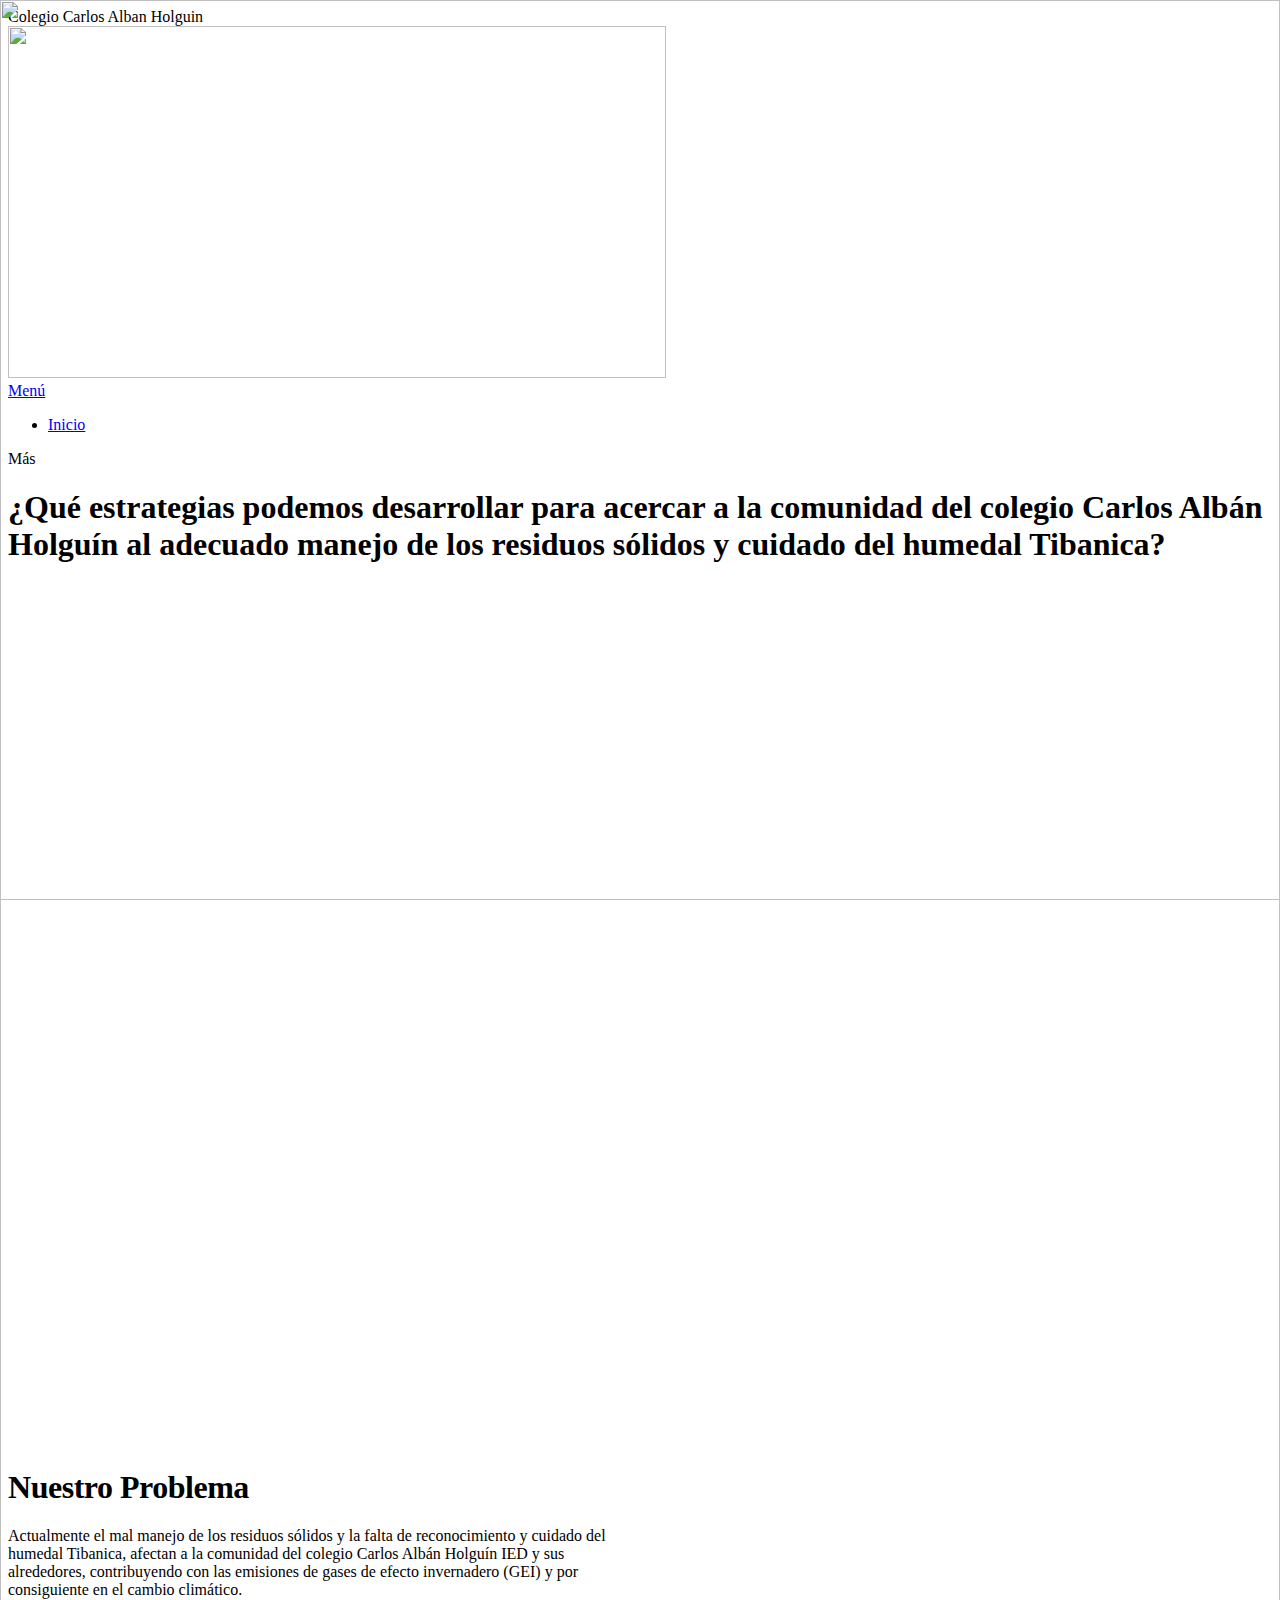
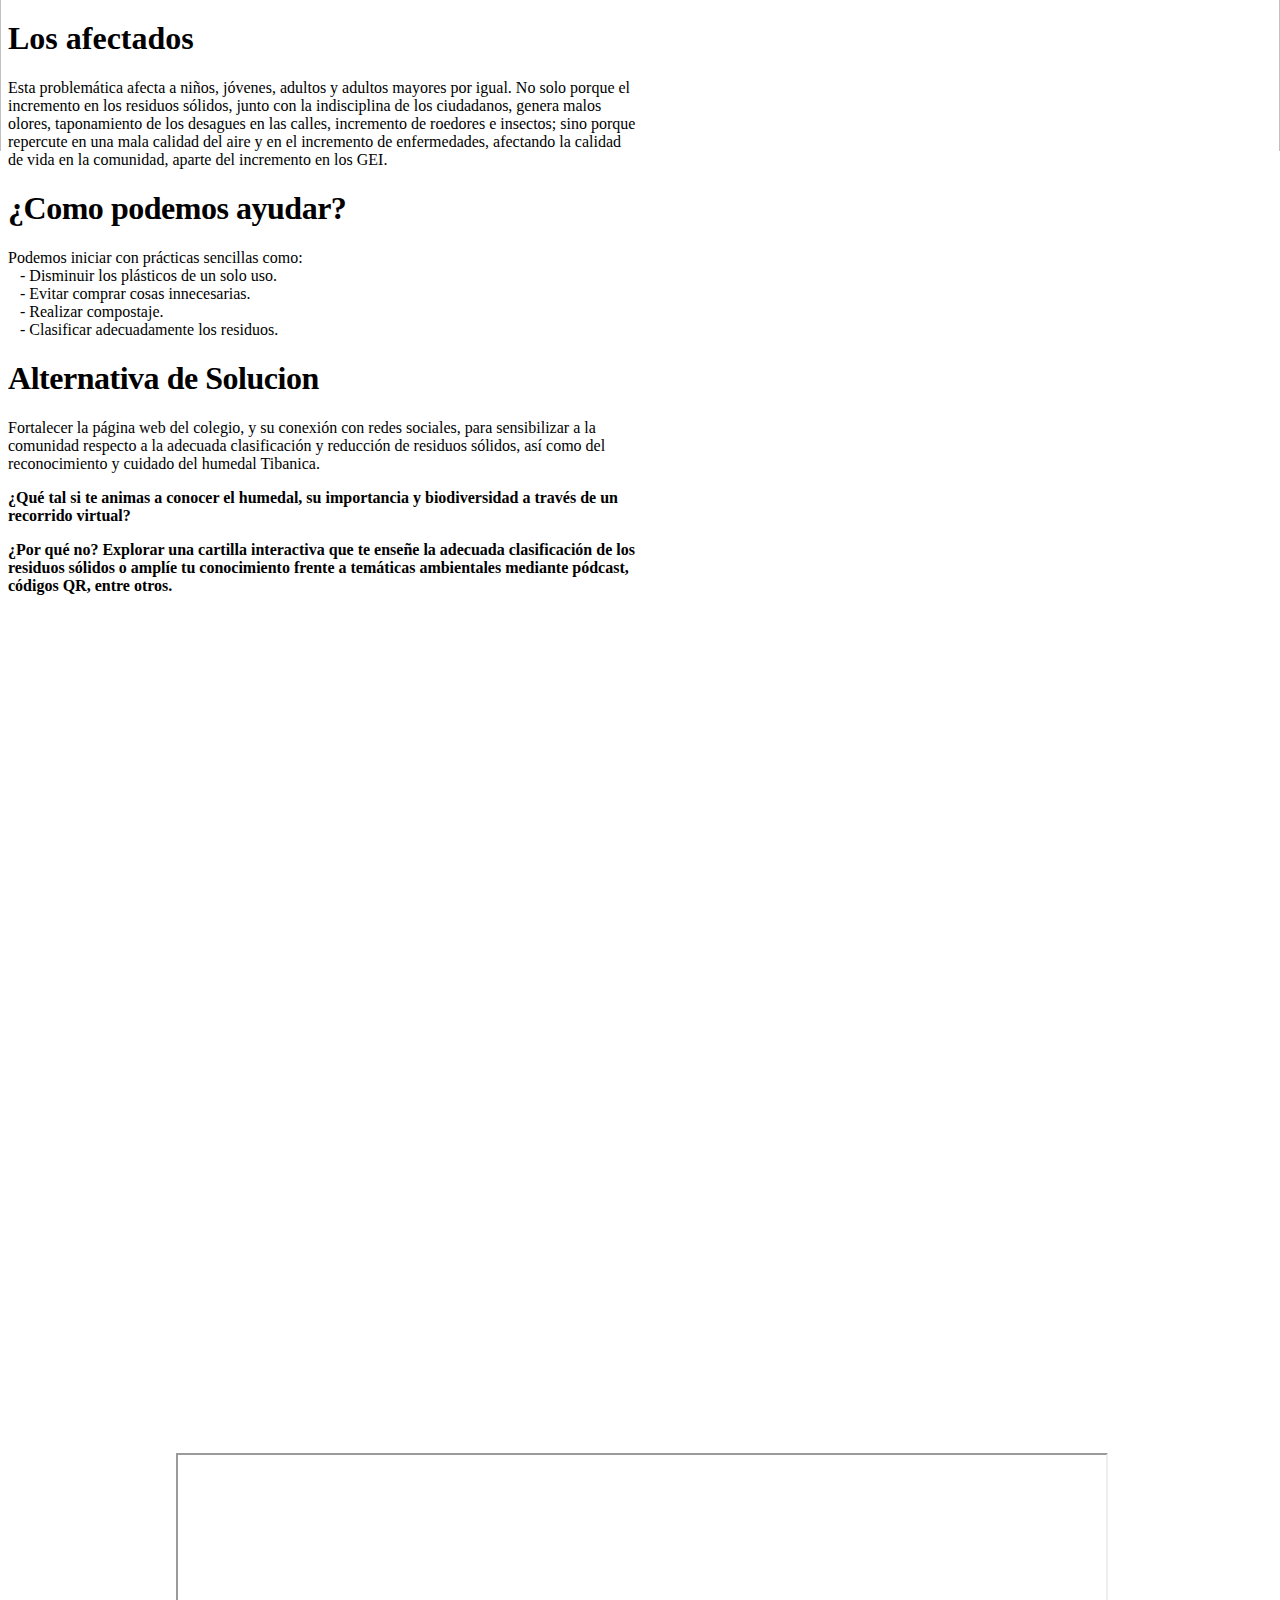
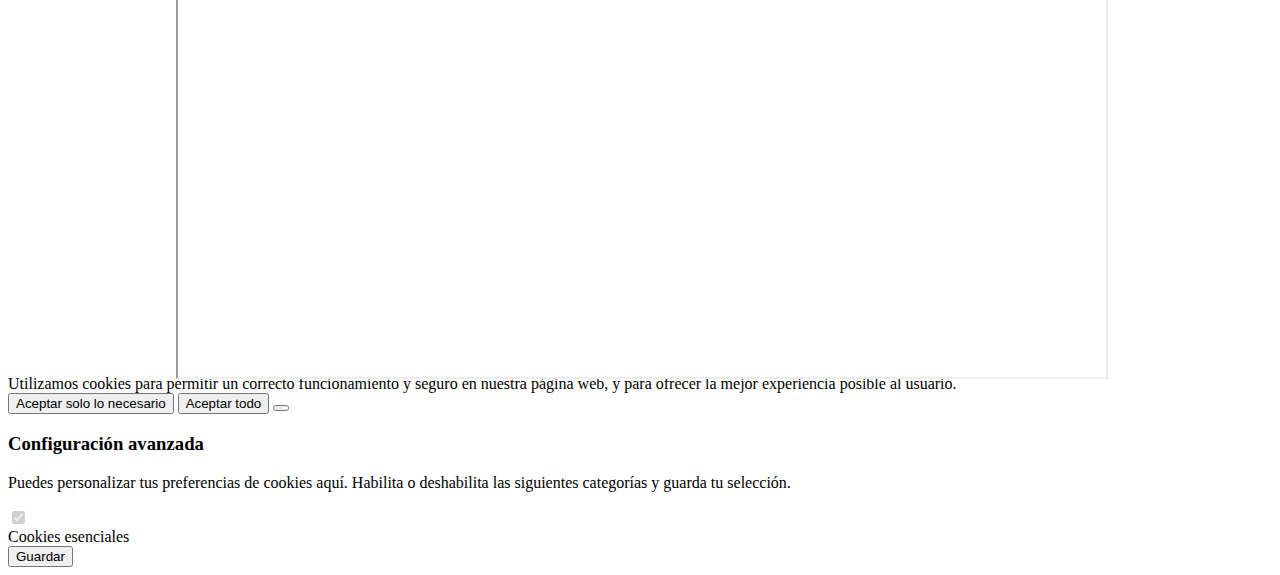
==== index.html @ 8b0da733 "primer version" ====
<!DOCTYPE html>
<html class="no-js" prefix="og: https://ogp.me/ns#" lang="es">
<head><link rel="preconnect" href="https://d1di2lzuh97fh2.cloudfront.net" crossorigin><link rel="preconnect" href="https://fonts.gstatic.com" crossorigin><meta charset="utf-8"><link rel="icon" href="https://d1di2lzuh97fh2.cloudfront.net/files/2d/2di/2div3h.svg?ph=44698e9d8e" type="image/svg+xml" sizes="any"><link rel="icon" href="https://d1di2lzuh97fh2.cloudfront.net/files/07/07f/07fzq8.svg?ph=44698e9d8e" type="image/svg+xml" sizes="16x16"><link rel="icon" href="favicons/1j3-1j3767.ico"><link rel="apple-touch-icon" href="favicons/1j3-1j3767.ico"><link rel="icon" href="favicons/1j3-1j3767.ico">
    <meta http-equiv="X-UA-Compatible" content="IE=edge">
    <title>ecoalbanistas</title>
    <meta name="viewport" content="width=device-width,initial-scale=1,viewport-fit=cover">
    <meta name="msapplication-tap-highlight" content="no">
    
    <link href="https://d1di2lzuh97fh2.cloudfront.net/files/1j/1jw/1jwyl1.css?ph=44698e9d8e" media="print" rel="stylesheet">
    <link href="https://d1di2lzuh97fh2.cloudfront.net/files/04/04y/04yluy.css?ph=44698e9d8e" media="screen and (min-width:100000em)" rel="stylesheet" data-type="cq" disabled>
    <link rel="stylesheet" href="https://d1di2lzuh97fh2.cloudfront.net/files/00/00z/00zdd4.css?ph=44698e9d8e"><link rel="stylesheet" href="https://d1di2lzuh97fh2.cloudfront.net/files/23/23o/23o02l.css?ph=44698e9d8e" media="screen and (min-width:37.5em)"><link rel="stylesheet" href="https://d1di2lzuh97fh2.cloudfront.net/files/2y/2ye/2yeuj4.css?ph=44698e9d8e" data-wnd_color_scheme_file=""><link rel="stylesheet" href="https://d1di2lzuh97fh2.cloudfront.net/files/0s/0so/0soveu.css?ph=44698e9d8e" data-wnd_color_scheme_desktop_file="" media="screen and (min-width:37.5em)" disabled><link rel="stylesheet" href="https://d1di2lzuh97fh2.cloudfront.net/files/4a/4a3/4a30oz.css?ph=44698e9d8e" data-wnd_additive_color_file=""><link rel="stylesheet" href="https://d1di2lzuh97fh2.cloudfront.net/files/3q/3qb/3qbai3.css?ph=44698e9d8e" data-wnd_typography_file=""><link rel="stylesheet" href="https://d1di2lzuh97fh2.cloudfront.net/files/2i/2ia/2ia5y9.css?ph=44698e9d8e" data-wnd_typography_desktop_file="" media="screen and (min-width:37.5em)" disabled><script>(()=>{let e=!1;const t=()=>{if(!e&&window.innerWidth>=600){for(let e=0,t=document.querySelectorAll('head > link[href*="css"][media="screen and (min-width:37.5em)"]');e<t.length;e++)t[e].removeAttribute("disabled");e=!0}};t(),window.addEventListener("resize",t),"container"in document.documentElement.style||fetch(document.querySelector('head > link[data-type="cq"]').getAttribute("href")).then((e=>{e.text().then((e=>{const t=document.createElement("style");document.head.appendChild(t),t.appendChild(document.createTextNode(e)),import("https://d1di2lzuh97fh2.cloudfront.net/client/js.polyfill/container-query-polyfill.modern.js").then((()=>{let e=setInterval((function(){document.body&&(document.body.classList.add("cq-polyfill-loaded"),clearInterval(e))}),100)}))}))}))})()</script>
<link rel="preload stylesheet" href="https://d1di2lzuh97fh2.cloudfront.net/files/0d/0ds/0dscwu.css?ph=44698e9d8e" as="style"><meta name="description" content="&iquest;Qu&eacute; estrategias podemos desarrollar para acercar a la comunidad del colegio Carlos Alb&aacute;n Holgu&iacute;n al adecuado manejo de los residuos s&oacute;lidos y cuidado del humedal Tibanica?"><meta name="keywords" content=""><meta name="generator" content="Webnode 2"><meta name="apple-mobile-web-app-capable" content="yes"><meta name="apple-mobile-web-app-status-bar-style" content="black"><meta name="format-detection" content="telephone=no">

<meta property="og:url" content="https://ecoalbanistas.webnode.com.co/"><meta property="og:title" content="ecoalbanistas"><meta property="og:type" content="article"><meta property="og:description" content="&iquest;Qu&eacute; estrategias podemos desarrollar para acercar a la comunidad del colegio Carlos Alb&aacute;n Holgu&iacute;n al adecuado manejo de los residuos s&oacute;lidos y cuidado del humedal Tibanica?"><meta property="og:site_name" content="ecoalbanistas"><meta property="og:image" content="https://44698e9d8e.cbaul-cdnwnd.com/c5de9f8fab2171f8703b1082731f4102/200000016-0383c03840/700/IMG_20230516_095445.jpeg?ph=44698e9d8e"><meta property="og:article:published_time" content="2023-08-20T00:00:00+0200"><meta name="robots" content="index,follow"><link rel="canonical" href="https://ecoalbanistas.webnode.com.co/"><script>window.checkAndChangeSvgColor=function(c){try{var a=document.getElementById(c);if(a){c=[["border","borderColor"],["outline","outlineColor"],["color","color"]];for(var h,b,d,f=[],e=0,m=c.length;e<m;e++)if(h=window.getComputedStyle(a)[c[e][1]].replace(/\s/g,"").match(/^rgb[a]?\(([0-9]{1,3}),([0-9]{1,3}),([0-9]{1,3})/i)){b="";for(var g=1;3>=g;g++)b+=("0"+parseInt(h[g],10).toString(16)).slice(-2);"0"===b.charAt(0)&&(d=parseInt(b.substr(0,2),16),d=Math.max(16,d),b=d.toString(16)+b.slice(-4));f.push(c[e][0]+"="+b)}if(f.length){var k=a.getAttribute("data-src"),l=k+(0>k.indexOf("?")?"?":"&")+f.join("&");a.src!=l&&(a.src=l,a.outerHTML=a.outerHTML)}}}catch(n){}};</script></head>
<body class="l wt-home ac-s ac-n l-default l-d-none b-btn-sq b-btn-s-l b-btn-dso b-btn-bw-1 img-d-r img-t-u img-h-z line-solid b-e-ds lbox-l   hb-on wnd-free-bar-fixed  wnd-fe"><noscript>
				<iframe src="https://www.googletagmanager.com/ns.html?id=GTM-542MMSL" height="0" width="0" style="display:none;visibility:hidden">
				 </iframe>
			</noscript>

<div class="wnd-page l-page cs-deep ac-263238 ac-normal t-t-fs-s t-t-fw-s t-t-sp-n t-t-d-n t-s-fs-s t-s-fw-m t-s-sp-n t-s-d-n t-p-fs-s t-p-fw-m t-p-sp-n t-h-fs-s t-h-fw-s t-h-sp-n t-bq-fs-s t-bq-fw-m t-bq-sp-n t-bq-d-q t-btn-fw-l t-nav-fw-l t-pd-fw-l">
    <div class="l-w t cf t-27">
        <div class="l-bg cf">
            <div class="s-bg-l">
                
                
            </div>
        </div>
        <header class="l-h cf">
            <div class="sw cf">
	<div class="sw-c cf"><section class="s s-hb cf sc-w   wnd-w-max wnd-hbs-on wnd-hbi-on">
	<div class="s-w cf">
		<div class="s-o cf">
			<div class="s-bg cf">
                <div class="s-bg-l">
                    
                    
                </div>
			</div>
			<div class="s-c">
                <div class="s-hb-c cf">
                    <div class="hb-si">
                        <div class="si">
    <div class="si-c"></div>
</div>
                    </div>
                    <div class="hb-ci">
                        <div class="ci">
    <div class="ci-c">
        <div class="ci-news">
            <span>Colegio Carlos Alban Holguin</span>
        </div>
        
        
    </div>
</div>
                    </div>
                    <div class="hb-ccy">
                        
                    </div>
                    <div class="hb-lang">
                        
                    </div>
                </div>
			</div>
		</div>
	</div>
</section><section data-space="true" class="s s-hn s-hn-default wnd-mt-sliding menu-default wnd-na-c logo-classic sc-w   wnd-w-max wnd-nh-m hm-editzone  wnd-nav-sticky">
	<div class="s-w">
		<div class="s-o">

			<div class="s-bg">
                <div class="s-bg-l">
                    
                    
                </div>
			</div>

			<div class="h-w h-f wnd-fixed">

				<div class="n-l initial-state">
					<div class="s-c">
						<div class="logo-block">
							<div class="b b-l logo logo-default logo-nb montserrat logo-15 wnd-iar-2-1 b-ls-l" id="wnd_LogoBlock_738432274" data-wnd_mvc_type="wnd.fe.LogoBlock">
	<div class="b-l-c logo-content">
		

			<div class="b-l-image logo-image">
				<div class="b-l-image-w logo-image-cell">
                    <picture><source type="image/webp" srcset="https://44698e9d8e.cbaul-cdnwnd.com/c5de9f8fab2171f8703b1082731f4102/200000001-23dcf23dd2/450/666d645d81-c17f-40af-b1c3-e310a7098850.webp?ph=44698e9d8e 450w, https://44698e9d8e.cbaul-cdnwnd.com/c5de9f8fab2171f8703b1082731f4102/200000001-23dcf23dd2/700/666d645d81-c17f-40af-b1c3-e310a7098850.webp?ph=44698e9d8e 658w, https://44698e9d8e.cbaul-cdnwnd.com/c5de9f8fab2171f8703b1082731f4102/200000001-23dcf23dd2/666d645d81-c17f-40af-b1c3-e310a7098850.webp?ph=44698e9d8e 658w" sizes="(min-width: 600px) 450px, (min-width: 360px) calc(100vw * 0.8), 100vw"><img src="images/200000000-b49e3b49e6-666d645d81-c17f-40af-b1c3-e310a7098850.png" alt="" width="658" height="352" class="wnd-logo-img"></picture>
				</div>
			</div>

			

			<div class="b-l-br logo-br"></div>

			<div class="b-l-text logo-text-wrapper">
				<div class="b-l-text-w logo-text">
					<span class="b-l-text-c logo-text-cell"></span>
				</div>
			</div>

		
	</div>
</div>
						</div>
						<div class="cart-and-mobile">
							

                            

							<div id="menu-mobile">
								<a href="#" id="menu-submit"><span></span>Menú</a>
							</div>
						</div>

						<div id="menu-slider">
							<div id="menu-block">
								<nav id="menu" data-align="centered" class="centered" data-type="sliding"><div class="menu-font menu-wrapper">
	<a href="#" class="menu-close" rel="nofollow" title="Close Menu"></a>
	<ul class="level-1">
		<li class="wnd-active   wnd-homepage">
			<a class="menu-item" href="home.html"><span class="menu-item-text">Inicio</span></a>
			
		</li>
	</ul>
	<span class="more-text">Más</span>
</div></nav>
							</div>
						</div>

					</div>
				</div>

			</div>

		</div>
	</div>
</section></div>
</div>
        </header>
        <main class="l-m cf">
            <div class="sw cf">
	<div class="sw-c cf"><section class="s s-hm s-hm-editzone wnd-p-cc cf sc-w   wnd-w-max wnd-s-normal wnd-h-high wnd-nh-m hn-default">
	<div class="s-w cf">
		<div class="s-o cf">
			<div class="s-bg">
                <div class="s-bg-l">
                    
                    
                </div>
			</div>
			<div class="h-c s-c">
				<div class="h-c-b">
					<div class="h-c-b-i">
						<div class="ez cf wnd-no-cols">
	<div class="ez-c"><div class="b b-text cf">
	<div class="b-c b-text-c b-s b-s-t60 b-s-b60 b-cs cf"><h1 class="wnd-align-justify"><strong>¿Qué estrategias podemos desarrollar para acercar a la comunidad del colegio Carlos Albán Holguín al adecuado manejo de los residuos sólidos y cuidado del humedal Tibanica?&nbsp;</strong><br></h1>
</div>
</div><div class="b-img b-img-default b b-s cf wnd-orientation-landscape wnd-type-image img-s-n" style="margin-left:0;margin-right:0;" id="wnd_ImageBlock_54863">
	<div class="b-img-w">
		<div class="b-img-c" style="padding-bottom:25.32%;text-align:center;">
            <picture><source type="image/webp" srcset="https://44698e9d8e.cbaul-cdnwnd.com/c5de9f8fab2171f8703b1082731f4102/200000017-ed6aced6ae/450/IMG_20230516_095445.webp?ph=44698e9d8e 450w, https://44698e9d8e.cbaul-cdnwnd.com/c5de9f8fab2171f8703b1082731f4102/200000017-ed6aced6ae/700/IMG_20230516_095445.webp?ph=44698e9d8e 700w, https://44698e9d8e.cbaul-cdnwnd.com/c5de9f8fab2171f8703b1082731f4102/200000017-ed6aced6ae/IMG_20230516_095445.webp?ph=44698e9d8e 1920w" sizes="100vw"><img id="wnd_ImageBlock_54863_img" src="images/200000016-0383c03840-IMG_20230516_095445.jpeg" alt="" width="1920" height="1436" loading="lazy" style="top:-94.53%;left:0%;width:100%;height:289.06549329502%;position:absolute;"></picture>
			</div>
		
	</div>
</div></div>
</div>
					</div>
				</div>
			</div>
		</div>
	</div>
</section><section class="s s-basic cf sc-m wnd-background-pattern  wnd-w-max wnd-s-normal wnd-h-auto">
	<div class="s-w cf">
		<div class="s-o s-fs cf">
			<div class="s-bg cf">
				<div class="s-bg-l wnd-background-pattern  bgpos-center-center bgatt-scroll" style="background-image:url('https://d1di2lzuh97fh2.cloudfront.net/files/0d/0dm/0dmc9r.jpg?ph=44698e9d8e')">
                    
					
				</div>
			</div>
			<div class="s-c s-fs cf">
				<div class="ez cf">
	<div class="ez-c"><div class="cw cf">
	<div class="cw-c cf"><div class="c cf" style="width:50%;">
	<div class="c-c cf"><div class="b-img b-img-default b b-s cf wnd-orientation-landscape wnd-type-image img-s-n" style="margin-left:0;margin-right:0;" id="wnd_ImageBlock_917767267">
	<div class="b-img-w">
		<div class="b-img-c" style="padding-bottom:85.79%;text-align:center;">
            <picture><source type="image/webp" srcset="https://44698e9d8e.cbaul-cdnwnd.com/c5de9f8fab2171f8703b1082731f4102/200000005-88e1588e18/450/IMG_20230516_091415.webp?ph=44698e9d8e 450w, https://44698e9d8e.cbaul-cdnwnd.com/c5de9f8fab2171f8703b1082731f4102/200000005-88e1588e18/700/IMG_20230516_091415.webp?ph=44698e9d8e 700w, https://44698e9d8e.cbaul-cdnwnd.com/c5de9f8fab2171f8703b1082731f4102/200000005-88e1588e18/IMG_20230516_091415.webp?ph=44698e9d8e 1920w" sizes="(min-width: 600px) calc(100vw * 0.75), 100vw"><img id="wnd_ImageBlock_917767267_img" src="images/200000004-2b6882b68b-IMG_20230516_091415.jpeg" alt="" width="1920" height="1440" loading="lazy" style="top:0%;left:-7.48%;width:114.95661051557%;height:100%;position:absolute;"></picture>
			</div>
		
	</div>
</div></div>
</div><div class="c cf" style="width:50%;">
	<div class="c-c cf"><div class="b b-text cf">
	<div class="b-c b-text-c b-s b-s-t60 b-s-b60 b-cs cf"><h1><strong style="letter-spacing: -0.015em;"><font class="wnd-font-size-140">Nuestro Problema</font></strong><br></h1>

<p><font class="wnd-font-size-120">Actualmente el mal manejo de los residuos sólidos y la falta de reconocimiento y cuidado del humedal Tibanica, afectan a la comunidad del colegio Carlos Albán Holguín IED y sus alrededores, contribuyendo con las emisiones de gases de efecto invernadero (GEI) y por consiguiente en el cambio climático.</font><br></p><h1><font class="wnd-font-size-120"><strong>Los afectados</strong></font></h1><div><font class="wnd-font-size-120">Esta problemática afecta a niños, jóvenes, adultos y adultos mayores por igual. No solo porque el incremento en los residuos sólidos, junto con la indisciplina de los ciudadanos, genera malos olores, taponamiento de los desagues en las calles, incremento de roedores e insectos; sino porque repercute en una mala calidad del aire y en el incremento de enfermedades, afectando la calidad de vida en la comunidad, aparte del incremento en los GEI.<br></font></div><strong>
</strong></div>
</div></div>
</div></div>
</div></div>
</div>
			</div>
		</div>
	</div>
</section><section class="s s-basic cf sc-w   wnd-w-max wnd-s-normal wnd-h-auto">
	<div class="s-w cf">
		<div class="s-o s-fs cf">
			<div class="s-bg cf">
				<div class="s-bg-l">
                    
					
				</div>
			</div>
			<div class="s-c s-fs cf">
				<div class="ez cf">
	<div class="ez-c"><div class="cw cf">
	<div class="cw-c cf"><div class="c cf" style="width:50%;">
	<div class="c-c cf"><div class="b b-text cf">
	<div class="b-c b-text-c b-s b-s-t60 b-s-b60 b-cs cf"><h1><strong style="letter-spacing: -0.015em;"><font class="wnd-font-size-140">¿Como podemos ayudar?</font></strong></h1><div><font class="wnd-font-size-120">Podemos iniciar con prácticas sencillas como:</font></div><div><font class="wnd-font-size-120">&nbsp; &nbsp;- Disminuir los plásticos de un &#xFEFF;solo uso.&nbsp;</font></div><div><font class="wnd-font-size-120">&nbsp; &nbsp;- Evitar comprar cosas innecesarias.&nbsp;</font></div><div><font class="wnd-font-size-120">&nbsp; &nbsp;- Realizar compostaje.&nbsp;</font></div><div><font class="wnd-font-size-120">&nbsp; &nbsp;- Clasificar adecuadamente los residuos.&nbsp;</font></div>
</div>
</div><div class="b b-text cf">
	<div class="b-c b-text-c b-s b-s-t60 b-s-b60 b-cs cf"><h1><strong style="letter-spacing: -0.015em;"><font class="wnd-font-size-140">Alternativa de Solucion</font></strong><br></h1>

<p class="wnd-align-left"><font class="wnd-font-size-120">Fortalecer la página web del colegio, y su conexión con redes sociales, para sensibilizar a la comunidad respecto a la adecuada clasificación y reducción de residuos sólidos, así como del reconocimiento y cuidado del humedal Tibanica.</font></p><p class="wnd-align-left"><font class="wnd-font-size-120"><strong>¿Qué tal si te animas a conocer el humedal, su importancia y biodiversidad a través de un  recorrido virtual?</strong></font></p><p class="wnd-align-left"><font class="wnd-font-size-110"><strong>¿Por qué no? Explorar una cartilla interactiva que te enseñe la adecuada clasificación de los residuos sólidos o amplíe tu conocimiento frente a temáticas ambientales mediante pódcast, códigos QR, entre otros.&nbsp;&nbsp;</strong></font><br></p><strong>
</strong></div>
</div></div>
</div><div class="c cf" style="width:50%;">
	<div class="c-c cf"><div class="b-img b-img-default b b-s cf wnd-orientation-portrait wnd-type-image img-s-n" style="margin-left:0;margin-right:0;" id="wnd_ImageBlock_506662099">
	<div class="b-img-w">
		<div class="b-img-c" style="padding-bottom:133.33%;text-align:center;">
            <picture><source type="image/webp" srcset="https://44698e9d8e.cbaul-cdnwnd.com/c5de9f8fab2171f8703b1082731f4102/200000015-a6a46a6a4a/450/IMG_20230516_104116~2.webp?ph=44698e9d8e 338w, https://44698e9d8e.cbaul-cdnwnd.com/c5de9f8fab2171f8703b1082731f4102/200000015-a6a46a6a4a/700/IMG_20230516_104116~2.webp?ph=44698e9d8e 525w, https://44698e9d8e.cbaul-cdnwnd.com/c5de9f8fab2171f8703b1082731f4102/200000015-a6a46a6a4a/IMG_20230516_104116~2.webp?ph=44698e9d8e 1440w" sizes="(min-width: 600px) calc(100vw * 0.75), 100vw"><img id="wnd_ImageBlock_506662099_img" src="images/200000014-3fb563fb5a-IMG_20230516_104116~2.jpeg" alt="" width="1440" height="1920" loading="lazy" style="top:0%;left:0%;width:100%;height:100%;position:absolute;"></picture>
			</div>
		
	</div>
</div></div>
</div></div>
</div></div>
</div>
			</div>
		</div>
	</div>
</section><section class="s s-basic cf sc-w   wnd-w-max wnd-s-normal wnd-h-auto">
	<div class="s-w cf">
		<div class="s-o s-fs cf">
			<div class="s-bg cf">
				<div class="s-bg-l">
                    
					
				</div>
			</div>
			<div class="s-c s-fs cf">
				<div class="ez cf wnd-no-cols">
	<div class="ez-c"><div class="b b-video b-s" style="margin-left:13.294797687861%;margin-right:13.294797687861%;">
	<div class="b-c" style="position:relative;padding-bottom:56.25%;">
		<iframe src="https://www.youtube.com/embed/i_szdRWa7lk" style="position:absolute;top:0%;left:0%;width:100%;height:100%;" allowfullscreen="1" loading="lazy"></iframe>
	</div>
</div><div class="b b-text cf">
	<div class="b-c b-text-c b-s b-s-t60 b-s-b60 b-cs cf"></div>
</div></div>
</div>
			</div>
		</div>
	</div>
</section></div>
</div>
        </main>
        <footer class="l-f cf">
            <div class="sw cf">
	<div class="sw-c cf"></div>
</div>
        </footer>
    </div>
    
</div>
<section class="cb cb-dark" id="cookiebar" style="display:none;">
	<div class="cb-bar cb-scrollable">
		<div class="cb-bar-c">
			<div class="cb-bar-text">Utilizamos cookies para permitir un correcto funcionamiento y seguro en nuestra página web, y para ofrecer la mejor experiencia posible al usuario.</div>
			<div class="cb-bar-buttons">
				<button class="cb-button cb-close-basic" data-action="accept-necessary">
					<span class="cb-button-content">Aceptar solo lo necesario</span>
				</button>
				<button class="cb-button cb-close-basic" data-action="accept-all">
					<span class="cb-button-content">Aceptar todo</span>
				</button>
				<button class="cb-button cb-button-text cb-button-popup">
					<span class="cb-button-content"></span>
				</button>
			</div>
		</div>
        <div class="cb-close cb-close-basic" data-action="accept-necessary"></div>
	</div>

	<div class="cb-popup cb-light close">
		<div class="cb-popup-c">
			<div class="cb-popup-head">
				<h3 class="cb-popup-title">Configuración avanzada</h3>
				<p class="cb-popup-text">Puedes personalizar tus preferencias de cookies aquí. Habilita o deshabilita las siguientes categorías y guarda tu selección.</p>
			</div>
			<div class="cb-popup-options cb-scrollable">
				<div class="cb-option">
					<input class="cb-option-input" type="checkbox" id="necessary" name="necessary" readonly="" disabled="" checked="">
                    <div class="cb-option-checkbox"></div>
                    <label class="cb-option-label" for="necessary">Cookies esenciales</label>
					<div class="cb-option-text"></div>
				</div>
			</div>
			<div class="cb-popup-footer">
				<button class="cb-button cb-save-popup" data-action="advanced-save">
					<span class="cb-button-content">Guardar</span>
				</button>
			</div>
			<div class="cb-close cb-close-popup" data-action="close"></div>
		</div>
	</div>
</section>

<script src="js/0k9-0k9khp.js" crossorigin="anonymous" type="module"></script><script>document.querySelector(".wnd-fe")&&[...document.querySelectorAll(".c")].forEach((e=>{const t=e.querySelector(".b-text:only-child");t&&""===t.querySelector(".b-text-c").innerText&&e.classList.add("column-empty")}))</script>


<script src="js/lang.es.1215.js" crossorigin="anonymous"></script><script src="js/compiled.multi.2-1578.js" crossorigin="anonymous"></script><script>var wnd = wnd || {};wnd.$data = {"image_content_items":{"wnd_ThumbnailBlock_1":{"id":"wnd_ThumbnailBlock_1","type":"wnd.pc.ThumbnailBlock"},"wnd_HeaderSection_header_main_420633803":{"id":"wnd_HeaderSection_header_main_420633803","type":"wnd.pc.HeaderSection"},"wnd_Section_default_742259702":{"id":"wnd_Section_default_742259702","type":"wnd.pc.Section"},"wnd_ImageBlock_54863":{"id":"wnd_ImageBlock_54863","type":"wnd.pc.ImageBlock"},"wnd_Section_text_image_981052125":{"id":"wnd_Section_text_image_981052125","type":"wnd.pc.Section"},"wnd_ImageBlock_917767267":{"id":"wnd_ImageBlock_917767267","type":"wnd.pc.ImageBlock"},"wnd_Section_text_image_484082279":{"id":"wnd_Section_text_image_484082279","type":"wnd.pc.Section"},"wnd_ImageBlock_506662099":{"id":"wnd_ImageBlock_506662099","type":"wnd.pc.ImageBlock"},"wnd_LogoBlock_738432274":{"id":"wnd_LogoBlock_738432274","type":"wnd.pc.LogoBlock"},"wnd_FooterSection_footer_909876034":{"id":"wnd_FooterSection_footer_909876034","type":"wnd.pc.FooterSection"}},"svg_content_items":{"wnd_ImageBlock_54863":{"id":"wnd_ImageBlock_54863","type":"wnd.pc.ImageBlock"},"wnd_ImageBlock_917767267":{"id":"wnd_ImageBlock_917767267","type":"wnd.pc.ImageBlock"},"wnd_ImageBlock_506662099":{"id":"wnd_ImageBlock_506662099","type":"wnd.pc.ImageBlock"},"wnd_LogoBlock_738432274":{"id":"wnd_LogoBlock_738432274","type":"wnd.pc.LogoBlock"}},"content_items":[],"project_info":{"isMultilanguage":false,"isMulticurrency":false,"eshop_tax_enabled":"1","country_code":"co","contact_state":"","eshop_tax_type":"VAT","eshop_discounts":false},"eshopSettings":{"ESHOP_SETTINGS_DISPLAY_PRICE_WITHOUT_VAT":false,"ESHOP_SETTINGS_DISPLAY_ADDITIONAL_VAT":false,"ESHOP_SETTINGS_DISPLAY_SHIPPING_COST":false}};</script><script>wnd.$system = {"fileSystemType":"aws_s3","localFilesPath":"https:\/\/ecoalbanistas.webnode.com.co\/_files\/","awsS3FilesPath":"https:\/\/44698e9d8e.cbaul-cdnwnd.com\/c5de9f8fab2171f8703b1082731f4102\/","staticFiles":"https:\/\/d1di2lzuh97fh2.cloudfront.net\/files","isCms":false,"staticCDNServers":["https:\/\/d1di2lzuh97fh2.cloudfront.net\/"],"fileUploadAllowExtension":["jpg","jpeg","jfif","png","gif","bmp","ico","svg","webp","tiff","pdf","doc","docx","ppt","pptx","pps","ppsx","odt","xls","xlsx","txt","rtf","mp3","wma","wav","ogg","amr","flac","m4a","3gp","avi","wmv","mov","mpg","mkv","mp4","mpeg","m4v","swf","gpx","stl","csv","xml","txt","dxf","dwg","iges","igs","step","stp"],"maxUserFormFileLimit":4194304,"frontendLanguage":"es","backendLanguage":"es","frontendLanguageId":"1","page":{"id":200000017,"identifier":"home","template":{"id":200000002,"styles":{"typography":"t-27_new","typoTitleSizes":"t-t-fs-s","typoTitleWeights":"t-t-fw-s","typoTitleSpacings":"t-t-sp-n","typoTitleDecorations":"t-t-d-n","typoSubtitleSizes":"t-s-fs-s","typoSubtitleWeights":"t-s-fw-m","typoSubtitleSpacings":"t-s-sp-n","typoSubtitleDecorations":"t-s-d-n","typoParagraphSizes":"t-p-fs-s","typoParagraphWeights":"t-p-fw-m","typoParagraphSpacings":"t-p-sp-n","typoHeadingSizes":"t-h-fs-s","typoHeadingWeights":"t-h-fw-s","typoHeadingSpacings":"t-h-sp-n","typoBlockquoteSizes":"t-bq-fs-s","typoBlockquoteWeights":"t-bq-fw-m","typoBlockquoteSpacings":"t-bq-sp-n","typoBlockquoteDecorations":"t-bq-d-q","scheme":"cs-deep","additiveColor":"ac-263238 ac-normal","acHeadings":false,"acSubheadings":true,"acIcons":false,"acOthers":false,"acMenu":true,"imageStyle":"img-d-r","imageHover":"img-h-z","imageTitle":"img-t-u","buttonStyle":"b-btn-sq","buttonSize":"b-btn-s-l","buttonDecoration":"b-btn-dso","buttonBorders":"b-btn-bw-1","lineStyle":"line-solid","eshopGridItemStyle":"b-e-ds","formStyle":"light","menuType":"wnd-mt-classic","menuStyle":"menu-default","lightboxStyle":"lbox-l","columnSpaces":"","sectionWidth":"wnd-w-max","sectionSpace":"wnd-s-normal","layoutType":"l-default","layoutDecoration":"l-d-none","background":{"default":null},"backgroundSettings":{"default":""},"typoColumnElement":false,"buttonWeight":"t-btn-fw-l","productWeight":"t-pd-fw-l","menuWeight":"t-nav-fw-l","headerType":"editzone","headerBarStyle":"hb-on"}},"layout":"homepage","name":"Inicio","html_title":"","language":"es","langId":1,"isHomepage":true,"meta_description":"","meta_keywords":"","header_code":null,"footer_code":null,"styles":{"pageBased":{"navline":{"style":{"sectionColor":"sc-w","sectionWidth":"wnd-w-max","sectionHeight":"wnd-nh-m","sectionPosition":"wnd-na-c"}}}},"countFormsEntries":[]},"listingsPrefix":"\/l\/","productPrefix":"\/p\/","cartPrefix":"\/cart\/","checkoutPrefix":"\/checkout\/","searchPrefix":"\/search\/","isCheckout":false,"isEshop":false,"hasBlog":false,"isProductDetail":false,"isListingDetail":false,"listing_page":[],"hasEshopAnalytics":false,"gTagId":null,"gAdsId":null,"format":{"be":{"DATE_TIME":{"mask":"%d.%m.%Y %H:%M","regexp":"^(((0?[1-9]|[1,2][0-9]|3[0,1])\\.(0?[1-9]|1[0-2])\\.[0-9]{1,4})(( [0-1][0-9]| 2[0-3]):[0-5][0-9])?|(([0-9]{4}(0[1-9]|1[0-2])(0[1-9]|[1,2][0-9]|3[0,1])(0[0-9]|1[0-9]|2[0-3])[0-5][0-9][0-5][0-9])))?$"},"DATE":{"mask":"%d.%m.%Y","regexp":"^((0?[1-9]|[1,2][0-9]|3[0,1])\\.(0?[1-9]|1[0-2])\\.[0-9]{1,4})$"},"CURRENCY":{"mask":{"point":",","thousands":".","decimals":2,"mask":"%s","zerofill":true}}},"fe":{"DATE_TIME":{"mask":"%d.%m.%Y %H:%M","regexp":"^(((0?[1-9]|[1,2][0-9]|3[0,1])\\.(0?[1-9]|1[0-2])\\.[0-9]{1,4})(( [0-1][0-9]| 2[0-3]):[0-5][0-9])?|(([0-9]{4}(0[1-9]|1[0-2])(0[1-9]|[1,2][0-9]|3[0,1])(0[0-9]|1[0-9]|2[0-3])[0-5][0-9][0-5][0-9])))?$"},"DATE":{"mask":"%d.%m.%Y","regexp":"^((0?[1-9]|[1,2][0-9]|3[0,1])\\.(0?[1-9]|1[0-2])\\.[0-9]{1,4})$"},"CURRENCY":{"mask":{"point":",","thousands":".","decimals":2,"mask":"%s","zerofill":true}}}},"e_product":null,"listing_item":null,"feReleasedFeatures":{"eshopPriceDisplaySettings":true,"dualCurrency":false,"HeurekaSatisfactionSurvey":true,"useOnlyDefaultFreeBar":true,"productAvailability":false},"labels":{"dualCurrency.fixedRate":"","invoicesGenerator.W2EshopInvoice.alreadyPayed":"\u00a1No pagar! - Ya pagado","invoicesGenerator.W2EshopInvoice.amount":"Cantidad:","invoicesGenerator.W2EshopInvoice.contactInfo":"Informaci\u00f3n de contacto:","invoicesGenerator.W2EshopInvoice.couponCode":"C\u00f3digo promocional:","invoicesGenerator.W2EshopInvoice.customer":"Cliente:","invoicesGenerator.W2EshopInvoice.dateOfIssue":"Fecha de emisi\u00f3n:","invoicesGenerator.W2EshopInvoice.dateOfTaxableSupply":"Fecha de suministro imponible:","invoicesGenerator.W2EshopInvoice.dic":"N\u00famero reg. IVA :","invoicesGenerator.W2EshopInvoice.discount":"Descuento","invoicesGenerator.W2EshopInvoice.dueDate":"Fecha de vencimiento:","invoicesGenerator.W2EshopInvoice.email":"E-mail:","invoicesGenerator.W2EshopInvoice.filenamePrefix":"Factura-","invoicesGenerator.W2EshopInvoice.fiscalCode":"C\u00f3digo Fiscal:","invoicesGenerator.W2EshopInvoice.freeShipping":"Env\u00edo gratis","invoicesGenerator.W2EshopInvoice.ic":"ID de la compa\u00f1\u00eda:","invoicesGenerator.W2EshopInvoice.invoiceNo":"Factura n\u00famero","invoicesGenerator.W2EshopInvoice.invoiceNoTaxed":"Factura: n\u00famero de factura fiscal","invoicesGenerator.W2EshopInvoice.notVatPayers":"Sin IVA registrado","invoicesGenerator.W2EshopInvoice.orderNo":"Order number:","invoicesGenerator.W2EshopInvoice.paymentPrice":"Precio del m\u00e9todo de pago:","invoicesGenerator.W2EshopInvoice.pec":"PEC:","invoicesGenerator.W2EshopInvoice.phone":"Phone:","invoicesGenerator.W2EshopInvoice.priceExTax":"Precio excl. impuestos:","invoicesGenerator.W2EshopInvoice.priceIncludingTax":"Precio IVA incluido:","invoicesGenerator.W2EshopInvoice.product":"Producto:","invoicesGenerator.W2EshopInvoice.productNr":"N\u00famero de producto:","invoicesGenerator.W2EshopInvoice.recipientCode":"C\u00f3digo de destinatario:","invoicesGenerator.W2EshopInvoice.shippingAddress":"Direcci\u00f3n de entrega:","invoicesGenerator.W2EshopInvoice.shippingPrice":"Precio del env\u00edo:","invoicesGenerator.W2EshopInvoice.subtotal":"Subtotal:","invoicesGenerator.W2EshopInvoice.sum":"Total:","invoicesGenerator.W2EshopInvoice.supplier":"Proveedor:","invoicesGenerator.W2EshopInvoice.tax":"Impuesto:","invoicesGenerator.W2EshopInvoice.total":"Total:","invoicesGenerator.W2EshopInvoice.web":"Web:","wnd.es.CheckoutShippingService.correiosDeliveryWithSpecialConditions":"","wnd.es.CheckoutShippingService.correiosWithoutHomeDelivery":"CEP de destino est\u00e1 temporariamente sem entrega domiciliar. A entrega ser\u00e1 efetuada na ag\u00eancia indicada no Aviso de Chegada que ser\u00e1 entregue no endere\u00e7o do destinat\u00e1rio","wnd.es.ProductEdit.unit.cm":"cm","wnd.es.ProductEdit.unit.floz":"onzas l\u00edquidas","wnd.es.ProductEdit.unit.ft":"pie","wnd.es.ProductEdit.unit.ft2":"pie\u00b2","wnd.es.ProductEdit.unit.g":"g","wnd.es.ProductEdit.unit.gal":"gal\u00f3n","wnd.es.ProductEdit.unit.in":"pulgada","wnd.es.ProductEdit.unit.inventoryQuantity":"uds.","wnd.es.ProductEdit.unit.inventorySize":"cm","wnd.es.ProductEdit.unit.inventorySize.cm":"cm","wnd.es.ProductEdit.unit.inventorySize.inch":"pulgada","wnd.es.ProductEdit.unit.inventoryWeight":"kg","wnd.es.ProductEdit.unit.inventoryWeight.kg":"kg","wnd.es.ProductEdit.unit.inventoryWeight.lb":"lb","wnd.es.ProductEdit.unit.l":"l","wnd.es.ProductEdit.unit.m":"m","wnd.es.ProductEdit.unit.m2":"m\u00b2","wnd.es.ProductEdit.unit.m3":"m\u00b3","wnd.es.ProductEdit.unit.mg":"mg","wnd.es.ProductEdit.unit.ml":"ml","wnd.es.ProductEdit.unit.mm":"mm","wnd.es.ProductEdit.unit.oz":"onza","wnd.es.ProductEdit.unit.pcs":"pzs","wnd.es.ProductEdit.unit.pt":"punto","wnd.es.ProductEdit.unit.qt":"qt","wnd.es.ProductEdit.unit.yd":"yardas","wnd.es.ProductList.inventory.outOfStock":"Agotado","wnd.fe.CheckoutSelectMethodKlarnaPlaygroundItem":"{name} playground test","wnd.fe.CheckoutSelectMethodZasilkovnaItem.change":"Change pick up point","wnd.fe.CheckoutSelectMethodZasilkovnaItem.choose":"Choose your pick up point","wnd.fe.CheckoutSelectMethodZasilkovnaItem.error":"Please select a pick up point","wnd.fe.CheckoutZipField.brInvalid":"Por favor, introduce un c\u00f3digo postal en formato de XXXXX-XXX","wnd.fe.CookieBar.message":"Esta p\u00e1gina web utiliza Cookies para funcionar correctamente y mejorar tu experiencia de uso. Si continuas navegando por la web, estar\u00e1s aceptando nuestra pol\u00edtica de privacidad.","wnd.fe.FeFooter.createWebsite":"\u00a1Crea tu p\u00e1gina web gratis!","wnd.fe.FormManager.error.file.notAllowedExtension":"La extensi\u00f3n \u0022{EXTENSION}\u0022 no est\u00e1 permitida.","wnd.fe.FormManager.error.file.required":"Por favor, elige el archivo que deseas subir.","wnd.fe.FormManager.error.file.sizeExceeded":"El tama\u00f1o m\u00e1ximo permitido para el archivo subido es de {SIZE} MB.","wnd.fe.FormManager.error.userChangePassword":"Las contrase\u00f1as no coinciden","wnd.fe.FormManager.error.userLogin.inactiveAccount":"Tu registro no ha sido confirmado, a\u00fan no puedes acceder.","wnd.fe.FormManager.error.userLogin.invalidLogin":"\u00a1Correo y\/o contrase\u00f1a incorrectos!","wnd.fe.FreeBarBlock.buttonText":"Comenzar","wnd.fe.FreeBarBlock.longText":"Esta p\u00e1gina web fue creada con Webnode. \u003Cstrong\u003ECrea tu propia web\u003C\/strong\u003E gratis hoy mismo!","wnd.fe.ListingData.shortMonthName.Apr":"Abr","wnd.fe.ListingData.shortMonthName.Aug":"Ago","wnd.fe.ListingData.shortMonthName.Dec":"Dic","wnd.fe.ListingData.shortMonthName.Feb":"Feb","wnd.fe.ListingData.shortMonthName.Jan":"Ene","wnd.fe.ListingData.shortMonthName.Jul":"Jul","wnd.fe.ListingData.shortMonthName.Jun":"Jun","wnd.fe.ListingData.shortMonthName.Mar":"Mar","wnd.fe.ListingData.shortMonthName.May":"May","wnd.fe.ListingData.shortMonthName.Nov":"Nov","wnd.fe.ListingData.shortMonthName.Oct":"Oct","wnd.fe.ListingData.shortMonthName.Sep":"Sep","wnd.fe.ShoppingCartManager.count.between2And4":"{COUNT} art\u00edculos","wnd.fe.ShoppingCartManager.count.moreThan5":"{COUNT} art\u00edculos","wnd.fe.ShoppingCartManager.count.one":"{COUNT} art\u00edculo","wnd.fe.ShoppingCartTable.label.itemsInStock":"Only {COUNT} pcs available in stock","wnd.fe.ShoppingCartTable.label.itemsInStock.between2And4":"S\u00f3lo {COUNT} uds disponibles","wnd.fe.ShoppingCartTable.label.itemsInStock.moreThan5":"S\u00f3lo {COUNT} uds disponibles","wnd.fe.ShoppingCartTable.label.itemsInStock.one":"S\u00f3lo {COUNT} uds disponibles","wnd.fe.ShoppingCartTable.label.outOfStock":"Agotado","wnd.fe.UserBar.logOut":"Salir","wnd.pc.BlogDetailPageZone.next":"Art\u00edculos recientes","wnd.pc.BlogDetailPageZone.previous":"Art\u00edculos antiguos","wnd.pc.ContactInfoBlock.placeholder.infoMail":"P.ej. contacto@ejemplo.com","wnd.pc.ContactInfoBlock.placeholder.infoPhone":"P. Ej. +34 020 1234 5678","wnd.pc.ContactInfoBlock.placeholder.infoText":"P.ej. Abrimos todos los d\u00edas de 9h a 18h.","wnd.pc.CookieBar.button.advancedClose":"Cerrar","wnd.pc.CookieBar.button.advancedOpen":"Abrir configuraci\u00f3n avanzada","wnd.pc.CookieBar.button.advancedSave":"Guardar","wnd.pc.CookieBar.link.disclosure":"Disclosure","wnd.pc.CookieBar.title.advanced":"Configuraci\u00f3n avanzada","wnd.pc.CookieBar.title.option.functional":"Cookies funcionales","wnd.pc.CookieBar.title.option.marketing":"Cookies de marketing\/de terceros","wnd.pc.CookieBar.title.option.necessary":"Cookies esenciales","wnd.pc.CookieBar.title.option.performance":"Cookies de rendimiento","wnd.pc.CookieBarReopenBlock.text":"Cookies","wnd.pc.FileBlock.download":"DESCARGAR","wnd.pc.FormBlock.action.defaultMessage.text":"El formulario se ha enviado con \u00e9xito.","wnd.pc.FormBlock.action.defaultMessage.title":"\u00a1Muchas gracias!","wnd.pc.FormBlock.action.invisibleCaptchaInfoText":"Este sitio est\u00e1 protegido por reCAPTCHA y se aplican la \u003Clink1\u003EPol\u00edtica de Privacidad\u003C\/link1\u003E y los \u003Clink2\u003ET\u00e9rminos de Servicio\u003C\/link2\u003E de Google.","wnd.pc.FormBlock.action.submitBlockedDisabledBecauseSiteSecurity":"Esta entrada de formulario no se puede enviar (el propietario del sitio web bloque\u00f3 tu \u00e1rea).","wnd.pc.FormBlock.mail.value.no":"No\n","wnd.pc.FormBlock.mail.value.yes":"S\u00ed","wnd.pc.FreeBarBlock.text":"Creado con","wnd.pc.ListingDetailPageZone.next":"Siguiente","wnd.pc.ListingDetailPageZone.previous":"Anterior","wnd.pc.ListingItemCopy.namePrefix":"Copia de","wnd.pc.Option.defaultText":"Otra opci\u00f3n m\u00e1s","wnd.pc.PageCopy.namePrefix":"Copia de","wnd.pc.PhotoGalleryBlock.placeholder.text":"No se han encontrado im\u00e1genes en esta fotogaler\u00eda.","wnd.pc.PhotoGalleryBlock.placeholder.title":"Fotogaler\u00eda","wnd.pc.ProductAddToCartBlock.addToCart":"A\u00f1adir a la cesta","wnd.pc.ProductAvailability.in14Days":"Available in 14 days","wnd.pc.ProductAvailability.in3Days":"Available in 3 days","wnd.pc.ProductAvailability.in7Days":"Available in 7 days","wnd.pc.ProductAvailability.inMonth":"Available in 1 month","wnd.pc.ProductAvailability.inMoreThanMonth":"Available in more than 1 month","wnd.pc.ProductAvailability.inStock":"In stock","wnd.pc.ProductGalleryBlock.placeholder.text":"No se encontraron im\u00e1genes en esta galer\u00eda de productos.","wnd.pc.ProductGalleryBlock.placeholder.title":"Galer\u00eda de productos","wnd.pc.ProductItem.button.viewDetail":"P\u00e1gina del producto","wnd.pc.ProductOptionGroupBlock.notSelected":"Ninguna variante seleccionada","wnd.pc.ProductOutOfStockBlock.label":"Agotado","wnd.pc.ProductPriceBlock.prefixText":"Desde ","wnd.pc.ProductPriceBlock.suffixText":"","wnd.pc.ProductPriceExcludingVATBlock.USContent":"Precio sin IVA","wnd.pc.ProductPriceExcludingVATBlock.content":"Precio IVA incluido","wnd.pc.ProductShippingInformationBlock.content":"gastos de env\u00edo no incluidos","wnd.pc.ProductVATInformationBlock.content":"Precio sin IVA {PRICE}","wnd.pc.ProductsZone.label.collections":"Categor\u00edas","wnd.pc.ProductsZone.placeholder.noProductsInCategory":"La categor\u00eda est\u00e1 vac\u00eda. A\u00f1ade productos o selecciona otra categor\u00eda.","wnd.pc.ProductsZone.placeholder.text":"A\u00fan no hay productos. Haz clic en \u0022A\u00f1adir producto\u0022.","wnd.pc.ProductsZone.placeholder.title":"Productos","wnd.pc.ProductsZoneModel.label.allCollections":"Todos los productos","wnd.pc.SearchBlock.allListingItems":"Todos los art\u00edculos de blog","wnd.pc.SearchBlock.allPages":"Todas las p\u00e1ginas","wnd.pc.SearchBlock.allProducts":"Todos los productos","wnd.pc.SearchBlock.allResults":"Muestra todos los resultados","wnd.pc.SearchBlock.iconText":"Buscar","wnd.pc.SearchBlock.inputPlaceholder":"Estoy buscando...","wnd.pc.SearchBlock.matchInListingItemIdentifier":"Art\u00edculos con el t\u00e9rmino \u0022{IDENTIFIER}\u0022 en la URL","wnd.pc.SearchBlock.matchInPageIdentifier":"Page with the term \u0022{IDENTIFIER}\u0022 in URL","wnd.pc.SearchBlock.noResults":"No se han encontrado resultados","wnd.pc.SearchBlock.requestError":"Error: No se pueden cargar m\u00e1s resultados. Actualiza la p\u00e1gina o \u003Clink1\u003Ehaz clic aqu\u00ed para volver a intentarlo\u003C\/link1\u003E.","wnd.pc.SearchResultsZone.emptyResult":"No hay resultados que concuerden con su b\u00fasqueda. Intente utilizar un t\u00e9rmino diferente.","wnd.pc.SearchResultsZone.foundProducts":"Productos encontrados:","wnd.pc.SearchResultsZone.listingItemsTitle":"Art\u00edculos de blog","wnd.pc.SearchResultsZone.pagesTitle":"P\u00e1ginas","wnd.pc.SearchResultsZone.productsTitle":"Productos","wnd.pc.SearchResultsZone.title":"Resultados de b\u00fasqueda para:","wnd.pc.SectionMsg.name.eshopCategories":"Categor\u00edas","wnd.pc.ShoppingCartTable.label.checkout":"Pagar","wnd.pc.ShoppingCartTable.label.checkoutDisabled":"El pago no est\u00e1 disponible en este momento (no hay m\u00e9todos de env\u00edo o de pago)","wnd.pc.ShoppingCartTable.label.checkoutDisabledBecauseSiteSecurity":"Este pedido no se puede enviar (el due\u00f1o de la tienda bloque\u00f3 tu \u00e1rea).","wnd.pc.ShoppingCartTable.label.continue":"Seguir comprando","wnd.pc.ShoppingCartTable.label.delete":"Eliminar","wnd.pc.ShoppingCartTable.label.item":"Producto","wnd.pc.ShoppingCartTable.label.price":"Precio","wnd.pc.ShoppingCartTable.label.quantity":"Cantidad","wnd.pc.ShoppingCartTable.label.sum":"Total","wnd.pc.ShoppingCartTable.label.totalPrice":"Total","wnd.pc.ShoppingCartTable.placeholder.text":"\u00a1C\u00e1mbialo! Elige algo y vuelve aqu\u00ed.","wnd.pc.ShoppingCartTable.placeholder.title":"Tu cesta est\u00e1 vac\u00eda.","wnd.pc.ShoppingCartTotalPriceExcludingVATBlock.label":"sin IVA","wnd.pc.ShoppingCartTotalPriceInformationBlock.label":"Gastos de env\u00edo no incluidos","wnd.pc.ShoppingCartTotalPriceWithVATBlock.label":"con IVA","wnd.pc.ShoppingCartTotalVATBlock.label":"IVA {RATE}%","wnd.pc.SystemFooterBlock.poweredByWebnode":"Creado con {START_LINK}Webnode{END_LINK}","wnd.pc.UserBar.logoutText":"Salir","wnd.pc.UserChangePasswordFormBlock.invalidRecoveryUrl":"El enlace para restaurar tu contrase\u00f1a ha expirado. Para obtener un nuevo enlace ve a la p\u00e1gina {START_LINK}Forgotten password{END_LINK}","wnd.pc.UserRecoveryFormBlock.action.defaultMessage.text":"El enlace que te permite cambiar tu contrase\u00f1a ha sido enviado a tu bandeja de entrada. Si no has recibido este email por favor revisar tu bandeja de correo no deseados.","wnd.pc.UserRecoveryFormBlock.action.defaultMessage.title":"Un email con las instrucciones ha sido enviado.","wnd.pc.UserRegistrationFormBlock.action.defaultMessage.text":"Tu registro esta en espera de aprobaci\u00f3n. Cuando el mismo sea confirmado te informaremos v\u00eda correo.","wnd.pc.UserRegistrationFormBlock.action.defaultMessage.title":"Gracias por registrarte en nuestra p\u00e1gina web.","wnd.pc.UserRegistrationFormBlock.action.successfulRegistrationMessage.text":"Tu registro fue exitoso y ahora puedes iniciar sesi\u00f3n en las p\u00e1ginas privadas de este sitio web.","wnd.pm.AddNewPagePattern.onlineStore":"Tienda Online","wnd.ps.CookieBarSettingsForm.default.advancedMainText":"Puedes personalizar tus preferencias de cookies aqu\u00ed. Habilita o deshabilita las siguientes categor\u00edas y guarda tu selecci\u00f3n.","wnd.ps.CookieBarSettingsForm.default.captionAcceptAll":"Aceptar todo","wnd.ps.CookieBarSettingsForm.default.captionAcceptNecessary":"Aceptar solo lo necesario","wnd.ps.CookieBarSettingsForm.default.mainText":"Utilizamos cookies para permitir un correcto funcionamiento y seguro en nuestra p\u00e1gina web, y para ofrecer la mejor experiencia posible al usuario."},"fontSubset":null};</script><script>wnd.trackerConfig = {
					events: {"error":{"name":"Error"},"publish":{"name":"Publish page"},"open_premium_popup":{"name":"Open premium popup"},"upgrade_your_plan":{"name":"Upgrade your plan"},"ml_lock_page":{"name":"Lock access to page"},"ml_unlock_page":{"name":"Unlock access to page"},"ml_start_add_page_member_area":{"name":"Start - add page Member Area"},"ml_end_add_page_member_area":{"name":"End - add page Member Area"},"ml_show_activation_popup":{"name":"Show activation popup"},"ml_activation":{"name":"Member Login Activation"},"ml_deactivation":{"name":"Member Login Deactivation"},"ml_enable_require_approval":{"name":"Enable approve registration manually"},"ml_disable_require_approval":{"name":"Disable approve registration manually"},"ml_fe_member_registration":{"name":"Member Registration on FE"},"ml_fe_member_login":{"name":"Login Member"},"ml_fe_member_recovery":{"name":"Sent recovery email"},"ml_fe_member_change_password":{"name":"Change Password"},"undoredo_click_undo":{"name":"Undo\/Redo - click Undo"},"undoredo_click_redo":{"name":"Undo\/Redo - click Redo"},"add_page":{"name":"Page adding completed"},"change_page_order":{"name":"Change of page order"},"delete_page":{"name":"Page deleted"},"background_options_change":{"name":"Background setting completed"},"add_content":{"name":"Content adding completed"},"delete_content":{"name":"Content deleting completed"},"change_text":{"name":"Editing of text completed"},"add_image":{"name":"Image adding completed"},"add_photo":{"name":"Adding photo to galery completed"},"change_logo":{"name":"Logo changing completed"},"open_pages":{"name":"Open Pages"},"show_page_cms":{"name":"Show Page - CMS"},"new_section":{"name":"New section completed"},"delete_section":{"name":"Section deleting completed"},"add_video":{"name":"Video adding completed"},"add_maps":{"name":"Maps adding completed"},"add_button":{"name":"Button adding completed"},"add_file":{"name":"File adding completed"},"add_hr":{"name":"Horizontal line adding completed"},"delete_cell":{"name":"Cell deleting completed"},"delete_microtemplate":{"name":"Microtemplate deleting completed"},"add_blog_page":{"name":"Blog page adding completed"},"new_blog_post":{"name":"New blog post created"},"new_blog_recent_posts":{"name":"Blog recent posts list created"},"e_show_products_popup":{"name":"Show products popup"},"e_show_add_product":{"name":"Show add product popup"},"e_show_edit_product":{"name":"Show edit product popup"},"e_show_collections_popup":{"name":"Show collections manager popup"},"e_show_eshop_settings":{"name":"Show eshop settings popup"},"e_add_product":{"name":"Add product"},"e_edit_product":{"name":"Edit product"},"e_remove_product":{"name":"Remove product"},"e_bulk_show":{"name":"Bulk show products"},"e_bulk_hide":{"name":"Bulk hide products"},"e_bulk_remove":{"name":"Bulk remove products"},"e_move_product":{"name":"Order products"},"e_add_collection":{"name":"Add collection"},"e_rename_collection":{"name":"Rename collection"},"e_remove_collection":{"name":"Remove collection"},"e_add_product_to_collection":{"name":"Assign product to collection"},"e_remove_product_from_collection":{"name":"Unassign product from collection"},"e_move_collection":{"name":"Order collections"},"e_add_products_page":{"name":"Add products page"},"e_add_procucts_section":{"name":"Add products list section"},"e_add_products_content":{"name":"Add products list content block"},"e_change_products_zone_style":{"name":"Change style in products list"},"e_change_products_zone_collection":{"name":"Change collection in products list"},"e_show_products_zone_collection_filter":{"name":"Show collection filter in products list"},"e_hide_products_zone_collection_filter":{"name":"Hide collection filter in products list"},"e_show_product_detail_page":{"name":"Show product detail page"},"e_add_to_cart":{"name":"Add product to cart"},"e_remove_from_cart":{"name":"Remove product from cart"},"e_checkout_step":{"name":"From cart to checkout"},"e_finish_checkout":{"name":"Finish order"},"welcome_window_play_video":{"name":"Welcome window - play video"},"e_import_file":{"name":"Eshop - products import - file info"},"e_import_upload_time":{"name":"Eshop - products import - upload file duration"},"e_import_result":{"name":"Eshop - products import result"},"e_import_error":{"name":"Eshop - products import - errors"},"e_promo_blogpost":{"name":"Eshop promo - blogpost"},"e_promo_activate":{"name":"Eshop promo - activate"},"e_settings_activate":{"name":"Online store - activate"},"e_promo_hide":{"name":"Eshop promo - close"},"e_activation_popup_step":{"name":"Eshop activation popup - step"},"e_activation_popup_activate":{"name":"Eshop activation popup - activate"},"e_activation_popup_hide":{"name":"Eshop activation popup - close"},"e_deactivation":{"name":"Eshop deactivation"},"e_reactivation":{"name":"Eshop reactivation"},"e_variant_create_first":{"name":"Eshop - variants - add first variant"},"e_variant_add_option_row":{"name":"Eshop - variants - add option row"},"e_variant_remove_option_row":{"name":"Eshop - variants - remove option row"},"e_variant_activate_edit":{"name":"Eshop - variants - activate edit"},"e_variant_deactivate_edit":{"name":"Eshop - variants - deactivate edit"},"move_block_popup":{"name":"Move block - show popup"},"move_block_start":{"name":"Move block - start"},"publish_window":{"name":"Publish window"},"welcome_window_video":{"name":"Video welcome window"},"cookiebar_show":{"name":"Cookiebar was shown"},"cookiebar_accept_all":{"name":"User accepted all cookies"},"cookiebar_accept_necessary":{"name":"User accepted necessary cookies"}},
					data: {"user":{"u":0,"p":47582905,"lc":"CO","t":"1"},"action":{"identifier":"","name":"","category":"project","platform":"WND2","version":"2-1578_2-1578"},"browser":{"url":"https:\/\/ecoalbanistas.webnode.com.co\/","ua":null,"referer_url":"","resolution":"","ip":"199.167.201.103"}},
					urlPrefix: "https://events.webnode.com/projects/-/events/",
					collection: "PROD",
				}</script>

</body>
</html>
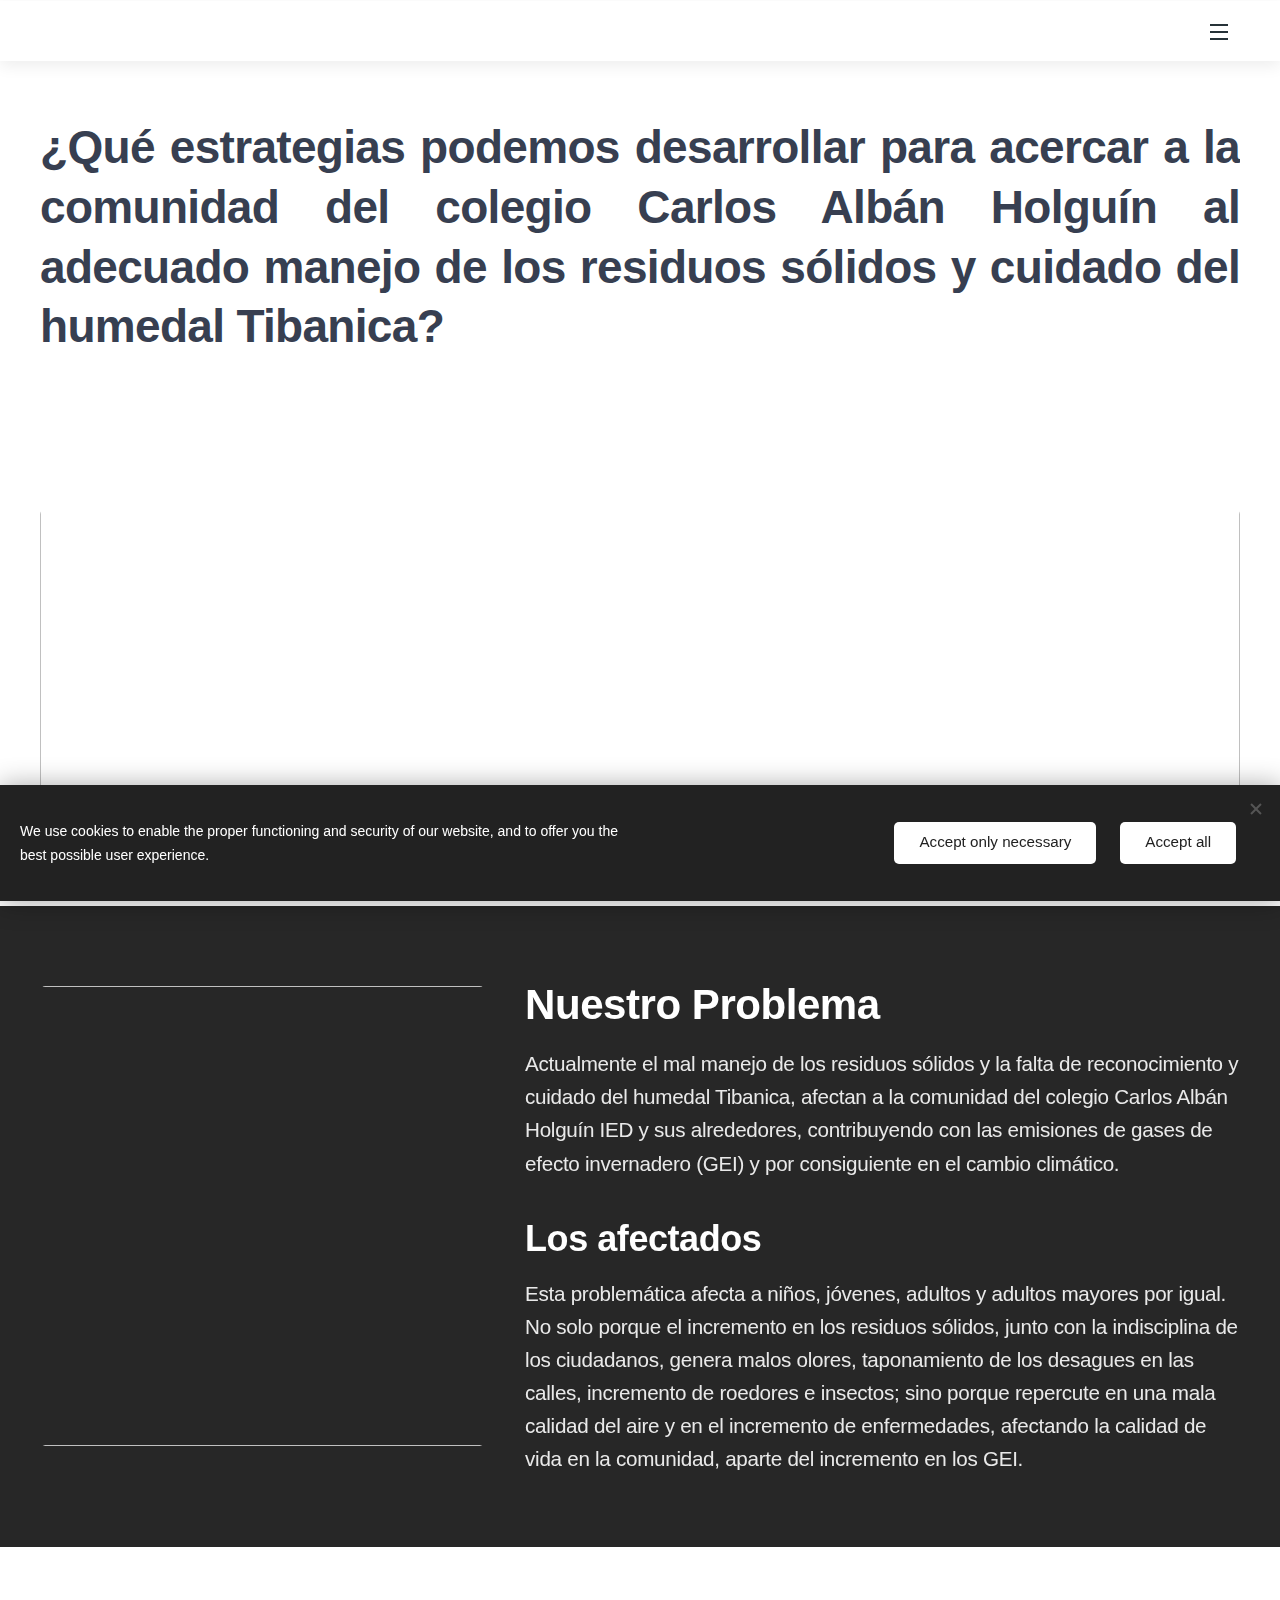
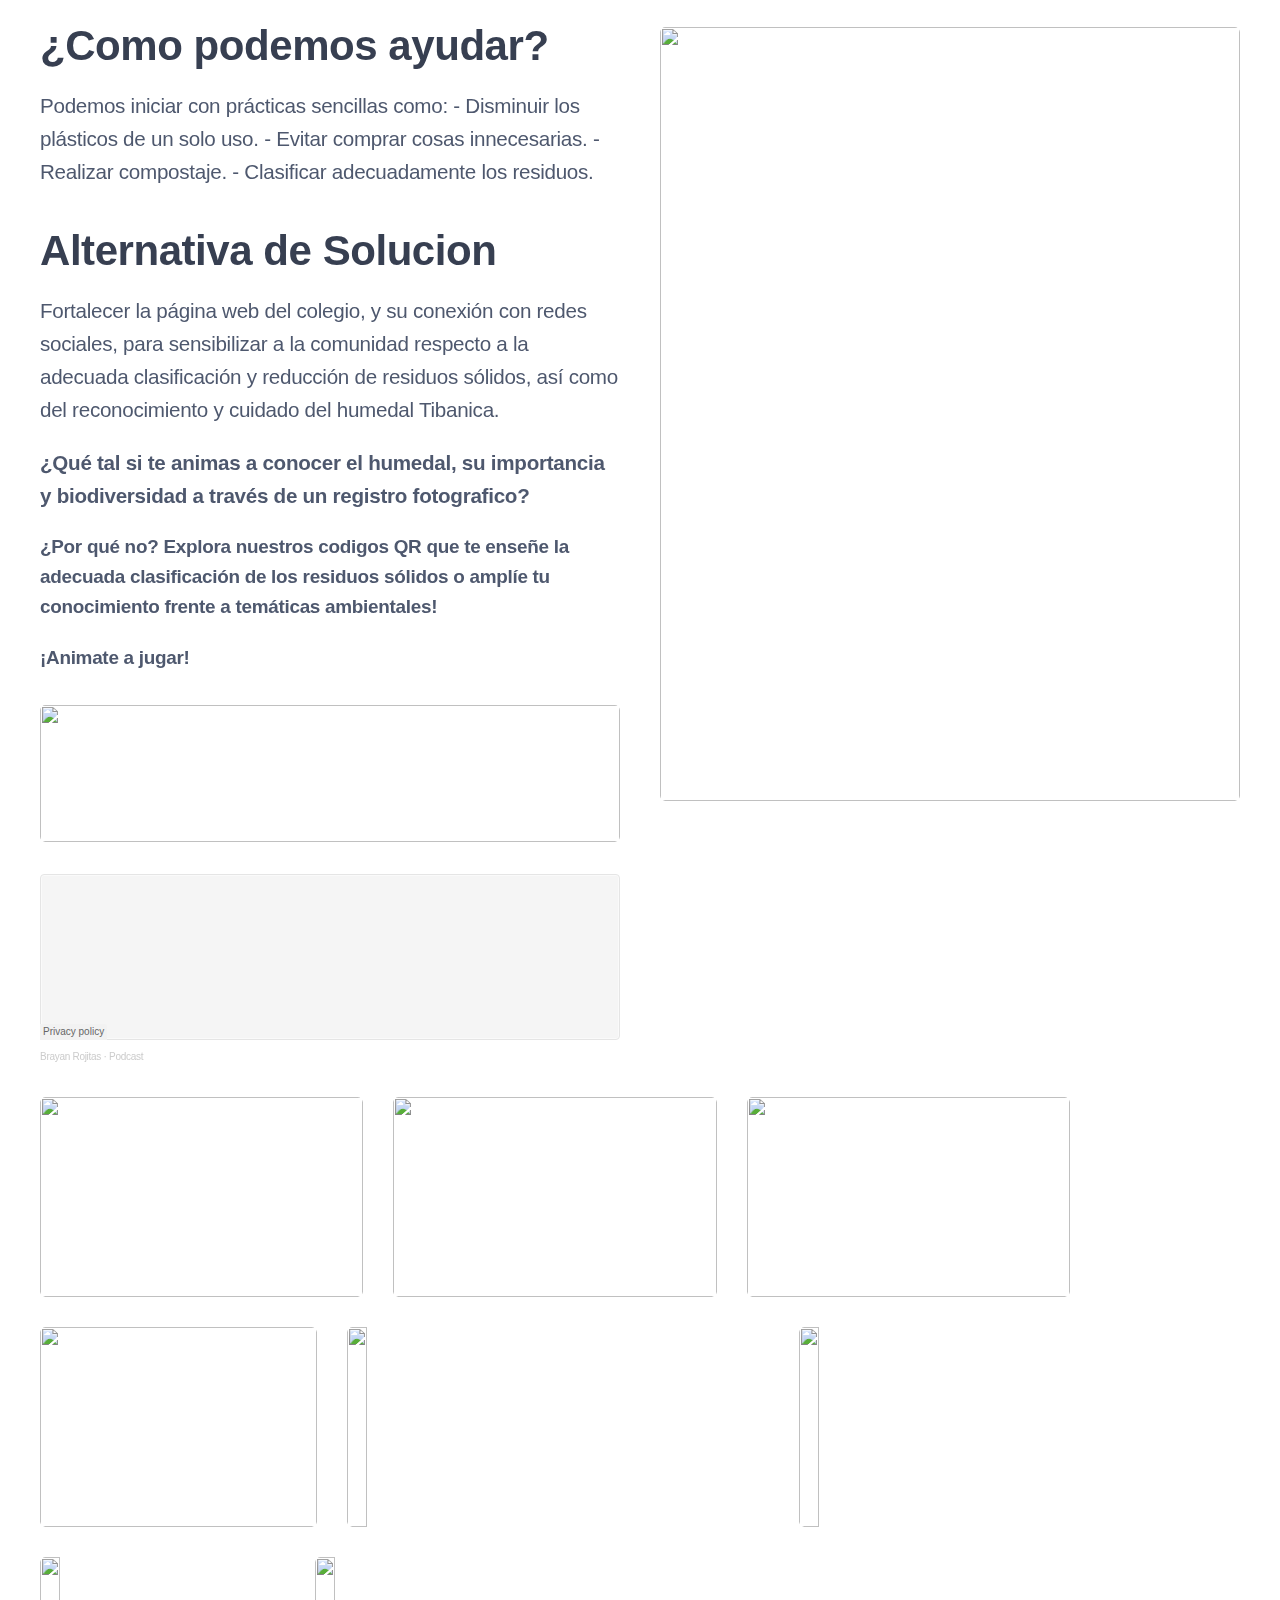
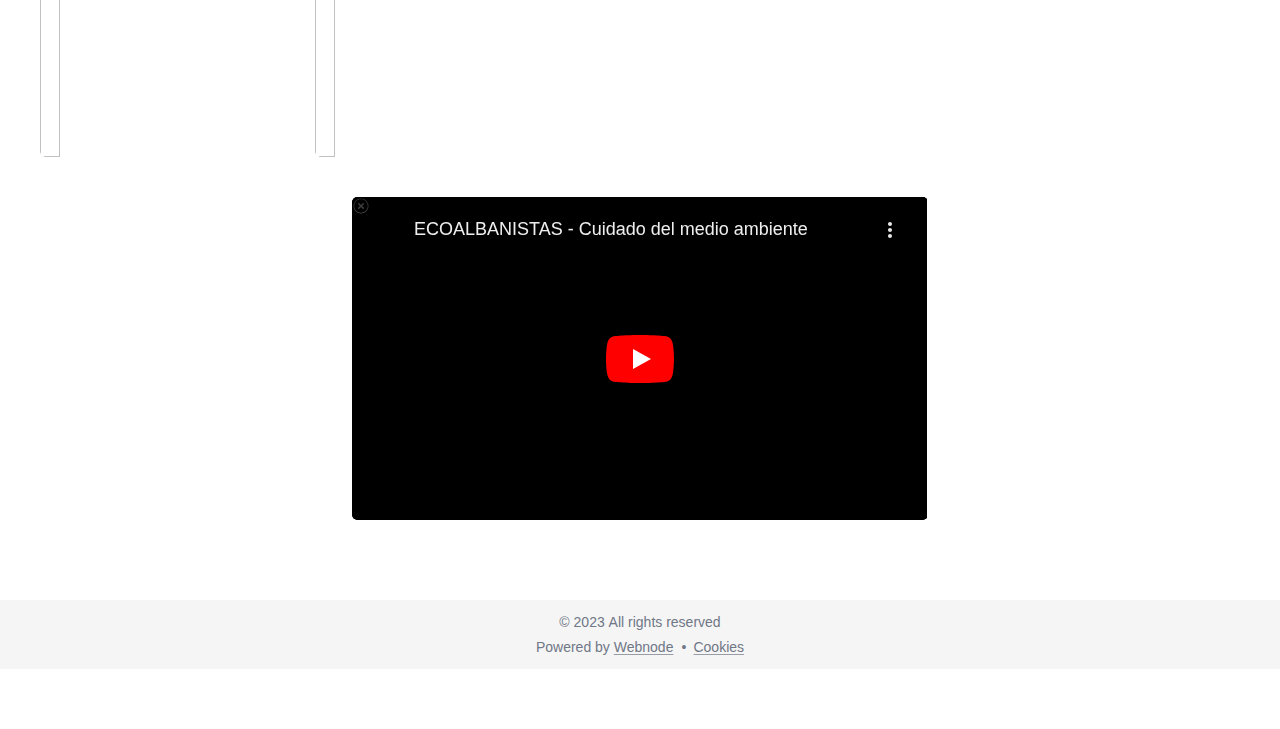
==== commit 3717a0d7: "Rename EcoalbanistasCAH.html to index.html" ====
--- a/index.html
+++ b/index.html
@@ -1,332 +1,435 @@
-<!DOCTYPE html>
-<html class="no-js" prefix="og: https://ogp.me/ns#" lang="es">
-<head><link rel="preconnect" href="https://d1di2lzuh97fh2.cloudfront.net" crossorigin><link rel="preconnect" href="https://fonts.gstatic.com" crossorigin><meta charset="utf-8"><link rel="icon" href="https://d1di2lzuh97fh2.cloudfront.net/files/2d/2di/2div3h.svg?ph=44698e9d8e" type="image/svg+xml" sizes="any"><link rel="icon" href="https://d1di2lzuh97fh2.cloudfront.net/files/07/07f/07fzq8.svg?ph=44698e9d8e" type="image/svg+xml" sizes="16x16"><link rel="icon" href="favicons/1j3-1j3767.ico"><link rel="apple-touch-icon" href="favicons/1j3-1j3767.ico"><link rel="icon" href="favicons/1j3-1j3767.ico">
-    <meta http-equiv="X-UA-Compatible" content="IE=edge">
-    <title>ecoalbanistas</title>
-    <meta name="viewport" content="width=device-width,initial-scale=1,viewport-fit=cover">
-    <meta name="msapplication-tap-highlight" content="no">
-    
-    <link href="https://d1di2lzuh97fh2.cloudfront.net/files/1j/1jw/1jwyl1.css?ph=44698e9d8e" media="print" rel="stylesheet">
-    <link href="https://d1di2lzuh97fh2.cloudfront.net/files/04/04y/04yluy.css?ph=44698e9d8e" media="screen and (min-width:100000em)" rel="stylesheet" data-type="cq" disabled>
-    <link rel="stylesheet" href="https://d1di2lzuh97fh2.cloudfront.net/files/00/00z/00zdd4.css?ph=44698e9d8e"><link rel="stylesheet" href="https://d1di2lzuh97fh2.cloudfront.net/files/23/23o/23o02l.css?ph=44698e9d8e" media="screen and (min-width:37.5em)"><link rel="stylesheet" href="https://d1di2lzuh97fh2.cloudfront.net/files/2y/2ye/2yeuj4.css?ph=44698e9d8e" data-wnd_color_scheme_file=""><link rel="stylesheet" href="https://d1di2lzuh97fh2.cloudfront.net/files/0s/0so/0soveu.css?ph=44698e9d8e" data-wnd_color_scheme_desktop_file="" media="screen and (min-width:37.5em)" disabled><link rel="stylesheet" href="https://d1di2lzuh97fh2.cloudfront.net/files/4a/4a3/4a30oz.css?ph=44698e9d8e" data-wnd_additive_color_file=""><link rel="stylesheet" href="https://d1di2lzuh97fh2.cloudfront.net/files/3q/3qb/3qbai3.css?ph=44698e9d8e" data-wnd_typography_file=""><link rel="stylesheet" href="https://d1di2lzuh97fh2.cloudfront.net/files/2i/2ia/2ia5y9.css?ph=44698e9d8e" data-wnd_typography_desktop_file="" media="screen and (min-width:37.5em)" disabled><script>(()=>{let e=!1;const t=()=>{if(!e&&window.innerWidth>=600){for(let e=0,t=document.querySelectorAll('head > link[href*="css"][media="screen and (min-width:37.5em)"]');e<t.length;e++)t[e].removeAttribute("disabled");e=!0}};t(),window.addEventListener("resize",t),"container"in document.documentElement.style||fetch(document.querySelector('head > link[data-type="cq"]').getAttribute("href")).then((e=>{e.text().then((e=>{const t=document.createElement("style");document.head.appendChild(t),t.appendChild(document.createTextNode(e)),import("https://d1di2lzuh97fh2.cloudfront.net/client/js.polyfill/container-query-polyfill.modern.js").then((()=>{let e=setInterval((function(){document.body&&(document.body.classList.add("cq-polyfill-loaded"),clearInterval(e))}),100)}))}))}))})()</script>
-<link rel="preload stylesheet" href="https://d1di2lzuh97fh2.cloudfront.net/files/0d/0ds/0dscwu.css?ph=44698e9d8e" as="style"><meta name="description" content="&iquest;Qu&eacute; estrategias podemos desarrollar para acercar a la comunidad del colegio Carlos Alb&aacute;n Holgu&iacute;n al adecuado manejo de los residuos s&oacute;lidos y cuidado del humedal Tibanica?"><meta name="keywords" content=""><meta name="generator" content="Webnode 2"><meta name="apple-mobile-web-app-capable" content="yes"><meta name="apple-mobile-web-app-status-bar-style" content="black"><meta name="format-detection" content="telephone=no">
-
-<meta property="og:url" content="https://ecoalbanistas.webnode.com.co/"><meta property="og:title" content="ecoalbanistas"><meta property="og:type" content="article"><meta property="og:description" content="&iquest;Qu&eacute; estrategias podemos desarrollar para acercar a la comunidad del colegio Carlos Alb&aacute;n Holgu&iacute;n al adecuado manejo de los residuos s&oacute;lidos y cuidado del humedal Tibanica?"><meta property="og:site_name" content="ecoalbanistas"><meta property="og:image" content="https://44698e9d8e.cbaul-cdnwnd.com/c5de9f8fab2171f8703b1082731f4102/200000016-0383c03840/700/IMG_20230516_095445.jpeg?ph=44698e9d8e"><meta property="og:article:published_time" content="2023-08-20T00:00:00+0200"><meta name="robots" content="index,follow"><link rel="canonical" href="https://ecoalbanistas.webnode.com.co/"><script>window.checkAndChangeSvgColor=function(c){try{var a=document.getElementById(c);if(a){c=[["border","borderColor"],["outline","outlineColor"],["color","color"]];for(var h,b,d,f=[],e=0,m=c.length;e<m;e++)if(h=window.getComputedStyle(a)[c[e][1]].replace(/\s/g,"").match(/^rgb[a]?\(([0-9]{1,3}),([0-9]{1,3}),([0-9]{1,3})/i)){b="";for(var g=1;3>=g;g++)b+=("0"+parseInt(h[g],10).toString(16)).slice(-2);"0"===b.charAt(0)&&(d=parseInt(b.substr(0,2),16),d=Math.max(16,d),b=d.toString(16)+b.slice(-4));f.push(c[e][0]+"="+b)}if(f.length){var k=a.getAttribute("data-src"),l=k+(0>k.indexOf("?")?"?":"&")+f.join("&");a.src!=l&&(a.src=l,a.outerHTML=a.outerHTML)}}}catch(n){}};</script></head>
-<body class="l wt-home ac-s ac-n l-default l-d-none b-btn-sq b-btn-s-l b-btn-dso b-btn-bw-1 img-d-r img-t-u img-h-z line-solid b-e-ds lbox-l   hb-on wnd-free-bar-fixed  wnd-fe"><noscript>
-				<iframe src="https://www.googletagmanager.com/ns.html?id=GTM-542MMSL" height="0" width="0" style="display:none;visibility:hidden">
-				 </iframe>
-			</noscript>
-
-<div class="wnd-page l-page cs-deep ac-263238 ac-normal t-t-fs-s t-t-fw-s t-t-sp-n t-t-d-n t-s-fs-s t-s-fw-m t-s-sp-n t-s-d-n t-p-fs-s t-p-fw-m t-p-sp-n t-h-fs-s t-h-fw-s t-h-sp-n t-bq-fs-s t-bq-fw-m t-bq-sp-n t-bq-d-q t-btn-fw-l t-nav-fw-l t-pd-fw-l">
-    <div class="l-w t cf t-27">
-        <div class="l-bg cf">
-            <div class="s-bg-l">
-                
-                
-            </div>
-        </div>
-        <header class="l-h cf">
-            <div class="sw cf">
-	<div class="sw-c cf"><section class="s s-hb cf sc-w   wnd-w-max wnd-hbs-on wnd-hbi-on">
-	<div class="s-w cf">
-		<div class="s-o cf">
-			<div class="s-bg cf">
-                <div class="s-bg-l">
-                    
-                    
-                </div>
-			</div>
-			<div class="s-c">
-                <div class="s-hb-c cf">
-                    <div class="hb-si">
-                        <div class="si">
-    <div class="si-c"></div>
-</div>
-                    </div>
-                    <div class="hb-ci">
-                        <div class="ci">
-    <div class="ci-c">
-        <div class="ci-news">
-            <span>Colegio Carlos Alban Holguin</span>
-        </div>
-        
-        
-    </div>
-</div>
-                    </div>
-                    <div class="hb-ccy">
-                        
-                    </div>
-                    <div class="hb-lang">
-                        
-                    </div>
-                </div>
-			</div>
-		</div>
-	</div>
-</section><section data-space="true" class="s s-hn s-hn-default wnd-mt-sliding menu-default wnd-na-c logo-classic sc-w   wnd-w-max wnd-nh-m hm-editzone  wnd-nav-sticky">
-	<div class="s-w">
-		<div class="s-o">
-
-			<div class="s-bg">
-                <div class="s-bg-l">
-                    
-                    
-                </div>
-			</div>
-
-			<div class="h-w h-f wnd-fixed">
-
-				<div class="n-l initial-state">
-					<div class="s-c">
-						<div class="logo-block">
-							<div class="b b-l logo logo-default logo-nb montserrat logo-15 wnd-iar-2-1 b-ls-l" id="wnd_LogoBlock_738432274" data-wnd_mvc_type="wnd.fe.LogoBlock">
-	<div class="b-l-c logo-content">
-		
-
-			<div class="b-l-image logo-image">
-				<div class="b-l-image-w logo-image-cell">
-                    <picture><source type="image/webp" srcset="https://44698e9d8e.cbaul-cdnwnd.com/c5de9f8fab2171f8703b1082731f4102/200000001-23dcf23dd2/450/666d645d81-c17f-40af-b1c3-e310a7098850.webp?ph=44698e9d8e 450w, https://44698e9d8e.cbaul-cdnwnd.com/c5de9f8fab2171f8703b1082731f4102/200000001-23dcf23dd2/700/666d645d81-c17f-40af-b1c3-e310a7098850.webp?ph=44698e9d8e 658w, https://44698e9d8e.cbaul-cdnwnd.com/c5de9f8fab2171f8703b1082731f4102/200000001-23dcf23dd2/666d645d81-c17f-40af-b1c3-e310a7098850.webp?ph=44698e9d8e 658w" sizes="(min-width: 600px) 450px, (min-width: 360px) calc(100vw * 0.8), 100vw"><img src="images/200000000-b49e3b49e6-666d645d81-c17f-40af-b1c3-e310a7098850.png" alt="" width="658" height="352" class="wnd-logo-img"></picture>
-				</div>
-			</div>
-
-			
-
-			<div class="b-l-br logo-br"></div>
-
-			<div class="b-l-text logo-text-wrapper">
-				<div class="b-l-text-w logo-text">
-					<span class="b-l-text-c logo-text-cell"></span>
-				</div>
-			</div>
-
-		
-	</div>
-</div>
-						</div>
-						<div class="cart-and-mobile">
-							
-
-                            
-
-							<div id="menu-mobile">
-								<a href="#" id="menu-submit"><span></span>Menú</a>
-							</div>
-						</div>
-
-						<div id="menu-slider">
-							<div id="menu-block">
-								<nav id="menu" data-align="centered" class="centered" data-type="sliding"><div class="menu-font menu-wrapper">
-	<a href="#" class="menu-close" rel="nofollow" title="Close Menu"></a>
-	<ul class="level-1">
-		<li class="wnd-active   wnd-homepage">
-			<a class="menu-item" href="home.html"><span class="menu-item-text">Inicio</span></a>
-			
-		</li>
-	</ul>
-	<span class="more-text">Más</span>
-</div></nav>
-							</div>
-						</div>
-
-					</div>
-				</div>
-
-			</div>
-
-		</div>
-	</div>
-</section></div>
-</div>
-        </header>
-        <main class="l-m cf">
-            <div class="sw cf">
-	<div class="sw-c cf"><section class="s s-hm s-hm-editzone wnd-p-cc cf sc-w   wnd-w-max wnd-s-normal wnd-h-high wnd-nh-m hn-default">
-	<div class="s-w cf">
-		<div class="s-o cf">
-			<div class="s-bg">
-                <div class="s-bg-l">
-                    
-                    
-                </div>
-			</div>
-			<div class="h-c s-c">
-				<div class="h-c-b">
-					<div class="h-c-b-i">
-						<div class="ez cf wnd-no-cols">
-	<div class="ez-c"><div class="b b-text cf">
-	<div class="b-c b-text-c b-s b-s-t60 b-s-b60 b-cs cf"><h1 class="wnd-align-justify"><strong>¿Qué estrategias podemos desarrollar para acercar a la comunidad del colegio Carlos Albán Holguín al adecuado manejo de los residuos sólidos y cuidado del humedal Tibanica?&nbsp;</strong><br></h1>
-</div>
-</div><div class="b-img b-img-default b b-s cf wnd-orientation-landscape wnd-type-image img-s-n" style="margin-left:0;margin-right:0;" id="wnd_ImageBlock_54863">
-	<div class="b-img-w">
-		<div class="b-img-c" style="padding-bottom:25.32%;text-align:center;">
-            <picture><source type="image/webp" srcset="https://44698e9d8e.cbaul-cdnwnd.com/c5de9f8fab2171f8703b1082731f4102/200000017-ed6aced6ae/450/IMG_20230516_095445.webp?ph=44698e9d8e 450w, https://44698e9d8e.cbaul-cdnwnd.com/c5de9f8fab2171f8703b1082731f4102/200000017-ed6aced6ae/700/IMG_20230516_095445.webp?ph=44698e9d8e 700w, https://44698e9d8e.cbaul-cdnwnd.com/c5de9f8fab2171f8703b1082731f4102/200000017-ed6aced6ae/IMG_20230516_095445.webp?ph=44698e9d8e 1920w" sizes="100vw"><img id="wnd_ImageBlock_54863_img" src="images/200000016-0383c03840-IMG_20230516_095445.jpeg" alt="" width="1920" height="1436" loading="lazy" style="top:-94.53%;left:0%;width:100%;height:289.06549329502%;position:absolute;"></picture>
-			</div>
-		
-	</div>
-</div></div>
-</div>
-					</div>
-				</div>
-			</div>
-		</div>
-	</div>
-</section><section class="s s-basic cf sc-m wnd-background-pattern  wnd-w-max wnd-s-normal wnd-h-auto">
-	<div class="s-w cf">
-		<div class="s-o s-fs cf">
-			<div class="s-bg cf">
-				<div class="s-bg-l wnd-background-pattern  bgpos-center-center bgatt-scroll" style="background-image:url('https://d1di2lzuh97fh2.cloudfront.net/files/0d/0dm/0dmc9r.jpg?ph=44698e9d8e')">
-                    
-					
-				</div>
-			</div>
-			<div class="s-c s-fs cf">
-				<div class="ez cf">
-	<div class="ez-c"><div class="cw cf">
-	<div class="cw-c cf"><div class="c cf" style="width:50%;">
-	<div class="c-c cf"><div class="b-img b-img-default b b-s cf wnd-orientation-landscape wnd-type-image img-s-n" style="margin-left:0;margin-right:0;" id="wnd_ImageBlock_917767267">
-	<div class="b-img-w">
-		<div class="b-img-c" style="padding-bottom:85.79%;text-align:center;">
-            <picture><source type="image/webp" srcset="https://44698e9d8e.cbaul-cdnwnd.com/c5de9f8fab2171f8703b1082731f4102/200000005-88e1588e18/450/IMG_20230516_091415.webp?ph=44698e9d8e 450w, https://44698e9d8e.cbaul-cdnwnd.com/c5de9f8fab2171f8703b1082731f4102/200000005-88e1588e18/700/IMG_20230516_091415.webp?ph=44698e9d8e 700w, https://44698e9d8e.cbaul-cdnwnd.com/c5de9f8fab2171f8703b1082731f4102/200000005-88e1588e18/IMG_20230516_091415.webp?ph=44698e9d8e 1920w" sizes="(min-width: 600px) calc(100vw * 0.75), 100vw"><img id="wnd_ImageBlock_917767267_img" src="images/200000004-2b6882b68b-IMG_20230516_091415.jpeg" alt="" width="1920" height="1440" loading="lazy" style="top:0%;left:-7.48%;width:114.95661051557%;height:100%;position:absolute;"></picture>
-			</div>
-		
-	</div>
-</div></div>
-</div><div class="c cf" style="width:50%;">
-	<div class="c-c cf"><div class="b b-text cf">
-	<div class="b-c b-text-c b-s b-s-t60 b-s-b60 b-cs cf"><h1><strong style="letter-spacing: -0.015em;"><font class="wnd-font-size-140">Nuestro Problema</font></strong><br></h1>
-
-<p><font class="wnd-font-size-120">Actualmente el mal manejo de los residuos sólidos y la falta de reconocimiento y cuidado del humedal Tibanica, afectan a la comunidad del colegio Carlos Albán Holguín IED y sus alrededores, contribuyendo con las emisiones de gases de efecto invernadero (GEI) y por consiguiente en el cambio climático.</font><br></p><h1><font class="wnd-font-size-120"><strong>Los afectados</strong></font></h1><div><font class="wnd-font-size-120">Esta problemática afecta a niños, jóvenes, adultos y adultos mayores por igual. No solo porque el incremento en los residuos sólidos, junto con la indisciplina de los ciudadanos, genera malos olores, taponamiento de los desagues en las calles, incremento de roedores e insectos; sino porque repercute en una mala calidad del aire y en el incremento de enfermedades, afectando la calidad de vida en la comunidad, aparte del incremento en los GEI.<br></font></div><strong>
-</strong></div>
-</div></div>
-</div></div>
-</div></div>
-</div>
-			</div>
-		</div>
-	</div>
-</section><section class="s s-basic cf sc-w   wnd-w-max wnd-s-normal wnd-h-auto">
-	<div class="s-w cf">
-		<div class="s-o s-fs cf">
-			<div class="s-bg cf">
-				<div class="s-bg-l">
-                    
-					
-				</div>
-			</div>
-			<div class="s-c s-fs cf">
-				<div class="ez cf">
-	<div class="ez-c"><div class="cw cf">
-	<div class="cw-c cf"><div class="c cf" style="width:50%;">
-	<div class="c-c cf"><div class="b b-text cf">
-	<div class="b-c b-text-c b-s b-s-t60 b-s-b60 b-cs cf"><h1><strong style="letter-spacing: -0.015em;"><font class="wnd-font-size-140">¿Como podemos ayudar?</font></strong></h1><div><font class="wnd-font-size-120">Podemos iniciar con prácticas sencillas como:</font></div><div><font class="wnd-font-size-120">&nbsp; &nbsp;- Disminuir los plásticos de un &#xFEFF;solo uso.&nbsp;</font></div><div><font class="wnd-font-size-120">&nbsp; &nbsp;- Evitar comprar cosas innecesarias.&nbsp;</font></div><div><font class="wnd-font-size-120">&nbsp; &nbsp;- Realizar compostaje.&nbsp;</font></div><div><font class="wnd-font-size-120">&nbsp; &nbsp;- Clasificar adecuadamente los residuos.&nbsp;</font></div>
-</div>
-</div><div class="b b-text cf">
-	<div class="b-c b-text-c b-s b-s-t60 b-s-b60 b-cs cf"><h1><strong style="letter-spacing: -0.015em;"><font class="wnd-font-size-140">Alternativa de Solucion</font></strong><br></h1>
-
-<p class="wnd-align-left"><font class="wnd-font-size-120">Fortalecer la página web del colegio, y su conexión con redes sociales, para sensibilizar a la comunidad respecto a la adecuada clasificación y reducción de residuos sólidos, así como del reconocimiento y cuidado del humedal Tibanica.</font></p><p class="wnd-align-left"><font class="wnd-font-size-120"><strong>¿Qué tal si te animas a conocer el humedal, su importancia y biodiversidad a través de un  recorrido virtual?</strong></font></p><p class="wnd-align-left"><font class="wnd-font-size-110"><strong>¿Por qué no? Explorar una cartilla interactiva que te enseñe la adecuada clasificación de los residuos sólidos o amplíe tu conocimiento frente a temáticas ambientales mediante pódcast, códigos QR, entre otros.&nbsp;&nbsp;</strong></font><br></p><strong>
-</strong></div>
-</div></div>
-</div><div class="c cf" style="width:50%;">
-	<div class="c-c cf"><div class="b-img b-img-default b b-s cf wnd-orientation-portrait wnd-type-image img-s-n" style="margin-left:0;margin-right:0;" id="wnd_ImageBlock_506662099">
-	<div class="b-img-w">
-		<div class="b-img-c" style="padding-bottom:133.33%;text-align:center;">
-            <picture><source type="image/webp" srcset="https://44698e9d8e.cbaul-cdnwnd.com/c5de9f8fab2171f8703b1082731f4102/200000015-a6a46a6a4a/450/IMG_20230516_104116~2.webp?ph=44698e9d8e 338w, https://44698e9d8e.cbaul-cdnwnd.com/c5de9f8fab2171f8703b1082731f4102/200000015-a6a46a6a4a/700/IMG_20230516_104116~2.webp?ph=44698e9d8e 525w, https://44698e9d8e.cbaul-cdnwnd.com/c5de9f8fab2171f8703b1082731f4102/200000015-a6a46a6a4a/IMG_20230516_104116~2.webp?ph=44698e9d8e 1440w" sizes="(min-width: 600px) calc(100vw * 0.75), 100vw"><img id="wnd_ImageBlock_506662099_img" src="images/200000014-3fb563fb5a-IMG_20230516_104116~2.jpeg" alt="" width="1440" height="1920" loading="lazy" style="top:0%;left:0%;width:100%;height:100%;position:absolute;"></picture>
-			</div>
-		
-	</div>
-</div></div>
-</div></div>
-</div></div>
-</div>
-			</div>
-		</div>
-	</div>
-</section><section class="s s-basic cf sc-w   wnd-w-max wnd-s-normal wnd-h-auto">
-	<div class="s-w cf">
-		<div class="s-o s-fs cf">
-			<div class="s-bg cf">
-				<div class="s-bg-l">
-                    
-					
-				</div>
-			</div>
-			<div class="s-c s-fs cf">
-				<div class="ez cf wnd-no-cols">
-	<div class="ez-c"><div class="b b-video b-s" style="margin-left:13.294797687861%;margin-right:13.294797687861%;">
-	<div class="b-c" style="position:relative;padding-bottom:56.25%;">
-		<iframe src="https://www.youtube.com/embed/i_szdRWa7lk" style="position:absolute;top:0%;left:0%;width:100%;height:100%;" allowfullscreen="1" loading="lazy"></iframe>
-	</div>
-</div><div class="b b-text cf">
-	<div class="b-c b-text-c b-s b-s-t60 b-s-b60 b-cs cf"></div>
-</div></div>
-</div>
-			</div>
-		</div>
-	</div>
-</section></div>
-</div>
-        </main>
-        <footer class="l-f cf">
-            <div class="sw cf">
-	<div class="sw-c cf"></div>
-</div>
-        </footer>
-    </div>
-    
-</div>
-<section class="cb cb-dark" id="cookiebar" style="display:none;">
-	<div class="cb-bar cb-scrollable">
-		<div class="cb-bar-c">
-			<div class="cb-bar-text">Utilizamos cookies para permitir un correcto funcionamiento y seguro en nuestra página web, y para ofrecer la mejor experiencia posible al usuario.</div>
-			<div class="cb-bar-buttons">
-				<button class="cb-button cb-close-basic" data-action="accept-necessary">
-					<span class="cb-button-content">Aceptar solo lo necesario</span>
-				</button>
-				<button class="cb-button cb-close-basic" data-action="accept-all">
-					<span class="cb-button-content">Aceptar todo</span>
-				</button>
-				<button class="cb-button cb-button-text cb-button-popup">
-					<span class="cb-button-content"></span>
-				</button>
-			</div>
-		</div>
-        <div class="cb-close cb-close-basic" data-action="accept-necessary"></div>
-	</div>
-
-	<div class="cb-popup cb-light close">
-		<div class="cb-popup-c">
-			<div class="cb-popup-head">
-				<h3 class="cb-popup-title">Configuración avanzada</h3>
-				<p class="cb-popup-text">Puedes personalizar tus preferencias de cookies aquí. Habilita o deshabilita las siguientes categorías y guarda tu selección.</p>
-			</div>
-			<div class="cb-popup-options cb-scrollable">
-				<div class="cb-option">
-					<input class="cb-option-input" type="checkbox" id="necessary" name="necessary" readonly="" disabled="" checked="">
-                    <div class="cb-option-checkbox"></div>
-                    <label class="cb-option-label" for="necessary">Cookies esenciales</label>
-					<div class="cb-option-text"></div>
-				</div>
-			</div>
-			<div class="cb-popup-footer">
-				<button class="cb-button cb-save-popup" data-action="advanced-save">
-					<span class="cb-button-content">Guardar</span>
-				</button>
-			</div>
-			<div class="cb-close cb-close-popup" data-action="close"></div>
-		</div>
-	</div>
-</section>
-
-<script src="js/0k9-0k9khp.js" crossorigin="anonymous" type="module"></script><script>document.querySelector(".wnd-fe")&&[...document.querySelectorAll(".c")].forEach((e=>{const t=e.querySelector(".b-text:only-child");t&&""===t.querySelector(".b-text-c").innerText&&e.classList.add("column-empty")}))</script>
-
-
-<script src="js/lang.es.1215.js" crossorigin="anonymous"></script><script src="js/compiled.multi.2-1578.js" crossorigin="anonymous"></script><script>var wnd = wnd || {};wnd.$data = {"image_content_items":{"wnd_ThumbnailBlock_1":{"id":"wnd_ThumbnailBlock_1","type":"wnd.pc.ThumbnailBlock"},"wnd_HeaderSection_header_main_420633803":{"id":"wnd_HeaderSection_header_main_420633803","type":"wnd.pc.HeaderSection"},"wnd_Section_default_742259702":{"id":"wnd_Section_default_742259702","type":"wnd.pc.Section"},"wnd_ImageBlock_54863":{"id":"wnd_ImageBlock_54863","type":"wnd.pc.ImageBlock"},"wnd_Section_text_image_981052125":{"id":"wnd_Section_text_image_981052125","type":"wnd.pc.Section"},"wnd_ImageBlock_917767267":{"id":"wnd_ImageBlock_917767267","type":"wnd.pc.ImageBlock"},"wnd_Section_text_image_484082279":{"id":"wnd_Section_text_image_484082279","type":"wnd.pc.Section"},"wnd_ImageBlock_506662099":{"id":"wnd_ImageBlock_506662099","type":"wnd.pc.ImageBlock"},"wnd_LogoBlock_738432274":{"id":"wnd_LogoBlock_738432274","type":"wnd.pc.LogoBlock"},"wnd_FooterSection_footer_909876034":{"id":"wnd_FooterSection_footer_909876034","type":"wnd.pc.FooterSection"}},"svg_content_items":{"wnd_ImageBlock_54863":{"id":"wnd_ImageBlock_54863","type":"wnd.pc.ImageBlock"},"wnd_ImageBlock_917767267":{"id":"wnd_ImageBlock_917767267","type":"wnd.pc.ImageBlock"},"wnd_ImageBlock_506662099":{"id":"wnd_ImageBlock_506662099","type":"wnd.pc.ImageBlock"},"wnd_LogoBlock_738432274":{"id":"wnd_LogoBlock_738432274","type":"wnd.pc.LogoBlock"}},"content_items":[],"project_info":{"isMultilanguage":false,"isMulticurrency":false,"eshop_tax_enabled":"1","country_code":"co","contact_state":"","eshop_tax_type":"VAT","eshop_discounts":false},"eshopSettings":{"ESHOP_SETTINGS_DISPLAY_PRICE_WITHOUT_VAT":false,"ESHOP_SETTINGS_DISPLAY_ADDITIONAL_VAT":false,"ESHOP_SETTINGS_DISPLAY_SHIPPING_COST":false}};</script><script>wnd.$system = {"fileSystemType":"aws_s3","localFilesPath":"https:\/\/ecoalbanistas.webnode.com.co\/_files\/","awsS3FilesPath":"https:\/\/44698e9d8e.cbaul-cdnwnd.com\/c5de9f8fab2171f8703b1082731f4102\/","staticFiles":"https:\/\/d1di2lzuh97fh2.cloudfront.net\/files","isCms":false,"staticCDNServers":["https:\/\/d1di2lzuh97fh2.cloudfront.net\/"],"fileUploadAllowExtension":["jpg","jpeg","jfif","png","gif","bmp","ico","svg","webp","tiff","pdf","doc","docx","ppt","pptx","pps","ppsx","odt","xls","xlsx","txt","rtf","mp3","wma","wav","ogg","amr","flac","m4a","3gp","avi","wmv","mov","mpg","mkv","mp4","mpeg","m4v","swf","gpx","stl","csv","xml","txt","dxf","dwg","iges","igs","step","stp"],"maxUserFormFileLimit":4194304,"frontendLanguage":"es","backendLanguage":"es","frontendLanguageId":"1","page":{"id":200000017,"identifier":"home","template":{"id":200000002,"styles":{"typography":"t-27_new","typoTitleSizes":"t-t-fs-s","typoTitleWeights":"t-t-fw-s","typoTitleSpacings":"t-t-sp-n","typoTitleDecorations":"t-t-d-n","typoSubtitleSizes":"t-s-fs-s","typoSubtitleWeights":"t-s-fw-m","typoSubtitleSpacings":"t-s-sp-n","typoSubtitleDecorations":"t-s-d-n","typoParagraphSizes":"t-p-fs-s","typoParagraphWeights":"t-p-fw-m","typoParagraphSpacings":"t-p-sp-n","typoHeadingSizes":"t-h-fs-s","typoHeadingWeights":"t-h-fw-s","typoHeadingSpacings":"t-h-sp-n","typoBlockquoteSizes":"t-bq-fs-s","typoBlockquoteWeights":"t-bq-fw-m","typoBlockquoteSpacings":"t-bq-sp-n","typoBlockquoteDecorations":"t-bq-d-q","scheme":"cs-deep","additiveColor":"ac-263238 ac-normal","acHeadings":false,"acSubheadings":true,"acIcons":false,"acOthers":false,"acMenu":true,"imageStyle":"img-d-r","imageHover":"img-h-z","imageTitle":"img-t-u","buttonStyle":"b-btn-sq","buttonSize":"b-btn-s-l","buttonDecoration":"b-btn-dso","buttonBorders":"b-btn-bw-1","lineStyle":"line-solid","eshopGridItemStyle":"b-e-ds","formStyle":"light","menuType":"wnd-mt-classic","menuStyle":"menu-default","lightboxStyle":"lbox-l","columnSpaces":"","sectionWidth":"wnd-w-max","sectionSpace":"wnd-s-normal","layoutType":"l-default","layoutDecoration":"l-d-none","background":{"default":null},"backgroundSettings":{"default":""},"typoColumnElement":false,"buttonWeight":"t-btn-fw-l","productWeight":"t-pd-fw-l","menuWeight":"t-nav-fw-l","headerType":"editzone","headerBarStyle":"hb-on"}},"layout":"homepage","name":"Inicio","html_title":"","language":"es","langId":1,"isHomepage":true,"meta_description":"","meta_keywords":"","header_code":null,"footer_code":null,"styles":{"pageBased":{"navline":{"style":{"sectionColor":"sc-w","sectionWidth":"wnd-w-max","sectionHeight":"wnd-nh-m","sectionPosition":"wnd-na-c"}}}},"countFormsEntries":[]},"listingsPrefix":"\/l\/","productPrefix":"\/p\/","cartPrefix":"\/cart\/","checkoutPrefix":"\/checkout\/","searchPrefix":"\/search\/","isCheckout":false,"isEshop":false,"hasBlog":false,"isProductDetail":false,"isListingDetail":false,"listing_page":[],"hasEshopAnalytics":false,"gTagId":null,"gAdsId":null,"format":{"be":{"DATE_TIME":{"mask":"%d.%m.%Y %H:%M","regexp":"^(((0?[1-9]|[1,2][0-9]|3[0,1])\\.(0?[1-9]|1[0-2])\\.[0-9]{1,4})(( [0-1][0-9]| 2[0-3]):[0-5][0-9])?|(([0-9]{4}(0[1-9]|1[0-2])(0[1-9]|[1,2][0-9]|3[0,1])(0[0-9]|1[0-9]|2[0-3])[0-5][0-9][0-5][0-9])))?$"},"DATE":{"mask":"%d.%m.%Y","regexp":"^((0?[1-9]|[1,2][0-9]|3[0,1])\\.(0?[1-9]|1[0-2])\\.[0-9]{1,4})$"},"CURRENCY":{"mask":{"point":",","thousands":".","decimals":2,"mask":"%s","zerofill":true}}},"fe":{"DATE_TIME":{"mask":"%d.%m.%Y %H:%M","regexp":"^(((0?[1-9]|[1,2][0-9]|3[0,1])\\.(0?[1-9]|1[0-2])\\.[0-9]{1,4})(( [0-1][0-9]| 2[0-3]):[0-5][0-9])?|(([0-9]{4}(0[1-9]|1[0-2])(0[1-9]|[1,2][0-9]|3[0,1])(0[0-9]|1[0-9]|2[0-3])[0-5][0-9][0-5][0-9])))?$"},"DATE":{"mask":"%d.%m.%Y","regexp":"^((0?[1-9]|[1,2][0-9]|3[0,1])\\.(0?[1-9]|1[0-2])\\.[0-9]{1,4})$"},"CURRENCY":{"mask":{"point":",","thousands":".","decimals":2,"mask":"%s","zerofill":true}}}},"e_product":null,"listing_item":null,"feReleasedFeatures":{"eshopPriceDisplaySettings":true,"dualCurrency":false,"HeurekaSatisfactionSurvey":true,"useOnlyDefaultFreeBar":true,"productAvailability":false},"labels":{"dualCurrency.fixedRate":"","invoicesGenerator.W2EshopInvoice.alreadyPayed":"\u00a1No pagar! - Ya pagado","invoicesGenerator.W2EshopInvoice.amount":"Cantidad:","invoicesGenerator.W2EshopInvoice.contactInfo":"Informaci\u00f3n de contacto:","invoicesGenerator.W2EshopInvoice.couponCode":"C\u00f3digo promocional:","invoicesGenerator.W2EshopInvoice.customer":"Cliente:","invoicesGenerator.W2EshopInvoice.dateOfIssue":"Fecha de emisi\u00f3n:","invoicesGenerator.W2EshopInvoice.dateOfTaxableSupply":"Fecha de suministro imponible:","invoicesGenerator.W2EshopInvoice.dic":"N\u00famero reg. IVA :","invoicesGenerator.W2EshopInvoice.discount":"Descuento","invoicesGenerator.W2EshopInvoice.dueDate":"Fecha de vencimiento:","invoicesGenerator.W2EshopInvoice.email":"E-mail:","invoicesGenerator.W2EshopInvoice.filenamePrefix":"Factura-","invoicesGenerator.W2EshopInvoice.fiscalCode":"C\u00f3digo Fiscal:","invoicesGenerator.W2EshopInvoice.freeShipping":"Env\u00edo gratis","invoicesGenerator.W2EshopInvoice.ic":"ID de la compa\u00f1\u00eda:","invoicesGenerator.W2EshopInvoice.invoiceNo":"Factura n\u00famero","invoicesGenerator.W2EshopInvoice.invoiceNoTaxed":"Factura: n\u00famero de factura fiscal","invoicesGenerator.W2EshopInvoice.notVatPayers":"Sin IVA registrado","invoicesGenerator.W2EshopInvoice.orderNo":"Order number:","invoicesGenerator.W2EshopInvoice.paymentPrice":"Precio del m\u00e9todo de pago:","invoicesGenerator.W2EshopInvoice.pec":"PEC:","invoicesGenerator.W2EshopInvoice.phone":"Phone:","invoicesGenerator.W2EshopInvoice.priceExTax":"Precio excl. impuestos:","invoicesGenerator.W2EshopInvoice.priceIncludingTax":"Precio IVA incluido:","invoicesGenerator.W2EshopInvoice.product":"Producto:","invoicesGenerator.W2EshopInvoice.productNr":"N\u00famero de producto:","invoicesGenerator.W2EshopInvoice.recipientCode":"C\u00f3digo de destinatario:","invoicesGenerator.W2EshopInvoice.shippingAddress":"Direcci\u00f3n de entrega:","invoicesGenerator.W2EshopInvoice.shippingPrice":"Precio del env\u00edo:","invoicesGenerator.W2EshopInvoice.subtotal":"Subtotal:","invoicesGenerator.W2EshopInvoice.sum":"Total:","invoicesGenerator.W2EshopInvoice.supplier":"Proveedor:","invoicesGenerator.W2EshopInvoice.tax":"Impuesto:","invoicesGenerator.W2EshopInvoice.total":"Total:","invoicesGenerator.W2EshopInvoice.web":"Web:","wnd.es.CheckoutShippingService.correiosDeliveryWithSpecialConditions":"","wnd.es.CheckoutShippingService.correiosWithoutHomeDelivery":"CEP de destino est\u00e1 temporariamente sem entrega domiciliar. A entrega ser\u00e1 efetuada na ag\u00eancia indicada no Aviso de Chegada que ser\u00e1 entregue no endere\u00e7o do destinat\u00e1rio","wnd.es.ProductEdit.unit.cm":"cm","wnd.es.ProductEdit.unit.floz":"onzas l\u00edquidas","wnd.es.ProductEdit.unit.ft":"pie","wnd.es.ProductEdit.unit.ft2":"pie\u00b2","wnd.es.ProductEdit.unit.g":"g","wnd.es.ProductEdit.unit.gal":"gal\u00f3n","wnd.es.ProductEdit.unit.in":"pulgada","wnd.es.ProductEdit.unit.inventoryQuantity":"uds.","wnd.es.ProductEdit.unit.inventorySize":"cm","wnd.es.ProductEdit.unit.inventorySize.cm":"cm","wnd.es.ProductEdit.unit.inventorySize.inch":"pulgada","wnd.es.ProductEdit.unit.inventoryWeight":"kg","wnd.es.ProductEdit.unit.inventoryWeight.kg":"kg","wnd.es.ProductEdit.unit.inventoryWeight.lb":"lb","wnd.es.ProductEdit.unit.l":"l","wnd.es.ProductEdit.unit.m":"m","wnd.es.ProductEdit.unit.m2":"m\u00b2","wnd.es.ProductEdit.unit.m3":"m\u00b3","wnd.es.ProductEdit.unit.mg":"mg","wnd.es.ProductEdit.unit.ml":"ml","wnd.es.ProductEdit.unit.mm":"mm","wnd.es.ProductEdit.unit.oz":"onza","wnd.es.ProductEdit.unit.pcs":"pzs","wnd.es.ProductEdit.unit.pt":"punto","wnd.es.ProductEdit.unit.qt":"qt","wnd.es.ProductEdit.unit.yd":"yardas","wnd.es.ProductList.inventory.outOfStock":"Agotado","wnd.fe.CheckoutSelectMethodKlarnaPlaygroundItem":"{name} playground test","wnd.fe.CheckoutSelectMethodZasilkovnaItem.change":"Change pick up point","wnd.fe.CheckoutSelectMethodZasilkovnaItem.choose":"Choose your pick up point","wnd.fe.CheckoutSelectMethodZasilkovnaItem.error":"Please select a pick up point","wnd.fe.CheckoutZipField.brInvalid":"Por favor, introduce un c\u00f3digo postal en formato de XXXXX-XXX","wnd.fe.CookieBar.message":"Esta p\u00e1gina web utiliza Cookies para funcionar correctamente y mejorar tu experiencia de uso. Si continuas navegando por la web, estar\u00e1s aceptando nuestra pol\u00edtica de privacidad.","wnd.fe.FeFooter.createWebsite":"\u00a1Crea tu p\u00e1gina web gratis!","wnd.fe.FormManager.error.file.notAllowedExtension":"La extensi\u00f3n \u0022{EXTENSION}\u0022 no est\u00e1 permitida.","wnd.fe.FormManager.error.file.required":"Por favor, elige el archivo que deseas subir.","wnd.fe.FormManager.error.file.sizeExceeded":"El tama\u00f1o m\u00e1ximo permitido para el archivo subido es de {SIZE} MB.","wnd.fe.FormManager.error.userChangePassword":"Las contrase\u00f1as no coinciden","wnd.fe.FormManager.error.userLogin.inactiveAccount":"Tu registro no ha sido confirmado, a\u00fan no puedes acceder.","wnd.fe.FormManager.error.userLogin.invalidLogin":"\u00a1Correo y\/o contrase\u00f1a incorrectos!","wnd.fe.FreeBarBlock.buttonText":"Comenzar","wnd.fe.FreeBarBlock.longText":"Esta p\u00e1gina web fue creada con Webnode. \u003Cstrong\u003ECrea tu propia web\u003C\/strong\u003E gratis hoy mismo!","wnd.fe.ListingData.shortMonthName.Apr":"Abr","wnd.fe.ListingData.shortMonthName.Aug":"Ago","wnd.fe.ListingData.shortMonthName.Dec":"Dic","wnd.fe.ListingData.shortMonthName.Feb":"Feb","wnd.fe.ListingData.shortMonthName.Jan":"Ene","wnd.fe.ListingData.shortMonthName.Jul":"Jul","wnd.fe.ListingData.shortMonthName.Jun":"Jun","wnd.fe.ListingData.shortMonthName.Mar":"Mar","wnd.fe.ListingData.shortMonthName.May":"May","wnd.fe.ListingData.shortMonthName.Nov":"Nov","wnd.fe.ListingData.shortMonthName.Oct":"Oct","wnd.fe.ListingData.shortMonthName.Sep":"Sep","wnd.fe.ShoppingCartManager.count.between2And4":"{COUNT} art\u00edculos","wnd.fe.ShoppingCartManager.count.moreThan5":"{COUNT} art\u00edculos","wnd.fe.ShoppingCartManager.count.one":"{COUNT} art\u00edculo","wnd.fe.ShoppingCartTable.label.itemsInStock":"Only {COUNT} pcs available in stock","wnd.fe.ShoppingCartTable.label.itemsInStock.between2And4":"S\u00f3lo {COUNT} uds disponibles","wnd.fe.ShoppingCartTable.label.itemsInStock.moreThan5":"S\u00f3lo {COUNT} uds disponibles","wnd.fe.ShoppingCartTable.label.itemsInStock.one":"S\u00f3lo {COUNT} uds disponibles","wnd.fe.ShoppingCartTable.label.outOfStock":"Agotado","wnd.fe.UserBar.logOut":"Salir","wnd.pc.BlogDetailPageZone.next":"Art\u00edculos recientes","wnd.pc.BlogDetailPageZone.previous":"Art\u00edculos antiguos","wnd.pc.ContactInfoBlock.placeholder.infoMail":"P.ej. contacto@ejemplo.com","wnd.pc.ContactInfoBlock.placeholder.infoPhone":"P. Ej. +34 020 1234 5678","wnd.pc.ContactInfoBlock.placeholder.infoText":"P.ej. Abrimos todos los d\u00edas de 9h a 18h.","wnd.pc.CookieBar.button.advancedClose":"Cerrar","wnd.pc.CookieBar.button.advancedOpen":"Abrir configuraci\u00f3n avanzada","wnd.pc.CookieBar.button.advancedSave":"Guardar","wnd.pc.CookieBar.link.disclosure":"Disclosure","wnd.pc.CookieBar.title.advanced":"Configuraci\u00f3n avanzada","wnd.pc.CookieBar.title.option.functional":"Cookies funcionales","wnd.pc.CookieBar.title.option.marketing":"Cookies de marketing\/de terceros","wnd.pc.CookieBar.title.option.necessary":"Cookies esenciales","wnd.pc.CookieBar.title.option.performance":"Cookies de rendimiento","wnd.pc.CookieBarReopenBlock.text":"Cookies","wnd.pc.FileBlock.download":"DESCARGAR","wnd.pc.FormBlock.action.defaultMessage.text":"El formulario se ha enviado con \u00e9xito.","wnd.pc.FormBlock.action.defaultMessage.title":"\u00a1Muchas gracias!","wnd.pc.FormBlock.action.invisibleCaptchaInfoText":"Este sitio est\u00e1 protegido por reCAPTCHA y se aplican la \u003Clink1\u003EPol\u00edtica de Privacidad\u003C\/link1\u003E y los \u003Clink2\u003ET\u00e9rminos de Servicio\u003C\/link2\u003E de Google.","wnd.pc.FormBlock.action.submitBlockedDisabledBecauseSiteSecurity":"Esta entrada de formulario no se puede enviar (el propietario del sitio web bloque\u00f3 tu \u00e1rea).","wnd.pc.FormBlock.mail.value.no":"No\n","wnd.pc.FormBlock.mail.value.yes":"S\u00ed","wnd.pc.FreeBarBlock.text":"Creado con","wnd.pc.ListingDetailPageZone.next":"Siguiente","wnd.pc.ListingDetailPageZone.previous":"Anterior","wnd.pc.ListingItemCopy.namePrefix":"Copia de","wnd.pc.Option.defaultText":"Otra opci\u00f3n m\u00e1s","wnd.pc.PageCopy.namePrefix":"Copia de","wnd.pc.PhotoGalleryBlock.placeholder.text":"No se han encontrado im\u00e1genes en esta fotogaler\u00eda.","wnd.pc.PhotoGalleryBlock.placeholder.title":"Fotogaler\u00eda","wnd.pc.ProductAddToCartBlock.addToCart":"A\u00f1adir a la cesta","wnd.pc.ProductAvailability.in14Days":"Available in 14 days","wnd.pc.ProductAvailability.in3Days":"Available in 3 days","wnd.pc.ProductAvailability.in7Days":"Available in 7 days","wnd.pc.ProductAvailability.inMonth":"Available in 1 month","wnd.pc.ProductAvailability.inMoreThanMonth":"Available in more than 1 month","wnd.pc.ProductAvailability.inStock":"In stock","wnd.pc.ProductGalleryBlock.placeholder.text":"No se encontraron im\u00e1genes en esta galer\u00eda de productos.","wnd.pc.ProductGalleryBlock.placeholder.title":"Galer\u00eda de productos","wnd.pc.ProductItem.button.viewDetail":"P\u00e1gina del producto","wnd.pc.ProductOptionGroupBlock.notSelected":"Ninguna variante seleccionada","wnd.pc.ProductOutOfStockBlock.label":"Agotado","wnd.pc.ProductPriceBlock.prefixText":"Desde ","wnd.pc.ProductPriceBlock.suffixText":"","wnd.pc.ProductPriceExcludingVATBlock.USContent":"Precio sin IVA","wnd.pc.ProductPriceExcludingVATBlock.content":"Precio IVA incluido","wnd.pc.ProductShippingInformationBlock.content":"gastos de env\u00edo no incluidos","wnd.pc.ProductVATInformationBlock.content":"Precio sin IVA {PRICE}","wnd.pc.ProductsZone.label.collections":"Categor\u00edas","wnd.pc.ProductsZone.placeholder.noProductsInCategory":"La categor\u00eda est\u00e1 vac\u00eda. A\u00f1ade productos o selecciona otra categor\u00eda.","wnd.pc.ProductsZone.placeholder.text":"A\u00fan no hay productos. Haz clic en \u0022A\u00f1adir producto\u0022.","wnd.pc.ProductsZone.placeholder.title":"Productos","wnd.pc.ProductsZoneModel.label.allCollections":"Todos los productos","wnd.pc.SearchBlock.allListingItems":"Todos los art\u00edculos de blog","wnd.pc.SearchBlock.allPages":"Todas las p\u00e1ginas","wnd.pc.SearchBlock.allProducts":"Todos los productos","wnd.pc.SearchBlock.allResults":"Muestra todos los resultados","wnd.pc.SearchBlock.iconText":"Buscar","wnd.pc.SearchBlock.inputPlaceholder":"Estoy buscando...","wnd.pc.SearchBlock.matchInListingItemIdentifier":"Art\u00edculos con el t\u00e9rmino \u0022{IDENTIFIER}\u0022 en la URL","wnd.pc.SearchBlock.matchInPageIdentifier":"Page with the term \u0022{IDENTIFIER}\u0022 in URL","wnd.pc.SearchBlock.noResults":"No se han encontrado resultados","wnd.pc.SearchBlock.requestError":"Error: No se pueden cargar m\u00e1s resultados. Actualiza la p\u00e1gina o \u003Clink1\u003Ehaz clic aqu\u00ed para volver a intentarlo\u003C\/link1\u003E.","wnd.pc.SearchResultsZone.emptyResult":"No hay resultados que concuerden con su b\u00fasqueda. Intente utilizar un t\u00e9rmino diferente.","wnd.pc.SearchResultsZone.foundProducts":"Productos encontrados:","wnd.pc.SearchResultsZone.listingItemsTitle":"Art\u00edculos de blog","wnd.pc.SearchResultsZone.pagesTitle":"P\u00e1ginas","wnd.pc.SearchResultsZone.productsTitle":"Productos","wnd.pc.SearchResultsZone.title":"Resultados de b\u00fasqueda para:","wnd.pc.SectionMsg.name.eshopCategories":"Categor\u00edas","wnd.pc.ShoppingCartTable.label.checkout":"Pagar","wnd.pc.ShoppingCartTable.label.checkoutDisabled":"El pago no est\u00e1 disponible en este momento (no hay m\u00e9todos de env\u00edo o de pago)","wnd.pc.ShoppingCartTable.label.checkoutDisabledBecauseSiteSecurity":"Este pedido no se puede enviar (el due\u00f1o de la tienda bloque\u00f3 tu \u00e1rea).","wnd.pc.ShoppingCartTable.label.continue":"Seguir comprando","wnd.pc.ShoppingCartTable.label.delete":"Eliminar","wnd.pc.ShoppingCartTable.label.item":"Producto","wnd.pc.ShoppingCartTable.label.price":"Precio","wnd.pc.ShoppingCartTable.label.quantity":"Cantidad","wnd.pc.ShoppingCartTable.label.sum":"Total","wnd.pc.ShoppingCartTable.label.totalPrice":"Total","wnd.pc.ShoppingCartTable.placeholder.text":"\u00a1C\u00e1mbialo! Elige algo y vuelve aqu\u00ed.","wnd.pc.ShoppingCartTable.placeholder.title":"Tu cesta est\u00e1 vac\u00eda.","wnd.pc.ShoppingCartTotalPriceExcludingVATBlock.label":"sin IVA","wnd.pc.ShoppingCartTotalPriceInformationBlock.label":"Gastos de env\u00edo no incluidos","wnd.pc.ShoppingCartTotalPriceWithVATBlock.label":"con IVA","wnd.pc.ShoppingCartTotalVATBlock.label":"IVA {RATE}%","wnd.pc.SystemFooterBlock.poweredByWebnode":"Creado con {START_LINK}Webnode{END_LINK}","wnd.pc.UserBar.logoutText":"Salir","wnd.pc.UserChangePasswordFormBlock.invalidRecoveryUrl":"El enlace para restaurar tu contrase\u00f1a ha expirado. Para obtener un nuevo enlace ve a la p\u00e1gina {START_LINK}Forgotten password{END_LINK}","wnd.pc.UserRecoveryFormBlock.action.defaultMessage.text":"El enlace que te permite cambiar tu contrase\u00f1a ha sido enviado a tu bandeja de entrada. Si no has recibido este email por favor revisar tu bandeja de correo no deseados.","wnd.pc.UserRecoveryFormBlock.action.defaultMessage.title":"Un email con las instrucciones ha sido enviado.","wnd.pc.UserRegistrationFormBlock.action.defaultMessage.text":"Tu registro esta en espera de aprobaci\u00f3n. Cuando el mismo sea confirmado te informaremos v\u00eda correo.","wnd.pc.UserRegistrationFormBlock.action.defaultMessage.title":"Gracias por registrarte en nuestra p\u00e1gina web.","wnd.pc.UserRegistrationFormBlock.action.successfulRegistrationMessage.text":"Tu registro fue exitoso y ahora puedes iniciar sesi\u00f3n en las p\u00e1ginas privadas de este sitio web.","wnd.pm.AddNewPagePattern.onlineStore":"Tienda Online","wnd.ps.CookieBarSettingsForm.default.advancedMainText":"Puedes personalizar tus preferencias de cookies aqu\u00ed. Habilita o deshabilita las siguientes categor\u00edas y guarda tu selecci\u00f3n.","wnd.ps.CookieBarSettingsForm.default.captionAcceptAll":"Aceptar todo","wnd.ps.CookieBarSettingsForm.default.captionAcceptNecessary":"Aceptar solo lo necesario","wnd.ps.CookieBarSettingsForm.default.mainText":"Utilizamos cookies para permitir un correcto funcionamiento y seguro en nuestra p\u00e1gina web, y para ofrecer la mejor experiencia posible al usuario."},"fontSubset":null};</script><script>wnd.trackerConfig = {
-					events: {"error":{"name":"Error"},"publish":{"name":"Publish page"},"open_premium_popup":{"name":"Open premium popup"},"upgrade_your_plan":{"name":"Upgrade your plan"},"ml_lock_page":{"name":"Lock access to page"},"ml_unlock_page":{"name":"Unlock access to page"},"ml_start_add_page_member_area":{"name":"Start - add page Member Area"},"ml_end_add_page_member_area":{"name":"End - add page Member Area"},"ml_show_activation_popup":{"name":"Show activation popup"},"ml_activation":{"name":"Member Login Activation"},"ml_deactivation":{"name":"Member Login Deactivation"},"ml_enable_require_approval":{"name":"Enable approve registration manually"},"ml_disable_require_approval":{"name":"Disable approve registration manually"},"ml_fe_member_registration":{"name":"Member Registration on FE"},"ml_fe_member_login":{"name":"Login Member"},"ml_fe_member_recovery":{"name":"Sent recovery email"},"ml_fe_member_change_password":{"name":"Change Password"},"undoredo_click_undo":{"name":"Undo\/Redo - click Undo"},"undoredo_click_redo":{"name":"Undo\/Redo - click Redo"},"add_page":{"name":"Page adding completed"},"change_page_order":{"name":"Change of page order"},"delete_page":{"name":"Page deleted"},"background_options_change":{"name":"Background setting completed"},"add_content":{"name":"Content adding completed"},"delete_content":{"name":"Content deleting completed"},"change_text":{"name":"Editing of text completed"},"add_image":{"name":"Image adding completed"},"add_photo":{"name":"Adding photo to galery completed"},"change_logo":{"name":"Logo changing completed"},"open_pages":{"name":"Open Pages"},"show_page_cms":{"name":"Show Page - CMS"},"new_section":{"name":"New section completed"},"delete_section":{"name":"Section deleting completed"},"add_video":{"name":"Video adding completed"},"add_maps":{"name":"Maps adding completed"},"add_button":{"name":"Button adding completed"},"add_file":{"name":"File adding completed"},"add_hr":{"name":"Horizontal line adding completed"},"delete_cell":{"name":"Cell deleting completed"},"delete_microtemplate":{"name":"Microtemplate deleting completed"},"add_blog_page":{"name":"Blog page adding completed"},"new_blog_post":{"name":"New blog post created"},"new_blog_recent_posts":{"name":"Blog recent posts list created"},"e_show_products_popup":{"name":"Show products popup"},"e_show_add_product":{"name":"Show add product popup"},"e_show_edit_product":{"name":"Show edit product popup"},"e_show_collections_popup":{"name":"Show collections manager popup"},"e_show_eshop_settings":{"name":"Show eshop settings popup"},"e_add_product":{"name":"Add product"},"e_edit_product":{"name":"Edit product"},"e_remove_product":{"name":"Remove product"},"e_bulk_show":{"name":"Bulk show products"},"e_bulk_hide":{"name":"Bulk hide products"},"e_bulk_remove":{"name":"Bulk remove products"},"e_move_product":{"name":"Order products"},"e_add_collection":{"name":"Add collection"},"e_rename_collection":{"name":"Rename collection"},"e_remove_collection":{"name":"Remove collection"},"e_add_product_to_collection":{"name":"Assign product to collection"},"e_remove_product_from_collection":{"name":"Unassign product from collection"},"e_move_collection":{"name":"Order collections"},"e_add_products_page":{"name":"Add products page"},"e_add_procucts_section":{"name":"Add products list section"},"e_add_products_content":{"name":"Add products list content block"},"e_change_products_zone_style":{"name":"Change style in products list"},"e_change_products_zone_collection":{"name":"Change collection in products list"},"e_show_products_zone_collection_filter":{"name":"Show collection filter in products list"},"e_hide_products_zone_collection_filter":{"name":"Hide collection filter in products list"},"e_show_product_detail_page":{"name":"Show product detail page"},"e_add_to_cart":{"name":"Add product to cart"},"e_remove_from_cart":{"name":"Remove product from cart"},"e_checkout_step":{"name":"From cart to checkout"},"e_finish_checkout":{"name":"Finish order"},"welcome_window_play_video":{"name":"Welcome window - play video"},"e_import_file":{"name":"Eshop - products import - file info"},"e_import_upload_time":{"name":"Eshop - products import - upload file duration"},"e_import_result":{"name":"Eshop - products import result"},"e_import_error":{"name":"Eshop - products import - errors"},"e_promo_blogpost":{"name":"Eshop promo - blogpost"},"e_promo_activate":{"name":"Eshop promo - activate"},"e_settings_activate":{"name":"Online store - activate"},"e_promo_hide":{"name":"Eshop promo - close"},"e_activation_popup_step":{"name":"Eshop activation popup - step"},"e_activation_popup_activate":{"name":"Eshop activation popup - activate"},"e_activation_popup_hide":{"name":"Eshop activation popup - close"},"e_deactivation":{"name":"Eshop deactivation"},"e_reactivation":{"name":"Eshop reactivation"},"e_variant_create_first":{"name":"Eshop - variants - add first variant"},"e_variant_add_option_row":{"name":"Eshop - variants - add option row"},"e_variant_remove_option_row":{"name":"Eshop - variants - remove option row"},"e_variant_activate_edit":{"name":"Eshop - variants - activate edit"},"e_variant_deactivate_edit":{"name":"Eshop - variants - deactivate edit"},"move_block_popup":{"name":"Move block - show popup"},"move_block_start":{"name":"Move block - start"},"publish_window":{"name":"Publish window"},"welcome_window_video":{"name":"Video welcome window"},"cookiebar_show":{"name":"Cookiebar was shown"},"cookiebar_accept_all":{"name":"User accepted all cookies"},"cookiebar_accept_necessary":{"name":"User accepted necessary cookies"}},
-					data: {"user":{"u":0,"p":47582905,"lc":"CO","t":"1"},"action":{"identifier":"","name":"","category":"project","platform":"WND2","version":"2-1578_2-1578"},"browser":{"url":"https:\/\/ecoalbanistas.webnode.com.co\/","ua":null,"referer_url":"","resolution":"","ip":"199.167.201.103"}},
-					urlPrefix: "https://events.webnode.com/projects/-/events/",
-					collection: "PROD",
-				}</script>
-
-</body>
-</html>
+<!DOCTYPE html>
+<!-- saved from url=(0096)https://ecoalbanistascah.webnode.page/?_ga=2.197252077.377705954.1692900116-779430046.1692554862 -->
+<html class="js sizes srcset pc webpalpha webp webp-alpha webp-animation webp-lossless" prefix="og: https://ogp.me/ns#" lang="en"><head><meta http-equiv="Content-Type" content="text/html; charset=UTF-8"><link rel="preconnect" href="https://d1di2lzuh97fh2.cloudfront.net/" crossorigin=""><link rel="preconnect" href="https://fonts.gstatic.com/" crossorigin=""><link rel="icon" href="https://d1di2lzuh97fh2.cloudfront.net/files/2d/2di/2div3h.svg?ph=356066639e" type="image/svg+xml" sizes="any"><link rel="icon" href="https://d1di2lzuh97fh2.cloudfront.net/files/07/07f/07fzq8.svg?ph=356066639e" type="image/svg+xml" sizes="16x16"><link rel="icon" href="https://d1di2lzuh97fh2.cloudfront.net/files/1j/1j3/1j3767.ico?ph=356066639e"><link rel="apple-touch-icon" href="https://d1di2lzuh97fh2.cloudfront.net/files/1j/1j3/1j3767.ico?ph=356066639e"><link rel="icon" href="https://d1di2lzuh97fh2.cloudfront.net/files/1j/1j3/1j3767.ico?ph=356066639e">
+    <meta http-equiv="X-UA-Compatible" content="IE=edge">
+    <title>EcoalbanistasCAH</title>
+    <meta name="viewport" content="width=device-width,initial-scale=1,viewport-fit=cover">
+    <meta name="msapplication-tap-highlight" content="no">
+    
+    <link href="./EcoalbanistasCAH_files/1jwyl1.css" media="print" rel="stylesheet">
+    <link href="./EcoalbanistasCAH_files/2hrpcs.css" media="screen and (min-width:100000em)" rel="stylesheet" data-type="cq" disabled="">
+    <link rel="stylesheet" href="./EcoalbanistasCAH_files/0f7oq3.css"><link rel="stylesheet" href="./EcoalbanistasCAH_files/23o02l.css" media="screen and (min-width:37.5em)"><link rel="stylesheet" href="./EcoalbanistasCAH_files/2yeuj4.css" data-wnd_color_scheme_file=""><link rel="stylesheet" href="./EcoalbanistasCAH_files/0soveu.css" data-wnd_color_scheme_desktop_file="" media="screen and (min-width:37.5em)"><link rel="stylesheet" href="./EcoalbanistasCAH_files/4a30oz.css" data-wnd_additive_color_file=""><link rel="stylesheet" href="./EcoalbanistasCAH_files/3qbai3.css" data-wnd_typography_file=""><link rel="stylesheet" href="./EcoalbanistasCAH_files/2ia5y9.css" data-wnd_typography_desktop_file="" media="screen and (min-width:37.5em)"><script type="text/javascript" async="" src="./EcoalbanistasCAH_files/js"></script><script async="" src="./EcoalbanistasCAH_files/gtm.js.descargar"></script><script>(()=>{let e=!1;const t=()=>{if(!e&&window.innerWidth>=600){for(let e=0,t=document.querySelectorAll('head > link[href*="css"][media="screen and (min-width:37.5em)"]');e<t.length;e++)t[e].removeAttribute("disabled");e=!0}};t(),window.addEventListener("resize",t),"container"in document.documentElement.style||fetch(document.querySelector('head > link[data-type="cq"]').getAttribute("href")).then((e=>{e.text().then((e=>{const t=document.createElement("style");document.head.appendChild(t),t.appendChild(document.createTextNode(e)),import("https://d1di2lzuh97fh2.cloudfront.net/client/js.polyfill/container-query-polyfill.modern.js").then((()=>{let e=setInterval((function(){document.body&&(document.body.classList.add("cq-polyfill-loaded"),clearInterval(e))}),100)}))}))}))})()</script>
+<link rel="preload stylesheet" href="https://d1di2lzuh97fh2.cloudfront.net/files/0d/0ds/0dscwu.css?ph=356066639e" as="style"><meta name="description" content="¿Qué estrategias podemos desarrollar para acercar a la comunidad del colegio Carlos Albán Holguín al adecuado manejo de los residuos sólidos y cuidado del humedal Tibanica?"><meta name="keywords" content=""><meta name="generator" content="Webnode 2"><meta name="apple-mobile-web-app-capable" content="yes"><meta name="apple-mobile-web-app-status-bar-style" content="black"><meta name="format-detection" content="telephone=no">
+
+<meta property="og:url" content="https://ecoalbanistascah.webnode.page/"><meta property="og:title" content="EcoalbanistasCAH"><meta property="og:type" content="article"><meta property="og:description" content="¿Qué estrategias podemos desarrollar para acercar a la comunidad del colegio Carlos Albán Holguín al adecuado manejo de los residuos sólidos y cuidado del humedal Tibanica?"><meta property="og:site_name" content="EcoalbanistasCAH"><meta property="og:image" content="https://356066639e.cbaul-cdnwnd.com/28fb43cc2672278988c2058954b0e81e/200000004-e214ee2152/700/IMG_20230516_095445.jpeg?ph=356066639e"><meta property="og:article:published_time" content="2023-08-25T00:00:00+0200"><meta name="robots" content="index,follow"><link rel="canonical" href="https://ecoalbanistascah.webnode.page/"><script>window.checkAndChangeSvgColor=function(c){try{var a=document.getElementById(c);if(a){c=[["border","borderColor"],["outline","outlineColor"],["color","color"]];for(var h,b,d,f=[],e=0,m=c.length;e<m;e++)if(h=window.getComputedStyle(a)[c[e][1]].replace(/\s/g,"").match(/^rgb[a]?\(([0-9]{1,3}),([0-9]{1,3}),([0-9]{1,3})/i)){b="";for(var g=1;3>=g;g++)b+=("0"+parseInt(h[g],10).toString(16)).slice(-2);"0"===b.charAt(0)&&(d=parseInt(b.substr(0,2),16),d=Math.max(16,d),b=d.toString(16)+b.slice(-4));f.push(c[e][0]+"="+b)}if(f.length){var k=a.getAttribute("data-src"),l=k+(0>k.indexOf("?")?"?":"&")+f.join("&");a.src!=l&&(a.src=l,a.outerHTML=a.outerHTML)}}}catch(n){}};</script><script>
+		window._gtmDataLayer = window._gtmDataLayer || [];
+		(function(w,d,s,l,i){w[l]=w[l]||[];w[l].push({'gtm.start':new Date().getTime(),event:'gtm.js'});
+		var f=d.getElementsByTagName(s)[0],j=d.createElement(s),dl=l!='dataLayer'?'&l='+l:'';
+		j.async=true;j.src='https://www.googletagmanager.com/gtm.js?id='+i+dl;f.parentNode.insertBefore(j,f);})
+		(window,document,'script','_gtmDataLayer','GTM-542MMSL');</script></head>
+<body class="l wt-home ac-s ac-n l-default l-d-none b-btn-sq b-btn-s-l b-btn-dso b-btn-bw-1 img-d-r img-t-u img-h-z line-solid b-e-ds lbox-l wnd-free-bar-fixed wnd-fe desktop"><noscript>
+				<iframe
+				 src="https://www.googletagmanager.com/ns.html?id=GTM-542MMSL" 
+				 height="0" 
+				 width="0" 
+				 style="display:none;visibility:hidden"
+				 >
+				 </iframe>
+			</noscript>
+
+<div class="wnd-page l-page cs-deep ac-263238 ac-normal t-t-fs-s t-t-fw-s t-t-sp-n t-t-d-n t-s-fs-s t-s-fw-m t-s-sp-n t-s-d-n t-p-fs-s t-p-fw-m t-p-sp-n t-h-fs-s t-h-fw-s t-h-sp-n t-bq-fs-s t-bq-fw-m t-bq-sp-n t-bq-d-q t-btn-fw-l t-nav-fw-l t-pd-fw-l">
+    <div class="l-w t cf t-27">
+        <div class="l-bg cf">
+            <div class="s-bg-l">
+                
+                
+            </div>
+        </div>
+        <header class="l-h cf">
+            <div class="sw cf">
+	<div class="sw-c cf"><section data-space="true" class="s s-hn s-hn-default wnd-mt-sliding menu-default wnd-na-c logo-classic sc-w wnd-w-max wnd-nh-m hm-editzone wnd-nav-sticky wn-space-bottom sticky">
+	<div class="s-w">
+		<div class="s-o">
+
+			<div class="s-bg">
+                <div class="s-bg-l">
+                    
+                    
+                </div>
+			</div>
+
+			<div class="h-w h-f wnd-fixed bgonscroll" style="top: 0px; position: fixed;">
+
+				<div class="n-l initial-state" style="">
+					<div class="s-c">
+						<div class="logo-block">
+							<div class="b b-l logo logo-default logo-nb raleway logo-25 wnd-iar-2-1 b-ls-l" id="wnd_LogoBlock_860914613" data-wnd_mvc_type="wnd.fe.LogoBlock">
+	<div class="b-l-c logo-content">
+		
+
+			<div class="b-l-image logo-image">
+				<div class="b-l-image-w logo-image-cell">
+                    <picture><source type="image/webp" srcset="https://356066639e.cbaul-cdnwnd.com/28fb43cc2672278988c2058954b0e81e/200000001-f3af9f3afb/450/666d645d81-c17f-40af-b1c3-e310a7098850.webp?ph=356066639e 450w, https://356066639e.cbaul-cdnwnd.com/28fb43cc2672278988c2058954b0e81e/200000001-f3af9f3afb/700/666d645d81-c17f-40af-b1c3-e310a7098850.webp?ph=356066639e 658w, https://356066639e.cbaul-cdnwnd.com/28fb43cc2672278988c2058954b0e81e/200000001-f3af9f3afb/666d645d81-c17f-40af-b1c3-e310a7098850.webp?ph=356066639e 658w" sizes="(min-width: 600px) 450px, (min-width: 360px) calc(100vw * 0.8), 100vw"><img src="./EcoalbanistasCAH_files/666d645d81-c17f-40af-b1c3-e310a7098850.png" alt="" width="658" height="352" class="wnd-logo-img"></picture>
+				</div>
+			</div>
+
+			
+
+			<div class="b-l-br logo-br"></div>
+
+			<div class="b-l-text logo-text-wrapper">
+				<div class="b-l-text-w logo-text">
+					<span class="b-l-text-c logo-text-cell"></span>
+				</div>
+			</div>
+
+		
+	</div>
+</div>
+						</div>
+						<div class="cart-and-mobile">
+							
+
+                            
+
+							<div id="menu-mobile">
+								<a href="https://ecoalbanistascah.webnode.page/?_ga=2.197252077.377705954.1692900116-779430046.1692554862#" id="menu-submit"><span></span>Menu</a>
+							</div>
+						</div>
+
+						<div id="menu-slider"><a href="https://ecoalbanistascah.webnode.page/?_ga=2.197252077.377705954.1692900116-779430046.1692554862#" class="menu-close" rel="nofollow"><span>Close Menu</span></a>
+							<div id="menu-block">
+								<nav id="menu" data-align="centered" class="centered loaded" data-type="sliding"><div class="menu-font menu-wrapper">
+	
+	<ul class="level-1">
+		<li class="wnd-active   wnd-homepage">
+			<a class="menu-item" href="https://ecoalbanistascah.webnode.page/home/"><span class="menu-item-text">Home</span></a>
+			
+		</li><li>
+			<a class="menu-item" href="https://ecoalbanistascah.webnode.page/about-me/"><span class="menu-item-text">About me</span></a>
+			
+		</li><li>
+			<a class="menu-item" href="https://ecoalbanistascah.webnode.page/contact/"><span class="menu-item-text">Contact</span></a>
+			
+		</li>
+	</ul>
+	<span class="more-text">More</span>
+</div></nav>
+							</div>
+						</div>
+
+					</div>
+				</div>
+
+			</div>
+
+		</div>
+	</div>
+</section></div>
+</div>
+        </header>
+        <main class="l-m cf">
+            <div class="sw cf">
+	<div class="sw-c cf"><section class="s s-hm s-hm-editzone wnd-p-cc cf sc-w wnd-w-max wnd-s-normal wnd-h-auto wnd-nh-m hn-default wn-space-top">
+	<div class="s-w cf">
+		<div class="s-o cf">
+			<div class="s-bg">
+                <div class="s-bg-l">
+                    
+                    
+                </div>
+			</div>
+			<div class="h-c s-c">
+				<div class="h-c-b">
+					<div class="h-c-b-i">
+						<div class="ez cf wnd-no-cols">
+	<div class="ez-c"><div class="b b-text cf">
+	<div class="b-c b-text-c b-s b-s-t60 b-s-b60 b-cs cf"><h1 class="wnd-align-justify"><strong>¿Qué estrategias podemos desarrollar para acercar a la comunidad del colegio Carlos Albán Holguín al adecuado manejo de los residuos sólidos y cuidado del humedal Tibanica?&nbsp;</strong></h1>
+</div>
+</div></div>
+</div>
+					</div>
+				</div>
+			</div>
+		</div>
+	</div>
+</section><section class="s s-basic cf sc-w   wnd-w-max wnd-s-normal wnd-h-auto">
+	<div class="s-w cf">
+		<div class="s-o s-fs cf">
+			<div class="s-bg cf">
+				<div class="s-bg-l">
+                    
+					
+				</div>
+			</div>
+			<div class="s-c s-fs cf">
+				<div class="ez cf wnd-no-cols">
+	<div class="ez-c"><div class="b-img b-img-default b b-s cf wnd-orientation-landscape wnd-type-image img-s-n" style="margin-left:0;margin-right:0;" id="wnd_ImageBlock_61516">
+	<div class="b-img-w">
+		<div class="b-img-c" style="padding-bottom:26.39%;text-align:center;">
+            <picture><source type="image/webp" srcset="https://356066639e.cbaul-cdnwnd.com/28fb43cc2672278988c2058954b0e81e/200000005-ac20aac20d/450/IMG_20230516_095445.webp?ph=356066639e 450w, https://356066639e.cbaul-cdnwnd.com/28fb43cc2672278988c2058954b0e81e/200000005-ac20aac20d/700/IMG_20230516_095445.webp?ph=356066639e 700w, https://356066639e.cbaul-cdnwnd.com/28fb43cc2672278988c2058954b0e81e/200000005-ac20aac20d/IMG_20230516_095445.webp?ph=356066639e 1920w" sizes="100vw"><img id="wnd_ImageBlock_61516_img" src="./EcoalbanistasCAH_files/IMG_20230516_095445.jpeg" alt="" width="1920" height="1436" loading="lazy" style="top:-88.94%;left:0%;width:100%;height:277.88616482505%;position:absolute;"></picture>
+			</div>
+		
+	</div>
+</div></div>
+</div>
+			</div>
+		</div>
+	</div>
+</section><section class="s s-basic cf sc-m wnd-background-pattern  wnd-w-max wnd-s-normal wnd-h-auto">
+	<div class="s-w cf">
+		<div class="s-o s-fs cf">
+			<div class="s-bg cf">
+				<div class="s-bg-l wnd-background-pattern bgpos-center-center bgatt-parallax parallax" style="background-image: url(&quot;https://d1di2lzuh97fh2.cloudfront.net/files/0d/0dm/0dmc9r.jpg?ph=356066639e&quot;); height: 986px; margin-left: 0px; transform: translate3d(0px, -203.651px, 0px);">
+                    
+					
+				</div>
+			</div>
+			<div class="s-c s-fs cf">
+				<div class="ez cf">
+	<div class="ez-c"><div class="cw cf">
+	<div class="cw-c cf"><div class="c cf" style="width:39.12%;">
+	<div class="c-c cf"><div class="b-img b-img-default b b-s cf wnd-orientation-landscape wnd-type-image img-s-n" style="margin-left:0;margin-right:0;" id="wnd_ImageBlock_30006212">
+	<div class="b-img-w">
+		<div class="b-img-c" style="padding-bottom:103.28%;text-align:center;">
+            <picture><source type="image/webp" srcset="https://356066639e.cbaul-cdnwnd.com/28fb43cc2672278988c2058954b0e81e/200000007-c4577c4579/450/IMG_20230516_091415.webp?ph=356066639e 450w, https://356066639e.cbaul-cdnwnd.com/28fb43cc2672278988c2058954b0e81e/200000007-c4577c4579/700/IMG_20230516_091415.webp?ph=356066639e 700w, https://356066639e.cbaul-cdnwnd.com/28fb43cc2672278988c2058954b0e81e/200000007-c4577c4579/IMG_20230516_091415.webp?ph=356066639e 1920w" sizes="(min-width: 600px) calc(100vw * 0.75), 100vw"><img id="wnd_ImageBlock_30006212_img" src="./EcoalbanistasCAH_files/IMG_20230516_091415.jpeg" alt="" width="1920" height="1440" loading="lazy" style="top:0%;left:-21.49%;width:142.97872340426%;height:100%;position:absolute;"></picture>
+			</div>
+		
+	</div>
+</div></div>
+</div><div class="c cf" style="width:60.88%;">
+	<div class="c-c cf"><div class="b b-text cf">
+	<div class="b-c b-text-c b-s b-s-t60 b-s-b60 b-cs cf"><h1><strong><font class="wnd-font-size-140">Nuestro Problema</font></strong></h1>
+
+<p><font class="wnd-font-size-120">Actualmente el mal manejo de los residuos sólidos y la falta de reconocimiento y cuidado del humedal Tibanica, afectan a la comunidad del colegio Carlos Albán Holguín IED y sus alrededores, contribuyendo con las emisiones de gases de efecto invernadero (GEI) y por consiguiente en el cambio climático.</font><br></p><h1><font class="wnd-font-size-120"><strong>Los afectados</strong></font></h1><p><font class="wnd-font-size-120">Esta problemática afecta a niños, jóvenes, adultos y adultos mayores por igual. No solo porque el incremento en los residuos sólidos, junto con la indisciplina de los ciudadanos, genera malos olores, taponamiento de los desagues en las calles, incremento de roedores e insectos; sino porque repercute en una mala calidad del aire y en el incremento de enfermedades, afectando la calidad de vida en la comunidad, aparte del incremento en los GEI.</font><br></p>
+</div>
+</div></div>
+</div></div>
+</div></div>
+</div>
+			</div>
+		</div>
+	</div>
+</section><section class="s s-basic cf sc-w   wnd-w-max wnd-s-normal wnd-h-auto">
+	<div class="s-w cf">
+		<div class="s-o s-fs cf">
+			<div class="s-bg cf">
+				<div class="s-bg-l">
+                    
+					
+				</div>
+			</div>
+			<div class="s-c s-fs cf">
+				<div class="ez cf">
+	<div class="ez-c"><div class="cw cf">
+	<div class="cw-c cf"><div class="c cf" style="width:50%;">
+	<div class="c-c cf"><div class="b b-text cf">
+	<div class="b-c b-text-c b-s b-s-t60 b-s-b60 b-cs cf"><h1><strong><font class="wnd-font-size-140">¿Como podemos ayudar?</font></strong></h1>
+
+<p><font class="wnd-font-size-120">Podemos iniciar con prácticas sencillas como:</font><font class="wnd-font-size-120">   - Disminuir los plásticos de un ﻿solo uso. </font><font class="wnd-font-size-120">   - Evitar comprar cosas innecesarias. </font><font class="wnd-font-size-120">   - Realizar compostaje. </font><font class="wnd-font-size-120">   - Clasificar adecuadamente los residuos. </font></p><h1><strong><font class="wnd-font-size-140">Alternativa de Solucion</font></strong><br></h1><p class="wnd-align-left"><font class="wnd-font-size-120">Fortalecer la página web del colegio, y su conexión con redes sociales, para sensibilizar a la comunidad respecto a la adecuada clasificación y reducción de residuos sólidos, así como del reconocimiento y cuidado del humedal Tibanica.</font></p><p class="wnd-align-left"><font class="wnd-font-size-120"><strong>¿Qué tal si te animas a conocer el humedal, su importancia y biodiversidad a través de un registro fotografico?</strong></font></p><p class="wnd-align-left"><font class="wnd-font-size-110"><strong>¿Por qué no? Explora nuestros codigos QR que te enseñe la adecuada clasificación de los residuos sólidos o amplíe tu conocimiento frente a temáticas ambientales!</strong></font></p><p class="wnd-align-left"><span style="font-size: 18.92px;"><strong>¡Animate a jugar!</strong></span></p>
+</div>
+</div><div class="b-img b-img-default b b-s cf wnd-orientation-landscape wnd-type-image img-s-n" style="margin-left:0;margin-right:0;" id="wnd_ImageBlock_57127">
+	<div class="b-img-w">
+		<div class="b-img-c" style="padding-bottom:23.69%;text-align:center;">
+            <picture><source type="image/webp" srcset="https://356066639e.cbaul-cdnwnd.com/28fb43cc2672278988c2058954b0e81e/200000011-6889f688a2/450/WhatsApp%20Image%202023-08-24%20at%208.54.11%20PM.webp?ph=356066639e 450w, https://356066639e.cbaul-cdnwnd.com/28fb43cc2672278988c2058954b0e81e/200000011-6889f688a2/700/WhatsApp%20Image%202023-08-24%20at%208.54.11%20PM.webp?ph=356066639e 700w, https://356066639e.cbaul-cdnwnd.com/28fb43cc2672278988c2058954b0e81e/200000011-6889f688a2/WhatsApp%20Image%202023-08-24%20at%208.54.11%20PM.webp?ph=356066639e 1600w" sizes="(min-width: 600px) calc(100vw * 0.75), 100vw"><img id="wnd_ImageBlock_57127_img" src="./EcoalbanistasCAH_files/WhatsApp Image 2023-08-24 at 8.54.11 PM.jpeg" alt="" width="1600" height="379" loading="lazy" style="top:0%;left:0%;width:100%;height:100%;position:absolute;"></picture>
+			</div>
+		
+	</div>
+</div><div class="b b-text cf">
+	<div class="b-c b-text-c b-s b-s-t60 b-s-b60 b-cs cf"><iframe width="100%" height="166" scrolling="no" frameborder="no" allow="autoplay" src="./EcoalbanistasCAH_files/saved_resource.html"></iframe><div style="font-size: 10px; color: #cccccc;line-break: anywhere;word-break: normal;overflow: hidden;white-space: nowrap;text-overflow: ellipsis; font-family: Interstate,Lucida Grande,Lucida Sans Unicode,Lucida Sans,Garuda,Verdana,Tahoma,sans-serif;font-weight: 100;"><a href="https://soundcloud.com/brayanrojitas" title="Brayan Rojitas" target="_blank" style="color: #cccccc; text-decoration: none;">Brayan Rojitas</a> · <a href="https://soundcloud.com/brayanrojitas/podcast/s-ZDPxiekat9S" title="Podcast" target="_blank" style="color: #cccccc; text-decoration: none;">Podcast</a></div></div>
+</div></div>
+</div><div class="c cf" style="width:50%;">
+	<div class="c-c cf"><div class="b-img b-img-default b b-s cf wnd-orientation-portrait wnd-type-image img-s-n" style="margin-left:0;margin-right:0;" id="wnd_ImageBlock_775650652">
+	<div class="b-img-w">
+		<div class="b-img-c" style="padding-bottom:133.33%;text-align:center;">
+            <picture><source type="image/webp" srcset="https://356066639e.cbaul-cdnwnd.com/28fb43cc2672278988c2058954b0e81e/200000009-0686506868/450/IMG_20230516_104116~2.webp?ph=356066639e 338w, https://356066639e.cbaul-cdnwnd.com/28fb43cc2672278988c2058954b0e81e/200000009-0686506868/700/IMG_20230516_104116~2.webp?ph=356066639e 525w, https://356066639e.cbaul-cdnwnd.com/28fb43cc2672278988c2058954b0e81e/200000009-0686506868/IMG_20230516_104116~2.webp?ph=356066639e 1440w" sizes="(min-width: 600px) calc(100vw * 0.75), 100vw"><img id="wnd_ImageBlock_775650652_img" src="./EcoalbanistasCAH_files/IMG_20230516_104116~2.jpeg" alt="" width="1440" height="1920" loading="lazy" style="top:0%;left:0%;width:100%;height:100%;position:absolute;"></picture>
+			</div>
+		
+	</div>
+</div></div>
+</div></div>
+</div><div class="b-gal b-gal-horizontal b horizontal-ready" id="wnd_PhotoGalleryBlock_50901">
+	<div class="b-gal-w">
+		<div class="b-gal-item wnd-orientation-landscape" style="height: 200px;">
+			<a class="b-gal-a litebox" data-litebox-group="gallery" data-litebox-text="" href="./EcoalbanistasCAH_files/WhatsApp Image 2023-08-24 at 9.04.16 PM (2).jpeg" rel="nofollow" width="1024" height="768">
+				<div class="b-gal-img-transition">
+					<div class="b-gal-img" style="width: 323.3px;">
+                        <picture><source type="image/webp" srcset="https://356066639e.cbaul-cdnwnd.com/28fb43cc2672278988c2058954b0e81e/200000013-925b3925b6/450/WhatsApp%20Image%202023-08-24%20at%209.04.16%20PM%20%282%29.webp?ph=356066639e 450w, https://356066639e.cbaul-cdnwnd.com/28fb43cc2672278988c2058954b0e81e/200000013-925b3925b6/700/WhatsApp%20Image%202023-08-24%20at%209.04.16%20PM%20%282%29.webp?ph=356066639e 700w, https://356066639e.cbaul-cdnwnd.com/28fb43cc2672278988c2058954b0e81e/200000013-925b3925b6/WhatsApp%20Image%202023-08-24%20at%209.04.16%20PM%20%282%29.webp?ph=356066639e 1024w" sizes="(min-width: 768px) calc(100vw * 0.2), (min-width: 320px) calc(100vw * 0.5), 100vw"><img src="./EcoalbanistasCAH_files/WhatsApp Image 2023-08-24 at 9.04.16 PM (2).jpeg" alt="" width="1024" height="768" loading="lazy" class="img-scale"></picture>
+                    </div>
+				</div>
+				<div class="b-gal-t title-position"><span><span></span></span></div>
+			</a>
+		</div><div class="b-gal-item wnd-orientation-landscape" style="height: 200px;">
+			<a class="b-gal-a litebox" data-litebox-group="gallery" data-litebox-text="" href="./EcoalbanistasCAH_files/WhatsApp Image 2023-08-24 at 9.04.16 PM (1).jpeg" rel="nofollow" width="1024" height="768">
+				<div class="b-gal-img-transition">
+					<div class="b-gal-img" style="width: 323.3px;">
+                        <picture><source type="image/webp" srcset="https://356066639e.cbaul-cdnwnd.com/28fb43cc2672278988c2058954b0e81e/200000015-22a3c22a3f/450/WhatsApp%20Image%202023-08-24%20at%209.04.16%20PM%20%281%29.webp?ph=356066639e 450w, https://356066639e.cbaul-cdnwnd.com/28fb43cc2672278988c2058954b0e81e/200000015-22a3c22a3f/700/WhatsApp%20Image%202023-08-24%20at%209.04.16%20PM%20%281%29.webp?ph=356066639e 700w, https://356066639e.cbaul-cdnwnd.com/28fb43cc2672278988c2058954b0e81e/200000015-22a3c22a3f/WhatsApp%20Image%202023-08-24%20at%209.04.16%20PM%20%281%29.webp?ph=356066639e 1024w" sizes="(min-width: 768px) calc(100vw * 0.2), (min-width: 320px) calc(100vw * 0.5), 100vw"><img src="./EcoalbanistasCAH_files/WhatsApp Image 2023-08-24 at 9.04.16 PM (1).jpeg" alt="" width="1024" height="768" loading="lazy" class="img-scale"></picture>
+                    </div>
+				</div>
+				<div class="b-gal-t title-position"><span><span></span></span></div>
+			</a>
+		</div><div class="b-gal-item wnd-orientation-landscape" style="height: 200px;">
+			<a class="b-gal-a litebox" data-litebox-group="gallery" data-litebox-text="" href="./EcoalbanistasCAH_files/WhatsApp Image 2023-08-24 at 9.04.16 PM.jpeg" rel="nofollow" width="1024" height="768">
+				<div class="b-gal-img-transition">
+					<div class="b-gal-img" style="width: 323.7px;">
+                        <picture><source type="image/webp" srcset="https://356066639e.cbaul-cdnwnd.com/28fb43cc2672278988c2058954b0e81e/200000017-a781da7820/450/WhatsApp%20Image%202023-08-24%20at%209.04.16%20PM.webp?ph=356066639e 450w, https://356066639e.cbaul-cdnwnd.com/28fb43cc2672278988c2058954b0e81e/200000017-a781da7820/700/WhatsApp%20Image%202023-08-24%20at%209.04.16%20PM.webp?ph=356066639e 700w, https://356066639e.cbaul-cdnwnd.com/28fb43cc2672278988c2058954b0e81e/200000017-a781da7820/WhatsApp%20Image%202023-08-24%20at%209.04.16%20PM.webp?ph=356066639e 1024w" sizes="(min-width: 768px) calc(100vw * 0.2), (min-width: 320px) calc(100vw * 0.5), 100vw"><img src="./EcoalbanistasCAH_files/WhatsApp Image 2023-08-24 at 9.04.16 PM.jpeg" alt="" width="1024" height="768" loading="lazy" class="img-scale"></picture>
+                    </div>
+				</div>
+				<div class="b-gal-t title-position"><span><span></span></span></div>
+			</a>
+		</div><div class="b-gal-item wnd-orientation-landscape" style="height: 200px;">
+			<a class="b-gal-a litebox" data-litebox-group="gallery" data-litebox-text="" href="./EcoalbanistasCAH_files/WhatsApp Image 2023-08-24 at 8.55.28 PM.jpeg" rel="nofollow" width="1024" height="933">
+				<div class="b-gal-img-transition">
+					<div class="b-gal-img" style="width: 276.5px;">
+                        <picture><source type="image/webp" srcset="https://356066639e.cbaul-cdnwnd.com/28fb43cc2672278988c2058954b0e81e/200000019-b03ebb03ee/450/WhatsApp%20Image%202023-08-24%20at%208.55.28%20PM.webp?ph=356066639e 450w, https://356066639e.cbaul-cdnwnd.com/28fb43cc2672278988c2058954b0e81e/200000019-b03ebb03ee/700/WhatsApp%20Image%202023-08-24%20at%208.55.28%20PM.webp?ph=356066639e 700w, https://356066639e.cbaul-cdnwnd.com/28fb43cc2672278988c2058954b0e81e/200000019-b03ebb03ee/WhatsApp%20Image%202023-08-24%20at%208.55.28%20PM.webp?ph=356066639e 1024w" sizes="(min-width: 768px) calc(100vw * 0.2), (min-width: 320px) calc(100vw * 0.5), 100vw"><img src="./EcoalbanistasCAH_files/WhatsApp Image 2023-08-24 at 8.55.28 PM.jpeg" alt="" width="1024" height="933" loading="lazy" class="img-scale"></picture>
+                    </div>
+				</div>
+				<div class="b-gal-t title-position"><span><span></span></span></div>
+			</a>
+		</div><div class="b-gal-item wnd-orientation-landscape" style="height: 200px;">
+			<a class="b-gal-a litebox" data-litebox-group="gallery" data-litebox-text="" href="./EcoalbanistasCAH_files/WhatsApp Image 2023-08-24 at 8.55.29 PM.jpeg" rel="nofollow" width="1600" height="720">
+				<div class="b-gal-img-transition">
+					<div class="b-gal-img" style="width: 422.9px;">
+                        <picture><source type="image/webp" srcset="https://356066639e.cbaul-cdnwnd.com/28fb43cc2672278988c2058954b0e81e/200000021-3381233816/450/WhatsApp%20Image%202023-08-24%20at%208.55.29%20PM.webp?ph=356066639e 450w, https://356066639e.cbaul-cdnwnd.com/28fb43cc2672278988c2058954b0e81e/200000021-3381233816/700/WhatsApp%20Image%202023-08-24%20at%208.55.29%20PM.webp?ph=356066639e 700w, https://356066639e.cbaul-cdnwnd.com/28fb43cc2672278988c2058954b0e81e/200000021-3381233816/WhatsApp%20Image%202023-08-24%20at%208.55.29%20PM.webp?ph=356066639e 1600w" sizes="(min-width: 768px) calc(100vw * 0.2), (min-width: 320px) calc(100vw * 0.5), 100vw"><img src="./EcoalbanistasCAH_files/WhatsApp Image 2023-08-24 at 8.55.29 PM.jpeg" alt="" width="1600" height="720" loading="lazy" class=""></picture>
+                    </div>
+				</div>
+				<div class="b-gal-t title-position"><span><span></span></span></div>
+			</a>
+		</div><div class="b-gal-item wnd-orientation-landscape" style="height: 200px;">
+			<a class="b-gal-a litebox" data-litebox-group="gallery" data-litebox-text="" href="./EcoalbanistasCAH_files/WhatsApp Image 2023-08-24 at 9.02.34 PM.jpeg" rel="nofollow" width="1600" height="900">
+				<div class="b-gal-img-transition">
+					<div class="b-gal-img" style="width: 334px;">
+                        <picture><source type="image/webp" srcset="https://356066639e.cbaul-cdnwnd.com/28fb43cc2672278988c2058954b0e81e/200000023-7084b7084e/450/WhatsApp%20Image%202023-08-24%20at%209.02.34%20PM.webp?ph=356066639e 450w, https://356066639e.cbaul-cdnwnd.com/28fb43cc2672278988c2058954b0e81e/200000023-7084b7084e/700/WhatsApp%20Image%202023-08-24%20at%209.02.34%20PM.webp?ph=356066639e 700w, https://356066639e.cbaul-cdnwnd.com/28fb43cc2672278988c2058954b0e81e/200000023-7084b7084e/WhatsApp%20Image%202023-08-24%20at%209.02.34%20PM.webp?ph=356066639e 1600w" sizes="(min-width: 768px) calc(100vw * 0.2), (min-width: 320px) calc(100vw * 0.5), 100vw"><img src="./EcoalbanistasCAH_files/WhatsApp Image 2023-08-24 at 9.02.34 PM.jpeg" alt="" width="1600" height="900" loading="lazy" class=""></picture>
+                    </div>
+				</div>
+				<div class="b-gal-t title-position"><span><span></span></span></div>
+			</a>
+		</div><div class="b-gal-item wnd-orientation-landscape" style="height: 200px;">
+			<a class="b-gal-a litebox" data-litebox-group="gallery" data-litebox-text="" href="./EcoalbanistasCAH_files/WhatsApp Image 2023-08-24 at 9.02.35 PM (1).jpeg" rel="nofollow" width="1600" height="1200">
+				<div class="b-gal-img-transition">
+					<div class="b-gal-img" style="width: 244.7px;">
+                        <picture><source type="image/webp" srcset="https://356066639e.cbaul-cdnwnd.com/28fb43cc2672278988c2058954b0e81e/200000025-b6c5bb6c5e/450/WhatsApp%20Image%202023-08-24%20at%209.02.35%20PM%20%281%29.webp?ph=356066639e 450w, https://356066639e.cbaul-cdnwnd.com/28fb43cc2672278988c2058954b0e81e/200000025-b6c5bb6c5e/700/WhatsApp%20Image%202023-08-24%20at%209.02.35%20PM%20%281%29.webp?ph=356066639e 700w, https://356066639e.cbaul-cdnwnd.com/28fb43cc2672278988c2058954b0e81e/200000025-b6c5bb6c5e/WhatsApp%20Image%202023-08-24%20at%209.02.35%20PM%20%281%29.webp?ph=356066639e 1600w" sizes="(min-width: 768px) calc(100vw * 0.2), (min-width: 320px) calc(100vw * 0.5), 100vw"><img src="./EcoalbanistasCAH_files/WhatsApp Image 2023-08-24 at 9.02.35 PM (1).jpeg" alt="" width="1600" height="1200" loading="lazy" class=""></picture>
+                    </div>
+				</div>
+				<div class="b-gal-t title-position"><span><span></span></span></div>
+			</a>
+		</div><div class="b-gal-item wnd-orientation-landscape" style="height: 200px;">
+			<a class="b-gal-a litebox" data-litebox-group="gallery" data-litebox-text="" href="./EcoalbanistasCAH_files/WhatsApp Image 2023-08-24 at 9.02.35 PM.jpeg" rel="nofollow" width="1600" height="1200">
+				<div class="b-gal-img-transition">
+					<div class="b-gal-img" style="width: 245.1px;">
+                        <picture><source type="image/webp" srcset="https://356066639e.cbaul-cdnwnd.com/28fb43cc2672278988c2058954b0e81e/200000027-4e33b4e33e/450/WhatsApp%20Image%202023-08-24%20at%209.02.35%20PM.webp?ph=356066639e 450w, https://356066639e.cbaul-cdnwnd.com/28fb43cc2672278988c2058954b0e81e/200000027-4e33b4e33e/700/WhatsApp%20Image%202023-08-24%20at%209.02.35%20PM.webp?ph=356066639e 700w, https://356066639e.cbaul-cdnwnd.com/28fb43cc2672278988c2058954b0e81e/200000027-4e33b4e33e/WhatsApp%20Image%202023-08-24%20at%209.02.35%20PM.webp?ph=356066639e 1600w" sizes="(min-width: 768px) calc(100vw * 0.2), (min-width: 320px) calc(100vw * 0.5), 100vw"><img src="./EcoalbanistasCAH_files/WhatsApp Image 2023-08-24 at 9.02.35 PM.jpeg" alt="" width="1600" height="1200" loading="lazy"></picture>
+                    </div>
+				</div>
+				<div class="b-gal-t title-position"><span><span></span></span></div>
+			</a>
+		</div>
+	</div>
+	
+</div><div class="b b-video b-s" style="margin-left:25.189393939394%;margin-right:25.189393939394%;">
+	<div class="b-c" style="position:relative;padding-bottom:56.25%;">
+		<iframe src="./EcoalbanistasCAH_files/i_szdRWa6lk.html" style="position:absolute;top:0%;left:0%;width:100%;height:100%;" allowfullscreen="1" loading="lazy"></iframe>
+	</div>
+</div></div>
+</div>
+			</div>
+		</div>
+	</div>
+</section></div>
+</div>
+        </main>
+        <footer class="l-f cf">
+            <div class="sw cf">
+	<div class="sw-c cf"><section data-wn-border-element="s-f-border" class="s s-f s-f-basic s-f-simple sc-b   wnd-w-max wnd-s-normal">
+	<div class="s-w">
+		<div class="s-o">
+			<div class="s-bg">
+                <div class="s-bg-l">
+                    
+                    
+                </div>
+			</div>
+			<div class="s-c s-f-l-w s-f-border">
+				<div class="s-f-l b-s b-s-t0 b-s-b0">
+					<div class="s-f-l-c s-f-l-c-first">
+						<div class="s-f-cr"><span class="it b link">
+	<span class="it-c">©&nbsp;2023&nbsp;All rights reserved</span>
+</span></div>
+						<div class="s-f-sf">
+                            <span class="sf b">
+<span class="sf-content sf-c link">Powered by <a href="https://www.webnode.com/?utm_source=text&amp;utm_medium=footer&amp;utm_campaign=free1&amp;utm_content=wnd2" rel="noopener nofollow" target="_blank">Webnode</a></span>
+</span>
+                            <span class="sf-cbr link">
+    <a href="https://ecoalbanistascah.webnode.page/?_ga=2.197252077.377705954.1692900116-779430046.1692554862#" rel="nofollow">Cookies</a>
+</span>
+                        </div>
+					</div>
+					<div class="s-f-l-c s-f-l-c-last">
+						<div class="s-f-lang lang-select cf">
+	
+</div>
+					</div>
+                    <div class="s-f-l-c s-f-l-c-currency">
+                        <div class="s-f-ccy ccy-select cf">
+	
+</div>
+                    </div>
+				</div>
+			</div>
+		</div>
+	</div>
+</section></div>
+</div>
+        </footer>
+    </div>
+    <div class="wnd-free-stripe cf">
+    <a class="wnd-free-stripe-link" target="_blank" href="https://www.webnode.com/?utm_source=text&amp;utm_medium=footer&amp;utm_content=wnd2_blue_bottom_button&amp;utm_campaign=signature" rel="noopener nofollow">
+        <span class="wnd-free-stripe-text-mobile">Create your website for free!</span>
+        <span class="wnd-free-stripe-text">This website was made with Webnode. <strong>Create your own</strong> for free today!</span>
+        <span class="wnd-free-stripe-button">Get started</span>
+    </a>
+</div>
+</div>
+<section class="cb cb-dark" id="cookiebar" style="display:none;">
+	<div class="cb-bar cb-scrollable">
+		<div class="cb-bar-c">
+			<div class="cb-bar-text">We use cookies to enable the proper functioning and security of our website, and to offer you the best possible user experience.</div>
+			<div class="cb-bar-buttons">
+				<button class="cb-button cb-close-basic" data-action="accept-necessary">
+					<span class="cb-button-content">Accept only necessary</span>
+				</button>
+				<button class="cb-button cb-close-basic" data-action="accept-all">
+					<span class="cb-button-content">Accept all</span>
+				</button>
+				<button class="cb-button cb-button-text cb-button-popup">
+					<span class="cb-button-content"></span>
+				</button>
+			</div>
+		</div>
+        <div class="cb-close cb-close-basic" data-action="accept-necessary"></div>
+	</div>
+
+	<div class="cb-popup cb-light close">
+		<div class="cb-popup-c">
+			<div class="cb-popup-head">
+				<h3 class="cb-popup-title">Advanced settings</h3>
+				<p class="cb-popup-text">You can customize your cookie preferences here. Enable or disable the following categories and save your selection.</p>
+			</div>
+			<div class="cb-popup-options cb-scrollable">
+				<div class="cb-option">
+					<input class="cb-option-input" type="checkbox" id="necessary" name="necessary" readonly="readonly" disabled="disabled" checked="checked">
+                    <div class="cb-option-checkbox"></div>
+                    <label class="cb-option-label" for="necessary">Essential cookies</label>
+					<div class="cb-option-text"></div>
+				</div>
+			</div>
+			<div class="cb-popup-footer">
+				<button class="cb-button cb-save-popup" data-action="advanced-save">
+					<span class="cb-button-content">Save</span>
+				</button>
+			</div>
+			<div class="cb-close cb-close-popup" data-action="close"></div>
+		</div>
+	</div>
+</section>
+
+<script src="./EcoalbanistasCAH_files/3uiue6.js.descargar" crossorigin="anonymous" type="module"></script><script>document.querySelector(".wnd-fe")&&[...document.querySelectorAll(".c")].forEach((e=>{const t=e.querySelector(".b-text:only-child");t&&""===t.querySelector(".b-text-c").innerText&&e.classList.add("column-empty")}))</script>
+
+
+<script src="./EcoalbanistasCAH_files/lang.en.1224.js.descargar" crossorigin="anonymous"></script><script src="./EcoalbanistasCAH_files/compiled.multi.2-1583.js.descargar" crossorigin="anonymous"></script><script>var wnd = wnd || {};wnd.$data = {"image_content_items":{"wnd_ThumbnailBlock_1":{"id":"wnd_ThumbnailBlock_1","type":"wnd.pc.ThumbnailBlock"},"wnd_HeaderSection_header_main_254063062":{"id":"wnd_HeaderSection_header_main_254063062","type":"wnd.pc.HeaderSection"},"wnd_Section_default_222615250":{"id":"wnd_Section_default_222615250","type":"wnd.pc.Section"},"wnd_ImageBlock_61516":{"id":"wnd_ImageBlock_61516","type":"wnd.pc.ImageBlock"},"wnd_Section_text_image_238597057":{"id":"wnd_Section_text_image_238597057","type":"wnd.pc.Section"},"wnd_ImageBlock_30006212":{"id":"wnd_ImageBlock_30006212","type":"wnd.pc.ImageBlock"},"wnd_Section_text_image_671103165":{"id":"wnd_Section_text_image_671103165","type":"wnd.pc.Section"},"wnd_ImageBlock_775650652":{"id":"wnd_ImageBlock_775650652","type":"wnd.pc.ImageBlock"},"wnd_ImageBlock_57127":{"id":"wnd_ImageBlock_57127","type":"wnd.pc.ImageBlock"},"wnd_PhotoGalleryBlock_50901":{"id":"wnd_PhotoGalleryBlock_50901","type":"wnd.pc.PhotoGalleryBlock"},"wnd_LogoBlock_860914613":{"id":"wnd_LogoBlock_860914613","type":"wnd.pc.LogoBlock"},"wnd_FooterSection_footer_379430854":{"id":"wnd_FooterSection_footer_379430854","type":"wnd.pc.FooterSection"}},"svg_content_items":{"wnd_ImageBlock_61516":{"id":"wnd_ImageBlock_61516","type":"wnd.pc.ImageBlock"},"wnd_ImageBlock_30006212":{"id":"wnd_ImageBlock_30006212","type":"wnd.pc.ImageBlock"},"wnd_ImageBlock_775650652":{"id":"wnd_ImageBlock_775650652","type":"wnd.pc.ImageBlock"},"wnd_ImageBlock_57127":{"id":"wnd_ImageBlock_57127","type":"wnd.pc.ImageBlock"},"wnd_LogoBlock_860914613":{"id":"wnd_LogoBlock_860914613","type":"wnd.pc.LogoBlock"}},"content_items":[],"project_info":{"isMultilanguage":false,"isMulticurrency":false,"eshop_tax_enabled":"1","country_code":"co","contact_state":"","eshop_tax_type":"VAT","eshop_discounts":false},"eshopSettings":{"ESHOP_SETTINGS_DISPLAY_PRICE_WITHOUT_VAT":false,"ESHOP_SETTINGS_DISPLAY_ADDITIONAL_VAT":false,"ESHOP_SETTINGS_DISPLAY_SHIPPING_COST":false}};</script><script>wnd.$system = {"fileSystemType":"aws_s3","localFilesPath":"https:\/\/ecoalbanistascah.webnode.page\/_files\/","awsS3FilesPath":"https:\/\/356066639e.cbaul-cdnwnd.com\/28fb43cc2672278988c2058954b0e81e\/","staticFiles":"https:\/\/d1di2lzuh97fh2.cloudfront.net\/files","isCms":false,"staticCDNServers":["https:\/\/d1di2lzuh97fh2.cloudfront.net\/"],"fileUploadAllowExtension":["jpg","jpeg","jfif","png","gif","bmp","ico","svg","webp","tiff","pdf","doc","docx","ppt","pptx","pps","ppsx","odt","xls","xlsx","txt","rtf","mp3","wma","wav","ogg","amr","flac","m4a","3gp","avi","wmv","mov","mpg","mkv","mp4","mpeg","m4v","swf","gpx","stl","csv","xml","txt","dxf","dwg","iges","igs","step","stp"],"maxUserFormFileLimit":4194304,"frontendLanguage":"en","backendLanguage":"en","frontendLanguageId":"1","page":{"id":200000031,"identifier":"home","template":{"id":200000002,"styles":{"typography":"t-27_new","typoTitleSizes":"t-t-fs-s","typoTitleWeights":"t-t-fw-s","typoTitleSpacings":"t-t-sp-n","typoTitleDecorations":"t-t-d-n","typoSubtitleSizes":"t-s-fs-s","typoSubtitleWeights":"t-s-fw-m","typoSubtitleSpacings":"t-s-sp-n","typoSubtitleDecorations":"t-s-d-n","typoParagraphSizes":"t-p-fs-s","typoParagraphWeights":"t-p-fw-m","typoParagraphSpacings":"t-p-sp-n","typoHeadingSizes":"t-h-fs-s","typoHeadingWeights":"t-h-fw-s","typoHeadingSpacings":"t-h-sp-n","typoBlockquoteSizes":"t-bq-fs-s","typoBlockquoteWeights":"t-bq-fw-m","typoBlockquoteSpacings":"t-bq-sp-n","typoBlockquoteDecorations":"t-bq-d-q","scheme":"cs-deep","additiveColor":"ac-263238 ac-normal","acHeadings":false,"acSubheadings":true,"acIcons":false,"acOthers":false,"acMenu":true,"imageStyle":"img-d-r","imageHover":"img-h-z","imageTitle":"img-t-u","buttonStyle":"b-btn-sq","buttonSize":"b-btn-s-l","buttonDecoration":"b-btn-dso","buttonBorders":"b-btn-bw-1","lineStyle":"line-solid","eshopGridItemStyle":"b-e-ds","formStyle":"light","menuType":"wnd-mt-classic","menuStyle":"menu-default","lightboxStyle":"lbox-l","columnSpaces":"","sectionWidth":"wnd-w-max","sectionSpace":"wnd-s-normal","layoutType":"l-default","layoutDecoration":"l-d-none","background":{"default":null},"backgroundSettings":{"default":""},"typoColumnElement":false,"buttonWeight":"t-btn-fw-l","productWeight":"t-pd-fw-l","menuWeight":"t-nav-fw-l","menuTextTransform":"","headerBarStyle":""}},"layout":"homepage","name":"Home","html_title":"","language":"en","langId":1,"isHomepage":true,"meta_description":null,"meta_keywords":null,"header_code":null,"footer_code":null,"styles":{"pageBased":{"navline":{"style":{"sectionColor":"sc-w","sectionWidth":"wnd-w-max","sectionHeight":"wnd-nh-m","sectionPosition":"wnd-na-c"}}}},"countFormsEntries":[]},"listingsPrefix":"\/l\/","productPrefix":"\/p\/","cartPrefix":"\/cart\/","checkoutPrefix":"\/checkout\/","searchPrefix":"\/search\/","isCheckout":false,"isEshop":false,"hasBlog":false,"isProductDetail":false,"isListingDetail":false,"listing_page":[],"hasEshopAnalytics":false,"gTagId":null,"gAdsId":null,"format":{"be":{"DATE_TIME":{"mask":"%d\/%m\/%Y %H:%M","regexp":"^(((0?[1-9]|[1,2][0-9]|3[0,1])\\\/(0?[1-9]|1[0-2])\\\/[0-9]{1,4})(( [0-1][0-9]| 2[0-3]):[0-5][0-9])?|(([0-9]{4}(0[1-9]|1[0-2])(0[1-9]|[1,2][0-9]|3[0,1])(0[0-9]|1[0-9]|2[0-3])[0-5][0-9][0-5][0-9])))?$"},"DATE":{"mask":"%d\/%m\/%Y","regexp":"^((0?[1-9]|[1,2][0-9]|3[0,1])\\\/(0?[1-9]|1[0-2])\\\/[0-9]{1,4})$"},"CURRENCY":{"mask":{"point":".","thousands":",","decimals":2,"mask":"%s","zerofill":true}}},"fe":{"DATE_TIME":{"mask":"%d\/%m\/%Y %H:%M","regexp":"^(((0?[1-9]|[1,2][0-9]|3[0,1])\\\/(0?[1-9]|1[0-2])\\\/[0-9]{1,4})(( [0-1][0-9]| 2[0-3]):[0-5][0-9])?|(([0-9]{4}(0[1-9]|1[0-2])(0[1-9]|[1,2][0-9]|3[0,1])(0[0-9]|1[0-9]|2[0-3])[0-5][0-9][0-5][0-9])))?$"},"DATE":{"mask":"%d\/%m\/%Y","regexp":"^((0?[1-9]|[1,2][0-9]|3[0,1])\\\/(0?[1-9]|1[0-2])\\\/[0-9]{1,4})$"},"CURRENCY":{"mask":{"point":".","thousands":",","decimals":2,"mask":"%s","zerofill":true}}}},"e_product":null,"listing_item":null,"feReleasedFeatures":{"eshopPriceDisplaySettings":true,"dualCurrency":false,"HeurekaSatisfactionSurvey":true,"useOnlyDefaultFreeBar":true,"productAvailability":false},"labels":{"dualCurrency.fixedRate":"","invoicesGenerator.W2EshopInvoice.alreadyPayed":"Do not pay! - Already paid","invoicesGenerator.W2EshopInvoice.amount":"Quantity:","invoicesGenerator.W2EshopInvoice.contactInfo":"Contact information:","invoicesGenerator.W2EshopInvoice.couponCode":"Coupon code:","invoicesGenerator.W2EshopInvoice.customer":"Customer:","invoicesGenerator.W2EshopInvoice.dateOfIssue":"Date issued:","invoicesGenerator.W2EshopInvoice.dateOfTaxableSupply":"Date of taxable supply:","invoicesGenerator.W2EshopInvoice.dic":"VAT Reg No:","invoicesGenerator.W2EshopInvoice.discount":"Discount","invoicesGenerator.W2EshopInvoice.dueDate":"Due date:","invoicesGenerator.W2EshopInvoice.email":"Email:","invoicesGenerator.W2EshopInvoice.filenamePrefix":"Invoice-","invoicesGenerator.W2EshopInvoice.fiscalCode":"Fiscal code:","invoicesGenerator.W2EshopInvoice.freeShipping":"Free shipping","invoicesGenerator.W2EshopInvoice.ic":"Company ID:","invoicesGenerator.W2EshopInvoice.invoiceNo":"Invoice number","invoicesGenerator.W2EshopInvoice.invoiceNoTaxed":"Invoice - Tax invoice number","invoicesGenerator.W2EshopInvoice.notVatPayers":"Not VAT registered","invoicesGenerator.W2EshopInvoice.orderNo":"Order number:","invoicesGenerator.W2EshopInvoice.paymentPrice":"Payment method price:","invoicesGenerator.W2EshopInvoice.pec":"PEC:","invoicesGenerator.W2EshopInvoice.phone":"Phone:","invoicesGenerator.W2EshopInvoice.priceExTax":"Price excl. tax:","invoicesGenerator.W2EshopInvoice.priceIncludingTax":"Price incl. tax:","invoicesGenerator.W2EshopInvoice.product":"Product:","invoicesGenerator.W2EshopInvoice.productNr":"Product number:","invoicesGenerator.W2EshopInvoice.recipientCode":"Recipient code:","invoicesGenerator.W2EshopInvoice.shippingAddress":"Shipping address:","invoicesGenerator.W2EshopInvoice.shippingPrice":"Shipping price:","invoicesGenerator.W2EshopInvoice.subtotal":"Subtotal:","invoicesGenerator.W2EshopInvoice.sum":"Total:","invoicesGenerator.W2EshopInvoice.supplier":"Provider:","invoicesGenerator.W2EshopInvoice.tax":"Tax:","invoicesGenerator.W2EshopInvoice.total":"Total:","invoicesGenerator.W2EshopInvoice.web":"Web:","wnd.es.CheckoutShippingService.correiosDeliveryWithSpecialConditions":"CEP de destino est\u00e1 sujeito a condi\u00e7\u00f5es especiais de entrega pela ECT e ser\u00e1 realizada com o acr\u00e9scimo de at\u00e9 7 (sete) dias \u00fateis ao prazo regular.","wnd.es.CheckoutShippingService.correiosWithoutHomeDelivery":"CEP de destino est\u00e1 temporariamente sem entrega domiciliar. A entrega ser\u00e1 efetuada na ag\u00eancia indicada no Aviso de Chegada que ser\u00e1 entregue no endere\u00e7o do destinat\u00e1rio","wnd.es.ProductEdit.unit.cm":"cm","wnd.es.ProductEdit.unit.floz":"fl oz","wnd.es.ProductEdit.unit.ft":"ft","wnd.es.ProductEdit.unit.ft2":"ft\u00b2","wnd.es.ProductEdit.unit.g":"g","wnd.es.ProductEdit.unit.gal":"gal","wnd.es.ProductEdit.unit.in":"in","wnd.es.ProductEdit.unit.inventoryQuantity":"pcs","wnd.es.ProductEdit.unit.inventorySize":"cm","wnd.es.ProductEdit.unit.inventorySize.cm":"cm","wnd.es.ProductEdit.unit.inventorySize.inch":"in","wnd.es.ProductEdit.unit.inventoryWeight":"kg","wnd.es.ProductEdit.unit.inventoryWeight.kg":"kg","wnd.es.ProductEdit.unit.inventoryWeight.lb":"lb","wnd.es.ProductEdit.unit.l":"l","wnd.es.ProductEdit.unit.m":"m","wnd.es.ProductEdit.unit.m2":"m\u00b2","wnd.es.ProductEdit.unit.m3":"m\u00b3","wnd.es.ProductEdit.unit.mg":"mg","wnd.es.ProductEdit.unit.ml":"ml","wnd.es.ProductEdit.unit.mm":"mm","wnd.es.ProductEdit.unit.oz":"oz","wnd.es.ProductEdit.unit.pcs":"pcs","wnd.es.ProductEdit.unit.pt":"pt","wnd.es.ProductEdit.unit.qt":"qt","wnd.es.ProductEdit.unit.yd":"yd","wnd.es.ProductList.inventory.outOfStock":"Out of stock","wnd.fe.CheckoutSelectMethodKlarnaPlaygroundItem":"{name} playground test","wnd.fe.CheckoutSelectMethodZasilkovnaItem.change":"Change pick up point","wnd.fe.CheckoutSelectMethodZasilkovnaItem.choose":"Choose your pick up point","wnd.fe.CheckoutSelectMethodZasilkovnaItem.error":"Please select a pick up point","wnd.fe.CheckoutZipField.brInvalid":"Please enter valid ZIP code in format XXXXX-XXX","wnd.fe.CookieBar.message":"This website uses cookies to provide the necessary site functionality and to improve your experience. By using our website, you agree to our privacy policy.","wnd.fe.FeFooter.createWebsite":"Create your website for free!","wnd.fe.FormManager.error.file.notAllowedExtension":"File extension \u0022{EXTENSION}\u0022 is not allowed.","wnd.fe.FormManager.error.file.required":"Please choose a file to upload.","wnd.fe.FormManager.error.file.sizeExceeded":"Maximum size of the uploaded file is {SIZE} MB.","wnd.fe.FormManager.error.userChangePassword":"Passwords do not match","wnd.fe.FormManager.error.userLogin.inactiveAccount":"Your registration has not been approved yet, you cannot log in.","wnd.fe.FormManager.error.userLogin.invalidLogin":"Incorrect user name (email) or password!","wnd.fe.FreeBarBlock.buttonText":"Get started","wnd.fe.FreeBarBlock.longText":"This website was made with Webnode. \u003Cstrong\u003ECreate your own\u003C\/strong\u003E for free today!","wnd.fe.ListingData.shortMonthName.Apr":"Apr","wnd.fe.ListingData.shortMonthName.Aug":"Aug","wnd.fe.ListingData.shortMonthName.Dec":"Dec","wnd.fe.ListingData.shortMonthName.Feb":"Feb","wnd.fe.ListingData.shortMonthName.Jan":"Jan","wnd.fe.ListingData.shortMonthName.Jul":"Jul","wnd.fe.ListingData.shortMonthName.Jun":"Jun","wnd.fe.ListingData.shortMonthName.Mar":"Mar","wnd.fe.ListingData.shortMonthName.May":"May","wnd.fe.ListingData.shortMonthName.Nov":"Nov","wnd.fe.ListingData.shortMonthName.Oct":"Oct","wnd.fe.ListingData.shortMonthName.Sep":"Sep","wnd.fe.ShoppingCartManager.count.between2And4":"{COUNT} items","wnd.fe.ShoppingCartManager.count.moreThan5":"{COUNT} items","wnd.fe.ShoppingCartManager.count.one":"{COUNT} item","wnd.fe.ShoppingCartTable.label.itemsInStock":"Only {COUNT} pcs available in stock","wnd.fe.ShoppingCartTable.label.itemsInStock.between2And4":"Only {COUNT} pcs available in stock","wnd.fe.ShoppingCartTable.label.itemsInStock.moreThan5":"Only {COUNT} pcs available in stock","wnd.fe.ShoppingCartTable.label.itemsInStock.one":"Only {COUNT} pc available in stock","wnd.fe.ShoppingCartTable.label.outOfStock":"Out of stock","wnd.fe.UserBar.logOut":"Log Out","wnd.pc.BlogDetailPageZone.next":"Newer posts","wnd.pc.BlogDetailPageZone.previous":"Older posts","wnd.pc.ContactInfoBlock.placeholder.infoMail":"E.g. contact@example.com","wnd.pc.ContactInfoBlock.placeholder.infoPhone":"E.g. +44 020 1234 5678","wnd.pc.ContactInfoBlock.placeholder.infoText":"E.g. We are open every day from 9am to 6pm","wnd.pc.CookieBar.button.advancedClose":"Close","wnd.pc.CookieBar.button.advancedOpen":"Open advanced settings","wnd.pc.CookieBar.button.advancedSave":"Save","wnd.pc.CookieBar.link.disclosure":"Disclosure","wnd.pc.CookieBar.title.advanced":"Advanced settings","wnd.pc.CookieBar.title.option.functional":"Functional cookies","wnd.pc.CookieBar.title.option.marketing":"Marketing \/ third party cookies","wnd.pc.CookieBar.title.option.necessary":"Essential cookies","wnd.pc.CookieBar.title.option.performance":"Performance cookies","wnd.pc.CookieBarReopenBlock.text":"Cookies","wnd.pc.FileBlock.download":"DOWNLOAD","wnd.pc.FormBlock.action.defaultMessage.text":"The form was submitted successfully.","wnd.pc.FormBlock.action.defaultMessage.title":"Thank you!","wnd.pc.FormBlock.action.invisibleCaptchaInfoText":"This site is protected by reCAPTCHA and the Google \u003Clink1\u003EPrivacy Policy\u003C\/link1\u003E and \u003Clink2\u003ETerms of Service\u003C\/link2\u003E apply.","wnd.pc.FormBlock.action.submitBlockedDisabledBecauseSiteSecurity":"This form entry cannot be submitted (the website owner blocked your area).","wnd.pc.FormBlock.mail.value.no":"No","wnd.pc.FormBlock.mail.value.yes":"Yes","wnd.pc.FreeBarBlock.text":"Powered by","wnd.pc.ListingDetailPageZone.next":"Next","wnd.pc.ListingDetailPageZone.previous":"Previous","wnd.pc.ListingItemCopy.namePrefix":"Copy of","wnd.pc.Option.defaultText":"Other option","wnd.pc.PageCopy.namePrefix":"Copy of","wnd.pc.PhotoGalleryBlock.placeholder.text":"No images were found in this photo gallery.","wnd.pc.PhotoGalleryBlock.placeholder.title":"Photo Gallery","wnd.pc.ProductAddToCartBlock.addToCart":"Add to cart","wnd.pc.ProductAvailability.in14Days":"Available in 14 days","wnd.pc.ProductAvailability.in3Days":"Available in 3 days","wnd.pc.ProductAvailability.in7Days":"Available in 7 days","wnd.pc.ProductAvailability.inMonth":"Available in 1 month","wnd.pc.ProductAvailability.inMoreThanMonth":"Available in more than 1 month","wnd.pc.ProductAvailability.inStock":"In stock","wnd.pc.ProductGalleryBlock.placeholder.text":"No images found in this product gallery.","wnd.pc.ProductGalleryBlock.placeholder.title":"Product gallery","wnd.pc.ProductItem.button.viewDetail":"Product page","wnd.pc.ProductOptionGroupBlock.notSelected":"No variant selected","wnd.pc.ProductOutOfStockBlock.label":"Out of stock","wnd.pc.ProductPriceBlock.prefixText":"Starting at ","wnd.pc.ProductPriceBlock.suffixText":"","wnd.pc.ProductPriceExcludingVATBlock.USContent":"price excl. VAT","wnd.pc.ProductPriceExcludingVATBlock.content":"price incl. VAT","wnd.pc.ProductShippingInformationBlock.content":"excluding shipping cost","wnd.pc.ProductVATInformationBlock.content":"excl. VAT {PRICE}","wnd.pc.ProductsZone.label.collections":"Categories","wnd.pc.ProductsZone.placeholder.noProductsInCategory":"This category is empty. Assign products to it or choose another category.","wnd.pc.ProductsZone.placeholder.text":"There are no products yet. Start by clicking \u0022Add product\u0022.","wnd.pc.ProductsZone.placeholder.title":"Products","wnd.pc.ProductsZoneModel.label.allCollections":"All products","wnd.pc.SearchBlock.allListingItems":"All blog posts","wnd.pc.SearchBlock.allPages":"All pages","wnd.pc.SearchBlock.allProducts":"All products","wnd.pc.SearchBlock.allResults":"Show all results","wnd.pc.SearchBlock.iconText":"Search","wnd.pc.SearchBlock.inputPlaceholder":"I'm looking for...","wnd.pc.SearchBlock.matchInListingItemIdentifier":"Post with the term \u0022{IDENTIFIER}\u0022 in URL","wnd.pc.SearchBlock.matchInPageIdentifier":"Page with the term \u0022{IDENTIFIER}\u0022 in URL","wnd.pc.SearchBlock.noResults":"No results found","wnd.pc.SearchBlock.requestError":"Error: Unable to load more results. Please refresh the page or \u003Clink1\u003Eclick here to try again\u003C\/link1\u003E.","wnd.pc.SearchResultsZone.emptyResult":"There are no results matching your search. Please try using a different term.","wnd.pc.SearchResultsZone.foundProducts":"Products found:","wnd.pc.SearchResultsZone.listingItemsTitle":"Blog posts","wnd.pc.SearchResultsZone.pagesTitle":"Pages","wnd.pc.SearchResultsZone.productsTitle":"Products","wnd.pc.SearchResultsZone.title":"Search results for:","wnd.pc.SectionMsg.name.eshopCategories":"Categories","wnd.pc.ShoppingCartTable.label.checkout":"Checkout","wnd.pc.ShoppingCartTable.label.checkoutDisabled":"Checkout is currently not available (no shipping or payment method)","wnd.pc.ShoppingCartTable.label.checkoutDisabledBecauseSiteSecurity":"This order cannot be submitted (the store owner blocked your area).","wnd.pc.ShoppingCartTable.label.continue":"Continue shopping","wnd.pc.ShoppingCartTable.label.delete":"Delete","wnd.pc.ShoppingCartTable.label.item":"Product","wnd.pc.ShoppingCartTable.label.price":"Price","wnd.pc.ShoppingCartTable.label.quantity":"Quantity","wnd.pc.ShoppingCartTable.label.sum":"Total","wnd.pc.ShoppingCartTable.label.totalPrice":"Total","wnd.pc.ShoppingCartTable.placeholder.text":"You can change that! Pick something from the store.","wnd.pc.ShoppingCartTable.placeholder.title":"Your shopping cart is empty now.","wnd.pc.ShoppingCartTotalPriceExcludingVATBlock.label":"excl. VAT","wnd.pc.ShoppingCartTotalPriceInformationBlock.label":"Excluding shipping cost","wnd.pc.ShoppingCartTotalPriceWithVATBlock.label":"with VAT","wnd.pc.ShoppingCartTotalVATBlock.label":"VAT {RATE}%","wnd.pc.SystemFooterBlock.poweredByWebnode":"Powered by {START_LINK}Webnode{END_LINK}","wnd.pc.UserBar.logoutText":"Log out","wnd.pc.UserChangePasswordFormBlock.invalidRecoveryUrl":"The link for resetting your password has timed out. To get a new link, go to the page {START_LINK}Forgotten password{END_LINK}","wnd.pc.UserRecoveryFormBlock.action.defaultMessage.text":"You can find the link that allows you to change your password in your inbox. If you haven't received this email, please check your spam folder.","wnd.pc.UserRecoveryFormBlock.action.defaultMessage.title":"The email with instructions has been sent.","wnd.pc.UserRegistrationFormBlock.action.defaultMessage.text":"Your registration is now awaiting approval. When your registration is approved, we will inform you via email.","wnd.pc.UserRegistrationFormBlock.action.defaultMessage.title":"Thank you for registering on our website.","wnd.pc.UserRegistrationFormBlock.action.successfulRegistrationMessage.text":"Your registration was successful and you can now log in to the private pages of this website.","wnd.pm.AddNewPagePattern.onlineStore":"Online store","wnd.ps.CookieBarSettingsForm.default.advancedMainText":"You can customize your cookie preferences here. Enable or disable the following categories and save your selection.","wnd.ps.CookieBarSettingsForm.default.captionAcceptAll":"Accept all","wnd.ps.CookieBarSettingsForm.default.captionAcceptNecessary":"Accept only necessary","wnd.ps.CookieBarSettingsForm.default.mainText":"We use cookies to enable the proper functioning and security of our website, and to offer you the best possible user experience."},"fontSubset":null};</script><script>wnd.trackerConfig = {
+					events: {"error":{"name":"Error"},"publish":{"name":"Publish page"},"open_premium_popup":{"name":"Open premium popup"},"upgrade_your_plan":{"name":"Upgrade your plan"},"ml_lock_page":{"name":"Lock access to page"},"ml_unlock_page":{"name":"Unlock access to page"},"ml_start_add_page_member_area":{"name":"Start - add page Member Area"},"ml_end_add_page_member_area":{"name":"End - add page Member Area"},"ml_show_activation_popup":{"name":"Show activation popup"},"ml_activation":{"name":"Member Login Activation"},"ml_deactivation":{"name":"Member Login Deactivation"},"ml_enable_require_approval":{"name":"Enable approve registration manually"},"ml_disable_require_approval":{"name":"Disable approve registration manually"},"ml_fe_member_registration":{"name":"Member Registration on FE"},"ml_fe_member_login":{"name":"Login Member"},"ml_fe_member_recovery":{"name":"Sent recovery email"},"ml_fe_member_change_password":{"name":"Change Password"},"undoredo_click_undo":{"name":"Undo\/Redo - click Undo"},"undoredo_click_redo":{"name":"Undo\/Redo - click Redo"},"add_page":{"name":"Page adding completed"},"change_page_order":{"name":"Change of page order"},"delete_page":{"name":"Page deleted"},"background_options_change":{"name":"Background setting completed"},"add_content":{"name":"Content adding completed"},"delete_content":{"name":"Content deleting completed"},"change_text":{"name":"Editing of text completed"},"add_image":{"name":"Image adding completed"},"add_photo":{"name":"Adding photo to galery completed"},"change_logo":{"name":"Logo changing completed"},"open_pages":{"name":"Open Pages"},"show_page_cms":{"name":"Show Page - CMS"},"new_section":{"name":"New section completed"},"delete_section":{"name":"Section deleting completed"},"add_video":{"name":"Video adding completed"},"add_maps":{"name":"Maps adding completed"},"add_button":{"name":"Button adding completed"},"add_file":{"name":"File adding completed"},"add_hr":{"name":"Horizontal line adding completed"},"delete_cell":{"name":"Cell deleting completed"},"delete_microtemplate":{"name":"Microtemplate deleting completed"},"add_blog_page":{"name":"Blog page adding completed"},"new_blog_post":{"name":"New blog post created"},"new_blog_recent_posts":{"name":"Blog recent posts list created"},"e_show_products_popup":{"name":"Show products popup"},"e_show_add_product":{"name":"Show add product popup"},"e_show_edit_product":{"name":"Show edit product popup"},"e_show_collections_popup":{"name":"Show collections manager popup"},"e_show_eshop_settings":{"name":"Show eshop settings popup"},"e_add_product":{"name":"Add product"},"e_edit_product":{"name":"Edit product"},"e_remove_product":{"name":"Remove product"},"e_bulk_show":{"name":"Bulk show products"},"e_bulk_hide":{"name":"Bulk hide products"},"e_bulk_remove":{"name":"Bulk remove products"},"e_move_product":{"name":"Order products"},"e_add_collection":{"name":"Add collection"},"e_rename_collection":{"name":"Rename collection"},"e_remove_collection":{"name":"Remove collection"},"e_add_product_to_collection":{"name":"Assign product to collection"},"e_remove_product_from_collection":{"name":"Unassign product from collection"},"e_move_collection":{"name":"Order collections"},"e_add_products_page":{"name":"Add products page"},"e_add_procucts_section":{"name":"Add products list section"},"e_add_products_content":{"name":"Add products list content block"},"e_change_products_zone_style":{"name":"Change style in products list"},"e_change_products_zone_collection":{"name":"Change collection in products list"},"e_show_products_zone_collection_filter":{"name":"Show collection filter in products list"},"e_hide_products_zone_collection_filter":{"name":"Hide collection filter in products list"},"e_show_product_detail_page":{"name":"Show product detail page"},"e_add_to_cart":{"name":"Add product to cart"},"e_remove_from_cart":{"name":"Remove product from cart"},"e_checkout_step":{"name":"From cart to checkout"},"e_finish_checkout":{"name":"Finish order"},"welcome_window_play_video":{"name":"Welcome window - play video"},"e_import_file":{"name":"Eshop - products import - file info"},"e_import_upload_time":{"name":"Eshop - products import - upload file duration"},"e_import_result":{"name":"Eshop - products import result"},"e_import_error":{"name":"Eshop - products import - errors"},"e_promo_blogpost":{"name":"Eshop promo - blogpost"},"e_promo_activate":{"name":"Eshop promo - activate"},"e_settings_activate":{"name":"Online store - activate"},"e_promo_hide":{"name":"Eshop promo - close"},"e_activation_popup_step":{"name":"Eshop activation popup - step"},"e_activation_popup_activate":{"name":"Eshop activation popup - activate"},"e_activation_popup_hide":{"name":"Eshop activation popup - close"},"e_deactivation":{"name":"Eshop deactivation"},"e_reactivation":{"name":"Eshop reactivation"},"e_variant_create_first":{"name":"Eshop - variants - add first variant"},"e_variant_add_option_row":{"name":"Eshop - variants - add option row"},"e_variant_remove_option_row":{"name":"Eshop - variants - remove option row"},"e_variant_activate_edit":{"name":"Eshop - variants - activate edit"},"e_variant_deactivate_edit":{"name":"Eshop - variants - deactivate edit"},"move_block_popup":{"name":"Move block - show popup"},"move_block_start":{"name":"Move block - start"},"publish_window":{"name":"Publish window"},"welcome_window_video":{"name":"Video welcome window"},"cookiebar_show":{"name":"Cookiebar was shown"},"cookiebar_accept_all":{"name":"User accepted all cookies"},"cookiebar_accept_necessary":{"name":"User accepted necessary cookies"}},
+					data: {"user":{"u":0,"p":47610949,"lc":"CO","t":"1"},"action":{"identifier":"","name":"","category":"project","platform":"WND2","version":"2-1583_2-1583"},"browser":{"url":"https:\/\/ecoalbanistascah.webnode.page\/","ua":"Mozilla\/5.0 (Windows NT 10.0; Win64; x64) AppleWebKit\/537.36 (KHTML, like Gecko) Chrome\/116.0.0.0 Safari\/537.36 Edg\/116.0.1938.54","referer_url":"https:\/\/ecoalbanistascah.cms.webnode.page\/","resolution":"","ip":"181.59.3.220"}},
+					urlPrefix: "https://events.webnode.com/projects/-/events/",
+					collection: "PROD",
+				}</script>
+
+</body></html>
--- a/EcoalbanistasCAH_files/1jwyl1.css
+++ b/EcoalbanistasCAH_files/1jwyl1.css
@@ -0,0 +1 @@
+@media print{.l-w{max-width:100%!important}@page{margin:1cm}body,h1,h2,h3,h4,h5,p{color:#000!important;background:#fff!important;box-shadow:none!important;text-shadow:none!important}h1,h2,h3{break-after:avoid-page}p{orphans:2;widows:2}b,em,strong{display:inline!important}embed{color:#000!important}* :not(.b-gal-t span,form input,form select){background-image:none!important;background-color:transparent!important;color:#000!important;transition:none!important;animation:none!important}.s-bg-l picture,.wnd-background-image picture{display:none}img{max-width:100%!important}.c{width:100%!important;float:none;padding:.625rem 0}.l-h,.l-m,.l-page,.l-w,.sw,.sw-c{display:block!important}#cookiebar,#menu,#menu-mobile,#menu-overlay,#menu-slider,#menublock,.back-to-top,.cart,.cart-and-mobile,.cb,.eshop-cart-delete,.lang-select,.pswp,.s-bdf-share,.wnd-free-stripe,.wnd-user-bar,footer,video{display:none!important;visibility:hidden!important;height:0!important;width:0!important;overflow:hidden!important}.s-hb{height:auto}.s-hb .s-hb-c{flex-direction:column;height:auto}.s-hb .s-hb-c .hb-si{max-height:none!important}.s-hb .s-hb-c .hb-si .si-c{flex-direction:column}.s-hb .s-hb-c .hb-si .si-c a{font-size:13px;padding:0}.s-hb .s-hb-c .hb-si .si-c a :after{display:inline-block}.s-hb .s-hb-c .hb-si .si-c a svg{margin-right:.3125rem}.s-hb .s-hb-c .hb-si .si-c a[href^=http]:after{content:" (" attr(href) ") "}.s-hb .s-hb-c .hb-ci{max-height:none!important}.s-hb .s-hb-c .hb-ci .ci-c{flex-direction:column;align-items:center}.s-hb .s-hb-c .hb-ci .ci-c>div{padding:.3125rem 0}.s-hb .s-hb-c .hb-ccy,.s-hb .s-hb-c .hb-lang{display:none!important}.s[class*=sc-ac] .s-c,.s[class*=sc-ac] .s-o .s-bg,.s[class*=sc-ac] .s-o .wnd-fixed{background-color:transparent!important}.wnd-fixed.bgonscroll{border:none!important}.s-hn-bottom,.wnd-fixed.bgonscroll{position:static!important}.claim-beside .sit-w:after,.claim-beside .sit-w:before{background-color:#000!important}.logo{max-width:100%!important;overflow:visible!important}.logo .logo-content{text-shadow:none!important;width:max-content}.logo .logo-content a{display:table!important;text-decoration:none!important}.logo embed{color:#000!important;max-height:2.5rem!important}.s-hn.logo-classic .s-w{flex-direction:row}.b-btn-s-l .b-btn-l{min-width:auto;border-color:#000!important;box-shadow:none!important}.b-btn-2 .b-btn-l{border:1px solid!important}.b-btn.b-btn-5 .b-btn-l .b-btn-t{border-color:#000!important}a{text-decoration:underline;word-wrap:break-word}a :visited{color:#000!important}p a[href^=http]:after{content:" (" attr(href) ") "}a[href^="#"]:after,a[href^="javascript:"]:after,p a[href^="#"]:after{content:""}.b-gal-grid.grid-5 .b-gal-item{width:20%}.b-gal-grid.grid-4 .b-gal-item{width:25%}.b-gal-grid.grid-3 .b-gal-item{width:33.3%}.b-gal-grid.grid-2 .b-gal-item{width:50%}.b-gal-grid .b-gal-w{-webkit-flex-direction:row!important;flex-direction:row!important}.b-gal-feed .b-gal-w{height:auto!important}.b-gal-feed .b-gal-w .b-gal-item{top:0!important;left:0!important;position:relative!important}.b-gal-slideshow .b-gal-list{height:auto!important;display:flex}.b-gal-slideshow .b-gal-list .b-gal-item{left:0!important;opacity:1!important;position:relative!important;visibility:visible!important}.b-gal-slideshow .b-gal-list .b-gal-item img{height:12.5rem!important}.b-gal-horizontal .b-gal-item{height:18.75rem!important;width:auto!important}.b-gal-horizontal .b-gal-item .b-gal-img{padding:.625rem!important}.b-gal-horizontal .b-gal-item .b-gal-img img{top:0;left:0;transform:translate(0,0)}.mt .mt-item{width:50%!important}.mt.grid-3 .mt-item,.mt.grid-5 .mt-item{width:33.3%!important}.mt-pricelist .mt-i-c{flex-direction:row!important}.mt-pricelist .mt-i-c .b-text:last-child .b-text-c{padding:0!important;text-align:right!important}.blog-basic .blog-container{display:flex;flex-wrap:wrap}.blog-basic .blog-container .item{width:50%;padding-right:1.25rem}.blog.grid-2 .item,.blog.grid-3 .item,.blog.grid-4 .item{width:50%}.blog .b-tb img{display:block!important;position:absolute;width:100%;height:auto}.blog-feed .blog-container{height:auto!important}.blog-feed .blog-container .item{width:50%;top:0!important;left:0!important;position:relative!important}.blog-feed .blog-container .item-media .b-tb img{position:relative!important}.blog-feed .blog-container .item-media .b-tb.wnd-orientation-portrait,.blog-feed .blog-container .item-media .b-tb.wnd-orientation-square{padding-bottom:0!important;padding-top:0!important}.blog-feed .blog-container .item-media .b-tb.wnd-orientation-landscape{padding-bottom:0!important}.blog-feed-board .blog-container{height:auto!important}.blog-feed-board .blog-container .item{width:50%!important;position:relative!important;top:0!important;left:0!important}.blog-feed-board .blog-container .item-media .b-tb img{position:relative!important}.blog-feed-board .blog-container .item-media .b-tb.wnd-orientation-portrait,.blog-feed-board .blog-container .item-media .b-tb.wnd-orientation-square{padding-bottom:0!important;padding-top:0!important}.blog-feed-board .blog-container .item-media .b-tb.wnd-orientation-landscape{padding-bottom:0!important}.blog-feed-board .item-date{display:none}.blog-tiles-large .item-wrapper{border:1px solid #e8e8e8}.blog-tiles-large .item-wrapper .item-media{display:block!important}.blog-photo .item-media .b-tb img{position:relative!important}.blog-photo .item-media .b-tb.wnd-orientation-portrait,.blog-photo .item-media .b-tb.wnd-orientation-square{padding-bottom:0!important;padding-top:0!important}.blog-photo .item-media .b-tb.wnd-orientation-landscape{padding-bottom:0!important}form{max-width:31.25rem!important}form .form-email input,form input[type=date],form select.not-clicked,form select:disabled.not-clicked{color:transparent!important}.eshop-grid-nature .item,.eshop-grid-square .item,.eshop-grid.grid-2 .item,.eshop-grid.grid-3 .item,.eshop-grid.grid-4 .item,.eshop-grid.grid-5 .item{width:33.33%!important}.eshop-slider{padding:0 1.5625rem!important}.eshop-slider .eshop-container{display:inline;margin-left:auto!important;width:auto!important}.eshop-slider .eshop-container .item.clone{display:none}.eshop-slider .eshop-container .item.original{width:auto!important}.eshop-slider .eshop-container .item.original .item-wrapper{flex-direction:row}.eshop-slider .eshop-container .item.original .item-wrapper .item-media{width:50%;float:left}.eshop-slider .eshop-container .item.original .item-wrapper .item-media .b-tb img{display:block;position:absolute;top:0;left:0;bottom:0;right:0}.eshop-slider .eshop-container .item.original .item-wrapper .item-content{display:flex;flex-direction:column;align-content:center;justify-content:center;align-items:flex-start;width:50%;float:left;text-align:left;padding:1.25rem 2em 1.25rem 3em}.eshop-filter-category{padding-bottom:0!important}.pager{display:none!important}.eshop-carousel .eshop-container{width:100%!important;margin-left:auto!important}.eshop-carousel .eshop-container .item{width:33.33%!important}.eshop-carousel .eshop-container .item.clone{display:none}.arrow{display:none!important}.b-e-d .product-gallery-image img{max-height:25rem;width:auto}.b-e-d .product-cart{position:relative;box-shadow:none!important;text-align:left!important}.eshop-cart-head{display:block;padding:.625rem .8125rem}.eshop-cart-th{padding:0 .3125rem;float:left}.eshop-cart-th:first-child{padding-left:0}.eshop-cart-th:last-child{padding-right:0}.eshop-cart-tr{padding:.8125rem;margin:0 0 .625rem}.eshop-cart-td{padding:.3125rem;float:left}.eshop-cart-td:first-child{padding-left:0}.eshop-cart-td:last-child{padding-right:0}.eshop-cart-item{display:flex}.eshop-cart-vertical{display:flex;flex-direction:column;justify-content:center}.eshop-cart-flex-start{align-items:flex-start}.eshop-cart-product{width:45%}.eshop-cart-product a{align-items:center}.eshop-cart-product-image{width:4.0625rem;height:4.0625rem}.eshop-cart-product-title{margin-left:1.25rem}.eshop-cart-product-variant{margin-left:1.25rem;padding:0 0 .3125rem}.eshop-cart-price{display:flex;width:15%;text-align:left}.eshop-cart-quantity{width:13%;min-width:8.125rem;text-align:center;align-items:center}.eshop-cart-quantity-wrapper{text-align:center}.eshop-cart-quantity-content{padding-left:0}.eshop-cart-out-of-stock{margin-left:0}.eshop-cart-sum{align-items:flex-end;min-height:0;width:17%}.eshop-cart-total{padding:1.375rem 1.4375rem;text-align:right}.eshop-cart-total-label{float:none}.eshop-cart-total-value{float:none;padding:0 6.5% 0 .9375rem}.wnd-free-stripe style,.wnd-user-bar{display:none!important}}--- a/EcoalbanistasCAH_files/2hrpcs.css
+++ b/EcoalbanistasCAH_files/2hrpcs.css
@@ -0,0 +1 @@
+@container c (min-width:390px){.t-p-fs-s .t.t-24 .c-c{font-size:1rem}.t-p-fs-m .t.t-24 .c-c{font-size:1.125rem}.t-p-fs-l .t.t-24 .c-c{font-size:1.375rem}.t-s-d-s .t.t-24 .b-text h3:after,.t-s-d-t .t.t-24 .b-text h3:after{width:20%}.t.t-24 .b-text p{padding-bottom:1rem}.t.t-24 .b-text ol{padding-bottom:.9375rem;margin-left:.9375rem}.t.t-24 .b-text ol li{padding-left:2.1875rem}.t.t-24 .b-text ul{padding-bottom:.875rem;margin-left:.9375rem}.t.t-24 .b-text ul li{padding-left:2.1875rem}.t-bq-fs-s .t.t-24 .b-text blockquote{font-size:1.125rem}.t-bq-fs-m .t.t-24 .b-text blockquote{font-size:1.25rem}.t-bq-fs-l .t.t-24 .b-text blockquote{font-size:1.5rem}.t-bq-d-l .t.t-24 .b-text blockquote{padding-bottom:.9375rem;margin:.9375rem 0}.t.t-24 .b-text blockquote+h1,.t.t-24 .b-text blockquote+h2,.t.t-24 .b-text blockquote+h3,.t.t-24 .b-text ol+h1,.t.t-24 .b-text ol+h2,.t.t-24 .b-text ol+h3,.t.t-24 .b-text p+h1,.t.t-24 .b-text p+h2,.t.t-24 .b-text p+h3,.t.t-24 .b-text ul+h1,.t.t-24 .b-text ul+h2,.t.t-24 .b-text ul+h3{margin-top:.75rem}.t.t-24 .blog.no-grid .wnd-private-content .item-head h2 .ld span:before{margin-right:.625rem}.t-h-fs-s .t.t-24 .b-e-s .prd-title{font-size:1.4375rem}.t-h-fs-m .t.t-24 .b-e-s .prd-title{font-size:1.46875rem}.t-h-fs-l .t.t-24 .b-e-s .prd-title{font-size:1.5625rem}.t-p-fs-s .t.t-24 .b-e-s .prd-text{font-size:.98125rem}.t-p-fs-m .t.t-24 .b-e-s .prd-text{font-size:1.075rem}.t-p-fs-l .t.t-24 .b-e-s .prd-text,.t-s-fs-m .t.t-24 .mt .mt-faq-item .b-text h4,.t-s-fs-m .t.t-24 .mt .mt-i .b-text h4,.t-s-fs-m .t.t-24 .mt .mt-item .b-text h4{font-size:1.125rem}.t-p-fs-s .t.t-24 .mt .mt-faq-item .b-text p,.t-p-fs-s .t.t-24 .mt .mt-i .b-text p,.t-p-fs-s .t.t-24 .mt .mt-item .b-text p{font-size:1rem}.t-p-fs-m .t.t-24 .mt .mt-faq-item .b-text p,.t-p-fs-m .t.t-24 .mt .mt-i .b-text p,.t-p-fs-m .t.t-24 .mt .mt-item .b-text p{font-size:1.125rem}.t-p-fs-l .t.t-24 .mt .mt-faq-item .b-text p,.t-p-fs-l .t.t-24 .mt .mt-i .b-text p,.t-p-fs-l .t.t-24 .mt .mt-item .b-text p{font-size:1.25rem}}@container c (min-width:600px){.t.t-24 .b-text h1{padding-bottom:1.0625rem}.t-t-fs-s .t.t-24 .b-text h1{font-size:2.0625rem}.t-t-fs-m .t.t-24 .b-text h1{font-size:2.25rem}.t-t-fs-l .t.t-24 .b-text h1{font-size:2.5rem}.t.t-24 .b-text h1+h2{margin-top:0;padding-bottom:.5rem}.t.t-24 .b-text h1+h3{margin-top:-1.0625rem;padding-bottom:1.0625rem}.t-t-d-s .t.t-24 .b-text h1:after,.t-t-d-t .t.t-24 .b-text h1:after{bottom:5px}.t-h-fs-m .t.t-24 .b-text h2{font-size:1.6875rem}.t-h-fs-l .t.t-24 .b-text h2{font-size:1.875rem}.t.t-24 .b-text h3{padding-bottom:.75rem}.t-s-d-a .t.t-24 .b-text h3,.t-s-d-a .t.t-24 .b-text h3.wnd-align-left{padding-left:6.25rem}.t-s-d-a .t.t-24 .b-text h3.wnd-align-right{padding-right:6.25rem}.t-s-d-a .t.t-24 .b-text h3.wnd-align-justify{padding-left:6.25rem}.t.t-24 .b-text h3:after{width:5.3125rem}.t-bq-fs-s .t.t-24 .b-text blockquote{font-size:1.25rem}.t-bq-fs-m .t.t-24 .b-text blockquote{font-size:1.5rem}.t-bq-fs-l .t.t-24 .b-text blockquote{font-size:1.875rem}.t-bq-d-l .t.t-24 .b-text blockquote{padding-bottom:1rem;margin:1.25rem 0}.t-bq-d-q .t.t-24 .b-text blockquote{padding-left:4.875rem}.t-bq-d-q .t.t-24 .b-text blockquote:before{font-size:8.75rem;top:15px;max-height:3.125rem}html[lang=ja] .t-bq-d-q .t.t-24 .b-text blockquote:before{left:-35px;max-height:3.75rem;font-size:4rem}html[lang=ca] .t-bq-d-q .t.t-24 .b-text blockquote:before,html[lang=el] .t-bq-d-q .t.t-24 .b-text blockquote:before,html[lang=fr] .t-bq-d-q .t.t-24 .b-text blockquote:before,html[lang=it] .t-bq-d-q .t.t-24 .b-text blockquote:before,html[lang=lv] .t-bq-d-q .t.t-24 .b-text blockquote:before,html[lang=no] .t-bq-d-q .t.t-24 .b-text blockquote:before,html[lang=pt] .t-bq-d-q .t.t-24 .b-text blockquote:before,html[lang=ru] .t-bq-d-q .t.t-24 .b-text blockquote:before,html[lang=uk] .t-bq-d-q .t.t-24 .b-text blockquote:before{top:-15px;left:10px;max-height:5.625rem;font-size:5rem}.t.t-24 .b-text blockquote+h1,.t.t-24 .b-text blockquote+h2,.t.t-24 .b-text blockquote+h3,.t.t-24 .b-text ol+h1,.t.t-24 .b-text ol+h2,.t.t-24 .b-text ol+h3,.t.t-24 .b-text p+h1,.t.t-24 .b-text p+h2,.t.t-24 .b-text p+h3,.t.t-24 .b-text ul+h1,.t.t-24 .b-text ul+h2,.t.t-24 .b-text ul+h3{margin-top:1rem}.t-h-fs-s .t.t-24 .blog.no-grid .item-head h2{font-size:1.625rem}.t-h-fs-m .t.t-24 .blog.no-grid .item-head h2{font-size:1.875rem}.t-h-fs-l .t.t-24 .blog.no-grid .item-head h2{font-size:2.125rem}.t-p-fs-s .t.t-24 .blog.no-grid .item-perex{font-size:1rem}.t-p-fs-m .t.t-24 .blog.no-grid .item-perex{font-size:1.125rem}.t-p-fs-l .t.t-24 .blog.no-grid .item-perex{font-size:1.25rem}.t.t-24 .blog.no-grid .wnd-private-content .item-head h2 .ld span:before{margin-right:.75rem}.t-h-fs-s .t.t-24 .blog.no-grid .wnd-private-content .item-head h2 .ld span:before{font-size:20px;line-height:32px}.t-h-fs-m .t.t-24 .blog.no-grid .wnd-private-content .item-head h2 .ld span:before{font-size:22px;line-height:38px}.t-h-fs-l .t.t-24 .blog.no-grid .wnd-private-content .item-head h2 .ld span:before{font-size:24px;line-height:45px}.t-h-fs-s .t.t-24 .blog-headings.blog.no-grid .item-head h2{font-size:1.625rem}.t-h-fs-m .t.t-24 .blog-headings.blog.no-grid .item-head h2{font-size:1.875rem}.t-h-fs-l .t.t-24 .blog-headings.blog.no-grid .item-head h2{font-size:2.125rem}.t.t-24 .blog-headings.blog.no-grid .item.wnd-private-content .item-head h2 .ld span:before{margin-right:.75rem}.t-h-fs-s .t.t-24 .blog-headings.blog.no-grid .item.wnd-private-content .item-head h2 .ld span:before{font-size:20px;line-height:32px}.t-h-fs-m .t.t-24 .blog-headings.blog.no-grid .item.wnd-private-content .item-head h2 .ld span:before{font-size:22px;line-height:38px}.t-h-fs-l .t.t-24 .blog-headings.blog.no-grid .item.wnd-private-content .item-head h2 .ld span:before{font-size:24px;line-height:45px}.t.t-24 .mt .mt-faq-item .b-text p,.t.t-24 .mt .mt-i .b-text p,.t.t-24 .mt .mt-item .b-text p{padding-bottom:.875rem}}@container c (min-width:768px){.t-s-d-s .t.t-24 .b-text h3:after,.t-s-d-t .t.t-24 .b-text h3:after{width:10%}.t-p-fs-s .t.t-24 .blog.no-grid .item-perex blockquote,.t-p-fs-s .t.t-24 .blog.no-grid .item-perex h1,.t-p-fs-s .t.t-24 .blog.no-grid .item-perex h2,.t-p-fs-s .t.t-24 .blog.no-grid .item-perex h3{font-size:1.125rem}.t-p-fs-m .t.t-24 .blog.no-grid .item-perex blockquote,.t-p-fs-m .t.t-24 .blog.no-grid .item-perex h1,.t-p-fs-m .t.t-24 .blog.no-grid .item-perex h2,.t-p-fs-m .t.t-24 .blog.no-grid .item-perex h3{font-size:1.1875rem}.t-p-fs-l .t.t-24 .blog.no-grid .item-perex blockquote,.t-p-fs-l .t.t-24 .blog.no-grid .item-perex h1,.t-p-fs-l .t.t-24 .blog.no-grid .item-perex h2,.t-p-fs-l .t.t-24 .blog.no-grid .item-perex h3{font-size:1.375rem}.t-h-fs-s .t.t-24 .b-e-s .prd-title{font-size:1.6875rem}.t-h-fs-m .t.t-24 .b-e-s .prd-title{font-size:1.8125rem}.t-h-fs-l .t.t-24 .b-e-s .prd-title{font-size:2rem}.t-h-fs-s .t.t-24 .b-e-s .prd-price{font-size:1.375rem}.t-h-fs-m .t.t-24 .b-e-s .prd-price{font-size:1.46875rem}.t-h-fs-l .t.t-24 .b-e-s .prd-price{font-size:1.5625rem}.t-h-fs-s .t.t-24 .b-e-s .prd-price-com{font-size:1.125rem}.t-h-fs-m .t.t-24 .b-e-s .prd-price-com{font-size:1.25rem}.t-h-fs-l .t.t-24 .b-e-s .prd-price-com{font-size:1.375rem}.t-h-fs-s .t.t-24 .b-e-s .prd-price-dual{font-size:1.125rem}.t-h-fs-m .t.t-24 .b-e-s .prd-price-dual{font-size:1.25rem}.t-h-fs-l .t.t-24 .b-e-s .prd-price-dual{font-size:1.375rem}}@container c (min-width:900px){.t-p-fs-s .t.t-24 .c-c{font-size:1.0375rem}.t-p-fs-m .t.t-24 .c-c{font-size:1.1875rem}.t-p-fs-l .t.t-24 .c-c{font-size:1.5rem}.t.t-24 .b-text h1{padding-bottom:1.625rem}.t-t-fs-s .t.t-24 .b-text h1{font-size:2.3125rem}.t-t-fs-m .t.t-24 .b-text h1{font-size:2.6875rem}.t-t-fs-l .t.t-24 .b-text h1{font-size:3.125rem}.t.t-24 .b-text h1+h2{margin-top:0;padding-bottom:.6875rem}.t.t-24 .b-text h1+h3{margin-top:-1.25rem;padding-bottom:1.25rem}.t-t-d-s .t.t-24 .b-text h1:after,.t-t-d-t .t.t-24 .b-text h1:after{bottom:11px}.t.t-24 .b-text h2{padding-bottom:.75rem}.t-h-fs-s .t.t-24 .b-text h2{font-size:1.625rem}.t-h-fs-m .t.t-24 .b-text h2{font-size:2.0625rem}.t-h-fs-l .t.t-24 .b-text h2{font-size:2.375rem}.t.t-24 .b-text h2+h3{margin-top:-.25rem}.t.t-24 .b-text h3{padding-bottom:1rem}.t.t-24 .b-text p{padding-bottom:1.25rem}.t.t-24 .b-text ol{padding-bottom:1rem;margin-left:1.25rem}.t.t-24 .b-text ol li{padding-left:2.5rem}.t.t-24 .b-text ul{padding-bottom:1rem;margin-left:1.25rem}.t.t-24 .b-text ul li{padding-left:2.5rem}.t-bq-d-q .t.t-24 .b-text blockquote{padding:2.25rem 2.25rem 3.5rem 5.9375rem}.t-bq-d-q .t.t-24 .b-text blockquote:before{font-size:10.625rem;top:26px;max-height:4.0625rem}html[lang=ja] .t-bq-d-q .t.t-24 .b-text blockquote:before{left:-40px;top:30px;max-height:5rem;font-size:5rem}html[lang=ca] .t-bq-d-q .t.t-24 .b-text blockquote:before,html[lang=el] .t-bq-d-q .t.t-24 .b-text blockquote:before,html[lang=fr] .t-bq-d-q .t.t-24 .b-text blockquote:before,html[lang=it] .t-bq-d-q .t.t-24 .b-text blockquote:before,html[lang=lv] .t-bq-d-q .t.t-24 .b-text blockquote:before,html[lang=no] .t-bq-d-q .t.t-24 .b-text blockquote:before,html[lang=pt] .t-bq-d-q .t.t-24 .b-text blockquote:before,html[lang=ru] .t-bq-d-q .t.t-24 .b-text blockquote:before,html[lang=uk] .t-bq-d-q .t.t-24 .b-text blockquote:before{top:-20px;left:0;max-height:7.5rem;font-size:8rem}.t.t-24 .blog-headings.blog.no-grid .item.wnd-private-content .item-head h2 .ld span:before,.t.t-24 .blog.no-grid .wnd-private-content .item-head h2 .ld span:before{margin-right:.875rem}}@container c (min-width:1200px){.t.t-24 .b-text h2{padding-bottom:.9375rem}.t-h-fs-s .t.t-24 .b-text h2{font-size:2.0625rem}}@container c (min-width:390px){.t.t-04 .b-text h1{padding-bottom:1.25rem}.t-t-fs-s .t.t-04 .b-text h1{font-size:2.375rem;line-height:1.3}.t-t-fs-m .t.t-04 .b-text h1{font-size:2.625rem;line-height:1.3}.t-t-fs-l .t.t-04 .b-text h1{font-size:3.25rem;line-height:1.3}.t.t-04 .b-text h1+h2,.t.t-04 .b-text h1+h3{margin-top:-1.25rem;padding-bottom:1.25rem}.t-t-d-s .t.t-04 .b-text h1:after,.t-t-d-t .t.t-04 .b-text h1:after{width:20%;bottom:6px}.t-s-d-s .t.t-04 .b-text h1+h3:after,.t-s-d-t .t.t-04 .b-text h1+h3:after{bottom:10px}.t.t-04 .b-text h2{padding-bottom:.9375rem}.t-h-fs-s .t.t-04 .b-text h2{font-size:1.875rem;line-height:1.35}.t-h-fs-m .t.t-04 .b-text h2{font-size:2.1875rem;line-height:1.35}.t-h-fs-l .t.t-04 .b-text h2{font-size:2.5rem;line-height:1.35}.t.t-04 .b-text h2+h3{margin-top:-.9375rem}.t.t-04 .b-text h3{padding-bottom:.875rem}.t-s-fs-s .t.t-04 .b-text h3{font-size:1.125rem}.t-s-fs-m .t.t-04 .b-text h3{font-size:1.25rem}.t-s-fs-l .t.t-04 .b-text h3{font-size:1.5rem}.t-s-d-s .t.t-04 .b-text h3:after,.t-s-d-t .t.t-04 .b-text h3:after{width:20%}.t-s-d-a.t-s-fs-s .t.t-04 .b-text h3:after{top:13px}.t-s-d-a.t-s-fs-m .t.t-04 .b-text h3:after{top:15px}.t-s-d-a.t-s-fs-l .t.t-04 .b-text h3:after{top:18px}.t.t-04 .b-text ol,.t.t-04 .b-text p{padding-bottom:.9375rem}.t.t-04 .b-text ol{margin-left:.9375rem}.t.t-04 .b-text ol li{padding-left:2.1875rem}.t.t-04 .b-text ul{padding-bottom:.875rem;margin-left:.9375rem}.t.t-04 .b-text ul li{padding-left:2.1875rem}.t-bq-fs-s .t.t-04 .b-text blockquote{font-size:1.25rem;line-height:1.5}.t-bq-fs-m .t.t-04 .b-text blockquote{font-size:1.375rem;line-height:1.25}.t-bq-fs-l .t.t-04 .b-text blockquote{font-size:1.75rem;line-height:1.75}.t-bq-d-l .t.t-04 .b-text blockquote{padding-bottom:.9375rem;margin:.9375rem 0}.t.t-04 .b-text blockquote+h1,.t.t-04 .b-text blockquote+h2,.t.t-04 .b-text blockquote+h3,.t.t-04 .b-text ol+h1,.t.t-04 .b-text ol+h2,.t.t-04 .b-text ol+h3,.t.t-04 .b-text p+h1,.t.t-04 .b-text p+h2,.t.t-04 .b-text p+h3,.t.t-04 .b-text ul+h1,.t.t-04 .b-text ul+h2,.t.t-04 .b-text ul+h3{margin-top:.75rem}.t-h-fs-s .t.t-04 .blog.no-grid .item-head h2{font-size:1.25rem}.t-h-fs-m .t.t-04 .blog.no-grid .item-head h2{font-size:1.4375rem}.t-h-fs-l .t.t-04 .blog.no-grid .item-head h2{font-size:1.625rem}.t-p-fs-s .t.t-04 .blog.no-grid .item-perex{font-size:.875rem}.t-p-fs-m .t.t-04 .blog.no-grid .item-perex{font-size:.95rem}.t-p-fs-l .t.t-04 .blog.no-grid .item-perex{font-size:1.125rem}.t-p-fs-s .t.t-04 .blog.no-grid .item-perex blockquote,.t-p-fs-s .t.t-04 .blog.no-grid .item-perex h1,.t-p-fs-s .t.t-04 .blog.no-grid .item-perex h2,.t-p-fs-s .t.t-04 .blog.no-grid .item-perex h3{font-size:1rem}.t-p-fs-m .t.t-04 .blog.no-grid .item-perex blockquote,.t-p-fs-m .t.t-04 .blog.no-grid .item-perex h1,.t-p-fs-m .t.t-04 .blog.no-grid .item-perex h2,.t-p-fs-m .t.t-04 .blog.no-grid .item-perex h3{font-size:1.075rem}.t-p-fs-l .t.t-04 .blog.no-grid .item-perex blockquote,.t-p-fs-l .t.t-04 .blog.no-grid .item-perex h1,.t-p-fs-l .t.t-04 .blog.no-grid .item-perex h2,.t-p-fs-l .t.t-04 .blog.no-grid .item-perex h3{font-size:1.25rem}.t-h-fs-s .t.t-04 .blog.no-grid .wnd-private-content .item-head h2 .ld span:before{font-size:15px;line-height:29px}.t-h-fs-m .t.t-04 .blog.no-grid .wnd-private-content .item-head h2 .ld span:before{font-size:18px;line-height:34px}.t-h-fs-l .t.t-04 .blog.no-grid .wnd-private-content .item-head h2 .ld span:before{font-size:21px;line-height:36px}.t-h-fs-s .t.t-04 .blog-headings.blog.no-grid .item-head h2{font-size:1.25rem}.t-h-fs-m .t.t-04 .blog-headings.blog.no-grid .item-head h2{font-size:1.4375rem}.t-h-fs-l .t.t-04 .blog-headings.blog.no-grid .item-head h2{font-size:1.625rem}.t-h-fs-s .t.t-04 .blog-headings.blog.no-grid .item.wnd-private-content .item-head h2 .ld span:before{font-size:15px;line-height:30px}.t-h-fs-m .t.t-04 .blog-headings.blog.no-grid .item.wnd-private-content .item-head h2 .ld span:before{font-size:18px;line-height:35px}.t-h-fs-l .t.t-04 .blog-headings.blog.no-grid .item.wnd-private-content .item-head h2 .ld span:before{font-size:20px;line-height:36px}.t-h-fs-s .t.t-04 .b-e-s .prd-title{font-size:1.5rem}.t-h-fs-m .t.t-04 .b-e-s .prd-title{font-size:1.75rem}.t-h-fs-l .t.t-04 .b-e-s .prd-title{font-size:2.125rem}.t-h-fs-s .t.t-04 .b-e-s .prd-price{font-size:1.375rem}.t-h-fs-m .t.t-04 .b-e-s .prd-price{font-size:1.625rem}.t-h-fs-l .t.t-04 .b-e-s .prd-price{font-size:1.875rem}.t-h-fs-s .t.t-04 .b-e-s .prd-price-com{font-size:1.125rem}.t-h-fs-m .t.t-04 .b-e-s .prd-price-com{font-size:1.25rem}.t-h-fs-l .t.t-04 .b-e-s .prd-price-com{font-size:1.5rem}.t-h-fs-s .t.t-04 .b-e-s .prd-price-dual{font-size:1.125rem}.t-h-fs-m .t.t-04 .b-e-s .prd-price-dual{font-size:1.25rem}.t-h-fs-l .t.t-04 .b-e-s .prd-price-dual{font-size:1.5rem}}@container c (min-width:600px){.t.t-04 .b-text h1{padding-bottom:1.875rem}.t-t-fs-s .t.t-04 .b-text h1{font-size:2.625rem;line-height:1.3}.t-t-fs-m .t.t-04 .b-text h1{font-size:3rem;line-height:1.3}.t-t-fs-l .t.t-04 .b-text h1{font-size:3.625rem;line-height:1.3}.t.t-04 .b-text h1+h2,.t.t-04 .b-text h1+h3{margin-top:-1.875rem;padding-bottom:1.875rem}.t-t-d-s .t.t-04 .b-text h1:after,.t-t-d-t .t.t-04 .b-text h1:after{width:10%;bottom:12px}.t-s-d-s .t.t-04 .b-text h1+h3:after,.t-s-d-t .t.t-04 .b-text h1+h3:after{bottom:20px}.t.t-04 .b-text h2{padding-bottom:.9375rem}.t-h-fs-s .t.t-04 .b-text h2{font-size:2rem;line-height:1.35}.t-h-fs-m .t.t-04 .b-text h2{font-size:2.375rem;line-height:1.35}.t-h-fs-l .t.t-04 .b-text h2{font-size:2.75rem;line-height:1.35}.t.t-04 .b-text h3{padding-bottom:1rem}.t-s-fs-s .t.t-04 .b-text h3{font-size:1.1875rem}.t-s-fs-m .t.t-04 .b-text h3{font-size:1.375rem}.t-s-fs-l .t.t-04 .b-text h3{font-size:1.625rem}.t-s-d-a .t.t-04 .b-text h3,.t-s-d-a .t.t-04 .b-text h3.wnd-align-left{padding-left:6.25rem}.t-s-d-a .t.t-04 .b-text h3.wnd-align-right{padding-right:6.25rem}.t-s-d-a .t.t-04 .b-text h3.wnd-align-justify{padding-left:6.25rem}.t.t-04 .b-text h3:after{width:5.3125rem}.t-s-d-a.t-s-fs-s .t.t-04 .b-text h3:after{top:13px}.t-s-d-a.t-s-fs-m .t.t-04 .b-text h3:after{top:16px}.t-s-d-a.t-s-fs-l .t.t-04 .b-text h3:after{top:20px}.t.t-04 .b-text ol,.t.t-04 .b-text p{padding-bottom:1rem}.t.t-04 .b-text ol{margin-left:1.25rem}.t.t-04 .b-text ol li{padding-left:2.5rem}.t.t-04 .b-text ul{padding-bottom:1rem;margin-left:1.25rem}.t.t-04 .b-text ul li{padding-left:2.5rem}.t-bq-fs-s .t.t-04 .b-text blockquote{font-size:1.5rem;line-height:1.5}.t-bq-fs-m .t.t-04 .b-text blockquote{font-size:1.75rem;line-height:1.25}.t-bq-fs-l .t.t-04 .b-text blockquote{font-size:2rem;line-height:1.35}.t-bq-d-l .t.t-04 .b-text blockquote{padding-bottom:1rem;margin:1.25rem 0}.t-bq-d-q .t.t-04 .b-text blockquote{padding-left:4.875rem}.t-bq-d-q .t.t-04 .b-text blockquote:before{font-size:8.75rem;top:15px;max-height:3.125rem}html[lang=ja] .t-bq-d-q .t.t-04 .b-text blockquote:before{left:-35px;max-height:3.75rem;font-size:4rem}html[lang=ca] .t-bq-d-q .t.t-04 .b-text blockquote:before,html[lang=el] .t-bq-d-q .t.t-04 .b-text blockquote:before,html[lang=fr] .t-bq-d-q .t.t-04 .b-text blockquote:before,html[lang=it] .t-bq-d-q .t.t-04 .b-text blockquote:before,html[lang=lv] .t-bq-d-q .t.t-04 .b-text blockquote:before,html[lang=no] .t-bq-d-q .t.t-04 .b-text blockquote:before,html[lang=pt] .t-bq-d-q .t.t-04 .b-text blockquote:before,html[lang=ru] .t-bq-d-q .t.t-04 .b-text blockquote:before,html[lang=uk] .t-bq-d-q .t.t-04 .b-text blockquote:before{top:-15px;left:10px;max-height:5.625rem;font-size:5rem}.t.t-04 .b-text blockquote+h1,.t.t-04 .b-text blockquote+h2,.t.t-04 .b-text blockquote+h3,.t.t-04 .b-text ol+h1,.t.t-04 .b-text ol+h2,.t.t-04 .b-text ol+h3,.t.t-04 .b-text p+h1,.t.t-04 .b-text p+h2,.t.t-04 .b-text p+h3,.t.t-04 .b-text ul+h1,.t.t-04 .b-text ul+h2,.t.t-04 .b-text ul+h3{margin-top:1rem}.t-p-fs-s .t.t-04 .b-e-f-i{font-size:.95rem}.t-p-fs-m .t.t-04 .b-e-f-i{font-size:1rem}.t-p-fs-l .t.t-04 .b-e-f-i{font-size:1.125rem}.t-s-fs-s .t.t-04 .mt .mt-faq-item .b-text h4,.t-s-fs-s .t.t-04 .mt .mt-i .b-text h4,.t-s-fs-s .t.t-04 .mt .mt-item .b-text h4{font-size:1rem}.t-s-fs-m .t.t-04 .mt .mt-faq-item .b-text h4,.t-s-fs-m .t.t-04 .mt .mt-i .b-text h4,.t-s-fs-m .t.t-04 .mt .mt-item .b-text h4{font-size:1.125rem}.t-s-fs-l .t.t-04 .mt .mt-faq-item .b-text h4,.t-s-fs-l .t.t-04 .mt .mt-i .b-text h4,.t-s-fs-l .t.t-04 .mt .mt-item .b-text h4{font-size:1.25rem}.t.t-04 .mt .mt-faq-item .b-text p,.t.t-04 .mt .mt-i .b-text p,.t.t-04 .mt .mt-item .b-text p{padding-bottom:.875rem}}@container c (min-width:768px){.t-s-d-s .t.t-04 .b-text h3:after,.t-s-d-t .t.t-04 .b-text h3:after{width:10%}.t.t-04 .blog-headings.blog.no-grid .item.wnd-private-content .item-head h2 .ld span:before,.t.t-04 .blog.no-grid .wnd-private-content .item-head h2 .ld span:before{margin-right:.75rem}.t-h-fs-s .t.t-04 .b-e-s .prd-title{font-size:1.625rem}.t-h-fs-m .t.t-04 .b-e-s .prd-title{font-size:1.875rem}.t-h-fs-l .t.t-04 .b-e-s .prd-title{font-size:2.25rem}.t-h-fs-s .t.t-04 .b-e-s .prd-price{font-size:1.375rem}.t-h-fs-m .t.t-04 .b-e-s .prd-price{font-size:1.625rem}.t-h-fs-l .t.t-04 .b-e-s .prd-price{font-size:1.875rem}}@container c (min-width:900px){.t-bq-d-q .t.t-04 .b-text blockquote{padding:2.25rem 2.25rem 3.5rem 5.9375rem}.t-bq-d-q .t.t-04 .b-text blockquote:before{font-size:10.625rem;top:26px;max-height:4.0625rem}html[lang=ja] .t-bq-d-q .t.t-04 .b-text blockquote:before{left:-40px;top:30px;max-height:5rem;font-size:5rem}html[lang=ca] .t-bq-d-q .t.t-04 .b-text blockquote:before,html[lang=el] .t-bq-d-q .t.t-04 .b-text blockquote:before,html[lang=fr] .t-bq-d-q .t.t-04 .b-text blockquote:before,html[lang=it] .t-bq-d-q .t.t-04 .b-text blockquote:before,html[lang=lv] .t-bq-d-q .t.t-04 .b-text blockquote:before,html[lang=no] .t-bq-d-q .t.t-04 .b-text blockquote:before,html[lang=pt] .t-bq-d-q .t.t-04 .b-text blockquote:before,html[lang=ru] .t-bq-d-q .t.t-04 .b-text blockquote:before,html[lang=uk] .t-bq-d-q .t.t-04 .b-text blockquote:before{top:-20px;left:0;max-height:7.5rem;font-size:8rem}.t.t-04 .blog-headings.blog.no-grid .item.wnd-private-content .item-head h2 .ld span:before,.t.t-04 .blog.no-grid .wnd-private-content .item-head h2 .ld span:before{margin-right:.875rem}}@container c (min-width:390px){.t-p-fs-s .t.t-01 .c-c{font-size:1rem}.t-p-fs-m .t.t-01 .c-c{font-size:1.075rem}.t-p-fs-l .t.t-01 .c-c{font-size:1.125rem}.t.t-01 .b-text h1{padding-bottom:1.25rem}.t-t-fs-s .t.t-01 .b-text h1{font-size:2.625rem;line-height:1.3}.t-t-fs-m .t.t-01 .b-text h1{font-size:3rem;line-height:1.3}.t-t-fs-l .t.t-01 .b-text h1{font-size:3.125rem;line-height:1.3}.t.t-01 .b-text h1+h2{margin-top:-.625rem;padding-bottom:.9375rem}.t.t-01 .b-text h1+h3{margin-top:-.9375rem;padding-bottom:1.25rem}.t-t-d-s .t.t-01 .b-text h1:after,.t-t-d-t .t.t-01 .b-text h1:after{width:20%;bottom:6px}.t-s-d-s .t.t-01 .b-text h1+h3:after,.t-s-d-t .t.t-01 .b-text h1+h3:after{bottom:10px}.t.t-01 .b-text h2{padding-bottom:.9375rem}.t-h-fs-s .t.t-01 .b-text h2{font-size:1.1875rem;line-height:1.5}.t-h-fs-m .t.t-01 .b-text h2{font-size:1.5rem;line-height:1.35}.t-h-fs-l .t.t-01 .b-text h2{font-size:2rem;line-height:1.35}.t.t-01 .b-text h2+h3{margin-top:-.75rem}.t.t-01 .b-text h3{padding-bottom:.5rem}.t-s-fs-s .t.t-01 .b-text h3{font-size:.95rem;line-height:1.5}.t-s-fs-m .t.t-01 .b-text h3{font-size:1.125rem;line-height:1.5}.t-s-fs-l .t.t-01 .b-text h3{font-size:1.25rem;line-height:1.5}.t-s-d-s .t.t-01 .b-text h3:after,.t-s-d-t .t.t-01 .b-text h3:after{width:20%}.t-s-d-a.t-s-fs-s .t.t-01 .b-text h3:after{top:10px}.t-s-d-a.t-s-fs-m .t.t-01 .b-text h3:after{top:12px}.t-s-d-a.t-s-fs-l .t.t-01 .b-text h3:after{top:14px}.t.t-01 .b-text ol,.t.t-01 .b-text p{padding-bottom:.9375rem}.t.t-01 .b-text ol{margin-left:.9375rem}.t.t-01 .b-text ol li{padding-left:2.1875rem}.t.t-01 .b-text ul{padding-bottom:.875rem;margin-left:.9375rem}.t.t-01 .b-text ul li{padding-left:2.1875rem}.t-bq-fs-s .t.t-01 .b-text blockquote{font-size:1.25rem;line-height:1.5}.t-bq-fs-m .t.t-01 .b-text blockquote{font-size:1.375rem;line-height:1.25}.t-bq-fs-l .t.t-01 .b-text blockquote{font-size:1.875rem;line-height:1.75}.t-bq-d-l .t.t-01 .b-text blockquote{padding-bottom:.9375rem;margin:.9375rem 0}.t-bq-d-q .t.t-01 .b-text blockquote:before{font-size:8.75rem;top:15px;max-height:3.125rem}.t.t-01 .b-text blockquote+h1,.t.t-01 .b-text blockquote+h2,.t.t-01 .b-text blockquote+h3,.t.t-01 .b-text ol+h1,.t.t-01 .b-text ol+h2,.t.t-01 .b-text ol+h3,.t.t-01 .b-text p+h1,.t.t-01 .b-text p+h2,.t.t-01 .b-text p+h3,.t.t-01 .b-text ul+h1,.t.t-01 .b-text ul+h2,.t.t-01 .b-text ul+h3{margin-top:.75rem}.t-h-fs-s .t.t-01 .blog.no-grid .wnd-private-content .item-head h2 .ld span:before{font-size:18px;line-height:32px}.t-h-fs-m .t.t-01 .blog.no-grid .wnd-private-content .item-head h2 .ld span:before{font-size:18px;line-height:34px}.t-h-fs-l .t.t-01 .blog.no-grid .wnd-private-content .item-head h2 .ld span:before{font-size:20px;line-height:35px}.t-h-fs-s .t.t-01 .blog-headings.blog.no-grid .item-head h2{font-size:1.5625rem}.t-h-fs-m .t.t-01 .blog-headings.blog.no-grid .item-head h2{font-size:1.625rem}.t-h-fs-l .t.t-01 .blog-headings.blog.no-grid .item-head h2{font-size:1.75rem}.t-h-fs-s .t.t-01 .blog-headings.blog.no-grid .item.wnd-private-content .item-head h2 .ld span:before{font-size:19px;line-height:35px}.t-h-fs-m .t.t-01 .blog-headings.blog.no-grid .item.wnd-private-content .item-head h2 .ld span:before{font-size:19px;line-height:36px}.t-h-fs-l .t.t-01 .blog-headings.blog.no-grid .item.wnd-private-content .item-head h2 .ld span:before{font-size:21px;line-height:37px}.t.t-01 .b-e-g .prd-label-c{font-size:.8125rem}.t-h-fs-s .t.t-01 .b-e-s .prd-title{font-size:1.75rem}.t-h-fs-m .t.t-01 .b-e-s .prd-title{font-size:1.875rem}.t-h-fs-l .t.t-01 .b-e-s .prd-title{font-size:2rem}.t-p-fs-s .t.t-01 .b-e-s .prd-text{font-size:1rem}.t-p-fs-m .t.t-01 .b-e-s .prd-text{font-size:1.075rem}.t-p-fs-l .t.t-01 .b-e-s .prd-text{font-size:1.125rem}.t-h-fs-s .t.t-01 .b-e-s .prd-price{font-size:1.25rem}.t-h-fs-m .t.t-01 .b-e-s .prd-price{font-size:1.375rem}.t-h-fs-l .t.t-01 .b-e-s .prd-price{font-size:1.5rem}.t-h-fs-s .t.t-01 .b-e-s .prd-price-com{font-size:1.125rem}.t-h-fs-m .t.t-01 .b-e-s .prd-price-com{font-size:1.1875rem}.t-h-fs-l .t.t-01 .b-e-s .prd-price-com{font-size:1.25rem}.t-h-fs-s .t.t-01 .b-e-s .prd-price-dual{font-size:1.125rem}.t-h-fs-m .t.t-01 .b-e-s .prd-price-dual{font-size:1.1875rem}.t-h-fs-l .t.t-01 .b-e-s .prd-price-dual{font-size:1.25rem}}@container c (min-width:600px){.t-p-fs-s .t.t-01 .c-c{font-size:1.075rem}.t-p-fs-m .t.t-01 .c-c{font-size:1.125rem}.t-p-fs-l .t.t-01 .c-c{font-size:1.1875rem}.t.t-01 .b-text h1{padding-bottom:1.875rem}.t-t-fs-s .t.t-01 .b-text h1{font-size:3rem;line-height:1.3}.t-t-fs-m .t.t-01 .b-text h1{font-size:3.25rem;line-height:1.3}.t-t-fs-l .t.t-01 .b-text h1{font-size:3.75rem;line-height:1.3}.t.t-01 .b-text h1+h2{margin-top:-.9375rem;padding-bottom:1.25rem}.t.t-01 .b-text h1+h3{margin-top:-1.25rem;padding-bottom:1.875rem}.t-t-d-s .t.t-01 .b-text h1:after,.t-t-d-t .t.t-01 .b-text h1:after{width:12%;bottom:12px}.t-s-d-s .t.t-01 .b-text h1+h3:after,.t-s-d-t .t.t-01 .b-text h1+h3:after{bottom:20px}.t.t-01 .b-text h2{padding-bottom:1.25rem}.t-h-fs-s .t.t-01 .b-text h2{font-size:1.25rem;line-height:1.5}.t-h-fs-m .t.t-01 .b-text h2{font-size:1.875rem;line-height:1.35}.t-h-fs-l .t.t-01 .b-text h2{font-size:2.5rem;line-height:1.35}.t.t-01 .b-text h3{padding-bottom:.625rem}.t-s-fs-s .t.t-01 .b-text h3{font-size:1rem;line-height:1.5}.t-s-fs-m .t.t-01 .b-text h3{font-size:1.25rem;line-height:1.5}.t-s-fs-l .t.t-01 .b-text h3{font-size:1.375rem;line-height:1.5}.t-s-d-a .t.t-01 .b-text h3,.t-s-d-a .t.t-01 .b-text h3.wnd-align-left{padding-left:6.25rem}.t-s-d-a .t.t-01 .b-text h3.wnd-align-right{padding-right:6.25rem}.t-s-d-a .t.t-01 .b-text h3.wnd-align-justify{padding-left:6.25rem}.t.t-01 .b-text h3:after{width:5.3125rem}.t-s-d-a.t-s-fs-s .t.t-01 .b-text h3:after{top:10px}.t-s-d-a.t-s-fs-m .t.t-01 .b-text h3:after{top:14px}.t-s-d-a.t-s-fs-l .t.t-01 .b-text h3:after{top:16px}.t.t-01 .b-text ol,.t.t-01 .b-text p{padding-bottom:1rem}.t.t-01 .b-text ol{margin-left:1.25rem}.t.t-01 .b-text ol li{padding-left:2.5rem}.t.t-01 .b-text ul{padding-bottom:1rem;margin-left:1.25rem}.t.t-01 .b-text ul li{padding-left:2.5rem}.t-bq-fs-s .t.t-01 .b-text blockquote{font-size:1.375rem;line-height:1.5}.t-bq-fs-m .t.t-01 .b-text blockquote{font-size:1.75rem;line-height:1.25}.t-bq-fs-l .t.t-01 .b-text blockquote{font-size:2.125rem;line-height:1.35}.t-bq-d-l .t.t-01 .b-text blockquote{padding-bottom:1rem;margin:1.25rem 0}.t-bq-d-q .t.t-01 .b-text blockquote{padding-left:4.875rem}.t-bq-d-q .t.t-01 .b-text blockquote:before{font-size:10.625rem;top:26px;max-height:4.0625rem}html[lang=ja] .t-bq-d-q .t.t-01 .b-text blockquote:before{left:-35px;max-height:3.75rem;font-size:4rem}html[lang=ca] .t-bq-d-q .t.t-01 .b-text blockquote:before,html[lang=el] .t-bq-d-q .t.t-01 .b-text blockquote:before,html[lang=fr] .t-bq-d-q .t.t-01 .b-text blockquote:before,html[lang=it] .t-bq-d-q .t.t-01 .b-text blockquote:before,html[lang=lv] .t-bq-d-q .t.t-01 .b-text blockquote:before,html[lang=no] .t-bq-d-q .t.t-01 .b-text blockquote:before,html[lang=pt] .t-bq-d-q .t.t-01 .b-text blockquote:before,html[lang=ru] .t-bq-d-q .t.t-01 .b-text blockquote:before,html[lang=uk] .t-bq-d-q .t.t-01 .b-text blockquote:before{top:-15px;left:10px;max-height:5.625rem;font-size:5rem}.t.t-01 .b-text blockquote+h1,.t.t-01 .b-text blockquote+h2,.t.t-01 .b-text blockquote+h3,.t.t-01 .b-text ol+h1,.t.t-01 .b-text ol+h2,.t.t-01 .b-text ol+h3,.t.t-01 .b-text p+h1,.t.t-01 .b-text p+h2,.t.t-01 .b-text p+h3,.t.t-01 .b-text ul+h1,.t.t-01 .b-text ul+h2,.t.t-01 .b-text ul+h3{margin-top:1rem}.t-p-fs-s .t.t-01 .b-e-f-i{font-size:.95rem}.t-p-fs-m .t.t-01 .b-e-f-i{font-size:1rem}.t-p-fs-l .t.t-01 .b-e-f-i{font-size:1.075rem}.t-s-fs-l .t.t-01 .mt .mt-faq-item .b-text h4,.t-s-fs-l .t.t-01 .mt .mt-i .b-text h4,.t-s-fs-l .t.t-01 .mt .mt-item .b-text h4,.t-s-fs-m .t.t-01 .mt .mt-faq-item .b-text h4,.t-s-fs-m .t.t-01 .mt .mt-i .b-text h4,.t-s-fs-m .t.t-01 .mt .mt-item .b-text h4,.t-s-fs-s .t.t-01 .mt .mt-faq-item .b-text h4,.t-s-fs-s .t.t-01 .mt .mt-i .b-text h4,.t-s-fs-s .t.t-01 .mt .mt-item .b-text h4{font-size:1.125rem}.t.t-01 .mt .mt-faq-item .b-text p,.t.t-01 .mt .mt-i .b-text p,.t.t-01 .mt .mt-item .b-text p{padding-bottom:.875rem}}@container c (min-width:768px){.t-s-d-s .t.t-01 .b-text h3:after,.t-s-d-t .t.t-01 .b-text h3:after{width:10%}.t-h-fs-s .t.t-01 .blog.no-grid .item-head h2{font-size:1.5625rem}.t-h-fs-m .t.t-01 .blog.no-grid .item-head h2{font-size:1.75rem}.t-h-fs-l .t.t-01 .blog.no-grid .item-head h2{font-size:1.875rem}.t-p-fs-s .t.t-01 .blog.no-grid .item-perex{font-size:1rem}.t-p-fs-m .t.t-01 .blog.no-grid .item-perex{font-size:1.075rem}.t-p-fs-l .t.t-01 .blog.no-grid .item-perex,.t-p-fs-s .t.t-01 .blog.no-grid .item-perex blockquote,.t-p-fs-s .t.t-01 .blog.no-grid .item-perex h1,.t-p-fs-s .t.t-01 .blog.no-grid .item-perex h2,.t-p-fs-s .t.t-01 .blog.no-grid .item-perex h3{font-size:1.125rem}.t-p-fs-m .t.t-01 .blog.no-grid .item-perex blockquote,.t-p-fs-m .t.t-01 .blog.no-grid .item-perex h1,.t-p-fs-m .t.t-01 .blog.no-grid .item-perex h2,.t-p-fs-m .t.t-01 .blog.no-grid .item-perex h3{font-size:1.25rem}.t-p-fs-l .t.t-01 .blog.no-grid .item-perex blockquote,.t-p-fs-l .t.t-01 .blog.no-grid .item-perex h1,.t-p-fs-l .t.t-01 .blog.no-grid .item-perex h2,.t-p-fs-l .t.t-01 .blog.no-grid .item-perex h3{font-size:1.375rem}.t.t-01 .blog.no-grid .wnd-private-content .item-head h2 .ld span:before{margin-right:.75rem}.t-h-fs-s .t.t-01 .blog.no-grid .wnd-private-content .item-head h2 .ld span:before{font-size:20px;line-height:35px}.t-h-fs-m .t.t-01 .blog.no-grid .wnd-private-content .item-head h2 .ld span:before{font-size:22px;line-height:39px}.t-h-fs-l .t.t-01 .blog.no-grid .wnd-private-content .item-head h2 .ld span:before{font-size:22px;line-height:40px}.t-h-fs-m .t.t-01 .blog-headings.blog.no-grid .item-head h2{font-size:1.75rem}.t-h-fs-l .t.t-01 .blog-headings.blog.no-grid .item-head h2{font-size:1.875rem}.t.t-01 .blog-headings.blog.no-grid .item.wnd-private-content .item-head h2 .ld span:before{margin-right:.75rem}.t-h-fs-m .t.t-01 .blog-headings.blog.no-grid .item.wnd-private-content .item-head h2 .ld span:before{font-size:21px;line-height:38px}.t-h-fs-l .t.t-01 .blog-headings.blog.no-grid .item.wnd-private-content .item-head h2 .ld span:before{font-size:23px;line-height:42px}.t-p-fs-l .t.t-01 .blog.grid .item-date,.t-p-fs-m .t.t-01 .blog.grid .item-date,.t-p-fs-s .t.t-01 .blog.grid .item-date{font-size:1rem}.t-h-fs-s .t.t-01 .b-e-s .prd-title{font-size:2rem}.t-h-fs-m .t.t-01 .b-e-s .prd-title{font-size:2.25rem}.t-h-fs-l .t.t-01 .b-e-s .prd-title{font-size:2.5rem}}@container c (min-width:900px){.t-bq-d-q .t.t-01 .b-text blockquote{padding:2.25rem 2.25rem 3.5rem 5.9375rem}html[lang=ja] .t-bq-d-q .t.t-01 .b-text blockquote:before{left:-40px;top:30px;max-height:5rem;font-size:5rem}html[lang=ca] .t-bq-d-q .t.t-01 .b-text blockquote:before,html[lang=el] .t-bq-d-q .t.t-01 .b-text blockquote:before,html[lang=fr] .t-bq-d-q .t.t-01 .b-text blockquote:before,html[lang=it] .t-bq-d-q .t.t-01 .b-text blockquote:before,html[lang=lv] .t-bq-d-q .t.t-01 .b-text blockquote:before,html[lang=no] .t-bq-d-q .t.t-01 .b-text blockquote:before,html[lang=pt] .t-bq-d-q .t.t-01 .b-text blockquote:before,html[lang=ru] .t-bq-d-q .t.t-01 .b-text blockquote:before,html[lang=uk] .t-bq-d-q .t.t-01 .b-text blockquote:before{top:-20px;left:0;max-height:7.5rem;font-size:8rem}.t.t-01 .blog-headings.blog.no-grid .item.wnd-private-content .item-head h2 .ld span:before,.t.t-01 .blog.no-grid .wnd-private-content .item-head h2 .ld span:before{margin-right:.875rem}}@container c (min-width:390px){.t-s-d-s .t.t-22 .b-text h3:after,.t-s-d-t .t.t-22 .b-text h3:after{width:20%}.t.t-22 .b-text ul{padding-bottom:.875rem;margin-left:.9375rem}.t.t-22 .b-text ul li{padding-left:2.1875rem}.t-bq-fs-s .t.t-22 .b-text blockquote{font-size:1.125rem}.t-bq-fs-m .t.t-22 .b-text blockquote{font-size:1.25rem}.t-bq-fs-l .t.t-22 .b-text blockquote{font-size:1.625rem}.t-bq-d-l .t.t-22 .b-text blockquote{padding-bottom:.9375rem;margin:.9375rem 0}.t.t-22 .b-text blockquote+h1,.t.t-22 .b-text blockquote+h2,.t.t-22 .b-text blockquote+h3,.t.t-22 .b-text ol+h1,.t.t-22 .b-text ol+h2,.t.t-22 .b-text ol+h3,.t.t-22 .b-text p+h1,.t.t-22 .b-text p+h2,.t.t-22 .b-text p+h3,.t.t-22 .b-text ul+h1,.t.t-22 .b-text ul+h2,.t.t-22 .b-text ul+h3{margin-top:.75rem}.t-h-fs-s .t.t-22 .blog.no-grid .item-head h2{font-size:1.375rem}.t-h-fs-m .t.t-22 .blog.no-grid .item-head h2{font-size:1.46875rem}.t-h-fs-l .t.t-22 .blog.no-grid .item-head h2{font-size:1.75rem}.t-p-fs-s .t.t-22 .blog.no-grid .item-perex{font-size:1.075rem}.t-p-fs-m .t.t-22 .blog.no-grid .item-perex{font-size:1.125rem}.t-p-fs-l .t.t-22 .blog.no-grid .item-perex,.t-p-fs-s .t.t-22 .blog.no-grid .item-perex blockquote,.t-p-fs-s .t.t-22 .blog.no-grid .item-perex h1,.t-p-fs-s .t.t-22 .blog.no-grid .item-perex h2,.t-p-fs-s .t.t-22 .blog.no-grid .item-perex h3{font-size:1.1875rem}.t-p-fs-m .t.t-22 .blog.no-grid .item-perex blockquote,.t-p-fs-m .t.t-22 .blog.no-grid .item-perex h1,.t-p-fs-m .t.t-22 .blog.no-grid .item-perex h2,.t-p-fs-m .t.t-22 .blog.no-grid .item-perex h3{font-size:1.25rem}.t-p-fs-l .t.t-22 .blog.no-grid .item-perex blockquote,.t-p-fs-l .t.t-22 .blog.no-grid .item-perex h1,.t-p-fs-l .t.t-22 .blog.no-grid .item-perex h2,.t-p-fs-l .t.t-22 .blog.no-grid .item-perex h3{font-size:1.375rem}.t-h-fs-s .t.t-22 .blog.no-grid .wnd-private-content .item-head h2 .ld span:before{font-size:17px;line-height:28px}.t-h-fs-m .t.t-22 .blog.no-grid .wnd-private-content .item-head h2 .ld span:before{font-size:17px;line-height:29px}.t-h-fs-l .t.t-22 .blog.no-grid .wnd-private-content .item-head h2 .ld span:before{font-size:20px;line-height:34px}.t-h-fs-s .t.t-22 .blog-headings.blog.no-grid .item-head h2{font-size:1.375rem}.t-h-fs-m .t.t-22 .blog-headings.blog.no-grid .item-head h2{font-size:1.46875rem}.t-h-fs-l .t.t-22 .blog-headings.blog.no-grid .item-head h2{font-size:1.75rem}.t.t-22 .blog-headings.blog.no-grid .item.wnd-private-content .item-head h2 .ld span:before{margin-right:.625rem}.t-h-fs-s .t.t-22 .blog-headings.blog.no-grid .item.wnd-private-content .item-head h2 .ld span:before{font-size:17px;line-height:28px}.t-h-fs-m .t.t-22 .blog-headings.blog.no-grid .item.wnd-private-content .item-head h2 .ld span:before{font-size:17px;line-height:29px}.t-h-fs-l .t.t-22 .blog-headings.blog.no-grid .item.wnd-private-content .item-head h2 .ld span:before{font-size:20px;line-height:34px}.t-h-fs-s .t.t-22 .b-e-s .prd-title{font-size:1.5rem}.t-h-fs-m .t.t-22 .b-e-s .prd-title{font-size:1.59375rem}.t-h-fs-l .t.t-22 .b-e-s .prd-title{font-size:2rem}.t-p-fs-s .t.t-22 .b-e-s .prd-text{font-size:.98125rem}.t-p-fs-m .t.t-22 .b-e-s .prd-text{font-size:1.025rem}.t-h-fs-s .t.t-22 .b-e-s .prd-price,.t-p-fs-l .t.t-22 .b-e-s .prd-text{font-size:1.125rem}.t-h-fs-m .t.t-22 .b-e-s .prd-price{font-size:1.375rem}.t-h-fs-l .t.t-22 .b-e-s .prd-price{font-size:1.5rem}.t-h-fs-s .t.t-22 .b-e-s .prd-price-com{font-size:1.075rem}.t-h-fs-m .t.t-22 .b-e-s .prd-price-com{font-size:1.125rem}.t-h-fs-l .t.t-22 .b-e-s .prd-price-com{font-size:1.25rem}.t-h-fs-s .t.t-22 .b-e-s .prd-price-dual{font-size:1.075rem}.t-h-fs-m .t.t-22 .b-e-s .prd-price-dual{font-size:1.125rem}.t-h-fs-l .t.t-22 .b-e-s .prd-price-dual{font-size:1.25rem}.t-h-fs-s .t.t-22 .mt .mt-faq-item .b-text h3,.t-h-fs-s .t.t-22 .mt .mt-i .b-text h3,.t-h-fs-s .t.t-22 .mt .mt-item .b-text h3{font-size:1rem}.t-h-fs-m .t.t-22 .mt .mt-faq-item .b-text h3,.t-h-fs-m .t.t-22 .mt .mt-i .b-text h3,.t-h-fs-m .t.t-22 .mt .mt-item .b-text h3{font-size:1.125rem}.t-h-fs-l .t.t-22 .mt .mt-faq-item .b-text h3,.t-h-fs-l .t.t-22 .mt .mt-i .b-text h3,.t-h-fs-l .t.t-22 .mt .mt-item .b-text h3{font-size:1.3125rem}.t-s-fs-s .t.t-22 .mt .mt-faq-item .b-text h4,.t-s-fs-s .t.t-22 .mt .mt-i .b-text h4,.t-s-fs-s .t.t-22 .mt .mt-item .b-text h4{font-size:1rem}.t-s-fs-m .t.t-22 .mt .mt-faq-item .b-text h4,.t-s-fs-m .t.t-22 .mt .mt-i .b-text h4,.t-s-fs-m .t.t-22 .mt .mt-item .b-text h4{font-size:1.075rem}.t-s-fs-l .t.t-22 .mt .mt-faq-item .b-text h4,.t-s-fs-l .t.t-22 .mt .mt-i .b-text h4,.t-s-fs-l .t.t-22 .mt .mt-item .b-text h4{font-size:1.1875rem}.t-p-fs-s .t.t-22 .mt .mt-faq-item .b-text p,.t-p-fs-s .t.t-22 .mt .mt-i .b-text p,.t-p-fs-s .t.t-22 .mt .mt-item .b-text p{font-size:1.025rem}.t-p-fs-m .t.t-22 .mt .mt-faq-item .b-text p,.t-p-fs-m .t.t-22 .mt .mt-i .b-text p,.t-p-fs-m .t.t-22 .mt .mt-item .b-text p{font-size:1.075rem}.t-p-fs-l .t.t-22 .mt .mt-faq-item .b-text p,.t-p-fs-l .t.t-22 .mt .mt-i .b-text p,.t-p-fs-l .t.t-22 .mt .mt-item .b-text p{font-size:1.25rem}.t-h-fs-m .t.t-22 .mt.mt-contact .b-img-w,.t-h-fs-s .t.t-22 .mt.mt-contact .b-img-w{margin-top:-.2em}}@container c (min-width:600px){.t-p-fs-s .t.t-22 .c-c{font-size:1rem}.t-p-fs-m .t.t-22 .c-c{font-size:1.125rem}.t-p-fs-l .t.t-22 .c-c{font-size:1.25rem}.t.t-22 .b-text h3{padding-bottom:.5rem}.t-s-fs-s .t.t-22 .b-text h3{font-size:1.025rem}.t-s-fs-m .t.t-22 .b-text h3{font-size:1.125rem}.t-s-fs-l .t.t-22 .b-text h3{font-size:1.375rem}.t-s-d-a .t.t-22 .b-text h3,.t-s-d-a .t.t-22 .b-text h3.wnd-align-left{padding-left:6.25rem}.t-s-d-a .t.t-22 .b-text h3.wnd-align-right{padding-right:6.25rem}.t-s-d-a .t.t-22 .b-text h3.wnd-align-justify{padding-left:6.25rem}.t.t-22 .b-text h3:after{width:5.3125rem}.t-s-d-a.t-s-fs-m .t.t-22 .b-text h3:after,.t-s-d-a.t-s-fs-s .t.t-22 .b-text h3:after{top:10px}.t-s-d-a.t-s-fs-l .t.t-22 .b-text h3:after{top:15px}.t.t-22 .b-text p{padding-bottom:.875rem}.t.t-22 .b-text ol{padding-bottom:.9375rem;margin-left:.9375rem}.t.t-22 .b-text ol li{padding-left:2.1875rem}.t.t-22 .b-text ul{padding-bottom:1rem;margin-left:1.25rem}.t.t-22 .b-text ul li{padding-left:2.5rem}.t-bq-fs-s .t.t-22 .b-text blockquote{font-size:1.25rem}.t-bq-fs-m .t.t-22 .b-text blockquote{font-size:1.46875rem}.t-bq-fs-l .t.t-22 .b-text blockquote{font-size:1.75rem}.t-bq-d-l .t.t-22 .b-text blockquote{padding-bottom:1rem;margin:1.25rem 0}.t-bq-d-q .t.t-22 .b-text blockquote{padding-left:4.875rem}.t-bq-d-q .t.t-22 .b-text blockquote:before{font-size:8.75rem;top:15px;max-height:3.125rem}html[lang=ja] .t-bq-d-q .t.t-22 .b-text blockquote:before{left:-35px;max-height:3.75rem;font-size:4rem}html[lang=ca] .t-bq-d-q .t.t-22 .b-text blockquote:before,html[lang=el] .t-bq-d-q .t.t-22 .b-text blockquote:before,html[lang=fr] .t-bq-d-q .t.t-22 .b-text blockquote:before,html[lang=it] .t-bq-d-q .t.t-22 .b-text blockquote:before,html[lang=lv] .t-bq-d-q .t.t-22 .b-text blockquote:before,html[lang=no] .t-bq-d-q .t.t-22 .b-text blockquote:before,html[lang=pt] .t-bq-d-q .t.t-22 .b-text blockquote:before,html[lang=ru] .t-bq-d-q .t.t-22 .b-text blockquote:before,html[lang=uk] .t-bq-d-q .t.t-22 .b-text blockquote:before{top:-15px;left:10px;max-height:5.625rem;font-size:5rem}.t.t-22 .b-text blockquote+h1,.t.t-22 .b-text blockquote+h2,.t.t-22 .b-text blockquote+h3,.t.t-22 .b-text ol+h1,.t.t-22 .b-text ol+h2,.t.t-22 .b-text ol+h3,.t.t-22 .b-text p+h1,.t.t-22 .b-text p+h2,.t.t-22 .b-text p+h3,.t.t-22 .b-text ul+h1,.t.t-22 .b-text ul+h2,.t.t-22 .b-text ul+h3{margin-top:1rem}.t.t-22 .mt .mt-faq-item .b-text p,.t.t-22 .mt .mt-i .b-text p,.t.t-22 .mt .mt-item .b-text p{padding-bottom:.875rem}}@container c (min-width:768px){.t-s-d-s .t.t-22 .b-text h3:after,.t-s-d-t .t.t-22 .b-text h3:after{width:10%}.t-h-fs-s .t.t-22 .blog.no-grid .item-head h2{font-size:1.5625rem}.t-h-fs-m .t.t-22 .blog.no-grid .item-head h2{font-size:1.6875rem}.t-h-fs-l .t.t-22 .blog.no-grid .item-head h2{font-size:2rem}.t.t-22 .blog.no-grid .wnd-private-content .item-head h2 .ld span:before{margin-right:.75rem}.t-h-fs-s .t.t-22 .blog.no-grid .wnd-private-content .item-head h2 .ld span:before{font-size:18px;line-height:31px}.t-h-fs-m .t.t-22 .blog.no-grid .wnd-private-content .item-head h2 .ld span:before{font-size:20px;line-height:35px}.t-h-fs-l .t.t-22 .blog.no-grid .wnd-private-content .item-head h2 .ld span:before{font-size:24px;line-height:40px}.t-h-fs-s .t.t-22 .blog-headings.blog.no-grid .item-head h2{font-size:1.5625rem}.t-h-fs-m .t.t-22 .blog-headings.blog.no-grid .item-head h2{font-size:1.6875rem}.t-h-fs-l .t.t-22 .blog-headings.blog.no-grid .item-head h2{font-size:2rem}.t.t-22 .blog-headings.blog.no-grid .item.wnd-private-content .item-head h2 .ld span:before{margin-right:.75rem}.t-h-fs-s .t.t-22 .blog-headings.blog.no-grid .item.wnd-private-content .item-head h2 .ld span:before{font-size:18px;line-height:31px}.t-h-fs-m .t.t-22 .blog-headings.blog.no-grid .item.wnd-private-content .item-head h2 .ld span:before{font-size:20px;line-height:35px}.t-h-fs-l .t.t-22 .blog-headings.blog.no-grid .item.wnd-private-content .item-head h2 .ld span:before{font-size:24px;line-height:40px}.t-h-fs-s .t.t-22 .b-e-s .prd-title{font-size:1.6875rem}.t-h-fs-m .t.t-22 .b-e-s .prd-title{font-size:1.8125rem}.t-h-fs-l .t.t-22 .b-e-s .prd-title{font-size:2.125rem}.t-h-fs-s .t.t-22 .b-e-s .prd-price{font-size:1.25rem}.t-h-fs-m .t.t-22 .b-e-s .prd-price{font-size:1.46875rem}.t-h-fs-l .t.t-22 .b-e-s .prd-price{font-size:1.625rem}}@container c (min-width:900px){.t-p-fs-s .t.t-22 .c-c{font-size:1.125rem}.t-p-fs-m .t.t-22 .c-c{font-size:1.25rem}.t-p-fs-l .t.t-22 .c-c{font-size:1.375rem}.t.t-22 .b-text h1{padding-bottom:1.875rem}.t-t-fs-s .t.t-22 .b-text h1{font-size:2.5rem}.t-t-fs-m .t.t-22 .b-text h1{font-size:3.4375rem}.t-t-fs-l .t.t-22 .b-text h1{font-size:4.375rem}.t.t-22 .b-text h1+h2{padding-bottom:1rem}.t.t-22 .b-text h1+h3{margin-top:-1.875rem;padding-bottom:1.25rem}.t-t-d-s .t.t-22 .b-text h1:after,.t-t-d-t .t.t-22 .b-text h1:after{bottom:12px}.t.t-22 .b-text h2{padding-bottom:.75rem}.t-h-fs-s .t.t-22 .b-text h2{font-size:1.375rem}.t-h-fs-m .t.t-22 .b-text h2{font-size:1.59375rem}.t-h-fs-l .t.t-22 .b-text h2{font-size:1.75rem}.t.t-22 .b-text h2+h3{margin-top:-1rem}.t.t-22 .b-text h3{padding-bottom:.625rem}.t-s-fs-s .t.t-22 .b-text h3{font-size:1.25rem}.t-s-fs-m .t.t-22 .b-text h3{font-size:1.375rem}.t-s-fs-l .t.t-22 .b-text h3{font-size:1.625rem}.t-s-d-a.t-s-fs-m .t.t-22 .b-text h3:after,.t-s-d-a.t-s-fs-s .t.t-22 .b-text h3:after{top:13px}.t-s-d-a.t-s-fs-l .t.t-22 .b-text h3:after{top:17px}.t.t-22 .b-text ol,.t.t-22 .b-text p{padding-bottom:1rem}.t.t-22 .b-text ol{margin-left:1.25rem}.t.t-22 .b-text ol li{padding-left:2.5rem}.t-bq-d-q .t.t-22 .b-text blockquote{padding:2.25rem 2.25rem 3.5rem 5.9375rem}.t-bq-d-q .t.t-22 .b-text blockquote:before{font-size:10.625rem;top:26px;max-height:4.0625rem}html[lang=ja] .t-bq-d-q .t.t-22 .b-text blockquote:before{left:-40px;top:30px;max-height:5rem;font-size:5rem}html[lang=ca] .t-bq-d-q .t.t-22 .b-text blockquote:before,html[lang=el] .t-bq-d-q .t.t-22 .b-text blockquote:before,html[lang=fr] .t-bq-d-q .t.t-22 .b-text blockquote:before,html[lang=it] .t-bq-d-q .t.t-22 .b-text blockquote:before,html[lang=lv] .t-bq-d-q .t.t-22 .b-text blockquote:before,html[lang=no] .t-bq-d-q .t.t-22 .b-text blockquote:before,html[lang=pt] .t-bq-d-q .t.t-22 .b-text blockquote:before,html[lang=ru] .t-bq-d-q .t.t-22 .b-text blockquote:before,html[lang=uk] .t-bq-d-q .t.t-22 .b-text blockquote:before{top:-20px;left:0;max-height:7.5rem;font-size:8rem}.t.t-22 .blog.no-grid .wnd-private-content .item-head h2 .ld span:before{margin-right:.875rem}}@container c (min-width:1200px){.t.t-22 .b-text h2{padding-bottom:1rem}.t-h-fs-s .t.t-22 .b-text h2{font-size:1.5625rem}.t-h-fs-m .t.t-22 .b-text h2{font-size:1.8125rem}.t-h-fs-l .t.t-22 .b-text h2{font-size:2.125rem}}@container c (min-width:390px){.t-p-fs-s .t.t-08 .c-c{font-size:1rem}.t-p-fs-m .t.t-08 .c-c{font-size:1.125rem}.t-p-fs-l .t.t-08 .c-c{font-size:1.375rem}.t.t-08 .b-text h1{padding-bottom:1.125rem}.t-t-fs-s .t.t-08 .b-text h1{font-size:2rem}.t-t-fs-m .t.t-08 .b-text h1{font-size:2.25rem}.t-t-fs-l .t.t-08 .b-text h1{font-size:2.75rem}.t.t-08 .b-text h1+h2{padding-bottom:.75rem}.t.t-08 .b-text h1+h3{padding-bottom:1.125rem}.t-t-d-s .t.t-08 .b-text h1:after,.t-t-d-t .t.t-08 .b-text h1:after{width:20%;bottom:5px}.t-s-d-s .t.t-08 .b-text h3:after,.t-s-d-t .t.t-08 .b-text h3:after{width:20%}.t.t-08 .b-text p{padding-bottom:.75rem}.t.t-08 .b-text ol{padding-bottom:.9375rem;margin-left:.9375rem}.t.t-08 .b-text ol li{padding-left:2.1875rem}.t.t-08 .b-text ul{padding-bottom:.875rem;margin-left:.9375rem}.t.t-08 .b-text ul li{padding-left:2.1875rem}.t-bq-fs-s .t.t-08 .b-text blockquote{font-size:1.25rem;line-height:1.35}.t-bq-fs-m .t.t-08 .b-text blockquote{font-size:1.4375rem;line-height:1.35}.t-bq-fs-l .t.t-08 .b-text blockquote{font-size:1.75rem;line-height:1.35}.t-bq-d-l .t.t-08 .b-text blockquote{padding-bottom:.9375rem;margin:.9375rem 0}.t.t-08 .b-text blockquote+h1,.t.t-08 .b-text blockquote+h2,.t.t-08 .b-text blockquote+h3,.t.t-08 .b-text ol+h1,.t.t-08 .b-text ol+h2,.t.t-08 .b-text ol+h3,.t.t-08 .b-text p+h1,.t.t-08 .b-text p+h2,.t.t-08 .b-text p+h3,.t.t-08 .b-text ul+h1,.t.t-08 .b-text ul+h2,.t.t-08 .b-text ul+h3{margin-top:.75rem}.t-h-fs-s .t.t-08 .blog.no-grid .item-head h2{font-size:1.5rem}.t-h-fs-m .t.t-08 .blog.no-grid .item-head h2{font-size:1.75rem}.t-h-fs-l .t.t-08 .blog.no-grid .item-head h2{font-size:2.125rem}.t-p-fs-l .t.t-08 .blog.no-grid .item-date,.t-p-fs-m .t.t-08 .blog.no-grid .item-date,.t-p-fs-s .t.t-08 .blog.no-grid .item-date{font-size:1rem;line-height:1.5}.t-p-fs-s .t.t-08 .blog.no-grid .item-perex{font-size:1rem}.t-p-fs-m .t.t-08 .blog.no-grid .item-perex{font-size:1.075rem}.t-p-fs-l .t.t-08 .blog.no-grid .item-perex{font-size:1.1875rem}.t-p-fs-s .t.t-08 .blog.no-grid .item-perex blockquote,.t-p-fs-s .t.t-08 .blog.no-grid .item-perex h1,.t-p-fs-s .t.t-08 .blog.no-grid .item-perex h2,.t-p-fs-s .t.t-08 .blog.no-grid .item-perex h3{font-size:1.125rem}.t-p-fs-m .t.t-08 .blog.no-grid .item-perex blockquote,.t-p-fs-m .t.t-08 .blog.no-grid .item-perex h1,.t-p-fs-m .t.t-08 .blog.no-grid .item-perex h2,.t-p-fs-m .t.t-08 .blog.no-grid .item-perex h3{font-size:1.1875rem}.t-p-fs-l .t.t-08 .blog.no-grid .item-perex blockquote,.t-p-fs-l .t.t-08 .blog.no-grid .item-perex h1,.t-p-fs-l .t.t-08 .blog.no-grid .item-perex h2,.t-p-fs-l .t.t-08 .blog.no-grid .item-perex h3{font-size:1.25rem}.t-h-fs-s .t.t-08 .blog.no-grid .wnd-private-content .item-head h2 .ld span:before{font-size:18px;line-height:34px}.t-h-fs-m .t.t-08 .blog.no-grid .wnd-private-content .item-head h2 .ld span:before{font-size:21px;line-height:37px}.t-h-fs-l .t.t-08 .blog.no-grid .wnd-private-content .item-head h2 .ld span:before{font-size:26px;line-height:45px}.t-h-fs-s .t.t-08 .blog-headings.blog.no-grid .item-head h2{font-size:1.75rem}.t-h-fs-m .t.t-08 .blog-headings.blog.no-grid .item-head h2{font-size:1.875rem}.t-h-fs-l .t.t-08 .blog-headings.blog.no-grid .item-head h2{font-size:2.125rem}.t-h-fs-s .t.t-08 .blog-headings.blog.no-grid .item.wnd-private-content .item-head h2 .ld span:before{font-size:20px;line-height:38px}.t-h-fs-m .t.t-08 .blog-headings.blog.no-grid .item.wnd-private-content .item-head h2 .ld span:before{font-size:21px;line-height:42px}.t-h-fs-l .t.t-08 .blog-headings.blog.no-grid .item.wnd-private-content .item-head h2 .ld span:before{font-size:24px;line-height:47px}.t-h-fs-s .t.t-08 .blog.grid .item-head h2{font-size:1.25rem}.t-h-fs-m .t.t-08 .blog.grid .item-head h2{font-size:1.375rem}.t-h-fs-l .t.t-08 .blog.grid .item-head h2{font-size:1.5rem}.t-h-fs-s .t.t-08 .blog.grid .wnd-private-content .item-head h2 .ld span:before{font-size:14px;line-height:27px}.t-h-fs-m .t.t-08 .blog.grid .wnd-private-content .item-head h2 .ld span:before{font-size:16px;line-height:28px}.t-h-fs-l .t.t-08 .blog.grid .wnd-private-content .item-head h2 .ld span:before{font-size:17px;line-height:32px}.t-h-fs-s .t.t-08 .b-e-s .prd-title{font-size:2rem}.t-h-fs-m .t.t-08 .b-e-s .prd-title{font-size:2.125rem}.t-h-fs-l .t.t-08 .b-e-s .prd-title{font-size:2.375rem}.t-p-fs-s .t.t-08 .b-e-s .prd-text{font-size:1rem}.t-p-fs-m .t.t-08 .b-e-s .prd-text{font-size:1.075rem}.t-p-fs-l .t.t-08 .b-e-s .prd-text{font-size:1.125rem}.t-h-fs-s .t.t-08 .b-e-s .prd-price{font-size:1.375rem}.t-h-fs-m .t.t-08 .b-e-s .prd-price{font-size:1.5625rem}.t-h-fs-l .t.t-08 .b-e-s .prd-price{font-size:1.75rem}.t-h-fs-s .t.t-08 .b-e-s .prd-price-com{font-size:1.125rem}.t-h-fs-m .t.t-08 .b-e-s .prd-price-com{font-size:1.25rem}.t-h-fs-l .t.t-08 .b-e-s .prd-price-com{font-size:1.5rem}.t-h-fs-s .t.t-08 .b-e-s .prd-price-dual{font-size:1.125rem}.t-h-fs-m .t.t-08 .b-e-s .prd-price-dual{font-size:1.25rem}.t-h-fs-l .t.t-08 .b-e-s .prd-price-dual,.t-h-fs-s .t.t-08 .mt .mt-faq-item .b-text h3,.t-h-fs-s .t.t-08 .mt .mt-i .b-text h3,.t-h-fs-s .t.t-08 .mt .mt-item .b-text h3{font-size:1.5rem}.t-h-fs-m .t.t-08 .mt .mt-faq-item .b-text h3,.t-h-fs-m .t.t-08 .mt .mt-i .b-text h3,.t-h-fs-m .t.t-08 .mt .mt-item .b-text h3{font-size:1.5625rem}.t-h-fs-l .t.t-08 .mt .mt-faq-item .b-text h3,.t-h-fs-l .t.t-08 .mt .mt-i .b-text h3,.t-h-fs-l .t.t-08 .mt .mt-item .b-text h3{font-size:1.625rem}.t-s-fs-s .t.t-08 .mt .mt-faq-item .b-text h4,.t-s-fs-s .t.t-08 .mt .mt-i .b-text h4,.t-s-fs-s .t.t-08 .mt .mt-item .b-text h4{font-size:1.075rem}.t-s-fs-m .t.t-08 .mt .mt-faq-item .b-text h4,.t-s-fs-m .t.t-08 .mt .mt-i .b-text h4,.t-s-fs-m .t.t-08 .mt .mt-item .b-text h4{font-size:1.125rem}.t-s-fs-l .t.t-08 .mt .mt-faq-item .b-text h4,.t-s-fs-l .t.t-08 .mt .mt-i .b-text h4,.t-s-fs-l .t.t-08 .mt .mt-item .b-text h4{font-size:1.1875rem}.t-h-fs-s .t.t-08 .mt.mt-contact .b-img{width:1.625rem}.t-h-fs-m .t.t-08 .mt.mt-contact .b-img{width:1.6875rem}.t-h-fs-l .t.t-08 .mt.mt-contact .b-img{width:1.75rem}.t-h-fs-s .t.t-08 .mt.mt-contact .b-img embed{max-width:1.625rem;max-height:1.625rem}.t-h-fs-m .t.t-08 .mt.mt-contact .b-img embed{max-width:1.6875rem;max-height:1.6875rem}.t-h-fs-l .t.t-08 .mt.mt-contact .b-img embed{max-width:1.75rem;max-height:1.75rem}}@container c (min-width:600px){.t.t-08 .b-text h1{padding-bottom:1.25rem}.t-t-fs-s .t.t-08 .b-text h1{font-size:2.5rem}.t-t-fs-m .t.t-08 .b-text h1{font-size:3rem}.t-t-fs-l .t.t-08 .b-text h1{font-size:3.5rem}.t.t-08 .b-text h1+h2{padding-bottom:1rem}.t.t-08 .b-text h1+h3{padding-bottom:1.25rem}.t-t-d-s .t.t-08 .b-text h1:after,.t-t-d-t .t.t-08 .b-text h1:after{width:10%;bottom:5px}.t.t-08 .b-text h2{padding-bottom:.75rem}.t-h-fs-s .t.t-08 .b-text h2{font-size:1.25rem}.t-h-fs-m .t.t-08 .b-text h2{font-size:1.375rem}.t-h-fs-l .t.t-08 .b-text h2{font-size:1.5rem}.t-s-d-a .t.t-08 .b-text h3,.t-s-d-a .t.t-08 .b-text h3.wnd-align-left{padding-left:6.25rem}.t-s-d-a .t.t-08 .b-text h3.wnd-align-right{padding-right:6.25rem}.t-s-d-a .t.t-08 .b-text h3.wnd-align-justify{padding-left:6.25rem}.t.t-08 .b-text h3:after{width:5.3125rem}.t.t-08 .b-text p{padding-bottom:.875rem}.t.t-08 .b-text ol{padding-bottom:1rem;margin-left:1.25rem}.t.t-08 .b-text ol li{padding-left:2.5rem}.t.t-08 .b-text ul{padding-bottom:1rem;margin-left:1.25rem}.t.t-08 .b-text ul li{padding-left:2.5rem}.t-bq-fs-s .t.t-08 .b-text blockquote{font-size:1.375rem;line-height:1.35}.t-bq-fs-m .t.t-08 .b-text blockquote{font-size:1.5625rem;line-height:1.35}.t-bq-fs-l .t.t-08 .b-text blockquote{font-size:1.875rem;line-height:1.35}.t-bq-d-l .t.t-08 .b-text blockquote{padding-bottom:1rem;margin:1.25rem 0}.t-bq-d-q .t.t-08 .b-text blockquote{padding-left:4.875rem}.t-bq-d-q .t.t-08 .b-text blockquote:before{font-size:8.75rem;top:15px;max-height:3.125rem}html[lang=ja] .t-bq-d-q .t.t-08 .b-text blockquote:before{left:-35px;max-height:3.75rem;font-size:4rem}html[lang=ca] .t-bq-d-q .t.t-08 .b-text blockquote:before,html[lang=el] .t-bq-d-q .t.t-08 .b-text blockquote:before,html[lang=fr] .t-bq-d-q .t.t-08 .b-text blockquote:before,html[lang=it] .t-bq-d-q .t.t-08 .b-text blockquote:before,html[lang=lv] .t-bq-d-q .t.t-08 .b-text blockquote:before,html[lang=no] .t-bq-d-q .t.t-08 .b-text blockquote:before,html[lang=pt] .t-bq-d-q .t.t-08 .b-text blockquote:before,html[lang=ru] .t-bq-d-q .t.t-08 .b-text blockquote:before,html[lang=uk] .t-bq-d-q .t.t-08 .b-text blockquote:before{top:-15px;left:10px;max-height:5.625rem;font-size:5rem}.t.t-08 .b-text blockquote+h1,.t.t-08 .b-text blockquote+h2,.t.t-08 .b-text blockquote+h3,.t.t-08 .b-text ol+h1,.t.t-08 .b-text ol+h2,.t.t-08 .b-text ol+h3,.t.t-08 .b-text p+h1,.t.t-08 .b-text p+h2,.t.t-08 .b-text p+h3,.t.t-08 .b-text ul+h1,.t.t-08 .b-text ul+h2,.t.t-08 .b-text ul+h3{margin-top:1rem}.t.t-08 .mt .mt-faq-item .b-text p,.t.t-08 .mt .mt-i .b-text p,.t.t-08 .mt .mt-item .b-text p{padding-bottom:.875rem}}@container c (min-width:768px){.t-s-d-s .t.t-08 .b-text h3:after,.t-s-d-t .t.t-08 .b-text h3:after{width:10%}.t-h-fs-s .t.t-08 .blog.no-grid .item-head h2{font-size:1.625rem}.t-h-fs-m .t.t-08 .blog.no-grid .item-head h2{font-size:1.875rem}.t-h-fs-l .t.t-08 .blog.no-grid .item-head h2{font-size:2.375rem}.t-p-fs-s .t.t-08 .blog.no-grid .item-perex blockquote,.t-p-fs-s .t.t-08 .blog.no-grid .item-perex h1,.t-p-fs-s .t.t-08 .blog.no-grid .item-perex h2,.t-p-fs-s .t.t-08 .blog.no-grid .item-perex h3{font-size:1.1875rem}.t-p-fs-m .t.t-08 .blog.no-grid .item-perex blockquote,.t-p-fs-m .t.t-08 .blog.no-grid .item-perex h1,.t-p-fs-m .t.t-08 .blog.no-grid .item-perex h2,.t-p-fs-m .t.t-08 .blog.no-grid .item-perex h3{font-size:1.25rem}.t-p-fs-l .t.t-08 .blog.no-grid .item-perex blockquote,.t-p-fs-l .t.t-08 .blog.no-grid .item-perex h1,.t-p-fs-l .t.t-08 .blog.no-grid .item-perex h2,.t-p-fs-l .t.t-08 .blog.no-grid .item-perex h3{font-size:1.375rem}.t.t-08 .blog.no-grid .wnd-private-content .item-head h2 .ld span:before{margin-right:.75rem}.t-h-fs-s .t.t-08 .blog.no-grid .wnd-private-content .item-head h2 .ld span:before{font-size:19px;line-height:36px}.t-h-fs-m .t.t-08 .blog.no-grid .wnd-private-content .item-head h2 .ld span:before{font-size:23px;line-height:41px}.t-h-fs-l .t.t-08 .blog.no-grid .wnd-private-content .item-head h2 .ld span:before{font-size:28px;line-height:52px}.t-h-fs-s .t.t-08 .blog-headings.blog.no-grid .item-head h2{font-size:1.875rem}.t-h-fs-m .t.t-08 .blog-headings.blog.no-grid .item-head h2{font-size:2.125rem}.t-h-fs-l .t.t-08 .blog-headings.blog.no-grid .item-head h2{font-size:2.375rem}.t.t-08 .blog-headings.blog.no-grid .item.wnd-private-content .item-head h2 .ld span:before{margin-right:.75rem}.t-h-fs-s .t.t-08 .blog-headings.blog.no-grid .item.wnd-private-content .item-head h2 .ld span:before{font-size:22px;line-height:40px}.t-h-fs-m .t.t-08 .blog-headings.blog.no-grid .item.wnd-private-content .item-head h2 .ld span:before{font-size:25px;line-height:47px}.t-h-fs-l .t.t-08 .blog-headings.blog.no-grid .item.wnd-private-content .item-head h2 .ld span:before{font-size:27px;line-height:52px}.t-h-fs-s .t.t-08 .blog.grid .item-head h2{font-size:1.375rem}.t-h-fs-m .t.t-08 .blog.grid .item-head h2{font-size:1.5rem}.t-h-fs-l .t.t-08 .blog.grid .item-head h2{font-size:1.75rem}.t-h-fs-s .t.t-08 .blog.grid .wnd-private-content .item-head h2 .ld span:before{font-size:16px;line-height:28px}.t-h-fs-m .t.t-08 .blog.grid .wnd-private-content .item-head h2 .ld span:before{font-size:17px;line-height:31px}.t-h-fs-l .t.t-08 .blog.grid .wnd-private-content .item-head h2 .ld span:before{font-size:21px;line-height:36px}.t-h-fs-s .t.t-08 .b-e-s .prd-title{font-size:2.125rem}.t-h-fs-m .t.t-08 .b-e-s .prd-title{font-size:2.25rem}.t-h-fs-l .t.t-08 .b-e-s .prd-title{font-size:2.5rem}.t-h-fs-s .t.t-08 .b-e-s .prd-price{font-size:1.5625rem}.t-h-fs-m .t.t-08 .b-e-s .prd-price{font-size:1.75rem}.t-h-fs-l .t.t-08 .b-e-s .prd-price{font-size:2rem}.t-h-fs-s .t.t-08 .b-e-s .prd-price-com{font-size:1.375rem}.t-h-fs-m .t.t-08 .b-e-s .prd-price-com{font-size:1.5rem}.t-h-fs-l .t.t-08 .b-e-s .prd-price-com{font-size:1.75rem}.t-h-fs-s .t.t-08 .b-e-s .prd-price-dual{font-size:1.375rem}.t-h-fs-m .t.t-08 .b-e-s .prd-price-dual{font-size:1.5rem}.t-h-fs-l .t.t-08 .b-e-s .prd-price-dual{font-size:1.75rem}}@container c (min-width:900px){.t.t-08 .b-text h2{padding-bottom:1rem}.t-h-fs-s .t.t-08 .b-text h2{font-size:1.5625rem}.t-h-fs-m .t.t-08 .b-text h2{font-size:1.875rem}.t-h-fs-l .t.t-08 .b-text h2{font-size:2.25rem}.t-bq-d-q .t.t-08 .b-text blockquote{padding:2.25rem 2.25rem 3.5rem 5.9375rem}.t-bq-d-q .t.t-08 .b-text blockquote:before{font-size:10.625rem;top:26px;max-height:4.0625rem}html[lang=ja] .t-bq-d-q .t.t-08 .b-text blockquote:before{left:-40px;top:30px;max-height:5rem;font-size:5rem}html[lang=ca] .t-bq-d-q .t.t-08 .b-text blockquote:before,html[lang=el] .t-bq-d-q .t.t-08 .b-text blockquote:before,html[lang=fr] .t-bq-d-q .t.t-08 .b-text blockquote:before,html[lang=it] .t-bq-d-q .t.t-08 .b-text blockquote:before,html[lang=lv] .t-bq-d-q .t.t-08 .b-text blockquote:before,html[lang=no] .t-bq-d-q .t.t-08 .b-text blockquote:before,html[lang=pt] .t-bq-d-q .t.t-08 .b-text blockquote:before,html[lang=ru] .t-bq-d-q .t.t-08 .b-text blockquote:before,html[lang=uk] .t-bq-d-q .t.t-08 .b-text blockquote:before{top:-20px;left:0;max-height:7.5rem;font-size:8rem}.t.t-08 .blog-headings.blog.no-grid .item.wnd-private-content .item-head h2 .ld span:before,.t.t-08 .blog.no-grid .wnd-private-content .item-head h2 .ld span:before{margin-right:.875rem}}@container c (min-width:390px){.t-p-fs-s .t.t-20 .c-c{font-size:1rem;line-height:1.625}.t-p-fs-m .t.t-20 .c-c{font-size:1.125rem}.t-p-fs-l .t.t-20 .c-c{font-size:1.375rem}.t-t-d-s .t.t-20 .b-text h1:after,.t-t-d-t .t.t-20 .b-text h1:after{bottom:6px}.t-s-d-s .t.t-20 .b-text h1+h3:after,.t-s-d-t .t.t-20 .b-text h1+h3:after{bottom:10px}.t-s-d-s .t.t-20 .b-text h3:after,.t-s-d-t .t.t-20 .b-text h3:after{width:20%}.t.t-20 .b-text ol,.t.t-20 .b-text p{padding-bottom:.9375rem}.t.t-20 .b-text ol{margin-left:.9375rem}.t.t-20 .b-text ol li{padding-left:2.1875rem}.t.t-20 .b-text ul{padding-bottom:.875rem;margin-left:.9375rem}.t.t-20 .b-text ul li{padding-left:2.1875rem}.t-bq-fs-s .t.t-20 .b-text blockquote{font-size:1.375rem}.t-bq-fs-m .t.t-20 .b-text blockquote{font-size:1.625rem}.t-bq-fs-l .t.t-20 .b-text blockquote{font-size:1.875rem}.t-bq-d-l .t.t-20 .b-text blockquote{padding-bottom:.9375rem;margin:.9375rem 0}.t.t-20 .b-text blockquote+h1,.t.t-20 .b-text blockquote+h2,.t.t-20 .b-text blockquote+h3,.t.t-20 .b-text ol+h1,.t.t-20 .b-text ol+h2,.t.t-20 .b-text ol+h3,.t.t-20 .b-text p+h1,.t.t-20 .b-text p+h2,.t.t-20 .b-text p+h3,.t.t-20 .b-text ul+h1,.t.t-20 .b-text ul+h2,.t.t-20 .b-text ul+h3{margin-top:.75rem}.t-h-fs-s .t.t-20 .blog.no-grid .item-head h2{font-size:1.375rem}.t-h-fs-m .t.t-20 .blog.no-grid .item-head h2{font-size:1.5rem}.t-h-fs-l .t.t-20 .blog.no-grid .item-head h2{font-size:1.75rem}.t-h-fs-s .t.t-20 .blog.no-grid .wnd-private-content .item-head h2 .ld span:before{font-size:16px;line-height:29px}.t-h-fs-m .t.t-20 .blog.no-grid .wnd-private-content .item-head h2 .ld span:before{font-size:19px;line-height:32px}.t-h-fs-l .t.t-20 .blog.no-grid .wnd-private-content .item-head h2 .ld span:before{font-size:20px;line-height:36px}.t-h-fs-s .t.t-20 .blog-headings.blog.no-grid .item-head h2{font-size:1.5rem}.t-h-fs-m .t.t-20 .blog-headings.blog.no-grid .item-head h2{font-size:1.625rem}.t-h-fs-l .t.t-20 .blog-headings.blog.no-grid .item-head h2{font-size:1.875rem}.t-h-fs-s .t.t-20 .blog-headings.blog.no-grid .item.wnd-private-content .item-head h2 .ld span:before{font-size:19px;line-height:31px}.t-h-fs-m .t.t-20 .blog-headings.blog.no-grid .item.wnd-private-content .item-head h2 .ld span:before{font-size:20px;line-height:34px}.t-h-fs-l .t.t-20 .blog-headings.blog.no-grid .item.wnd-private-content .item-head h2 .ld span:before{font-size:22px;line-height:38px}.t-h-fs-s .t.t-20 .blog.grid .item-head h2{font-size:1.25rem}.t-h-fs-m .t.t-20 .blog.grid .item-head h2{font-size:1.375rem}.t-h-fs-l .t.t-20 .blog.grid .item-head h2{font-size:1.5625rem}.t-h-fs-s .t.t-20 .blog.grid .wnd-private-content .item-head h2 .ld span:before{font-size:15px;line-height:26px}.t-h-fs-m .t.t-20 .blog.grid .wnd-private-content .item-head h2 .ld span:before{font-size:17px;line-height:28px}.t-h-fs-l .t.t-20 .blog.grid .wnd-private-content .item-head h2 .ld span:before{font-size:18px;line-height:32px}.t-h-fs-s .t.t-20 .b-e-f-title{font-size:1.25rem}.t-h-fs-m .t.t-20 .b-e-f-title{font-size:1.375rem}.t-h-fs-l .t.t-20 .b-e-f-title{font-size:1.5rem}.t-h-fs-s .t.t-20 .b-e-s .prd-title{font-size:1.625rem}.t-h-fs-m .t.t-20 .b-e-s .prd-title{font-size:1.75rem}.t-h-fs-l .t.t-20 .b-e-s .prd-title{font-size:1.875rem}.t-p-fs-s .t.t-20 .b-e-s .prd-text{font-size:1rem}.t-p-fs-m .t.t-20 .b-e-s .prd-text{font-size:1.125rem}.t-p-fs-l .t.t-20 .b-e-s .prd-text{font-size:1.25rem}.t-h-fs-s .t.t-20 .b-e-s .prd-price{font-size:1.375rem}.t-h-fs-m .t.t-20 .b-e-s .prd-price{font-size:1.46875rem}.t-h-fs-l .t.t-20 .b-e-s .prd-price{font-size:1.59375rem}.t-h-fs-s .t.t-20 .b-e-s .prd-price-com{font-size:1.025rem}.t-h-fs-m .t.t-20 .b-e-s .prd-price-com{font-size:1.125rem}.t-h-fs-l .t.t-20 .b-e-s .prd-price-com{font-size:1.25rem}.t-h-fs-s .t.t-20 .b-e-s .prd-price-dual{font-size:1.025rem}.t-h-fs-m .t.t-20 .b-e-s .prd-price-dual{font-size:1.125rem}.t-h-fs-l .t.t-20 .b-e-s .prd-price-dual{font-size:1.25rem}.t-s-fs-s .t.t-20 .mt .mt-faq-item .b-text h4,.t-s-fs-s .t.t-20 .mt .mt-i .b-text h4,.t-s-fs-s .t.t-20 .mt .mt-item .b-text h4{font-size:.98125rem}.t-s-fs-m .t.t-20 .mt .mt-faq-item .b-text h4,.t-s-fs-m .t.t-20 .mt .mt-i .b-text h4,.t-s-fs-m .t.t-20 .mt .mt-item .b-text h4{font-size:1.025rem}.t-s-fs-l .t.t-20 .mt .mt-faq-item .b-text h4,.t-s-fs-l .t.t-20 .mt .mt-i .b-text h4,.t-s-fs-l .t.t-20 .mt .mt-item .b-text h4{font-size:1.125rem}}@container c (min-width:600px){.t.t-20 .b-text h1{padding-bottom:1.5625rem}.t-t-fs-s .t.t-20 .b-text h1{font-size:2.25rem}.t-t-fs-m .t.t-20 .b-text h1{font-size:2.5rem}.t-t-fs-l .t.t-20 .b-text h1{font-size:2.75rem}.t.t-20 .b-text h1+h2{padding-bottom:.9375rem}.t.t-20 .b-text h1+h3{padding-bottom:1.125rem}.t-t-d-s .t.t-20 .b-text h1:after,.t-t-d-t .t.t-20 .b-text h1:after{bottom:8px}.t-s-d-s .t.t-20 .b-text h1+h3:after,.t-s-d-t .t.t-20 .b-text h1+h3:after{bottom:20px}.t-s-d-a .t.t-20 .b-text h3,.t-s-d-a .t.t-20 .b-text h3.wnd-align-left{padding-left:6.25rem}.t-s-d-a .t.t-20 .b-text h3.wnd-align-right{padding-right:6.25rem}.t-s-d-a .t.t-20 .b-text h3.wnd-align-justify{padding-left:6.25rem}.t.t-20 .b-text h3:after{width:5.3125rem}.t-bq-fs-s .t.t-20 .b-text blockquote{font-size:1.5rem}.t-bq-fs-m .t.t-20 .b-text blockquote{font-size:1.75rem}.t-bq-fs-l .t.t-20 .b-text blockquote{font-size:2.125rem}.t-bq-d-l .t.t-20 .b-text blockquote{padding-bottom:1rem;margin:1.25rem 0}.t-bq-d-q .t.t-20 .b-text blockquote{padding-left:4.875rem}.t-bq-d-q .t.t-20 .b-text blockquote:before{font-size:8.75rem;top:15px;max-height:3.125rem}html[lang=ja] .t-bq-d-q .t.t-20 .b-text blockquote:before{left:-35px;max-height:3.75rem;font-size:4rem}html[lang=ca] .t-bq-d-q .t.t-20 .b-text blockquote:before,html[lang=el] .t-bq-d-q .t.t-20 .b-text blockquote:before,html[lang=fr] .t-bq-d-q .t.t-20 .b-text blockquote:before,html[lang=it] .t-bq-d-q .t.t-20 .b-text blockquote:before,html[lang=lv] .t-bq-d-q .t.t-20 .b-text blockquote:before,html[lang=no] .t-bq-d-q .t.t-20 .b-text blockquote:before,html[lang=pt] .t-bq-d-q .t.t-20 .b-text blockquote:before,html[lang=ru] .t-bq-d-q .t.t-20 .b-text blockquote:before,html[lang=uk] .t-bq-d-q .t.t-20 .b-text blockquote:before{top:-15px;left:10px;max-height:5.625rem;font-size:5rem}.t.t-20 .b-text blockquote+h1,.t.t-20 .b-text blockquote+h2,.t.t-20 .b-text blockquote+h3,.t.t-20 .b-text ol+h1,.t.t-20 .b-text ol+h2,.t.t-20 .b-text ol+h3,.t.t-20 .b-text p+h1,.t.t-20 .b-text p+h2,.t.t-20 .b-text p+h3,.t.t-20 .b-text ul+h1,.t.t-20 .b-text ul+h2,.t.t-20 .b-text ul+h3{margin-top:1rem}.t.t-20 .mt .mt-faq-item .b-text p,.t.t-20 .mt .mt-i .b-text p,.t.t-20 .mt .mt-item .b-text p{padding-bottom:.875rem}}@container c (min-width:768px){.t-s-d-s .t.t-20 .b-text h3:after,.t-s-d-t .t.t-20 .b-text h3:after{width:10%}.t-h-fs-s .t.t-20 .blog.no-grid .item-head h2{font-size:1.5rem}.t-h-fs-m .t.t-20 .blog.no-grid .item-head h2{font-size:1.75rem}.t-h-fs-l .t.t-20 .blog.no-grid .item-head h2{font-size:2rem}.t.t-20 .blog.no-grid .wnd-private-content .item-head h2 .ld span:before{margin-right:.75rem}.t-h-fs-s .t.t-20 .blog.no-grid .wnd-private-content .item-head h2 .ld span:before{font-size:18px;line-height:32px}.t-h-fs-m .t.t-20 .blog.no-grid .wnd-private-content .item-head h2 .ld span:before{font-size:20px;line-height:37px}.t-h-fs-l .t.t-20 .blog.no-grid .wnd-private-content .item-head h2 .ld span:before{font-size:23px;line-height:42px}.t-h-fs-s .t.t-20 .blog-headings.blog.no-grid .item-head h2{font-size:1.75rem}.t-h-fs-m .t.t-20 .blog-headings.blog.no-grid .item-head h2{font-size:2rem}.t-h-fs-l .t.t-20 .blog-headings.blog.no-grid .item-head h2{font-size:2.25rem}.t.t-20 .blog-headings.blog.no-grid .item.wnd-private-content .item-head h2 .ld span:before{margin-right:.75rem}.t-h-fs-s .t.t-20 .blog-headings.blog.no-grid .item.wnd-private-content .item-head h2 .ld span:before{font-size:22px;line-height:36px}.t-h-fs-m .t.t-20 .blog-headings.blog.no-grid .item.wnd-private-content .item-head h2 .ld span:before{font-size:23px;line-height:43px}.t-h-fs-l .t.t-20 .blog-headings.blog.no-grid .item.wnd-private-content .item-head h2 .ld span:before{font-size:27px;line-height:47px}.t-h-fs-s .t.t-20 .b-e-s .prd-title{font-size:2rem}.t-h-fs-m .t.t-20 .b-e-s .prd-title{font-size:2.25rem}.t-h-fs-l .t.t-20 .b-e-s .prd-title{font-size:2.5rem}.t-h-fs-s .t.t-20 .b-e-s .prd-price{font-size:1.53125rem}.t-h-fs-m .t.t-20 .b-e-s .prd-price{font-size:1.6875rem}.t-h-fs-l .t.t-20 .b-e-s .prd-price{font-size:1.8125rem}.t-h-fs-s .t.t-20 .b-e-s .prd-price-com{font-size:1.125rem}.t-h-fs-l .t.t-20 .b-e-s .prd-price-com,.t-h-fs-m .t.t-20 .b-e-s .prd-price-com{font-size:1.25rem}.t-h-fs-s .t.t-20 .b-e-s .prd-price-dual{font-size:1.125rem}.t-h-fs-l .t.t-20 .b-e-s .prd-price-dual,.t-h-fs-m .t.t-20 .b-e-s .prd-price-dual{font-size:1.25rem}}@container c (min-width:900px){.t-p-fs-s .t.t-20 .c-c{font-size:1.075rem;line-height:1.52941}.t-p-fs-m .t.t-20 .c-c{font-size:1.25rem}.t-p-fs-l .t.t-20 .c-c{font-size:1.625rem}.t.t-20 .b-text h1{padding-bottom:1.875rem}.t-t-fs-s .t.t-20 .b-text h1{font-size:2.5rem}.t-t-fs-m .t.t-20 .b-text h1{font-size:2.75rem}.t-t-fs-l .t.t-20 .b-text h1{font-size:3rem}.t.t-20 .b-text h1+h2{padding-bottom:1rem}.t.t-20 .b-text h1+h3{padding-bottom:1.25rem}.t.t-20 .b-text h2{padding-bottom:.875rem}.t-h-fs-s .t.t-20 .b-text h2{font-size:2rem}.t-h-fs-m .t.t-20 .b-text h2{font-size:2.125rem}.t-h-fs-l .t.t-20 .b-text h2{font-size:2.375rem}.t.t-20 .b-text h2+h3{margin-top:0}.t.t-20 .b-text h3{padding-bottom:1rem}.t.t-20 .b-text p{padding-bottom:1.75rem}.t.t-20 .b-text ol{padding-bottom:1rem;margin-left:1.25rem}.t.t-20 .b-text ol li{padding-left:2.5rem}.t.t-20 .b-text ul{padding-bottom:1rem;margin-left:1.25rem}.t.t-20 .b-text ul li{padding-left:2.5rem}.t-bq-d-q .t.t-20 .b-text blockquote{padding:2.25rem 2.25rem 3.5rem 5.9375rem}.t-bq-d-q .t.t-20 .b-text blockquote:before{font-size:10.625rem;top:26px;max-height:4.0625rem}html[lang=ja] .t-bq-d-q .t.t-20 .b-text blockquote:before{left:-40px;top:30px;max-height:5rem;font-size:5rem}html[lang=ca] .t-bq-d-q .t.t-20 .b-text blockquote:before,html[lang=el] .t-bq-d-q .t.t-20 .b-text blockquote:before,html[lang=fr] .t-bq-d-q .t.t-20 .b-text blockquote:before,html[lang=it] .t-bq-d-q .t.t-20 .b-text blockquote:before,html[lang=lv] .t-bq-d-q .t.t-20 .b-text blockquote:before,html[lang=no] .t-bq-d-q .t.t-20 .b-text blockquote:before,html[lang=pt] .t-bq-d-q .t.t-20 .b-text blockquote:before,html[lang=ru] .t-bq-d-q .t.t-20 .b-text blockquote:before,html[lang=uk] .t-bq-d-q .t.t-20 .b-text blockquote:before{top:-20px;left:0;max-height:7.5rem;font-size:8rem}.t.t-20 .blog-headings.blog.no-grid .item.wnd-private-content .item-head h2 .ld span:before,.t.t-20 .blog.no-grid .wnd-private-content .item-head h2 .ld span:before{margin-right:.875rem}}@container c (min-width:390px){.t-s-fs-s .t.t-16 .b-text h3{font-size:1.25rem}.t-s-fs-m .t.t-16 .b-text h3{font-size:1.3125rem}.t-s-fs-l .t.t-16 .b-text h3{font-size:1.4375rem}.t-s-d-s .t.t-16 .b-text h3:after,.t-s-d-t .t.t-16 .b-text h3:after{width:20%}.t-s-d-a.t-s-fs-m .t.t-16 .b-text h3:after,.t-s-d-a.t-s-fs-s .t.t-16 .b-text h3:after{top:14px}.t-s-d-a.t-s-fs-l .t.t-16 .b-text h3:after{top:17px}.t-bq-fs-s .t.t-16 .b-text blockquote{font-size:1.375rem}.t-bq-fs-m .t.t-16 .b-text blockquote{font-size:1.625rem}.t-bq-fs-l .t.t-16 .b-text blockquote{font-size:1.875rem}.t-bq-d-l .t.t-16 .b-text blockquote{padding-bottom:.9375rem;margin:.9375rem 0}.t.t-16 .b-text blockquote+h1,.t.t-16 .b-text blockquote+h2,.t.t-16 .b-text blockquote+h3,.t.t-16 .b-text ol+h1,.t.t-16 .b-text ol+h2,.t.t-16 .b-text ol+h3,.t.t-16 .b-text p+h1,.t.t-16 .b-text p+h2,.t.t-16 .b-text p+h3,.t.t-16 .b-text ul+h1,.t.t-16 .b-text ul+h2,.t.t-16 .b-text ul+h3{margin-top:.75rem}.t-h-fs-s .t.t-16 .blog.no-grid .item-head h2{font-size:1.5rem}.t-h-fs-m .t.t-16 .blog.no-grid .item-head h2{font-size:1.625rem}.t-h-fs-l .t.t-16 .blog.no-grid .item-head h2{font-size:1.75rem}.t-p-fs-s .t.t-16 .blog.no-grid .item-perex{font-size:1.075rem}.t-p-fs-m .t.t-16 .blog.no-grid .item-perex{font-size:1.125rem}.t-p-fs-l .t.t-16 .blog.no-grid .item-perex{font-size:1.25rem}.t-p-fs-s .t.t-16 .blog.no-grid .item-perex blockquote,.t-p-fs-s .t.t-16 .blog.no-grid .item-perex h1,.t-p-fs-s .t.t-16 .blog.no-grid .item-perex h2,.t-p-fs-s .t.t-16 .blog.no-grid .item-perex h3{font-size:1.125rem}.t-p-fs-m .t.t-16 .blog.no-grid .item-perex blockquote,.t-p-fs-m .t.t-16 .blog.no-grid .item-perex h1,.t-p-fs-m .t.t-16 .blog.no-grid .item-perex h2,.t-p-fs-m .t.t-16 .blog.no-grid .item-perex h3{font-size:1.1875rem}.t-p-fs-l .t.t-16 .blog.no-grid .item-perex blockquote,.t-p-fs-l .t.t-16 .blog.no-grid .item-perex h1,.t-p-fs-l .t.t-16 .blog.no-grid .item-perex h2,.t-p-fs-l .t.t-16 .blog.no-grid .item-perex h3{font-size:1.375rem}.t-h-fs-s .t.t-16 .blog.no-grid .wnd-private-content .item-head h2 .ld span:before{font-size:18px;line-height:31px}.t-h-fs-m .t.t-16 .blog.no-grid .wnd-private-content .item-head h2 .ld span:before{font-size:19px;line-height:33px}.t-h-fs-l .t.t-16 .blog.no-grid .wnd-private-content .item-head h2 .ld span:before{font-size:20px;line-height:35px}.t-h-fs-s .t.t-16 .blog-headings.blog.no-grid .item-head h2{font-size:1.5rem}.t-h-fs-m .t.t-16 .blog-headings.blog.no-grid .item-head h2{font-size:1.625rem}.t-h-fs-l .t.t-16 .blog-headings.blog.no-grid .item-head h2{font-size:1.75rem}.t-h-fs-s .t.t-16 .blog-headings.blog.no-grid .item.wnd-private-content .item-head h2 .ld span:before{font-size:18px;line-height:31px}.t-h-fs-m .t.t-16 .blog-headings.blog.no-grid .item.wnd-private-content .item-head h2 .ld span:before{font-size:20px;line-height:31px}.t-h-fs-l .t.t-16 .blog-headings.blog.no-grid .item.wnd-private-content .item-head h2 .ld span:before{font-size:20px;line-height:34px}.t-h-fs-s .t.t-16 .b-e-s .prd-title{font-size:1.625rem}.t-h-fs-m .t.t-16 .b-e-s .prd-title{font-size:1.75rem}.t-h-fs-l .t.t-16 .b-e-s .prd-title{font-size:2rem}.t-p-fs-s .t.t-16 .b-e-s .prd-text{font-size:.95rem}.t-h-fs-m .t.t-16 .b-e-s .prd-price,.t-h-fs-s .t.t-16 .b-e-s .prd-price{font-size:1.375rem}.t-h-fs-l .t.t-16 .b-e-s .prd-price{font-size:1.5rem}.t-h-fs-s .t.t-16 .b-e-s .prd-price-com{font-size:1rem}.t-h-fs-m .t.t-16 .b-e-s .prd-price-com{font-size:1.075rem}.t-h-fs-l .t.t-16 .b-e-s .prd-price-com{font-size:1.1875rem}.t-h-fs-s .t.t-16 .b-e-s .prd-price-dual{font-size:1rem}.t-h-fs-m .t.t-16 .b-e-s .prd-price-dual{font-size:1.075rem}.t-h-fs-l .t.t-16 .b-e-s .prd-price-dual,.t-h-fs-s .t.t-16 .mt .mt-faq-item .b-text h3,.t-h-fs-s .t.t-16 .mt .mt-i .b-text h3,.t-h-fs-s .t.t-16 .mt .mt-item .b-text h3{font-size:1.1875rem}.t-h-fs-m .t.t-16 .mt .mt-faq-item .b-text h3,.t-h-fs-m .t.t-16 .mt .mt-i .b-text h3,.t-h-fs-m .t.t-16 .mt .mt-item .b-text h3{font-size:1.25rem}.t-h-fs-l .t.t-16 .mt .mt-faq-item .b-text h3,.t-h-fs-l .t.t-16 .mt .mt-i .b-text h3,.t-h-fs-l .t.t-16 .mt .mt-item .b-text h3{font-size:1.5rem}.t-s-fs-s .t.t-16 .mt .mt-faq-item .b-text h4,.t-s-fs-s .t.t-16 .mt .mt-i .b-text h4,.t-s-fs-s .t.t-16 .mt .mt-item .b-text h4{font-size:1rem}.t-s-fs-m .t.t-16 .mt .mt-faq-item .b-text h4,.t-s-fs-m .t.t-16 .mt .mt-i .b-text h4,.t-s-fs-m .t.t-16 .mt .mt-item .b-text h4{font-size:1.075rem}.t-s-fs-l .t.t-16 .mt .mt-faq-item .b-text h4,.t-s-fs-l .t.t-16 .mt .mt-i .b-text h4,.t-s-fs-l .t.t-16 .mt .mt-item .b-text h4{font-size:1.1875rem}.t-p-fs-s .t.t-16 .mt .mt-faq-item .b-text p,.t-p-fs-s .t.t-16 .mt .mt-i .b-text p,.t-p-fs-s .t.t-16 .mt .mt-item .b-text p{font-size:1.025rem}.t-p-fs-m .t.t-16 .mt .mt-faq-item .b-text p,.t-p-fs-m .t.t-16 .mt .mt-i .b-text p,.t-p-fs-m .t.t-16 .mt .mt-item .b-text p{font-size:1.1rem}.t-p-fs-l .t.t-16 .mt .mt-faq-item .b-text p,.t-p-fs-l .t.t-16 .mt .mt-i .b-text p,.t-p-fs-l .t.t-16 .mt .mt-item .b-text p{font-size:1.25rem}.t-h-fs-s .t.t-16 .mt.mt-contact .b-img-w{margin-top:.1em}.t-h-fs-m .t.t-16 .mt.mt-contact .b-img-w{margin-top:.15em}.t-h-fs-l .t.t-16 .mt.mt-contact .b-img-w{margin-top:.25em}}@container c (min-width:600px){.t-p-fs-s .t.t-16 .c-c{font-size:1.075rem}.t-p-fs-m .t.t-16 .c-c{font-size:1.1875rem}.t-p-fs-l .t.t-16 .c-c{font-size:1.375rem}.t-s-d-a .t.t-16 .b-text h3,.t-s-d-a .t.t-16 .b-text h3.wnd-align-left{padding-left:6.25rem}.t-s-d-a .t.t-16 .b-text h3.wnd-align-right{padding-right:6.25rem}.t-s-d-a .t.t-16 .b-text h3.wnd-align-justify{padding-left:6.25rem}.t.t-16 .b-text h3:after{width:5.3125rem}.t.t-16 .b-text ol{padding-bottom:.9375rem;margin-left:.9375rem}.t.t-16 .b-text ol li{padding-left:2.1875rem}.t.t-16 .b-text ul{padding-bottom:.875rem;margin-left:.9375rem}.t.t-16 .b-text ul li{padding-left:2.1875rem}.t-bq-fs-s .t.t-16 .b-text blockquote{font-size:1.5rem}.t-bq-fs-m .t.t-16 .b-text blockquote{font-size:1.75rem}.t-bq-fs-l .t.t-16 .b-text blockquote{font-size:2.125rem}.t-bq-d-l .t.t-16 .b-text blockquote{padding-bottom:1rem;margin:1.25rem 0}.t-bq-d-q .t.t-16 .b-text blockquote{padding-left:4.875rem}.t-bq-d-q .t.t-16 .b-text blockquote:before{font-size:3rem;top:25px}html[lang=ja] .t-bq-d-q .t.t-16 .b-text blockquote:before{left:-35px;max-height:3.75rem;font-size:4rem}html[lang=ca] .t-bq-d-q .t.t-16 .b-text blockquote:before,html[lang=el] .t-bq-d-q .t.t-16 .b-text blockquote:before,html[lang=fr] .t-bq-d-q .t.t-16 .b-text blockquote:before,html[lang=it] .t-bq-d-q .t.t-16 .b-text blockquote:before,html[lang=lv] .t-bq-d-q .t.t-16 .b-text blockquote:before,html[lang=no] .t-bq-d-q .t.t-16 .b-text blockquote:before,html[lang=pt] .t-bq-d-q .t.t-16 .b-text blockquote:before,html[lang=ru] .t-bq-d-q .t.t-16 .b-text blockquote:before,html[lang=uk] .t-bq-d-q .t.t-16 .b-text blockquote:before{top:-15px;left:10px;max-height:5.625rem;font-size:5rem}.t.t-16 .b-text blockquote+h1,.t.t-16 .b-text blockquote+h2,.t.t-16 .b-text blockquote+h3,.t.t-16 .b-text ol+h1,.t.t-16 .b-text ol+h2,.t.t-16 .b-text ol+h3,.t.t-16 .b-text p+h1,.t.t-16 .b-text p+h2,.t.t-16 .b-text p+h3,.t.t-16 .b-text ul+h1,.t.t-16 .b-text ul+h2,.t.t-16 .b-text ul+h3{margin-top:1rem}.t-p-fs-s .t.t-16 .blog.no-grid .item-perex{font-size:1.125rem}.t-p-fs-m .t.t-16 .blog.no-grid .item-perex{font-size:1.1875rem}.t-p-fs-l .t.t-16 .blog.no-grid .item-perex{font-size:1.375rem}.t-p-fs-s .t.t-16 .b-e-s .prd-text{font-size:1rem}.t-p-fs-m .t.t-16 .b-e-s .prd-text{font-size:1.075rem}.t-p-fs-l .t.t-16 .b-e-s .prd-text{font-size:1.1875rem}.t.t-16 .mt .mt-faq-item .b-text p,.t.t-16 .mt .mt-i .b-text p,.t.t-16 .mt .mt-item .b-text p{padding-bottom:.875rem}}@container c (min-width:768px){.t-s-d-s .t.t-16 .b-text h3:after,.t-s-d-t .t.t-16 .b-text h3:after{width:10%}.t-h-fs-s .t.t-16 .blog.no-grid .item-head h2{font-size:1.75rem}.t-h-fs-m .t.t-16 .blog.no-grid .item-head h2{font-size:1.875rem}.t-h-fs-l .t.t-16 .blog.no-grid .item-head h2{font-size:2.125rem}.t-p-fs-s .t.t-16 .blog.no-grid .item-perex blockquote,.t-p-fs-s .t.t-16 .blog.no-grid .item-perex h1,.t-p-fs-s .t.t-16 .blog.no-grid .item-perex h2,.t-p-fs-s .t.t-16 .blog.no-grid .item-perex h3{font-size:1.1875rem}.t-p-fs-m .t.t-16 .blog.no-grid .item-perex blockquote,.t-p-fs-m .t.t-16 .blog.no-grid .item-perex h1,.t-p-fs-m .t.t-16 .blog.no-grid .item-perex h2,.t-p-fs-m .t.t-16 .blog.no-grid .item-perex h3{font-size:1.25rem}.t-p-fs-l .t.t-16 .blog.no-grid .item-perex blockquote,.t-p-fs-l .t.t-16 .blog.no-grid .item-perex h1,.t-p-fs-l .t.t-16 .blog.no-grid .item-perex h2,.t-p-fs-l .t.t-16 .blog.no-grid .item-perex h3{font-size:1.4375rem}.t.t-16 .blog.no-grid .wnd-private-content .item-head h2 .ld span:before{margin-right:.75rem}.t-h-fs-s .t.t-16 .blog.no-grid .wnd-private-content .item-head h2 .ld span:before{font-size:20px;line-height:35px}.t-h-fs-m .t.t-16 .blog.no-grid .wnd-private-content .item-head h2 .ld span:before{font-size:21px;line-height:37px}.t-h-fs-l .t.t-16 .blog.no-grid .wnd-private-content .item-head h2 .ld span:before{font-size:25px;line-height:44px}.t-h-fs-s .t.t-16 .blog-headings.blog.no-grid .item-head h2{font-size:1.75rem}.t-h-fs-m .t.t-16 .blog-headings.blog.no-grid .item-head h2{font-size:1.875rem}.t-h-fs-l .t.t-16 .blog-headings.blog.no-grid .item-head h2{font-size:2.375rem}.t.t-16 .blog-headings.blog.no-grid .item.wnd-private-content .item-head h2 .ld span:before{margin-right:.75rem}.t-h-fs-s .t.t-16 .blog-headings.blog.no-grid .item.wnd-private-content .item-head h2 .ld span:before{font-size:21px;line-height:34px}.t-h-fs-m .t.t-16 .blog-headings.blog.no-grid .item.wnd-private-content .item-head h2 .ld span:before{font-size:22px;line-height:37px}.t-h-fs-l .t.t-16 .blog-headings.blog.no-grid .item.wnd-private-content .item-head h2 .ld span:before{font-size:28px;line-height:48px}.t-h-fs-s .t.t-16 .b-e-s .prd-title{font-size:1.875rem}.t-h-fs-m .t.t-16 .b-e-s .prd-title{font-size:2rem}.t-h-fs-l .t.t-16 .b-e-s .prd-title{font-size:2.25rem}.t-h-fs-s .t.t-16 .b-e-s .prd-price{font-size:1.5rem}.t-h-fs-m .t.t-16 .b-e-s .prd-price{font-size:1.625rem}.t-h-fs-l .t.t-16 .b-e-s .prd-price{font-size:1.75rem}.t-h-fs-s .t.t-16 .b-e-s .prd-price-com{font-size:1.075rem}.t-h-fs-m .t.t-16 .b-e-s .prd-price-com{font-size:1.125rem}.t-h-fs-l .t.t-16 .b-e-s .prd-price-com{font-size:1.25rem}.t-h-fs-s .t.t-16 .b-e-s .prd-price-dual{font-size:1.075rem}.t-h-fs-m .t.t-16 .b-e-s .prd-price-dual{font-size:1.125rem}.t-h-fs-l .t.t-16 .b-e-s .prd-price-dual{font-size:1.25rem}}@container c (min-width:900px){.t-p-fs-s .t.t-16 .c-c{font-size:1.125rem}.t-p-fs-m .t.t-16 .c-c{font-size:1.25rem}.t-p-fs-l .t.t-16 .c-c{font-size:1.5rem}.t.t-16 .b-text h1{padding-bottom:1.875rem}.t-t-fs-s .t.t-16 .b-text h1{font-size:2.125rem}.t-t-fs-m .t.t-16 .b-text h1{font-size:2.625rem}.t-t-fs-l .t.t-16 .b-text h1{font-size:3.25rem}.t.t-16 .b-text h1+h2{margin-top:.9375rem;padding-bottom:.75rem}.t.t-16 .b-text h1+h3{margin-top:-1.875rem;padding-bottom:1.5625rem}.t-t-d-s .t.t-16 .b-text h1:after,.t-t-d-t .t.t-16 .b-text h1:after{bottom:10px}.t.t-16 .b-text h2{padding-bottom:.75rem}.t-h-fs-s .t.t-16 .b-text h2{font-size:1.625rem}.t-h-fs-m .t.t-16 .b-text h2{font-size:1.875rem}.t-h-fs-l .t.t-16 .b-text h2{font-size:2.25rem}.t.t-16 .b-text h2+h3{margin-top:-.9375rem}.t.t-16 .b-text h3{padding-bottom:.9375rem}.t-s-fs-s .t.t-16 .b-text h3{font-size:1.375rem}.t-s-fs-m .t.t-16 .b-text h3{font-size:1.5rem}.t-s-fs-l .t.t-16 .b-text h3{font-size:1.625rem}.t-s-d-a.t-s-fs-s .t.t-16 .b-text h3:after{top:16px}.t-s-d-a.t-s-fs-m .t.t-16 .b-text h3:after{top:17px}.t-s-d-a.t-s-fs-l .t.t-16 .b-text h3:after{top:18px}.t.t-16 .b-text p{padding-bottom:1.25rem}.t.t-16 .b-text ol{padding-bottom:1rem;margin-left:1.25rem}.t.t-16 .b-text ol li{padding-left:2.5rem}.t.t-16 .b-text ul{padding-bottom:1rem;margin-left:1.25rem}.t.t-16 .b-text ul li{padding-left:2.5rem}.t-bq-d-q .t.t-16 .b-text blockquote{padding:2.25rem 2.25rem 3.5rem 5.9375rem}.t-bq-d-q .t.t-16 .b-text blockquote:before{font-size:4.5rem;top:18px}html[lang=ja] .t-bq-d-q .t.t-16 .b-text blockquote:before{left:-40px;top:30px;max-height:5rem;font-size:5rem}html[lang=ca] .t-bq-d-q .t.t-16 .b-text blockquote:before,html[lang=el] .t-bq-d-q .t.t-16 .b-text blockquote:before,html[lang=fr] .t-bq-d-q .t.t-16 .b-text blockquote:before,html[lang=it] .t-bq-d-q .t.t-16 .b-text blockquote:before,html[lang=lv] .t-bq-d-q .t.t-16 .b-text blockquote:before,html[lang=no] .t-bq-d-q .t.t-16 .b-text blockquote:before,html[lang=pt] .t-bq-d-q .t.t-16 .b-text blockquote:before,html[lang=ru] .t-bq-d-q .t.t-16 .b-text blockquote:before,html[lang=uk] .t-bq-d-q .t.t-16 .b-text blockquote:before{top:-20px;left:0;max-height:7.5rem;font-size:8rem}.t.t-16 .blog-headings.blog.no-grid .item.wnd-private-content .item-head h2 .ld span:before,.t.t-16 .blog.no-grid .wnd-private-content .item-head h2 .ld span:before{margin-right:.875rem}.t-p-fs-m .t.t-16 .b-e-s .prd-text{font-size:1.125rem}.t-p-fs-l .t.t-16 .b-e-s .prd-text{font-size:1.25rem}}@container c (min-width:390px){.t-s-d-s .t.t-27 .b-text h3:after,.t-s-d-t .t.t-27 .b-text h3:after{width:20%}.t.t-27 .b-text p{padding-bottom:1rem}.t.t-27 .b-text ol{padding-bottom:.9375rem;margin-left:.9375rem}.t.t-27 .b-text ol li{padding-left:2.1875rem}.t.t-27 .b-text ul{padding-bottom:.875rem;margin-left:.9375rem}.t.t-27 .b-text ul li{padding-left:2.1875rem}.t-bq-fs-s .t.t-27 .b-text blockquote{font-size:1.25rem}.t-bq-fs-m .t.t-27 .b-text blockquote{font-size:1.375rem}.t-bq-fs-l .t.t-27 .b-text blockquote{font-size:1.5rem}.t-bq-d-l .t.t-27 .b-text blockquote{padding-bottom:.9375rem;margin:.9375rem 0}.t.t-27 .b-text blockquote+h1,.t.t-27 .b-text blockquote+h2,.t.t-27 .b-text blockquote+h3,.t.t-27 .b-text ol+h1,.t.t-27 .b-text ol+h2,.t.t-27 .b-text ol+h3,.t.t-27 .b-text p+h1,.t.t-27 .b-text p+h2,.t.t-27 .b-text p+h3,.t.t-27 .b-text ul+h1,.t.t-27 .b-text ul+h2,.t.t-27 .b-text ul+h3{margin-top:.75rem}.t-h-fs-s .t.t-27 .blog.no-grid .item-head h2{font-size:1.5rem}.t-h-fs-m .t.t-27 .blog.no-grid .item-head h2{font-size:1.625rem}.t-h-fs-l .t.t-27 .blog.no-grid .item-head h2{font-size:1.75rem}.t-h-fs-s .t.t-27 .blog.no-grid .wnd-private-content .item-head h2 .ld span:before{font-size:16px;line-height:31px}.t-h-fs-m .t.t-27 .blog.no-grid .wnd-private-content .item-head h2 .ld span:before{font-size:18px;line-height:32px}.t-h-fs-l .t.t-27 .blog.no-grid .wnd-private-content .item-head h2 .ld span:before{font-size:20px;line-height:34px}.t-h-fs-s .t.t-27 .blog-headings.blog.no-grid .item-head h2{font-size:1.5rem}.t-h-fs-m .t.t-27 .blog-headings.blog.no-grid .item-head h2{font-size:1.625rem}.t-h-fs-l .t.t-27 .blog-headings.blog.no-grid .item-head h2{font-size:1.75rem}.t-h-fs-s .t.t-27 .blog-headings.blog.no-grid .item.wnd-private-content .item-head h2 .ld span:before{font-size:16px;line-height:31px}.t-h-fs-m .t.t-27 .blog-headings.blog.no-grid .item.wnd-private-content .item-head h2 .ld span:before{font-size:18px;line-height:32px}.t-h-fs-l .t.t-27 .blog-headings.blog.no-grid .item.wnd-private-content .item-head h2 .ld span:before{font-size:20px;line-height:34px}.t-h-fs-s .t.t-27 .b-e-s .prd-title{font-size:1.6875rem}.t-h-fs-m .t.t-27 .b-e-s .prd-title{font-size:1.8125rem}.t-h-fs-l .t.t-27 .b-e-s .prd-title{font-size:1.9375rem}.t-p-fs-s .t.t-27 .b-e-s .prd-text{font-size:1.075rem}.t-p-fs-m .t.t-27 .b-e-s .prd-text{font-size:1.125rem}.t-p-fs-l .t.t-27 .b-e-s .prd-text{font-size:1.25rem}.t-h-fs-s .t.t-27 .b-e-s .prd-price{font-size:1.3125rem}.t-h-fs-m .t.t-27 .b-e-s .prd-price{font-size:1.375rem}.t-h-fs-l .t.t-27 .b-e-s .prd-price{font-size:1.5rem}.t-h-fs-s .t.t-27 .b-e-s .prd-price-com{font-size:1.075rem}.t-h-fs-m .t.t-27 .b-e-s .prd-price-com{font-size:1.1875rem}.t-h-fs-l .t.t-27 .b-e-s .prd-price-com{font-size:1.3125rem}.t-h-fs-s .t.t-27 .b-e-s .prd-price-dual{font-size:1.075rem}.t-h-fs-m .t.t-27 .b-e-s .prd-price-dual{font-size:1.1875rem}.t-h-fs-l .t.t-27 .b-e-s .prd-price-dual{font-size:1.3125rem}.t-h-fs-s .t.t-27 .mt .mt-faq-item .b-text h3,.t-h-fs-s .t.t-27 .mt .mt-i .b-text h3,.t-h-fs-s .t.t-27 .mt .mt-item .b-text h3{font-size:1.1875rem}.t-h-fs-m .t.t-27 .mt .mt-faq-item .b-text h3,.t-h-fs-m .t.t-27 .mt .mt-i .b-text h3,.t-h-fs-m .t.t-27 .mt .mt-item .b-text h3{font-size:1.3125rem}.t-h-fs-l .t.t-27 .mt .mt-faq-item .b-text h3,.t-h-fs-l .t.t-27 .mt .mt-i .b-text h3,.t-h-fs-l .t.t-27 .mt .mt-item .b-text h3{font-size:1.4375rem}.t-s-fs-s .t.t-27 .mt .mt-faq-item .b-text h4,.t-s-fs-s .t.t-27 .mt .mt-i .b-text h4,.t-s-fs-s .t.t-27 .mt .mt-item .b-text h4{font-size:1.075rem}.t-s-fs-m .t.t-27 .mt .mt-faq-item .b-text h4,.t-s-fs-m .t.t-27 .mt .mt-i .b-text h4,.t-s-fs-m .t.t-27 .mt .mt-item .b-text h4{font-size:1.125rem}.t-s-fs-l .t.t-27 .mt .mt-faq-item .b-text h4,.t-s-fs-l .t.t-27 .mt .mt-i .b-text h4,.t-s-fs-l .t.t-27 .mt .mt-item .b-text h4{font-size:1.25rem}.t-h-fs-s .t.t-27 .mt.mt-contact .b-img{width:1.125rem}.t-h-fs-m .t.t-27 .mt.mt-contact .b-img{width:1.3125rem}.t-h-fs-l .t.t-27 .mt.mt-contact .b-img{width:1.5625rem}.t-h-fs-s .t.t-27 .mt.mt-contact .b-img embed{max-width:1.125rem;max-height:1.125rem}.t-h-fs-m .t.t-27 .mt.mt-contact .b-img embed{max-width:1.3125rem;max-height:1.3125rem}.t-h-fs-l .t.t-27 .mt.mt-contact .b-img embed{max-width:1.5625rem;max-height:1.5625rem}}@container c (min-width:600px){.t-p-fs-s .t.t-27 .c-c{font-size:1.075rem}.t-p-fs-m .t.t-27 .c-c{font-size:1.1875rem}.t-p-fs-l .t.t-27 .c-c{font-size:1.3125rem}.t.t-27 .b-text h3{padding-bottom:.75rem}.t-s-fs-s .t.t-27 .b-text h3{font-size:1.125rem}.t-s-fs-m .t.t-27 .b-text h3{font-size:1.25rem}.t-s-fs-l .t.t-27 .b-text h3{font-size:1.5625rem}.t-s-d-a .t.t-27 .b-text h3,.t-s-d-a .t.t-27 .b-text h3.wnd-align-left{padding-left:6.25rem}.t-s-d-a .t.t-27 .b-text h3.wnd-align-right{padding-right:6.25rem}.t-s-d-a .t.t-27 .b-text h3.wnd-align-justify{padding-left:6.25rem}.t.t-27 .b-text h3:after{width:5.3125rem}.t-s-d-a.t-s-fs-s .t.t-27 .b-text h3:after{top:10px}.t-s-d-a.t-s-fs-m .t.t-27 .b-text h3:after{top:13px}.t-s-d-a.t-s-fs-l .t.t-27 .b-text h3:after{top:16px}.t.t-27 .b-text p{padding-bottom:1.25rem}.t.t-27 .b-text ol{padding-bottom:1rem;margin-left:1.25rem}.t.t-27 .b-text ol li{padding-left:2.5rem}.t.t-27 .b-text ul{padding-bottom:1rem;margin-left:1.25rem}.t.t-27 .b-text ul li{padding-left:2.5rem}.t-bq-fs-s .t.t-27 .b-text blockquote{font-size:1.375rem}.t-bq-fs-m .t.t-27 .b-text blockquote{font-size:1.5rem}.t-bq-fs-l .t.t-27 .b-text blockquote{font-size:1.625rem}.t-bq-d-l .t.t-27 .b-text blockquote{padding-bottom:1rem;margin:1.25rem 0}.t-bq-d-q .t.t-27 .b-text blockquote{padding-left:4.875rem}.t-bq-d-q .t.t-27 .b-text blockquote:before{font-size:8.75rem;top:15px;max-height:3.125rem}html[lang=ja] .t-bq-d-q .t.t-27 .b-text blockquote:before{left:-35px;max-height:3.75rem;font-size:4rem}html[lang=ca] .t-bq-d-q .t.t-27 .b-text blockquote:before,html[lang=el] .t-bq-d-q .t.t-27 .b-text blockquote:before,html[lang=fr] .t-bq-d-q .t.t-27 .b-text blockquote:before,html[lang=it] .t-bq-d-q .t.t-27 .b-text blockquote:before,html[lang=lv] .t-bq-d-q .t.t-27 .b-text blockquote:before,html[lang=no] .t-bq-d-q .t.t-27 .b-text blockquote:before,html[lang=pt] .t-bq-d-q .t.t-27 .b-text blockquote:before,html[lang=ru] .t-bq-d-q .t.t-27 .b-text blockquote:before,html[lang=uk] .t-bq-d-q .t.t-27 .b-text blockquote:before{top:-15px;left:10px;max-height:5.625rem;font-size:5rem}.t.t-27 .b-text blockquote+h1,.t.t-27 .b-text blockquote+h2,.t.t-27 .b-text blockquote+h3,.t.t-27 .b-text ol+h1,.t.t-27 .b-text ol+h2,.t.t-27 .b-text ol+h3,.t.t-27 .b-text p+h1,.t.t-27 .b-text p+h2,.t.t-27 .b-text p+h3,.t.t-27 .b-text ul+h1,.t.t-27 .b-text ul+h2,.t.t-27 .b-text ul+h3{margin-top:1rem}.t.t-27 .mt .mt-faq-item .b-text p,.t.t-27 .mt .mt-i .b-text p,.t.t-27 .mt .mt-item .b-text p{padding-bottom:.875rem}}@container c (min-width:768px){.t-s-d-s .t.t-27 .b-text h3:after,.t-s-d-t .t.t-27 .b-text h3:after{width:10%}.t-h-fs-s .t.t-27 .blog.no-grid .item-head h2{font-size:1.6875rem}.t-h-fs-m .t.t-27 .blog.no-grid .item-head h2{font-size:1.8125rem}.t-h-fs-l .t.t-27 .blog.no-grid .item-head h2{font-size:1.9375rem}.t.t-27 .blog.no-grid .wnd-private-content .item-head h2 .ld span:before{margin-right:.75rem}.t-h-fs-s .t.t-27 .blog.no-grid .wnd-private-content .item-head h2 .ld span:before{font-size:19px;line-height:35px}.t-h-fs-m .t.t-27 .blog.no-grid .wnd-private-content .item-head h2 .ld span:before{font-size:20px;line-height:37px}.t-h-fs-l .t.t-27 .blog.no-grid .wnd-private-content .item-head h2 .ld span:before{font-size:21px;line-height:41px}.t-h-fs-s .t.t-27 .blog-headings.blog.no-grid .item-head h2{font-size:1.6875rem}.t-h-fs-m .t.t-27 .blog-headings.blog.no-grid .item-head h2{font-size:1.8125rem}.t-h-fs-l .t.t-27 .blog-headings.blog.no-grid .item-head h2{font-size:1.9375rem}.t.t-27 .blog-headings.blog.no-grid .item.wnd-private-content .item-head h2 .ld span:before{margin-right:.75rem}.t-h-fs-s .t.t-27 .blog-headings.blog.no-grid .item.wnd-private-content .item-head h2 .ld span:before{font-size:19px;line-height:35px}.t-h-fs-m .t.t-27 .blog-headings.blog.no-grid .item.wnd-private-content .item-head h2 .ld span:before{font-size:20px;line-height:37px}.t-h-fs-l .t.t-27 .blog-headings.blog.no-grid .item.wnd-private-content .item-head h2 .ld span:before{font-size:21px;line-height:41px}.t-h-fs-s .t.t-27 .b-e-s .prd-title{font-size:1.8125rem}.t-h-fs-m .t.t-27 .b-e-s .prd-title{font-size:1.9375rem}.t-h-fs-l .t.t-27 .b-e-s .prd-title{font-size:2.0625rem}.t-h-fs-s .t.t-27 .b-e-s .prd-price{font-size:1.375rem}.t-h-fs-m .t.t-27 .b-e-s .prd-price{font-size:1.46875rem}.t-h-fs-l .t.t-27 .b-e-s .prd-price{font-size:1.5625rem}.t-h-fs-s .t.t-27 .b-e-s .prd-price-com{font-size:1.125rem}.t-h-fs-m .t.t-27 .b-e-s .prd-price-com{font-size:1.25rem}.t-h-fs-l .t.t-27 .b-e-s .prd-price-com{font-size:1.375rem}.t-h-fs-s .t.t-27 .b-e-s .prd-price-dual{font-size:1.125rem}.t-h-fs-m .t.t-27 .b-e-s .prd-price-dual{font-size:1.25rem}.t-h-fs-l .t.t-27 .b-e-s .prd-price-dual{font-size:1.375rem}}@container c (min-width:900px){.t-p-fs-s .t.t-27 .c-c{font-size:1.1875rem}.t-p-fs-m .t.t-27 .c-c{font-size:1.375rem}.t-p-fs-l .t.t-27 .c-c{font-size:1.5625rem}.t.t-27 .b-text h1{padding-bottom:1.875rem}.t-t-fs-s .t.t-27 .b-text h1{font-size:2rem}.t-t-fs-m .t.t-27 .b-text h1{font-size:2.875rem}.t-t-fs-l .t.t-27 .b-text h1{font-size:3.75rem}.t.t-27 .b-text h1+h2{padding-bottom:.75rem}.t.t-27 .b-text h1+h3{padding-bottom:1.25rem}.t-t-d-s .t.t-27 .b-text h1:after,.t-t-d-t .t.t-27 .b-text h1:after{bottom:12px}.t.t-27 .b-text h2{padding-bottom:.625rem}.t-h-fs-s .t.t-27 .b-text h2{font-size:1.6875rem}.t-h-fs-m .t.t-27 .b-text h2{font-size:2rem}.t-h-fs-l .t.t-27 .b-text h2{font-size:2.25rem}.t.t-27 .b-text h2+h3{margin-top:-.625rem}.t.t-27 .b-text h3{padding-bottom:1rem}.t-s-fs-s .t.t-27 .b-text h3{font-size:1.375rem}.t-s-fs-m .t.t-27 .b-text h3{font-size:1.5625rem}.t-s-fs-l .t.t-27 .b-text h3{font-size:1.875rem}.t-s-d-a.t-s-fs-s .t.t-27 .b-text h3:after{top:13px}.t-s-d-a.t-s-fs-m .t.t-27 .b-text h3:after{top:17px}.t-s-d-a.t-s-fs-l .t.t-27 .b-text h3:after{top:20px}.t-bq-d-q .t.t-27 .b-text blockquote{padding:2.25rem 2.25rem 3.5rem 5.9375rem}.t-bq-d-q .t.t-27 .b-text blockquote:before{font-size:10.625rem;top:26px;max-height:4.0625rem}html[lang=ja] .t-bq-d-q .t.t-27 .b-text blockquote:before{left:-40px;top:30px;max-height:5rem;font-size:5rem}html[lang=ca] .t-bq-d-q .t.t-27 .b-text blockquote:before,html[lang=el] .t-bq-d-q .t.t-27 .b-text blockquote:before,html[lang=fr] .t-bq-d-q .t.t-27 .b-text blockquote:before,html[lang=it] .t-bq-d-q .t.t-27 .b-text blockquote:before,html[lang=lv] .t-bq-d-q .t.t-27 .b-text blockquote:before,html[lang=no] .t-bq-d-q .t.t-27 .b-text blockquote:before,html[lang=pt] .t-bq-d-q .t.t-27 .b-text blockquote:before,html[lang=ru] .t-bq-d-q .t.t-27 .b-text blockquote:before,html[lang=uk] .t-bq-d-q .t.t-27 .b-text blockquote:before{top:-20px;left:0;max-height:7.5rem;font-size:8rem}.t.t-27 .blog-headings.blog.no-grid .item.wnd-private-content .item-head h2 .ld span:before,.t.t-27 .blog.no-grid .wnd-private-content .item-head h2 .ld span:before{margin-right:.875rem}}@container c (min-width:1200px){.t.t-27 .b-text h1{padding-bottom:1.875rem}.t-t-fs-s .t.t-27 .b-text h1{font-size:2.875rem}.t-t-fs-m .t.t-27 .b-text h1{font-size:3.25rem}.t-t-fs-l .t.t-27 .b-text h1{font-size:4.375rem}.t.t-27 .b-text h1+h2{padding-bottom:.875rem}.t.t-27 .b-text h1+h3{margin-top:-1.875rem}.t.t-27 .b-text h2{padding-bottom:.75rem}.t-h-fs-s .t.t-27 .b-text h2{font-size:1.875rem}.t-h-fs-m .t.t-27 .b-text h2{font-size:2.25rem}.t-h-fs-l .t.t-27 .b-text h2{font-size:2.625rem}}@container c (min-width:390px){.t.t-09 .b-text h1{padding-bottom:1.625rem}.t.t-09 .b-text h1+h2{padding-bottom:.875rem}.t.t-09 .b-text h1+h3{padding-bottom:1.125rem}.t-t-d-s .t.t-09 .b-text h1:after,.t-t-d-t .t.t-09 .b-text h1:after{bottom:8px}.t.t-09 .b-text h2{padding-bottom:.875rem}.t-h-fs-s .t.t-09 .b-text h2{font-size:1.5625rem}.t-h-fs-m .t.t-09 .b-text h2{font-size:1.8125rem}.t-h-fs-l .t.t-09 .b-text h2{font-size:2.125rem}.t.t-09 .b-text h2+h3{margin-top:-.625rem}.t.t-09 .b-text h3{padding-bottom:.625rem}.t-s-fs-s .t.t-09 .b-text h3{font-size:1.125rem}.t-s-fs-m .t.t-09 .b-text h3{font-size:1.25rem}.t-s-fs-l .t.t-09 .b-text h3{font-size:1.625rem}.t-s-d-s .t.t-09 .b-text h3:after,.t-s-d-t .t.t-09 .b-text h3:after{width:20%}.t-s-d-a.t-s-fs-s .t.t-09 .b-text h3:after{top:11px}.t-s-d-a.t-s-fs-m .t.t-09 .b-text h3:after{top:14px}.t-s-d-a.t-s-fs-l .t.t-09 .b-text h3:after{top:17px}.t.t-09 .b-text ol,.t.t-09 .b-text p{padding-bottom:.9375rem}.t.t-09 .b-text ol{margin-left:.9375rem}.t.t-09 .b-text ol li{padding-left:2.1875rem}.t.t-09 .b-text ul{padding-bottom:.875rem;margin-left:.9375rem}.t.t-09 .b-text ul li{padding-left:2.1875rem}.t-bq-fs-s .t.t-09 .b-text blockquote{font-size:1.375rem}.t-bq-fs-m .t.t-09 .b-text blockquote{font-size:1.5rem}.t-bq-fs-l .t.t-09 .b-text blockquote{font-size:2rem}.t-bq-d-l .t.t-09 .b-text blockquote{padding-bottom:.9375rem;margin:.9375rem 0}.t.t-09 .b-text blockquote+h1,.t.t-09 .b-text blockquote+h2,.t.t-09 .b-text blockquote+h3,.t.t-09 .b-text ol+h1,.t.t-09 .b-text ol+h2,.t.t-09 .b-text ol+h3,.t.t-09 .b-text p+h1,.t.t-09 .b-text p+h2,.t.t-09 .b-text p+h3,.t.t-09 .b-text ul+h1,.t.t-09 .b-text ul+h2,.t.t-09 .b-text ul+h3{margin-top:.75rem}.t-h-fs-s .t.t-09 .blog.no-grid .item-head h2{font-size:1.6875rem}.t-h-fs-m .t.t-09 .blog.no-grid .item-head h2{font-size:1.8125rem}.t-h-fs-l .t.t-09 .blog.no-grid .item-head h2{font-size:1.9375rem}.t-p-fs-s .t.t-09 .blog.no-grid .item-perex{font-size:1rem}.t-p-fs-m .t.t-09 .blog.no-grid .item-perex{font-size:1.075rem}.t-p-fs-l .t.t-09 .blog.no-grid .item-perex,.t-p-fs-s .t.t-09 .blog.no-grid .item-perex blockquote,.t-p-fs-s .t.t-09 .blog.no-grid .item-perex h1,.t-p-fs-s .t.t-09 .blog.no-grid .item-perex h2,.t-p-fs-s .t.t-09 .blog.no-grid .item-perex h3{font-size:1.125rem}.t-p-fs-m .t.t-09 .blog.no-grid .item-perex blockquote,.t-p-fs-m .t.t-09 .blog.no-grid .item-perex h1,.t-p-fs-m .t.t-09 .blog.no-grid .item-perex h2,.t-p-fs-m .t.t-09 .blog.no-grid .item-perex h3{font-size:1.1875rem}.t-p-fs-l .t.t-09 .blog.no-grid .item-perex blockquote,.t-p-fs-l .t.t-09 .blog.no-grid .item-perex h1,.t-p-fs-l .t.t-09 .blog.no-grid .item-perex h2,.t-p-fs-l .t.t-09 .blog.no-grid .item-perex h3{font-size:1.25rem}.t-h-fs-s .t.t-09 .blog.no-grid .wnd-private-content .item-head h2 .ld span:before{font-size:20px;line-height:37px}.t-h-fs-m .t.t-09 .blog.no-grid .wnd-private-content .item-head h2 .ld span:before{font-size:21px;line-height:40px}.t-h-fs-l .t.t-09 .blog.no-grid .wnd-private-content .item-head h2 .ld span:before{font-size:23px;line-height:43px}.t-h-fs-s .t.t-09 .blog-headings.blog.no-grid .item-head h2{font-size:1.6875rem}.t-h-fs-m .t.t-09 .blog-headings.blog.no-grid .item-head h2{font-size:1.8125rem}.t-h-fs-l .t.t-09 .blog-headings.blog.no-grid .item-head h2{font-size:1.9375rem}.t-h-fs-s .t.t-09 .blog-headings.blog.no-grid .item.wnd-private-content .item-head h2 .ld span:before{font-size:20px;line-height:37px}.t-h-fs-m .t.t-09 .blog-headings.blog.no-grid .item.wnd-private-content .item-head h2 .ld span:before{font-size:21px;line-height:40px}.t-h-fs-l .t.t-09 .blog-headings.blog.no-grid .item.wnd-private-content .item-head h2 .ld span:before{font-size:23px;line-height:43px}.t-h-fs-s .t.t-09 .blog.grid .item-head h2{font-size:1.25rem}.t-h-fs-m .t.t-09 .blog.grid .item-head h2{font-size:1.375rem}.t-h-fs-l .t.t-09 .blog.grid .item-head h2{font-size:1.5rem}.t-h-fs-s .t.t-09 .blog.grid .wnd-private-content .item-head h2 .ld span:before{font-size:14px;line-height:29px}.t-h-fs-m .t.t-09 .blog.grid .wnd-private-content .item-head h2 .ld span:before{font-size:16px;line-height:28px}.t-h-fs-l .t.t-09 .blog.grid .wnd-private-content .item-head h2 .ld span:before{font-size:17px;line-height:31px}.t-h-fs-s .t.t-09 .b-e-s .prd-title{font-size:1.625rem}.t-h-fs-m .t.t-09 .b-e-s .prd-title{font-size:1.75rem}.t-h-fs-l .t.t-09 .b-e-s .prd-title{font-size:2rem}.t-p-fs-s .t.t-09 .b-e-s .prd-text{font-size:1rem}.t-p-fs-m .t.t-09 .b-e-s .prd-text{font-size:1.075rem}.t-p-fs-l .t.t-09 .b-e-s .prd-text{font-size:1.125rem}.t-h-fs-s .t.t-09 .b-e-s .prd-price{font-size:1.375rem}.t-h-fs-m .t.t-09 .b-e-s .prd-price{font-size:1.5rem}.t-h-fs-l .t.t-09 .b-e-s .prd-price{font-size:1.75rem}.t-h-fs-s .t.t-09 .b-e-s .prd-price-com{font-size:1.125rem}.t-h-fs-m .t.t-09 .b-e-s .prd-price-com{font-size:1.25rem}.t-h-fs-l .t.t-09 .b-e-s .prd-price-com{font-size:1.375rem}.t-h-fs-s .t.t-09 .b-e-s .prd-price-dual{font-size:1.125rem}.t-h-fs-m .t.t-09 .b-e-s .prd-price-dual{font-size:1.25rem}.t-h-fs-l .t.t-09 .b-e-s .prd-price-dual,.t-h-fs-s .t.t-09 .mt .mt-faq-item .b-text h3,.t-h-fs-s .t.t-09 .mt .mt-i .b-text h3,.t-h-fs-s .t.t-09 .mt .mt-item .b-text h3{font-size:1.375rem}.t-h-fs-m .t.t-09 .mt .mt-faq-item .b-text h3,.t-h-fs-m .t.t-09 .mt .mt-i .b-text h3,.t-h-fs-m .t.t-09 .mt .mt-item .b-text h3{font-size:1.5rem}.t-h-fs-l .t.t-09 .mt .mt-faq-item .b-text h3,.t-h-fs-l .t.t-09 .mt .mt-i .b-text h3,.t-h-fs-l .t.t-09 .mt .mt-item .b-text h3{font-size:1.625rem}.t-s-fs-s .t.t-09 .mt .mt-faq-item .b-text h4,.t-s-fs-s .t.t-09 .mt .mt-i .b-text h4,.t-s-fs-s .t.t-09 .mt .mt-item .b-text h4{font-size:1.1875rem}.t-s-fs-m .t.t-09 .mt .mt-faq-item .b-text h4,.t-s-fs-m .t.t-09 .mt .mt-i .b-text h4,.t-s-fs-m .t.t-09 .mt .mt-item .b-text h4{font-size:1.25rem}.t-s-fs-l .t.t-09 .mt .mt-faq-item .b-text h4,.t-s-fs-l .t.t-09 .mt .mt-i .b-text h4,.t-s-fs-l .t.t-09 .mt .mt-item .b-text h4{font-size:1.375rem}.t-h-fs-s .t.t-09 .mt.mt-contact .b-img{width:1.6875rem}.t-h-fs-m .t.t-09 .mt.mt-contact .b-img{width:1.8125rem}.t-h-fs-l .t.t-09 .mt.mt-contact .b-img{width:2.0625rem}.t-h-fs-s .t.t-09 .mt.mt-contact .b-img embed{max-width:1.6875rem;max-height:1.6875rem}.t-h-fs-m .t.t-09 .mt.mt-contact .b-img embed{max-width:1.8125rem;max-height:1.8125rem}.t-h-fs-l .t.t-09 .mt.mt-contact .b-img embed{max-width:2.0625rem;max-height:2.0625rem}}@container c (min-width:600px){.t-p-fs-s .t.t-09 .c-c{font-size:1.075rem}.t-p-fs-m .t.t-09 .c-c{font-size:1.25rem}.t-p-fs-l .t.t-09 .c-c{font-size:1.625rem}.t.t-09 .b-text h1{padding-bottom:2.25rem}.t-t-fs-s .t.t-09 .b-text h1{font-size:2.5rem}.t-t-fs-m .t.t-09 .b-text h1{font-size:3rem}.t-t-fs-l .t.t-09 .b-text h1{font-size:3.5rem}.t.t-09 .b-text h1+h2{padding-bottom:1rem}.t.t-09 .b-text h1+h3{padding-bottom:1.25rem}.t-t-d-s .t.t-09 .b-text h1:after,.t-t-d-t .t.t-09 .b-text h1:after{bottom:12px}.t.t-09 .b-text h2{padding-bottom:1rem}.t-h-fs-s .t.t-09 .b-text h2{font-size:1.75rem}.t-h-fs-m .t.t-09 .b-text h2{font-size:2rem}.t-h-fs-l .t.t-09 .b-text h2{font-size:2.375rem}.t.t-09 .b-text h3{padding-bottom:.75rem}.t-s-fs-s .t.t-09 .b-text h3{font-size:1.25rem}.t-s-fs-m .t.t-09 .b-text h3{font-size:1.375rem}.t-s-fs-l .t.t-09 .b-text h3{font-size:1.75rem}.t-s-d-a .t.t-09 .b-text h3,.t-s-d-a .t.t-09 .b-text h3.wnd-align-left{padding-left:6.25rem}.t-s-d-a .t.t-09 .b-text h3.wnd-align-right{padding-right:6.25rem}.t-s-d-a .t.t-09 .b-text h3.wnd-align-justify{padding-left:6.25rem}.t.t-09 .b-text h3:after{width:5.3125rem}.t-s-d-a.t-s-fs-s .t.t-09 .b-text h3:after{top:14px}.t-s-d-a.t-s-fs-m .t.t-09 .b-text h3:after{top:15px}.t-s-d-a.t-s-fs-l .t.t-09 .b-text h3:after{top:19px}.t.t-09 .b-text ol,.t.t-09 .b-text p{padding-bottom:1rem}.t.t-09 .b-text ol{margin-left:1.25rem}.t.t-09 .b-text ol li{padding-left:2.5rem}.t.t-09 .b-text ul{padding-bottom:1rem;margin-left:1.25rem}.t.t-09 .b-text ul li{padding-left:2.5rem}.t-bq-fs-s .t.t-09 .b-text blockquote{font-size:1.5rem}.t-bq-fs-m .t.t-09 .b-text blockquote{font-size:1.75rem}.t-bq-fs-l .t.t-09 .b-text blockquote{font-size:2.25rem}.t-bq-d-l .t.t-09 .b-text blockquote{padding-bottom:1rem;margin:1.25rem 0}.t-bq-d-q .t.t-09 .b-text blockquote{padding-left:4.875rem}.t-bq-d-q .t.t-09 .b-text blockquote:before{font-size:8.75rem;top:15px;max-height:3.125rem}html[lang=ja] .t-bq-d-q .t.t-09 .b-text blockquote:before{left:-35px;max-height:3.75rem;font-size:4rem}html[lang=ca] .t-bq-d-q .t.t-09 .b-text blockquote:before,html[lang=el] .t-bq-d-q .t.t-09 .b-text blockquote:before,html[lang=fr] .t-bq-d-q .t.t-09 .b-text blockquote:before,html[lang=it] .t-bq-d-q .t.t-09 .b-text blockquote:before,html[lang=lv] .t-bq-d-q .t.t-09 .b-text blockquote:before,html[lang=no] .t-bq-d-q .t.t-09 .b-text blockquote:before,html[lang=pt] .t-bq-d-q .t.t-09 .b-text blockquote:before,html[lang=ru] .t-bq-d-q .t.t-09 .b-text blockquote:before,html[lang=uk] .t-bq-d-q .t.t-09 .b-text blockquote:before{top:-15px;left:10px;max-height:5.625rem;font-size:5rem}.t.t-09 .b-text blockquote+h1,.t.t-09 .b-text blockquote+h2,.t.t-09 .b-text blockquote+h3,.t.t-09 .b-text ol+h1,.t.t-09 .b-text ol+h2,.t.t-09 .b-text ol+h3,.t.t-09 .b-text p+h1,.t.t-09 .b-text p+h2,.t.t-09 .b-text p+h3,.t.t-09 .b-text ul+h1,.t.t-09 .b-text ul+h2,.t.t-09 .b-text ul+h3{margin-top:1rem}.t.t-09 .mt .mt-faq-item .b-text p,.t.t-09 .mt .mt-i .b-text p,.t.t-09 .mt .mt-item .b-text p{padding-bottom:.875rem}}@container c (min-width:768px){.t-s-d-s .t.t-09 .b-text h3:after,.t-s-d-t .t.t-09 .b-text h3:after{width:10%}.t-h-fs-s .t.t-09 .blog.no-grid .item-head h2{font-size:1.875rem}.t-h-fs-m .t.t-09 .blog.no-grid .item-head h2{font-size:2rem}.t-h-fs-l .t.t-09 .blog.no-grid .item-head h2{font-size:2.125rem}.t-p-fs-s .t.t-09 .blog.no-grid .item-perex blockquote,.t-p-fs-s .t.t-09 .blog.no-grid .item-perex h1,.t-p-fs-s .t.t-09 .blog.no-grid .item-perex h2,.t-p-fs-s .t.t-09 .blog.no-grid .item-perex h3{font-size:1.1875rem}.t-p-fs-m .t.t-09 .blog.no-grid .item-perex blockquote,.t-p-fs-m .t.t-09 .blog.no-grid .item-perex h1,.t-p-fs-m .t.t-09 .blog.no-grid .item-perex h2,.t-p-fs-m .t.t-09 .blog.no-grid .item-perex h3{font-size:1.25rem}.t-p-fs-l .t.t-09 .blog.no-grid .item-perex blockquote,.t-p-fs-l .t.t-09 .blog.no-grid .item-perex h1,.t-p-fs-l .t.t-09 .blog.no-grid .item-perex h2,.t-p-fs-l .t.t-09 .blog.no-grid .item-perex h3{font-size:1.3125rem}.t.t-09 .blog.no-grid .wnd-private-content .item-head h2 .ld span:before{margin-right:.75rem}.t-h-fs-s .t.t-09 .blog.no-grid .wnd-private-content .item-head h2 .ld span:before{font-size:22px;line-height:41px}.t-h-fs-m .t.t-09 .blog.no-grid .wnd-private-content .item-head h2 .ld span:before{font-size:24px;line-height:46px}.t-h-fs-l .t.t-09 .blog.no-grid .wnd-private-content .item-head h2 .ld span:before{font-size:25px;line-height:48px}.t-h-fs-s .t.t-09 .blog-headings.blog.no-grid .item-head h2{font-size:1.875rem}.t-h-fs-m .t.t-09 .blog-headings.blog.no-grid .item-head h2{font-size:2rem}.t-h-fs-l .t.t-09 .blog-headings.blog.no-grid .item-head h2{font-size:2.125rem}.t.t-09 .blog-headings.blog.no-grid .item.wnd-private-content .item-head h2 .ld span:before{margin-right:.75rem}.t-h-fs-s .t.t-09 .blog-headings.blog.no-grid .item.wnd-private-content .item-head h2 .ld span:before{font-size:22px;line-height:41px}.t-h-fs-m .t.t-09 .blog-headings.blog.no-grid .item.wnd-private-content .item-head h2 .ld span:before{font-size:24px;line-height:46px}.t-h-fs-l .t.t-09 .blog-headings.blog.no-grid .item.wnd-private-content .item-head h2 .ld span:before{font-size:25px;line-height:48px}.t-h-fs-s .t.t-09 .blog.grid .item-head h2{font-size:1.375rem}.t-h-fs-m .t.t-09 .blog.grid .item-head h2{font-size:1.5rem}.t-h-fs-l .t.t-09 .blog.grid .item-head h2{font-size:1.75rem}.t-h-fs-s .t.t-09 .blog.grid .wnd-private-content .item-head h2 .ld span:before{font-size:15px;line-height:30px}.t-h-fs-m .t.t-09 .blog.grid .wnd-private-content .item-head h2 .ld span:before{font-size:18px;line-height:31px}.t-h-fs-l .t.t-09 .blog.grid .wnd-private-content .item-head h2 .ld span:before{font-size:20px;line-height:36px}.t-h-fs-s .t.t-09 .b-e-s .prd-title{font-size:1.75rem}.t-h-fs-m .t.t-09 .b-e-s .prd-title{font-size:1.875rem}.t-h-fs-l .t.t-09 .b-e-s .prd-title{font-size:2.125rem}.t-h-fs-s .t.t-09 .b-e-s .prd-price{font-size:1.5rem}.t-h-fs-m .t.t-09 .b-e-s .prd-price{font-size:1.625rem}.t-h-fs-l .t.t-09 .b-e-s .prd-price{font-size:1.875rem}}@container c (min-width:900px){.t-bq-d-q .t.t-09 .b-text blockquote{padding:2.25rem 2.25rem 3.5rem 5.9375rem}.t-bq-d-q .t.t-09 .b-text blockquote:before{font-size:10.625rem;top:26px;max-height:4.0625rem}html[lang=ja] .t-bq-d-q .t.t-09 .b-text blockquote:before{left:-40px;top:30px;max-height:5rem;font-size:5rem}html[lang=ca] .t-bq-d-q .t.t-09 .b-text blockquote:before,html[lang=el] .t-bq-d-q .t.t-09 .b-text blockquote:before,html[lang=fr] .t-bq-d-q .t.t-09 .b-text blockquote:before,html[lang=it] .t-bq-d-q .t.t-09 .b-text blockquote:before,html[lang=lv] .t-bq-d-q .t.t-09 .b-text blockquote:before,html[lang=no] .t-bq-d-q .t.t-09 .b-text blockquote:before,html[lang=pt] .t-bq-d-q .t.t-09 .b-text blockquote:before,html[lang=ru] .t-bq-d-q .t.t-09 .b-text blockquote:before,html[lang=uk] .t-bq-d-q .t.t-09 .b-text blockquote:before{top:-20px;left:0;max-height:7.5rem;font-size:8rem}.t.t-09 .blog-headings.blog.no-grid .item.wnd-private-content .item-head h2 .ld span:before,.t.t-09 .blog.no-grid .wnd-private-content .item-head h2 .ld span:before{margin-right:.875rem}}@container c (min-width:390px){.t.t-28 .b-text h1{padding-bottom:1.125rem}.t-t-fs-m .t.t-28 .b-text h1{font-size:1.875rem}.t-t-fs-l .t.t-28 .b-text h1{font-size:2.25rem}.t.t-28 .b-text h1+h2{padding-bottom:.75rem}.t.t-28 .b-text h1+h3{margin-top:-.75rem;padding-bottom:.875rem}.t-t-d-s .t.t-28 .b-text h1:after,.t-t-d-t .t.t-28 .b-text h1:after{bottom:4px}.t.t-28 .b-text h2{padding-bottom:.875rem}.t.t-28 .b-text h2+h3{margin-top:-.625rem}.t-s-d-s .t.t-28 .b-text h3:after,.t-s-d-t .t.t-28 .b-text h3:after{width:20%}.t-bq-fs-s .t.t-28 .b-text blockquote{font-size:1.25rem}.t-bq-fs-m .t.t-28 .b-text blockquote{font-size:1.5rem}.t-bq-fs-l .t.t-28 .b-text blockquote{font-size:1.875rem}.t-bq-d-l .t.t-28 .b-text blockquote{padding-bottom:.9375rem;margin:.9375rem 0}.t.t-28 .b-text blockquote+h1,.t.t-28 .b-text blockquote+h2,.t.t-28 .b-text blockquote+h3,.t.t-28 .b-text ol+h1,.t.t-28 .b-text ol+h2,.t.t-28 .b-text ol+h3,.t.t-28 .b-text p+h1,.t.t-28 .b-text p+h2,.t.t-28 .b-text p+h3,.t.t-28 .b-text ul+h1,.t.t-28 .b-text ul+h2,.t.t-28 .b-text ul+h3{margin-top:.75rem}.t-h-fs-s .t.t-28 .blog.no-grid .item-head h2{font-size:1.5rem}.t-h-fs-m .t.t-28 .blog.no-grid .item-head h2{font-size:1.625rem}.t-h-fs-l .t.t-28 .blog.no-grid .item-head h2{font-size:1.875rem}.t.t-28 .blog.no-grid .wnd-private-content .item-head h2 .ld span:before{margin-right:.625rem}.t-h-fs-s .t.t-28 .blog.no-grid .wnd-private-content .item-head h2 .ld span:before{font-size:18px;line-height:30px}.t-h-fs-m .t.t-28 .blog.no-grid .wnd-private-content .item-head h2 .ld span:before{font-size:19px;line-height:32px}.t-h-fs-l .t.t-28 .blog.no-grid .wnd-private-content .item-head h2 .ld span:before{font-size:22px;line-height:38px}.t-h-fs-s .t.t-28 .blog-headings.blog.no-grid .item-head h2{font-size:1.5625rem}.t-h-fs-m .t.t-28 .blog-headings.blog.no-grid .item-head h2{font-size:1.6875rem}.t-h-fs-l .t.t-28 .blog-headings.blog.no-grid .item-head h2{font-size:2rem}.t.t-28 .blog-headings.blog.no-grid .item.wnd-private-content .item-head h2 .ld span:before{margin-right:.625rem}.t-h-fs-s .t.t-28 .blog-headings.blog.no-grid .item.wnd-private-content .item-head h2 .ld span:before{font-size:18px;line-height:30px}.t-h-fs-m .t.t-28 .blog-headings.blog.no-grid .item.wnd-private-content .item-head h2 .ld span:before{font-size:20px;line-height:34px}.t-h-fs-l .t.t-28 .blog-headings.blog.no-grid .item.wnd-private-content .item-head h2 .ld span:before{font-size:22px;line-height:40px}.t-h-fs-s .t.t-28 .b-e-s .prd-title{font-size:1.6875rem}.t-h-fs-m .t.t-28 .b-e-s .prd-title{font-size:1.8125rem}.t-h-fs-l .t.t-28 .b-e-s .prd-title{font-size:2.125rem}.t-p-fs-s .t.t-28 .b-e-s .prd-text{font-size:.98125rem}.t-p-fs-m .t.t-28 .b-e-s .prd-text{font-size:1.025rem}.t-p-fs-l .t.t-28 .b-e-s .prd-text{font-size:1.075rem}.t-h-fs-s .t.t-28 .b-e-s .prd-price{font-size:1.375rem}.t-h-fs-m .t.t-28 .b-e-s .prd-price{font-size:1.5rem}.t-h-fs-l .t.t-28 .b-e-s .prd-price{font-size:1.625rem}.t-h-fs-s .t.t-28 .b-e-s .prd-price-com{font-size:1.075rem}.t-h-fs-m .t.t-28 .b-e-s .prd-price-com{font-size:1.1875rem}.t-h-fs-l .t.t-28 .b-e-s .prd-price-com{font-size:1.3125rem}.t-h-fs-s .t.t-28 .b-e-s .prd-price-dual{font-size:1.075rem}.t-h-fs-m .t.t-28 .b-e-s .prd-price-dual{font-size:1.1875rem}.t-h-fs-l .t.t-28 .b-e-s .prd-price-dual{font-size:1.3125rem}.t-h-fs-s .t.t-28 .mt .mt-faq-item .b-text h3,.t-h-fs-s .t.t-28 .mt .mt-i .b-text h3,.t-h-fs-s .t.t-28 .mt .mt-item .b-text h3{font-size:1.1875rem}.t-h-fs-m .t.t-28 .mt .mt-faq-item .b-text h3,.t-h-fs-m .t.t-28 .mt .mt-i .b-text h3,.t-h-fs-m .t.t-28 .mt .mt-item .b-text h3{font-size:1.3125rem}.t-h-fs-l .t.t-28 .mt .mt-faq-item .b-text h3,.t-h-fs-l .t.t-28 .mt .mt-i .b-text h3,.t-h-fs-l .t.t-28 .mt .mt-item .b-text h3{font-size:1.4375rem}.t-s-fs-s .t.t-28 .mt .mt-faq-item .b-text h4,.t-s-fs-s .t.t-28 .mt .mt-i .b-text h4,.t-s-fs-s .t.t-28 .mt .mt-item .b-text h4{font-size:.98125rem}.t-s-fs-m .t.t-28 .mt .mt-faq-item .b-text h4,.t-s-fs-m .t.t-28 .mt .mt-i .b-text h4,.t-s-fs-m .t.t-28 .mt .mt-item .b-text h4{font-size:1.075rem}.t-s-fs-l .t.t-28 .mt .mt-faq-item .b-text h4,.t-s-fs-l .t.t-28 .mt .mt-i .b-text h4,.t-s-fs-l .t.t-28 .mt .mt-item .b-text h4{font-size:1.125rem}.t-h-fs-s .t.t-28 .mt.mt-contact .b-img{width:1.5rem}.t-h-fs-m .t.t-28 .mt.mt-contact .b-img{width:1.75rem}.t-h-fs-l .t.t-28 .mt.mt-contact .b-img{width:1.875rem}.t-h-fs-s .t.t-28 .mt.mt-contact .b-img embed{max-width:1.5rem;max-height:1.5rem}.t-h-fs-m .t.t-28 .mt.mt-contact .b-img embed{max-width:1.75rem;max-height:1.75rem}.t-h-fs-l .t.t-28 .mt.mt-contact .b-img embed{max-width:1.875rem;max-height:1.875rem}}@container c (min-width:600px){.t-p-fs-s .t.t-28 .c-c{font-size:.95rem}.t-p-fs-m .t.t-28 .c-c{font-size:1.075rem}.t-p-fs-l .t.t-28 .c-c{font-size:1.25rem}.t.t-28 .b-text h1{padding-bottom:1.25rem}.t-t-fs-m .t.t-28 .b-text h1{font-size:2.125rem}.t-t-fs-l .t.t-28 .b-text h1{font-size:2.5rem}.t.t-28 .b-text h1+h2{padding-bottom:.875rem}.t.t-28 .b-text h1+h3{margin-top:-.875rem;padding-bottom:1.125rem}.t-t-d-s .t.t-28 .b-text h1:after,.t-t-d-t .t.t-28 .b-text h1:after{bottom:6px}.t.t-28 .b-text h2{padding-bottom:1rem}.t-h-fs-s .t.t-28 .b-text h2{font-size:1.46875rem}.t-h-fs-m .t.t-28 .b-text h2{font-size:1.5625rem}.t-h-fs-l .t.t-28 .b-text h2{font-size:1.75rem}.t.t-28 .b-text h3{padding-bottom:.75rem}.t-s-fs-s .t.t-28 .b-text h3{font-size:1.125rem}.t-s-fs-m .t.t-28 .b-text h3{font-size:1.25rem}.t-s-fs-l .t.t-28 .b-text h3{font-size:1.625rem}.t-s-d-s .t.t-28 .b-text h3:after,.t-s-d-t .t.t-28 .b-text h3:after{width:10%}.t-s-d-a .t.t-28 .b-text h3,.t-s-d-a .t.t-28 .b-text h3.wnd-align-left{padding-left:6.25rem}.t-s-d-a .t.t-28 .b-text h3.wnd-align-right{padding-right:6.25rem}.t-s-d-a .t.t-28 .b-text h3.wnd-align-justify{padding-left:6.25rem}.t.t-28 .b-text h3:after{width:5.3125rem}.t-s-d-a.t-s-fs-s .t.t-28 .b-text h3:after{top:13px}.t-s-d-a.t-s-fs-m .t.t-28 .b-text h3:after{top:15px}.t-s-d-a.t-s-fs-l .t.t-28 .b-text h3:after{top:21px}.t.t-28 .b-text p{padding-bottom:1rem}.t.t-28 .b-text ol{padding-bottom:.9375rem;margin-left:.9375rem}.t.t-28 .b-text ol li{padding-left:2.1875rem}.t.t-28 .b-text ul{padding-bottom:.875rem;margin-left:.9375rem}.t.t-28 .b-text ul li{padding-left:2.1875rem}.t-bq-fs-s .t.t-28 .b-text blockquote{font-size:1.375rem}.t-bq-fs-m .t.t-28 .b-text blockquote{font-size:1.625rem}.t-bq-fs-l .t.t-28 .b-text blockquote{font-size:2.125rem}.t-bq-d-l .t.t-28 .b-text blockquote{padding-bottom:1rem;margin:1.25rem 0}.t-bq-d-q .t.t-28 .b-text blockquote{padding-left:4.875rem}.t-bq-d-q .t.t-28 .b-text blockquote:before{font-size:8.75rem;top:15px;max-height:3.125rem}html[lang=ja] .t-bq-d-q .t.t-28 .b-text blockquote:before{left:-35px;max-height:3.75rem;font-size:4rem}html[lang=ca] .t-bq-d-q .t.t-28 .b-text blockquote:before,html[lang=el] .t-bq-d-q .t.t-28 .b-text blockquote:before,html[lang=fr] .t-bq-d-q .t.t-28 .b-text blockquote:before,html[lang=it] .t-bq-d-q .t.t-28 .b-text blockquote:before,html[lang=lv] .t-bq-d-q .t.t-28 .b-text blockquote:before,html[lang=no] .t-bq-d-q .t.t-28 .b-text blockquote:before,html[lang=pt] .t-bq-d-q .t.t-28 .b-text blockquote:before,html[lang=ru] .t-bq-d-q .t.t-28 .b-text blockquote:before,html[lang=uk] .t-bq-d-q .t.t-28 .b-text blockquote:before{top:-15px;left:10px;max-height:5.625rem;font-size:5rem}.t.t-28 .b-text blockquote+h1,.t.t-28 .b-text blockquote+h2,.t.t-28 .b-text blockquote+h3,.t.t-28 .b-text ol+h1,.t.t-28 .b-text ol+h2,.t.t-28 .b-text ol+h3,.t.t-28 .b-text p+h1,.t.t-28 .b-text p+h2,.t.t-28 .b-text p+h3,.t.t-28 .b-text ul+h1,.t.t-28 .b-text ul+h2,.t.t-28 .b-text ul+h3{margin-top:1rem}.t-h-fs-s .t.t-28 .blog.no-grid .item-head h2{font-size:1.6875rem}.t-h-fs-m .t.t-28 .blog.no-grid .item-head h2{font-size:1.8125rem}.t-h-fs-l .t.t-28 .blog.no-grid .item-head h2{font-size:2rem}.t.t-28 .blog.no-grid .wnd-private-content .item-head h2 .ld span:before{margin-right:.75rem}.t-h-fs-s .t.t-28 .blog.no-grid .wnd-private-content .item-head h2 .ld span:before{font-size:20px;line-height:34px}.t-h-fs-m .t.t-28 .blog.no-grid .wnd-private-content .item-head h2 .ld span:before{font-size:22px;line-height:34px}.t-h-fs-l .t.t-28 .blog.no-grid .wnd-private-content .item-head h2 .ld span:before{font-size:24px;line-height:40px}.t-h-fs-s .t.t-28 .blog-headings.blog.no-grid .item-head h2{font-size:1.75rem}.t-h-fs-m .t.t-28 .blog-headings.blog.no-grid .item-head h2{font-size:1.875rem}.t-h-fs-l .t.t-28 .blog-headings.blog.no-grid .item-head h2{font-size:2.125rem}.t.t-28 .blog-headings.blog.no-grid .item.wnd-private-content .item-head h2 .ld span:before{margin-right:.75rem}.t-h-fs-s .t.t-28 .blog-headings.blog.no-grid .item.wnd-private-content .item-head h2 .ld span:before{font-size:20px;line-height:34px}.t-h-fs-m .t.t-28 .blog-headings.blog.no-grid .item.wnd-private-content .item-head h2 .ld span:before{font-size:22px;line-height:38px}.t-h-fs-l .t.t-28 .blog-headings.blog.no-grid .item.wnd-private-content .item-head h2 .ld span:before{font-size:24px;line-height:46px}.t.t-28 .mt .mt-faq-item .b-text p,.t.t-28 .mt .mt-i .b-text p,.t.t-28 .mt .mt-item .b-text p{padding-bottom:.875rem}}@container c (min-width:768px){.t-h-fs-s .t.t-28 .b-e-s .prd-title{font-size:1.8125rem}.t-h-fs-m .t.t-28 .b-e-s .prd-title{font-size:2rem}.t-h-fs-l .t.t-28 .b-e-s .prd-title{font-size:2.25rem}.t-h-fs-s .t.t-28 .b-e-s .prd-price{font-size:1.4375rem}.t-h-fs-m .t.t-28 .b-e-s .prd-price{font-size:1.5625rem}.t-h-fs-l .t.t-28 .b-e-s .prd-price{font-size:1.75rem}.t-h-fs-s .t.t-28 .b-e-s .prd-price-com{font-size:1.125rem}.t-h-fs-m .t.t-28 .b-e-s .prd-price-com{font-size:1.25rem}.t-h-fs-l .t.t-28 .b-e-s .prd-price-com{font-size:1.375rem}.t-h-fs-s .t.t-28 .b-e-s .prd-price-dual{font-size:1.125rem}.t-h-fs-m .t.t-28 .b-e-s .prd-price-dual{font-size:1.25rem}.t-h-fs-l .t.t-28 .b-e-s .prd-price-dual{font-size:1.375rem}}@container c (min-width:900px){.t-p-fs-s .t.t-28 .c-c{font-size:1rem}.t-p-fs-m .t.t-28 .c-c{font-size:1.1875rem}.t-p-fs-l .t.t-28 .c-c{font-size:1.375rem}.t-t-fs-s .t.t-28 .b-text h1{font-size:1.59375rem}.t.t-28 .b-text h3{padding-bottom:1rem}.t-s-fs-s .t.t-28 .b-text h3{font-size:1.1875rem}.t-s-fs-m .t.t-28 .b-text h3{font-size:1.375rem}.t-s-fs-l .t.t-28 .b-text h3{font-size:1.75rem}.t-s-d-a.t-s-fs-s .t.t-28 .b-text h3:after{top:15px}.t-s-d-a.t-s-fs-m .t.t-28 .b-text h3:after{top:17px}.t-s-d-a.t-s-fs-l .t.t-28 .b-text h3:after{top:23px}.t.t-28 .b-text p{padding-bottom:1.25rem}.t.t-28 .b-text ol{padding-bottom:1rem;margin-left:1.25rem}.t.t-28 .b-text ol li{padding-left:2.5rem}.t.t-28 .b-text ul{padding-bottom:1rem;margin-left:1.25rem}.t.t-28 .b-text ul li{padding-left:2.5rem}.t-bq-d-q .t.t-28 .b-text blockquote{padding:2.25rem 2.25rem 3.5rem 5.9375rem}.t-bq-d-q .t.t-28 .b-text blockquote:before{font-size:10.625rem;top:26px;max-height:4.0625rem}html[lang=ja] .t-bq-d-q .t.t-28 .b-text blockquote:before{left:-40px;top:30px;max-height:5rem;font-size:5rem}html[lang=ca] .t-bq-d-q .t.t-28 .b-text blockquote:before,html[lang=el] .t-bq-d-q .t.t-28 .b-text blockquote:before,html[lang=fr] .t-bq-d-q .t.t-28 .b-text blockquote:before,html[lang=it] .t-bq-d-q .t.t-28 .b-text blockquote:before,html[lang=lv] .t-bq-d-q .t.t-28 .b-text blockquote:before,html[lang=no] .t-bq-d-q .t.t-28 .b-text blockquote:before,html[lang=pt] .t-bq-d-q .t.t-28 .b-text blockquote:before,html[lang=ru] .t-bq-d-q .t.t-28 .b-text blockquote:before,html[lang=uk] .t-bq-d-q .t.t-28 .b-text blockquote:before{top:-20px;left:0;max-height:7.5rem;font-size:8rem}}@container c (min-width:1200px){.t-t-fs-s .t.t-28 .b-text h1{font-size:1.875rem}}@container c (min-width:390px){.t-s-d-s .t.t-23 .b-text h3:after,.t-s-d-t .t.t-23 .b-text h3:after{width:20%}.t-bq-fs-s .t.t-23 .b-text blockquote{font-size:1.25rem}.t-bq-fs-m .t.t-23 .b-text blockquote{font-size:1.5rem}.t-bq-fs-l .t.t-23 .b-text blockquote{font-size:1.875rem}.t-bq-d-l .t.t-23 .b-text blockquote{padding-bottom:.9375rem;margin:.9375rem 0}.t.t-23 .b-text blockquote+h1,.t.t-23 .b-text blockquote+h2,.t.t-23 .b-text blockquote+h3,.t.t-23 .b-text ol+h1,.t.t-23 .b-text ol+h2,.t.t-23 .b-text ol+h3,.t.t-23 .b-text p+h1,.t.t-23 .b-text p+h2,.t.t-23 .b-text p+h3,.t.t-23 .b-text ul+h1,.t.t-23 .b-text ul+h2,.t.t-23 .b-text ul+h3{margin-top:.75rem}.t-h-fs-s .t.t-23 .blog.no-grid .item-head h2{font-size:1.3125rem}.t-h-fs-m .t.t-23 .blog.no-grid .item-head h2{font-size:1.46875rem}.t-h-fs-l .t.t-23 .blog.no-grid .item-head h2{font-size:1.6875rem}.t-p-fs-s .t.t-23 .blog.no-grid .item-perex blockquote,.t-p-fs-s .t.t-23 .blog.no-grid .item-perex h1,.t-p-fs-s .t.t-23 .blog.no-grid .item-perex h2,.t-p-fs-s .t.t-23 .blog.no-grid .item-perex h3{font-size:1.075rem}.t-p-fs-m .t.t-23 .blog.no-grid .item-perex blockquote,.t-p-fs-m .t.t-23 .blog.no-grid .item-perex h1,.t-p-fs-m .t.t-23 .blog.no-grid .item-perex h2,.t-p-fs-m .t.t-23 .blog.no-grid .item-perex h3{font-size:1.1875rem}.t-p-fs-l .t.t-23 .blog.no-grid .item-perex blockquote,.t-p-fs-l .t.t-23 .blog.no-grid .item-perex h1,.t-p-fs-l .t.t-23 .blog.no-grid .item-perex h2,.t-p-fs-l .t.t-23 .blog.no-grid .item-perex h3{font-size:1.25rem}.t-h-fs-s .t.t-23 .blog.no-grid .wnd-private-content .item-head h2 .ld span:before{font-size:16px;line-height:25px}.t-h-fs-m .t.t-23 .blog.no-grid .wnd-private-content .item-head h2 .ld span:before{font-size:18px;line-height:30px}.t-h-fs-l .t.t-23 .blog.no-grid .wnd-private-content .item-head h2 .ld span:before{font-size:20px;line-height:35px}.t-h-fs-s .t.t-23 .blog-headings.blog.no-grid .item-head h2{font-size:1.3125rem}.t-h-fs-m .t.t-23 .blog-headings.blog.no-grid .item-head h2{font-size:1.46875rem}.t-h-fs-l .t.t-23 .blog-headings.blog.no-grid .item-head h2{font-size:1.6875rem}.t-h-fs-s .t.t-23 .blog-headings.blog.no-grid .item.wnd-private-content .item-head h2 .ld span:before{font-size:16px;line-height:25px}.t-h-fs-m .t.t-23 .blog-headings.blog.no-grid .item.wnd-private-content .item-head h2 .ld span:before{font-size:18px;line-height:30px}.t-h-fs-l .t.t-23 .blog-headings.blog.no-grid .item.wnd-private-content .item-head h2 .ld span:before{font-size:20px;line-height:35px}.t-h-fs-s .t.t-23 .blog.grid .item-head h2{font-size:1.125rem}.t-h-fs-m .t.t-23 .blog.grid .item-head h2{font-size:1.25rem}.t-h-fs-l .t.t-23 .blog.grid .item-head h2{font-size:1.375rem}.t-h-fs-s .t.t-23 .blog.grid .wnd-private-content .item-head h2 .ld span:before{font-size:14px;line-height:23px}.t-h-fs-m .t.t-23 .blog.grid .wnd-private-content .item-head h2 .ld span:before{font-size:14px;line-height:26px}.t-h-fs-l .t.t-23 .blog.grid .wnd-private-content .item-head h2 .ld span:before{font-size:16px;line-height:26px}.t-h-fs-s .t.t-23 .b-e-s .prd-title{font-size:1.5rem}.t-h-fs-m .t.t-23 .b-e-s .prd-title{font-size:1.59375rem}.t-h-fs-l .t.t-23 .b-e-s .prd-title{font-size:1.6875rem}.t-h-fs-m .t.t-23 .b-e-s .prd-price,.t-h-fs-s .t.t-23 .b-e-s .prd-price{font-size:1.375rem}.t-h-fs-l .t.t-23 .b-e-s .prd-price{font-size:1.4375rem}.t-h-fs-s .t.t-23 .mt .mt-faq-item .b-text h3,.t-h-fs-s .t.t-23 .mt .mt-i .b-text h3,.t-h-fs-s .t.t-23 .mt .mt-item .b-text h3{font-size:1rem}.t-h-fs-m .t.t-23 .mt .mt-faq-item .b-text h3,.t-h-fs-m .t.t-23 .mt .mt-i .b-text h3,.t-h-fs-m .t.t-23 .mt .mt-item .b-text h3{font-size:1.125rem}.t-h-fs-l .t.t-23 .mt .mt-faq-item .b-text h3,.t-h-fs-l .t.t-23 .mt .mt-i .b-text h3,.t-h-fs-l .t.t-23 .mt .mt-item .b-text h3{font-size:1.25rem}.t-s-fs-s .t.t-23 .mt .mt-faq-item .b-text h4,.t-s-fs-s .t.t-23 .mt .mt-i .b-text h4,.t-s-fs-s .t.t-23 .mt .mt-item .b-text h4{font-size:1rem}.t-s-fs-m .t.t-23 .mt .mt-faq-item .b-text h4,.t-s-fs-m .t.t-23 .mt .mt-i .b-text h4,.t-s-fs-m .t.t-23 .mt .mt-item .b-text h4{font-size:1.075rem}.t-s-fs-l .t.t-23 .mt .mt-faq-item .b-text h4,.t-s-fs-l .t.t-23 .mt .mt-i .b-text h4,.t-s-fs-l .t.t-23 .mt .mt-item .b-text h4{font-size:1.125rem}.t-p-fs-s .t.t-23 .mt .mt-faq-item .b-text p,.t-p-fs-s .t.t-23 .mt .mt-i .b-text p,.t-p-fs-s .t.t-23 .mt .mt-item .b-text p{font-size:.95rem}.t-p-fs-m .t.t-23 .mt .mt-faq-item .b-text p,.t-p-fs-m .t.t-23 .mt .mt-i .b-text p,.t-p-fs-m .t.t-23 .mt .mt-item .b-text p{font-size:1rem}.t-p-fs-l .t.t-23 .mt .mt-faq-item .b-text p,.t-p-fs-l .t.t-23 .mt .mt-i .b-text p,.t-p-fs-l .t.t-23 .mt .mt-item .b-text p{font-size:1.125rem}.t-h-fs-s .t.t-23 .mt.mt-contact .b-img{width:1.25rem}.t-h-fs-m .t.t-23 .mt.mt-contact .b-img{width:1.375rem}.t-h-fs-l .t.t-23 .mt.mt-contact .b-img{width:1.4375rem}.t-h-fs-s .t.t-23 .mt.mt-contact .b-img embed{max-width:1.25rem;max-height:1.25rem}.t-h-fs-m .t.t-23 .mt.mt-contact .b-img embed{max-width:1.375rem;max-height:1.375rem}.t-h-fs-l .t.t-23 .mt.mt-contact .b-img embed{max-width:1.4375rem;max-height:1.4375rem}.t-h-fs-l .t.t-23 .mt.mt-contact .b-img-w,.t-h-fs-m .t.t-23 .mt.mt-contact .b-img-w,.t-h-fs-s .t.t-23 .mt.mt-contact .b-img-w{margin-top:-.0625rem}}@container c (min-width:600px){.t-p-fs-s .t.t-23 .c-c{font-size:.98125rem}.t-p-fs-m .t.t-23 .c-c{font-size:1.025rem}.t-p-fs-l .t.t-23 .c-c{font-size:1.125rem}.t.t-23 .b-text h3{padding-bottom:.5rem}.t-s-fs-s .t.t-23 .b-text h3{font-size:1.075rem}.t-s-fs-m .t.t-23 .b-text h3{font-size:1.125rem}.t-s-fs-l .t.t-23 .b-text h3{font-size:1.375rem}.t-s-d-a .t.t-23 .b-text h3,.t-s-d-a .t.t-23 .b-text h3.wnd-align-left{padding-left:6.25rem}.t-s-d-a .t.t-23 .b-text h3.wnd-align-right{padding-right:6.25rem}.t-s-d-a .t.t-23 .b-text h3.wnd-align-justify{padding-left:6.25rem}.t.t-23 .b-text h3:after{width:5.3125rem}.t-s-d-a.t-s-fs-s .t.t-23 .b-text h3:after{top:9px}.t-s-d-a.t-s-fs-m .t.t-23 .b-text h3:after{top:11px}.t-s-d-a.t-s-fs-l .t.t-23 .b-text h3:after{top:14px}.t.t-23 .b-text ol,.t.t-23 .b-text p{padding-bottom:.9375rem}.t.t-23 .b-text ol{margin-left:.9375rem}.t.t-23 .b-text ol li{padding-left:2.1875rem}.t.t-23 .b-text ul{padding-bottom:.875rem;margin-left:.9375rem}.t.t-23 .b-text ul li{padding-left:2.1875rem}.t-bq-fs-s .t.t-23 .b-text blockquote{font-size:1.375rem}.t-bq-fs-m .t.t-23 .b-text blockquote{font-size:1.625rem}.t-bq-fs-l .t.t-23 .b-text blockquote{font-size:2rem}.t-bq-d-l .t.t-23 .b-text blockquote{padding-bottom:1rem;margin:1.25rem 0}.t-bq-d-q .t.t-23 .b-text blockquote{padding-left:4.875rem}.t-bq-d-q .t.t-23 .b-text blockquote:before{font-size:8.75rem;top:15px;max-height:3.125rem}html[lang=ja] .t-bq-d-q .t.t-23 .b-text blockquote:before{left:-35px;max-height:3.75rem;font-size:4rem}html[lang=ca] .t-bq-d-q .t.t-23 .b-text blockquote:before,html[lang=el] .t-bq-d-q .t.t-23 .b-text blockquote:before,html[lang=fr] .t-bq-d-q .t.t-23 .b-text blockquote:before,html[lang=it] .t-bq-d-q .t.t-23 .b-text blockquote:before,html[lang=lv] .t-bq-d-q .t.t-23 .b-text blockquote:before,html[lang=no] .t-bq-d-q .t.t-23 .b-text blockquote:before,html[lang=pt] .t-bq-d-q .t.t-23 .b-text blockquote:before,html[lang=ru] .t-bq-d-q .t.t-23 .b-text blockquote:before,html[lang=uk] .t-bq-d-q .t.t-23 .b-text blockquote:before{top:-15px;left:10px;max-height:5.625rem;font-size:5rem}.t.t-23 .b-text blockquote+h1,.t.t-23 .b-text blockquote+h2,.t.t-23 .b-text blockquote+h3,.t.t-23 .b-text ol+h1,.t.t-23 .b-text ol+h2,.t.t-23 .b-text ol+h3,.t.t-23 .b-text p+h1,.t.t-23 .b-text p+h2,.t.t-23 .b-text p+h3,.t.t-23 .b-text ul+h1,.t.t-23 .b-text ul+h2,.t.t-23 .b-text ul+h3{margin-top:1rem}.t-p-fs-s .t.t-23 .b-e-s .prd-text{font-size:.95rem}.t-p-fs-m .t.t-23 .b-e-s .prd-text{font-size:1.025rem}.t-h-fs-s .t.t-23 .mt .mt-faq-item .b-text h3,.t-h-fs-s .t.t-23 .mt .mt-i .b-text h3,.t-h-fs-s .t.t-23 .mt .mt-item .b-text h3,.t-p-fs-l .t.t-23 .b-e-s .prd-text{font-size:1.125rem}.t-h-fs-m .t.t-23 .mt .mt-faq-item .b-text h3,.t-h-fs-m .t.t-23 .mt .mt-i .b-text h3,.t-h-fs-m .t.t-23 .mt .mt-item .b-text h3{font-size:1.25rem}.t-h-fs-l .t.t-23 .mt .mt-faq-item .b-text h3,.t-h-fs-l .t.t-23 .mt .mt-i .b-text h3,.t-h-fs-l .t.t-23 .mt .mt-item .b-text h3{font-size:1.3125rem}.t.t-23 .mt .mt-faq-item .b-text p,.t.t-23 .mt .mt-i .b-text p,.t.t-23 .mt .mt-item .b-text p{padding-bottom:.875rem}.t-h-fs-s .t.t-23 .mt.mt-contact .b-img{width:1.375rem}.t-h-fs-l .t.t-23 .mt.mt-contact .b-img,.t-h-fs-m .t.t-23 .mt.mt-contact .b-img{width:1.5rem}.t-h-fs-s .t.t-23 .mt.mt-contact .b-img embed{max-width:1.375rem;max-height:1.375rem}.t-h-fs-l .t.t-23 .mt.mt-contact .b-img embed,.t-h-fs-m .t.t-23 .mt.mt-contact .b-img embed{max-width:1.5rem;max-height:1.5rem}.t-h-fs-l .t.t-23 .mt.mt-contact .b-img-w,.t-h-fs-m .t.t-23 .mt.mt-contact .b-img-w,.t-h-fs-s .t.t-23 .mt.mt-contact .b-img-w{margin-top:-.0625rem}}@container c (min-width:768px){.t-s-d-s .t.t-23 .b-text h3:after,.t-s-d-t .t.t-23 .b-text h3:after{width:10%}.t-h-fs-s .t.t-23 .blog.no-grid .item-head h2{font-size:1.5625rem}.t-h-fs-m .t.t-23 .blog.no-grid .item-head h2{font-size:1.6875rem}.t-h-fs-l .t.t-23 .blog.no-grid .item-head h2{font-size:2rem}.t.t-23 .blog.no-grid .wnd-private-content .item-head h2 .ld span:before{margin-right:.75rem}.t-h-fs-s .t.t-23 .blog.no-grid .wnd-private-content .item-head h2 .ld span:before{font-size:18px;line-height:32px}.t-h-fs-m .t.t-23 .blog.no-grid .wnd-private-content .item-head h2 .ld span:before{font-size:20px;line-height:35px}.t-h-fs-l .t.t-23 .blog.no-grid .wnd-private-content .item-head h2 .ld span:before{font-size:22px;line-height:39px}.t-h-fs-s .t.t-23 .blog-headings.blog.no-grid .item-head h2{font-size:1.5625rem}.t-h-fs-m .t.t-23 .blog-headings.blog.no-grid .item-head h2{font-size:1.6875rem}.t-h-fs-l .t.t-23 .blog-headings.blog.no-grid .item-head h2{font-size:2rem}.t.t-23 .blog-headings.blog.no-grid .item.wnd-private-content .item-head h2 .ld span:before{margin-right:.75rem}.t-h-fs-s .t.t-23 .blog-headings.blog.no-grid .item.wnd-private-content .item-head h2 .ld span:before{font-size:18px;line-height:32px}.t-h-fs-m .t.t-23 .blog-headings.blog.no-grid .item.wnd-private-content .item-head h2 .ld span:before{font-size:20px;line-height:35px}.t-h-fs-l .t.t-23 .blog-headings.blog.no-grid .item.wnd-private-content .item-head h2 .ld span:before{font-size:22px;line-height:39px}.t-h-fs-s .t.t-23 .b-e-s .prd-title{font-size:1.625rem}.t-h-fs-m .t.t-23 .b-e-s .prd-title{font-size:1.8125rem}.t-h-fs-l .t.t-23 .b-e-s .prd-title{font-size:2.125rem}.t-h-fs-s .t.t-23 .b-e-s .prd-price{font-size:1.375rem}.t-h-fs-m .t.t-23 .b-e-s .prd-price{font-size:1.46875rem}.t-h-fs-l .t.t-23 .b-e-s .prd-price{font-size:1.5625rem}.t-h-fs-s .t.t-23 .b-e-s .prd-price-com{font-size:1.075rem}.t-h-fs-m .t.t-23 .b-e-s .prd-price-com{font-size:1.125rem}.t-h-fs-l .t.t-23 .b-e-s .prd-price-com{font-size:1.25rem}.t-h-fs-s .t.t-23 .b-e-s .prd-price-dual{font-size:1.075rem}.t-h-fs-m .t.t-23 .b-e-s .prd-price-dual{font-size:1.125rem}.t-h-fs-l .t.t-23 .b-e-s .prd-price-dual{font-size:1.25rem}}@container c (min-width:900px){.t-p-fs-s .t.t-23 .c-c{font-size:1rem}.t-p-fs-m .t.t-23 .c-c{font-size:1.125rem}.t-p-fs-l .t.t-23 .c-c{font-size:1.25rem}.t.t-23 .b-text h1{padding-bottom:1.25rem}.t-t-fs-s .t.t-23 .b-text h1{font-size:2.5rem}.t-t-fs-m .t.t-23 .b-text h1{font-size:3.4375rem}.t-t-fs-l .t.t-23 .b-text h1{font-size:4.375rem}.t.t-23 .b-text h1+h2{margin-top:0;padding-bottom:.75rem}.t.t-23 .b-text h1+h3{margin-top:-1.25rem;padding-bottom:1.125rem}.t-t-d-s .t.t-23 .b-text h1:after,.t-t-d-t .t.t-23 .b-text h1:after{bottom:5px}.t.t-23 .b-text h2{padding-bottom:1rem}.t-h-fs-s .t.t-23 .b-text h2{font-size:1.625rem}.t-h-fs-m .t.t-23 .b-text h2{font-size:1.8125rem}.t-h-fs-l .t.t-23 .b-text h2{font-size:2.125rem}.t.t-23 .b-text h2+h3{margin-top:-.75rem}.t.t-23 .b-text h3{padding-bottom:.625rem}.t-s-fs-s .t.t-23 .b-text h3{font-size:1.125rem}.t-s-fs-m .t.t-23 .b-text h3{font-size:1.375rem}.t-s-fs-l .t.t-23 .b-text h3{font-size:1.625rem}.t-s-d-a.t-s-fs-s .t.t-23 .b-text h3:after{top:11px}.t-s-d-a.t-s-fs-m .t.t-23 .b-text h3:after{top:14px}.t-s-d-a.t-s-fs-l .t.t-23 .b-text h3:after{top:17px}.t.t-23 .b-text p{padding-bottom:1.125rem}.t.t-23 .b-text ol{padding-bottom:1rem;margin-left:1.25rem}.t.t-23 .b-text ol li{padding-left:2.5rem}.t.t-23 .b-text ul{padding-bottom:1rem;margin-left:1.25rem}.t.t-23 .b-text ul li{padding-left:2.5rem}.t-bq-d-q .t.t-23 .b-text blockquote{padding:2.25rem 2.25rem 3.5rem 5.9375rem}.t-bq-d-q .t.t-23 .b-text blockquote:before{font-size:10.625rem;top:26px;max-height:4.0625rem}html[lang=ja] .t-bq-d-q .t.t-23 .b-text blockquote:before{left:-40px;top:30px;max-height:5rem;font-size:5rem}html[lang=ca] .t-bq-d-q .t.t-23 .b-text blockquote:before,html[lang=el] .t-bq-d-q .t.t-23 .b-text blockquote:before,html[lang=fr] .t-bq-d-q .t.t-23 .b-text blockquote:before,html[lang=it] .t-bq-d-q .t.t-23 .b-text blockquote:before,html[lang=lv] .t-bq-d-q .t.t-23 .b-text blockquote:before,html[lang=no] .t-bq-d-q .t.t-23 .b-text blockquote:before,html[lang=pt] .t-bq-d-q .t.t-23 .b-text blockquote:before,html[lang=ru] .t-bq-d-q .t.t-23 .b-text blockquote:before,html[lang=uk] .t-bq-d-q .t.t-23 .b-text blockquote:before{top:-20px;left:0;max-height:7.5rem;font-size:8rem}.t.t-23 .blog-headings.blog.no-grid .item.wnd-private-content .item-head h2 .ld span:before,.t.t-23 .blog.no-grid .wnd-private-content .item-head h2 .ld span:before{margin-right:.875rem}}@container c (min-width:390px){.t-p-fs-s .t.t-15 .c-c{font-size:1rem}.t-p-fs-m .t.t-15 .c-c{font-size:1.075rem}.t-p-fs-l .t.t-15 .c-c{font-size:1.25rem}.t.t-15 .b-text h1{padding-bottom:1.25rem}.t-t-fs-s .t.t-15 .b-text h1{font-size:2.125rem}.t-t-fs-m .t.t-15 .b-text h1{font-size:2.875rem}.t-t-fs-l .t.t-15 .b-text h1{font-size:3rem}.t.t-15 .b-text h1+h2,.t.t-15 .b-text h1+h3{margin-top:-1.25rem;padding-bottom:1.25rem}.t-t-d-s .t.t-15 .b-text h1:after,.t-t-d-t .t.t-15 .b-text h1:after{bottom:6px}.t-s-d-s .t.t-15 .b-text h1+h3:after,.t-s-d-t .t.t-15 .b-text h1+h3:after{bottom:10px}.t.t-15 .b-text h2{padding-bottom:.8125rem}.t-h-fs-s .t.t-15 .b-text h2{font-size:1.625rem}.t-h-fs-m .t.t-15 .b-text h2{font-size:1.875rem}.t-h-fs-l .t.t-15 .b-text h2{font-size:2.25rem}.t.t-15 .b-text h2+h3{margin-top:-.75rem}.t.t-15 .b-text h3{padding-bottom:.5rem}.t-s-fs-s .t.t-15 .b-text h3{font-size:1.25rem}.t-s-fs-m .t.t-15 .b-text h3{font-size:1.4375rem}.t-s-fs-l .t.t-15 .b-text h3{font-size:1.625rem}.t-s-d-s .t.t-15 .b-text h3:after,.t-s-d-t .t.t-15 .b-text h3:after{width:20%}.t-s-d-a.t-s-fs-s .t.t-15 .b-text h3:after{top:13px}.t-s-d-a.t-s-fs-m .t.t-15 .b-text h3:after{top:14px}.t-s-d-a.t-s-fs-l .t.t-15 .b-text h3:after{top:17px}.t.t-15 .b-text ol,.t.t-15 .b-text p{padding-bottom:.9375rem}.t.t-15 .b-text ol{margin-left:.9375rem}.t.t-15 .b-text ol li{padding-left:2.1875rem}.t.t-15 .b-text ul{padding-bottom:.875rem;margin-left:.9375rem}.t.t-15 .b-text ul li{padding-left:2.1875rem}.t-bq-fs-s .t.t-15 .b-text blockquote{font-size:1.25rem}.t-bq-fs-m .t.t-15 .b-text blockquote{font-size:1.5rem}.t-bq-fs-l .t.t-15 .b-text blockquote{font-size:1.875rem}.t-bq-d-l .t.t-15 .b-text blockquote{padding-bottom:.9375rem;margin:.9375rem 0}.t.t-15 .b-text blockquote+h1,.t.t-15 .b-text blockquote+h2,.t.t-15 .b-text blockquote+h3,.t.t-15 .b-text ol+h1,.t.t-15 .b-text ol+h2,.t.t-15 .b-text ol+h3,.t.t-15 .b-text p+h1,.t.t-15 .b-text p+h2,.t.t-15 .b-text p+h3,.t.t-15 .b-text ul+h1,.t.t-15 .b-text ul+h2,.t.t-15 .b-text ul+h3{margin-top:.75rem}.t-h-fs-s .t.t-15 .blog.no-grid .item-head h2{font-size:2rem}.t-h-fs-m .t.t-15 .blog.no-grid .item-head h2{font-size:2.1875rem}.t-h-fs-l .t.t-15 .blog.no-grid .item-head h2{font-size:2.375rem}.t-p-fs-s .t.t-15 .blog.no-grid .item-perex{font-size:.95rem}.t-p-fs-m .t.t-15 .blog.no-grid .item-perex{font-size:1rem}.t-p-fs-l .t.t-15 .blog.no-grid .item-perex{font-size:1.075rem}.t-p-fs-s .t.t-15 .blog.no-grid .item-perex blockquote,.t-p-fs-s .t.t-15 .blog.no-grid .item-perex h1,.t-p-fs-s .t.t-15 .blog.no-grid .item-perex h2,.t-p-fs-s .t.t-15 .blog.no-grid .item-perex h3{font-size:1.125rem}.t-p-fs-m .t.t-15 .blog.no-grid .item-perex blockquote,.t-p-fs-m .t.t-15 .blog.no-grid .item-perex h1,.t-p-fs-m .t.t-15 .blog.no-grid .item-perex h2,.t-p-fs-m .t.t-15 .blog.no-grid .item-perex h3{font-size:1.25rem}.t-p-fs-l .t.t-15 .blog.no-grid .item-perex blockquote,.t-p-fs-l .t.t-15 .blog.no-grid .item-perex h1,.t-p-fs-l .t.t-15 .blog.no-grid .item-perex h2,.t-p-fs-l .t.t-15 .blog.no-grid .item-perex h3{font-size:1.375rem}.t.t-15 .blog.no-grid .wnd-private-content .item-head h2 .ld span:before{margin-right:.625rem}.t-h-fs-s .t.t-15 .blog.no-grid .wnd-private-content .item-head h2 .ld span:before{font-size:22px;line-height:40px}.t-h-fs-m .t.t-15 .blog.no-grid .wnd-private-content .item-head h2 .ld span:before{font-size:24px;line-height:44px}.t-h-fs-l .t.t-15 .blog.no-grid .wnd-private-content .item-head h2 .ld span:before{font-size:26px;line-height:48px}.t-h-fs-s .t.t-15 .blog-headings.blog.no-grid .item-head h2{font-size:2rem}.t-h-fs-m .t.t-15 .blog-headings.blog.no-grid .item-head h2{font-size:2.1875rem}.t-h-fs-l .t.t-15 .blog-headings.blog.no-grid .item-head h2{font-size:2.375rem}.t.t-15 .blog-headings.blog.no-grid .item.wnd-private-content .item-head h2 .ld span:before{margin-right:.625rem}.t-h-fs-s .t.t-15 .blog-headings.blog.no-grid .item.wnd-private-content .item-head h2 .ld span:before{font-size:22px;line-height:40px}.t-h-fs-m .t.t-15 .blog-headings.blog.no-grid .item.wnd-private-content .item-head h2 .ld span:before{font-size:24px;line-height:44px}.t-h-fs-l .t.t-15 .blog-headings.blog.no-grid .item.wnd-private-content .item-head h2 .ld span:before{font-size:26px;line-height:48px}.t-h-fs-s .t.t-15 .blog.grid .item-head h2{font-size:1.25rem}.t-h-fs-m .t.t-15 .blog.grid .item-head h2{font-size:1.3125rem}.t-h-fs-l .t.t-15 .blog.grid .item-head h2{font-size:1.4375rem}.t-h-fs-s .t.t-15 .blog.grid .wnd-private-content .item-head h2 .ld span:before{font-size:13px;line-height:25px}.t-h-fs-m .t.t-15 .blog.grid .wnd-private-content .item-head h2 .ld span:before{font-size:14px;line-height:26px}.t-h-fs-l .t.t-15 .blog.grid .wnd-private-content .item-head h2 .ld span:before{font-size:15px;line-height:30px}.t-h-fs-s .t.t-15 .b-e-s .prd-title{font-size:1.625rem}.t-h-fs-m .t.t-15 .b-e-s .prd-title{font-size:1.75rem}.t-h-fs-l .t.t-15 .b-e-s .prd-title{font-size:2rem}.t-p-fs-s .t.t-15 .b-e-s .prd-text{font-size:1rem}.t-p-fs-m .t.t-15 .b-e-s .prd-text{font-size:1.075rem}.t-p-fs-l .t.t-15 .b-e-s .prd-text{font-size:1.125rem}.t-h-fs-s .t.t-15 .b-e-s .prd-price{font-size:1.5rem}.t-h-fs-m .t.t-15 .b-e-s .prd-price{font-size:1.75rem}.t-h-fs-l .t.t-15 .b-e-s .prd-price{font-size:1.875rem}.t-h-fs-s .t.t-15 .b-e-s .prd-price-com{font-size:1.25rem}.t-h-fs-m .t.t-15 .b-e-s .prd-price-com{font-size:1.375rem}.t-h-fs-l .t.t-15 .b-e-s .prd-price-com{font-size:1.5rem}.t-h-fs-s .t.t-15 .b-e-s .prd-price-dual{font-size:1.25rem}.t-h-fs-m .t.t-15 .b-e-s .prd-price-dual{font-size:1.375rem}.t-h-fs-l .t.t-15 .b-e-s .prd-price-dual{font-size:1.5rem}.t-h-fs-s .t.t-15 .mt .mt-faq-item .b-text h3,.t-h-fs-s .t.t-15 .mt .mt-i .b-text h3,.t-h-fs-s .t.t-15 .mt .mt-item .b-text h3{font-size:1.25rem}.t-h-fs-m .t.t-15 .mt .mt-faq-item .b-text h3,.t-h-fs-m .t.t-15 .mt .mt-i .b-text h3,.t-h-fs-m .t.t-15 .mt .mt-item .b-text h3{font-size:1.5rem}.t-h-fs-l .t.t-15 .mt .mt-faq-item .b-text h3,.t-h-fs-l .t.t-15 .mt .mt-i .b-text h3,.t-h-fs-l .t.t-15 .mt .mt-item .b-text h3{font-size:1.75rem}.t-h-fs-s .t.t-15 .mt.mt-contact .b-img{width:1.5625rem}.t-h-fs-m .t.t-15 .mt.mt-contact .b-img{width:1.75rem}.t-h-fs-l .t.t-15 .mt.mt-contact .b-img{width:1.9375rem}.t-h-fs-s .t.t-15 .mt.mt-contact .b-img embed{max-width:1.5625rem;max-height:1.5625rem}.t-h-fs-m .t.t-15 .mt.mt-contact .b-img embed{max-width:1.75rem;max-height:1.75rem}.t-h-fs-l .t.t-15 .mt.mt-contact .b-img embed{max-width:1.9375rem;max-height:1.9375rem}}@container c (min-width:600px){.t-p-fs-s .t.t-15 .c-c{font-size:1.075rem}.t-p-fs-m .t.t-15 .c-c{font-size:1.125rem}.t-p-fs-l .t.t-15 .c-c{font-size:1.375rem}.t.t-15 .b-text h1{padding-bottom:1.875rem}.t-t-fs-s .t.t-15 .b-text h1{font-size:2.75rem}.t-t-fs-m .t.t-15 .b-text h1{font-size:3rem}.t-t-fs-l .t.t-15 .b-text h1{font-size:3.25rem}.t.t-15 .b-text h1+h2,.t.t-15 .b-text h1+h3{margin-top:-1.875rem;padding-bottom:1.875rem}.t-t-d-s .t.t-15 .b-text h1:after,.t-t-d-t .t.t-15 .b-text h1:after{bottom:12px}.t-s-d-s .t.t-15 .b-text h1+h3:after,.t-s-d-t .t.t-15 .b-text h1+h3:after{bottom:20px}.t.t-15 .b-text h2{padding-bottom:.9375rem}.t-h-fs-s .t.t-15 .b-text h2{font-size:1.875rem}.t-h-fs-m .t.t-15 .b-text h2{font-size:2.1875rem}.t-h-fs-l .t.t-15 .b-text h2{font-size:2.5rem}.t.t-15 .b-text h3{padding-bottom:.625rem}.t-s-fs-s .t.t-15 .b-text h3{font-size:1.375rem}.t-s-fs-m .t.t-15 .b-text h3{font-size:1.5625rem}.t-s-fs-l .t.t-15 .b-text h3{font-size:1.75rem}.t-s-d-a .t.t-15 .b-text h3,.t-s-d-a .t.t-15 .b-text h3.wnd-align-left{padding-left:6.25rem}.t-s-d-a .t.t-15 .b-text h3.wnd-align-right{padding-right:6.25rem}.t-s-d-a .t.t-15 .b-text h3.wnd-align-justify{padding-left:6.25rem}.t.t-15 .b-text h3:after{width:5.3125rem}.t-s-d-a.t-s-fs-s .t.t-15 .b-text h3:after{top:14px}.t-s-d-a.t-s-fs-m .t.t-15 .b-text h3:after{top:16px}.t-s-d-a.t-s-fs-l .t.t-15 .b-text h3:after{top:19px}.t.t-15 .b-text ol,.t.t-15 .b-text p{padding-bottom:1rem}.t.t-15 .b-text ol{margin-left:1.25rem}.t.t-15 .b-text ol li{padding-left:2.5rem}.t.t-15 .b-text ul{padding-bottom:1rem;margin-left:1.25rem}.t.t-15 .b-text ul li{padding-left:2.5rem}.t-bq-fs-s .t.t-15 .b-text blockquote{font-size:1.3125rem}.t-bq-fs-m .t.t-15 .b-text blockquote{font-size:1.625rem}.t-bq-fs-l .t.t-15 .b-text blockquote{font-size:2rem}.t-bq-d-l .t.t-15 .b-text blockquote{padding-bottom:1rem;margin:1.25rem 0}.t-bq-d-q .t.t-15 .b-text blockquote{padding-left:4.875rem}.t-bq-d-q .t.t-15 .b-text blockquote:before{font-size:8.75rem;top:15px;max-height:3.125rem}html[lang=ja] .t-bq-d-q .t.t-15 .b-text blockquote:before{left:-35px;max-height:3.75rem;font-size:4rem}html[lang=ca] .t-bq-d-q .t.t-15 .b-text blockquote:before,html[lang=el] .t-bq-d-q .t.t-15 .b-text blockquote:before,html[lang=fr] .t-bq-d-q .t.t-15 .b-text blockquote:before,html[lang=it] .t-bq-d-q .t.t-15 .b-text blockquote:before,html[lang=lv] .t-bq-d-q .t.t-15 .b-text blockquote:before,html[lang=no] .t-bq-d-q .t.t-15 .b-text blockquote:before,html[lang=pt] .t-bq-d-q .t.t-15 .b-text blockquote:before,html[lang=ru] .t-bq-d-q .t.t-15 .b-text blockquote:before,html[lang=uk] .t-bq-d-q .t.t-15 .b-text blockquote:before{top:-15px;left:10px;max-height:5.625rem;font-size:5rem}.t.t-15 .b-text blockquote+h1,.t.t-15 .b-text blockquote+h2,.t.t-15 .b-text blockquote+h3,.t.t-15 .b-text ol+h1,.t.t-15 .b-text ol+h2,.t.t-15 .b-text ol+h3,.t.t-15 .b-text p+h1,.t.t-15 .b-text p+h2,.t.t-15 .b-text p+h3,.t.t-15 .b-text ul+h1,.t.t-15 .b-text ul+h2,.t.t-15 .b-text ul+h3{margin-top:1rem}.t.t-15 .mt .mt-faq-item .b-text p,.t.t-15 .mt .mt-i .b-text p,.t.t-15 .mt .mt-item .b-text p{padding-bottom:.875rem}}@container c (min-width:768px){.t-s-d-s .t.t-15 .b-text h3:after,.t-s-d-t .t.t-15 .b-text h3:after{width:10%}.t.t-15 .blog-headings.blog.no-grid .item.wnd-private-content .item-head h2 .ld span:before,.t.t-15 .blog.no-grid .wnd-private-content .item-head h2 .ld span:before{margin-right:.75rem}.t-h-fs-s .t.t-15 .b-e-s .prd-title{font-size:2.125rem}.t-h-fs-m .t.t-15 .b-e-s .prd-title{font-size:2.25rem}.t-h-fs-l .t.t-15 .b-e-s .prd-title{font-size:2.5rem}.t-h-fs-s .t.t-15 .b-e-s .prd-price{font-size:1.625rem}.t-h-fs-m .t.t-15 .b-e-s .prd-price{font-size:1.875rem}.t-h-fs-l .t.t-15 .b-e-s .prd-price{font-size:2.125rem}.t-h-fs-s .t.t-15 .b-e-s .prd-price-com{font-size:1.375rem}.t-h-fs-m .t.t-15 .b-e-s .prd-price-com{font-size:1.5rem}.t-h-fs-l .t.t-15 .b-e-s .prd-price-com{font-size:1.625rem}.t-h-fs-s .t.t-15 .b-e-s .prd-price-dual{font-size:1.375rem}.t-h-fs-m .t.t-15 .b-e-s .prd-price-dual{font-size:1.5rem}.t-h-fs-l .t.t-15 .b-e-s .prd-price-dual{font-size:1.625rem}}@container c (min-width:900px){.t-bq-d-q .t.t-15 .b-text blockquote{padding:2.25rem 2.25rem 3.5rem 5.9375rem}.t-bq-d-q .t.t-15 .b-text blockquote:before{font-size:10.625rem;top:26px;max-height:4.0625rem}html[lang=ja] .t-bq-d-q .t.t-15 .b-text blockquote:before{left:-40px;top:30px;max-height:5rem;font-size:5rem}html[lang=ca] .t-bq-d-q .t.t-15 .b-text blockquote:before,html[lang=el] .t-bq-d-q .t.t-15 .b-text blockquote:before,html[lang=fr] .t-bq-d-q .t.t-15 .b-text blockquote:before,html[lang=it] .t-bq-d-q .t.t-15 .b-text blockquote:before,html[lang=lv] .t-bq-d-q .t.t-15 .b-text blockquote:before,html[lang=no] .t-bq-d-q .t.t-15 .b-text blockquote:before,html[lang=pt] .t-bq-d-q .t.t-15 .b-text blockquote:before,html[lang=ru] .t-bq-d-q .t.t-15 .b-text blockquote:before,html[lang=uk] .t-bq-d-q .t.t-15 .b-text blockquote:before{top:-20px;left:0;max-height:7.5rem;font-size:8rem}.t.t-15 .blog-headings.blog.no-grid .item.wnd-private-content .item-head h2 .ld span:before,.t.t-15 .blog.no-grid .wnd-private-content .item-head h2 .ld span:before{margin-right:.875rem}}@container c (min-width:390px){.t-p-fs-s .t.t-25 .c-c{font-size:.9125rem}.t-p-fs-m .t.t-25 .c-c{font-size:.98125rem}.t-p-fs-l .t.t-25 .c-c{font-size:1.025rem}.t-s-d-s .t.t-25 .b-text h3:after,.t-s-d-t .t.t-25 .b-text h3:after{width:20%}.t.t-25 .b-text p{padding-bottom:1rem}.t.t-25 .b-text ol{padding-bottom:.9375rem;margin-left:.9375rem}.t.t-25 .b-text ol li{padding-left:2.1875rem}.t.t-25 .b-text ul{padding-bottom:.875rem;margin-left:.9375rem}.t.t-25 .b-text ul li{padding-left:2.1875rem}.t-bq-fs-s .t.t-25 .b-text blockquote{font-size:1.25rem}.t-bq-fs-m .t.t-25 .b-text blockquote{font-size:1.375rem}.t-bq-fs-l .t.t-25 .b-text blockquote{font-size:1.75rem}.t-bq-d-l .t.t-25 .b-text blockquote{padding-bottom:.9375rem;margin:.9375rem 0}.t.t-25 .b-text blockquote+h1,.t.t-25 .b-text blockquote+h2,.t.t-25 .b-text blockquote+h3,.t.t-25 .b-text ol+h1,.t.t-25 .b-text ol+h2,.t.t-25 .b-text ol+h3,.t.t-25 .b-text p+h1,.t.t-25 .b-text p+h2,.t.t-25 .b-text p+h3,.t.t-25 .b-text ul+h1,.t.t-25 .b-text ul+h2,.t.t-25 .b-text ul+h3{margin-top:.75rem}.t-h-fs-s .t.t-25 .blog.no-grid .item-head h2{font-size:1.25rem}.t-h-fs-m .t.t-25 .blog.no-grid .item-head h2{font-size:1.375rem}.t-h-fs-l .t.t-25 .blog.no-grid .item-head h2{font-size:1.625rem}.t-p-fs-s .t.t-25 .blog.no-grid .item-perex{font-size:.95rem}.t-p-fs-m .t.t-25 .blog.no-grid .item-perex{font-size:1rem}.t-p-fs-l .t.t-25 .blog.no-grid .item-perex,.t-p-fs-s .t.t-25 .blog.no-grid .item-perex blockquote,.t-p-fs-s .t.t-25 .blog.no-grid .item-perex h1,.t-p-fs-s .t.t-25 .blog.no-grid .item-perex h2,.t-p-fs-s .t.t-25 .blog.no-grid .item-perex h3{font-size:1.075rem}.t-p-fs-m .t.t-25 .blog.no-grid .item-perex blockquote,.t-p-fs-m .t.t-25 .blog.no-grid .item-perex h1,.t-p-fs-m .t.t-25 .blog.no-grid .item-perex h2,.t-p-fs-m .t.t-25 .blog.no-grid .item-perex h3{font-size:1.125rem}.t-p-fs-l .t.t-25 .blog.no-grid .item-perex blockquote,.t-p-fs-l .t.t-25 .blog.no-grid .item-perex h1,.t-p-fs-l .t.t-25 .blog.no-grid .item-perex h2,.t-p-fs-l .t.t-25 .blog.no-grid .item-perex h3{font-size:1.1875rem}.t.t-25 .blog.no-grid .wnd-private-content .item-head h2 .ld span:before{margin-right:.625rem}.t-h-fs-s .t.t-25 .blog.no-grid .wnd-private-content .item-head h2 .ld span:before{font-size:15px;line-height:25px}.t-h-fs-m .t.t-25 .blog.no-grid .wnd-private-content .item-head h2 .ld span:before{font-size:16px;line-height:27px}.t-h-fs-l .t.t-25 .blog.no-grid .wnd-private-content .item-head h2 .ld span:before{font-size:18px;line-height:33px}.t-h-fs-s .t.t-25 .blog-headings.blog.no-grid .item-head h2{font-size:1.25rem}.t-h-fs-m .t.t-25 .blog-headings.blog.no-grid .item-head h2{font-size:1.375rem}.t-h-fs-l .t.t-25 .blog-headings.blog.no-grid .item-head h2{font-size:1.625rem}.t.t-25 .blog-headings.blog.no-grid .item.wnd-private-content .item-head h2 .ld span:before{margin-right:.625rem}.t-h-fs-s .t.t-25 .blog-headings.blog.no-grid .item.wnd-private-content .item-head h2 .ld span:before{font-size:15px;line-height:25px}.t-h-fs-m .t.t-25 .blog-headings.blog.no-grid .item.wnd-private-content .item-head h2 .ld span:before{font-size:16px;line-height:27px}.t-h-fs-l .t.t-25 .blog-headings.blog.no-grid .item.wnd-private-content .item-head h2 .ld span:before{font-size:18px;line-height:33px}.t-h-fs-s .t.t-25 .b-e-s .prd-title{font-size:1.375rem}.t-h-fs-m .t.t-25 .b-e-s .prd-title{font-size:1.46875rem}.t-h-fs-l .t.t-25 .b-e-s .prd-title{font-size:1.75rem}.t-p-fs-s .t.t-25 .b-e-s .prd-text{font-size:.9125rem}.t-p-fs-m .t.t-25 .b-e-s .prd-text{font-size:.98125rem}.t-p-fs-l .t.t-25 .b-e-s .prd-text{font-size:1.025rem}.t-h-fs-s .t.t-25 .b-e-s .prd-price{font-size:1.3125rem}.t-h-fs-m .t.t-25 .b-e-s .prd-price{font-size:1.5rem}.t-h-fs-l .t.t-25 .b-e-s .prd-price{font-size:1.75rem}.t-h-fs-s .t.t-25 .b-e-s .prd-price-com{font-size:1.1875rem}.t-h-fs-m .t.t-25 .b-e-s .prd-price-com{font-size:1.3125rem}.t-h-fs-l .t.t-25 .b-e-s .prd-price-com{font-size:1.5625rem}.t-h-fs-s .t.t-25 .b-e-s .prd-price-dual{font-size:1.1875rem}.t-h-fs-m .t.t-25 .b-e-s .prd-price-dual{font-size:1.3125rem}.t-h-fs-l .t.t-25 .b-e-s .prd-price-dual{font-size:1.5625rem}.t-h-fs-s .t.t-25 .mt .mt-faq-item .b-text h3,.t-h-fs-s .t.t-25 .mt .mt-i .b-text h3,.t-h-fs-s .t.t-25 .mt .mt-item .b-text h3{font-size:1.075rem}.t-h-fs-m .t.t-25 .mt .mt-faq-item .b-text h3,.t-h-fs-m .t.t-25 .mt .mt-i .b-text h3,.t-h-fs-m .t.t-25 .mt .mt-item .b-text h3{font-size:1.1875rem}.t-h-fs-l .t.t-25 .mt .mt-faq-item .b-text h3,.t-h-fs-l .t.t-25 .mt .mt-i .b-text h3,.t-h-fs-l .t.t-25 .mt .mt-item .b-text h3{font-size:1.375rem}.t-s-fs-s .t.t-25 .mt .mt-faq-item .b-text h4,.t-s-fs-s .t.t-25 .mt .mt-i .b-text h4,.t-s-fs-s .t.t-25 .mt .mt-item .b-text h4{font-size:.98125rem}.t-s-fs-m .t.t-25 .mt .mt-faq-item .b-text h4,.t-s-fs-m .t.t-25 .mt .mt-i .b-text h4,.t-s-fs-m .t.t-25 .mt .mt-item .b-text h4{font-size:1.075rem}.t-s-fs-l .t.t-25 .mt .mt-faq-item .b-text h4,.t-s-fs-l .t.t-25 .mt .mt-i .b-text h4,.t-s-fs-l .t.t-25 .mt .mt-item .b-text h4{font-size:1.125rem}.t-p-fs-s .t.t-25 .mt .mt-faq-item .b-text p,.t-p-fs-s .t.t-25 .mt .mt-i .b-text p,.t-p-fs-s .t.t-25 .mt .mt-item .b-text p{font-size:.98125rem}.t-p-fs-m .t.t-25 .mt .mt-faq-item .b-text p,.t-p-fs-m .t.t-25 .mt .mt-i .b-text p,.t-p-fs-m .t.t-25 .mt .mt-item .b-text p{font-size:1.025rem}.t-p-fs-l .t.t-25 .mt .mt-faq-item .b-text p,.t-p-fs-l .t.t-25 .mt .mt-i .b-text p,.t-p-fs-l .t.t-25 .mt .mt-item .b-text p{font-size:1.125rem}.t-h-fs-s .t.t-25 .mt.mt-contact .b-img{width:1.1875rem}.t-h-fs-m .t.t-25 .mt.mt-contact .b-img{width:1.25rem}.t-h-fs-l .t.t-25 .mt.mt-contact .b-img{width:1.375rem}.t-h-fs-s .t.t-25 .mt.mt-contact .b-img embed{max-width:1.1875rem;max-height:1.1875rem}.t-h-fs-m .t.t-25 .mt.mt-contact .b-img embed{max-width:1.25rem;max-height:1.25rem}.t-h-fs-l .t.t-25 .mt.mt-contact .b-img embed{max-width:1.375rem;max-height:1.375rem}}@container c (min-width:600px){.t-s-d-a .t.t-25 .b-text h3,.t-s-d-a .t.t-25 .b-text h3.wnd-align-left{padding-left:6.25rem}.t-s-d-a .t.t-25 .b-text h3.wnd-align-right{padding-right:6.25rem}.t-s-d-a .t.t-25 .b-text h3.wnd-align-justify{padding-left:6.25rem}.t.t-25 .b-text h3:after{width:5.3125rem}.t.t-25 .b-text p{padding-bottom:1.25rem}.t.t-25 .b-text ol{padding-bottom:1rem;margin-left:1.25rem}.t.t-25 .b-text ol li{padding-left:2.5rem}.t.t-25 .b-text ul{padding-bottom:1rem;margin-left:1.25rem}.t.t-25 .b-text ul li{padding-left:2.5rem}.t-bq-fs-s .t.t-25 .b-text blockquote{font-size:1.375rem}.t-bq-fs-m .t.t-25 .b-text blockquote{font-size:1.5rem}.t-bq-fs-l .t.t-25 .b-text blockquote{font-size:1.75rem}.t-bq-d-l .t.t-25 .b-text blockquote{padding-bottom:1rem;margin:1.25rem 0}.t-bq-d-q .t.t-25 .b-text blockquote{padding-left:4.875rem}.t-bq-d-q .t.t-25 .b-text blockquote:before{font-size:8.75rem;top:15px;max-height:3.125rem}html[lang=ja] .t-bq-d-q .t.t-25 .b-text blockquote:before{left:-35px;max-height:3.75rem;font-size:4rem}html[lang=ca] .t-bq-d-q .t.t-25 .b-text blockquote:before,html[lang=el] .t-bq-d-q .t.t-25 .b-text blockquote:before,html[lang=fr] .t-bq-d-q .t.t-25 .b-text blockquote:before,html[lang=it] .t-bq-d-q .t.t-25 .b-text blockquote:before,html[lang=lv] .t-bq-d-q .t.t-25 .b-text blockquote:before,html[lang=no] .t-bq-d-q .t.t-25 .b-text blockquote:before,html[lang=pt] .t-bq-d-q .t.t-25 .b-text blockquote:before,html[lang=ru] .t-bq-d-q .t.t-25 .b-text blockquote:before,html[lang=uk] .t-bq-d-q .t.t-25 .b-text blockquote:before{top:-15px;left:10px;max-height:5.625rem;font-size:5rem}.t.t-25 .b-text blockquote+h1,.t.t-25 .b-text blockquote+h2,.t.t-25 .b-text blockquote+h3,.t.t-25 .b-text ol+h1,.t.t-25 .b-text ol+h2,.t.t-25 .b-text ol+h3,.t.t-25 .b-text p+h1,.t.t-25 .b-text p+h2,.t.t-25 .b-text p+h3,.t.t-25 .b-text ul+h1,.t.t-25 .b-text ul+h2,.t.t-25 .b-text ul+h3{margin-top:1rem}.t-p-fs-s .t.t-25 .blog.no-grid .item-perex{font-size:1rem}.t-p-fs-m .t.t-25 .blog.no-grid .item-perex{font-size:1.125rem}.t-p-fs-l .t.t-25 .blog.no-grid .item-perex{font-size:1.25rem}.t.t-25 .mt .mt-faq-item .b-text p,.t.t-25 .mt .mt-i .b-text p,.t.t-25 .mt .mt-item .b-text p{padding-bottom:.875rem}}@container c (min-width:768px){.t-s-d-s .t.t-25 .b-text h3:after,.t-s-d-t .t.t-25 .b-text h3:after{width:10%}.t-h-fs-s .t.t-25 .blog.no-grid .item-head h2{font-size:1.375rem}.t-h-fs-m .t.t-25 .blog.no-grid .item-head h2{font-size:1.46875rem}.t-h-fs-l .t.t-25 .blog.no-grid .item-head h2{font-size:1.75rem}.t-p-fs-s .t.t-25 .blog.no-grid .item-perex blockquote,.t-p-fs-s .t.t-25 .blog.no-grid .item-perex h1,.t-p-fs-s .t.t-25 .blog.no-grid .item-perex h2,.t-p-fs-s .t.t-25 .blog.no-grid .item-perex h3{font-size:1.125rem}.t-p-fs-m .t.t-25 .blog.no-grid .item-perex blockquote,.t-p-fs-m .t.t-25 .blog.no-grid .item-perex h1,.t-p-fs-m .t.t-25 .blog.no-grid .item-perex h2,.t-p-fs-m .t.t-25 .blog.no-grid .item-perex h3{font-size:1.25rem}.t-p-fs-l .t.t-25 .blog.no-grid .item-perex blockquote,.t-p-fs-l .t.t-25 .blog.no-grid .item-perex h1,.t-p-fs-l .t.t-25 .blog.no-grid .item-perex h2,.t-p-fs-l .t.t-25 .blog.no-grid .item-perex h3{font-size:1.375rem}.t.t-25 .blog.no-grid .wnd-private-content .item-head h2 .ld span:before{margin-right:.75rem}.t-h-fs-s .t.t-25 .blog.no-grid .wnd-private-content .item-head h2 .ld span:before{font-size:17px;line-height:25px}.t-h-fs-m .t.t-25 .blog.no-grid .wnd-private-content .item-head h2 .ld span:before{font-size:17px;line-height:29px}.t-h-fs-l .t.t-25 .blog.no-grid .wnd-private-content .item-head h2 .ld span:before{font-size:20px;line-height:34px}.t-h-fs-s .t.t-25 .blog-headings.blog.no-grid .item-head h2{font-size:1.375rem}.t-h-fs-m .t.t-25 .blog-headings.blog.no-grid .item-head h2{font-size:1.46875rem}.t-h-fs-l .t.t-25 .blog-headings.blog.no-grid .item-head h2{font-size:1.75rem}.t.t-25 .blog-headings.blog.no-grid .item.wnd-private-content .item-head h2 .ld span:before{margin-right:.75rem}.t-h-fs-s .t.t-25 .blog-headings.blog.no-grid .item.wnd-private-content .item-head h2 .ld span:before{font-size:17px;line-height:25px}.t-h-fs-m .t.t-25 .blog-headings.blog.no-grid .item.wnd-private-content .item-head h2 .ld span:before{font-size:17px;line-height:29px}.t-h-fs-l .t.t-25 .blog-headings.blog.no-grid .item.wnd-private-content .item-head h2 .ld span:before{font-size:20px;line-height:34px}.t-h-fs-s .t.t-25 .b-e-s .prd-title{font-size:1.5625rem}.t-h-fs-m .t.t-25 .b-e-s .prd-title{font-size:1.6875rem}.t-h-fs-l .t.t-25 .b-e-s .prd-title{font-size:2rem}.t-h-fs-s .t.t-25 .b-e-s .prd-price{font-size:1.5rem}.t-h-fs-m .t.t-25 .b-e-s .prd-price{font-size:1.6875rem}.t-h-fs-l .t.t-25 .b-e-s .prd-price{font-size:1.875rem}.t-h-fs-s .t.t-25 .b-e-s .prd-price-com{font-size:1.3125rem}.t-h-fs-m .t.t-25 .b-e-s .prd-price-com{font-size:1.5rem}.t-h-fs-l .t.t-25 .b-e-s .prd-price-com{font-size:1.6875rem}.t-h-fs-s .t.t-25 .b-e-s .prd-price-dual{font-size:1.3125rem}.t-h-fs-m .t.t-25 .b-e-s .prd-price-dual{font-size:1.5rem}.t-h-fs-l .t.t-25 .b-e-s .prd-price-dual{font-size:1.6875rem}}@container c (min-width:900px){.t-p-fs-s .t.t-25 .c-c{font-size:.98125rem}.t-p-fs-m .t.t-25 .c-c{font-size:1.025rem}.t-p-fs-l .t.t-25 .c-c{font-size:1.125rem}.t.t-25 .b-text h1{padding-bottom:1.125rem}.t-t-fs-s .t.t-25 .b-text h1{font-size:2.0625rem}.t-t-fs-m .t.t-25 .b-text h1{font-size:2.25rem}.t-t-fs-l .t.t-25 .b-text h1{font-size:2.5rem}.t.t-25 .b-text h1+h2{padding-bottom:.75rem}.t.t-25 .b-text h1+h3{padding-bottom:.875rem}.t-t-d-s .t.t-25 .b-text h1:after,.t-t-d-t .t.t-25 .b-text h1:after{bottom:5px}.t.t-25 .b-text h2{padding-bottom:.625rem}.t-h-fs-s .t.t-25 .b-text h2{font-size:1.375rem}.t-h-fs-m .t.t-25 .b-text h2{font-size:1.59375rem}.t-h-fs-l .t.t-25 .b-text h2{font-size:1.8125rem}.t.t-25 .b-text h2+h3{margin-top:-.625rem}.t.t-25 .b-text h3{padding-bottom:.75rem}.t-bq-d-q .t.t-25 .b-text blockquote{padding:2.25rem 2.25rem 3.5rem 5.9375rem}.t-bq-d-q .t.t-25 .b-text blockquote:before{font-size:10.625rem;top:26px;max-height:4.0625rem}html[lang=ja] .t-bq-d-q .t.t-25 .b-text blockquote:before{left:-40px;top:30px;max-height:5rem;font-size:5rem}html[lang=ca] .t-bq-d-q .t.t-25 .b-text blockquote:before,html[lang=el] .t-bq-d-q .t.t-25 .b-text blockquote:before,html[lang=fr] .t-bq-d-q .t.t-25 .b-text blockquote:before,html[lang=it] .t-bq-d-q .t.t-25 .b-text blockquote:before,html[lang=lv] .t-bq-d-q .t.t-25 .b-text blockquote:before,html[lang=no] .t-bq-d-q .t.t-25 .b-text blockquote:before,html[lang=pt] .t-bq-d-q .t.t-25 .b-text blockquote:before,html[lang=ru] .t-bq-d-q .t.t-25 .b-text blockquote:before,html[lang=uk] .t-bq-d-q .t.t-25 .b-text blockquote:before{top:-20px;left:0;max-height:7.5rem;font-size:8rem}.t.t-25 .blog-headings.blog.no-grid .item.wnd-private-content .item-head h2 .ld span:before,.t.t-25 .blog.no-grid .wnd-private-content .item-head h2 .ld span:before{margin-right:.875rem}}@container c (min-width:1200px){.t.t-25 .b-text h1{padding-bottom:1.25rem}.t-t-fs-s .t.t-25 .b-text h1{font-size:2.3125rem}.t-t-fs-m .t.t-25 .b-text h1{font-size:2.625rem}.t-t-fs-l .t.t-25 .b-text h1{font-size:3.125rem}.t.t-25 .b-text h1+h2{padding-bottom:.875rem}.t.t-25 .b-text h1+h3{padding-bottom:1.125rem}.t.t-25 .b-text h2{padding-bottom:.75rem}.t-h-fs-s .t.t-25 .b-text h2{font-size:1.575rem}.t-h-fs-m .t.t-25 .b-text h2{font-size:1.8125rem}.t-h-fs-l .t.t-25 .b-text h2{font-size:2.125rem}.t.t-25 .b-text h3{padding-bottom:1rem}}@container c (min-width:390px){.t-p-fs-s .t.t-21 .c-c{font-size:1rem}.t-p-fs-m .t.t-21 .c-c{font-size:1.125rem}.t-p-fs-l .t.t-21 .c-c{font-size:1.25rem}.t-s-d-s .t.t-21 .b-text h3:after,.t-s-d-t .t.t-21 .b-text h3:after{width:20%}.t.t-21 .b-text p{padding-bottom:1rem}.t.t-21 .b-text ol{padding-bottom:.9375rem;margin-left:.9375rem}.t.t-21 .b-text ol li{padding-left:2.1875rem}.t.t-21 .b-text ul{padding-bottom:.875rem;margin-left:.9375rem}.t.t-21 .b-text ul li{padding-left:2.1875rem}.t-bq-fs-s .t.t-21 .b-text blockquote{font-size:1.25rem}.t-bq-fs-m .t.t-21 .b-text blockquote{font-size:1.5rem}.t-bq-fs-l .t.t-21 .b-text blockquote{font-size:1.875rem}.t-bq-d-l .t.t-21 .b-text blockquote{padding-bottom:.9375rem;margin:.9375rem 0}.t.t-21 .b-text blockquote+h1,.t.t-21 .b-text blockquote+h2,.t.t-21 .b-text blockquote+h3,.t.t-21 .b-text ol+h1,.t.t-21 .b-text ol+h2,.t.t-21 .b-text ol+h3,.t.t-21 .b-text p+h1,.t.t-21 .b-text p+h2,.t.t-21 .b-text p+h3,.t.t-21 .b-text ul+h1,.t.t-21 .b-text ul+h2,.t.t-21 .b-text ul+h3{margin-top:.75rem}.t-h-fs-s .t.t-21 .blog.no-grid .item-head h2{font-size:1.375rem}.t-h-fs-m .t.t-21 .blog.no-grid .item-head h2{font-size:1.5rem}.t-h-fs-l .t.t-21 .blog.no-grid .item-head h2{font-size:1.625rem}.t-p-fs-s .t.t-21 .blog.no-grid .item-perex{font-size:.98125rem}.t-p-fs-m .t.t-21 .blog.no-grid .item-perex{font-size:1.025rem}.t-p-fs-l .t.t-21 .blog.no-grid .item-perex{font-size:1.075rem}.t-p-fs-s .t.t-21 .blog.no-grid .item-perex blockquote,.t-p-fs-s .t.t-21 .blog.no-grid .item-perex h1,.t-p-fs-s .t.t-21 .blog.no-grid .item-perex h2,.t-p-fs-s .t.t-21 .blog.no-grid .item-perex h3{font-size:1.025rem}.t-p-fs-m .t.t-21 .blog.no-grid .item-perex blockquote,.t-p-fs-m .t.t-21 .blog.no-grid .item-perex h1,.t-p-fs-m .t.t-21 .blog.no-grid .item-perex h2,.t-p-fs-m .t.t-21 .blog.no-grid .item-perex h3{font-size:1.125rem}.t-p-fs-l .t.t-21 .blog.no-grid .item-perex blockquote,.t-p-fs-l .t.t-21 .blog.no-grid .item-perex h1,.t-p-fs-l .t.t-21 .blog.no-grid .item-perex h2,.t-p-fs-l .t.t-21 .blog.no-grid .item-perex h3{font-size:1.25rem}.t.t-21 .blog.no-grid .wnd-private-content .item-head h2 .ld span:before{margin-right:.625rem}.t-h-fs-s .t.t-21 .blog.no-grid .wnd-private-content .item-head h2 .ld span:before{font-size:18px;line-height:32px}.t-h-fs-m .t.t-21 .blog.no-grid .wnd-private-content .item-head h2 .ld span:before{font-size:18px;line-height:34px}.t-h-fs-l .t.t-21 .blog.no-grid .wnd-private-content .item-head h2 .ld span:before{font-size:20px;line-height:35px}.t-h-fs-s .t.t-21 .blog-headings.blog.no-grid .item-head h2{font-size:1.375rem}.t-h-fs-m .t.t-21 .blog-headings.blog.no-grid .item-head h2{font-size:1.625rem}.t-h-fs-l .t.t-21 .blog-headings.blog.no-grid .item-head h2{font-size:1.75rem}.t.t-21 .blog-headings.blog.no-grid .item.wnd-private-content .item-head h2 .ld span:before{margin-right:.6875rem}.t-h-fs-s .t.t-21 .blog-headings.blog.no-grid .item.wnd-private-content .item-head h2 .ld span:before{font-size:18px;line-height:30px}.t-h-fs-m .t.t-21 .blog-headings.blog.no-grid .item.wnd-private-content .item-head h2 .ld span:before{font-size:20px;line-height:34px}.t-h-fs-l .t.t-21 .blog-headings.blog.no-grid .item.wnd-private-content .item-head h2 .ld span:before{font-size:21px;line-height:37px}.t-p-fs-s .t.t-21 .blog.grid .item-perex{font-size:.95rem}.t-p-fs-m .t.t-21 .blog.grid .item-perex{font-size:.98125rem}.t-p-fs-l .t.t-21 .blog.grid .item-perex{font-size:1.025rem}.t-h-fs-s .t.t-21 .b-e-s .prd-title{font-size:1.75rem}.t-h-fs-m .t.t-21 .b-e-s .prd-title{font-size:1.875rem}.t-h-fs-l .t.t-21 .b-e-s .prd-title{font-size:2rem}.t-h-fs-s .t.t-21 .b-e-s .prd-price{font-size:1.3125rem}.t-h-fs-m .t.t-21 .b-e-s .prd-price{font-size:1.59375rem}.t-h-fs-l .t.t-21 .b-e-s .prd-price{font-size:1.6875rem}.t-h-fs-s .t.t-21 .b-e-s .prd-price-com{font-size:1.125rem}.t-h-fs-m .t.t-21 .b-e-s .prd-price-com{font-size:1.25rem}.t-h-fs-l .t.t-21 .b-e-s .prd-price-com{font-size:1.375rem}.t-h-fs-s .t.t-21 .b-e-s .prd-price-dual{font-size:1.125rem}.t-h-fs-m .t.t-21 .b-e-s .prd-price-dual{font-size:1.25rem}.t-h-fs-l .t.t-21 .b-e-s .prd-price-dual{font-size:1.375rem}.t-s-fs-s .t.t-21 .mt .mt-faq-item .b-text h4,.t-s-fs-s .t.t-21 .mt .mt-i .b-text h4,.t-s-fs-s .t.t-21 .mt .mt-item .b-text h4{font-size:.98125rem}.t-s-fs-m .t.t-21 .mt .mt-faq-item .b-text h4,.t-s-fs-m .t.t-21 .mt .mt-i .b-text h4,.t-s-fs-m .t.t-21 .mt .mt-item .b-text h4{font-size:1.025rem}.t-s-fs-l .t.t-21 .mt .mt-faq-item .b-text h4,.t-s-fs-l .t.t-21 .mt .mt-i .b-text h4,.t-s-fs-l .t.t-21 .mt .mt-item .b-text h4{font-size:1.075rem}.t-p-fs-s .t.t-21 .mt .mt-faq-item .b-text p,.t-p-fs-s .t.t-21 .mt .mt-i .b-text p,.t-p-fs-s .t.t-21 .mt .mt-item .b-text p{font-size:.98125rem}.t-p-fs-m .t.t-21 .mt .mt-faq-item .b-text p,.t-p-fs-m .t.t-21 .mt .mt-i .b-text p,.t-p-fs-m .t.t-21 .mt .mt-item .b-text p{font-size:1.025rem}.t-p-fs-l .t.t-21 .mt .mt-faq-item .b-text p,.t-p-fs-l .t.t-21 .mt .mt-i .b-text p,.t-p-fs-l .t.t-21 .mt .mt-item .b-text p{font-size:1.075rem}}@container c (min-width:600px){.t-s-d-a .t.t-21 .b-text h3,.t-s-d-a .t.t-21 .b-text h3.wnd-align-left{padding-left:6.25rem}.t-s-d-a .t.t-21 .b-text h3.wnd-align-right{padding-right:6.25rem}.t-s-d-a .t.t-21 .b-text h3.wnd-align-justify{padding-left:6.25rem}.t.t-21 .b-text h3:after{width:5.3125rem}.t-bq-fs-s .t.t-21 .b-text blockquote{font-size:1.375rem}.t-bq-fs-m .t.t-21 .b-text blockquote{font-size:1.875rem}.t-bq-fs-l .t.t-21 .b-text blockquote{font-size:2.25rem}.t-bq-d-l .t.t-21 .b-text blockquote{padding-bottom:1rem;margin:1.25rem 0}.t-bq-d-q .t.t-21 .b-text blockquote{padding-left:4.875rem}.t-bq-d-q .t.t-21 .b-text blockquote:before{font-size:8.75rem;top:15px;max-height:3.125rem}html[lang=ja] .t-bq-d-q .t.t-21 .b-text blockquote:before{left:-35px;max-height:3.75rem;font-size:4rem}html[lang=ca] .t-bq-d-q .t.t-21 .b-text blockquote:before,html[lang=el] .t-bq-d-q .t.t-21 .b-text blockquote:before,html[lang=fr] .t-bq-d-q .t.t-21 .b-text blockquote:before,html[lang=it] .t-bq-d-q .t.t-21 .b-text blockquote:before,html[lang=lv] .t-bq-d-q .t.t-21 .b-text blockquote:before,html[lang=no] .t-bq-d-q .t.t-21 .b-text blockquote:before,html[lang=pt] .t-bq-d-q .t.t-21 .b-text blockquote:before,html[lang=ru] .t-bq-d-q .t.t-21 .b-text blockquote:before,html[lang=uk] .t-bq-d-q .t.t-21 .b-text blockquote:before{top:-15px;left:10px;max-height:5.625rem;font-size:5rem}.t.t-21 .b-text blockquote+h1,.t.t-21 .b-text blockquote+h2,.t.t-21 .b-text blockquote+h3,.t.t-21 .b-text ol+h1,.t.t-21 .b-text ol+h2,.t.t-21 .b-text ol+h3,.t.t-21 .b-text p+h1,.t.t-21 .b-text p+h2,.t.t-21 .b-text p+h3,.t.t-21 .b-text ul+h1,.t.t-21 .b-text ul+h2,.t.t-21 .b-text ul+h3{margin-top:1rem}.t-h-fs-s .t.t-21 .b-e-f-title{font-size:1.1875rem}.t-h-fs-m .t.t-21 .b-e-f-title{font-size:1.25rem}.t-h-fs-l .t.t-21 .b-e-f-title{font-size:1.3125rem}.t-p-fs-s .t.t-21 .b-e-s .prd-text{font-size:.9125rem}.t-p-fs-m .t.t-21 .b-e-s .prd-text{font-size:.98125rem}.t-p-fs-l .t.t-21 .b-e-s .prd-text{font-size:1.025rem}.t.t-21 .mt .mt-faq-item .b-text p,.t.t-21 .mt .mt-i .b-text p,.t.t-21 .mt .mt-item .b-text p{padding-bottom:.875rem}}@container c (min-width:768px){.t-s-d-s .t.t-21 .b-text h3:after,.t-s-d-t .t.t-21 .b-text h3:after{width:10%}.t-h-fs-s .t.t-21 .blog.no-grid .item-head h2{font-size:1.5rem}.t-h-fs-m .t.t-21 .blog.no-grid .item-head h2{font-size:1.625rem}.t-h-fs-l .t.t-21 .blog.no-grid .item-head h2{font-size:1.875rem}.t.t-21 .blog.no-grid .wnd-private-content .item-head h2 .ld span:before{margin-right:.75rem}.t-h-fs-s .t.t-21 .blog.no-grid .wnd-private-content .item-head h2 .ld span:before{font-size:19px;line-height:33px}.t-h-fs-m .t.t-21 .blog.no-grid .wnd-private-content .item-head h2 .ld span:before{font-size:20px;line-height:35px}.t-h-fs-l .t.t-21 .blog.no-grid .wnd-private-content .item-head h2 .ld span:before{font-size:22px;line-height:40px}.t-h-fs-s .t.t-21 .blog-headings.blog.no-grid .item-head h2{font-size:1.5rem}.t-h-fs-m .t.t-21 .blog-headings.blog.no-grid .item-head h2{font-size:1.875rem}.t-h-fs-l .t.t-21 .blog-headings.blog.no-grid .item-head h2{font-size:2.125rem}.t.t-21 .blog-headings.blog.no-grid .item.wnd-private-content .item-head h2 .ld span:before{margin-right:.75rem}.t-h-fs-s .t.t-21 .blog-headings.blog.no-grid .item.wnd-private-content .item-head h2 .ld span:before{font-size:20px;line-height:30px}.t-h-fs-m .t.t-21 .blog-headings.blog.no-grid .item.wnd-private-content .item-head h2 .ld span:before{font-size:22px;line-height:40px}.t-h-fs-l .t.t-21 .blog-headings.blog.no-grid .item.wnd-private-content .item-head h2 .ld span:before{font-size:26px;line-height:46px}.t-h-fs-s .t.t-21 .b-e-s .prd-title{font-size:1.875rem}.t-h-fs-m .t.t-21 .b-e-s .prd-title{font-size:2rem}.t-h-fs-l .t.t-21 .b-e-s .prd-title{font-size:2.125rem}.t-h-fs-s .t.t-21 .b-e-s .prd-price{font-size:1.59375rem}.t-h-fs-m .t.t-21 .b-e-s .prd-price{font-size:1.6875rem}.t-h-fs-l .t.t-21 .b-e-s .prd-price{font-size:1.8125rem}}@container c (min-width:900px){.t-p-fs-s .t.t-21 .c-c{font-size:1.075rem}.t-p-fs-m .t.t-21 .c-c{font-size:1.25rem}.t-p-fs-l .t.t-21 .c-c{font-size:1.5rem}.t.t-21 .b-text h1{padding-bottom:1rem}.t-t-fs-s .t.t-21 .b-text h1{font-size:2.25rem}.t-t-fs-m .t.t-21 .b-text h1{font-size:2.5rem}.t-t-fs-l .t.t-21 .b-text h1{font-size:2.875rem}.t.t-21 .b-text h1+h2{padding-bottom:.75rem}.t.t-21 .b-text h1+h3{padding-bottom:1rem}.t-t-d-s .t.t-21 .b-text h1:after,.t-t-d-t .t.t-21 .b-text h1:after{bottom:1px}.t.t-21 .b-text h2{padding-bottom:.625rem}.t-h-fs-s .t.t-21 .b-text h2{font-size:1.5rem}.t-h-fs-m .t.t-21 .b-text h2{font-size:1.59375rem}.t-h-fs-l .t.t-21 .b-text h2{font-size:1.75rem}.t.t-21 .b-text h2+h3{margin-top:-.625rem}.t.t-21 .b-text p{padding-bottom:1.25rem}.t.t-21 .b-text ol{padding-bottom:1rem;margin-left:1.25rem}.t.t-21 .b-text ol li{padding-left:2.5rem}.t.t-21 .b-text ul{padding-bottom:1rem;margin-left:1.25rem}.t.t-21 .b-text ul li{padding-left:2.5rem}.t-bq-d-q .t.t-21 .b-text blockquote{padding:2.25rem 2.25rem 3.5rem 5.9375rem}.t-bq-d-q .t.t-21 .b-text blockquote:before{font-size:10.625rem;top:26px;max-height:4.0625rem}html[lang=ja] .t-bq-d-q .t.t-21 .b-text blockquote:before{left:-40px;top:30px;max-height:5rem;font-size:5rem}html[lang=ca] .t-bq-d-q .t.t-21 .b-text blockquote:before,html[lang=el] .t-bq-d-q .t.t-21 .b-text blockquote:before,html[lang=fr] .t-bq-d-q .t.t-21 .b-text blockquote:before,html[lang=it] .t-bq-d-q .t.t-21 .b-text blockquote:before,html[lang=lv] .t-bq-d-q .t.t-21 .b-text blockquote:before,html[lang=no] .t-bq-d-q .t.t-21 .b-text blockquote:before,html[lang=pt] .t-bq-d-q .t.t-21 .b-text blockquote:before,html[lang=ru] .t-bq-d-q .t.t-21 .b-text blockquote:before,html[lang=uk] .t-bq-d-q .t.t-21 .b-text blockquote:before{top:-20px;left:0;max-height:7.5rem;font-size:8rem}.t.t-21 .blog.no-grid .wnd-private-content .item-head h2 .ld span:before{margin-right:.875rem}}@container c (min-width:1200px){.t.t-21 .b-text h1{padding-bottom:1.125rem}.t-t-fs-s .t.t-21 .b-text h1{font-size:2.5rem}.t-t-fs-m .t.t-21 .b-text h1{font-size:2.75rem}.t-t-fs-l .t.t-21 .b-text h1{font-size:3.125rem}.t.t-21 .b-text h1+h2{padding-bottom:.875rem}.t.t-21 .b-text h1+h3{padding-bottom:1.125rem}.t-t-d-s .t.t-21 .b-text h1:after,.t-t-d-t .t.t-21 .b-text h1:after{bottom:3px}.t.t-21 .b-text h2{padding-bottom:.75rem}.t-h-fs-s .t.t-21 .b-text h2{font-size:1.625rem}.t-h-fs-m .t.t-21 .b-text h2{font-size:1.8125rem}.t-h-fs-l .t.t-21 .b-text h2{font-size:2rem}.t.t-21 .b-text h3{padding-bottom:1rem}.t-s-d-a.t-s-fs-m .t.t-21 .b-text h3:after,.t-s-d-a.t-s-fs-s .t.t-21 .b-text h3:after{top:14px}.t-s-d-a.t-s-fs-l .t.t-21 .b-text h3:after{top:18px}}@container c (min-width:390px){.t-p-fs-s .t.t-26 .c-c{font-size:1.025rem}.t-p-fs-m .t.t-26 .c-c{font-size:1.1875rem}.t-p-fs-l .t.t-26 .c-c{font-size:1.375rem}.t-s-d-s .t.t-26 .b-text h3:after,.t-s-d-t .t.t-26 .b-text h3:after{width:20%}.t.t-26 .b-text p{padding-bottom:1rem}.t.t-26 .b-text ol{padding-bottom:.9375rem;margin-left:.9375rem}.t.t-26 .b-text ol li{padding-left:2.1875rem}.t.t-26 .b-text ul{padding-bottom:.875rem;margin-left:.9375rem}.t.t-26 .b-text ul li{padding-left:2.1875rem}.t-bq-fs-s .t.t-26 .b-text blockquote{font-size:1.25rem}.t-bq-fs-m .t.t-26 .b-text blockquote{font-size:1.5rem}.t-bq-fs-l .t.t-26 .b-text blockquote{font-size:2rem}.t-bq-d-l .t.t-26 .b-text blockquote{padding-bottom:.9375rem;margin:.9375rem 0}.t.t-26 .b-text blockquote+h1,.t.t-26 .b-text blockquote+h2,.t.t-26 .b-text blockquote+h3,.t.t-26 .b-text ol+h1,.t.t-26 .b-text ol+h2,.t.t-26 .b-text ol+h3,.t.t-26 .b-text p+h1,.t.t-26 .b-text p+h2,.t.t-26 .b-text p+h3,.t.t-26 .b-text ul+h1,.t.t-26 .b-text ul+h2,.t.t-26 .b-text ul+h3{margin-top:.75rem}.t-h-fs-s .t.t-26 .blog.no-grid .item-head h2{font-size:1.4375rem}.t-h-fs-m .t.t-26 .blog.no-grid .item-head h2{font-size:1.5625rem}.t-h-fs-l .t.t-26 .blog.no-grid .item-head h2{font-size:1.75rem}.t.t-26 .blog.no-grid .wnd-private-content .item-head h2 .ld span:before{margin-right:.625rem}.t-h-fs-s .t.t-26 .blog.no-grid .wnd-private-content .item-head h2 .ld span:before{font-size:18px;line-height:28px}.t-h-fs-m .t.t-26 .blog.no-grid .wnd-private-content .item-head h2 .ld span:before{font-size:18px;line-height:32px}.t-h-fs-l .t.t-26 .blog.no-grid .wnd-private-content .item-head h2 .ld span:before{font-size:20px;line-height:36px}.t-h-fs-s .t.t-26 .blog-headings.blog.no-grid .item-head h2{font-size:1.4375rem}.t-h-fs-m .t.t-26 .blog-headings.blog.no-grid .item-head h2{font-size:1.5625rem}.t-h-fs-l .t.t-26 .blog-headings.blog.no-grid .item-head h2{font-size:1.75rem}.t.t-26 .blog-headings.blog.no-grid .item.wnd-private-content .item-head h2 .ld span:before{margin-right:.625rem}.t-h-fs-s .t.t-26 .blog-headings.blog.no-grid .item.wnd-private-content .item-head h2 .ld span:before{font-size:18px;line-height:28px}.t-h-fs-m .t.t-26 .blog-headings.blog.no-grid .item.wnd-private-content .item-head h2 .ld span:before{font-size:18px;line-height:32px}.t-h-fs-l .t.t-26 .blog-headings.blog.no-grid .item.wnd-private-content .item-head h2 .ld span:before{font-size:20px;line-height:36px}.t-h-fs-s .t.t-26 .b-e-s .prd-title{font-size:1.46875rem}.t-h-fs-m .t.t-26 .b-e-s .prd-title{font-size:1.625rem}.t-h-fs-l .t.t-26 .b-e-s .prd-title{font-size:1.875rem}.t-p-fs-s .t.t-26 .b-e-s .prd-text{font-size:1rem}.t-p-fs-m .t.t-26 .b-e-s .prd-text{font-size:1.125rem}.t-p-fs-l .t.t-26 .b-e-s .prd-text{font-size:1.25rem}.t-h-fs-s .t.t-26 .b-e-s .prd-price{font-size:1.4375rem}.t-h-fs-m .t.t-26 .b-e-s .prd-price{font-size:1.5625rem}.t-h-fs-l .t.t-26 .b-e-s .prd-price{font-size:1.6875rem}.t-h-fs-s .t.t-26 .b-e-s .prd-price-com{font-size:1.075rem}.t-h-fs-m .t.t-26 .b-e-s .prd-price-com{font-size:1.1875rem}.t-h-fs-l .t.t-26 .b-e-s .prd-price-com{font-size:1.3125rem}.t-h-fs-s .t.t-26 .b-e-s .prd-price-dual{font-size:1.075rem}.t-h-fs-m .t.t-26 .b-e-s .prd-price-dual{font-size:1.1875rem}.t-h-fs-l .t.t-26 .b-e-s .prd-price-dual{font-size:1.3125rem}.t-h-fs-s .t.t-26 .mt .mt-faq-item .b-text h3,.t-h-fs-s .t.t-26 .mt .mt-i .b-text h3,.t-h-fs-s .t.t-26 .mt .mt-item .b-text h3{font-size:1.1875rem}.t-h-fs-m .t.t-26 .mt .mt-faq-item .b-text h3,.t-h-fs-m .t.t-26 .mt .mt-i .b-text h3,.t-h-fs-m .t.t-26 .mt .mt-item .b-text h3{font-size:1.3125rem}.t-h-fs-l .t.t-26 .mt .mt-faq-item .b-text h3,.t-h-fs-l .t.t-26 .mt .mt-i .b-text h3,.t-h-fs-l .t.t-26 .mt .mt-item .b-text h3{font-size:1.4375rem}.t-s-fs-s .t.t-26 .mt .mt-faq-item .b-text h4,.t-s-fs-s .t.t-26 .mt .mt-i .b-text h4,.t-s-fs-s .t.t-26 .mt .mt-item .b-text h4{font-size:1.075rem}.t-s-fs-m .t.t-26 .mt .mt-faq-item .b-text h4,.t-s-fs-m .t.t-26 .mt .mt-i .b-text h4,.t-s-fs-m .t.t-26 .mt .mt-item .b-text h4{font-size:1.125rem}.t-s-fs-l .t.t-26 .mt .mt-faq-item .b-text h4,.t-s-fs-l .t.t-26 .mt .mt-i .b-text h4,.t-s-fs-l .t.t-26 .mt .mt-item .b-text h4{font-size:1.25rem}.t-p-fs-s .t.t-26 .mt .mt-faq-item .b-text p,.t-p-fs-s .t.t-26 .mt .mt-i .b-text p,.t-p-fs-s .t.t-26 .mt .mt-item .b-text p{font-size:1rem}.t-p-fs-m .t.t-26 .mt .mt-faq-item .b-text p,.t-p-fs-m .t.t-26 .mt .mt-i .b-text p,.t-p-fs-m .t.t-26 .mt .mt-item .b-text p{font-size:1.125rem}.t-p-fs-l .t.t-26 .mt .mt-faq-item .b-text p,.t-p-fs-l .t.t-26 .mt .mt-i .b-text p,.t-p-fs-l .t.t-26 .mt .mt-item .b-text p{font-size:1.25rem}.t-h-fs-s .t.t-26 .mt.mt-contact .b-img{width:1.25rem}.t-h-fs-m .t.t-26 .mt.mt-contact .b-img{width:1.4375rem}.t-h-fs-l .t.t-26 .mt.mt-contact .b-img{width:1.5625rem}.t-h-fs-s .t.t-26 .mt.mt-contact .b-img embed{max-width:1.25rem;max-height:1.25rem}.t-h-fs-m .t.t-26 .mt.mt-contact .b-img embed{max-width:1.4375rem;max-height:1.4375rem}.t-h-fs-l .t.t-26 .mt.mt-contact .b-img embed{max-width:1.5625rem;max-height:1.5625rem}}@container c (min-width:600px){.t.t-26 .b-text h1{padding-bottom:1.125rem}.t-t-fs-s .t.t-26 .b-text h1{font-size:1.75rem}.t-t-fs-m .t.t-26 .b-text h1{font-size:1.875rem}.t-t-fs-l .t.t-26 .b-text h1{font-size:2.0625rem}.t.t-26 .b-text h1+h2{padding-bottom:.75rem}.t.t-26 .b-text h1+h3{padding-bottom:.875rem}.t-t-d-s .t.t-26 .b-text h1:after,.t-t-d-t .t.t-26 .b-text h1:after{width:4.25rem;bottom:8px}.t-s-d-s .t.t-26 .b-text h3:after,.t-s-d-t .t.t-26 .b-text h3:after{width:10%}.t-s-d-a .t.t-26 .b-text h3,.t-s-d-a .t.t-26 .b-text h3.wnd-align-left{padding-left:6.25rem}.t-s-d-a .t.t-26 .b-text h3.wnd-align-right{padding-right:6.25rem}.t-s-d-a .t.t-26 .b-text h3.wnd-align-justify{padding-left:6.25rem}.t.t-26 .b-text h3:after{width:5.3125rem}.t-bq-fs-s .t.t-26 .b-text blockquote{font-size:1.375rem}.t-bq-fs-m .t.t-26 .b-text blockquote{font-size:1.75rem}.t-bq-fs-l .t.t-26 .b-text blockquote{font-size:2.25rem}.t-bq-d-l .t.t-26 .b-text blockquote{padding-bottom:1rem;margin:1.25rem 0}.t-bq-d-q .t.t-26 .b-text blockquote{padding-left:4.875rem}.t-bq-d-q .t.t-26 .b-text blockquote:before{font-size:8.75rem;top:15px;max-height:3.125rem}html[lang=ja] .t-bq-d-q .t.t-26 .b-text blockquote:before{left:-35px;max-height:3.75rem;font-size:4rem}html[lang=ca] .t-bq-d-q .t.t-26 .b-text blockquote:before,html[lang=el] .t-bq-d-q .t.t-26 .b-text blockquote:before,html[lang=fr] .t-bq-d-q .t.t-26 .b-text blockquote:before,html[lang=it] .t-bq-d-q .t.t-26 .b-text blockquote:before,html[lang=lv] .t-bq-d-q .t.t-26 .b-text blockquote:before,html[lang=no] .t-bq-d-q .t.t-26 .b-text blockquote:before,html[lang=pt] .t-bq-d-q .t.t-26 .b-text blockquote:before,html[lang=ru] .t-bq-d-q .t.t-26 .b-text blockquote:before,html[lang=uk] .t-bq-d-q .t.t-26 .b-text blockquote:before{top:-15px;left:10px;max-height:5.625rem;font-size:5rem}.t.t-26 .b-text blockquote+h1,.t.t-26 .b-text blockquote+h2,.t.t-26 .b-text blockquote+h3,.t.t-26 .b-text ol+h1,.t.t-26 .b-text ol+h2,.t.t-26 .b-text ol+h3,.t.t-26 .b-text p+h1,.t.t-26 .b-text p+h2,.t.t-26 .b-text p+h3,.t.t-26 .b-text ul+h1,.t.t-26 .b-text ul+h2,.t.t-26 .b-text ul+h3{margin-top:1rem}.t-h-fs-s .t.t-26 .blog.no-grid .item-head h2{font-size:1.5625rem}.t-h-fs-m .t.t-26 .blog.no-grid .item-head h2{font-size:1.75rem}.t-h-fs-l .t.t-26 .blog.no-grid .item-head h2{font-size:2rem}.t.t-26 .blog.no-grid .wnd-private-content .item-head h2 .ld span:before{margin-right:.75rem}.t-h-fs-s .t.t-26 .blog.no-grid .wnd-private-content .item-head h2 .ld span:before{font-size:18px;line-height:34px}.t-h-fs-m .t.t-26 .blog.no-grid .wnd-private-content .item-head h2 .ld span:before{font-size:20px;line-height:36px}.t-h-fs-l .t.t-26 .blog.no-grid .wnd-private-content .item-head h2 .ld span:before{font-size:24px;line-height:40px}.t-h-fs-s .t.t-26 .blog-headings.blog.no-grid .item-head h2{font-size:1.5625rem}.t-h-fs-m .t.t-26 .blog-headings.blog.no-grid .item-head h2{font-size:1.75rem}.t-h-fs-l .t.t-26 .blog-headings.blog.no-grid .item-head h2{font-size:2rem}.t.t-26 .blog-headings.blog.no-grid .item.wnd-private-content .item-head h2 .ld span:before{margin-right:.75rem}.t-h-fs-s .t.t-26 .blog-headings.blog.no-grid .item.wnd-private-content .item-head h2 .ld span:before{font-size:18px;line-height:34px}.t-h-fs-m .t.t-26 .blog-headings.blog.no-grid .item.wnd-private-content .item-head h2 .ld span:before{font-size:20px;line-height:36px}.t-h-fs-l .t.t-26 .blog-headings.blog.no-grid .item.wnd-private-content .item-head h2 .ld span:before{font-size:24px;line-height:40px}.t.t-26 .mt .mt-faq-item .b-text p,.t.t-26 .mt .mt-i .b-text p,.t.t-26 .mt .mt-item .b-text p{padding-bottom:.875rem}}@container c (min-width:768px){.t-h-fs-s .t.t-26 .b-e-s .prd-title{font-size:1.6875rem}.t-h-fs-m .t.t-26 .b-e-s .prd-title{font-size:1.875rem}.t-h-fs-l .t.t-26 .b-e-s .prd-title{font-size:2.125rem}.t-h-fs-s .t.t-26 .b-e-s .prd-price{font-size:1.5625rem}.t-h-fs-m .t.t-26 .b-e-s .prd-price{font-size:1.75rem}.t-h-fs-l .t.t-26 .b-e-s .prd-price{font-size:1.875rem}.t-h-fs-s .t.t-26 .b-e-s .prd-price-com{font-size:1.125rem}.t-h-fs-m .t.t-26 .b-e-s .prd-price-com{font-size:1.25rem}.t-h-fs-l .t.t-26 .b-e-s .prd-price-com{font-size:1.375rem}.t-h-fs-s .t.t-26 .b-e-s .prd-price-dual{font-size:1.125rem}.t-h-fs-m .t.t-26 .b-e-s .prd-price-dual{font-size:1.25rem}.t-h-fs-l .t.t-26 .b-e-s .prd-price-dual{font-size:1.375rem}}@container c (min-width:900px){.t-p-fs-s .t.t-26 .c-c{font-size:1.075rem}.t-p-fs-m .t.t-26 .c-c{font-size:1.25rem}.t-p-fs-l .t.t-26 .c-c{font-size:1.5rem}.t.t-26 .b-text h1{padding-bottom:1.25rem}.t-t-fs-s .t.t-26 .b-text h1{font-size:1.875rem}.t-t-fs-m .t.t-26 .b-text h1{font-size:2.1875rem}.t-t-fs-l .t.t-26 .b-text h1{font-size:2.3125rem}.t.t-26 .b-text h1+h2{padding-bottom:.875rem}.t.t-26 .b-text h1+h3{padding-bottom:1.125rem}.t-t-d-s .t.t-26 .b-text h1:after,.t-t-d-t .t.t-26 .b-text h1:after{bottom:8px}.t.t-26 .b-text h2{padding-bottom:.625rem}.t-h-fs-s .t.t-26 .b-text h2{font-size:1.59375rem}.t-h-fs-m .t.t-26 .b-text h2{font-size:1.8125rem}.t-h-fs-l .t.t-26 .b-text h2{font-size:2rem}.t.t-26 .b-text h2+h3{margin-top:-.625rem}.t.t-26 .b-text h3{padding-bottom:.75rem}.t-s-fs-s .t.t-26 .b-text h3{font-size:1.2rem}.t-s-fs-m .t.t-26 .b-text h3{font-size:1.375rem}.t-s-fs-l .t.t-26 .b-text h3{font-size:1.5625rem}.t-s-d-a.t-s-fs-s .t.t-26 .b-text h3:after{top:12px}.t-s-d-a.t-s-fs-m .t.t-26 .b-text h3:after{top:13px}.t-s-d-a.t-s-fs-l .t.t-26 .b-text h3:after{top:14px}.t.t-26 .b-text p{padding-bottom:1.25rem}.t.t-26 .b-text ol{padding-bottom:1rem;margin-left:1.25rem}.t.t-26 .b-text ol li{padding-left:2.5rem}.t.t-26 .b-text ul{padding-bottom:1rem;margin-left:1.25rem}.t.t-26 .b-text ul li{padding-left:2.5rem}.t-bq-d-q .t.t-26 .b-text blockquote{padding:2.25rem 2.25rem 3.5rem 5.9375rem}.t-bq-d-q .t.t-26 .b-text blockquote:before{font-size:10.625rem;top:26px;max-height:4.0625rem}html[lang=ja] .t-bq-d-q .t.t-26 .b-text blockquote:before{left:-40px;top:30px;max-height:5rem;font-size:5rem}html[lang=ca] .t-bq-d-q .t.t-26 .b-text blockquote:before,html[lang=el] .t-bq-d-q .t.t-26 .b-text blockquote:before,html[lang=fr] .t-bq-d-q .t.t-26 .b-text blockquote:before,html[lang=it] .t-bq-d-q .t.t-26 .b-text blockquote:before,html[lang=lv] .t-bq-d-q .t.t-26 .b-text blockquote:before,html[lang=no] .t-bq-d-q .t.t-26 .b-text blockquote:before,html[lang=pt] .t-bq-d-q .t.t-26 .b-text blockquote:before,html[lang=ru] .t-bq-d-q .t.t-26 .b-text blockquote:before,html[lang=uk] .t-bq-d-q .t.t-26 .b-text blockquote:before{top:-20px;left:0;max-height:7.5rem;font-size:8rem}}@container c (min-width:1200px){.t-t-fs-s .t.t-26 .b-text h1{font-size:2.625rem}.t-t-fs-m .t.t-26 .b-text h1{font-size:2.875rem}.t-t-fs-l .t.t-26 .b-text h1{font-size:3.3125rem}.t.t-26 .b-text h2{padding-bottom:.75rem}.t-h-fs-s .t.t-26 .b-text h2{font-size:1.8125rem}.t-h-fs-m .t.t-26 .b-text h2{font-size:2.0625rem}.t-h-fs-l .t.t-26 .b-text h2{font-size:2.375rem}.t.t-26 .b-text h3{padding-bottom:1rem}.t-s-d-a.t-s-fs-s .t.t-26 .b-text h3:after{top:13px}.t-s-d-a.t-s-fs-m .t.t-26 .b-text h3:after{top:14px}.t-s-d-a.t-s-fs-l .t.t-26 .b-text h3:after{top:16px}}@container c (min-width:390px){.t-p-fs-s .t.t-11 .c-c{font-size:1rem}.t-p-fs-m .t.t-11 .c-c{font-size:1.075rem}.t-p-fs-l .t.t-11 .c-c{font-size:1.125rem}.t.t-11 .b-text h1{padding-bottom:1.25rem}.t-t-fs-s .t.t-11 .b-text h1{font-size:2.25rem}.t-t-fs-m .t.t-11 .b-text h1{font-size:2.375rem}.t-t-fs-l .t.t-11 .b-text h1{font-size:3rem}.t.t-11 .b-text h1+h2,.t.t-11 .b-text h1+h3{margin-top:-1.25rem;padding-bottom:1.25rem}.t-t-d-s .t.t-11 .b-text h1:after,.t-t-d-t .t.t-11 .b-text h1:after{width:20%;bottom:6px}.t-s-d-s .t.t-11 .b-text h1+h3:after,.t-s-d-t .t.t-11 .b-text h1+h3:after{bottom:10px}.t.t-11 .b-text h2{padding-bottom:.9375rem}.t-h-fs-s .t.t-11 .b-text h2{font-size:1.75rem}.t-h-fs-m .t.t-11 .b-text h2{font-size:1.875rem}.t-h-fs-l .t.t-11 .b-text h2{font-size:2.125rem}.t.t-11 .b-text h2+h3{margin-top:-.75rem}.t.t-11 .b-text h3{padding-bottom:.9375rem}.t-s-fs-s .t.t-11 .b-text h3{font-size:1.1875rem}.t-s-fs-m .t.t-11 .b-text h3{font-size:1.375rem}.t-s-fs-l .t.t-11 .b-text h3{font-size:1.5rem}.t-s-d-s .t.t-11 .b-text h3:after,.t-s-d-t .t.t-11 .b-text h3:after{width:20%}.t-s-d-a.t-s-fs-s .t.t-11 .b-text h3:after{top:13px}.t-s-d-a.t-s-fs-m .t.t-11 .b-text h3:after{top:16px}.t-s-d-a.t-s-fs-l .t.t-11 .b-text h3:after{top:17px}.t.t-11 .b-text ol,.t.t-11 .b-text p{padding-bottom:.9375rem}.t.t-11 .b-text ol{margin-left:.9375rem}.t.t-11 .b-text ol li{padding-left:2.1875rem}.t.t-11 .b-text ul{padding-bottom:.875rem;margin-left:.9375rem}.t.t-11 .b-text ul li{padding-left:2.1875rem}.t-bq-fs-s .t.t-11 .b-text blockquote{font-size:1.375rem}.t-bq-fs-m .t.t-11 .b-text blockquote{font-size:1.75rem}.t-bq-fs-l .t.t-11 .b-text blockquote{font-size:2.375rem}.t-bq-d-l .t.t-11 .b-text blockquote{padding-bottom:.9375rem;margin:.9375rem 0}.t.t-11 .b-text blockquote+h1,.t.t-11 .b-text blockquote+h2,.t.t-11 .b-text blockquote+h3,.t.t-11 .b-text ol+h1,.t.t-11 .b-text ol+h2,.t.t-11 .b-text ol+h3,.t.t-11 .b-text p+h1,.t.t-11 .b-text p+h2,.t.t-11 .b-text p+h3,.t.t-11 .b-text ul+h1,.t.t-11 .b-text ul+h2,.t.t-11 .b-text ul+h3{margin-top:.75rem}.t-h-fs-s .t.t-11 .blog.no-grid .item-head h2{font-size:1.75rem}.t-h-fs-m .t.t-11 .blog.no-grid .item-head h2{font-size:1.875rem}.t-h-fs-l .t.t-11 .blog.no-grid .item-head h2{font-size:2.125rem}.t-p-fs-s .t.t-11 .blog.no-grid .item-perex{font-size:.95rem}.t-p-fs-m .t.t-11 .blog.no-grid .item-perex{font-size:1rem}.t-p-fs-l .t.t-11 .blog.no-grid .item-perex{font-size:1.075rem}.t-p-fs-s .t.t-11 .blog.no-grid .item-perex blockquote,.t-p-fs-s .t.t-11 .blog.no-grid .item-perex h1,.t-p-fs-s .t.t-11 .blog.no-grid .item-perex h2,.t-p-fs-s .t.t-11 .blog.no-grid .item-perex h3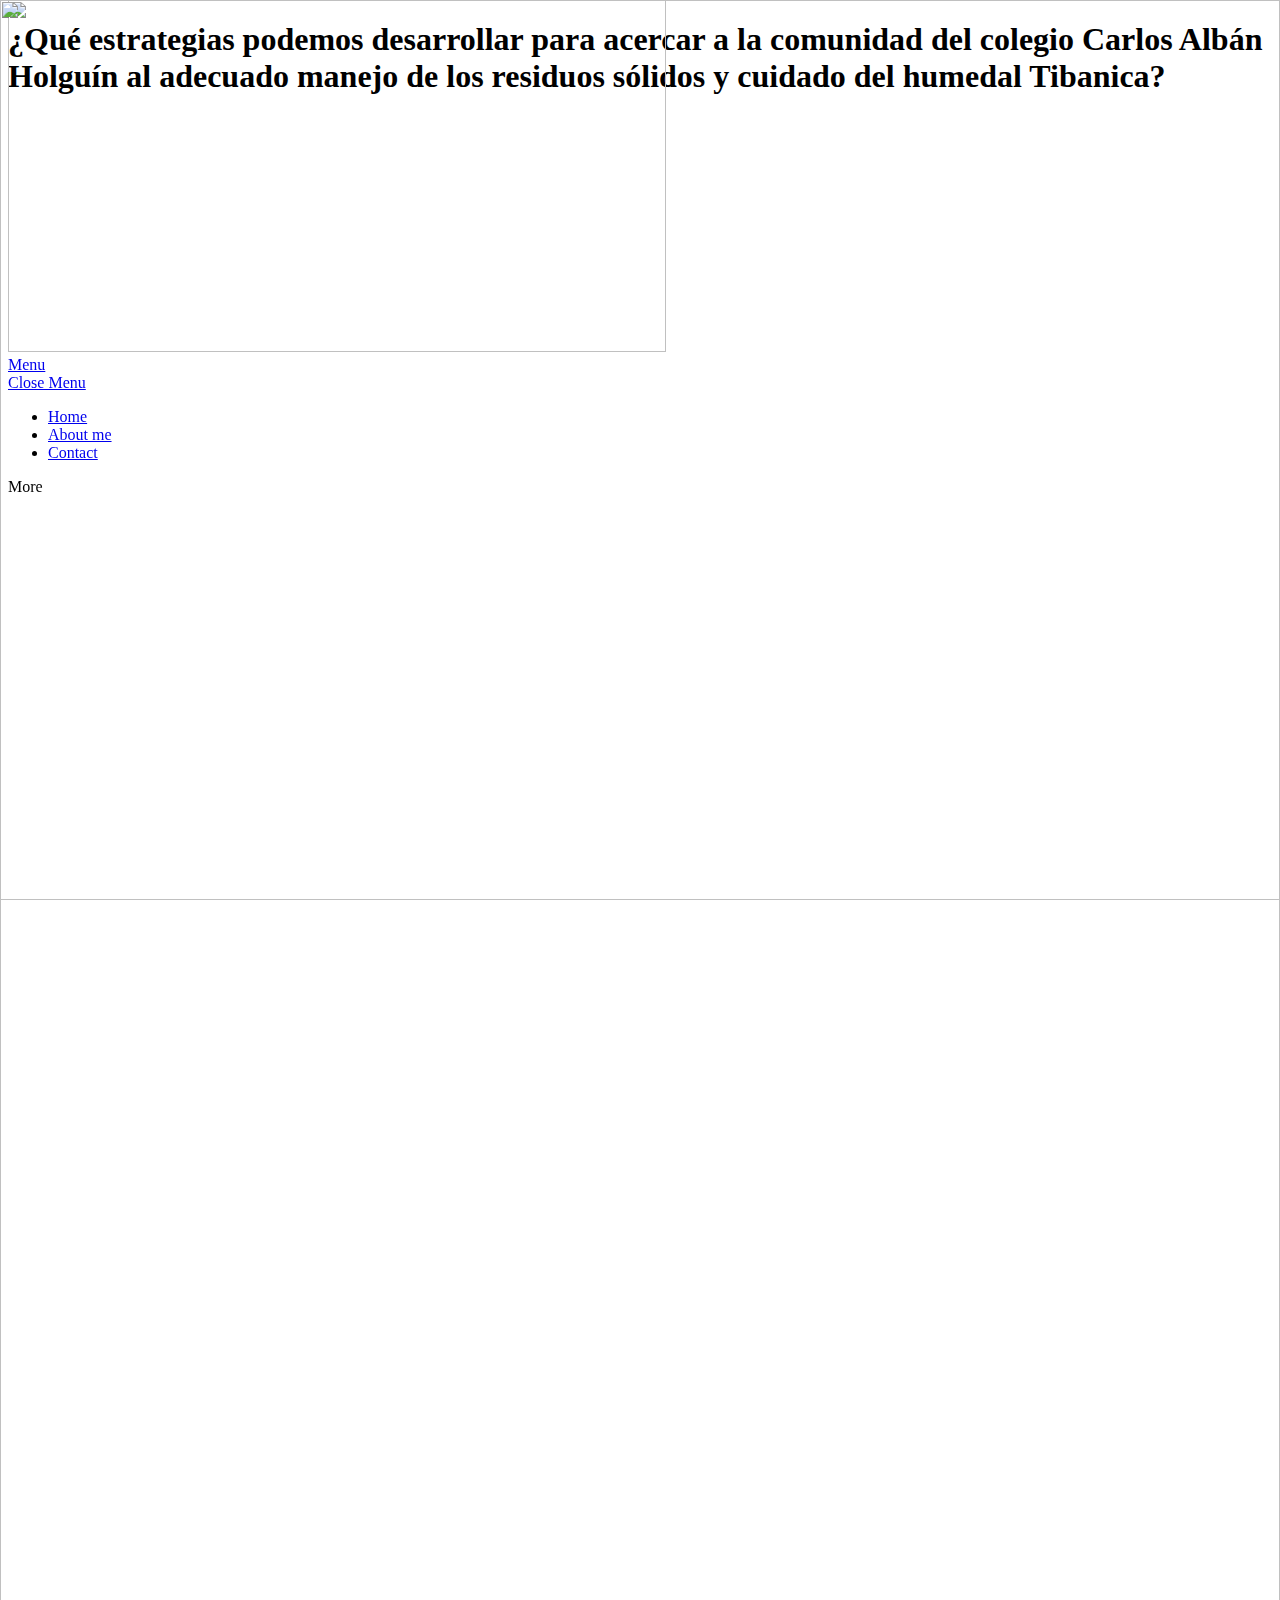
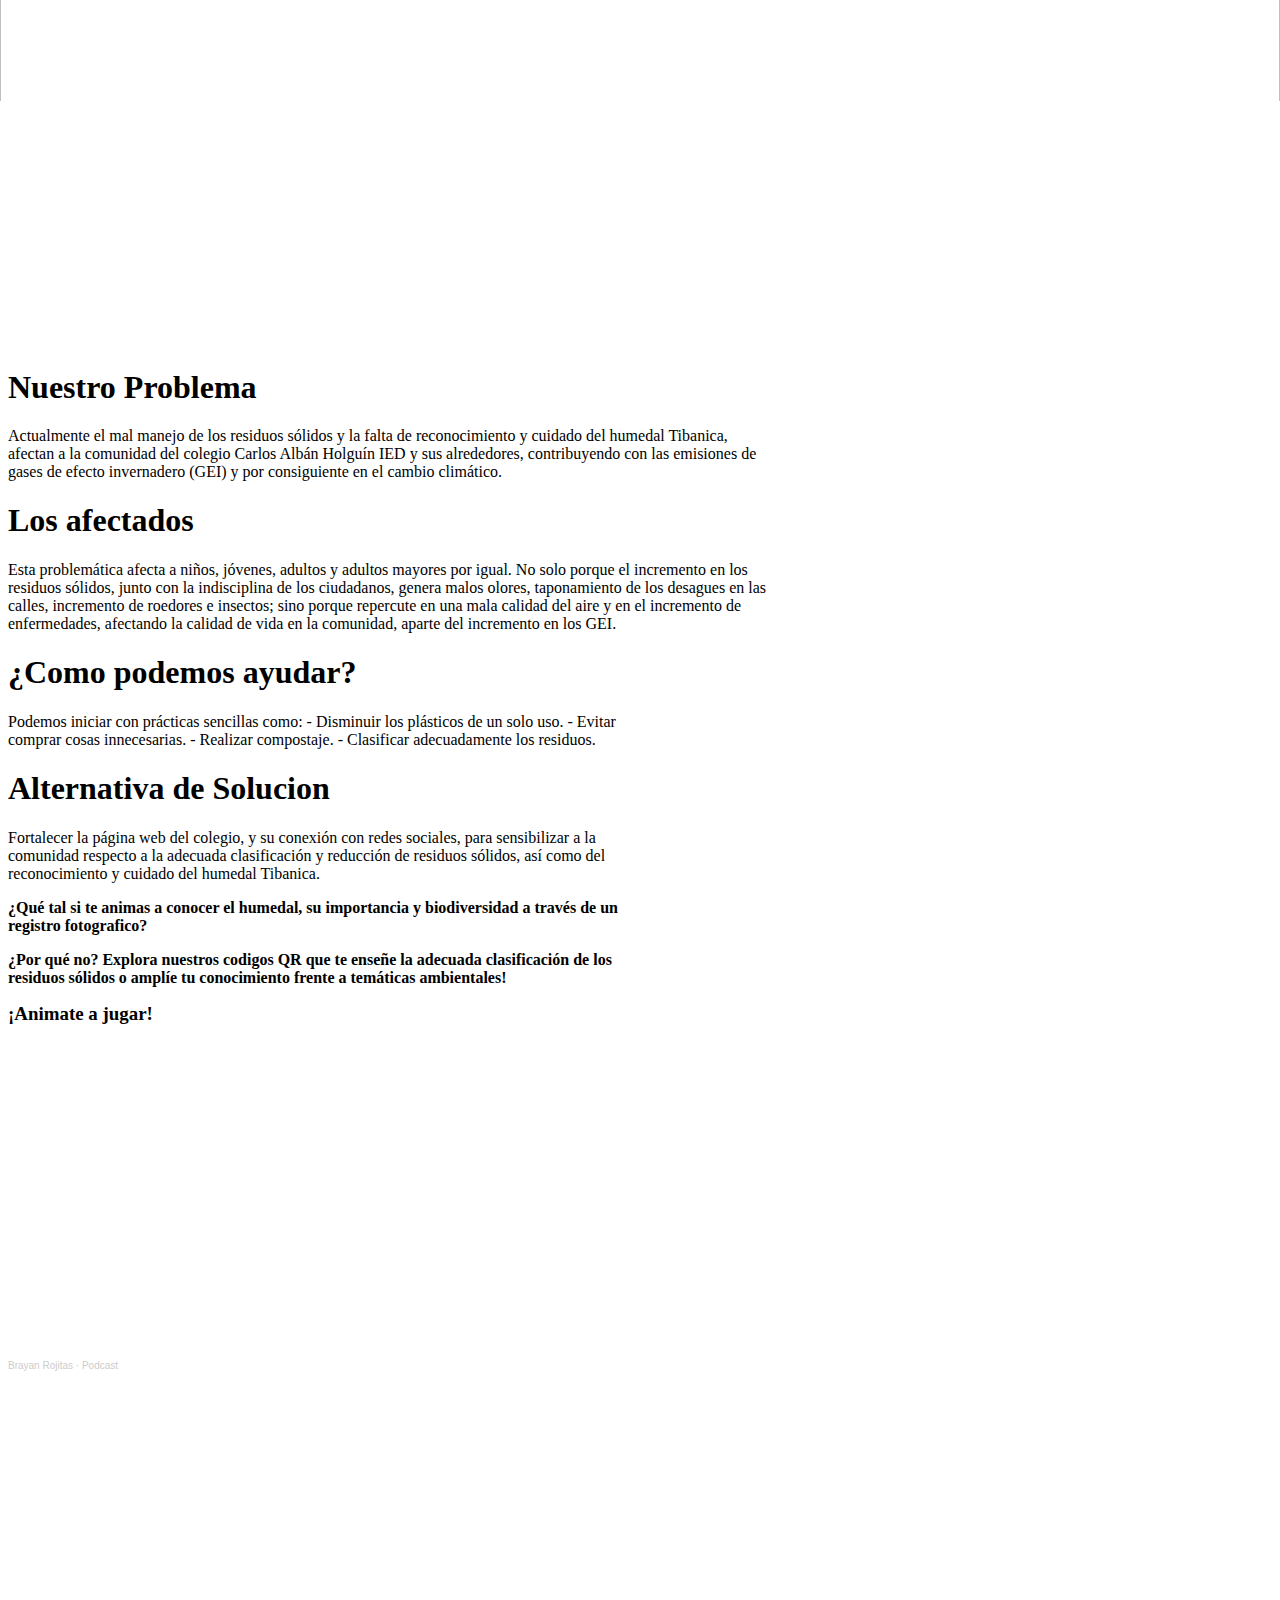
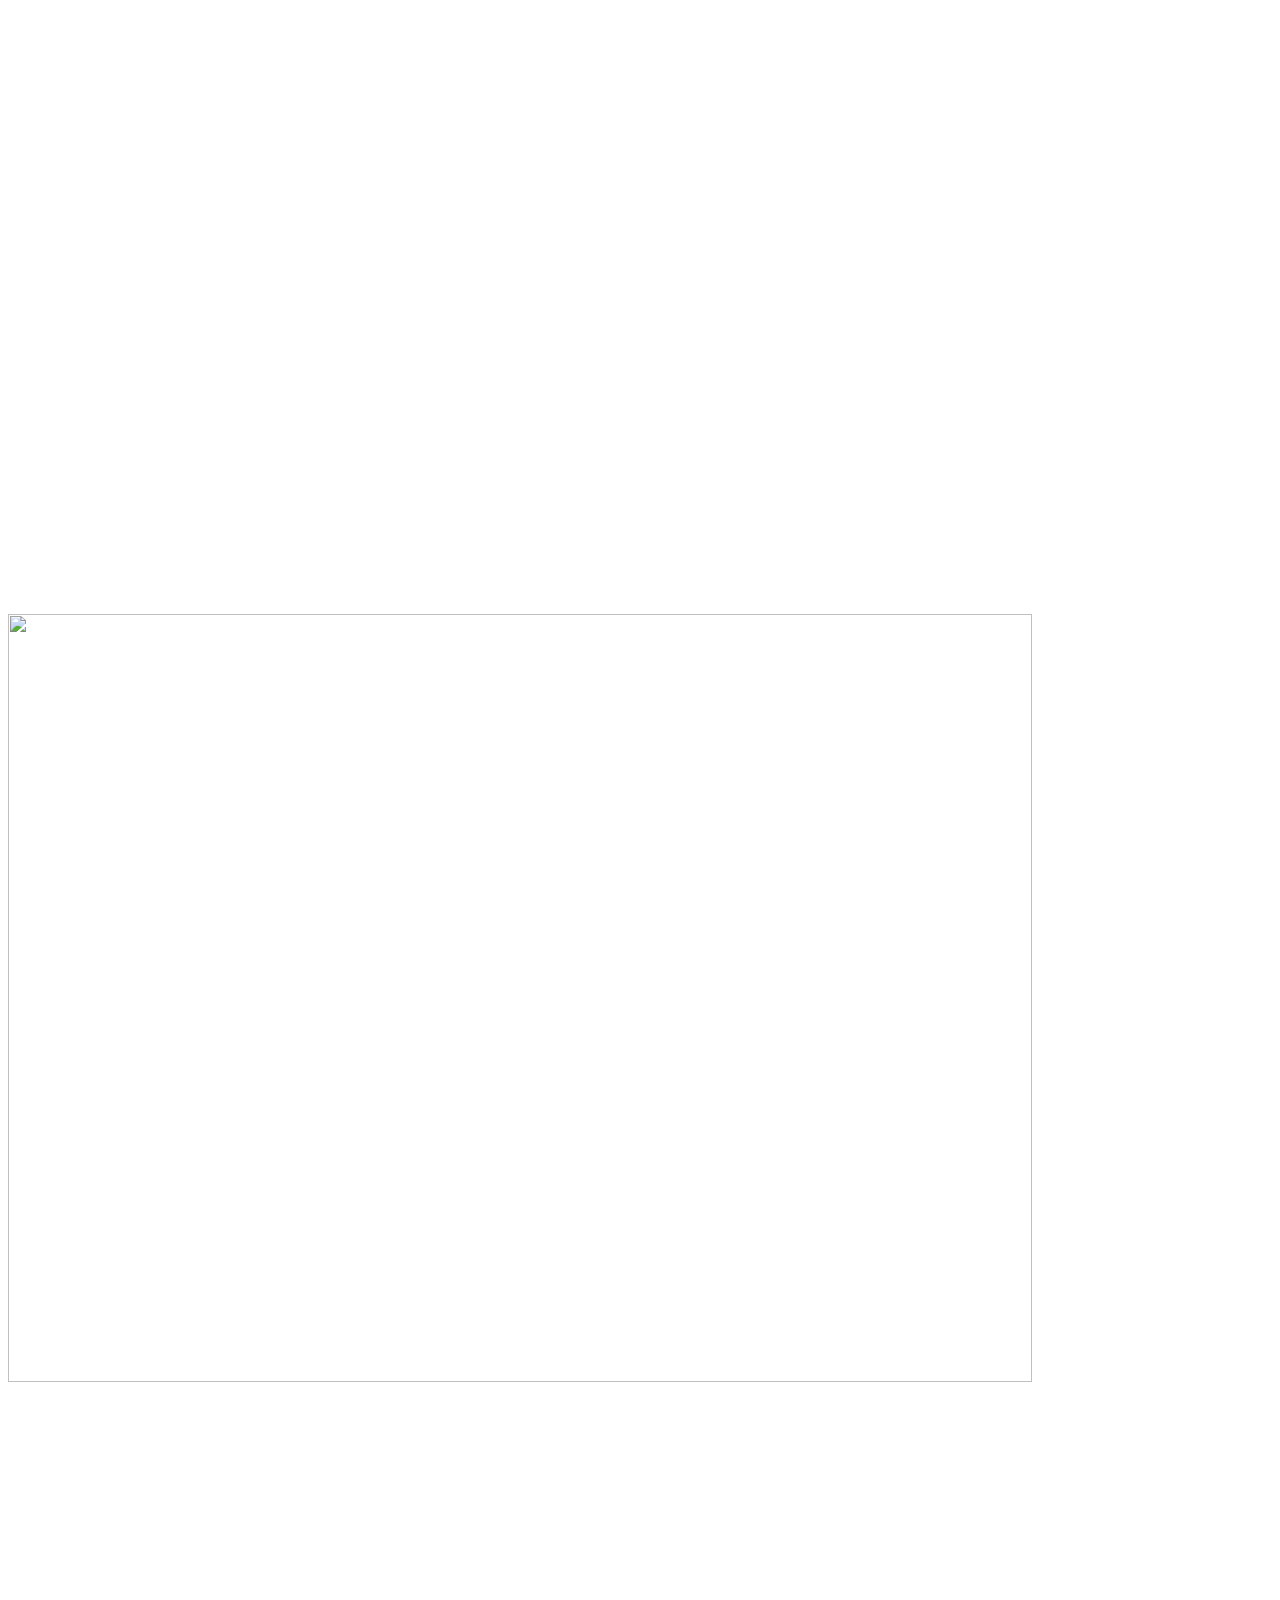
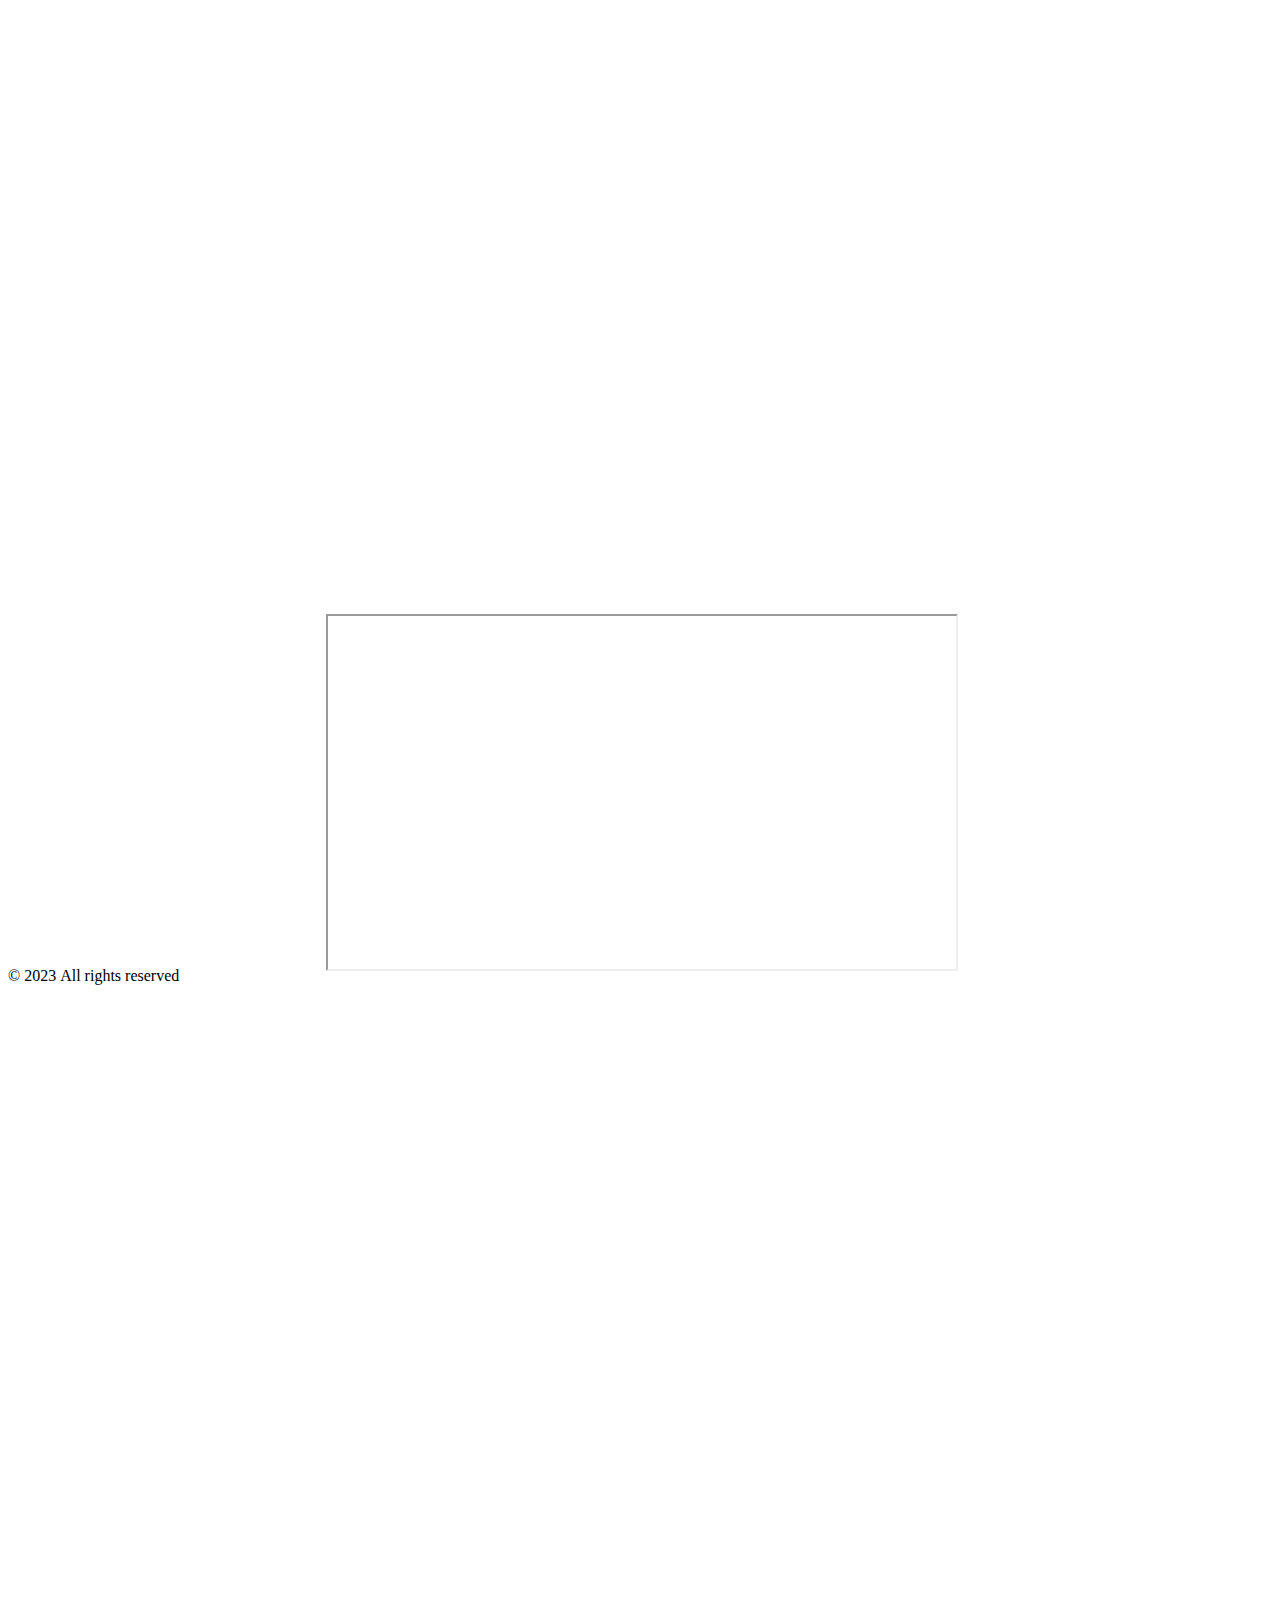
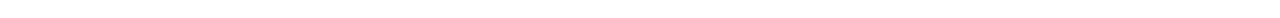
==== commit bf34604a: "Update index.html" ====
--- a/index.html
+++ b/index.html
@@ -1,31 +1,16 @@
-<!DOCTYPE html>
-<!-- saved from url=(0096)https://ecoalbanistascah.webnode.page/?_ga=2.197252077.377705954.1692900116-779430046.1692554862 -->
-<html class="js sizes srcset pc webpalpha webp webp-alpha webp-animation webp-lossless" prefix="og: https://ogp.me/ns#" lang="en"><head><meta http-equiv="Content-Type" content="text/html; charset=UTF-8"><link rel="preconnect" href="https://d1di2lzuh97fh2.cloudfront.net/" crossorigin=""><link rel="preconnect" href="https://fonts.gstatic.com/" crossorigin=""><link rel="icon" href="https://d1di2lzuh97fh2.cloudfront.net/files/2d/2di/2div3h.svg?ph=356066639e" type="image/svg+xml" sizes="any"><link rel="icon" href="https://d1di2lzuh97fh2.cloudfront.net/files/07/07f/07fzq8.svg?ph=356066639e" type="image/svg+xml" sizes="16x16"><link rel="icon" href="https://d1di2lzuh97fh2.cloudfront.net/files/1j/1j3/1j3767.ico?ph=356066639e"><link rel="apple-touch-icon" href="https://d1di2lzuh97fh2.cloudfront.net/files/1j/1j3/1j3767.ico?ph=356066639e"><link rel="icon" href="https://d1di2lzuh97fh2.cloudfront.net/files/1j/1j3/1j3767.ico?ph=356066639e">
+<!DOCTYPE html><html class="js sizes srcset pc webpalpha webp webp-alpha webp-animation webp-lossless" prefix="og: https://ogp.me/ns#" lang="en"><head><meta http-equiv="Content-Type" content="text/html; charset=UTF-8"><link rel="preconnect" href="https://d1di2lzuh97fh2.cloudfront.net/" crossorigin=""><link rel="preconnect" href="https://fonts.gstatic.com/" crossorigin=""><link rel="icon" href="https://d1di2lzuh97fh2.cloudfront.net/files/2d/2di/2div3h.svg?ph=356066639e" type="image/svg+xml" sizes="any"><link rel="icon" href="https://d1di2lzuh97fh2.cloudfront.net/files/07/07f/07fzq8.svg?ph=356066639e" type="image/svg+xml" sizes="16x16"><link rel="icon" href="https://d1di2lzuh97fh2.cloudfront.net/files/1j/1j3/1j3767.ico?ph=356066639e"><link rel="apple-touch-icon" href="https://d1di2lzuh97fh2.cloudfront.net/files/1j/1j3/1j3767.ico?ph=356066639e"><link rel="icon" href="https://d1di2lzuh97fh2.cloudfront.net/files/1j/1j3/1j3767.ico?ph=356066639e">
     <meta http-equiv="X-UA-Compatible" content="IE=edge">
     <title>EcoalbanistasCAH</title>
     <meta name="viewport" content="width=device-width,initial-scale=1,viewport-fit=cover">
     <meta name="msapplication-tap-highlight" content="no">
     
-    <link href="./EcoalbanistasCAH_files/1jwyl1.css" media="print" rel="stylesheet">
-    <link href="./EcoalbanistasCAH_files/2hrpcs.css" media="screen and (min-width:100000em)" rel="stylesheet" data-type="cq" disabled="">
-    <link rel="stylesheet" href="./EcoalbanistasCAH_files/0f7oq3.css"><link rel="stylesheet" href="./EcoalbanistasCAH_files/23o02l.css" media="screen and (min-width:37.5em)"><link rel="stylesheet" href="./EcoalbanistasCAH_files/2yeuj4.css" data-wnd_color_scheme_file=""><link rel="stylesheet" href="./EcoalbanistasCAH_files/0soveu.css" data-wnd_color_scheme_desktop_file="" media="screen and (min-width:37.5em)"><link rel="stylesheet" href="./EcoalbanistasCAH_files/4a30oz.css" data-wnd_additive_color_file=""><link rel="stylesheet" href="./EcoalbanistasCAH_files/3qbai3.css" data-wnd_typography_file=""><link rel="stylesheet" href="./EcoalbanistasCAH_files/2ia5y9.css" data-wnd_typography_desktop_file="" media="screen and (min-width:37.5em)"><script type="text/javascript" async="" src="./EcoalbanistasCAH_files/js"></script><script async="" src="./EcoalbanistasCAH_files/gtm.js.descargar"></script><script>(()=>{let e=!1;const t=()=>{if(!e&&window.innerWidth>=600){for(let e=0,t=document.querySelectorAll('head > link[href*="css"][media="screen and (min-width:37.5em)"]');e<t.length;e++)t[e].removeAttribute("disabled");e=!0}};t(),window.addEventListener("resize",t),"container"in document.documentElement.style||fetch(document.querySelector('head > link[data-type="cq"]').getAttribute("href")).then((e=>{e.text().then((e=>{const t=document.createElement("style");document.head.appendChild(t),t.appendChild(document.createTextNode(e)),import("https://d1di2lzuh97fh2.cloudfront.net/client/js.polyfill/container-query-polyfill.modern.js").then((()=>{let e=setInterval((function(){document.body&&(document.body.classList.add("cq-polyfill-loaded"),clearInterval(e))}),100)}))}))}))})()</script>
+    <link href="https://d1di2lzuh97fh2.cloudfront.net/files/1j/1jw/1jwyl1.css?ph=356066639e" media="print" rel="stylesheet">
+    
+    <link rel="stylesheet" href="https://d1di2lzuh97fh2.cloudfront.net/files/0f/0f7/0f7oq3.css?ph=356066639e"><link rel="stylesheet" href="https://d1di2lzuh97fh2.cloudfront.net/files/23/23o/23o02l.css?ph=356066639e" media="screen and (min-width:37.5em)"><link rel="stylesheet" href="https://d1di2lzuh97fh2.cloudfront.net/files/2y/2ye/2yeuj4.css?ph=356066639e" data-wnd_color_scheme_file=""><link rel="stylesheet" href="https://d1di2lzuh97fh2.cloudfront.net/files/0s/0so/0soveu.css?ph=356066639e" data-wnd_color_scheme_desktop_file="" media="screen and (min-width:37.5em)"><link rel="stylesheet" href="https://d1di2lzuh97fh2.cloudfront.net/files/4a/4a3/4a30oz.css?ph=356066639e" data-wnd_additive_color_file=""><link rel="stylesheet" href="https://d1di2lzuh97fh2.cloudfront.net/files/3q/3qb/3qbai3.css?ph=356066639e" data-wnd_typography_file=""><link rel="stylesheet" href="https://d1di2lzuh97fh2.cloudfront.net/files/2i/2ia/2ia5y9.css?ph=356066639e" data-wnd_typography_desktop_file="" media="screen and (min-width:37.5em)">
 <link rel="preload stylesheet" href="https://d1di2lzuh97fh2.cloudfront.net/files/0d/0ds/0dscwu.css?ph=356066639e" as="style"><meta name="description" content="¿Qué estrategias podemos desarrollar para acercar a la comunidad del colegio Carlos Albán Holguín al adecuado manejo de los residuos sólidos y cuidado del humedal Tibanica?"><meta name="keywords" content=""><meta name="generator" content="Webnode 2"><meta name="apple-mobile-web-app-capable" content="yes"><meta name="apple-mobile-web-app-status-bar-style" content="black"><meta name="format-detection" content="telephone=no">
 
-<meta property="og:url" content="https://ecoalbanistascah.webnode.page/"><meta property="og:title" content="EcoalbanistasCAH"><meta property="og:type" content="article"><meta property="og:description" content="¿Qué estrategias podemos desarrollar para acercar a la comunidad del colegio Carlos Albán Holguín al adecuado manejo de los residuos sólidos y cuidado del humedal Tibanica?"><meta property="og:site_name" content="EcoalbanistasCAH"><meta property="og:image" content="https://356066639e.cbaul-cdnwnd.com/28fb43cc2672278988c2058954b0e81e/200000004-e214ee2152/700/IMG_20230516_095445.jpeg?ph=356066639e"><meta property="og:article:published_time" content="2023-08-25T00:00:00+0200"><meta name="robots" content="index,follow"><link rel="canonical" href="https://ecoalbanistascah.webnode.page/"><script>window.checkAndChangeSvgColor=function(c){try{var a=document.getElementById(c);if(a){c=[["border","borderColor"],["outline","outlineColor"],["color","color"]];for(var h,b,d,f=[],e=0,m=c.length;e<m;e++)if(h=window.getComputedStyle(a)[c[e][1]].replace(/\s/g,"").match(/^rgb[a]?\(([0-9]{1,3}),([0-9]{1,3}),([0-9]{1,3})/i)){b="";for(var g=1;3>=g;g++)b+=("0"+parseInt(h[g],10).toString(16)).slice(-2);"0"===b.charAt(0)&&(d=parseInt(b.substr(0,2),16),d=Math.max(16,d),b=d.toString(16)+b.slice(-4));f.push(c[e][0]+"="+b)}if(f.length){var k=a.getAttribute("data-src"),l=k+(0>k.indexOf("?")?"?":"&")+f.join("&");a.src!=l&&(a.src=l,a.outerHTML=a.outerHTML)}}}catch(n){}};</script><script>
-		window._gtmDataLayer = window._gtmDataLayer || [];
-		(function(w,d,s,l,i){w[l]=w[l]||[];w[l].push({'gtm.start':new Date().getTime(),event:'gtm.js'});
-		var f=d.getElementsByTagName(s)[0],j=d.createElement(s),dl=l!='dataLayer'?'&l='+l:'';
-		j.async=true;j.src='https://www.googletagmanager.com/gtm.js?id='+i+dl;f.parentNode.insertBefore(j,f);})
-		(window,document,'script','_gtmDataLayer','GTM-542MMSL');</script></head>
-<body class="l wt-home ac-s ac-n l-default l-d-none b-btn-sq b-btn-s-l b-btn-dso b-btn-bw-1 img-d-r img-t-u img-h-z line-solid b-e-ds lbox-l wnd-free-bar-fixed wnd-fe desktop"><noscript>
-				<iframe
-				 src="https://www.googletagmanager.com/ns.html?id=GTM-542MMSL" 
-				 height="0" 
-				 width="0" 
-				 style="display:none;visibility:hidden"
-				 >
-				 </iframe>
-			</noscript>
+<meta property="og:url" content="https://ecoalbanistascah.webnode.page/"><meta property="og:title" content="EcoalbanistasCAH"><meta property="og:type" content="article"><meta property="og:description" content="¿Qué estrategias podemos desarrollar para acercar a la comunidad del colegio Carlos Albán Holguín al adecuado manejo de los residuos sólidos y cuidado del humedal Tibanica?"><meta property="og:site_name" content="EcoalbanistasCAH"><meta property="og:image" content="https://356066639e.cbaul-cdnwnd.com/28fb43cc2672278988c2058954b0e81e/200000004-e214ee2152/700/IMG_20230516_095445.jpeg?ph=356066639e"><meta property="og:article:published_time" content="2023-08-25T00:00:00+0200"><meta name="robots" content="index,follow"><link rel="canonical" href="https://ecoalbanistascah.webnode.page/"></head>
+<body class="l wt-home ac-s ac-n l-default l-d-none b-btn-sq b-btn-s-l b-btn-dso b-btn-bw-1 img-d-r img-t-u img-h-z line-solid b-e-ds lbox-l wnd-free-bar-fixed wnd-fe desktop">
 
 <div class="wnd-page l-page cs-deep ac-263238 ac-normal t-t-fs-s t-t-fw-s t-t-sp-n t-t-d-n t-s-fs-s t-s-fw-m t-s-sp-n t-s-d-n t-p-fs-s t-p-fw-m t-p-sp-n t-h-fs-s t-h-fw-s t-h-sp-n t-bq-fs-s t-bq-fw-m t-bq-sp-n t-bq-d-q t-btn-fw-l t-nav-fw-l t-pd-fw-l">
     <div class="l-w t cf t-27">
@@ -59,7 +44,7 @@
 
 			<div class="b-l-image logo-image">
 				<div class="b-l-image-w logo-image-cell">
-                    <picture><source type="image/webp" srcset="https://356066639e.cbaul-cdnwnd.com/28fb43cc2672278988c2058954b0e81e/200000001-f3af9f3afb/450/666d645d81-c17f-40af-b1c3-e310a7098850.webp?ph=356066639e 450w, https://356066639e.cbaul-cdnwnd.com/28fb43cc2672278988c2058954b0e81e/200000001-f3af9f3afb/700/666d645d81-c17f-40af-b1c3-e310a7098850.webp?ph=356066639e 658w, https://356066639e.cbaul-cdnwnd.com/28fb43cc2672278988c2058954b0e81e/200000001-f3af9f3afb/666d645d81-c17f-40af-b1c3-e310a7098850.webp?ph=356066639e 658w" sizes="(min-width: 600px) 450px, (min-width: 360px) calc(100vw * 0.8), 100vw"><img src="./EcoalbanistasCAH_files/666d645d81-c17f-40af-b1c3-e310a7098850.png" alt="" width="658" height="352" class="wnd-logo-img"></picture>
+                    <picture><source type="image/webp" srcset="https://356066639e.cbaul-cdnwnd.com/28fb43cc2672278988c2058954b0e81e/200000001-f3af9f3afb/450/666d645d81-c17f-40af-b1c3-e310a7098850.webp?ph=356066639e 450w, https://356066639e.cbaul-cdnwnd.com/28fb43cc2672278988c2058954b0e81e/200000001-f3af9f3afb/700/666d645d81-c17f-40af-b1c3-e310a7098850.webp?ph=356066639e 658w, https://356066639e.cbaul-cdnwnd.com/28fb43cc2672278988c2058954b0e81e/200000001-f3af9f3afb/666d645d81-c17f-40af-b1c3-e310a7098850.webp?ph=356066639e 658w" sizes="(min-width: 600px) 450px, (min-width: 360px) calc(100vw * 0.8), 100vw"><img src="https://356066639e.cbaul-cdnwnd.com/28fb43cc2672278988c2058954b0e81e/200000000-a5725a5728/666d645d81-c17f-40af-b1c3-e310a7098850.png?ph=356066639e" alt="" width="658" height="352" class="wnd-logo-img"></picture>
 				</div>
 			</div>
 
@@ -157,7 +142,7 @@
 	<div class="ez-c"><div class="b-img b-img-default b b-s cf wnd-orientation-landscape wnd-type-image img-s-n" style="margin-left:0;margin-right:0;" id="wnd_ImageBlock_61516">
 	<div class="b-img-w">
 		<div class="b-img-c" style="padding-bottom:26.39%;text-align:center;">
-            <picture><source type="image/webp" srcset="https://356066639e.cbaul-cdnwnd.com/28fb43cc2672278988c2058954b0e81e/200000005-ac20aac20d/450/IMG_20230516_095445.webp?ph=356066639e 450w, https://356066639e.cbaul-cdnwnd.com/28fb43cc2672278988c2058954b0e81e/200000005-ac20aac20d/700/IMG_20230516_095445.webp?ph=356066639e 700w, https://356066639e.cbaul-cdnwnd.com/28fb43cc2672278988c2058954b0e81e/200000005-ac20aac20d/IMG_20230516_095445.webp?ph=356066639e 1920w" sizes="100vw"><img id="wnd_ImageBlock_61516_img" src="./EcoalbanistasCAH_files/IMG_20230516_095445.jpeg" alt="" width="1920" height="1436" loading="lazy" style="top:-88.94%;left:0%;width:100%;height:277.88616482505%;position:absolute;"></picture>
+            <picture><source type="image/webp" srcset="https://356066639e.cbaul-cdnwnd.com/28fb43cc2672278988c2058954b0e81e/200000005-ac20aac20d/450/IMG_20230516_095445.webp?ph=356066639e 450w, https://356066639e.cbaul-cdnwnd.com/28fb43cc2672278988c2058954b0e81e/200000005-ac20aac20d/700/IMG_20230516_095445.webp?ph=356066639e 700w, https://356066639e.cbaul-cdnwnd.com/28fb43cc2672278988c2058954b0e81e/200000005-ac20aac20d/IMG_20230516_095445.webp?ph=356066639e 1920w" sizes="100vw"><img id="wnd_ImageBlock_61516_img" src="https://356066639e.cbaul-cdnwnd.com/28fb43cc2672278988c2058954b0e81e/200000004-e214ee2152/IMG_20230516_095445.jpeg?ph=356066639e" alt="" width="1920" height="1436" loading="lazy" style="top:-88.94%;left:0%;width:100%;height:277.88616482505%;position:absolute;"></picture>
 			</div>
 		
 	</div>
@@ -182,7 +167,7 @@
 	<div class="c-c cf"><div class="b-img b-img-default b b-s cf wnd-orientation-landscape wnd-type-image img-s-n" style="margin-left:0;margin-right:0;" id="wnd_ImageBlock_30006212">
 	<div class="b-img-w">
 		<div class="b-img-c" style="padding-bottom:103.28%;text-align:center;">
-            <picture><source type="image/webp" srcset="https://356066639e.cbaul-cdnwnd.com/28fb43cc2672278988c2058954b0e81e/200000007-c4577c4579/450/IMG_20230516_091415.webp?ph=356066639e 450w, https://356066639e.cbaul-cdnwnd.com/28fb43cc2672278988c2058954b0e81e/200000007-c4577c4579/700/IMG_20230516_091415.webp?ph=356066639e 700w, https://356066639e.cbaul-cdnwnd.com/28fb43cc2672278988c2058954b0e81e/200000007-c4577c4579/IMG_20230516_091415.webp?ph=356066639e 1920w" sizes="(min-width: 600px) calc(100vw * 0.75), 100vw"><img id="wnd_ImageBlock_30006212_img" src="./EcoalbanistasCAH_files/IMG_20230516_091415.jpeg" alt="" width="1920" height="1440" loading="lazy" style="top:0%;left:-21.49%;width:142.97872340426%;height:100%;position:absolute;"></picture>
+            <picture><source type="image/webp" srcset="https://356066639e.cbaul-cdnwnd.com/28fb43cc2672278988c2058954b0e81e/200000007-c4577c4579/450/IMG_20230516_091415.webp?ph=356066639e 450w, https://356066639e.cbaul-cdnwnd.com/28fb43cc2672278988c2058954b0e81e/200000007-c4577c4579/700/IMG_20230516_091415.webp?ph=356066639e 700w, https://356066639e.cbaul-cdnwnd.com/28fb43cc2672278988c2058954b0e81e/200000007-c4577c4579/IMG_20230516_091415.webp?ph=356066639e 1920w" sizes="(min-width: 600px) calc(100vw * 0.75), 100vw"><img id="wnd_ImageBlock_30006212_img" src="https://356066639e.cbaul-cdnwnd.com/28fb43cc2672278988c2058954b0e81e/200000006-5e9485e94c/IMG_20230516_091415.jpeg?ph=356066639e" alt="" width="1920" height="1440" loading="lazy" style="top:0%;left:-21.49%;width:142.97872340426%;height:100%;position:absolute;"></picture>
 			</div>
 		
 	</div>
@@ -221,18 +206,18 @@
 </div><div class="b-img b-img-default b b-s cf wnd-orientation-landscape wnd-type-image img-s-n" style="margin-left:0;margin-right:0;" id="wnd_ImageBlock_57127">
 	<div class="b-img-w">
 		<div class="b-img-c" style="padding-bottom:23.69%;text-align:center;">
-            <picture><source type="image/webp" srcset="https://356066639e.cbaul-cdnwnd.com/28fb43cc2672278988c2058954b0e81e/200000011-6889f688a2/450/WhatsApp%20Image%202023-08-24%20at%208.54.11%20PM.webp?ph=356066639e 450w, https://356066639e.cbaul-cdnwnd.com/28fb43cc2672278988c2058954b0e81e/200000011-6889f688a2/700/WhatsApp%20Image%202023-08-24%20at%208.54.11%20PM.webp?ph=356066639e 700w, https://356066639e.cbaul-cdnwnd.com/28fb43cc2672278988c2058954b0e81e/200000011-6889f688a2/WhatsApp%20Image%202023-08-24%20at%208.54.11%20PM.webp?ph=356066639e 1600w" sizes="(min-width: 600px) calc(100vw * 0.75), 100vw"><img id="wnd_ImageBlock_57127_img" src="./EcoalbanistasCAH_files/WhatsApp Image 2023-08-24 at 8.54.11 PM.jpeg" alt="" width="1600" height="379" loading="lazy" style="top:0%;left:0%;width:100%;height:100%;position:absolute;"></picture>
+            <picture><source type="image/webp" srcset="https://356066639e.cbaul-cdnwnd.com/28fb43cc2672278988c2058954b0e81e/200000011-6889f688a2/450/WhatsApp%20Image%202023-08-24%20at%208.54.11%20PM.webp?ph=356066639e 450w, https://356066639e.cbaul-cdnwnd.com/28fb43cc2672278988c2058954b0e81e/200000011-6889f688a2/700/WhatsApp%20Image%202023-08-24%20at%208.54.11%20PM.webp?ph=356066639e 700w, https://356066639e.cbaul-cdnwnd.com/28fb43cc2672278988c2058954b0e81e/200000011-6889f688a2/WhatsApp%20Image%202023-08-24%20at%208.54.11%20PM.webp?ph=356066639e 1600w" sizes="(min-width: 600px) calc(100vw * 0.75), 100vw"><img id="wnd_ImageBlock_57127_img" src="https://356066639e.cbaul-cdnwnd.com/28fb43cc2672278988c2058954b0e81e/200000010-4f8ac4f8af/WhatsApp%20Image%202023-08-24%20at%208.54.11%20PM.jpeg?ph=356066639e" alt="" width="1600" height="379" loading="lazy" style="top:0%;left:0%;width:100%;height:100%;position:absolute;"></picture>
 			</div>
 		
 	</div>
 </div><div class="b b-text cf">
-	<div class="b-c b-text-c b-s b-s-t60 b-s-b60 b-cs cf"><iframe width="100%" height="166" scrolling="no" frameborder="no" allow="autoplay" src="./EcoalbanistasCAH_files/saved_resource.html"></iframe><div style="font-size: 10px; color: #cccccc;line-break: anywhere;word-break: normal;overflow: hidden;white-space: nowrap;text-overflow: ellipsis; font-family: Interstate,Lucida Grande,Lucida Sans Unicode,Lucida Sans,Garuda,Verdana,Tahoma,sans-serif;font-weight: 100;"><a href="https://soundcloud.com/brayanrojitas" title="Brayan Rojitas" target="_blank" style="color: #cccccc; text-decoration: none;">Brayan Rojitas</a> · <a href="https://soundcloud.com/brayanrojitas/podcast/s-ZDPxiekat9S" title="Podcast" target="_blank" style="color: #cccccc; text-decoration: none;">Podcast</a></div></div>
+	<div class="b-c b-text-c b-s b-s-t60 b-s-b60 b-cs cf"><iframe width="100%" height="166" scrolling="no" frameborder="no" allow="autoplay" src="cid:frame-718B63CE3BC980B9BB4D81535C4127F6@mhtml.blink"></iframe><div style="font-size: 10px; color: #cccccc;line-break: anywhere;word-break: normal;overflow: hidden;white-space: nowrap;text-overflow: ellipsis; font-family: Interstate,Lucida Grande,Lucida Sans Unicode,Lucida Sans,Garuda,Verdana,Tahoma,sans-serif;font-weight: 100;"><a href="https://soundcloud.com/brayanrojitas" title="Brayan Rojitas" target="_blank" style="color: #cccccc; text-decoration: none;">Brayan Rojitas</a> · <a href="https://soundcloud.com/brayanrojitas/podcast/s-ZDPxiekat9S" title="Podcast" target="_blank" style="color: #cccccc; text-decoration: none;">Podcast</a></div></div>
 </div></div>
 </div><div class="c cf" style="width:50%;">
 	<div class="c-c cf"><div class="b-img b-img-default b b-s cf wnd-orientation-portrait wnd-type-image img-s-n" style="margin-left:0;margin-right:0;" id="wnd_ImageBlock_775650652">
 	<div class="b-img-w">
 		<div class="b-img-c" style="padding-bottom:133.33%;text-align:center;">
-            <picture><source type="image/webp" srcset="https://356066639e.cbaul-cdnwnd.com/28fb43cc2672278988c2058954b0e81e/200000009-0686506868/450/IMG_20230516_104116~2.webp?ph=356066639e 338w, https://356066639e.cbaul-cdnwnd.com/28fb43cc2672278988c2058954b0e81e/200000009-0686506868/700/IMG_20230516_104116~2.webp?ph=356066639e 525w, https://356066639e.cbaul-cdnwnd.com/28fb43cc2672278988c2058954b0e81e/200000009-0686506868/IMG_20230516_104116~2.webp?ph=356066639e 1440w" sizes="(min-width: 600px) calc(100vw * 0.75), 100vw"><img id="wnd_ImageBlock_775650652_img" src="./EcoalbanistasCAH_files/IMG_20230516_104116~2.jpeg" alt="" width="1440" height="1920" loading="lazy" style="top:0%;left:0%;width:100%;height:100%;position:absolute;"></picture>
+            <picture><source type="image/webp" srcset="https://356066639e.cbaul-cdnwnd.com/28fb43cc2672278988c2058954b0e81e/200000009-0686506868/450/IMG_20230516_104116~2.webp?ph=356066639e 338w, https://356066639e.cbaul-cdnwnd.com/28fb43cc2672278988c2058954b0e81e/200000009-0686506868/700/IMG_20230516_104116~2.webp?ph=356066639e 525w, https://356066639e.cbaul-cdnwnd.com/28fb43cc2672278988c2058954b0e81e/200000009-0686506868/IMG_20230516_104116~2.webp?ph=356066639e 1440w" sizes="(min-width: 600px) calc(100vw * 0.75), 100vw"><img id="wnd_ImageBlock_775650652_img" src="https://356066639e.cbaul-cdnwnd.com/28fb43cc2672278988c2058954b0e81e/200000008-2c37c2c37e/IMG_20230516_104116~2.jpeg?ph=356066639e" alt="" width="1440" height="1920" loading="lazy" style="top:0%;left:0%;width:100%;height:100%;position:absolute;"></picture>
 			</div>
 		
 	</div>
@@ -241,73 +226,73 @@
 </div><div class="b-gal b-gal-horizontal b horizontal-ready" id="wnd_PhotoGalleryBlock_50901">
 	<div class="b-gal-w">
 		<div class="b-gal-item wnd-orientation-landscape" style="height: 200px;">
-			<a class="b-gal-a litebox" data-litebox-group="gallery" data-litebox-text="" href="./EcoalbanistasCAH_files/WhatsApp Image 2023-08-24 at 9.04.16 PM (2).jpeg" rel="nofollow" width="1024" height="768">
+			<a class="b-gal-a litebox" data-litebox-group="gallery" data-litebox-text="" href="https://356066639e.cbaul-cdnwnd.com/28fb43cc2672278988c2058954b0e81e/200000012-2a11e2a120/WhatsApp%20Image%202023-08-24%20at%209.04.16%20PM%20%282%29.jpeg?ph=356066639e" rel="nofollow" width="1024" height="768">
 				<div class="b-gal-img-transition">
 					<div class="b-gal-img" style="width: 323.3px;">
-                        <picture><source type="image/webp" srcset="https://356066639e.cbaul-cdnwnd.com/28fb43cc2672278988c2058954b0e81e/200000013-925b3925b6/450/WhatsApp%20Image%202023-08-24%20at%209.04.16%20PM%20%282%29.webp?ph=356066639e 450w, https://356066639e.cbaul-cdnwnd.com/28fb43cc2672278988c2058954b0e81e/200000013-925b3925b6/700/WhatsApp%20Image%202023-08-24%20at%209.04.16%20PM%20%282%29.webp?ph=356066639e 700w, https://356066639e.cbaul-cdnwnd.com/28fb43cc2672278988c2058954b0e81e/200000013-925b3925b6/WhatsApp%20Image%202023-08-24%20at%209.04.16%20PM%20%282%29.webp?ph=356066639e 1024w" sizes="(min-width: 768px) calc(100vw * 0.2), (min-width: 320px) calc(100vw * 0.5), 100vw"><img src="./EcoalbanistasCAH_files/WhatsApp Image 2023-08-24 at 9.04.16 PM (2).jpeg" alt="" width="1024" height="768" loading="lazy" class="img-scale"></picture>
-                    </div>
-				</div>
-				<div class="b-gal-t title-position"><span><span></span></span></div>
-			</a>
-		</div><div class="b-gal-item wnd-orientation-landscape" style="height: 200px;">
-			<a class="b-gal-a litebox" data-litebox-group="gallery" data-litebox-text="" href="./EcoalbanistasCAH_files/WhatsApp Image 2023-08-24 at 9.04.16 PM (1).jpeg" rel="nofollow" width="1024" height="768">
+                        <picture><source type="image/webp" srcset="https://356066639e.cbaul-cdnwnd.com/28fb43cc2672278988c2058954b0e81e/200000013-925b3925b6/450/WhatsApp%20Image%202023-08-24%20at%209.04.16%20PM%20%282%29.webp?ph=356066639e 450w, https://356066639e.cbaul-cdnwnd.com/28fb43cc2672278988c2058954b0e81e/200000013-925b3925b6/700/WhatsApp%20Image%202023-08-24%20at%209.04.16%20PM%20%282%29.webp?ph=356066639e 700w, https://356066639e.cbaul-cdnwnd.com/28fb43cc2672278988c2058954b0e81e/200000013-925b3925b6/WhatsApp%20Image%202023-08-24%20at%209.04.16%20PM%20%282%29.webp?ph=356066639e 1024w" sizes="(min-width: 768px) calc(100vw * 0.2), (min-width: 320px) calc(100vw * 0.5), 100vw"><img src="https://356066639e.cbaul-cdnwnd.com/28fb43cc2672278988c2058954b0e81e/200000012-2a11e2a120/WhatsApp%20Image%202023-08-24%20at%209.04.16%20PM%20%282%29.jpeg?ph=356066639e" alt="" width="1024" height="768" loading="lazy" class="img-scale"></picture>
+                    </div>
+				</div>
+				<div class="b-gal-t title-position"><span><span></span></span></div>
+			</a>
+		</div><div class="b-gal-item wnd-orientation-landscape" style="height: 200px;">
+			<a class="b-gal-a litebox" data-litebox-group="gallery" data-litebox-text="" href="https://356066639e.cbaul-cdnwnd.com/28fb43cc2672278988c2058954b0e81e/200000014-ac627ac62a/WhatsApp%20Image%202023-08-24%20at%209.04.16%20PM%20%281%29.jpeg?ph=356066639e" rel="nofollow" width="1024" height="768">
 				<div class="b-gal-img-transition">
 					<div class="b-gal-img" style="width: 323.3px;">
-                        <picture><source type="image/webp" srcset="https://356066639e.cbaul-cdnwnd.com/28fb43cc2672278988c2058954b0e81e/200000015-22a3c22a3f/450/WhatsApp%20Image%202023-08-24%20at%209.04.16%20PM%20%281%29.webp?ph=356066639e 450w, https://356066639e.cbaul-cdnwnd.com/28fb43cc2672278988c2058954b0e81e/200000015-22a3c22a3f/700/WhatsApp%20Image%202023-08-24%20at%209.04.16%20PM%20%281%29.webp?ph=356066639e 700w, https://356066639e.cbaul-cdnwnd.com/28fb43cc2672278988c2058954b0e81e/200000015-22a3c22a3f/WhatsApp%20Image%202023-08-24%20at%209.04.16%20PM%20%281%29.webp?ph=356066639e 1024w" sizes="(min-width: 768px) calc(100vw * 0.2), (min-width: 320px) calc(100vw * 0.5), 100vw"><img src="./EcoalbanistasCAH_files/WhatsApp Image 2023-08-24 at 9.04.16 PM (1).jpeg" alt="" width="1024" height="768" loading="lazy" class="img-scale"></picture>
-                    </div>
-				</div>
-				<div class="b-gal-t title-position"><span><span></span></span></div>
-			</a>
-		</div><div class="b-gal-item wnd-orientation-landscape" style="height: 200px;">
-			<a class="b-gal-a litebox" data-litebox-group="gallery" data-litebox-text="" href="./EcoalbanistasCAH_files/WhatsApp Image 2023-08-24 at 9.04.16 PM.jpeg" rel="nofollow" width="1024" height="768">
+                        <picture><source type="image/webp" srcset="https://356066639e.cbaul-cdnwnd.com/28fb43cc2672278988c2058954b0e81e/200000015-22a3c22a3f/450/WhatsApp%20Image%202023-08-24%20at%209.04.16%20PM%20%281%29.webp?ph=356066639e 450w, https://356066639e.cbaul-cdnwnd.com/28fb43cc2672278988c2058954b0e81e/200000015-22a3c22a3f/700/WhatsApp%20Image%202023-08-24%20at%209.04.16%20PM%20%281%29.webp?ph=356066639e 700w, https://356066639e.cbaul-cdnwnd.com/28fb43cc2672278988c2058954b0e81e/200000015-22a3c22a3f/WhatsApp%20Image%202023-08-24%20at%209.04.16%20PM%20%281%29.webp?ph=356066639e 1024w" sizes="(min-width: 768px) calc(100vw * 0.2), (min-width: 320px) calc(100vw * 0.5), 100vw"><img src="https://356066639e.cbaul-cdnwnd.com/28fb43cc2672278988c2058954b0e81e/200000014-ac627ac62a/WhatsApp%20Image%202023-08-24%20at%209.04.16%20PM%20%281%29.jpeg?ph=356066639e" alt="" width="1024" height="768" loading="lazy" class="img-scale"></picture>
+                    </div>
+				</div>
+				<div class="b-gal-t title-position"><span><span></span></span></div>
+			</a>
+		</div><div class="b-gal-item wnd-orientation-landscape" style="height: 200px;">
+			<a class="b-gal-a litebox" data-litebox-group="gallery" data-litebox-text="" href="https://356066639e.cbaul-cdnwnd.com/28fb43cc2672278988c2058954b0e81e/200000016-1d8211d823/WhatsApp%20Image%202023-08-24%20at%209.04.16%20PM.jpeg?ph=356066639e" rel="nofollow" width="1024" height="768">
 				<div class="b-gal-img-transition">
 					<div class="b-gal-img" style="width: 323.7px;">
-                        <picture><source type="image/webp" srcset="https://356066639e.cbaul-cdnwnd.com/28fb43cc2672278988c2058954b0e81e/200000017-a781da7820/450/WhatsApp%20Image%202023-08-24%20at%209.04.16%20PM.webp?ph=356066639e 450w, https://356066639e.cbaul-cdnwnd.com/28fb43cc2672278988c2058954b0e81e/200000017-a781da7820/700/WhatsApp%20Image%202023-08-24%20at%209.04.16%20PM.webp?ph=356066639e 700w, https://356066639e.cbaul-cdnwnd.com/28fb43cc2672278988c2058954b0e81e/200000017-a781da7820/WhatsApp%20Image%202023-08-24%20at%209.04.16%20PM.webp?ph=356066639e 1024w" sizes="(min-width: 768px) calc(100vw * 0.2), (min-width: 320px) calc(100vw * 0.5), 100vw"><img src="./EcoalbanistasCAH_files/WhatsApp Image 2023-08-24 at 9.04.16 PM.jpeg" alt="" width="1024" height="768" loading="lazy" class="img-scale"></picture>
-                    </div>
-				</div>
-				<div class="b-gal-t title-position"><span><span></span></span></div>
-			</a>
-		</div><div class="b-gal-item wnd-orientation-landscape" style="height: 200px;">
-			<a class="b-gal-a litebox" data-litebox-group="gallery" data-litebox-text="" href="./EcoalbanistasCAH_files/WhatsApp Image 2023-08-24 at 8.55.28 PM.jpeg" rel="nofollow" width="1024" height="933">
+                        <picture><source type="image/webp" srcset="https://356066639e.cbaul-cdnwnd.com/28fb43cc2672278988c2058954b0e81e/200000017-a781da7820/450/WhatsApp%20Image%202023-08-24%20at%209.04.16%20PM.webp?ph=356066639e 450w, https://356066639e.cbaul-cdnwnd.com/28fb43cc2672278988c2058954b0e81e/200000017-a781da7820/700/WhatsApp%20Image%202023-08-24%20at%209.04.16%20PM.webp?ph=356066639e 700w, https://356066639e.cbaul-cdnwnd.com/28fb43cc2672278988c2058954b0e81e/200000017-a781da7820/WhatsApp%20Image%202023-08-24%20at%209.04.16%20PM.webp?ph=356066639e 1024w" sizes="(min-width: 768px) calc(100vw * 0.2), (min-width: 320px) calc(100vw * 0.5), 100vw"><img src="https://356066639e.cbaul-cdnwnd.com/28fb43cc2672278988c2058954b0e81e/200000016-1d8211d823/WhatsApp%20Image%202023-08-24%20at%209.04.16%20PM.jpeg?ph=356066639e" alt="" width="1024" height="768" loading="lazy" class="img-scale"></picture>
+                    </div>
+				</div>
+				<div class="b-gal-t title-position"><span><span></span></span></div>
+			</a>
+		</div><div class="b-gal-item wnd-orientation-landscape" style="height: 200px;">
+			<a class="b-gal-a litebox" data-litebox-group="gallery" data-litebox-text="" href="https://356066639e.cbaul-cdnwnd.com/28fb43cc2672278988c2058954b0e81e/200000018-b1fefb1ff2/WhatsApp%20Image%202023-08-24%20at%208.55.28%20PM.jpeg?ph=356066639e" rel="nofollow" width="1024" height="933">
 				<div class="b-gal-img-transition">
 					<div class="b-gal-img" style="width: 276.5px;">
-                        <picture><source type="image/webp" srcset="https://356066639e.cbaul-cdnwnd.com/28fb43cc2672278988c2058954b0e81e/200000019-b03ebb03ee/450/WhatsApp%20Image%202023-08-24%20at%208.55.28%20PM.webp?ph=356066639e 450w, https://356066639e.cbaul-cdnwnd.com/28fb43cc2672278988c2058954b0e81e/200000019-b03ebb03ee/700/WhatsApp%20Image%202023-08-24%20at%208.55.28%20PM.webp?ph=356066639e 700w, https://356066639e.cbaul-cdnwnd.com/28fb43cc2672278988c2058954b0e81e/200000019-b03ebb03ee/WhatsApp%20Image%202023-08-24%20at%208.55.28%20PM.webp?ph=356066639e 1024w" sizes="(min-width: 768px) calc(100vw * 0.2), (min-width: 320px) calc(100vw * 0.5), 100vw"><img src="./EcoalbanistasCAH_files/WhatsApp Image 2023-08-24 at 8.55.28 PM.jpeg" alt="" width="1024" height="933" loading="lazy" class="img-scale"></picture>
-                    </div>
-				</div>
-				<div class="b-gal-t title-position"><span><span></span></span></div>
-			</a>
-		</div><div class="b-gal-item wnd-orientation-landscape" style="height: 200px;">
-			<a class="b-gal-a litebox" data-litebox-group="gallery" data-litebox-text="" href="./EcoalbanistasCAH_files/WhatsApp Image 2023-08-24 at 8.55.29 PM.jpeg" rel="nofollow" width="1600" height="720">
+                        <picture><source type="image/webp" srcset="https://356066639e.cbaul-cdnwnd.com/28fb43cc2672278988c2058954b0e81e/200000019-b03ebb03ee/450/WhatsApp%20Image%202023-08-24%20at%208.55.28%20PM.webp?ph=356066639e 450w, https://356066639e.cbaul-cdnwnd.com/28fb43cc2672278988c2058954b0e81e/200000019-b03ebb03ee/700/WhatsApp%20Image%202023-08-24%20at%208.55.28%20PM.webp?ph=356066639e 700w, https://356066639e.cbaul-cdnwnd.com/28fb43cc2672278988c2058954b0e81e/200000019-b03ebb03ee/WhatsApp%20Image%202023-08-24%20at%208.55.28%20PM.webp?ph=356066639e 1024w" sizes="(min-width: 768px) calc(100vw * 0.2), (min-width: 320px) calc(100vw * 0.5), 100vw"><img src="https://356066639e.cbaul-cdnwnd.com/28fb43cc2672278988c2058954b0e81e/200000018-b1fefb1ff2/WhatsApp%20Image%202023-08-24%20at%208.55.28%20PM.jpeg?ph=356066639e" alt="" width="1024" height="933" loading="lazy" class="img-scale"></picture>
+                    </div>
+				</div>
+				<div class="b-gal-t title-position"><span><span></span></span></div>
+			</a>
+		</div><div class="b-gal-item wnd-orientation-landscape" style="height: 200px;">
+			<a class="b-gal-a litebox" data-litebox-group="gallery" data-litebox-text="" href="https://356066639e.cbaul-cdnwnd.com/28fb43cc2672278988c2058954b0e81e/200000020-296c3296c5/WhatsApp%20Image%202023-08-24%20at%208.55.29%20PM.jpeg?ph=356066639e" rel="nofollow" width="1600" height="720">
 				<div class="b-gal-img-transition">
 					<div class="b-gal-img" style="width: 422.9px;">
-                        <picture><source type="image/webp" srcset="https://356066639e.cbaul-cdnwnd.com/28fb43cc2672278988c2058954b0e81e/200000021-3381233816/450/WhatsApp%20Image%202023-08-24%20at%208.55.29%20PM.webp?ph=356066639e 450w, https://356066639e.cbaul-cdnwnd.com/28fb43cc2672278988c2058954b0e81e/200000021-3381233816/700/WhatsApp%20Image%202023-08-24%20at%208.55.29%20PM.webp?ph=356066639e 700w, https://356066639e.cbaul-cdnwnd.com/28fb43cc2672278988c2058954b0e81e/200000021-3381233816/WhatsApp%20Image%202023-08-24%20at%208.55.29%20PM.webp?ph=356066639e 1600w" sizes="(min-width: 768px) calc(100vw * 0.2), (min-width: 320px) calc(100vw * 0.5), 100vw"><img src="./EcoalbanistasCAH_files/WhatsApp Image 2023-08-24 at 8.55.29 PM.jpeg" alt="" width="1600" height="720" loading="lazy" class=""></picture>
-                    </div>
-				</div>
-				<div class="b-gal-t title-position"><span><span></span></span></div>
-			</a>
-		</div><div class="b-gal-item wnd-orientation-landscape" style="height: 200px;">
-			<a class="b-gal-a litebox" data-litebox-group="gallery" data-litebox-text="" href="./EcoalbanistasCAH_files/WhatsApp Image 2023-08-24 at 9.02.34 PM.jpeg" rel="nofollow" width="1600" height="900">
+                        <picture><source type="image/webp" srcset="https://356066639e.cbaul-cdnwnd.com/28fb43cc2672278988c2058954b0e81e/200000021-3381233816/450/WhatsApp%20Image%202023-08-24%20at%208.55.29%20PM.webp?ph=356066639e 450w, https://356066639e.cbaul-cdnwnd.com/28fb43cc2672278988c2058954b0e81e/200000021-3381233816/700/WhatsApp%20Image%202023-08-24%20at%208.55.29%20PM.webp?ph=356066639e 700w, https://356066639e.cbaul-cdnwnd.com/28fb43cc2672278988c2058954b0e81e/200000021-3381233816/WhatsApp%20Image%202023-08-24%20at%208.55.29%20PM.webp?ph=356066639e 1600w" sizes="(min-width: 768px) calc(100vw * 0.2), (min-width: 320px) calc(100vw * 0.5), 100vw"><img src="https://356066639e.cbaul-cdnwnd.com/28fb43cc2672278988c2058954b0e81e/200000020-296c3296c5/WhatsApp%20Image%202023-08-24%20at%208.55.29%20PM.jpeg?ph=356066639e" alt="" width="1600" height="720" loading="lazy" class=""></picture>
+                    </div>
+				</div>
+				<div class="b-gal-t title-position"><span><span></span></span></div>
+			</a>
+		</div><div class="b-gal-item wnd-orientation-landscape" style="height: 200px;">
+			<a class="b-gal-a litebox" data-litebox-group="gallery" data-litebox-text="" href="https://356066639e.cbaul-cdnwnd.com/28fb43cc2672278988c2058954b0e81e/200000022-e9ad4e9ad6/WhatsApp%20Image%202023-08-24%20at%209.02.34%20PM.jpeg?ph=356066639e" rel="nofollow" width="1600" height="900">
 				<div class="b-gal-img-transition">
 					<div class="b-gal-img" style="width: 334px;">
-                        <picture><source type="image/webp" srcset="https://356066639e.cbaul-cdnwnd.com/28fb43cc2672278988c2058954b0e81e/200000023-7084b7084e/450/WhatsApp%20Image%202023-08-24%20at%209.02.34%20PM.webp?ph=356066639e 450w, https://356066639e.cbaul-cdnwnd.com/28fb43cc2672278988c2058954b0e81e/200000023-7084b7084e/700/WhatsApp%20Image%202023-08-24%20at%209.02.34%20PM.webp?ph=356066639e 700w, https://356066639e.cbaul-cdnwnd.com/28fb43cc2672278988c2058954b0e81e/200000023-7084b7084e/WhatsApp%20Image%202023-08-24%20at%209.02.34%20PM.webp?ph=356066639e 1600w" sizes="(min-width: 768px) calc(100vw * 0.2), (min-width: 320px) calc(100vw * 0.5), 100vw"><img src="./EcoalbanistasCAH_files/WhatsApp Image 2023-08-24 at 9.02.34 PM.jpeg" alt="" width="1600" height="900" loading="lazy" class=""></picture>
-                    </div>
-				</div>
-				<div class="b-gal-t title-position"><span><span></span></span></div>
-			</a>
-		</div><div class="b-gal-item wnd-orientation-landscape" style="height: 200px;">
-			<a class="b-gal-a litebox" data-litebox-group="gallery" data-litebox-text="" href="./EcoalbanistasCAH_files/WhatsApp Image 2023-08-24 at 9.02.35 PM (1).jpeg" rel="nofollow" width="1600" height="1200">
+                        <picture><source type="image/webp" srcset="https://356066639e.cbaul-cdnwnd.com/28fb43cc2672278988c2058954b0e81e/200000023-7084b7084e/450/WhatsApp%20Image%202023-08-24%20at%209.02.34%20PM.webp?ph=356066639e 450w, https://356066639e.cbaul-cdnwnd.com/28fb43cc2672278988c2058954b0e81e/200000023-7084b7084e/700/WhatsApp%20Image%202023-08-24%20at%209.02.34%20PM.webp?ph=356066639e 700w, https://356066639e.cbaul-cdnwnd.com/28fb43cc2672278988c2058954b0e81e/200000023-7084b7084e/WhatsApp%20Image%202023-08-24%20at%209.02.34%20PM.webp?ph=356066639e 1600w" sizes="(min-width: 768px) calc(100vw * 0.2), (min-width: 320px) calc(100vw * 0.5), 100vw"><img src="https://356066639e.cbaul-cdnwnd.com/28fb43cc2672278988c2058954b0e81e/200000022-e9ad4e9ad6/WhatsApp%20Image%202023-08-24%20at%209.02.34%20PM.jpeg?ph=356066639e" alt="" width="1600" height="900" loading="lazy" class=""></picture>
+                    </div>
+				</div>
+				<div class="b-gal-t title-position"><span><span></span></span></div>
+			</a>
+		</div><div class="b-gal-item wnd-orientation-landscape" style="height: 200px;">
+			<a class="b-gal-a litebox" data-litebox-group="gallery" data-litebox-text="" href="https://356066639e.cbaul-cdnwnd.com/28fb43cc2672278988c2058954b0e81e/200000024-404e3404e5/WhatsApp%20Image%202023-08-24%20at%209.02.35%20PM%20%281%29.jpeg?ph=356066639e" rel="nofollow" width="1600" height="1200">
 				<div class="b-gal-img-transition">
 					<div class="b-gal-img" style="width: 244.7px;">
-                        <picture><source type="image/webp" srcset="https://356066639e.cbaul-cdnwnd.com/28fb43cc2672278988c2058954b0e81e/200000025-b6c5bb6c5e/450/WhatsApp%20Image%202023-08-24%20at%209.02.35%20PM%20%281%29.webp?ph=356066639e 450w, https://356066639e.cbaul-cdnwnd.com/28fb43cc2672278988c2058954b0e81e/200000025-b6c5bb6c5e/700/WhatsApp%20Image%202023-08-24%20at%209.02.35%20PM%20%281%29.webp?ph=356066639e 700w, https://356066639e.cbaul-cdnwnd.com/28fb43cc2672278988c2058954b0e81e/200000025-b6c5bb6c5e/WhatsApp%20Image%202023-08-24%20at%209.02.35%20PM%20%281%29.webp?ph=356066639e 1600w" sizes="(min-width: 768px) calc(100vw * 0.2), (min-width: 320px) calc(100vw * 0.5), 100vw"><img src="./EcoalbanistasCAH_files/WhatsApp Image 2023-08-24 at 9.02.35 PM (1).jpeg" alt="" width="1600" height="1200" loading="lazy" class=""></picture>
-                    </div>
-				</div>
-				<div class="b-gal-t title-position"><span><span></span></span></div>
-			</a>
-		</div><div class="b-gal-item wnd-orientation-landscape" style="height: 200px;">
-			<a class="b-gal-a litebox" data-litebox-group="gallery" data-litebox-text="" href="./EcoalbanistasCAH_files/WhatsApp Image 2023-08-24 at 9.02.35 PM.jpeg" rel="nofollow" width="1600" height="1200">
+                        <picture><source type="image/webp" srcset="https://356066639e.cbaul-cdnwnd.com/28fb43cc2672278988c2058954b0e81e/200000025-b6c5bb6c5e/450/WhatsApp%20Image%202023-08-24%20at%209.02.35%20PM%20%281%29.webp?ph=356066639e 450w, https://356066639e.cbaul-cdnwnd.com/28fb43cc2672278988c2058954b0e81e/200000025-b6c5bb6c5e/700/WhatsApp%20Image%202023-08-24%20at%209.02.35%20PM%20%281%29.webp?ph=356066639e 700w, https://356066639e.cbaul-cdnwnd.com/28fb43cc2672278988c2058954b0e81e/200000025-b6c5bb6c5e/WhatsApp%20Image%202023-08-24%20at%209.02.35%20PM%20%281%29.webp?ph=356066639e 1600w" sizes="(min-width: 768px) calc(100vw * 0.2), (min-width: 320px) calc(100vw * 0.5), 100vw"><img src="https://356066639e.cbaul-cdnwnd.com/28fb43cc2672278988c2058954b0e81e/200000024-404e3404e5/WhatsApp%20Image%202023-08-24%20at%209.02.35%20PM%20%281%29.jpeg?ph=356066639e" alt="" width="1600" height="1200" loading="lazy" class=""></picture>
+                    </div>
+				</div>
+				<div class="b-gal-t title-position"><span><span></span></span></div>
+			</a>
+		</div><div class="b-gal-item wnd-orientation-landscape" style="height: 200px;">
+			<a class="b-gal-a litebox" data-litebox-group="gallery" data-litebox-text="" href="https://356066639e.cbaul-cdnwnd.com/28fb43cc2672278988c2058954b0e81e/200000026-08a2008a23/WhatsApp%20Image%202023-08-24%20at%209.02.35%20PM.jpeg?ph=356066639e" rel="nofollow" width="1600" height="1200">
 				<div class="b-gal-img-transition">
 					<div class="b-gal-img" style="width: 245.1px;">
-                        <picture><source type="image/webp" srcset="https://356066639e.cbaul-cdnwnd.com/28fb43cc2672278988c2058954b0e81e/200000027-4e33b4e33e/450/WhatsApp%20Image%202023-08-24%20at%209.02.35%20PM.webp?ph=356066639e 450w, https://356066639e.cbaul-cdnwnd.com/28fb43cc2672278988c2058954b0e81e/200000027-4e33b4e33e/700/WhatsApp%20Image%202023-08-24%20at%209.02.35%20PM.webp?ph=356066639e 700w, https://356066639e.cbaul-cdnwnd.com/28fb43cc2672278988c2058954b0e81e/200000027-4e33b4e33e/WhatsApp%20Image%202023-08-24%20at%209.02.35%20PM.webp?ph=356066639e 1600w" sizes="(min-width: 768px) calc(100vw * 0.2), (min-width: 320px) calc(100vw * 0.5), 100vw"><img src="./EcoalbanistasCAH_files/WhatsApp Image 2023-08-24 at 9.02.35 PM.jpeg" alt="" width="1600" height="1200" loading="lazy"></picture>
+                        <picture><source type="image/webp" srcset="https://356066639e.cbaul-cdnwnd.com/28fb43cc2672278988c2058954b0e81e/200000027-4e33b4e33e/450/WhatsApp%20Image%202023-08-24%20at%209.02.35%20PM.webp?ph=356066639e 450w, https://356066639e.cbaul-cdnwnd.com/28fb43cc2672278988c2058954b0e81e/200000027-4e33b4e33e/700/WhatsApp%20Image%202023-08-24%20at%209.02.35%20PM.webp?ph=356066639e 700w, https://356066639e.cbaul-cdnwnd.com/28fb43cc2672278988c2058954b0e81e/200000027-4e33b4e33e/WhatsApp%20Image%202023-08-24%20at%209.02.35%20PM.webp?ph=356066639e 1600w" sizes="(min-width: 768px) calc(100vw * 0.2), (min-width: 320px) calc(100vw * 0.5), 100vw"><img src="https://356066639e.cbaul-cdnwnd.com/28fb43cc2672278988c2058954b0e81e/200000026-08a2008a23/WhatsApp%20Image%202023-08-24%20at%209.02.35%20PM.jpeg?ph=356066639e" alt="" width="1600" height="1200" loading="lazy"></picture>
                     </div>
 				</div>
 				<div class="b-gal-t title-position"><span><span></span></span></div>
@@ -317,7 +302,7 @@
 	
 </div><div class="b b-video b-s" style="margin-left:25.189393939394%;margin-right:25.189393939394%;">
 	<div class="b-c" style="position:relative;padding-bottom:56.25%;">
-		<iframe src="./EcoalbanistasCAH_files/i_szdRWa6lk.html" style="position:absolute;top:0%;left:0%;width:100%;height:100%;" allowfullscreen="1" loading="lazy"></iframe>
+		<iframe src="cid:frame-8189015027C37FAB187AE4E41F668AF7@mhtml.blink" style="position:absolute;top:0%;left:0%;width:100%;height:100%;" allowfullscreen="1" loading="lazy"></iframe>
 	</div>
 </div></div>
 </div>
@@ -346,11 +331,7 @@
 </span></div>
 						<div class="s-f-sf">
                             <span class="sf b">
-<span class="sf-content sf-c link">Powered by <a href="https://www.webnode.com/?utm_source=text&amp;utm_medium=footer&amp;utm_campaign=free1&amp;utm_content=wnd2" rel="noopener nofollow" target="_blank">Webnode</a></span>
-</span>
-                            <span class="sf-cbr link">
-    <a href="https://ecoalbanistascah.webnode.page/?_ga=2.197252077.377705954.1692900116-779430046.1692554862#" rel="nofollow">Cookies</a>
-</span>
+<span class="sf-content sf-c link">
                         </div>
 					</div>
 					<div class="s-f-l-c s-f-l-c-last">
@@ -371,13 +352,7 @@
 </div>
         </footer>
     </div>
-    <div class="wnd-free-stripe cf">
-    <a class="wnd-free-stripe-link" target="_blank" href="https://www.webnode.com/?utm_source=text&amp;utm_medium=footer&amp;utm_content=wnd2_blue_bottom_button&amp;utm_campaign=signature" rel="noopener nofollow">
-        <span class="wnd-free-stripe-text-mobile">Create your website for free!</span>
-        <span class="wnd-free-stripe-text">This website was made with Webnode. <strong>Create your own</strong> for free today!</span>
-        <span class="wnd-free-stripe-button">Get started</span>
-    </a>
-</div>
+    
 </div>
 <section class="cb cb-dark" id="cookiebar" style="display:none;">
 	<div class="cb-bar cb-scrollable">
@@ -422,14 +397,9 @@
 	</div>
 </section>
 
-<script src="./EcoalbanistasCAH_files/3uiue6.js.descargar" crossorigin="anonymous" type="module"></script><script>document.querySelector(".wnd-fe")&&[...document.querySelectorAll(".c")].forEach((e=>{const t=e.querySelector(".b-text:only-child");t&&""===t.querySelector(".b-text-c").innerText&&e.classList.add("column-empty")}))</script>
-
-
-<script src="./EcoalbanistasCAH_files/lang.en.1224.js.descargar" crossorigin="anonymous"></script><script src="./EcoalbanistasCAH_files/compiled.multi.2-1583.js.descargar" crossorigin="anonymous"></script><script>var wnd = wnd || {};wnd.$data = {"image_content_items":{"wnd_ThumbnailBlock_1":{"id":"wnd_ThumbnailBlock_1","type":"wnd.pc.ThumbnailBlock"},"wnd_HeaderSection_header_main_254063062":{"id":"wnd_HeaderSection_header_main_254063062","type":"wnd.pc.HeaderSection"},"wnd_Section_default_222615250":{"id":"wnd_Section_default_222615250","type":"wnd.pc.Section"},"wnd_ImageBlock_61516":{"id":"wnd_ImageBlock_61516","type":"wnd.pc.ImageBlock"},"wnd_Section_text_image_238597057":{"id":"wnd_Section_text_image_238597057","type":"wnd.pc.Section"},"wnd_ImageBlock_30006212":{"id":"wnd_ImageBlock_30006212","type":"wnd.pc.ImageBlock"},"wnd_Section_text_image_671103165":{"id":"wnd_Section_text_image_671103165","type":"wnd.pc.Section"},"wnd_ImageBlock_775650652":{"id":"wnd_ImageBlock_775650652","type":"wnd.pc.ImageBlock"},"wnd_ImageBlock_57127":{"id":"wnd_ImageBlock_57127","type":"wnd.pc.ImageBlock"},"wnd_PhotoGalleryBlock_50901":{"id":"wnd_PhotoGalleryBlock_50901","type":"wnd.pc.PhotoGalleryBlock"},"wnd_LogoBlock_860914613":{"id":"wnd_LogoBlock_860914613","type":"wnd.pc.LogoBlock"},"wnd_FooterSection_footer_379430854":{"id":"wnd_FooterSection_footer_379430854","type":"wnd.pc.FooterSection"}},"svg_content_items":{"wnd_ImageBlock_61516":{"id":"wnd_ImageBlock_61516","type":"wnd.pc.ImageBlock"},"wnd_ImageBlock_30006212":{"id":"wnd_ImageBlock_30006212","type":"wnd.pc.ImageBlock"},"wnd_ImageBlock_775650652":{"id":"wnd_ImageBlock_775650652","type":"wnd.pc.ImageBlock"},"wnd_ImageBlock_57127":{"id":"wnd_ImageBlock_57127","type":"wnd.pc.ImageBlock"},"wnd_LogoBlock_860914613":{"id":"wnd_LogoBlock_860914613","type":"wnd.pc.LogoBlock"}},"content_items":[],"project_info":{"isMultilanguage":false,"isMulticurrency":false,"eshop_tax_enabled":"1","country_code":"co","contact_state":"","eshop_tax_type":"VAT","eshop_discounts":false},"eshopSettings":{"ESHOP_SETTINGS_DISPLAY_PRICE_WITHOUT_VAT":false,"ESHOP_SETTINGS_DISPLAY_ADDITIONAL_VAT":false,"ESHOP_SETTINGS_DISPLAY_SHIPPING_COST":false}};</script><script>wnd.$system = {"fileSystemType":"aws_s3","localFilesPath":"https:\/\/ecoalbanistascah.webnode.page\/_files\/","awsS3FilesPath":"https:\/\/356066639e.cbaul-cdnwnd.com\/28fb43cc2672278988c2058954b0e81e\/","staticFiles":"https:\/\/d1di2lzuh97fh2.cloudfront.net\/files","isCms":false,"staticCDNServers":["https:\/\/d1di2lzuh97fh2.cloudfront.net\/"],"fileUploadAllowExtension":["jpg","jpeg","jfif","png","gif","bmp","ico","svg","webp","tiff","pdf","doc","docx","ppt","pptx","pps","ppsx","odt","xls","xlsx","txt","rtf","mp3","wma","wav","ogg","amr","flac","m4a","3gp","avi","wmv","mov","mpg","mkv","mp4","mpeg","m4v","swf","gpx","stl","csv","xml","txt","dxf","dwg","iges","igs","step","stp"],"maxUserFormFileLimit":4194304,"frontendLanguage":"en","backendLanguage":"en","frontendLanguageId":"1","page":{"id":200000031,"identifier":"home","template":{"id":200000002,"styles":{"typography":"t-27_new","typoTitleSizes":"t-t-fs-s","typoTitleWeights":"t-t-fw-s","typoTitleSpacings":"t-t-sp-n","typoTitleDecorations":"t-t-d-n","typoSubtitleSizes":"t-s-fs-s","typoSubtitleWeights":"t-s-fw-m","typoSubtitleSpacings":"t-s-sp-n","typoSubtitleDecorations":"t-s-d-n","typoParagraphSizes":"t-p-fs-s","typoParagraphWeights":"t-p-fw-m","typoParagraphSpacings":"t-p-sp-n","typoHeadingSizes":"t-h-fs-s","typoHeadingWeights":"t-h-fw-s","typoHeadingSpacings":"t-h-sp-n","typoBlockquoteSizes":"t-bq-fs-s","typoBlockquoteWeights":"t-bq-fw-m","typoBlockquoteSpacings":"t-bq-sp-n","typoBlockquoteDecorations":"t-bq-d-q","scheme":"cs-deep","additiveColor":"ac-263238 ac-normal","acHeadings":false,"acSubheadings":true,"acIcons":false,"acOthers":false,"acMenu":true,"imageStyle":"img-d-r","imageHover":"img-h-z","imageTitle":"img-t-u","buttonStyle":"b-btn-sq","buttonSize":"b-btn-s-l","buttonDecoration":"b-btn-dso","buttonBorders":"b-btn-bw-1","lineStyle":"line-solid","eshopGridItemStyle":"b-e-ds","formStyle":"light","menuType":"wnd-mt-classic","menuStyle":"menu-default","lightboxStyle":"lbox-l","columnSpaces":"","sectionWidth":"wnd-w-max","sectionSpace":"wnd-s-normal","layoutType":"l-default","layoutDecoration":"l-d-none","background":{"default":null},"backgroundSettings":{"default":""},"typoColumnElement":false,"buttonWeight":"t-btn-fw-l","productWeight":"t-pd-fw-l","menuWeight":"t-nav-fw-l","menuTextTransform":"","headerBarStyle":""}},"layout":"homepage","name":"Home","html_title":"","language":"en","langId":1,"isHomepage":true,"meta_description":null,"meta_keywords":null,"header_code":null,"footer_code":null,"styles":{"pageBased":{"navline":{"style":{"sectionColor":"sc-w","sectionWidth":"wnd-w-max","sectionHeight":"wnd-nh-m","sectionPosition":"wnd-na-c"}}}},"countFormsEntries":[]},"listingsPrefix":"\/l\/","productPrefix":"\/p\/","cartPrefix":"\/cart\/","checkoutPrefix":"\/checkout\/","searchPrefix":"\/search\/","isCheckout":false,"isEshop":false,"hasBlog":false,"isProductDetail":false,"isListingDetail":false,"listing_page":[],"hasEshopAnalytics":false,"gTagId":null,"gAdsId":null,"format":{"be":{"DATE_TIME":{"mask":"%d\/%m\/%Y %H:%M","regexp":"^(((0?[1-9]|[1,2][0-9]|3[0,1])\\\/(0?[1-9]|1[0-2])\\\/[0-9]{1,4})(( [0-1][0-9]| 2[0-3]):[0-5][0-9])?|(([0-9]{4}(0[1-9]|1[0-2])(0[1-9]|[1,2][0-9]|3[0,1])(0[0-9]|1[0-9]|2[0-3])[0-5][0-9][0-5][0-9])))?$"},"DATE":{"mask":"%d\/%m\/%Y","regexp":"^((0?[1-9]|[1,2][0-9]|3[0,1])\\\/(0?[1-9]|1[0-2])\\\/[0-9]{1,4})$"},"CURRENCY":{"mask":{"point":".","thousands":",","decimals":2,"mask":"%s","zerofill":true}}},"fe":{"DATE_TIME":{"mask":"%d\/%m\/%Y %H:%M","regexp":"^(((0?[1-9]|[1,2][0-9]|3[0,1])\\\/(0?[1-9]|1[0-2])\\\/[0-9]{1,4})(( [0-1][0-9]| 2[0-3]):[0-5][0-9])?|(([0-9]{4}(0[1-9]|1[0-2])(0[1-9]|[1,2][0-9]|3[0,1])(0[0-9]|1[0-9]|2[0-3])[0-5][0-9][0-5][0-9])))?$"},"DATE":{"mask":"%d\/%m\/%Y","regexp":"^((0?[1-9]|[1,2][0-9]|3[0,1])\\\/(0?[1-9]|1[0-2])\\\/[0-9]{1,4})$"},"CURRENCY":{"mask":{"point":".","thousands":",","decimals":2,"mask":"%s","zerofill":true}}}},"e_product":null,"listing_item":null,"feReleasedFeatures":{"eshopPriceDisplaySettings":true,"dualCurrency":false,"HeurekaSatisfactionSurvey":true,"useOnlyDefaultFreeBar":true,"productAvailability":false},"labels":{"dualCurrency.fixedRate":"","invoicesGenerator.W2EshopInvoice.alreadyPayed":"Do not pay! - Already paid","invoicesGenerator.W2EshopInvoice.amount":"Quantity:","invoicesGenerator.W2EshopInvoice.contactInfo":"Contact information:","invoicesGenerator.W2EshopInvoice.couponCode":"Coupon code:","invoicesGenerator.W2EshopInvoice.customer":"Customer:","invoicesGenerator.W2EshopInvoice.dateOfIssue":"Date issued:","invoicesGenerator.W2EshopInvoice.dateOfTaxableSupply":"Date of taxable supply:","invoicesGenerator.W2EshopInvoice.dic":"VAT Reg No:","invoicesGenerator.W2EshopInvoice.discount":"Discount","invoicesGenerator.W2EshopInvoice.dueDate":"Due date:","invoicesGenerator.W2EshopInvoice.email":"Email:","invoicesGenerator.W2EshopInvoice.filenamePrefix":"Invoice-","invoicesGenerator.W2EshopInvoice.fiscalCode":"Fiscal code:","invoicesGenerator.W2EshopInvoice.freeShipping":"Free shipping","invoicesGenerator.W2EshopInvoice.ic":"Company ID:","invoicesGenerator.W2EshopInvoice.invoiceNo":"Invoice number","invoicesGenerator.W2EshopInvoice.invoiceNoTaxed":"Invoice - Tax invoice number","invoicesGenerator.W2EshopInvoice.notVatPayers":"Not VAT registered","invoicesGenerator.W2EshopInvoice.orderNo":"Order number:","invoicesGenerator.W2EshopInvoice.paymentPrice":"Payment method price:","invoicesGenerator.W2EshopInvoice.pec":"PEC:","invoicesGenerator.W2EshopInvoice.phone":"Phone:","invoicesGenerator.W2EshopInvoice.priceExTax":"Price excl. tax:","invoicesGenerator.W2EshopInvoice.priceIncludingTax":"Price incl. tax:","invoicesGenerator.W2EshopInvoice.product":"Product:","invoicesGenerator.W2EshopInvoice.productNr":"Product number:","invoicesGenerator.W2EshopInvoice.recipientCode":"Recipient code:","invoicesGenerator.W2EshopInvoice.shippingAddress":"Shipping address:","invoicesGenerator.W2EshopInvoice.shippingPrice":"Shipping price:","invoicesGenerator.W2EshopInvoice.subtotal":"Subtotal:","invoicesGenerator.W2EshopInvoice.sum":"Total:","invoicesGenerator.W2EshopInvoice.supplier":"Provider:","invoicesGenerator.W2EshopInvoice.tax":"Tax:","invoicesGenerator.W2EshopInvoice.total":"Total:","invoicesGenerator.W2EshopInvoice.web":"Web:","wnd.es.CheckoutShippingService.correiosDeliveryWithSpecialConditions":"CEP de destino est\u00e1 sujeito a condi\u00e7\u00f5es especiais de entrega pela ECT e ser\u00e1 realizada com o acr\u00e9scimo de at\u00e9 7 (sete) dias \u00fateis ao prazo regular.","wnd.es.CheckoutShippingService.correiosWithoutHomeDelivery":"CEP de destino est\u00e1 temporariamente sem entrega domiciliar. A entrega ser\u00e1 efetuada na ag\u00eancia indicada no Aviso de Chegada que ser\u00e1 entregue no endere\u00e7o do destinat\u00e1rio","wnd.es.ProductEdit.unit.cm":"cm","wnd.es.ProductEdit.unit.floz":"fl oz","wnd.es.ProductEdit.unit.ft":"ft","wnd.es.ProductEdit.unit.ft2":"ft\u00b2","wnd.es.ProductEdit.unit.g":"g","wnd.es.ProductEdit.unit.gal":"gal","wnd.es.ProductEdit.unit.in":"in","wnd.es.ProductEdit.unit.inventoryQuantity":"pcs","wnd.es.ProductEdit.unit.inventorySize":"cm","wnd.es.ProductEdit.unit.inventorySize.cm":"cm","wnd.es.ProductEdit.unit.inventorySize.inch":"in","wnd.es.ProductEdit.unit.inventoryWeight":"kg","wnd.es.ProductEdit.unit.inventoryWeight.kg":"kg","wnd.es.ProductEdit.unit.inventoryWeight.lb":"lb","wnd.es.ProductEdit.unit.l":"l","wnd.es.ProductEdit.unit.m":"m","wnd.es.ProductEdit.unit.m2":"m\u00b2","wnd.es.ProductEdit.unit.m3":"m\u00b3","wnd.es.ProductEdit.unit.mg":"mg","wnd.es.ProductEdit.unit.ml":"ml","wnd.es.ProductEdit.unit.mm":"mm","wnd.es.ProductEdit.unit.oz":"oz","wnd.es.ProductEdit.unit.pcs":"pcs","wnd.es.ProductEdit.unit.pt":"pt","wnd.es.ProductEdit.unit.qt":"qt","wnd.es.ProductEdit.unit.yd":"yd","wnd.es.ProductList.inventory.outOfStock":"Out of stock","wnd.fe.CheckoutSelectMethodKlarnaPlaygroundItem":"{name} playground test","wnd.fe.CheckoutSelectMethodZasilkovnaItem.change":"Change pick up point","wnd.fe.CheckoutSelectMethodZasilkovnaItem.choose":"Choose your pick up point","wnd.fe.CheckoutSelectMethodZasilkovnaItem.error":"Please select a pick up point","wnd.fe.CheckoutZipField.brInvalid":"Please enter valid ZIP code in format XXXXX-XXX","wnd.fe.CookieBar.message":"This website uses cookies to provide the necessary site functionality and to improve your experience. By using our website, you agree to our privacy policy.","wnd.fe.FeFooter.createWebsite":"Create your website for free!","wnd.fe.FormManager.error.file.notAllowedExtension":"File extension \u0022{EXTENSION}\u0022 is not allowed.","wnd.fe.FormManager.error.file.required":"Please choose a file to upload.","wnd.fe.FormManager.error.file.sizeExceeded":"Maximum size of the uploaded file is {SIZE} MB.","wnd.fe.FormManager.error.userChangePassword":"Passwords do not match","wnd.fe.FormManager.error.userLogin.inactiveAccount":"Your registration has not been approved yet, you cannot log in.","wnd.fe.FormManager.error.userLogin.invalidLogin":"Incorrect user name (email) or password!","wnd.fe.FreeBarBlock.buttonText":"Get started","wnd.fe.FreeBarBlock.longText":"This website was made with Webnode. \u003Cstrong\u003ECreate your own\u003C\/strong\u003E for free today!","wnd.fe.ListingData.shortMonthName.Apr":"Apr","wnd.fe.ListingData.shortMonthName.Aug":"Aug","wnd.fe.ListingData.shortMonthName.Dec":"Dec","wnd.fe.ListingData.shortMonthName.Feb":"Feb","wnd.fe.ListingData.shortMonthName.Jan":"Jan","wnd.fe.ListingData.shortMonthName.Jul":"Jul","wnd.fe.ListingData.shortMonthName.Jun":"Jun","wnd.fe.ListingData.shortMonthName.Mar":"Mar","wnd.fe.ListingData.shortMonthName.May":"May","wnd.fe.ListingData.shortMonthName.Nov":"Nov","wnd.fe.ListingData.shortMonthName.Oct":"Oct","wnd.fe.ListingData.shortMonthName.Sep":"Sep","wnd.fe.ShoppingCartManager.count.between2And4":"{COUNT} items","wnd.fe.ShoppingCartManager.count.moreThan5":"{COUNT} items","wnd.fe.ShoppingCartManager.count.one":"{COUNT} item","wnd.fe.ShoppingCartTable.label.itemsInStock":"Only {COUNT} pcs available in stock","wnd.fe.ShoppingCartTable.label.itemsInStock.between2And4":"Only {COUNT} pcs available in stock","wnd.fe.ShoppingCartTable.label.itemsInStock.moreThan5":"Only {COUNT} pcs available in stock","wnd.fe.ShoppingCartTable.label.itemsInStock.one":"Only {COUNT} pc available in stock","wnd.fe.ShoppingCartTable.label.outOfStock":"Out of stock","wnd.fe.UserBar.logOut":"Log Out","wnd.pc.BlogDetailPageZone.next":"Newer posts","wnd.pc.BlogDetailPageZone.previous":"Older posts","wnd.pc.ContactInfoBlock.placeholder.infoMail":"E.g. contact@example.com","wnd.pc.ContactInfoBlock.placeholder.infoPhone":"E.g. +44 020 1234 5678","wnd.pc.ContactInfoBlock.placeholder.infoText":"E.g. We are open every day from 9am to 6pm","wnd.pc.CookieBar.button.advancedClose":"Close","wnd.pc.CookieBar.button.advancedOpen":"Open advanced settings","wnd.pc.CookieBar.button.advancedSave":"Save","wnd.pc.CookieBar.link.disclosure":"Disclosure","wnd.pc.CookieBar.title.advanced":"Advanced settings","wnd.pc.CookieBar.title.option.functional":"Functional cookies","wnd.pc.CookieBar.title.option.marketing":"Marketing \/ third party cookies","wnd.pc.CookieBar.title.option.necessary":"Essential cookies","wnd.pc.CookieBar.title.option.performance":"Performance cookies","wnd.pc.CookieBarReopenBlock.text":"Cookies","wnd.pc.FileBlock.download":"DOWNLOAD","wnd.pc.FormBlock.action.defaultMessage.text":"The form was submitted successfully.","wnd.pc.FormBlock.action.defaultMessage.title":"Thank you!","wnd.pc.FormBlock.action.invisibleCaptchaInfoText":"This site is protected by reCAPTCHA and the Google \u003Clink1\u003EPrivacy Policy\u003C\/link1\u003E and \u003Clink2\u003ETerms of Service\u003C\/link2\u003E apply.","wnd.pc.FormBlock.action.submitBlockedDisabledBecauseSiteSecurity":"This form entry cannot be submitted (the website owner blocked your area).","wnd.pc.FormBlock.mail.value.no":"No","wnd.pc.FormBlock.mail.value.yes":"Yes","wnd.pc.FreeBarBlock.text":"Powered by","wnd.pc.ListingDetailPageZone.next":"Next","wnd.pc.ListingDetailPageZone.previous":"Previous","wnd.pc.ListingItemCopy.namePrefix":"Copy of","wnd.pc.Option.defaultText":"Other option","wnd.pc.PageCopy.namePrefix":"Copy of","wnd.pc.PhotoGalleryBlock.placeholder.text":"No images were found in this photo gallery.","wnd.pc.PhotoGalleryBlock.placeholder.title":"Photo Gallery","wnd.pc.ProductAddToCartBlock.addToCart":"Add to cart","wnd.pc.ProductAvailability.in14Days":"Available in 14 days","wnd.pc.ProductAvailability.in3Days":"Available in 3 days","wnd.pc.ProductAvailability.in7Days":"Available in 7 days","wnd.pc.ProductAvailability.inMonth":"Available in 1 month","wnd.pc.ProductAvailability.inMoreThanMonth":"Available in more than 1 month","wnd.pc.ProductAvailability.inStock":"In stock","wnd.pc.ProductGalleryBlock.placeholder.text":"No images found in this product gallery.","wnd.pc.ProductGalleryBlock.placeholder.title":"Product gallery","wnd.pc.ProductItem.button.viewDetail":"Product page","wnd.pc.ProductOptionGroupBlock.notSelected":"No variant selected","wnd.pc.ProductOutOfStockBlock.label":"Out of stock","wnd.pc.ProductPriceBlock.prefixText":"Starting at ","wnd.pc.ProductPriceBlock.suffixText":"","wnd.pc.ProductPriceExcludingVATBlock.USContent":"price excl. VAT","wnd.pc.ProductPriceExcludingVATBlock.content":"price incl. VAT","wnd.pc.ProductShippingInformationBlock.content":"excluding shipping cost","wnd.pc.ProductVATInformationBlock.content":"excl. VAT {PRICE}","wnd.pc.ProductsZone.label.collections":"Categories","wnd.pc.ProductsZone.placeholder.noProductsInCategory":"This category is empty. Assign products to it or choose another category.","wnd.pc.ProductsZone.placeholder.text":"There are no products yet. Start by clicking \u0022Add product\u0022.","wnd.pc.ProductsZone.placeholder.title":"Products","wnd.pc.ProductsZoneModel.label.allCollections":"All products","wnd.pc.SearchBlock.allListingItems":"All blog posts","wnd.pc.SearchBlock.allPages":"All pages","wnd.pc.SearchBlock.allProducts":"All products","wnd.pc.SearchBlock.allResults":"Show all results","wnd.pc.SearchBlock.iconText":"Search","wnd.pc.SearchBlock.inputPlaceholder":"I'm looking for...","wnd.pc.SearchBlock.matchInListingItemIdentifier":"Post with the term \u0022{IDENTIFIER}\u0022 in URL","wnd.pc.SearchBlock.matchInPageIdentifier":"Page with the term \u0022{IDENTIFIER}\u0022 in URL","wnd.pc.SearchBlock.noResults":"No results found","wnd.pc.SearchBlock.requestError":"Error: Unable to load more results. Please refresh the page or \u003Clink1\u003Eclick here to try again\u003C\/link1\u003E.","wnd.pc.SearchResultsZone.emptyResult":"There are no results matching your search. Please try using a different term.","wnd.pc.SearchResultsZone.foundProducts":"Products found:","wnd.pc.SearchResultsZone.listingItemsTitle":"Blog posts","wnd.pc.SearchResultsZone.pagesTitle":"Pages","wnd.pc.SearchResultsZone.productsTitle":"Products","wnd.pc.SearchResultsZone.title":"Search results for:","wnd.pc.SectionMsg.name.eshopCategories":"Categories","wnd.pc.ShoppingCartTable.label.checkout":"Checkout","wnd.pc.ShoppingCartTable.label.checkoutDisabled":"Checkout is currently not available (no shipping or payment method)","wnd.pc.ShoppingCartTable.label.checkoutDisabledBecauseSiteSecurity":"This order cannot be submitted (the store owner blocked your area).","wnd.pc.ShoppingCartTable.label.continue":"Continue shopping","wnd.pc.ShoppingCartTable.label.delete":"Delete","wnd.pc.ShoppingCartTable.label.item":"Product","wnd.pc.ShoppingCartTable.label.price":"Price","wnd.pc.ShoppingCartTable.label.quantity":"Quantity","wnd.pc.ShoppingCartTable.label.sum":"Total","wnd.pc.ShoppingCartTable.label.totalPrice":"Total","wnd.pc.ShoppingCartTable.placeholder.text":"You can change that! Pick something from the store.","wnd.pc.ShoppingCartTable.placeholder.title":"Your shopping cart is empty now.","wnd.pc.ShoppingCartTotalPriceExcludingVATBlock.label":"excl. VAT","wnd.pc.ShoppingCartTotalPriceInformationBlock.label":"Excluding shipping cost","wnd.pc.ShoppingCartTotalPriceWithVATBlock.label":"with VAT","wnd.pc.ShoppingCartTotalVATBlock.label":"VAT {RATE}%","wnd.pc.SystemFooterBlock.poweredByWebnode":"Powered by {START_LINK}Webnode{END_LINK}","wnd.pc.UserBar.logoutText":"Log out","wnd.pc.UserChangePasswordFormBlock.invalidRecoveryUrl":"The link for resetting your password has timed out. To get a new link, go to the page {START_LINK}Forgotten password{END_LINK}","wnd.pc.UserRecoveryFormBlock.action.defaultMessage.text":"You can find the link that allows you to change your password in your inbox. If you haven't received this email, please check your spam folder.","wnd.pc.UserRecoveryFormBlock.action.defaultMessage.title":"The email with instructions has been sent.","wnd.pc.UserRegistrationFormBlock.action.defaultMessage.text":"Your registration is now awaiting approval. When your registration is approved, we will inform you via email.","wnd.pc.UserRegistrationFormBlock.action.defaultMessage.title":"Thank you for registering on our website.","wnd.pc.UserRegistrationFormBlock.action.successfulRegistrationMessage.text":"Your registration was successful and you can now log in to the private pages of this website.","wnd.pm.AddNewPagePattern.onlineStore":"Online store","wnd.ps.CookieBarSettingsForm.default.advancedMainText":"You can customize your cookie preferences here. Enable or disable the following categories and save your selection.","wnd.ps.CookieBarSettingsForm.default.captionAcceptAll":"Accept all","wnd.ps.CookieBarSettingsForm.default.captionAcceptNecessary":"Accept only necessary","wnd.ps.CookieBarSettingsForm.default.mainText":"We use cookies to enable the proper functioning and security of our website, and to offer you the best possible user experience."},"fontSubset":null};</script><script>wnd.trackerConfig = {
-					events: {"error":{"name":"Error"},"publish":{"name":"Publish page"},"open_premium_popup":{"name":"Open premium popup"},"upgrade_your_plan":{"name":"Upgrade your plan"},"ml_lock_page":{"name":"Lock access to page"},"ml_unlock_page":{"name":"Unlock access to page"},"ml_start_add_page_member_area":{"name":"Start - add page Member Area"},"ml_end_add_page_member_area":{"name":"End - add page Member Area"},"ml_show_activation_popup":{"name":"Show activation popup"},"ml_activation":{"name":"Member Login Activation"},"ml_deactivation":{"name":"Member Login Deactivation"},"ml_enable_require_approval":{"name":"Enable approve registration manually"},"ml_disable_require_approval":{"name":"Disable approve registration manually"},"ml_fe_member_registration":{"name":"Member Registration on FE"},"ml_fe_member_login":{"name":"Login Member"},"ml_fe_member_recovery":{"name":"Sent recovery email"},"ml_fe_member_change_password":{"name":"Change Password"},"undoredo_click_undo":{"name":"Undo\/Redo - click Undo"},"undoredo_click_redo":{"name":"Undo\/Redo - click Redo"},"add_page":{"name":"Page adding completed"},"change_page_order":{"name":"Change of page order"},"delete_page":{"name":"Page deleted"},"background_options_change":{"name":"Background setting completed"},"add_content":{"name":"Content adding completed"},"delete_content":{"name":"Content deleting completed"},"change_text":{"name":"Editing of text completed"},"add_image":{"name":"Image adding completed"},"add_photo":{"name":"Adding photo to galery completed"},"change_logo":{"name":"Logo changing completed"},"open_pages":{"name":"Open Pages"},"show_page_cms":{"name":"Show Page - CMS"},"new_section":{"name":"New section completed"},"delete_section":{"name":"Section deleting completed"},"add_video":{"name":"Video adding completed"},"add_maps":{"name":"Maps adding completed"},"add_button":{"name":"Button adding completed"},"add_file":{"name":"File adding completed"},"add_hr":{"name":"Horizontal line adding completed"},"delete_cell":{"name":"Cell deleting completed"},"delete_microtemplate":{"name":"Microtemplate deleting completed"},"add_blog_page":{"name":"Blog page adding completed"},"new_blog_post":{"name":"New blog post created"},"new_blog_recent_posts":{"name":"Blog recent posts list created"},"e_show_products_popup":{"name":"Show products popup"},"e_show_add_product":{"name":"Show add product popup"},"e_show_edit_product":{"name":"Show edit product popup"},"e_show_collections_popup":{"name":"Show collections manager popup"},"e_show_eshop_settings":{"name":"Show eshop settings popup"},"e_add_product":{"name":"Add product"},"e_edit_product":{"name":"Edit product"},"e_remove_product":{"name":"Remove product"},"e_bulk_show":{"name":"Bulk show products"},"e_bulk_hide":{"name":"Bulk hide products"},"e_bulk_remove":{"name":"Bulk remove products"},"e_move_product":{"name":"Order products"},"e_add_collection":{"name":"Add collection"},"e_rename_collection":{"name":"Rename collection"},"e_remove_collection":{"name":"Remove collection"},"e_add_product_to_collection":{"name":"Assign product to collection"},"e_remove_product_from_collection":{"name":"Unassign product from collection"},"e_move_collection":{"name":"Order collections"},"e_add_products_page":{"name":"Add products page"},"e_add_procucts_section":{"name":"Add products list section"},"e_add_products_content":{"name":"Add products list content block"},"e_change_products_zone_style":{"name":"Change style in products list"},"e_change_products_zone_collection":{"name":"Change collection in products list"},"e_show_products_zone_collection_filter":{"name":"Show collection filter in products list"},"e_hide_products_zone_collection_filter":{"name":"Hide collection filter in products list"},"e_show_product_detail_page":{"name":"Show product detail page"},"e_add_to_cart":{"name":"Add product to cart"},"e_remove_from_cart":{"name":"Remove product from cart"},"e_checkout_step":{"name":"From cart to checkout"},"e_finish_checkout":{"name":"Finish order"},"welcome_window_play_video":{"name":"Welcome window - play video"},"e_import_file":{"name":"Eshop - products import - file info"},"e_import_upload_time":{"name":"Eshop - products import - upload file duration"},"e_import_result":{"name":"Eshop - products import result"},"e_import_error":{"name":"Eshop - products import - errors"},"e_promo_blogpost":{"name":"Eshop promo - blogpost"},"e_promo_activate":{"name":"Eshop promo - activate"},"e_settings_activate":{"name":"Online store - activate"},"e_promo_hide":{"name":"Eshop promo - close"},"e_activation_popup_step":{"name":"Eshop activation popup - step"},"e_activation_popup_activate":{"name":"Eshop activation popup - activate"},"e_activation_popup_hide":{"name":"Eshop activation popup - close"},"e_deactivation":{"name":"Eshop deactivation"},"e_reactivation":{"name":"Eshop reactivation"},"e_variant_create_first":{"name":"Eshop - variants - add first variant"},"e_variant_add_option_row":{"name":"Eshop - variants - add option row"},"e_variant_remove_option_row":{"name":"Eshop - variants - remove option row"},"e_variant_activate_edit":{"name":"Eshop - variants - activate edit"},"e_variant_deactivate_edit":{"name":"Eshop - variants - deactivate edit"},"move_block_popup":{"name":"Move block - show popup"},"move_block_start":{"name":"Move block - start"},"publish_window":{"name":"Publish window"},"welcome_window_video":{"name":"Video welcome window"},"cookiebar_show":{"name":"Cookiebar was shown"},"cookiebar_accept_all":{"name":"User accepted all cookies"},"cookiebar_accept_necessary":{"name":"User accepted necessary cookies"}},
-					data: {"user":{"u":0,"p":47610949,"lc":"CO","t":"1"},"action":{"identifier":"","name":"","category":"project","platform":"WND2","version":"2-1583_2-1583"},"browser":{"url":"https:\/\/ecoalbanistascah.webnode.page\/","ua":"Mozilla\/5.0 (Windows NT 10.0; Win64; x64) AppleWebKit\/537.36 (KHTML, like Gecko) Chrome\/116.0.0.0 Safari\/537.36 Edg\/116.0.1938.54","referer_url":"https:\/\/ecoalbanistascah.cms.webnode.page\/","resolution":"","ip":"181.59.3.220"}},
-					urlPrefix: "https://events.webnode.com/projects/-/events/",
-					collection: "PROD",
-				}</script>
+
+
+
+
 
 </body></html>
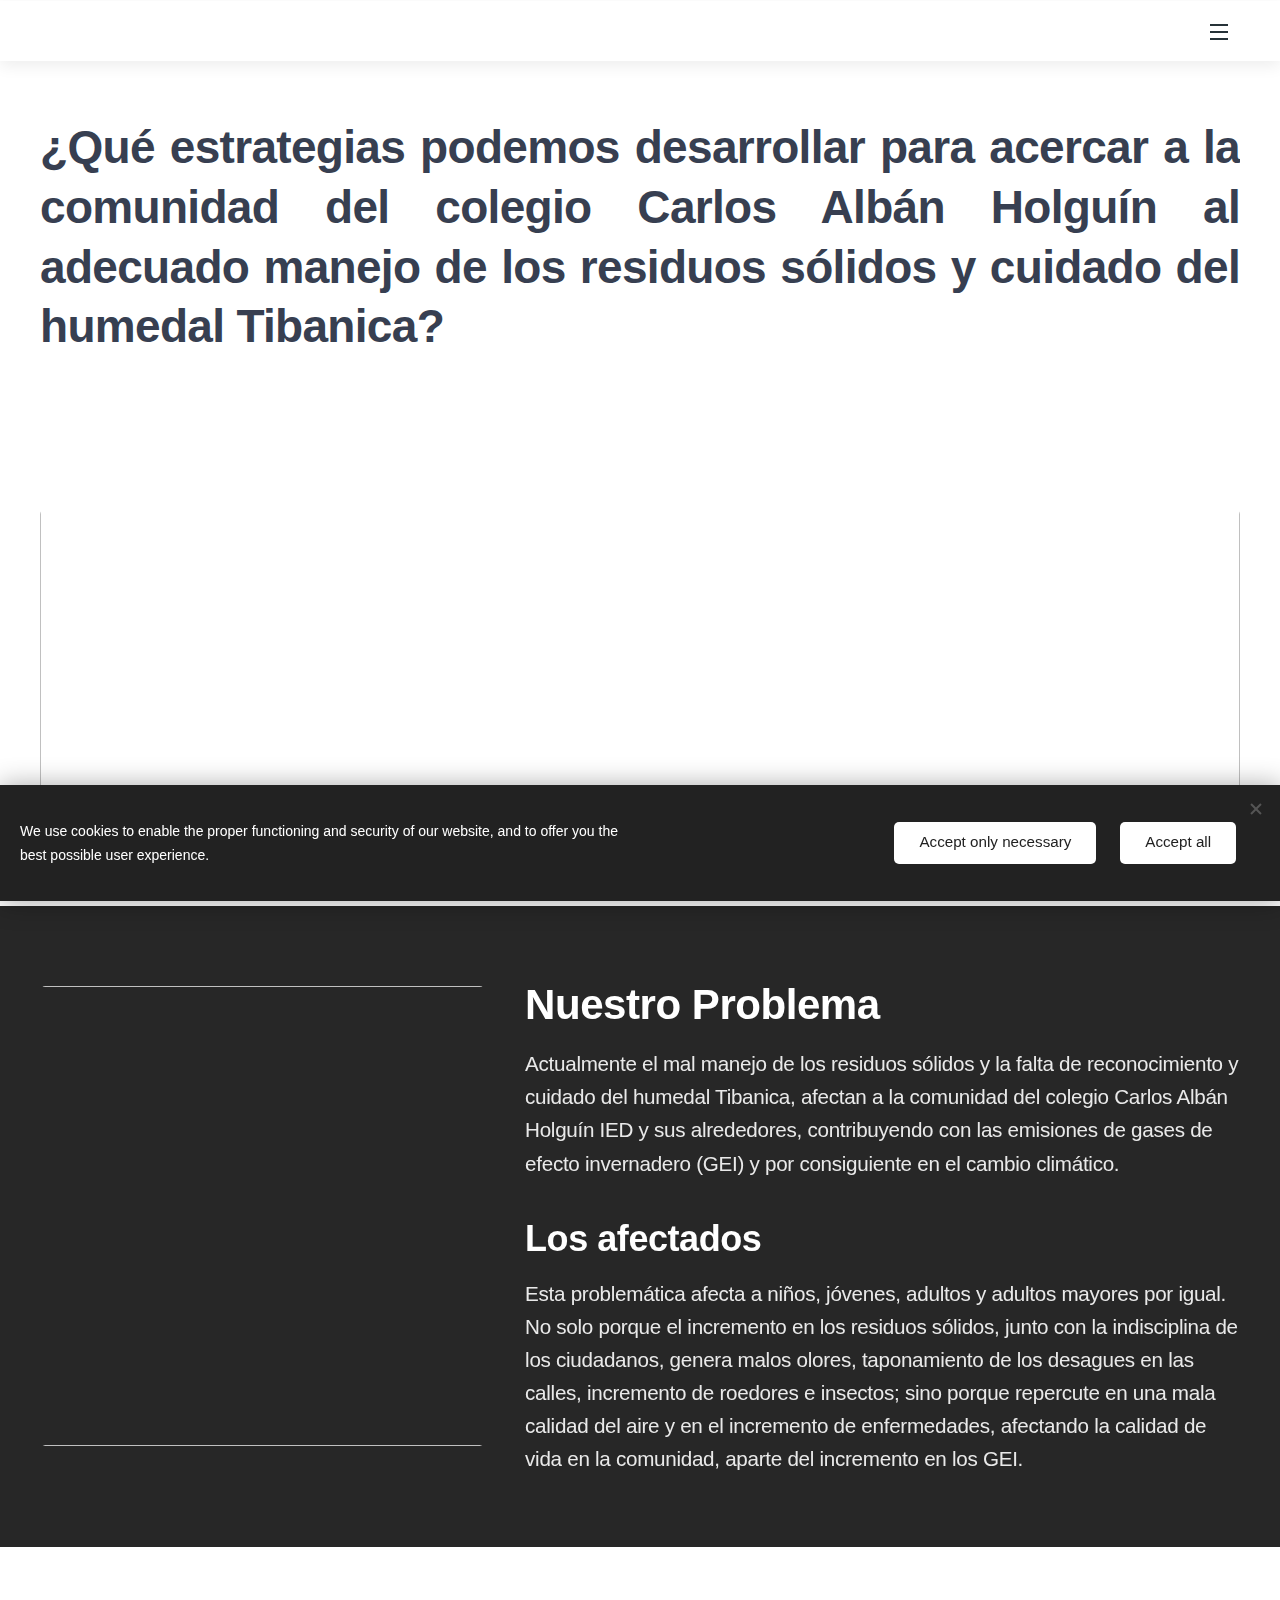
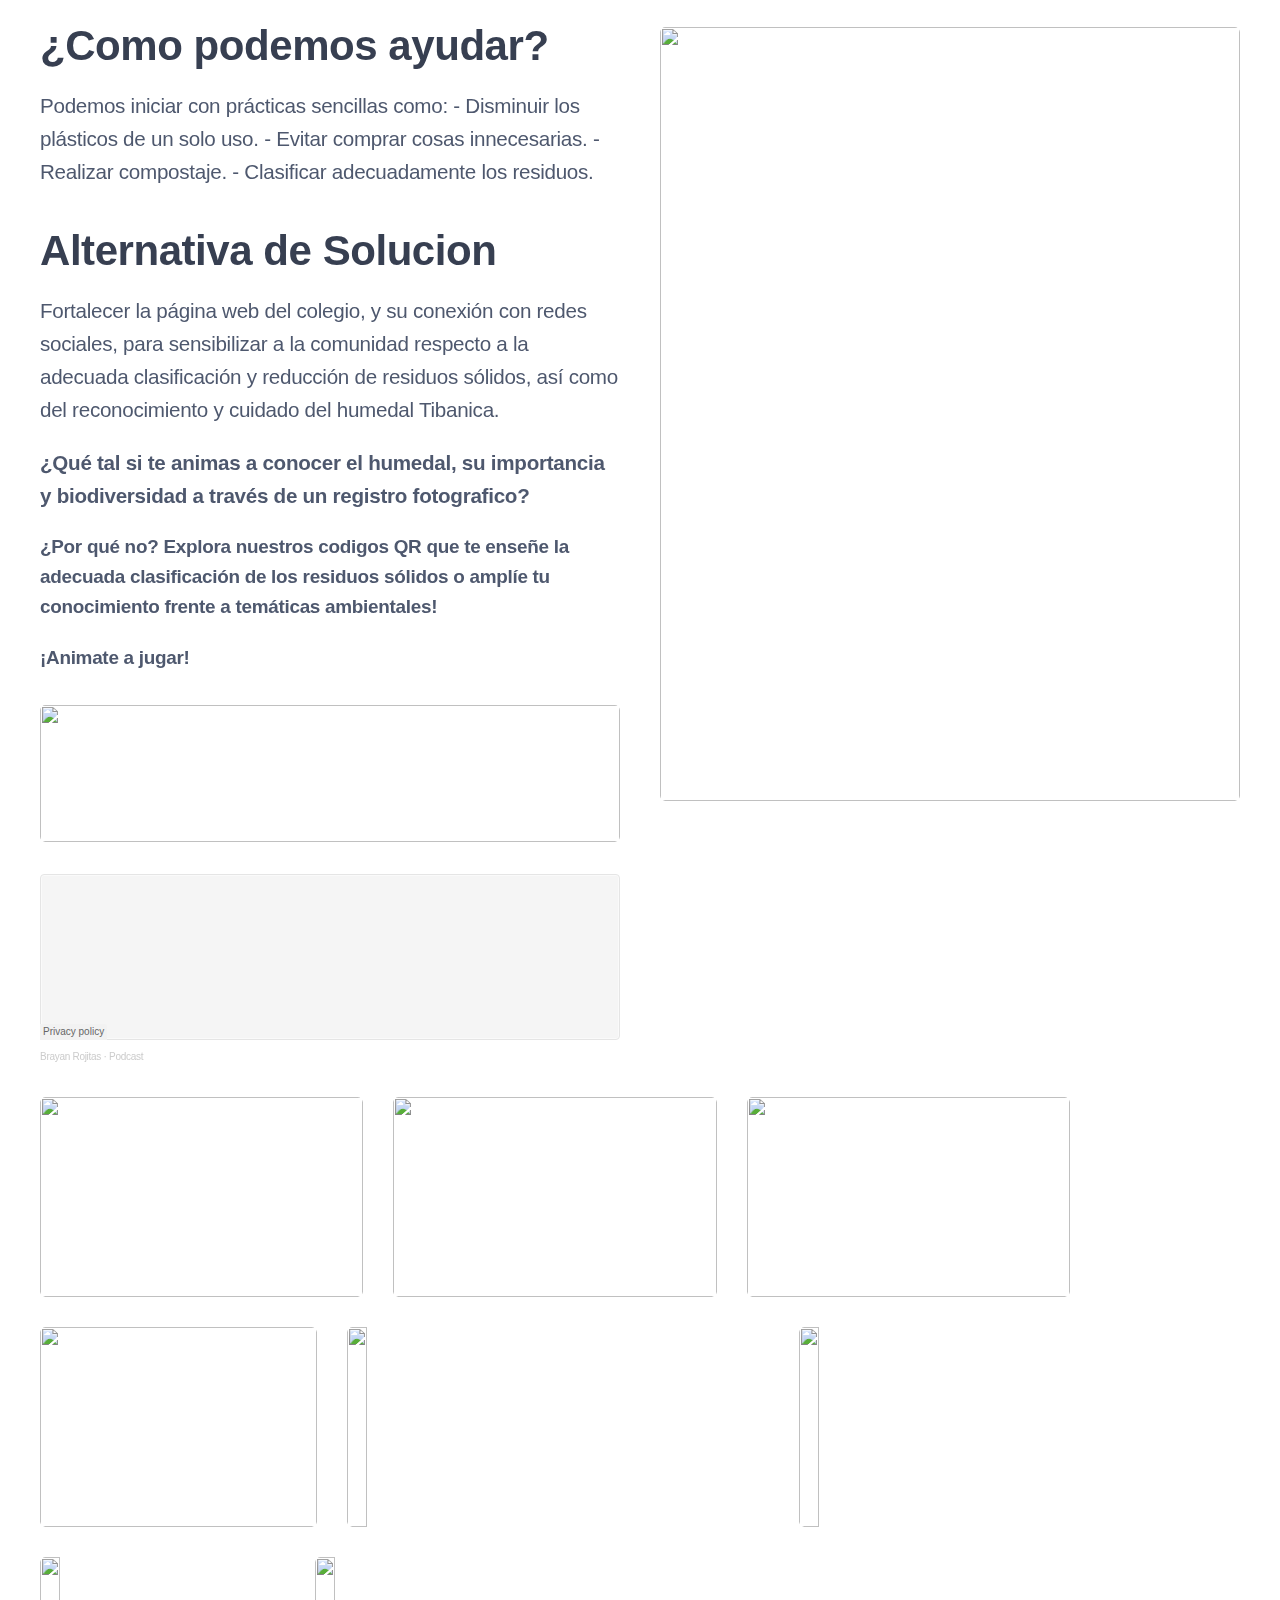
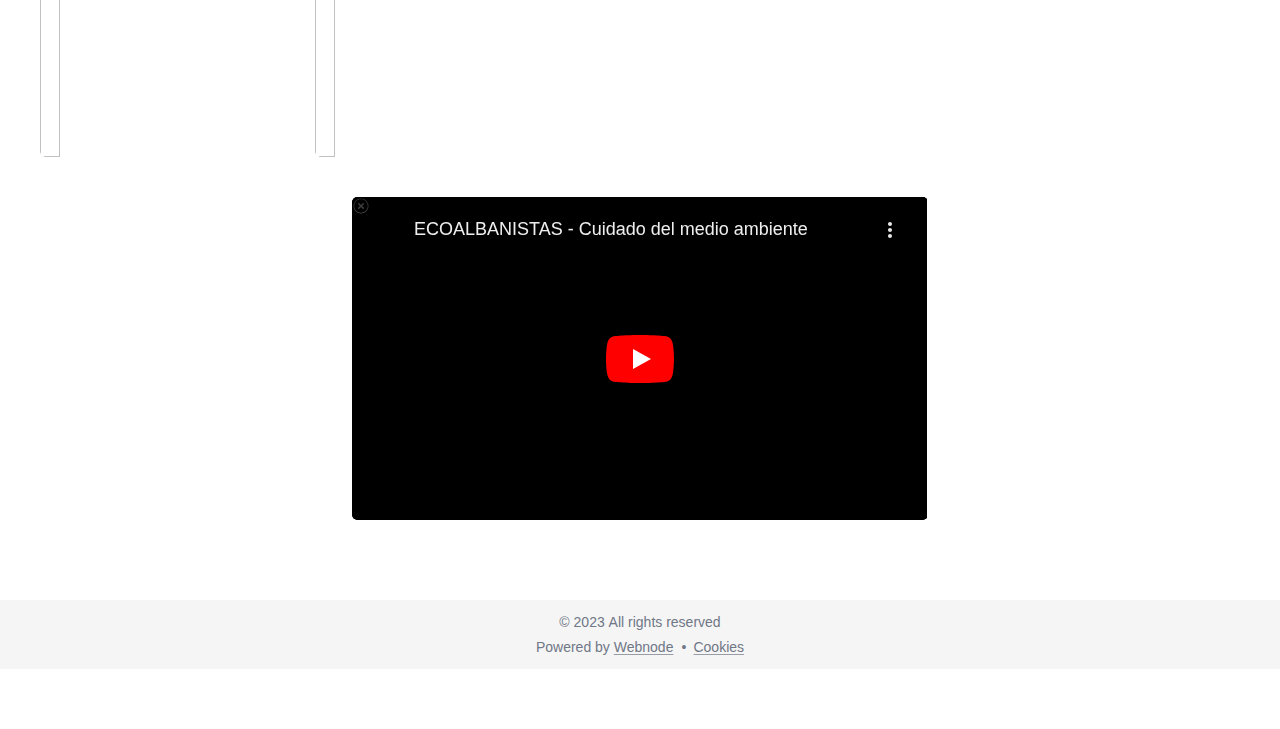
==== commit 06760b6e: "Update index.html" ====
--- a/index.html
+++ b/index.html
@@ -1,16 +1,31 @@
-<!DOCTYPE html><html class="js sizes srcset pc webpalpha webp webp-alpha webp-animation webp-lossless" prefix="og: https://ogp.me/ns#" lang="en"><head><meta http-equiv="Content-Type" content="text/html; charset=UTF-8"><link rel="preconnect" href="https://d1di2lzuh97fh2.cloudfront.net/" crossorigin=""><link rel="preconnect" href="https://fonts.gstatic.com/" crossorigin=""><link rel="icon" href="https://d1di2lzuh97fh2.cloudfront.net/files/2d/2di/2div3h.svg?ph=356066639e" type="image/svg+xml" sizes="any"><link rel="icon" href="https://d1di2lzuh97fh2.cloudfront.net/files/07/07f/07fzq8.svg?ph=356066639e" type="image/svg+xml" sizes="16x16"><link rel="icon" href="https://d1di2lzuh97fh2.cloudfront.net/files/1j/1j3/1j3767.ico?ph=356066639e"><link rel="apple-touch-icon" href="https://d1di2lzuh97fh2.cloudfront.net/files/1j/1j3/1j3767.ico?ph=356066639e"><link rel="icon" href="https://d1di2lzuh97fh2.cloudfront.net/files/1j/1j3/1j3767.ico?ph=356066639e">
+<!DOCTYPE html>
+<!-- saved from url=(0096)https://ecoalbanistascah.webnode.page/?_ga=2.197252077.377705954.1692900116-779430046.1692554862 -->
+<html class="js sizes srcset pc webpalpha webp webp-alpha webp-animation webp-lossless" prefix="og: https://ogp.me/ns#" lang="en"><head><meta http-equiv="Content-Type" content="text/html; charset=UTF-8"><link rel="preconnect" href="https://d1di2lzuh97fh2.cloudfront.net/" crossorigin=""><link rel="preconnect" href="https://fonts.gstatic.com/" crossorigin=""><link rel="icon" href="https://d1di2lzuh97fh2.cloudfront.net/files/2d/2di/2div3h.svg?ph=356066639e" type="image/svg+xml" sizes="any"><link rel="icon" href="https://d1di2lzuh97fh2.cloudfront.net/files/07/07f/07fzq8.svg?ph=356066639e" type="image/svg+xml" sizes="16x16"><link rel="icon" href="https://d1di2lzuh97fh2.cloudfront.net/files/1j/1j3/1j3767.ico?ph=356066639e"><link rel="apple-touch-icon" href="https://d1di2lzuh97fh2.cloudfront.net/files/1j/1j3/1j3767.ico?ph=356066639e"><link rel="icon" href="https://d1di2lzuh97fh2.cloudfront.net/files/1j/1j3/1j3767.ico?ph=356066639e">
     <meta http-equiv="X-UA-Compatible" content="IE=edge">
     <title>EcoalbanistasCAH</title>
     <meta name="viewport" content="width=device-width,initial-scale=1,viewport-fit=cover">
     <meta name="msapplication-tap-highlight" content="no">
     
-    <link href="https://d1di2lzuh97fh2.cloudfront.net/files/1j/1jw/1jwyl1.css?ph=356066639e" media="print" rel="stylesheet">
-    
-    <link rel="stylesheet" href="https://d1di2lzuh97fh2.cloudfront.net/files/0f/0f7/0f7oq3.css?ph=356066639e"><link rel="stylesheet" href="https://d1di2lzuh97fh2.cloudfront.net/files/23/23o/23o02l.css?ph=356066639e" media="screen and (min-width:37.5em)"><link rel="stylesheet" href="https://d1di2lzuh97fh2.cloudfront.net/files/2y/2ye/2yeuj4.css?ph=356066639e" data-wnd_color_scheme_file=""><link rel="stylesheet" href="https://d1di2lzuh97fh2.cloudfront.net/files/0s/0so/0soveu.css?ph=356066639e" data-wnd_color_scheme_desktop_file="" media="screen and (min-width:37.5em)"><link rel="stylesheet" href="https://d1di2lzuh97fh2.cloudfront.net/files/4a/4a3/4a30oz.css?ph=356066639e" data-wnd_additive_color_file=""><link rel="stylesheet" href="https://d1di2lzuh97fh2.cloudfront.net/files/3q/3qb/3qbai3.css?ph=356066639e" data-wnd_typography_file=""><link rel="stylesheet" href="https://d1di2lzuh97fh2.cloudfront.net/files/2i/2ia/2ia5y9.css?ph=356066639e" data-wnd_typography_desktop_file="" media="screen and (min-width:37.5em)">
+    <link href="./EcoalbanistasCAH_files/1jwyl1.css" media="print" rel="stylesheet">
+    <link href="./EcoalbanistasCAH_files/2hrpcs.css" media="screen and (min-width:100000em)" rel="stylesheet" data-type="cq" disabled="">
+    <link rel="stylesheet" href="./EcoalbanistasCAH_files/0f7oq3.css"><link rel="stylesheet" href="./EcoalbanistasCAH_files/23o02l.css" media="screen and (min-width:37.5em)"><link rel="stylesheet" href="./EcoalbanistasCAH_files/2yeuj4.css" data-wnd_color_scheme_file=""><link rel="stylesheet" href="./EcoalbanistasCAH_files/0soveu.css" data-wnd_color_scheme_desktop_file="" media="screen and (min-width:37.5em)"><link rel="stylesheet" href="./EcoalbanistasCAH_files/4a30oz.css" data-wnd_additive_color_file=""><link rel="stylesheet" href="./EcoalbanistasCAH_files/3qbai3.css" data-wnd_typography_file=""><link rel="stylesheet" href="./EcoalbanistasCAH_files/2ia5y9.css" data-wnd_typography_desktop_file="" media="screen and (min-width:37.5em)"><script type="text/javascript" async="" src="./EcoalbanistasCAH_files/js"></script><script async="" src="./EcoalbanistasCAH_files/gtm.js.descargar"></script><script>(()=>{let e=!1;const t=()=>{if(!e&&window.innerWidth>=600){for(let e=0,t=document.querySelectorAll('head > link[href*="css"][media="screen and (min-width:37.5em)"]');e<t.length;e++)t[e].removeAttribute("disabled");e=!0}};t(),window.addEventListener("resize",t),"container"in document.documentElement.style||fetch(document.querySelector('head > link[data-type="cq"]').getAttribute("href")).then((e=>{e.text().then((e=>{const t=document.createElement("style");document.head.appendChild(t),t.appendChild(document.createTextNode(e)),import("https://d1di2lzuh97fh2.cloudfront.net/client/js.polyfill/container-query-polyfill.modern.js").then((()=>{let e=setInterval((function(){document.body&&(document.body.classList.add("cq-polyfill-loaded"),clearInterval(e))}),100)}))}))}))})()</script>
 <link rel="preload stylesheet" href="https://d1di2lzuh97fh2.cloudfront.net/files/0d/0ds/0dscwu.css?ph=356066639e" as="style"><meta name="description" content="¿Qué estrategias podemos desarrollar para acercar a la comunidad del colegio Carlos Albán Holguín al adecuado manejo de los residuos sólidos y cuidado del humedal Tibanica?"><meta name="keywords" content=""><meta name="generator" content="Webnode 2"><meta name="apple-mobile-web-app-capable" content="yes"><meta name="apple-mobile-web-app-status-bar-style" content="black"><meta name="format-detection" content="telephone=no">
 
-<meta property="og:url" content="https://ecoalbanistascah.webnode.page/"><meta property="og:title" content="EcoalbanistasCAH"><meta property="og:type" content="article"><meta property="og:description" content="¿Qué estrategias podemos desarrollar para acercar a la comunidad del colegio Carlos Albán Holguín al adecuado manejo de los residuos sólidos y cuidado del humedal Tibanica?"><meta property="og:site_name" content="EcoalbanistasCAH"><meta property="og:image" content="https://356066639e.cbaul-cdnwnd.com/28fb43cc2672278988c2058954b0e81e/200000004-e214ee2152/700/IMG_20230516_095445.jpeg?ph=356066639e"><meta property="og:article:published_time" content="2023-08-25T00:00:00+0200"><meta name="robots" content="index,follow"><link rel="canonical" href="https://ecoalbanistascah.webnode.page/"></head>
-<body class="l wt-home ac-s ac-n l-default l-d-none b-btn-sq b-btn-s-l b-btn-dso b-btn-bw-1 img-d-r img-t-u img-h-z line-solid b-e-ds lbox-l wnd-free-bar-fixed wnd-fe desktop">
+<meta property="og:url" content="https://ecoalbanistascah.webnode.page/"><meta property="og:title" content="EcoalbanistasCAH"><meta property="og:type" content="article"><meta property="og:description" content="¿Qué estrategias podemos desarrollar para acercar a la comunidad del colegio Carlos Albán Holguín al adecuado manejo de los residuos sólidos y cuidado del humedal Tibanica?"><meta property="og:site_name" content="EcoalbanistasCAH"><meta property="og:image" content="https://356066639e.cbaul-cdnwnd.com/28fb43cc2672278988c2058954b0e81e/200000004-e214ee2152/700/IMG_20230516_095445.jpeg?ph=356066639e"><meta property="og:article:published_time" content="2023-08-25T00:00:00+0200"><meta name="robots" content="index,follow"><link rel="canonical" href="https://ecoalbanistascah.webnode.page/"><script>window.checkAndChangeSvgColor=function(c){try{var a=document.getElementById(c);if(a){c=[["border","borderColor"],["outline","outlineColor"],["color","color"]];for(var h,b,d,f=[],e=0,m=c.length;e<m;e++)if(h=window.getComputedStyle(a)[c[e][1]].replace(/\s/g,"").match(/^rgb[a]?\(([0-9]{1,3}),([0-9]{1,3}),([0-9]{1,3})/i)){b="";for(var g=1;3>=g;g++)b+=("0"+parseInt(h[g],10).toString(16)).slice(-2);"0"===b.charAt(0)&&(d=parseInt(b.substr(0,2),16),d=Math.max(16,d),b=d.toString(16)+b.slice(-4));f.push(c[e][0]+"="+b)}if(f.length){var k=a.getAttribute("data-src"),l=k+(0>k.indexOf("?")?"?":"&")+f.join("&");a.src!=l&&(a.src=l,a.outerHTML=a.outerHTML)}}}catch(n){}};</script><script>
+		window._gtmDataLayer = window._gtmDataLayer || [];
+		(function(w,d,s,l,i){w[l]=w[l]||[];w[l].push({'gtm.start':new Date().getTime(),event:'gtm.js'});
+		var f=d.getElementsByTagName(s)[0],j=d.createElement(s),dl=l!='dataLayer'?'&l='+l:'';
+		j.async=true;j.src='https://www.googletagmanager.com/gtm.js?id='+i+dl;f.parentNode.insertBefore(j,f);})
+		(window,document,'script','_gtmDataLayer','GTM-542MMSL');</script></head>
+<body class="l wt-home ac-s ac-n l-default l-d-none b-btn-sq b-btn-s-l b-btn-dso b-btn-bw-1 img-d-r img-t-u img-h-z line-solid b-e-ds lbox-l wnd-free-bar-fixed wnd-fe desktop"><noscript>
+				<iframe
+				 src="https://www.googletagmanager.com/ns.html?id=GTM-542MMSL" 
+				 height="0" 
+				 width="0" 
+				 style="display:none;visibility:hidden"
+				 >
+				 </iframe>
+			</noscript>
 
 <div class="wnd-page l-page cs-deep ac-263238 ac-normal t-t-fs-s t-t-fw-s t-t-sp-n t-t-d-n t-s-fs-s t-s-fw-m t-s-sp-n t-s-d-n t-p-fs-s t-p-fw-m t-p-sp-n t-h-fs-s t-h-fw-s t-h-sp-n t-bq-fs-s t-bq-fw-m t-bq-sp-n t-bq-d-q t-btn-fw-l t-nav-fw-l t-pd-fw-l">
     <div class="l-w t cf t-27">
@@ -44,7 +59,7 @@
 
 			<div class="b-l-image logo-image">
 				<div class="b-l-image-w logo-image-cell">
-                    <picture><source type="image/webp" srcset="https://356066639e.cbaul-cdnwnd.com/28fb43cc2672278988c2058954b0e81e/200000001-f3af9f3afb/450/666d645d81-c17f-40af-b1c3-e310a7098850.webp?ph=356066639e 450w, https://356066639e.cbaul-cdnwnd.com/28fb43cc2672278988c2058954b0e81e/200000001-f3af9f3afb/700/666d645d81-c17f-40af-b1c3-e310a7098850.webp?ph=356066639e 658w, https://356066639e.cbaul-cdnwnd.com/28fb43cc2672278988c2058954b0e81e/200000001-f3af9f3afb/666d645d81-c17f-40af-b1c3-e310a7098850.webp?ph=356066639e 658w" sizes="(min-width: 600px) 450px, (min-width: 360px) calc(100vw * 0.8), 100vw"><img src="https://356066639e.cbaul-cdnwnd.com/28fb43cc2672278988c2058954b0e81e/200000000-a5725a5728/666d645d81-c17f-40af-b1c3-e310a7098850.png?ph=356066639e" alt="" width="658" height="352" class="wnd-logo-img"></picture>
+                    <picture><source type="image/webp" srcset="https://356066639e.cbaul-cdnwnd.com/28fb43cc2672278988c2058954b0e81e/200000001-f3af9f3afb/450/666d645d81-c17f-40af-b1c3-e310a7098850.webp?ph=356066639e 450w, https://356066639e.cbaul-cdnwnd.com/28fb43cc2672278988c2058954b0e81e/200000001-f3af9f3afb/700/666d645d81-c17f-40af-b1c3-e310a7098850.webp?ph=356066639e 658w, https://356066639e.cbaul-cdnwnd.com/28fb43cc2672278988c2058954b0e81e/200000001-f3af9f3afb/666d645d81-c17f-40af-b1c3-e310a7098850.webp?ph=356066639e 658w" sizes="(min-width: 600px) 450px, (min-width: 360px) calc(100vw * 0.8), 100vw"><img src="./EcoalbanistasCAH_files/666d645d81-c17f-40af-b1c3-e310a7098850.png" alt="" width="658" height="352" class="wnd-logo-img"></picture>
 				</div>
 			</div>
 
@@ -142,7 +157,7 @@
 	<div class="ez-c"><div class="b-img b-img-default b b-s cf wnd-orientation-landscape wnd-type-image img-s-n" style="margin-left:0;margin-right:0;" id="wnd_ImageBlock_61516">
 	<div class="b-img-w">
 		<div class="b-img-c" style="padding-bottom:26.39%;text-align:center;">
-            <picture><source type="image/webp" srcset="https://356066639e.cbaul-cdnwnd.com/28fb43cc2672278988c2058954b0e81e/200000005-ac20aac20d/450/IMG_20230516_095445.webp?ph=356066639e 450w, https://356066639e.cbaul-cdnwnd.com/28fb43cc2672278988c2058954b0e81e/200000005-ac20aac20d/700/IMG_20230516_095445.webp?ph=356066639e 700w, https://356066639e.cbaul-cdnwnd.com/28fb43cc2672278988c2058954b0e81e/200000005-ac20aac20d/IMG_20230516_095445.webp?ph=356066639e 1920w" sizes="100vw"><img id="wnd_ImageBlock_61516_img" src="https://356066639e.cbaul-cdnwnd.com/28fb43cc2672278988c2058954b0e81e/200000004-e214ee2152/IMG_20230516_095445.jpeg?ph=356066639e" alt="" width="1920" height="1436" loading="lazy" style="top:-88.94%;left:0%;width:100%;height:277.88616482505%;position:absolute;"></picture>
+            <picture><source type="image/webp" srcset="https://356066639e.cbaul-cdnwnd.com/28fb43cc2672278988c2058954b0e81e/200000005-ac20aac20d/450/IMG_20230516_095445.webp?ph=356066639e 450w, https://356066639e.cbaul-cdnwnd.com/28fb43cc2672278988c2058954b0e81e/200000005-ac20aac20d/700/IMG_20230516_095445.webp?ph=356066639e 700w, https://356066639e.cbaul-cdnwnd.com/28fb43cc2672278988c2058954b0e81e/200000005-ac20aac20d/IMG_20230516_095445.webp?ph=356066639e 1920w" sizes="100vw"><img id="wnd_ImageBlock_61516_img" src="./EcoalbanistasCAH_files/IMG_20230516_095445.jpeg" alt="" width="1920" height="1436" loading="lazy" style="top:-88.94%;left:0%;width:100%;height:277.88616482505%;position:absolute;"></picture>
 			</div>
 		
 	</div>
@@ -167,7 +182,7 @@
 	<div class="c-c cf"><div class="b-img b-img-default b b-s cf wnd-orientation-landscape wnd-type-image img-s-n" style="margin-left:0;margin-right:0;" id="wnd_ImageBlock_30006212">
 	<div class="b-img-w">
 		<div class="b-img-c" style="padding-bottom:103.28%;text-align:center;">
-            <picture><source type="image/webp" srcset="https://356066639e.cbaul-cdnwnd.com/28fb43cc2672278988c2058954b0e81e/200000007-c4577c4579/450/IMG_20230516_091415.webp?ph=356066639e 450w, https://356066639e.cbaul-cdnwnd.com/28fb43cc2672278988c2058954b0e81e/200000007-c4577c4579/700/IMG_20230516_091415.webp?ph=356066639e 700w, https://356066639e.cbaul-cdnwnd.com/28fb43cc2672278988c2058954b0e81e/200000007-c4577c4579/IMG_20230516_091415.webp?ph=356066639e 1920w" sizes="(min-width: 600px) calc(100vw * 0.75), 100vw"><img id="wnd_ImageBlock_30006212_img" src="https://356066639e.cbaul-cdnwnd.com/28fb43cc2672278988c2058954b0e81e/200000006-5e9485e94c/IMG_20230516_091415.jpeg?ph=356066639e" alt="" width="1920" height="1440" loading="lazy" style="top:0%;left:-21.49%;width:142.97872340426%;height:100%;position:absolute;"></picture>
+            <picture><source type="image/webp" srcset="https://356066639e.cbaul-cdnwnd.com/28fb43cc2672278988c2058954b0e81e/200000007-c4577c4579/450/IMG_20230516_091415.webp?ph=356066639e 450w, https://356066639e.cbaul-cdnwnd.com/28fb43cc2672278988c2058954b0e81e/200000007-c4577c4579/700/IMG_20230516_091415.webp?ph=356066639e 700w, https://356066639e.cbaul-cdnwnd.com/28fb43cc2672278988c2058954b0e81e/200000007-c4577c4579/IMG_20230516_091415.webp?ph=356066639e 1920w" sizes="(min-width: 600px) calc(100vw * 0.75), 100vw"><img id="wnd_ImageBlock_30006212_img" src="./EcoalbanistasCAH_files/IMG_20230516_091415.jpeg" alt="" width="1920" height="1440" loading="lazy" style="top:0%;left:-21.49%;width:142.97872340426%;height:100%;position:absolute;"></picture>
 			</div>
 		
 	</div>
@@ -206,18 +221,18 @@
 </div><div class="b-img b-img-default b b-s cf wnd-orientation-landscape wnd-type-image img-s-n" style="margin-left:0;margin-right:0;" id="wnd_ImageBlock_57127">
 	<div class="b-img-w">
 		<div class="b-img-c" style="padding-bottom:23.69%;text-align:center;">
-            <picture><source type="image/webp" srcset="https://356066639e.cbaul-cdnwnd.com/28fb43cc2672278988c2058954b0e81e/200000011-6889f688a2/450/WhatsApp%20Image%202023-08-24%20at%208.54.11%20PM.webp?ph=356066639e 450w, https://356066639e.cbaul-cdnwnd.com/28fb43cc2672278988c2058954b0e81e/200000011-6889f688a2/700/WhatsApp%20Image%202023-08-24%20at%208.54.11%20PM.webp?ph=356066639e 700w, https://356066639e.cbaul-cdnwnd.com/28fb43cc2672278988c2058954b0e81e/200000011-6889f688a2/WhatsApp%20Image%202023-08-24%20at%208.54.11%20PM.webp?ph=356066639e 1600w" sizes="(min-width: 600px) calc(100vw * 0.75), 100vw"><img id="wnd_ImageBlock_57127_img" src="https://356066639e.cbaul-cdnwnd.com/28fb43cc2672278988c2058954b0e81e/200000010-4f8ac4f8af/WhatsApp%20Image%202023-08-24%20at%208.54.11%20PM.jpeg?ph=356066639e" alt="" width="1600" height="379" loading="lazy" style="top:0%;left:0%;width:100%;height:100%;position:absolute;"></picture>
+            <picture><source type="image/webp" srcset="https://356066639e.cbaul-cdnwnd.com/28fb43cc2672278988c2058954b0e81e/200000011-6889f688a2/450/WhatsApp%20Image%202023-08-24%20at%208.54.11%20PM.webp?ph=356066639e 450w, https://356066639e.cbaul-cdnwnd.com/28fb43cc2672278988c2058954b0e81e/200000011-6889f688a2/700/WhatsApp%20Image%202023-08-24%20at%208.54.11%20PM.webp?ph=356066639e 700w, https://356066639e.cbaul-cdnwnd.com/28fb43cc2672278988c2058954b0e81e/200000011-6889f688a2/WhatsApp%20Image%202023-08-24%20at%208.54.11%20PM.webp?ph=356066639e 1600w" sizes="(min-width: 600px) calc(100vw * 0.75), 100vw"><img id="wnd_ImageBlock_57127_img" src="./EcoalbanistasCAH_files/WhatsApp Image 2023-08-24 at 8.54.11 PM.jpeg" alt="" width="1600" height="379" loading="lazy" style="top:0%;left:0%;width:100%;height:100%;position:absolute;"></picture>
 			</div>
 		
 	</div>
 </div><div class="b b-text cf">
-	<div class="b-c b-text-c b-s b-s-t60 b-s-b60 b-cs cf"><iframe width="100%" height="166" scrolling="no" frameborder="no" allow="autoplay" src="cid:frame-718B63CE3BC980B9BB4D81535C4127F6@mhtml.blink"></iframe><div style="font-size: 10px; color: #cccccc;line-break: anywhere;word-break: normal;overflow: hidden;white-space: nowrap;text-overflow: ellipsis; font-family: Interstate,Lucida Grande,Lucida Sans Unicode,Lucida Sans,Garuda,Verdana,Tahoma,sans-serif;font-weight: 100;"><a href="https://soundcloud.com/brayanrojitas" title="Brayan Rojitas" target="_blank" style="color: #cccccc; text-decoration: none;">Brayan Rojitas</a> · <a href="https://soundcloud.com/brayanrojitas/podcast/s-ZDPxiekat9S" title="Podcast" target="_blank" style="color: #cccccc; text-decoration: none;">Podcast</a></div></div>
+	<div class="b-c b-text-c b-s b-s-t60 b-s-b60 b-cs cf"><iframe width="100%" height="166" scrolling="no" frameborder="no" allow="autoplay" src="./EcoalbanistasCAH_files/saved_resource.html"></iframe><div style="font-size: 10px; color: #cccccc;line-break: anywhere;word-break: normal;overflow: hidden;white-space: nowrap;text-overflow: ellipsis; font-family: Interstate,Lucida Grande,Lucida Sans Unicode,Lucida Sans,Garuda,Verdana,Tahoma,sans-serif;font-weight: 100;"><a href="https://soundcloud.com/brayanrojitas" title="Brayan Rojitas" target="_blank" style="color: #cccccc; text-decoration: none;">Brayan Rojitas</a> · <a href="https://soundcloud.com/brayanrojitas/podcast/s-ZDPxiekat9S" title="Podcast" target="_blank" style="color: #cccccc; text-decoration: none;">Podcast</a></div></div>
 </div></div>
 </div><div class="c cf" style="width:50%;">
 	<div class="c-c cf"><div class="b-img b-img-default b b-s cf wnd-orientation-portrait wnd-type-image img-s-n" style="margin-left:0;margin-right:0;" id="wnd_ImageBlock_775650652">
 	<div class="b-img-w">
 		<div class="b-img-c" style="padding-bottom:133.33%;text-align:center;">
-            <picture><source type="image/webp" srcset="https://356066639e.cbaul-cdnwnd.com/28fb43cc2672278988c2058954b0e81e/200000009-0686506868/450/IMG_20230516_104116~2.webp?ph=356066639e 338w, https://356066639e.cbaul-cdnwnd.com/28fb43cc2672278988c2058954b0e81e/200000009-0686506868/700/IMG_20230516_104116~2.webp?ph=356066639e 525w, https://356066639e.cbaul-cdnwnd.com/28fb43cc2672278988c2058954b0e81e/200000009-0686506868/IMG_20230516_104116~2.webp?ph=356066639e 1440w" sizes="(min-width: 600px) calc(100vw * 0.75), 100vw"><img id="wnd_ImageBlock_775650652_img" src="https://356066639e.cbaul-cdnwnd.com/28fb43cc2672278988c2058954b0e81e/200000008-2c37c2c37e/IMG_20230516_104116~2.jpeg?ph=356066639e" alt="" width="1440" height="1920" loading="lazy" style="top:0%;left:0%;width:100%;height:100%;position:absolute;"></picture>
+            <picture><source type="image/webp" srcset="https://356066639e.cbaul-cdnwnd.com/28fb43cc2672278988c2058954b0e81e/200000009-0686506868/450/IMG_20230516_104116~2.webp?ph=356066639e 338w, https://356066639e.cbaul-cdnwnd.com/28fb43cc2672278988c2058954b0e81e/200000009-0686506868/700/IMG_20230516_104116~2.webp?ph=356066639e 525w, https://356066639e.cbaul-cdnwnd.com/28fb43cc2672278988c2058954b0e81e/200000009-0686506868/IMG_20230516_104116~2.webp?ph=356066639e 1440w" sizes="(min-width: 600px) calc(100vw * 0.75), 100vw"><img id="wnd_ImageBlock_775650652_img" src="./EcoalbanistasCAH_files/IMG_20230516_104116~2.jpeg" alt="" width="1440" height="1920" loading="lazy" style="top:0%;left:0%;width:100%;height:100%;position:absolute;"></picture>
 			</div>
 		
 	</div>
@@ -226,73 +241,73 @@
 </div><div class="b-gal b-gal-horizontal b horizontal-ready" id="wnd_PhotoGalleryBlock_50901">
 	<div class="b-gal-w">
 		<div class="b-gal-item wnd-orientation-landscape" style="height: 200px;">
-			<a class="b-gal-a litebox" data-litebox-group="gallery" data-litebox-text="" href="https://356066639e.cbaul-cdnwnd.com/28fb43cc2672278988c2058954b0e81e/200000012-2a11e2a120/WhatsApp%20Image%202023-08-24%20at%209.04.16%20PM%20%282%29.jpeg?ph=356066639e" rel="nofollow" width="1024" height="768">
+			<a class="b-gal-a litebox" data-litebox-group="gallery" data-litebox-text="" href="./EcoalbanistasCAH_files/WhatsApp Image 2023-08-24 at 9.04.16 PM (2).jpeg" rel="nofollow" width="1024" height="768">
 				<div class="b-gal-img-transition">
 					<div class="b-gal-img" style="width: 323.3px;">
-                        <picture><source type="image/webp" srcset="https://356066639e.cbaul-cdnwnd.com/28fb43cc2672278988c2058954b0e81e/200000013-925b3925b6/450/WhatsApp%20Image%202023-08-24%20at%209.04.16%20PM%20%282%29.webp?ph=356066639e 450w, https://356066639e.cbaul-cdnwnd.com/28fb43cc2672278988c2058954b0e81e/200000013-925b3925b6/700/WhatsApp%20Image%202023-08-24%20at%209.04.16%20PM%20%282%29.webp?ph=356066639e 700w, https://356066639e.cbaul-cdnwnd.com/28fb43cc2672278988c2058954b0e81e/200000013-925b3925b6/WhatsApp%20Image%202023-08-24%20at%209.04.16%20PM%20%282%29.webp?ph=356066639e 1024w" sizes="(min-width: 768px) calc(100vw * 0.2), (min-width: 320px) calc(100vw * 0.5), 100vw"><img src="https://356066639e.cbaul-cdnwnd.com/28fb43cc2672278988c2058954b0e81e/200000012-2a11e2a120/WhatsApp%20Image%202023-08-24%20at%209.04.16%20PM%20%282%29.jpeg?ph=356066639e" alt="" width="1024" height="768" loading="lazy" class="img-scale"></picture>
-                    </div>
-				</div>
-				<div class="b-gal-t title-position"><span><span></span></span></div>
-			</a>
-		</div><div class="b-gal-item wnd-orientation-landscape" style="height: 200px;">
-			<a class="b-gal-a litebox" data-litebox-group="gallery" data-litebox-text="" href="https://356066639e.cbaul-cdnwnd.com/28fb43cc2672278988c2058954b0e81e/200000014-ac627ac62a/WhatsApp%20Image%202023-08-24%20at%209.04.16%20PM%20%281%29.jpeg?ph=356066639e" rel="nofollow" width="1024" height="768">
+                        <picture><source type="image/webp" srcset="https://356066639e.cbaul-cdnwnd.com/28fb43cc2672278988c2058954b0e81e/200000013-925b3925b6/450/WhatsApp%20Image%202023-08-24%20at%209.04.16%20PM%20%282%29.webp?ph=356066639e 450w, https://356066639e.cbaul-cdnwnd.com/28fb43cc2672278988c2058954b0e81e/200000013-925b3925b6/700/WhatsApp%20Image%202023-08-24%20at%209.04.16%20PM%20%282%29.webp?ph=356066639e 700w, https://356066639e.cbaul-cdnwnd.com/28fb43cc2672278988c2058954b0e81e/200000013-925b3925b6/WhatsApp%20Image%202023-08-24%20at%209.04.16%20PM%20%282%29.webp?ph=356066639e 1024w" sizes="(min-width: 768px) calc(100vw * 0.2), (min-width: 320px) calc(100vw * 0.5), 100vw"><img src="./EcoalbanistasCAH_files/WhatsApp Image 2023-08-24 at 9.04.16 PM (2).jpeg" alt="" width="1024" height="768" loading="lazy" class="img-scale"></picture>
+                    </div>
+				</div>
+				<div class="b-gal-t title-position"><span><span></span></span></div>
+			</a>
+		</div><div class="b-gal-item wnd-orientation-landscape" style="height: 200px;">
+			<a class="b-gal-a litebox" data-litebox-group="gallery" data-litebox-text="" href="./EcoalbanistasCAH_files/WhatsApp Image 2023-08-24 at 9.04.16 PM (1).jpeg" rel="nofollow" width="1024" height="768">
 				<div class="b-gal-img-transition">
 					<div class="b-gal-img" style="width: 323.3px;">
-                        <picture><source type="image/webp" srcset="https://356066639e.cbaul-cdnwnd.com/28fb43cc2672278988c2058954b0e81e/200000015-22a3c22a3f/450/WhatsApp%20Image%202023-08-24%20at%209.04.16%20PM%20%281%29.webp?ph=356066639e 450w, https://356066639e.cbaul-cdnwnd.com/28fb43cc2672278988c2058954b0e81e/200000015-22a3c22a3f/700/WhatsApp%20Image%202023-08-24%20at%209.04.16%20PM%20%281%29.webp?ph=356066639e 700w, https://356066639e.cbaul-cdnwnd.com/28fb43cc2672278988c2058954b0e81e/200000015-22a3c22a3f/WhatsApp%20Image%202023-08-24%20at%209.04.16%20PM%20%281%29.webp?ph=356066639e 1024w" sizes="(min-width: 768px) calc(100vw * 0.2), (min-width: 320px) calc(100vw * 0.5), 100vw"><img src="https://356066639e.cbaul-cdnwnd.com/28fb43cc2672278988c2058954b0e81e/200000014-ac627ac62a/WhatsApp%20Image%202023-08-24%20at%209.04.16%20PM%20%281%29.jpeg?ph=356066639e" alt="" width="1024" height="768" loading="lazy" class="img-scale"></picture>
-                    </div>
-				</div>
-				<div class="b-gal-t title-position"><span><span></span></span></div>
-			</a>
-		</div><div class="b-gal-item wnd-orientation-landscape" style="height: 200px;">
-			<a class="b-gal-a litebox" data-litebox-group="gallery" data-litebox-text="" href="https://356066639e.cbaul-cdnwnd.com/28fb43cc2672278988c2058954b0e81e/200000016-1d8211d823/WhatsApp%20Image%202023-08-24%20at%209.04.16%20PM.jpeg?ph=356066639e" rel="nofollow" width="1024" height="768">
+                        <picture><source type="image/webp" srcset="https://356066639e.cbaul-cdnwnd.com/28fb43cc2672278988c2058954b0e81e/200000015-22a3c22a3f/450/WhatsApp%20Image%202023-08-24%20at%209.04.16%20PM%20%281%29.webp?ph=356066639e 450w, https://356066639e.cbaul-cdnwnd.com/28fb43cc2672278988c2058954b0e81e/200000015-22a3c22a3f/700/WhatsApp%20Image%202023-08-24%20at%209.04.16%20PM%20%281%29.webp?ph=356066639e 700w, https://356066639e.cbaul-cdnwnd.com/28fb43cc2672278988c2058954b0e81e/200000015-22a3c22a3f/WhatsApp%20Image%202023-08-24%20at%209.04.16%20PM%20%281%29.webp?ph=356066639e 1024w" sizes="(min-width: 768px) calc(100vw * 0.2), (min-width: 320px) calc(100vw * 0.5), 100vw"><img src="./EcoalbanistasCAH_files/WhatsApp Image 2023-08-24 at 9.04.16 PM (1).jpeg" alt="" width="1024" height="768" loading="lazy" class="img-scale"></picture>
+                    </div>
+				</div>
+				<div class="b-gal-t title-position"><span><span></span></span></div>
+			</a>
+		</div><div class="b-gal-item wnd-orientation-landscape" style="height: 200px;">
+			<a class="b-gal-a litebox" data-litebox-group="gallery" data-litebox-text="" href="./EcoalbanistasCAH_files/WhatsApp Image 2023-08-24 at 9.04.16 PM.jpeg" rel="nofollow" width="1024" height="768">
 				<div class="b-gal-img-transition">
 					<div class="b-gal-img" style="width: 323.7px;">
-                        <picture><source type="image/webp" srcset="https://356066639e.cbaul-cdnwnd.com/28fb43cc2672278988c2058954b0e81e/200000017-a781da7820/450/WhatsApp%20Image%202023-08-24%20at%209.04.16%20PM.webp?ph=356066639e 450w, https://356066639e.cbaul-cdnwnd.com/28fb43cc2672278988c2058954b0e81e/200000017-a781da7820/700/WhatsApp%20Image%202023-08-24%20at%209.04.16%20PM.webp?ph=356066639e 700w, https://356066639e.cbaul-cdnwnd.com/28fb43cc2672278988c2058954b0e81e/200000017-a781da7820/WhatsApp%20Image%202023-08-24%20at%209.04.16%20PM.webp?ph=356066639e 1024w" sizes="(min-width: 768px) calc(100vw * 0.2), (min-width: 320px) calc(100vw * 0.5), 100vw"><img src="https://356066639e.cbaul-cdnwnd.com/28fb43cc2672278988c2058954b0e81e/200000016-1d8211d823/WhatsApp%20Image%202023-08-24%20at%209.04.16%20PM.jpeg?ph=356066639e" alt="" width="1024" height="768" loading="lazy" class="img-scale"></picture>
-                    </div>
-				</div>
-				<div class="b-gal-t title-position"><span><span></span></span></div>
-			</a>
-		</div><div class="b-gal-item wnd-orientation-landscape" style="height: 200px;">
-			<a class="b-gal-a litebox" data-litebox-group="gallery" data-litebox-text="" href="https://356066639e.cbaul-cdnwnd.com/28fb43cc2672278988c2058954b0e81e/200000018-b1fefb1ff2/WhatsApp%20Image%202023-08-24%20at%208.55.28%20PM.jpeg?ph=356066639e" rel="nofollow" width="1024" height="933">
+                        <picture><source type="image/webp" srcset="https://356066639e.cbaul-cdnwnd.com/28fb43cc2672278988c2058954b0e81e/200000017-a781da7820/450/WhatsApp%20Image%202023-08-24%20at%209.04.16%20PM.webp?ph=356066639e 450w, https://356066639e.cbaul-cdnwnd.com/28fb43cc2672278988c2058954b0e81e/200000017-a781da7820/700/WhatsApp%20Image%202023-08-24%20at%209.04.16%20PM.webp?ph=356066639e 700w, https://356066639e.cbaul-cdnwnd.com/28fb43cc2672278988c2058954b0e81e/200000017-a781da7820/WhatsApp%20Image%202023-08-24%20at%209.04.16%20PM.webp?ph=356066639e 1024w" sizes="(min-width: 768px) calc(100vw * 0.2), (min-width: 320px) calc(100vw * 0.5), 100vw"><img src="./EcoalbanistasCAH_files/WhatsApp Image 2023-08-24 at 9.04.16 PM.jpeg" alt="" width="1024" height="768" loading="lazy" class="img-scale"></picture>
+                    </div>
+				</div>
+				<div class="b-gal-t title-position"><span><span></span></span></div>
+			</a>
+		</div><div class="b-gal-item wnd-orientation-landscape" style="height: 200px;">
+			<a class="b-gal-a litebox" data-litebox-group="gallery" data-litebox-text="" href="./EcoalbanistasCAH_files/WhatsApp Image 2023-08-24 at 8.55.28 PM.jpeg" rel="nofollow" width="1024" height="933">
 				<div class="b-gal-img-transition">
 					<div class="b-gal-img" style="width: 276.5px;">
-                        <picture><source type="image/webp" srcset="https://356066639e.cbaul-cdnwnd.com/28fb43cc2672278988c2058954b0e81e/200000019-b03ebb03ee/450/WhatsApp%20Image%202023-08-24%20at%208.55.28%20PM.webp?ph=356066639e 450w, https://356066639e.cbaul-cdnwnd.com/28fb43cc2672278988c2058954b0e81e/200000019-b03ebb03ee/700/WhatsApp%20Image%202023-08-24%20at%208.55.28%20PM.webp?ph=356066639e 700w, https://356066639e.cbaul-cdnwnd.com/28fb43cc2672278988c2058954b0e81e/200000019-b03ebb03ee/WhatsApp%20Image%202023-08-24%20at%208.55.28%20PM.webp?ph=356066639e 1024w" sizes="(min-width: 768px) calc(100vw * 0.2), (min-width: 320px) calc(100vw * 0.5), 100vw"><img src="https://356066639e.cbaul-cdnwnd.com/28fb43cc2672278988c2058954b0e81e/200000018-b1fefb1ff2/WhatsApp%20Image%202023-08-24%20at%208.55.28%20PM.jpeg?ph=356066639e" alt="" width="1024" height="933" loading="lazy" class="img-scale"></picture>
-                    </div>
-				</div>
-				<div class="b-gal-t title-position"><span><span></span></span></div>
-			</a>
-		</div><div class="b-gal-item wnd-orientation-landscape" style="height: 200px;">
-			<a class="b-gal-a litebox" data-litebox-group="gallery" data-litebox-text="" href="https://356066639e.cbaul-cdnwnd.com/28fb43cc2672278988c2058954b0e81e/200000020-296c3296c5/WhatsApp%20Image%202023-08-24%20at%208.55.29%20PM.jpeg?ph=356066639e" rel="nofollow" width="1600" height="720">
+                        <picture><source type="image/webp" srcset="https://356066639e.cbaul-cdnwnd.com/28fb43cc2672278988c2058954b0e81e/200000019-b03ebb03ee/450/WhatsApp%20Image%202023-08-24%20at%208.55.28%20PM.webp?ph=356066639e 450w, https://356066639e.cbaul-cdnwnd.com/28fb43cc2672278988c2058954b0e81e/200000019-b03ebb03ee/700/WhatsApp%20Image%202023-08-24%20at%208.55.28%20PM.webp?ph=356066639e 700w, https://356066639e.cbaul-cdnwnd.com/28fb43cc2672278988c2058954b0e81e/200000019-b03ebb03ee/WhatsApp%20Image%202023-08-24%20at%208.55.28%20PM.webp?ph=356066639e 1024w" sizes="(min-width: 768px) calc(100vw * 0.2), (min-width: 320px) calc(100vw * 0.5), 100vw"><img src="./EcoalbanistasCAH_files/WhatsApp Image 2023-08-24 at 8.55.28 PM.jpeg" alt="" width="1024" height="933" loading="lazy" class="img-scale"></picture>
+                    </div>
+				</div>
+				<div class="b-gal-t title-position"><span><span></span></span></div>
+			</a>
+		</div><div class="b-gal-item wnd-orientation-landscape" style="height: 200px;">
+			<a class="b-gal-a litebox" data-litebox-group="gallery" data-litebox-text="" href="./EcoalbanistasCAH_files/WhatsApp Image 2023-08-24 at 8.55.29 PM.jpeg" rel="nofollow" width="1600" height="720">
 				<div class="b-gal-img-transition">
 					<div class="b-gal-img" style="width: 422.9px;">
-                        <picture><source type="image/webp" srcset="https://356066639e.cbaul-cdnwnd.com/28fb43cc2672278988c2058954b0e81e/200000021-3381233816/450/WhatsApp%20Image%202023-08-24%20at%208.55.29%20PM.webp?ph=356066639e 450w, https://356066639e.cbaul-cdnwnd.com/28fb43cc2672278988c2058954b0e81e/200000021-3381233816/700/WhatsApp%20Image%202023-08-24%20at%208.55.29%20PM.webp?ph=356066639e 700w, https://356066639e.cbaul-cdnwnd.com/28fb43cc2672278988c2058954b0e81e/200000021-3381233816/WhatsApp%20Image%202023-08-24%20at%208.55.29%20PM.webp?ph=356066639e 1600w" sizes="(min-width: 768px) calc(100vw * 0.2), (min-width: 320px) calc(100vw * 0.5), 100vw"><img src="https://356066639e.cbaul-cdnwnd.com/28fb43cc2672278988c2058954b0e81e/200000020-296c3296c5/WhatsApp%20Image%202023-08-24%20at%208.55.29%20PM.jpeg?ph=356066639e" alt="" width="1600" height="720" loading="lazy" class=""></picture>
-                    </div>
-				</div>
-				<div class="b-gal-t title-position"><span><span></span></span></div>
-			</a>
-		</div><div class="b-gal-item wnd-orientation-landscape" style="height: 200px;">
-			<a class="b-gal-a litebox" data-litebox-group="gallery" data-litebox-text="" href="https://356066639e.cbaul-cdnwnd.com/28fb43cc2672278988c2058954b0e81e/200000022-e9ad4e9ad6/WhatsApp%20Image%202023-08-24%20at%209.02.34%20PM.jpeg?ph=356066639e" rel="nofollow" width="1600" height="900">
+                        <picture><source type="image/webp" srcset="https://356066639e.cbaul-cdnwnd.com/28fb43cc2672278988c2058954b0e81e/200000021-3381233816/450/WhatsApp%20Image%202023-08-24%20at%208.55.29%20PM.webp?ph=356066639e 450w, https://356066639e.cbaul-cdnwnd.com/28fb43cc2672278988c2058954b0e81e/200000021-3381233816/700/WhatsApp%20Image%202023-08-24%20at%208.55.29%20PM.webp?ph=356066639e 700w, https://356066639e.cbaul-cdnwnd.com/28fb43cc2672278988c2058954b0e81e/200000021-3381233816/WhatsApp%20Image%202023-08-24%20at%208.55.29%20PM.webp?ph=356066639e 1600w" sizes="(min-width: 768px) calc(100vw * 0.2), (min-width: 320px) calc(100vw * 0.5), 100vw"><img src="./EcoalbanistasCAH_files/WhatsApp Image 2023-08-24 at 8.55.29 PM.jpeg" alt="" width="1600" height="720" loading="lazy" class=""></picture>
+                    </div>
+				</div>
+				<div class="b-gal-t title-position"><span><span></span></span></div>
+			</a>
+		</div><div class="b-gal-item wnd-orientation-landscape" style="height: 200px;">
+			<a class="b-gal-a litebox" data-litebox-group="gallery" data-litebox-text="" href="./EcoalbanistasCAH_files/WhatsApp Image 2023-08-24 at 9.02.34 PM.jpeg" rel="nofollow" width="1600" height="900">
 				<div class="b-gal-img-transition">
 					<div class="b-gal-img" style="width: 334px;">
-                        <picture><source type="image/webp" srcset="https://356066639e.cbaul-cdnwnd.com/28fb43cc2672278988c2058954b0e81e/200000023-7084b7084e/450/WhatsApp%20Image%202023-08-24%20at%209.02.34%20PM.webp?ph=356066639e 450w, https://356066639e.cbaul-cdnwnd.com/28fb43cc2672278988c2058954b0e81e/200000023-7084b7084e/700/WhatsApp%20Image%202023-08-24%20at%209.02.34%20PM.webp?ph=356066639e 700w, https://356066639e.cbaul-cdnwnd.com/28fb43cc2672278988c2058954b0e81e/200000023-7084b7084e/WhatsApp%20Image%202023-08-24%20at%209.02.34%20PM.webp?ph=356066639e 1600w" sizes="(min-width: 768px) calc(100vw * 0.2), (min-width: 320px) calc(100vw * 0.5), 100vw"><img src="https://356066639e.cbaul-cdnwnd.com/28fb43cc2672278988c2058954b0e81e/200000022-e9ad4e9ad6/WhatsApp%20Image%202023-08-24%20at%209.02.34%20PM.jpeg?ph=356066639e" alt="" width="1600" height="900" loading="lazy" class=""></picture>
-                    </div>
-				</div>
-				<div class="b-gal-t title-position"><span><span></span></span></div>
-			</a>
-		</div><div class="b-gal-item wnd-orientation-landscape" style="height: 200px;">
-			<a class="b-gal-a litebox" data-litebox-group="gallery" data-litebox-text="" href="https://356066639e.cbaul-cdnwnd.com/28fb43cc2672278988c2058954b0e81e/200000024-404e3404e5/WhatsApp%20Image%202023-08-24%20at%209.02.35%20PM%20%281%29.jpeg?ph=356066639e" rel="nofollow" width="1600" height="1200">
+                        <picture><source type="image/webp" srcset="https://356066639e.cbaul-cdnwnd.com/28fb43cc2672278988c2058954b0e81e/200000023-7084b7084e/450/WhatsApp%20Image%202023-08-24%20at%209.02.34%20PM.webp?ph=356066639e 450w, https://356066639e.cbaul-cdnwnd.com/28fb43cc2672278988c2058954b0e81e/200000023-7084b7084e/700/WhatsApp%20Image%202023-08-24%20at%209.02.34%20PM.webp?ph=356066639e 700w, https://356066639e.cbaul-cdnwnd.com/28fb43cc2672278988c2058954b0e81e/200000023-7084b7084e/WhatsApp%20Image%202023-08-24%20at%209.02.34%20PM.webp?ph=356066639e 1600w" sizes="(min-width: 768px) calc(100vw * 0.2), (min-width: 320px) calc(100vw * 0.5), 100vw"><img src="./EcoalbanistasCAH_files/WhatsApp Image 2023-08-24 at 9.02.34 PM.jpeg" alt="" width="1600" height="900" loading="lazy" class=""></picture>
+                    </div>
+				</div>
+				<div class="b-gal-t title-position"><span><span></span></span></div>
+			</a>
+		</div><div class="b-gal-item wnd-orientation-landscape" style="height: 200px;">
+			<a class="b-gal-a litebox" data-litebox-group="gallery" data-litebox-text="" href="./EcoalbanistasCAH_files/WhatsApp Image 2023-08-24 at 9.02.35 PM (1).jpeg" rel="nofollow" width="1600" height="1200">
 				<div class="b-gal-img-transition">
 					<div class="b-gal-img" style="width: 244.7px;">
-                        <picture><source type="image/webp" srcset="https://356066639e.cbaul-cdnwnd.com/28fb43cc2672278988c2058954b0e81e/200000025-b6c5bb6c5e/450/WhatsApp%20Image%202023-08-24%20at%209.02.35%20PM%20%281%29.webp?ph=356066639e 450w, https://356066639e.cbaul-cdnwnd.com/28fb43cc2672278988c2058954b0e81e/200000025-b6c5bb6c5e/700/WhatsApp%20Image%202023-08-24%20at%209.02.35%20PM%20%281%29.webp?ph=356066639e 700w, https://356066639e.cbaul-cdnwnd.com/28fb43cc2672278988c2058954b0e81e/200000025-b6c5bb6c5e/WhatsApp%20Image%202023-08-24%20at%209.02.35%20PM%20%281%29.webp?ph=356066639e 1600w" sizes="(min-width: 768px) calc(100vw * 0.2), (min-width: 320px) calc(100vw * 0.5), 100vw"><img src="https://356066639e.cbaul-cdnwnd.com/28fb43cc2672278988c2058954b0e81e/200000024-404e3404e5/WhatsApp%20Image%202023-08-24%20at%209.02.35%20PM%20%281%29.jpeg?ph=356066639e" alt="" width="1600" height="1200" loading="lazy" class=""></picture>
-                    </div>
-				</div>
-				<div class="b-gal-t title-position"><span><span></span></span></div>
-			</a>
-		</div><div class="b-gal-item wnd-orientation-landscape" style="height: 200px;">
-			<a class="b-gal-a litebox" data-litebox-group="gallery" data-litebox-text="" href="https://356066639e.cbaul-cdnwnd.com/28fb43cc2672278988c2058954b0e81e/200000026-08a2008a23/WhatsApp%20Image%202023-08-24%20at%209.02.35%20PM.jpeg?ph=356066639e" rel="nofollow" width="1600" height="1200">
+                        <picture><source type="image/webp" srcset="https://356066639e.cbaul-cdnwnd.com/28fb43cc2672278988c2058954b0e81e/200000025-b6c5bb6c5e/450/WhatsApp%20Image%202023-08-24%20at%209.02.35%20PM%20%281%29.webp?ph=356066639e 450w, https://356066639e.cbaul-cdnwnd.com/28fb43cc2672278988c2058954b0e81e/200000025-b6c5bb6c5e/700/WhatsApp%20Image%202023-08-24%20at%209.02.35%20PM%20%281%29.webp?ph=356066639e 700w, https://356066639e.cbaul-cdnwnd.com/28fb43cc2672278988c2058954b0e81e/200000025-b6c5bb6c5e/WhatsApp%20Image%202023-08-24%20at%209.02.35%20PM%20%281%29.webp?ph=356066639e 1600w" sizes="(min-width: 768px) calc(100vw * 0.2), (min-width: 320px) calc(100vw * 0.5), 100vw"><img src="./EcoalbanistasCAH_files/WhatsApp Image 2023-08-24 at 9.02.35 PM (1).jpeg" alt="" width="1600" height="1200" loading="lazy" class=""></picture>
+                    </div>
+				</div>
+				<div class="b-gal-t title-position"><span><span></span></span></div>
+			</a>
+		</div><div class="b-gal-item wnd-orientation-landscape" style="height: 200px;">
+			<a class="b-gal-a litebox" data-litebox-group="gallery" data-litebox-text="" href="./EcoalbanistasCAH_files/WhatsApp Image 2023-08-24 at 9.02.35 PM.jpeg" rel="nofollow" width="1600" height="1200">
 				<div class="b-gal-img-transition">
 					<div class="b-gal-img" style="width: 245.1px;">
-                        <picture><source type="image/webp" srcset="https://356066639e.cbaul-cdnwnd.com/28fb43cc2672278988c2058954b0e81e/200000027-4e33b4e33e/450/WhatsApp%20Image%202023-08-24%20at%209.02.35%20PM.webp?ph=356066639e 450w, https://356066639e.cbaul-cdnwnd.com/28fb43cc2672278988c2058954b0e81e/200000027-4e33b4e33e/700/WhatsApp%20Image%202023-08-24%20at%209.02.35%20PM.webp?ph=356066639e 700w, https://356066639e.cbaul-cdnwnd.com/28fb43cc2672278988c2058954b0e81e/200000027-4e33b4e33e/WhatsApp%20Image%202023-08-24%20at%209.02.35%20PM.webp?ph=356066639e 1600w" sizes="(min-width: 768px) calc(100vw * 0.2), (min-width: 320px) calc(100vw * 0.5), 100vw"><img src="https://356066639e.cbaul-cdnwnd.com/28fb43cc2672278988c2058954b0e81e/200000026-08a2008a23/WhatsApp%20Image%202023-08-24%20at%209.02.35%20PM.jpeg?ph=356066639e" alt="" width="1600" height="1200" loading="lazy"></picture>
+                        <picture><source type="image/webp" srcset="https://356066639e.cbaul-cdnwnd.com/28fb43cc2672278988c2058954b0e81e/200000027-4e33b4e33e/450/WhatsApp%20Image%202023-08-24%20at%209.02.35%20PM.webp?ph=356066639e 450w, https://356066639e.cbaul-cdnwnd.com/28fb43cc2672278988c2058954b0e81e/200000027-4e33b4e33e/700/WhatsApp%20Image%202023-08-24%20at%209.02.35%20PM.webp?ph=356066639e 700w, https://356066639e.cbaul-cdnwnd.com/28fb43cc2672278988c2058954b0e81e/200000027-4e33b4e33e/WhatsApp%20Image%202023-08-24%20at%209.02.35%20PM.webp?ph=356066639e 1600w" sizes="(min-width: 768px) calc(100vw * 0.2), (min-width: 320px) calc(100vw * 0.5), 100vw"><img src="./EcoalbanistasCAH_files/WhatsApp Image 2023-08-24 at 9.02.35 PM.jpeg" alt="" width="1600" height="1200" loading="lazy"></picture>
                     </div>
 				</div>
 				<div class="b-gal-t title-position"><span><span></span></span></div>
@@ -302,7 +317,7 @@
 	
 </div><div class="b b-video b-s" style="margin-left:25.189393939394%;margin-right:25.189393939394%;">
 	<div class="b-c" style="position:relative;padding-bottom:56.25%;">
-		<iframe src="cid:frame-8189015027C37FAB187AE4E41F668AF7@mhtml.blink" style="position:absolute;top:0%;left:0%;width:100%;height:100%;" allowfullscreen="1" loading="lazy"></iframe>
+		<iframe src="./EcoalbanistasCAH_files/i_szdRWa6lk.html" style="position:absolute;top:0%;left:0%;width:100%;height:100%;" allowfullscreen="1" loading="lazy"></iframe>
 	</div>
 </div></div>
 </div>
@@ -331,7 +346,11 @@
 </span></div>
 						<div class="s-f-sf">
                             <span class="sf b">
-<span class="sf-content sf-c link">
+<span class="sf-content sf-c link">Powered by <a href="https://www.webnode.com/?utm_source=text&amp;utm_medium=footer&amp;utm_campaign=free1&amp;utm_content=wnd2" rel="noopener nofollow" target="_blank">Webnode</a></span>
+</span>
+                            <span class="sf-cbr link">
+    <a href="https://ecoalbanistascah.webnode.page/?_ga=2.197252077.377705954.1692900116-779430046.1692554862#" rel="nofollow">Cookies</a>
+</span>
                         </div>
 					</div>
 					<div class="s-f-l-c s-f-l-c-last">
@@ -352,7 +371,13 @@
 </div>
         </footer>
     </div>
-    
+    <div class="wnd-free-stripe cf">
+    <a class="wnd-free-stripe-link" target="_blank" href="https://www.webnode.com/?utm_source=text&amp;utm_medium=footer&amp;utm_content=wnd2_blue_bottom_button&amp;utm_campaign=signature" rel="noopener nofollow">
+        <span class="wnd-free-stripe-text-mobile">Create your website for free!</span>
+        <span class="wnd-free-stripe-text">This website was made with Webnode. <strong>Create your own</strong> for free today!</span>
+        <span class="wnd-free-stripe-button">Get started</span>
+    </a>
+</div>
 </div>
 <section class="cb cb-dark" id="cookiebar" style="display:none;">
 	<div class="cb-bar cb-scrollable">
@@ -397,9 +422,14 @@
 	</div>
 </section>
 
-
-
-
-
+<script src="./EcoalbanistasCAH_files/3uiue6.js.descargar" crossorigin="anonymous" type="module"></script><script>document.querySelector(".wnd-fe")&&[...document.querySelectorAll(".c")].forEach((e=>{const t=e.querySelector(".b-text:only-child");t&&""===t.querySelector(".b-text-c").innerText&&e.classList.add("column-empty")}))</script>
+
+
+<script src="./EcoalbanistasCAH_files/lang.en.1224.js.descargar" crossorigin="anonymous"></script><script src="./EcoalbanistasCAH_files/compiled.multi.2-1583.js.descargar" crossorigin="anonymous"></script><script>var wnd = wnd || {};wnd.$data = {"image_content_items":{"wnd_ThumbnailBlock_1":{"id":"wnd_ThumbnailBlock_1","type":"wnd.pc.ThumbnailBlock"},"wnd_HeaderSection_header_main_254063062":{"id":"wnd_HeaderSection_header_main_254063062","type":"wnd.pc.HeaderSection"},"wnd_Section_default_222615250":{"id":"wnd_Section_default_222615250","type":"wnd.pc.Section"},"wnd_ImageBlock_61516":{"id":"wnd_ImageBlock_61516","type":"wnd.pc.ImageBlock"},"wnd_Section_text_image_238597057":{"id":"wnd_Section_text_image_238597057","type":"wnd.pc.Section"},"wnd_ImageBlock_30006212":{"id":"wnd_ImageBlock_30006212","type":"wnd.pc.ImageBlock"},"wnd_Section_text_image_671103165":{"id":"wnd_Section_text_image_671103165","type":"wnd.pc.Section"},"wnd_ImageBlock_775650652":{"id":"wnd_ImageBlock_775650652","type":"wnd.pc.ImageBlock"},"wnd_ImageBlock_57127":{"id":"wnd_ImageBlock_57127","type":"wnd.pc.ImageBlock"},"wnd_PhotoGalleryBlock_50901":{"id":"wnd_PhotoGalleryBlock_50901","type":"wnd.pc.PhotoGalleryBlock"},"wnd_LogoBlock_860914613":{"id":"wnd_LogoBlock_860914613","type":"wnd.pc.LogoBlock"},"wnd_FooterSection_footer_379430854":{"id":"wnd_FooterSection_footer_379430854","type":"wnd.pc.FooterSection"}},"svg_content_items":{"wnd_ImageBlock_61516":{"id":"wnd_ImageBlock_61516","type":"wnd.pc.ImageBlock"},"wnd_ImageBlock_30006212":{"id":"wnd_ImageBlock_30006212","type":"wnd.pc.ImageBlock"},"wnd_ImageBlock_775650652":{"id":"wnd_ImageBlock_775650652","type":"wnd.pc.ImageBlock"},"wnd_ImageBlock_57127":{"id":"wnd_ImageBlock_57127","type":"wnd.pc.ImageBlock"},"wnd_LogoBlock_860914613":{"id":"wnd_LogoBlock_860914613","type":"wnd.pc.LogoBlock"}},"content_items":[],"project_info":{"isMultilanguage":false,"isMulticurrency":false,"eshop_tax_enabled":"1","country_code":"co","contact_state":"","eshop_tax_type":"VAT","eshop_discounts":false},"eshopSettings":{"ESHOP_SETTINGS_DISPLAY_PRICE_WITHOUT_VAT":false,"ESHOP_SETTINGS_DISPLAY_ADDITIONAL_VAT":false,"ESHOP_SETTINGS_DISPLAY_SHIPPING_COST":false}};</script><script>wnd.$system = {"fileSystemType":"aws_s3","localFilesPath":"https:\/\/ecoalbanistascah.webnode.page\/_files\/","awsS3FilesPath":"https:\/\/356066639e.cbaul-cdnwnd.com\/28fb43cc2672278988c2058954b0e81e\/","staticFiles":"https:\/\/d1di2lzuh97fh2.cloudfront.net\/files","isCms":false,"staticCDNServers":["https:\/\/d1di2lzuh97fh2.cloudfront.net\/"],"fileUploadAllowExtension":["jpg","jpeg","jfif","png","gif","bmp","ico","svg","webp","tiff","pdf","doc","docx","ppt","pptx","pps","ppsx","odt","xls","xlsx","txt","rtf","mp3","wma","wav","ogg","amr","flac","m4a","3gp","avi","wmv","mov","mpg","mkv","mp4","mpeg","m4v","swf","gpx","stl","csv","xml","txt","dxf","dwg","iges","igs","step","stp"],"maxUserFormFileLimit":4194304,"frontendLanguage":"en","backendLanguage":"en","frontendLanguageId":"1","page":{"id":200000031,"identifier":"home","template":{"id":200000002,"styles":{"typography":"t-27_new","typoTitleSizes":"t-t-fs-s","typoTitleWeights":"t-t-fw-s","typoTitleSpacings":"t-t-sp-n","typoTitleDecorations":"t-t-d-n","typoSubtitleSizes":"t-s-fs-s","typoSubtitleWeights":"t-s-fw-m","typoSubtitleSpacings":"t-s-sp-n","typoSubtitleDecorations":"t-s-d-n","typoParagraphSizes":"t-p-fs-s","typoParagraphWeights":"t-p-fw-m","typoParagraphSpacings":"t-p-sp-n","typoHeadingSizes":"t-h-fs-s","typoHeadingWeights":"t-h-fw-s","typoHeadingSpacings":"t-h-sp-n","typoBlockquoteSizes":"t-bq-fs-s","typoBlockquoteWeights":"t-bq-fw-m","typoBlockquoteSpacings":"t-bq-sp-n","typoBlockquoteDecorations":"t-bq-d-q","scheme":"cs-deep","additiveColor":"ac-263238 ac-normal","acHeadings":false,"acSubheadings":true,"acIcons":false,"acOthers":false,"acMenu":true,"imageStyle":"img-d-r","imageHover":"img-h-z","imageTitle":"img-t-u","buttonStyle":"b-btn-sq","buttonSize":"b-btn-s-l","buttonDecoration":"b-btn-dso","buttonBorders":"b-btn-bw-1","lineStyle":"line-solid","eshopGridItemStyle":"b-e-ds","formStyle":"light","menuType":"wnd-mt-classic","menuStyle":"menu-default","lightboxStyle":"lbox-l","columnSpaces":"","sectionWidth":"wnd-w-max","sectionSpace":"wnd-s-normal","layoutType":"l-default","layoutDecoration":"l-d-none","background":{"default":null},"backgroundSettings":{"default":""},"typoColumnElement":false,"buttonWeight":"t-btn-fw-l","productWeight":"t-pd-fw-l","menuWeight":"t-nav-fw-l","menuTextTransform":"","headerBarStyle":""}},"layout":"homepage","name":"Home","html_title":"","language":"en","langId":1,"isHomepage":true,"meta_description":null,"meta_keywords":null,"header_code":null,"footer_code":null,"styles":{"pageBased":{"navline":{"style":{"sectionColor":"sc-w","sectionWidth":"wnd-w-max","sectionHeight":"wnd-nh-m","sectionPosition":"wnd-na-c"}}}},"countFormsEntries":[]},"listingsPrefix":"\/l\/","productPrefix":"\/p\/","cartPrefix":"\/cart\/","checkoutPrefix":"\/checkout\/","searchPrefix":"\/search\/","isCheckout":false,"isEshop":false,"hasBlog":false,"isProductDetail":false,"isListingDetail":false,"listing_page":[],"hasEshopAnalytics":false,"gTagId":null,"gAdsId":null,"format":{"be":{"DATE_TIME":{"mask":"%d\/%m\/%Y %H:%M","regexp":"^(((0?[1-9]|[1,2][0-9]|3[0,1])\\\/(0?[1-9]|1[0-2])\\\/[0-9]{1,4})(( [0-1][0-9]| 2[0-3]):[0-5][0-9])?|(([0-9]{4}(0[1-9]|1[0-2])(0[1-9]|[1,2][0-9]|3[0,1])(0[0-9]|1[0-9]|2[0-3])[0-5][0-9][0-5][0-9])))?$"},"DATE":{"mask":"%d\/%m\/%Y","regexp":"^((0?[1-9]|[1,2][0-9]|3[0,1])\\\/(0?[1-9]|1[0-2])\\\/[0-9]{1,4})$"},"CURRENCY":{"mask":{"point":".","thousands":",","decimals":2,"mask":"%s","zerofill":true}}},"fe":{"DATE_TIME":{"mask":"%d\/%m\/%Y %H:%M","regexp":"^(((0?[1-9]|[1,2][0-9]|3[0,1])\\\/(0?[1-9]|1[0-2])\\\/[0-9]{1,4})(( [0-1][0-9]| 2[0-3]):[0-5][0-9])?|(([0-9]{4}(0[1-9]|1[0-2])(0[1-9]|[1,2][0-9]|3[0,1])(0[0-9]|1[0-9]|2[0-3])[0-5][0-9][0-5][0-9])))?$"},"DATE":{"mask":"%d\/%m\/%Y","regexp":"^((0?[1-9]|[1,2][0-9]|3[0,1])\\\/(0?[1-9]|1[0-2])\\\/[0-9]{1,4})$"},"CURRENCY":{"mask":{"point":".","thousands":",","decimals":2,"mask":"%s","zerofill":true}}}},"e_product":null,"listing_item":null,"feReleasedFeatures":{"eshopPriceDisplaySettings":true,"dualCurrency":false,"HeurekaSatisfactionSurvey":true,"useOnlyDefaultFreeBar":true,"productAvailability":false},"labels":{"dualCurrency.fixedRate":"","invoicesGenerator.W2EshopInvoice.alreadyPayed":"Do not pay! - Already paid","invoicesGenerator.W2EshopInvoice.amount":"Quantity:","invoicesGenerator.W2EshopInvoice.contactInfo":"Contact information:","invoicesGenerator.W2EshopInvoice.couponCode":"Coupon code:","invoicesGenerator.W2EshopInvoice.customer":"Customer:","invoicesGenerator.W2EshopInvoice.dateOfIssue":"Date issued:","invoicesGenerator.W2EshopInvoice.dateOfTaxableSupply":"Date of taxable supply:","invoicesGenerator.W2EshopInvoice.dic":"VAT Reg No:","invoicesGenerator.W2EshopInvoice.discount":"Discount","invoicesGenerator.W2EshopInvoice.dueDate":"Due date:","invoicesGenerator.W2EshopInvoice.email":"Email:","invoicesGenerator.W2EshopInvoice.filenamePrefix":"Invoice-","invoicesGenerator.W2EshopInvoice.fiscalCode":"Fiscal code:","invoicesGenerator.W2EshopInvoice.freeShipping":"Free shipping","invoicesGenerator.W2EshopInvoice.ic":"Company ID:","invoicesGenerator.W2EshopInvoice.invoiceNo":"Invoice number","invoicesGenerator.W2EshopInvoice.invoiceNoTaxed":"Invoice - Tax invoice number","invoicesGenerator.W2EshopInvoice.notVatPayers":"Not VAT registered","invoicesGenerator.W2EshopInvoice.orderNo":"Order number:","invoicesGenerator.W2EshopInvoice.paymentPrice":"Payment method price:","invoicesGenerator.W2EshopInvoice.pec":"PEC:","invoicesGenerator.W2EshopInvoice.phone":"Phone:","invoicesGenerator.W2EshopInvoice.priceExTax":"Price excl. tax:","invoicesGenerator.W2EshopInvoice.priceIncludingTax":"Price incl. tax:","invoicesGenerator.W2EshopInvoice.product":"Product:","invoicesGenerator.W2EshopInvoice.productNr":"Product number:","invoicesGenerator.W2EshopInvoice.recipientCode":"Recipient code:","invoicesGenerator.W2EshopInvoice.shippingAddress":"Shipping address:","invoicesGenerator.W2EshopInvoice.shippingPrice":"Shipping price:","invoicesGenerator.W2EshopInvoice.subtotal":"Subtotal:","invoicesGenerator.W2EshopInvoice.sum":"Total:","invoicesGenerator.W2EshopInvoice.supplier":"Provider:","invoicesGenerator.W2EshopInvoice.tax":"Tax:","invoicesGenerator.W2EshopInvoice.total":"Total:","invoicesGenerator.W2EshopInvoice.web":"Web:","wnd.es.CheckoutShippingService.correiosDeliveryWithSpecialConditions":"CEP de destino est\u00e1 sujeito a condi\u00e7\u00f5es especiais de entrega pela ECT e ser\u00e1 realizada com o acr\u00e9scimo de at\u00e9 7 (sete) dias \u00fateis ao prazo regular.","wnd.es.CheckoutShippingService.correiosWithoutHomeDelivery":"CEP de destino est\u00e1 temporariamente sem entrega domiciliar. A entrega ser\u00e1 efetuada na ag\u00eancia indicada no Aviso de Chegada que ser\u00e1 entregue no endere\u00e7o do destinat\u00e1rio","wnd.es.ProductEdit.unit.cm":"cm","wnd.es.ProductEdit.unit.floz":"fl oz","wnd.es.ProductEdit.unit.ft":"ft","wnd.es.ProductEdit.unit.ft2":"ft\u00b2","wnd.es.ProductEdit.unit.g":"g","wnd.es.ProductEdit.unit.gal":"gal","wnd.es.ProductEdit.unit.in":"in","wnd.es.ProductEdit.unit.inventoryQuantity":"pcs","wnd.es.ProductEdit.unit.inventorySize":"cm","wnd.es.ProductEdit.unit.inventorySize.cm":"cm","wnd.es.ProductEdit.unit.inventorySize.inch":"in","wnd.es.ProductEdit.unit.inventoryWeight":"kg","wnd.es.ProductEdit.unit.inventoryWeight.kg":"kg","wnd.es.ProductEdit.unit.inventoryWeight.lb":"lb","wnd.es.ProductEdit.unit.l":"l","wnd.es.ProductEdit.unit.m":"m","wnd.es.ProductEdit.unit.m2":"m\u00b2","wnd.es.ProductEdit.unit.m3":"m\u00b3","wnd.es.ProductEdit.unit.mg":"mg","wnd.es.ProductEdit.unit.ml":"ml","wnd.es.ProductEdit.unit.mm":"mm","wnd.es.ProductEdit.unit.oz":"oz","wnd.es.ProductEdit.unit.pcs":"pcs","wnd.es.ProductEdit.unit.pt":"pt","wnd.es.ProductEdit.unit.qt":"qt","wnd.es.ProductEdit.unit.yd":"yd","wnd.es.ProductList.inventory.outOfStock":"Out of stock","wnd.fe.CheckoutSelectMethodKlarnaPlaygroundItem":"{name} playground test","wnd.fe.CheckoutSelectMethodZasilkovnaItem.change":"Change pick up point","wnd.fe.CheckoutSelectMethodZasilkovnaItem.choose":"Choose your pick up point","wnd.fe.CheckoutSelectMethodZasilkovnaItem.error":"Please select a pick up point","wnd.fe.CheckoutZipField.brInvalid":"Please enter valid ZIP code in format XXXXX-XXX","wnd.fe.CookieBar.message":"This website uses cookies to provide the necessary site functionality and to improve your experience. By using our website, you agree to our privacy policy.","wnd.fe.FeFooter.createWebsite":"Create your website for free!","wnd.fe.FormManager.error.file.notAllowedExtension":"File extension \u0022{EXTENSION}\u0022 is not allowed.","wnd.fe.FormManager.error.file.required":"Please choose a file to upload.","wnd.fe.FormManager.error.file.sizeExceeded":"Maximum size of the uploaded file is {SIZE} MB.","wnd.fe.FormManager.error.userChangePassword":"Passwords do not match","wnd.fe.FormManager.error.userLogin.inactiveAccount":"Your registration has not been approved yet, you cannot log in.","wnd.fe.FormManager.error.userLogin.invalidLogin":"Incorrect user name (email) or password!","wnd.fe.FreeBarBlock.buttonText":"Get started","wnd.fe.FreeBarBlock.longText":"This website was made with Webnode. \u003Cstrong\u003ECreate your own\u003C\/strong\u003E for free today!","wnd.fe.ListingData.shortMonthName.Apr":"Apr","wnd.fe.ListingData.shortMonthName.Aug":"Aug","wnd.fe.ListingData.shortMonthName.Dec":"Dec","wnd.fe.ListingData.shortMonthName.Feb":"Feb","wnd.fe.ListingData.shortMonthName.Jan":"Jan","wnd.fe.ListingData.shortMonthName.Jul":"Jul","wnd.fe.ListingData.shortMonthName.Jun":"Jun","wnd.fe.ListingData.shortMonthName.Mar":"Mar","wnd.fe.ListingData.shortMonthName.May":"May","wnd.fe.ListingData.shortMonthName.Nov":"Nov","wnd.fe.ListingData.shortMonthName.Oct":"Oct","wnd.fe.ListingData.shortMonthName.Sep":"Sep","wnd.fe.ShoppingCartManager.count.between2And4":"{COUNT} items","wnd.fe.ShoppingCartManager.count.moreThan5":"{COUNT} items","wnd.fe.ShoppingCartManager.count.one":"{COUNT} item","wnd.fe.ShoppingCartTable.label.itemsInStock":"Only {COUNT} pcs available in stock","wnd.fe.ShoppingCartTable.label.itemsInStock.between2And4":"Only {COUNT} pcs available in stock","wnd.fe.ShoppingCartTable.label.itemsInStock.moreThan5":"Only {COUNT} pcs available in stock","wnd.fe.ShoppingCartTable.label.itemsInStock.one":"Only {COUNT} pc available in stock","wnd.fe.ShoppingCartTable.label.outOfStock":"Out of stock","wnd.fe.UserBar.logOut":"Log Out","wnd.pc.BlogDetailPageZone.next":"Newer posts","wnd.pc.BlogDetailPageZone.previous":"Older posts","wnd.pc.ContactInfoBlock.placeholder.infoMail":"E.g. contact@example.com","wnd.pc.ContactInfoBlock.placeholder.infoPhone":"E.g. +44 020 1234 5678","wnd.pc.ContactInfoBlock.placeholder.infoText":"E.g. We are open every day from 9am to 6pm","wnd.pc.CookieBar.button.advancedClose":"Close","wnd.pc.CookieBar.button.advancedOpen":"Open advanced settings","wnd.pc.CookieBar.button.advancedSave":"Save","wnd.pc.CookieBar.link.disclosure":"Disclosure","wnd.pc.CookieBar.title.advanced":"Advanced settings","wnd.pc.CookieBar.title.option.functional":"Functional cookies","wnd.pc.CookieBar.title.option.marketing":"Marketing \/ third party cookies","wnd.pc.CookieBar.title.option.necessary":"Essential cookies","wnd.pc.CookieBar.title.option.performance":"Performance cookies","wnd.pc.CookieBarReopenBlock.text":"Cookies","wnd.pc.FileBlock.download":"DOWNLOAD","wnd.pc.FormBlock.action.defaultMessage.text":"The form was submitted successfully.","wnd.pc.FormBlock.action.defaultMessage.title":"Thank you!","wnd.pc.FormBlock.action.invisibleCaptchaInfoText":"This site is protected by reCAPTCHA and the Google \u003Clink1\u003EPrivacy Policy\u003C\/link1\u003E and \u003Clink2\u003ETerms of Service\u003C\/link2\u003E apply.","wnd.pc.FormBlock.action.submitBlockedDisabledBecauseSiteSecurity":"This form entry cannot be submitted (the website owner blocked your area).","wnd.pc.FormBlock.mail.value.no":"No","wnd.pc.FormBlock.mail.value.yes":"Yes","wnd.pc.FreeBarBlock.text":"Powered by","wnd.pc.ListingDetailPageZone.next":"Next","wnd.pc.ListingDetailPageZone.previous":"Previous","wnd.pc.ListingItemCopy.namePrefix":"Copy of","wnd.pc.Option.defaultText":"Other option","wnd.pc.PageCopy.namePrefix":"Copy of","wnd.pc.PhotoGalleryBlock.placeholder.text":"No images were found in this photo gallery.","wnd.pc.PhotoGalleryBlock.placeholder.title":"Photo Gallery","wnd.pc.ProductAddToCartBlock.addToCart":"Add to cart","wnd.pc.ProductAvailability.in14Days":"Available in 14 days","wnd.pc.ProductAvailability.in3Days":"Available in 3 days","wnd.pc.ProductAvailability.in7Days":"Available in 7 days","wnd.pc.ProductAvailability.inMonth":"Available in 1 month","wnd.pc.ProductAvailability.inMoreThanMonth":"Available in more than 1 month","wnd.pc.ProductAvailability.inStock":"In stock","wnd.pc.ProductGalleryBlock.placeholder.text":"No images found in this product gallery.","wnd.pc.ProductGalleryBlock.placeholder.title":"Product gallery","wnd.pc.ProductItem.button.viewDetail":"Product page","wnd.pc.ProductOptionGroupBlock.notSelected":"No variant selected","wnd.pc.ProductOutOfStockBlock.label":"Out of stock","wnd.pc.ProductPriceBlock.prefixText":"Starting at ","wnd.pc.ProductPriceBlock.suffixText":"","wnd.pc.ProductPriceExcludingVATBlock.USContent":"price excl. VAT","wnd.pc.ProductPriceExcludingVATBlock.content":"price incl. VAT","wnd.pc.ProductShippingInformationBlock.content":"excluding shipping cost","wnd.pc.ProductVATInformationBlock.content":"excl. VAT {PRICE}","wnd.pc.ProductsZone.label.collections":"Categories","wnd.pc.ProductsZone.placeholder.noProductsInCategory":"This category is empty. Assign products to it or choose another category.","wnd.pc.ProductsZone.placeholder.text":"There are no products yet. Start by clicking \u0022Add product\u0022.","wnd.pc.ProductsZone.placeholder.title":"Products","wnd.pc.ProductsZoneModel.label.allCollections":"All products","wnd.pc.SearchBlock.allListingItems":"All blog posts","wnd.pc.SearchBlock.allPages":"All pages","wnd.pc.SearchBlock.allProducts":"All products","wnd.pc.SearchBlock.allResults":"Show all results","wnd.pc.SearchBlock.iconText":"Search","wnd.pc.SearchBlock.inputPlaceholder":"I'm looking for...","wnd.pc.SearchBlock.matchInListingItemIdentifier":"Post with the term \u0022{IDENTIFIER}\u0022 in URL","wnd.pc.SearchBlock.matchInPageIdentifier":"Page with the term \u0022{IDENTIFIER}\u0022 in URL","wnd.pc.SearchBlock.noResults":"No results found","wnd.pc.SearchBlock.requestError":"Error: Unable to load more results. Please refresh the page or \u003Clink1\u003Eclick here to try again\u003C\/link1\u003E.","wnd.pc.SearchResultsZone.emptyResult":"There are no results matching your search. Please try using a different term.","wnd.pc.SearchResultsZone.foundProducts":"Products found:","wnd.pc.SearchResultsZone.listingItemsTitle":"Blog posts","wnd.pc.SearchResultsZone.pagesTitle":"Pages","wnd.pc.SearchResultsZone.productsTitle":"Products","wnd.pc.SearchResultsZone.title":"Search results for:","wnd.pc.SectionMsg.name.eshopCategories":"Categories","wnd.pc.ShoppingCartTable.label.checkout":"Checkout","wnd.pc.ShoppingCartTable.label.checkoutDisabled":"Checkout is currently not available (no shipping or payment method)","wnd.pc.ShoppingCartTable.label.checkoutDisabledBecauseSiteSecurity":"This order cannot be submitted (the store owner blocked your area).","wnd.pc.ShoppingCartTable.label.continue":"Continue shopping","wnd.pc.ShoppingCartTable.label.delete":"Delete","wnd.pc.ShoppingCartTable.label.item":"Product","wnd.pc.ShoppingCartTable.label.price":"Price","wnd.pc.ShoppingCartTable.label.quantity":"Quantity","wnd.pc.ShoppingCartTable.label.sum":"Total","wnd.pc.ShoppingCartTable.label.totalPrice":"Total","wnd.pc.ShoppingCartTable.placeholder.text":"You can change that! Pick something from the store.","wnd.pc.ShoppingCartTable.placeholder.title":"Your shopping cart is empty now.","wnd.pc.ShoppingCartTotalPriceExcludingVATBlock.label":"excl. VAT","wnd.pc.ShoppingCartTotalPriceInformationBlock.label":"Excluding shipping cost","wnd.pc.ShoppingCartTotalPriceWithVATBlock.label":"with VAT","wnd.pc.ShoppingCartTotalVATBlock.label":"VAT {RATE}%","wnd.pc.SystemFooterBlock.poweredByWebnode":"Powered by {START_LINK}Webnode{END_LINK}","wnd.pc.UserBar.logoutText":"Log out","wnd.pc.UserChangePasswordFormBlock.invalidRecoveryUrl":"The link for resetting your password has timed out. To get a new link, go to the page {START_LINK}Forgotten password{END_LINK}","wnd.pc.UserRecoveryFormBlock.action.defaultMessage.text":"You can find the link that allows you to change your password in your inbox. If you haven't received this email, please check your spam folder.","wnd.pc.UserRecoveryFormBlock.action.defaultMessage.title":"The email with instructions has been sent.","wnd.pc.UserRegistrationFormBlock.action.defaultMessage.text":"Your registration is now awaiting approval. When your registration is approved, we will inform you via email.","wnd.pc.UserRegistrationFormBlock.action.defaultMessage.title":"Thank you for registering on our website.","wnd.pc.UserRegistrationFormBlock.action.successfulRegistrationMessage.text":"Your registration was successful and you can now log in to the private pages of this website.","wnd.pm.AddNewPagePattern.onlineStore":"Online store","wnd.ps.CookieBarSettingsForm.default.advancedMainText":"You can customize your cookie preferences here. Enable or disable the following categories and save your selection.","wnd.ps.CookieBarSettingsForm.default.captionAcceptAll":"Accept all","wnd.ps.CookieBarSettingsForm.default.captionAcceptNecessary":"Accept only necessary","wnd.ps.CookieBarSettingsForm.default.mainText":"We use cookies to enable the proper functioning and security of our website, and to offer you the best possible user experience."},"fontSubset":null};</script><script>wnd.trackerConfig = {
+					events: {"error":{"name":"Error"},"publish":{"name":"Publish page"},"open_premium_popup":{"name":"Open premium popup"},"upgrade_your_plan":{"name":"Upgrade your plan"},"ml_lock_page":{"name":"Lock access to page"},"ml_unlock_page":{"name":"Unlock access to page"},"ml_start_add_page_member_area":{"name":"Start - add page Member Area"},"ml_end_add_page_member_area":{"name":"End - add page Member Area"},"ml_show_activation_popup":{"name":"Show activation popup"},"ml_activation":{"name":"Member Login Activation"},"ml_deactivation":{"name":"Member Login Deactivation"},"ml_enable_require_approval":{"name":"Enable approve registration manually"},"ml_disable_require_approval":{"name":"Disable approve registration manually"},"ml_fe_member_registration":{"name":"Member Registration on FE"},"ml_fe_member_login":{"name":"Login Member"},"ml_fe_member_recovery":{"name":"Sent recovery email"},"ml_fe_member_change_password":{"name":"Change Password"},"undoredo_click_undo":{"name":"Undo\/Redo - click Undo"},"undoredo_click_redo":{"name":"Undo\/Redo - click Redo"},"add_page":{"name":"Page adding completed"},"change_page_order":{"name":"Change of page order"},"delete_page":{"name":"Page deleted"},"background_options_change":{"name":"Background setting completed"},"add_content":{"name":"Content adding completed"},"delete_content":{"name":"Content deleting completed"},"change_text":{"name":"Editing of text completed"},"add_image":{"name":"Image adding completed"},"add_photo":{"name":"Adding photo to galery completed"},"change_logo":{"name":"Logo changing completed"},"open_pages":{"name":"Open Pages"},"show_page_cms":{"name":"Show Page - CMS"},"new_section":{"name":"New section completed"},"delete_section":{"name":"Section deleting completed"},"add_video":{"name":"Video adding completed"},"add_maps":{"name":"Maps adding completed"},"add_button":{"name":"Button adding completed"},"add_file":{"name":"File adding completed"},"add_hr":{"name":"Horizontal line adding completed"},"delete_cell":{"name":"Cell deleting completed"},"delete_microtemplate":{"name":"Microtemplate deleting completed"},"add_blog_page":{"name":"Blog page adding completed"},"new_blog_post":{"name":"New blog post created"},"new_blog_recent_posts":{"name":"Blog recent posts list created"},"e_show_products_popup":{"name":"Show products popup"},"e_show_add_product":{"name":"Show add product popup"},"e_show_edit_product":{"name":"Show edit product popup"},"e_show_collections_popup":{"name":"Show collections manager popup"},"e_show_eshop_settings":{"name":"Show eshop settings popup"},"e_add_product":{"name":"Add product"},"e_edit_product":{"name":"Edit product"},"e_remove_product":{"name":"Remove product"},"e_bulk_show":{"name":"Bulk show products"},"e_bulk_hide":{"name":"Bulk hide products"},"e_bulk_remove":{"name":"Bulk remove products"},"e_move_product":{"name":"Order products"},"e_add_collection":{"name":"Add collection"},"e_rename_collection":{"name":"Rename collection"},"e_remove_collection":{"name":"Remove collection"},"e_add_product_to_collection":{"name":"Assign product to collection"},"e_remove_product_from_collection":{"name":"Unassign product from collection"},"e_move_collection":{"name":"Order collections"},"e_add_products_page":{"name":"Add products page"},"e_add_procucts_section":{"name":"Add products list section"},"e_add_products_content":{"name":"Add products list content block"},"e_change_products_zone_style":{"name":"Change style in products list"},"e_change_products_zone_collection":{"name":"Change collection in products list"},"e_show_products_zone_collection_filter":{"name":"Show collection filter in products list"},"e_hide_products_zone_collection_filter":{"name":"Hide collection filter in products list"},"e_show_product_detail_page":{"name":"Show product detail page"},"e_add_to_cart":{"name":"Add product to cart"},"e_remove_from_cart":{"name":"Remove product from cart"},"e_checkout_step":{"name":"From cart to checkout"},"e_finish_checkout":{"name":"Finish order"},"welcome_window_play_video":{"name":"Welcome window - play video"},"e_import_file":{"name":"Eshop - products import - file info"},"e_import_upload_time":{"name":"Eshop - products import - upload file duration"},"e_import_result":{"name":"Eshop - products import result"},"e_import_error":{"name":"Eshop - products import - errors"},"e_promo_blogpost":{"name":"Eshop promo - blogpost"},"e_promo_activate":{"name":"Eshop promo - activate"},"e_settings_activate":{"name":"Online store - activate"},"e_promo_hide":{"name":"Eshop promo - close"},"e_activation_popup_step":{"name":"Eshop activation popup - step"},"e_activation_popup_activate":{"name":"Eshop activation popup - activate"},"e_activation_popup_hide":{"name":"Eshop activation popup - close"},"e_deactivation":{"name":"Eshop deactivation"},"e_reactivation":{"name":"Eshop reactivation"},"e_variant_create_first":{"name":"Eshop - variants - add first variant"},"e_variant_add_option_row":{"name":"Eshop - variants - add option row"},"e_variant_remove_option_row":{"name":"Eshop - variants - remove option row"},"e_variant_activate_edit":{"name":"Eshop - variants - activate edit"},"e_variant_deactivate_edit":{"name":"Eshop - variants - deactivate edit"},"move_block_popup":{"name":"Move block - show popup"},"move_block_start":{"name":"Move block - start"},"publish_window":{"name":"Publish window"},"welcome_window_video":{"name":"Video welcome window"},"cookiebar_show":{"name":"Cookiebar was shown"},"cookiebar_accept_all":{"name":"User accepted all cookies"},"cookiebar_accept_necessary":{"name":"User accepted necessary cookies"}},
+					data: {"user":{"u":0,"p":47610949,"lc":"CO","t":"1"},"action":{"identifier":"","name":"","category":"project","platform":"WND2","version":"2-1583_2-1583"},"browser":{"url":"https:\/\/ecoalbanistascah.webnode.page\/","ua":"Mozilla\/5.0 (Windows NT 10.0; Win64; x64) AppleWebKit\/537.36 (KHTML, like Gecko) Chrome\/116.0.0.0 Safari\/537.36 Edg\/116.0.1938.54","referer_url":"https:\/\/ecoalbanistascah.cms.webnode.page\/","resolution":"","ip":"181.59.3.220"}},
+					urlPrefix: "https://events.webnode.com/projects/-/events/",
+					collection: "PROD",
+				}</script>
 
 </body></html>
--- a/EcoalbanistasCAH_files/1jwyl1.css
+++ b/EcoalbanistasCAH_files/1jwyl1.css
@@ -0,0 +1 @@
+@media print{.l-w{max-width:100%!important}@page{margin:1cm}body,h1,h2,h3,h4,h5,p{color:#000!important;background:#fff!important;box-shadow:none!important;text-shadow:none!important}h1,h2,h3{break-after:avoid-page}p{orphans:2;widows:2}b,em,strong{display:inline!important}embed{color:#000!important}* :not(.b-gal-t span,form input,form select){background-image:none!important;background-color:transparent!important;color:#000!important;transition:none!important;animation:none!important}.s-bg-l picture,.wnd-background-image picture{display:none}img{max-width:100%!important}.c{width:100%!important;float:none;padding:.625rem 0}.l-h,.l-m,.l-page,.l-w,.sw,.sw-c{display:block!important}#cookiebar,#menu,#menu-mobile,#menu-overlay,#menu-slider,#menublock,.back-to-top,.cart,.cart-and-mobile,.cb,.eshop-cart-delete,.lang-select,.pswp,.s-bdf-share,.wnd-free-stripe,.wnd-user-bar,footer,video{display:none!important;visibility:hidden!important;height:0!important;width:0!important;overflow:hidden!important}.s-hb{height:auto}.s-hb .s-hb-c{flex-direction:column;height:auto}.s-hb .s-hb-c .hb-si{max-height:none!important}.s-hb .s-hb-c .hb-si .si-c{flex-direction:column}.s-hb .s-hb-c .hb-si .si-c a{font-size:13px;padding:0}.s-hb .s-hb-c .hb-si .si-c a :after{display:inline-block}.s-hb .s-hb-c .hb-si .si-c a svg{margin-right:.3125rem}.s-hb .s-hb-c .hb-si .si-c a[href^=http]:after{content:" (" attr(href) ") "}.s-hb .s-hb-c .hb-ci{max-height:none!important}.s-hb .s-hb-c .hb-ci .ci-c{flex-direction:column;align-items:center}.s-hb .s-hb-c .hb-ci .ci-c>div{padding:.3125rem 0}.s-hb .s-hb-c .hb-ccy,.s-hb .s-hb-c .hb-lang{display:none!important}.s[class*=sc-ac] .s-c,.s[class*=sc-ac] .s-o .s-bg,.s[class*=sc-ac] .s-o .wnd-fixed{background-color:transparent!important}.wnd-fixed.bgonscroll{border:none!important}.s-hn-bottom,.wnd-fixed.bgonscroll{position:static!important}.claim-beside .sit-w:after,.claim-beside .sit-w:before{background-color:#000!important}.logo{max-width:100%!important;overflow:visible!important}.logo .logo-content{text-shadow:none!important;width:max-content}.logo .logo-content a{display:table!important;text-decoration:none!important}.logo embed{color:#000!important;max-height:2.5rem!important}.s-hn.logo-classic .s-w{flex-direction:row}.b-btn-s-l .b-btn-l{min-width:auto;border-color:#000!important;box-shadow:none!important}.b-btn-2 .b-btn-l{border:1px solid!important}.b-btn.b-btn-5 .b-btn-l .b-btn-t{border-color:#000!important}a{text-decoration:underline;word-wrap:break-word}a :visited{color:#000!important}p a[href^=http]:after{content:" (" attr(href) ") "}a[href^="#"]:after,a[href^="javascript:"]:after,p a[href^="#"]:after{content:""}.b-gal-grid.grid-5 .b-gal-item{width:20%}.b-gal-grid.grid-4 .b-gal-item{width:25%}.b-gal-grid.grid-3 .b-gal-item{width:33.3%}.b-gal-grid.grid-2 .b-gal-item{width:50%}.b-gal-grid .b-gal-w{-webkit-flex-direction:row!important;flex-direction:row!important}.b-gal-feed .b-gal-w{height:auto!important}.b-gal-feed .b-gal-w .b-gal-item{top:0!important;left:0!important;position:relative!important}.b-gal-slideshow .b-gal-list{height:auto!important;display:flex}.b-gal-slideshow .b-gal-list .b-gal-item{left:0!important;opacity:1!important;position:relative!important;visibility:visible!important}.b-gal-slideshow .b-gal-list .b-gal-item img{height:12.5rem!important}.b-gal-horizontal .b-gal-item{height:18.75rem!important;width:auto!important}.b-gal-horizontal .b-gal-item .b-gal-img{padding:.625rem!important}.b-gal-horizontal .b-gal-item .b-gal-img img{top:0;left:0;transform:translate(0,0)}.mt .mt-item{width:50%!important}.mt.grid-3 .mt-item,.mt.grid-5 .mt-item{width:33.3%!important}.mt-pricelist .mt-i-c{flex-direction:row!important}.mt-pricelist .mt-i-c .b-text:last-child .b-text-c{padding:0!important;text-align:right!important}.blog-basic .blog-container{display:flex;flex-wrap:wrap}.blog-basic .blog-container .item{width:50%;padding-right:1.25rem}.blog.grid-2 .item,.blog.grid-3 .item,.blog.grid-4 .item{width:50%}.blog .b-tb img{display:block!important;position:absolute;width:100%;height:auto}.blog-feed .blog-container{height:auto!important}.blog-feed .blog-container .item{width:50%;top:0!important;left:0!important;position:relative!important}.blog-feed .blog-container .item-media .b-tb img{position:relative!important}.blog-feed .blog-container .item-media .b-tb.wnd-orientation-portrait,.blog-feed .blog-container .item-media .b-tb.wnd-orientation-square{padding-bottom:0!important;padding-top:0!important}.blog-feed .blog-container .item-media .b-tb.wnd-orientation-landscape{padding-bottom:0!important}.blog-feed-board .blog-container{height:auto!important}.blog-feed-board .blog-container .item{width:50%!important;position:relative!important;top:0!important;left:0!important}.blog-feed-board .blog-container .item-media .b-tb img{position:relative!important}.blog-feed-board .blog-container .item-media .b-tb.wnd-orientation-portrait,.blog-feed-board .blog-container .item-media .b-tb.wnd-orientation-square{padding-bottom:0!important;padding-top:0!important}.blog-feed-board .blog-container .item-media .b-tb.wnd-orientation-landscape{padding-bottom:0!important}.blog-feed-board .item-date{display:none}.blog-tiles-large .item-wrapper{border:1px solid #e8e8e8}.blog-tiles-large .item-wrapper .item-media{display:block!important}.blog-photo .item-media .b-tb img{position:relative!important}.blog-photo .item-media .b-tb.wnd-orientation-portrait,.blog-photo .item-media .b-tb.wnd-orientation-square{padding-bottom:0!important;padding-top:0!important}.blog-photo .item-media .b-tb.wnd-orientation-landscape{padding-bottom:0!important}form{max-width:31.25rem!important}form .form-email input,form input[type=date],form select.not-clicked,form select:disabled.not-clicked{color:transparent!important}.eshop-grid-nature .item,.eshop-grid-square .item,.eshop-grid.grid-2 .item,.eshop-grid.grid-3 .item,.eshop-grid.grid-4 .item,.eshop-grid.grid-5 .item{width:33.33%!important}.eshop-slider{padding:0 1.5625rem!important}.eshop-slider .eshop-container{display:inline;margin-left:auto!important;width:auto!important}.eshop-slider .eshop-container .item.clone{display:none}.eshop-slider .eshop-container .item.original{width:auto!important}.eshop-slider .eshop-container .item.original .item-wrapper{flex-direction:row}.eshop-slider .eshop-container .item.original .item-wrapper .item-media{width:50%;float:left}.eshop-slider .eshop-container .item.original .item-wrapper .item-media .b-tb img{display:block;position:absolute;top:0;left:0;bottom:0;right:0}.eshop-slider .eshop-container .item.original .item-wrapper .item-content{display:flex;flex-direction:column;align-content:center;justify-content:center;align-items:flex-start;width:50%;float:left;text-align:left;padding:1.25rem 2em 1.25rem 3em}.eshop-filter-category{padding-bottom:0!important}.pager{display:none!important}.eshop-carousel .eshop-container{width:100%!important;margin-left:auto!important}.eshop-carousel .eshop-container .item{width:33.33%!important}.eshop-carousel .eshop-container .item.clone{display:none}.arrow{display:none!important}.b-e-d .product-gallery-image img{max-height:25rem;width:auto}.b-e-d .product-cart{position:relative;box-shadow:none!important;text-align:left!important}.eshop-cart-head{display:block;padding:.625rem .8125rem}.eshop-cart-th{padding:0 .3125rem;float:left}.eshop-cart-th:first-child{padding-left:0}.eshop-cart-th:last-child{padding-right:0}.eshop-cart-tr{padding:.8125rem;margin:0 0 .625rem}.eshop-cart-td{padding:.3125rem;float:left}.eshop-cart-td:first-child{padding-left:0}.eshop-cart-td:last-child{padding-right:0}.eshop-cart-item{display:flex}.eshop-cart-vertical{display:flex;flex-direction:column;justify-content:center}.eshop-cart-flex-start{align-items:flex-start}.eshop-cart-product{width:45%}.eshop-cart-product a{align-items:center}.eshop-cart-product-image{width:4.0625rem;height:4.0625rem}.eshop-cart-product-title{margin-left:1.25rem}.eshop-cart-product-variant{margin-left:1.25rem;padding:0 0 .3125rem}.eshop-cart-price{display:flex;width:15%;text-align:left}.eshop-cart-quantity{width:13%;min-width:8.125rem;text-align:center;align-items:center}.eshop-cart-quantity-wrapper{text-align:center}.eshop-cart-quantity-content{padding-left:0}.eshop-cart-out-of-stock{margin-left:0}.eshop-cart-sum{align-items:flex-end;min-height:0;width:17%}.eshop-cart-total{padding:1.375rem 1.4375rem;text-align:right}.eshop-cart-total-label{float:none}.eshop-cart-total-value{float:none;padding:0 6.5% 0 .9375rem}.wnd-free-stripe style,.wnd-user-bar{display:none!important}}--- a/EcoalbanistasCAH_files/2hrpcs.css
+++ b/EcoalbanistasCAH_files/2hrpcs.css
@@ -0,0 +1 @@
+@container c (min-width:390px){.t-p-fs-s .t.t-24 .c-c{font-size:1rem}.t-p-fs-m .t.t-24 .c-c{font-size:1.125rem}.t-p-fs-l .t.t-24 .c-c{font-size:1.375rem}.t-s-d-s .t.t-24 .b-text h3:after,.t-s-d-t .t.t-24 .b-text h3:after{width:20%}.t.t-24 .b-text p{padding-bottom:1rem}.t.t-24 .b-text ol{padding-bottom:.9375rem;margin-left:.9375rem}.t.t-24 .b-text ol li{padding-left:2.1875rem}.t.t-24 .b-text ul{padding-bottom:.875rem;margin-left:.9375rem}.t.t-24 .b-text ul li{padding-left:2.1875rem}.t-bq-fs-s .t.t-24 .b-text blockquote{font-size:1.125rem}.t-bq-fs-m .t.t-24 .b-text blockquote{font-size:1.25rem}.t-bq-fs-l .t.t-24 .b-text blockquote{font-size:1.5rem}.t-bq-d-l .t.t-24 .b-text blockquote{padding-bottom:.9375rem;margin:.9375rem 0}.t.t-24 .b-text blockquote+h1,.t.t-24 .b-text blockquote+h2,.t.t-24 .b-text blockquote+h3,.t.t-24 .b-text ol+h1,.t.t-24 .b-text ol+h2,.t.t-24 .b-text ol+h3,.t.t-24 .b-text p+h1,.t.t-24 .b-text p+h2,.t.t-24 .b-text p+h3,.t.t-24 .b-text ul+h1,.t.t-24 .b-text ul+h2,.t.t-24 .b-text ul+h3{margin-top:.75rem}.t.t-24 .blog.no-grid .wnd-private-content .item-head h2 .ld span:before{margin-right:.625rem}.t-h-fs-s .t.t-24 .b-e-s .prd-title{font-size:1.4375rem}.t-h-fs-m .t.t-24 .b-e-s .prd-title{font-size:1.46875rem}.t-h-fs-l .t.t-24 .b-e-s .prd-title{font-size:1.5625rem}.t-p-fs-s .t.t-24 .b-e-s .prd-text{font-size:.98125rem}.t-p-fs-m .t.t-24 .b-e-s .prd-text{font-size:1.075rem}.t-p-fs-l .t.t-24 .b-e-s .prd-text,.t-s-fs-m .t.t-24 .mt .mt-faq-item .b-text h4,.t-s-fs-m .t.t-24 .mt .mt-i .b-text h4,.t-s-fs-m .t.t-24 .mt .mt-item .b-text h4{font-size:1.125rem}.t-p-fs-s .t.t-24 .mt .mt-faq-item .b-text p,.t-p-fs-s .t.t-24 .mt .mt-i .b-text p,.t-p-fs-s .t.t-24 .mt .mt-item .b-text p{font-size:1rem}.t-p-fs-m .t.t-24 .mt .mt-faq-item .b-text p,.t-p-fs-m .t.t-24 .mt .mt-i .b-text p,.t-p-fs-m .t.t-24 .mt .mt-item .b-text p{font-size:1.125rem}.t-p-fs-l .t.t-24 .mt .mt-faq-item .b-text p,.t-p-fs-l .t.t-24 .mt .mt-i .b-text p,.t-p-fs-l .t.t-24 .mt .mt-item .b-text p{font-size:1.25rem}}@container c (min-width:600px){.t.t-24 .b-text h1{padding-bottom:1.0625rem}.t-t-fs-s .t.t-24 .b-text h1{font-size:2.0625rem}.t-t-fs-m .t.t-24 .b-text h1{font-size:2.25rem}.t-t-fs-l .t.t-24 .b-text h1{font-size:2.5rem}.t.t-24 .b-text h1+h2{margin-top:0;padding-bottom:.5rem}.t.t-24 .b-text h1+h3{margin-top:-1.0625rem;padding-bottom:1.0625rem}.t-t-d-s .t.t-24 .b-text h1:after,.t-t-d-t .t.t-24 .b-text h1:after{bottom:5px}.t-h-fs-m .t.t-24 .b-text h2{font-size:1.6875rem}.t-h-fs-l .t.t-24 .b-text h2{font-size:1.875rem}.t.t-24 .b-text h3{padding-bottom:.75rem}.t-s-d-a .t.t-24 .b-text h3,.t-s-d-a .t.t-24 .b-text h3.wnd-align-left{padding-left:6.25rem}.t-s-d-a .t.t-24 .b-text h3.wnd-align-right{padding-right:6.25rem}.t-s-d-a .t.t-24 .b-text h3.wnd-align-justify{padding-left:6.25rem}.t.t-24 .b-text h3:after{width:5.3125rem}.t-bq-fs-s .t.t-24 .b-text blockquote{font-size:1.25rem}.t-bq-fs-m .t.t-24 .b-text blockquote{font-size:1.5rem}.t-bq-fs-l .t.t-24 .b-text blockquote{font-size:1.875rem}.t-bq-d-l .t.t-24 .b-text blockquote{padding-bottom:1rem;margin:1.25rem 0}.t-bq-d-q .t.t-24 .b-text blockquote{padding-left:4.875rem}.t-bq-d-q .t.t-24 .b-text blockquote:before{font-size:8.75rem;top:15px;max-height:3.125rem}html[lang=ja] .t-bq-d-q .t.t-24 .b-text blockquote:before{left:-35px;max-height:3.75rem;font-size:4rem}html[lang=ca] .t-bq-d-q .t.t-24 .b-text blockquote:before,html[lang=el] .t-bq-d-q .t.t-24 .b-text blockquote:before,html[lang=fr] .t-bq-d-q .t.t-24 .b-text blockquote:before,html[lang=it] .t-bq-d-q .t.t-24 .b-text blockquote:before,html[lang=lv] .t-bq-d-q .t.t-24 .b-text blockquote:before,html[lang=no] .t-bq-d-q .t.t-24 .b-text blockquote:before,html[lang=pt] .t-bq-d-q .t.t-24 .b-text blockquote:before,html[lang=ru] .t-bq-d-q .t.t-24 .b-text blockquote:before,html[lang=uk] .t-bq-d-q .t.t-24 .b-text blockquote:before{top:-15px;left:10px;max-height:5.625rem;font-size:5rem}.t.t-24 .b-text blockquote+h1,.t.t-24 .b-text blockquote+h2,.t.t-24 .b-text blockquote+h3,.t.t-24 .b-text ol+h1,.t.t-24 .b-text ol+h2,.t.t-24 .b-text ol+h3,.t.t-24 .b-text p+h1,.t.t-24 .b-text p+h2,.t.t-24 .b-text p+h3,.t.t-24 .b-text ul+h1,.t.t-24 .b-text ul+h2,.t.t-24 .b-text ul+h3{margin-top:1rem}.t-h-fs-s .t.t-24 .blog.no-grid .item-head h2{font-size:1.625rem}.t-h-fs-m .t.t-24 .blog.no-grid .item-head h2{font-size:1.875rem}.t-h-fs-l .t.t-24 .blog.no-grid .item-head h2{font-size:2.125rem}.t-p-fs-s .t.t-24 .blog.no-grid .item-perex{font-size:1rem}.t-p-fs-m .t.t-24 .blog.no-grid .item-perex{font-size:1.125rem}.t-p-fs-l .t.t-24 .blog.no-grid .item-perex{font-size:1.25rem}.t.t-24 .blog.no-grid .wnd-private-content .item-head h2 .ld span:before{margin-right:.75rem}.t-h-fs-s .t.t-24 .blog.no-grid .wnd-private-content .item-head h2 .ld span:before{font-size:20px;line-height:32px}.t-h-fs-m .t.t-24 .blog.no-grid .wnd-private-content .item-head h2 .ld span:before{font-size:22px;line-height:38px}.t-h-fs-l .t.t-24 .blog.no-grid .wnd-private-content .item-head h2 .ld span:before{font-size:24px;line-height:45px}.t-h-fs-s .t.t-24 .blog-headings.blog.no-grid .item-head h2{font-size:1.625rem}.t-h-fs-m .t.t-24 .blog-headings.blog.no-grid .item-head h2{font-size:1.875rem}.t-h-fs-l .t.t-24 .blog-headings.blog.no-grid .item-head h2{font-size:2.125rem}.t.t-24 .blog-headings.blog.no-grid .item.wnd-private-content .item-head h2 .ld span:before{margin-right:.75rem}.t-h-fs-s .t.t-24 .blog-headings.blog.no-grid .item.wnd-private-content .item-head h2 .ld span:before{font-size:20px;line-height:32px}.t-h-fs-m .t.t-24 .blog-headings.blog.no-grid .item.wnd-private-content .item-head h2 .ld span:before{font-size:22px;line-height:38px}.t-h-fs-l .t.t-24 .blog-headings.blog.no-grid .item.wnd-private-content .item-head h2 .ld span:before{font-size:24px;line-height:45px}.t.t-24 .mt .mt-faq-item .b-text p,.t.t-24 .mt .mt-i .b-text p,.t.t-24 .mt .mt-item .b-text p{padding-bottom:.875rem}}@container c (min-width:768px){.t-s-d-s .t.t-24 .b-text h3:after,.t-s-d-t .t.t-24 .b-text h3:after{width:10%}.t-p-fs-s .t.t-24 .blog.no-grid .item-perex blockquote,.t-p-fs-s .t.t-24 .blog.no-grid .item-perex h1,.t-p-fs-s .t.t-24 .blog.no-grid .item-perex h2,.t-p-fs-s .t.t-24 .blog.no-grid .item-perex h3{font-size:1.125rem}.t-p-fs-m .t.t-24 .blog.no-grid .item-perex blockquote,.t-p-fs-m .t.t-24 .blog.no-grid .item-perex h1,.t-p-fs-m .t.t-24 .blog.no-grid .item-perex h2,.t-p-fs-m .t.t-24 .blog.no-grid .item-perex h3{font-size:1.1875rem}.t-p-fs-l .t.t-24 .blog.no-grid .item-perex blockquote,.t-p-fs-l .t.t-24 .blog.no-grid .item-perex h1,.t-p-fs-l .t.t-24 .blog.no-grid .item-perex h2,.t-p-fs-l .t.t-24 .blog.no-grid .item-perex h3{font-size:1.375rem}.t-h-fs-s .t.t-24 .b-e-s .prd-title{font-size:1.6875rem}.t-h-fs-m .t.t-24 .b-e-s .prd-title{font-size:1.8125rem}.t-h-fs-l .t.t-24 .b-e-s .prd-title{font-size:2rem}.t-h-fs-s .t.t-24 .b-e-s .prd-price{font-size:1.375rem}.t-h-fs-m .t.t-24 .b-e-s .prd-price{font-size:1.46875rem}.t-h-fs-l .t.t-24 .b-e-s .prd-price{font-size:1.5625rem}.t-h-fs-s .t.t-24 .b-e-s .prd-price-com{font-size:1.125rem}.t-h-fs-m .t.t-24 .b-e-s .prd-price-com{font-size:1.25rem}.t-h-fs-l .t.t-24 .b-e-s .prd-price-com{font-size:1.375rem}.t-h-fs-s .t.t-24 .b-e-s .prd-price-dual{font-size:1.125rem}.t-h-fs-m .t.t-24 .b-e-s .prd-price-dual{font-size:1.25rem}.t-h-fs-l .t.t-24 .b-e-s .prd-price-dual{font-size:1.375rem}}@container c (min-width:900px){.t-p-fs-s .t.t-24 .c-c{font-size:1.0375rem}.t-p-fs-m .t.t-24 .c-c{font-size:1.1875rem}.t-p-fs-l .t.t-24 .c-c{font-size:1.5rem}.t.t-24 .b-text h1{padding-bottom:1.625rem}.t-t-fs-s .t.t-24 .b-text h1{font-size:2.3125rem}.t-t-fs-m .t.t-24 .b-text h1{font-size:2.6875rem}.t-t-fs-l .t.t-24 .b-text h1{font-size:3.125rem}.t.t-24 .b-text h1+h2{margin-top:0;padding-bottom:.6875rem}.t.t-24 .b-text h1+h3{margin-top:-1.25rem;padding-bottom:1.25rem}.t-t-d-s .t.t-24 .b-text h1:after,.t-t-d-t .t.t-24 .b-text h1:after{bottom:11px}.t.t-24 .b-text h2{padding-bottom:.75rem}.t-h-fs-s .t.t-24 .b-text h2{font-size:1.625rem}.t-h-fs-m .t.t-24 .b-text h2{font-size:2.0625rem}.t-h-fs-l .t.t-24 .b-text h2{font-size:2.375rem}.t.t-24 .b-text h2+h3{margin-top:-.25rem}.t.t-24 .b-text h3{padding-bottom:1rem}.t.t-24 .b-text p{padding-bottom:1.25rem}.t.t-24 .b-text ol{padding-bottom:1rem;margin-left:1.25rem}.t.t-24 .b-text ol li{padding-left:2.5rem}.t.t-24 .b-text ul{padding-bottom:1rem;margin-left:1.25rem}.t.t-24 .b-text ul li{padding-left:2.5rem}.t-bq-d-q .t.t-24 .b-text blockquote{padding:2.25rem 2.25rem 3.5rem 5.9375rem}.t-bq-d-q .t.t-24 .b-text blockquote:before{font-size:10.625rem;top:26px;max-height:4.0625rem}html[lang=ja] .t-bq-d-q .t.t-24 .b-text blockquote:before{left:-40px;top:30px;max-height:5rem;font-size:5rem}html[lang=ca] .t-bq-d-q .t.t-24 .b-text blockquote:before,html[lang=el] .t-bq-d-q .t.t-24 .b-text blockquote:before,html[lang=fr] .t-bq-d-q .t.t-24 .b-text blockquote:before,html[lang=it] .t-bq-d-q .t.t-24 .b-text blockquote:before,html[lang=lv] .t-bq-d-q .t.t-24 .b-text blockquote:before,html[lang=no] .t-bq-d-q .t.t-24 .b-text blockquote:before,html[lang=pt] .t-bq-d-q .t.t-24 .b-text blockquote:before,html[lang=ru] .t-bq-d-q .t.t-24 .b-text blockquote:before,html[lang=uk] .t-bq-d-q .t.t-24 .b-text blockquote:before{top:-20px;left:0;max-height:7.5rem;font-size:8rem}.t.t-24 .blog-headings.blog.no-grid .item.wnd-private-content .item-head h2 .ld span:before,.t.t-24 .blog.no-grid .wnd-private-content .item-head h2 .ld span:before{margin-right:.875rem}}@container c (min-width:1200px){.t.t-24 .b-text h2{padding-bottom:.9375rem}.t-h-fs-s .t.t-24 .b-text h2{font-size:2.0625rem}}@container c (min-width:390px){.t.t-04 .b-text h1{padding-bottom:1.25rem}.t-t-fs-s .t.t-04 .b-text h1{font-size:2.375rem;line-height:1.3}.t-t-fs-m .t.t-04 .b-text h1{font-size:2.625rem;line-height:1.3}.t-t-fs-l .t.t-04 .b-text h1{font-size:3.25rem;line-height:1.3}.t.t-04 .b-text h1+h2,.t.t-04 .b-text h1+h3{margin-top:-1.25rem;padding-bottom:1.25rem}.t-t-d-s .t.t-04 .b-text h1:after,.t-t-d-t .t.t-04 .b-text h1:after{width:20%;bottom:6px}.t-s-d-s .t.t-04 .b-text h1+h3:after,.t-s-d-t .t.t-04 .b-text h1+h3:after{bottom:10px}.t.t-04 .b-text h2{padding-bottom:.9375rem}.t-h-fs-s .t.t-04 .b-text h2{font-size:1.875rem;line-height:1.35}.t-h-fs-m .t.t-04 .b-text h2{font-size:2.1875rem;line-height:1.35}.t-h-fs-l .t.t-04 .b-text h2{font-size:2.5rem;line-height:1.35}.t.t-04 .b-text h2+h3{margin-top:-.9375rem}.t.t-04 .b-text h3{padding-bottom:.875rem}.t-s-fs-s .t.t-04 .b-text h3{font-size:1.125rem}.t-s-fs-m .t.t-04 .b-text h3{font-size:1.25rem}.t-s-fs-l .t.t-04 .b-text h3{font-size:1.5rem}.t-s-d-s .t.t-04 .b-text h3:after,.t-s-d-t .t.t-04 .b-text h3:after{width:20%}.t-s-d-a.t-s-fs-s .t.t-04 .b-text h3:after{top:13px}.t-s-d-a.t-s-fs-m .t.t-04 .b-text h3:after{top:15px}.t-s-d-a.t-s-fs-l .t.t-04 .b-text h3:after{top:18px}.t.t-04 .b-text ol,.t.t-04 .b-text p{padding-bottom:.9375rem}.t.t-04 .b-text ol{margin-left:.9375rem}.t.t-04 .b-text ol li{padding-left:2.1875rem}.t.t-04 .b-text ul{padding-bottom:.875rem;margin-left:.9375rem}.t.t-04 .b-text ul li{padding-left:2.1875rem}.t-bq-fs-s .t.t-04 .b-text blockquote{font-size:1.25rem;line-height:1.5}.t-bq-fs-m .t.t-04 .b-text blockquote{font-size:1.375rem;line-height:1.25}.t-bq-fs-l .t.t-04 .b-text blockquote{font-size:1.75rem;line-height:1.75}.t-bq-d-l .t.t-04 .b-text blockquote{padding-bottom:.9375rem;margin:.9375rem 0}.t.t-04 .b-text blockquote+h1,.t.t-04 .b-text blockquote+h2,.t.t-04 .b-text blockquote+h3,.t.t-04 .b-text ol+h1,.t.t-04 .b-text ol+h2,.t.t-04 .b-text ol+h3,.t.t-04 .b-text p+h1,.t.t-04 .b-text p+h2,.t.t-04 .b-text p+h3,.t.t-04 .b-text ul+h1,.t.t-04 .b-text ul+h2,.t.t-04 .b-text ul+h3{margin-top:.75rem}.t-h-fs-s .t.t-04 .blog.no-grid .item-head h2{font-size:1.25rem}.t-h-fs-m .t.t-04 .blog.no-grid .item-head h2{font-size:1.4375rem}.t-h-fs-l .t.t-04 .blog.no-grid .item-head h2{font-size:1.625rem}.t-p-fs-s .t.t-04 .blog.no-grid .item-perex{font-size:.875rem}.t-p-fs-m .t.t-04 .blog.no-grid .item-perex{font-size:.95rem}.t-p-fs-l .t.t-04 .blog.no-grid .item-perex{font-size:1.125rem}.t-p-fs-s .t.t-04 .blog.no-grid .item-perex blockquote,.t-p-fs-s .t.t-04 .blog.no-grid .item-perex h1,.t-p-fs-s .t.t-04 .blog.no-grid .item-perex h2,.t-p-fs-s .t.t-04 .blog.no-grid .item-perex h3{font-size:1rem}.t-p-fs-m .t.t-04 .blog.no-grid .item-perex blockquote,.t-p-fs-m .t.t-04 .blog.no-grid .item-perex h1,.t-p-fs-m .t.t-04 .blog.no-grid .item-perex h2,.t-p-fs-m .t.t-04 .blog.no-grid .item-perex h3{font-size:1.075rem}.t-p-fs-l .t.t-04 .blog.no-grid .item-perex blockquote,.t-p-fs-l .t.t-04 .blog.no-grid .item-perex h1,.t-p-fs-l .t.t-04 .blog.no-grid .item-perex h2,.t-p-fs-l .t.t-04 .blog.no-grid .item-perex h3{font-size:1.25rem}.t-h-fs-s .t.t-04 .blog.no-grid .wnd-private-content .item-head h2 .ld span:before{font-size:15px;line-height:29px}.t-h-fs-m .t.t-04 .blog.no-grid .wnd-private-content .item-head h2 .ld span:before{font-size:18px;line-height:34px}.t-h-fs-l .t.t-04 .blog.no-grid .wnd-private-content .item-head h2 .ld span:before{font-size:21px;line-height:36px}.t-h-fs-s .t.t-04 .blog-headings.blog.no-grid .item-head h2{font-size:1.25rem}.t-h-fs-m .t.t-04 .blog-headings.blog.no-grid .item-head h2{font-size:1.4375rem}.t-h-fs-l .t.t-04 .blog-headings.blog.no-grid .item-head h2{font-size:1.625rem}.t-h-fs-s .t.t-04 .blog-headings.blog.no-grid .item.wnd-private-content .item-head h2 .ld span:before{font-size:15px;line-height:30px}.t-h-fs-m .t.t-04 .blog-headings.blog.no-grid .item.wnd-private-content .item-head h2 .ld span:before{font-size:18px;line-height:35px}.t-h-fs-l .t.t-04 .blog-headings.blog.no-grid .item.wnd-private-content .item-head h2 .ld span:before{font-size:20px;line-height:36px}.t-h-fs-s .t.t-04 .b-e-s .prd-title{font-size:1.5rem}.t-h-fs-m .t.t-04 .b-e-s .prd-title{font-size:1.75rem}.t-h-fs-l .t.t-04 .b-e-s .prd-title{font-size:2.125rem}.t-h-fs-s .t.t-04 .b-e-s .prd-price{font-size:1.375rem}.t-h-fs-m .t.t-04 .b-e-s .prd-price{font-size:1.625rem}.t-h-fs-l .t.t-04 .b-e-s .prd-price{font-size:1.875rem}.t-h-fs-s .t.t-04 .b-e-s .prd-price-com{font-size:1.125rem}.t-h-fs-m .t.t-04 .b-e-s .prd-price-com{font-size:1.25rem}.t-h-fs-l .t.t-04 .b-e-s .prd-price-com{font-size:1.5rem}.t-h-fs-s .t.t-04 .b-e-s .prd-price-dual{font-size:1.125rem}.t-h-fs-m .t.t-04 .b-e-s .prd-price-dual{font-size:1.25rem}.t-h-fs-l .t.t-04 .b-e-s .prd-price-dual{font-size:1.5rem}}@container c (min-width:600px){.t.t-04 .b-text h1{padding-bottom:1.875rem}.t-t-fs-s .t.t-04 .b-text h1{font-size:2.625rem;line-height:1.3}.t-t-fs-m .t.t-04 .b-text h1{font-size:3rem;line-height:1.3}.t-t-fs-l .t.t-04 .b-text h1{font-size:3.625rem;line-height:1.3}.t.t-04 .b-text h1+h2,.t.t-04 .b-text h1+h3{margin-top:-1.875rem;padding-bottom:1.875rem}.t-t-d-s .t.t-04 .b-text h1:after,.t-t-d-t .t.t-04 .b-text h1:after{width:10%;bottom:12px}.t-s-d-s .t.t-04 .b-text h1+h3:after,.t-s-d-t .t.t-04 .b-text h1+h3:after{bottom:20px}.t.t-04 .b-text h2{padding-bottom:.9375rem}.t-h-fs-s .t.t-04 .b-text h2{font-size:2rem;line-height:1.35}.t-h-fs-m .t.t-04 .b-text h2{font-size:2.375rem;line-height:1.35}.t-h-fs-l .t.t-04 .b-text h2{font-size:2.75rem;line-height:1.35}.t.t-04 .b-text h3{padding-bottom:1rem}.t-s-fs-s .t.t-04 .b-text h3{font-size:1.1875rem}.t-s-fs-m .t.t-04 .b-text h3{font-size:1.375rem}.t-s-fs-l .t.t-04 .b-text h3{font-size:1.625rem}.t-s-d-a .t.t-04 .b-text h3,.t-s-d-a .t.t-04 .b-text h3.wnd-align-left{padding-left:6.25rem}.t-s-d-a .t.t-04 .b-text h3.wnd-align-right{padding-right:6.25rem}.t-s-d-a .t.t-04 .b-text h3.wnd-align-justify{padding-left:6.25rem}.t.t-04 .b-text h3:after{width:5.3125rem}.t-s-d-a.t-s-fs-s .t.t-04 .b-text h3:after{top:13px}.t-s-d-a.t-s-fs-m .t.t-04 .b-text h3:after{top:16px}.t-s-d-a.t-s-fs-l .t.t-04 .b-text h3:after{top:20px}.t.t-04 .b-text ol,.t.t-04 .b-text p{padding-bottom:1rem}.t.t-04 .b-text ol{margin-left:1.25rem}.t.t-04 .b-text ol li{padding-left:2.5rem}.t.t-04 .b-text ul{padding-bottom:1rem;margin-left:1.25rem}.t.t-04 .b-text ul li{padding-left:2.5rem}.t-bq-fs-s .t.t-04 .b-text blockquote{font-size:1.5rem;line-height:1.5}.t-bq-fs-m .t.t-04 .b-text blockquote{font-size:1.75rem;line-height:1.25}.t-bq-fs-l .t.t-04 .b-text blockquote{font-size:2rem;line-height:1.35}.t-bq-d-l .t.t-04 .b-text blockquote{padding-bottom:1rem;margin:1.25rem 0}.t-bq-d-q .t.t-04 .b-text blockquote{padding-left:4.875rem}.t-bq-d-q .t.t-04 .b-text blockquote:before{font-size:8.75rem;top:15px;max-height:3.125rem}html[lang=ja] .t-bq-d-q .t.t-04 .b-text blockquote:before{left:-35px;max-height:3.75rem;font-size:4rem}html[lang=ca] .t-bq-d-q .t.t-04 .b-text blockquote:before,html[lang=el] .t-bq-d-q .t.t-04 .b-text blockquote:before,html[lang=fr] .t-bq-d-q .t.t-04 .b-text blockquote:before,html[lang=it] .t-bq-d-q .t.t-04 .b-text blockquote:before,html[lang=lv] .t-bq-d-q .t.t-04 .b-text blockquote:before,html[lang=no] .t-bq-d-q .t.t-04 .b-text blockquote:before,html[lang=pt] .t-bq-d-q .t.t-04 .b-text blockquote:before,html[lang=ru] .t-bq-d-q .t.t-04 .b-text blockquote:before,html[lang=uk] .t-bq-d-q .t.t-04 .b-text blockquote:before{top:-15px;left:10px;max-height:5.625rem;font-size:5rem}.t.t-04 .b-text blockquote+h1,.t.t-04 .b-text blockquote+h2,.t.t-04 .b-text blockquote+h3,.t.t-04 .b-text ol+h1,.t.t-04 .b-text ol+h2,.t.t-04 .b-text ol+h3,.t.t-04 .b-text p+h1,.t.t-04 .b-text p+h2,.t.t-04 .b-text p+h3,.t.t-04 .b-text ul+h1,.t.t-04 .b-text ul+h2,.t.t-04 .b-text ul+h3{margin-top:1rem}.t-p-fs-s .t.t-04 .b-e-f-i{font-size:.95rem}.t-p-fs-m .t.t-04 .b-e-f-i{font-size:1rem}.t-p-fs-l .t.t-04 .b-e-f-i{font-size:1.125rem}.t-s-fs-s .t.t-04 .mt .mt-faq-item .b-text h4,.t-s-fs-s .t.t-04 .mt .mt-i .b-text h4,.t-s-fs-s .t.t-04 .mt .mt-item .b-text h4{font-size:1rem}.t-s-fs-m .t.t-04 .mt .mt-faq-item .b-text h4,.t-s-fs-m .t.t-04 .mt .mt-i .b-text h4,.t-s-fs-m .t.t-04 .mt .mt-item .b-text h4{font-size:1.125rem}.t-s-fs-l .t.t-04 .mt .mt-faq-item .b-text h4,.t-s-fs-l .t.t-04 .mt .mt-i .b-text h4,.t-s-fs-l .t.t-04 .mt .mt-item .b-text h4{font-size:1.25rem}.t.t-04 .mt .mt-faq-item .b-text p,.t.t-04 .mt .mt-i .b-text p,.t.t-04 .mt .mt-item .b-text p{padding-bottom:.875rem}}@container c (min-width:768px){.t-s-d-s .t.t-04 .b-text h3:after,.t-s-d-t .t.t-04 .b-text h3:after{width:10%}.t.t-04 .blog-headings.blog.no-grid .item.wnd-private-content .item-head h2 .ld span:before,.t.t-04 .blog.no-grid .wnd-private-content .item-head h2 .ld span:before{margin-right:.75rem}.t-h-fs-s .t.t-04 .b-e-s .prd-title{font-size:1.625rem}.t-h-fs-m .t.t-04 .b-e-s .prd-title{font-size:1.875rem}.t-h-fs-l .t.t-04 .b-e-s .prd-title{font-size:2.25rem}.t-h-fs-s .t.t-04 .b-e-s .prd-price{font-size:1.375rem}.t-h-fs-m .t.t-04 .b-e-s .prd-price{font-size:1.625rem}.t-h-fs-l .t.t-04 .b-e-s .prd-price{font-size:1.875rem}}@container c (min-width:900px){.t-bq-d-q .t.t-04 .b-text blockquote{padding:2.25rem 2.25rem 3.5rem 5.9375rem}.t-bq-d-q .t.t-04 .b-text blockquote:before{font-size:10.625rem;top:26px;max-height:4.0625rem}html[lang=ja] .t-bq-d-q .t.t-04 .b-text blockquote:before{left:-40px;top:30px;max-height:5rem;font-size:5rem}html[lang=ca] .t-bq-d-q .t.t-04 .b-text blockquote:before,html[lang=el] .t-bq-d-q .t.t-04 .b-text blockquote:before,html[lang=fr] .t-bq-d-q .t.t-04 .b-text blockquote:before,html[lang=it] .t-bq-d-q .t.t-04 .b-text blockquote:before,html[lang=lv] .t-bq-d-q .t.t-04 .b-text blockquote:before,html[lang=no] .t-bq-d-q .t.t-04 .b-text blockquote:before,html[lang=pt] .t-bq-d-q .t.t-04 .b-text blockquote:before,html[lang=ru] .t-bq-d-q .t.t-04 .b-text blockquote:before,html[lang=uk] .t-bq-d-q .t.t-04 .b-text blockquote:before{top:-20px;left:0;max-height:7.5rem;font-size:8rem}.t.t-04 .blog-headings.blog.no-grid .item.wnd-private-content .item-head h2 .ld span:before,.t.t-04 .blog.no-grid .wnd-private-content .item-head h2 .ld span:before{margin-right:.875rem}}@container c (min-width:390px){.t-p-fs-s .t.t-01 .c-c{font-size:1rem}.t-p-fs-m .t.t-01 .c-c{font-size:1.075rem}.t-p-fs-l .t.t-01 .c-c{font-size:1.125rem}.t.t-01 .b-text h1{padding-bottom:1.25rem}.t-t-fs-s .t.t-01 .b-text h1{font-size:2.625rem;line-height:1.3}.t-t-fs-m .t.t-01 .b-text h1{font-size:3rem;line-height:1.3}.t-t-fs-l .t.t-01 .b-text h1{font-size:3.125rem;line-height:1.3}.t.t-01 .b-text h1+h2{margin-top:-.625rem;padding-bottom:.9375rem}.t.t-01 .b-text h1+h3{margin-top:-.9375rem;padding-bottom:1.25rem}.t-t-d-s .t.t-01 .b-text h1:after,.t-t-d-t .t.t-01 .b-text h1:after{width:20%;bottom:6px}.t-s-d-s .t.t-01 .b-text h1+h3:after,.t-s-d-t .t.t-01 .b-text h1+h3:after{bottom:10px}.t.t-01 .b-text h2{padding-bottom:.9375rem}.t-h-fs-s .t.t-01 .b-text h2{font-size:1.1875rem;line-height:1.5}.t-h-fs-m .t.t-01 .b-text h2{font-size:1.5rem;line-height:1.35}.t-h-fs-l .t.t-01 .b-text h2{font-size:2rem;line-height:1.35}.t.t-01 .b-text h2+h3{margin-top:-.75rem}.t.t-01 .b-text h3{padding-bottom:.5rem}.t-s-fs-s .t.t-01 .b-text h3{font-size:.95rem;line-height:1.5}.t-s-fs-m .t.t-01 .b-text h3{font-size:1.125rem;line-height:1.5}.t-s-fs-l .t.t-01 .b-text h3{font-size:1.25rem;line-height:1.5}.t-s-d-s .t.t-01 .b-text h3:after,.t-s-d-t .t.t-01 .b-text h3:after{width:20%}.t-s-d-a.t-s-fs-s .t.t-01 .b-text h3:after{top:10px}.t-s-d-a.t-s-fs-m .t.t-01 .b-text h3:after{top:12px}.t-s-d-a.t-s-fs-l .t.t-01 .b-text h3:after{top:14px}.t.t-01 .b-text ol,.t.t-01 .b-text p{padding-bottom:.9375rem}.t.t-01 .b-text ol{margin-left:.9375rem}.t.t-01 .b-text ol li{padding-left:2.1875rem}.t.t-01 .b-text ul{padding-bottom:.875rem;margin-left:.9375rem}.t.t-01 .b-text ul li{padding-left:2.1875rem}.t-bq-fs-s .t.t-01 .b-text blockquote{font-size:1.25rem;line-height:1.5}.t-bq-fs-m .t.t-01 .b-text blockquote{font-size:1.375rem;line-height:1.25}.t-bq-fs-l .t.t-01 .b-text blockquote{font-size:1.875rem;line-height:1.75}.t-bq-d-l .t.t-01 .b-text blockquote{padding-bottom:.9375rem;margin:.9375rem 0}.t-bq-d-q .t.t-01 .b-text blockquote:before{font-size:8.75rem;top:15px;max-height:3.125rem}.t.t-01 .b-text blockquote+h1,.t.t-01 .b-text blockquote+h2,.t.t-01 .b-text blockquote+h3,.t.t-01 .b-text ol+h1,.t.t-01 .b-text ol+h2,.t.t-01 .b-text ol+h3,.t.t-01 .b-text p+h1,.t.t-01 .b-text p+h2,.t.t-01 .b-text p+h3,.t.t-01 .b-text ul+h1,.t.t-01 .b-text ul+h2,.t.t-01 .b-text ul+h3{margin-top:.75rem}.t-h-fs-s .t.t-01 .blog.no-grid .wnd-private-content .item-head h2 .ld span:before{font-size:18px;line-height:32px}.t-h-fs-m .t.t-01 .blog.no-grid .wnd-private-content .item-head h2 .ld span:before{font-size:18px;line-height:34px}.t-h-fs-l .t.t-01 .blog.no-grid .wnd-private-content .item-head h2 .ld span:before{font-size:20px;line-height:35px}.t-h-fs-s .t.t-01 .blog-headings.blog.no-grid .item-head h2{font-size:1.5625rem}.t-h-fs-m .t.t-01 .blog-headings.blog.no-grid .item-head h2{font-size:1.625rem}.t-h-fs-l .t.t-01 .blog-headings.blog.no-grid .item-head h2{font-size:1.75rem}.t-h-fs-s .t.t-01 .blog-headings.blog.no-grid .item.wnd-private-content .item-head h2 .ld span:before{font-size:19px;line-height:35px}.t-h-fs-m .t.t-01 .blog-headings.blog.no-grid .item.wnd-private-content .item-head h2 .ld span:before{font-size:19px;line-height:36px}.t-h-fs-l .t.t-01 .blog-headings.blog.no-grid .item.wnd-private-content .item-head h2 .ld span:before{font-size:21px;line-height:37px}.t.t-01 .b-e-g .prd-label-c{font-size:.8125rem}.t-h-fs-s .t.t-01 .b-e-s .prd-title{font-size:1.75rem}.t-h-fs-m .t.t-01 .b-e-s .prd-title{font-size:1.875rem}.t-h-fs-l .t.t-01 .b-e-s .prd-title{font-size:2rem}.t-p-fs-s .t.t-01 .b-e-s .prd-text{font-size:1rem}.t-p-fs-m .t.t-01 .b-e-s .prd-text{font-size:1.075rem}.t-p-fs-l .t.t-01 .b-e-s .prd-text{font-size:1.125rem}.t-h-fs-s .t.t-01 .b-e-s .prd-price{font-size:1.25rem}.t-h-fs-m .t.t-01 .b-e-s .prd-price{font-size:1.375rem}.t-h-fs-l .t.t-01 .b-e-s .prd-price{font-size:1.5rem}.t-h-fs-s .t.t-01 .b-e-s .prd-price-com{font-size:1.125rem}.t-h-fs-m .t.t-01 .b-e-s .prd-price-com{font-size:1.1875rem}.t-h-fs-l .t.t-01 .b-e-s .prd-price-com{font-size:1.25rem}.t-h-fs-s .t.t-01 .b-e-s .prd-price-dual{font-size:1.125rem}.t-h-fs-m .t.t-01 .b-e-s .prd-price-dual{font-size:1.1875rem}.t-h-fs-l .t.t-01 .b-e-s .prd-price-dual{font-size:1.25rem}}@container c (min-width:600px){.t-p-fs-s .t.t-01 .c-c{font-size:1.075rem}.t-p-fs-m .t.t-01 .c-c{font-size:1.125rem}.t-p-fs-l .t.t-01 .c-c{font-size:1.1875rem}.t.t-01 .b-text h1{padding-bottom:1.875rem}.t-t-fs-s .t.t-01 .b-text h1{font-size:3rem;line-height:1.3}.t-t-fs-m .t.t-01 .b-text h1{font-size:3.25rem;line-height:1.3}.t-t-fs-l .t.t-01 .b-text h1{font-size:3.75rem;line-height:1.3}.t.t-01 .b-text h1+h2{margin-top:-.9375rem;padding-bottom:1.25rem}.t.t-01 .b-text h1+h3{margin-top:-1.25rem;padding-bottom:1.875rem}.t-t-d-s .t.t-01 .b-text h1:after,.t-t-d-t .t.t-01 .b-text h1:after{width:12%;bottom:12px}.t-s-d-s .t.t-01 .b-text h1+h3:after,.t-s-d-t .t.t-01 .b-text h1+h3:after{bottom:20px}.t.t-01 .b-text h2{padding-bottom:1.25rem}.t-h-fs-s .t.t-01 .b-text h2{font-size:1.25rem;line-height:1.5}.t-h-fs-m .t.t-01 .b-text h2{font-size:1.875rem;line-height:1.35}.t-h-fs-l .t.t-01 .b-text h2{font-size:2.5rem;line-height:1.35}.t.t-01 .b-text h3{padding-bottom:.625rem}.t-s-fs-s .t.t-01 .b-text h3{font-size:1rem;line-height:1.5}.t-s-fs-m .t.t-01 .b-text h3{font-size:1.25rem;line-height:1.5}.t-s-fs-l .t.t-01 .b-text h3{font-size:1.375rem;line-height:1.5}.t-s-d-a .t.t-01 .b-text h3,.t-s-d-a .t.t-01 .b-text h3.wnd-align-left{padding-left:6.25rem}.t-s-d-a .t.t-01 .b-text h3.wnd-align-right{padding-right:6.25rem}.t-s-d-a .t.t-01 .b-text h3.wnd-align-justify{padding-left:6.25rem}.t.t-01 .b-text h3:after{width:5.3125rem}.t-s-d-a.t-s-fs-s .t.t-01 .b-text h3:after{top:10px}.t-s-d-a.t-s-fs-m .t.t-01 .b-text h3:after{top:14px}.t-s-d-a.t-s-fs-l .t.t-01 .b-text h3:after{top:16px}.t.t-01 .b-text ol,.t.t-01 .b-text p{padding-bottom:1rem}.t.t-01 .b-text ol{margin-left:1.25rem}.t.t-01 .b-text ol li{padding-left:2.5rem}.t.t-01 .b-text ul{padding-bottom:1rem;margin-left:1.25rem}.t.t-01 .b-text ul li{padding-left:2.5rem}.t-bq-fs-s .t.t-01 .b-text blockquote{font-size:1.375rem;line-height:1.5}.t-bq-fs-m .t.t-01 .b-text blockquote{font-size:1.75rem;line-height:1.25}.t-bq-fs-l .t.t-01 .b-text blockquote{font-size:2.125rem;line-height:1.35}.t-bq-d-l .t.t-01 .b-text blockquote{padding-bottom:1rem;margin:1.25rem 0}.t-bq-d-q .t.t-01 .b-text blockquote{padding-left:4.875rem}.t-bq-d-q .t.t-01 .b-text blockquote:before{font-size:10.625rem;top:26px;max-height:4.0625rem}html[lang=ja] .t-bq-d-q .t.t-01 .b-text blockquote:before{left:-35px;max-height:3.75rem;font-size:4rem}html[lang=ca] .t-bq-d-q .t.t-01 .b-text blockquote:before,html[lang=el] .t-bq-d-q .t.t-01 .b-text blockquote:before,html[lang=fr] .t-bq-d-q .t.t-01 .b-text blockquote:before,html[lang=it] .t-bq-d-q .t.t-01 .b-text blockquote:before,html[lang=lv] .t-bq-d-q .t.t-01 .b-text blockquote:before,html[lang=no] .t-bq-d-q .t.t-01 .b-text blockquote:before,html[lang=pt] .t-bq-d-q .t.t-01 .b-text blockquote:before,html[lang=ru] .t-bq-d-q .t.t-01 .b-text blockquote:before,html[lang=uk] .t-bq-d-q .t.t-01 .b-text blockquote:before{top:-15px;left:10px;max-height:5.625rem;font-size:5rem}.t.t-01 .b-text blockquote+h1,.t.t-01 .b-text blockquote+h2,.t.t-01 .b-text blockquote+h3,.t.t-01 .b-text ol+h1,.t.t-01 .b-text ol+h2,.t.t-01 .b-text ol+h3,.t.t-01 .b-text p+h1,.t.t-01 .b-text p+h2,.t.t-01 .b-text p+h3,.t.t-01 .b-text ul+h1,.t.t-01 .b-text ul+h2,.t.t-01 .b-text ul+h3{margin-top:1rem}.t-p-fs-s .t.t-01 .b-e-f-i{font-size:.95rem}.t-p-fs-m .t.t-01 .b-e-f-i{font-size:1rem}.t-p-fs-l .t.t-01 .b-e-f-i{font-size:1.075rem}.t-s-fs-l .t.t-01 .mt .mt-faq-item .b-text h4,.t-s-fs-l .t.t-01 .mt .mt-i .b-text h4,.t-s-fs-l .t.t-01 .mt .mt-item .b-text h4,.t-s-fs-m .t.t-01 .mt .mt-faq-item .b-text h4,.t-s-fs-m .t.t-01 .mt .mt-i .b-text h4,.t-s-fs-m .t.t-01 .mt .mt-item .b-text h4,.t-s-fs-s .t.t-01 .mt .mt-faq-item .b-text h4,.t-s-fs-s .t.t-01 .mt .mt-i .b-text h4,.t-s-fs-s .t.t-01 .mt .mt-item .b-text h4{font-size:1.125rem}.t.t-01 .mt .mt-faq-item .b-text p,.t.t-01 .mt .mt-i .b-text p,.t.t-01 .mt .mt-item .b-text p{padding-bottom:.875rem}}@container c (min-width:768px){.t-s-d-s .t.t-01 .b-text h3:after,.t-s-d-t .t.t-01 .b-text h3:after{width:10%}.t-h-fs-s .t.t-01 .blog.no-grid .item-head h2{font-size:1.5625rem}.t-h-fs-m .t.t-01 .blog.no-grid .item-head h2{font-size:1.75rem}.t-h-fs-l .t.t-01 .blog.no-grid .item-head h2{font-size:1.875rem}.t-p-fs-s .t.t-01 .blog.no-grid .item-perex{font-size:1rem}.t-p-fs-m .t.t-01 .blog.no-grid .item-perex{font-size:1.075rem}.t-p-fs-l .t.t-01 .blog.no-grid .item-perex,.t-p-fs-s .t.t-01 .blog.no-grid .item-perex blockquote,.t-p-fs-s .t.t-01 .blog.no-grid .item-perex h1,.t-p-fs-s .t.t-01 .blog.no-grid .item-perex h2,.t-p-fs-s .t.t-01 .blog.no-grid .item-perex h3{font-size:1.125rem}.t-p-fs-m .t.t-01 .blog.no-grid .item-perex blockquote,.t-p-fs-m .t.t-01 .blog.no-grid .item-perex h1,.t-p-fs-m .t.t-01 .blog.no-grid .item-perex h2,.t-p-fs-m .t.t-01 .blog.no-grid .item-perex h3{font-size:1.25rem}.t-p-fs-l .t.t-01 .blog.no-grid .item-perex blockquote,.t-p-fs-l .t.t-01 .blog.no-grid .item-perex h1,.t-p-fs-l .t.t-01 .blog.no-grid .item-perex h2,.t-p-fs-l .t.t-01 .blog.no-grid .item-perex h3{font-size:1.375rem}.t.t-01 .blog.no-grid .wnd-private-content .item-head h2 .ld span:before{margin-right:.75rem}.t-h-fs-s .t.t-01 .blog.no-grid .wnd-private-content .item-head h2 .ld span:before{font-size:20px;line-height:35px}.t-h-fs-m .t.t-01 .blog.no-grid .wnd-private-content .item-head h2 .ld span:before{font-size:22px;line-height:39px}.t-h-fs-l .t.t-01 .blog.no-grid .wnd-private-content .item-head h2 .ld span:before{font-size:22px;line-height:40px}.t-h-fs-m .t.t-01 .blog-headings.blog.no-grid .item-head h2{font-size:1.75rem}.t-h-fs-l .t.t-01 .blog-headings.blog.no-grid .item-head h2{font-size:1.875rem}.t.t-01 .blog-headings.blog.no-grid .item.wnd-private-content .item-head h2 .ld span:before{margin-right:.75rem}.t-h-fs-m .t.t-01 .blog-headings.blog.no-grid .item.wnd-private-content .item-head h2 .ld span:before{font-size:21px;line-height:38px}.t-h-fs-l .t.t-01 .blog-headings.blog.no-grid .item.wnd-private-content .item-head h2 .ld span:before{font-size:23px;line-height:42px}.t-p-fs-l .t.t-01 .blog.grid .item-date,.t-p-fs-m .t.t-01 .blog.grid .item-date,.t-p-fs-s .t.t-01 .blog.grid .item-date{font-size:1rem}.t-h-fs-s .t.t-01 .b-e-s .prd-title{font-size:2rem}.t-h-fs-m .t.t-01 .b-e-s .prd-title{font-size:2.25rem}.t-h-fs-l .t.t-01 .b-e-s .prd-title{font-size:2.5rem}}@container c (min-width:900px){.t-bq-d-q .t.t-01 .b-text blockquote{padding:2.25rem 2.25rem 3.5rem 5.9375rem}html[lang=ja] .t-bq-d-q .t.t-01 .b-text blockquote:before{left:-40px;top:30px;max-height:5rem;font-size:5rem}html[lang=ca] .t-bq-d-q .t.t-01 .b-text blockquote:before,html[lang=el] .t-bq-d-q .t.t-01 .b-text blockquote:before,html[lang=fr] .t-bq-d-q .t.t-01 .b-text blockquote:before,html[lang=it] .t-bq-d-q .t.t-01 .b-text blockquote:before,html[lang=lv] .t-bq-d-q .t.t-01 .b-text blockquote:before,html[lang=no] .t-bq-d-q .t.t-01 .b-text blockquote:before,html[lang=pt] .t-bq-d-q .t.t-01 .b-text blockquote:before,html[lang=ru] .t-bq-d-q .t.t-01 .b-text blockquote:before,html[lang=uk] .t-bq-d-q .t.t-01 .b-text blockquote:before{top:-20px;left:0;max-height:7.5rem;font-size:8rem}.t.t-01 .blog-headings.blog.no-grid .item.wnd-private-content .item-head h2 .ld span:before,.t.t-01 .blog.no-grid .wnd-private-content .item-head h2 .ld span:before{margin-right:.875rem}}@container c (min-width:390px){.t-s-d-s .t.t-22 .b-text h3:after,.t-s-d-t .t.t-22 .b-text h3:after{width:20%}.t.t-22 .b-text ul{padding-bottom:.875rem;margin-left:.9375rem}.t.t-22 .b-text ul li{padding-left:2.1875rem}.t-bq-fs-s .t.t-22 .b-text blockquote{font-size:1.125rem}.t-bq-fs-m .t.t-22 .b-text blockquote{font-size:1.25rem}.t-bq-fs-l .t.t-22 .b-text blockquote{font-size:1.625rem}.t-bq-d-l .t.t-22 .b-text blockquote{padding-bottom:.9375rem;margin:.9375rem 0}.t.t-22 .b-text blockquote+h1,.t.t-22 .b-text blockquote+h2,.t.t-22 .b-text blockquote+h3,.t.t-22 .b-text ol+h1,.t.t-22 .b-text ol+h2,.t.t-22 .b-text ol+h3,.t.t-22 .b-text p+h1,.t.t-22 .b-text p+h2,.t.t-22 .b-text p+h3,.t.t-22 .b-text ul+h1,.t.t-22 .b-text ul+h2,.t.t-22 .b-text ul+h3{margin-top:.75rem}.t-h-fs-s .t.t-22 .blog.no-grid .item-head h2{font-size:1.375rem}.t-h-fs-m .t.t-22 .blog.no-grid .item-head h2{font-size:1.46875rem}.t-h-fs-l .t.t-22 .blog.no-grid .item-head h2{font-size:1.75rem}.t-p-fs-s .t.t-22 .blog.no-grid .item-perex{font-size:1.075rem}.t-p-fs-m .t.t-22 .blog.no-grid .item-perex{font-size:1.125rem}.t-p-fs-l .t.t-22 .blog.no-grid .item-perex,.t-p-fs-s .t.t-22 .blog.no-grid .item-perex blockquote,.t-p-fs-s .t.t-22 .blog.no-grid .item-perex h1,.t-p-fs-s .t.t-22 .blog.no-grid .item-perex h2,.t-p-fs-s .t.t-22 .blog.no-grid .item-perex h3{font-size:1.1875rem}.t-p-fs-m .t.t-22 .blog.no-grid .item-perex blockquote,.t-p-fs-m .t.t-22 .blog.no-grid .item-perex h1,.t-p-fs-m .t.t-22 .blog.no-grid .item-perex h2,.t-p-fs-m .t.t-22 .blog.no-grid .item-perex h3{font-size:1.25rem}.t-p-fs-l .t.t-22 .blog.no-grid .item-perex blockquote,.t-p-fs-l .t.t-22 .blog.no-grid .item-perex h1,.t-p-fs-l .t.t-22 .blog.no-grid .item-perex h2,.t-p-fs-l .t.t-22 .blog.no-grid .item-perex h3{font-size:1.375rem}.t-h-fs-s .t.t-22 .blog.no-grid .wnd-private-content .item-head h2 .ld span:before{font-size:17px;line-height:28px}.t-h-fs-m .t.t-22 .blog.no-grid .wnd-private-content .item-head h2 .ld span:before{font-size:17px;line-height:29px}.t-h-fs-l .t.t-22 .blog.no-grid .wnd-private-content .item-head h2 .ld span:before{font-size:20px;line-height:34px}.t-h-fs-s .t.t-22 .blog-headings.blog.no-grid .item-head h2{font-size:1.375rem}.t-h-fs-m .t.t-22 .blog-headings.blog.no-grid .item-head h2{font-size:1.46875rem}.t-h-fs-l .t.t-22 .blog-headings.blog.no-grid .item-head h2{font-size:1.75rem}.t.t-22 .blog-headings.blog.no-grid .item.wnd-private-content .item-head h2 .ld span:before{margin-right:.625rem}.t-h-fs-s .t.t-22 .blog-headings.blog.no-grid .item.wnd-private-content .item-head h2 .ld span:before{font-size:17px;line-height:28px}.t-h-fs-m .t.t-22 .blog-headings.blog.no-grid .item.wnd-private-content .item-head h2 .ld span:before{font-size:17px;line-height:29px}.t-h-fs-l .t.t-22 .blog-headings.blog.no-grid .item.wnd-private-content .item-head h2 .ld span:before{font-size:20px;line-height:34px}.t-h-fs-s .t.t-22 .b-e-s .prd-title{font-size:1.5rem}.t-h-fs-m .t.t-22 .b-e-s .prd-title{font-size:1.59375rem}.t-h-fs-l .t.t-22 .b-e-s .prd-title{font-size:2rem}.t-p-fs-s .t.t-22 .b-e-s .prd-text{font-size:.98125rem}.t-p-fs-m .t.t-22 .b-e-s .prd-text{font-size:1.025rem}.t-h-fs-s .t.t-22 .b-e-s .prd-price,.t-p-fs-l .t.t-22 .b-e-s .prd-text{font-size:1.125rem}.t-h-fs-m .t.t-22 .b-e-s .prd-price{font-size:1.375rem}.t-h-fs-l .t.t-22 .b-e-s .prd-price{font-size:1.5rem}.t-h-fs-s .t.t-22 .b-e-s .prd-price-com{font-size:1.075rem}.t-h-fs-m .t.t-22 .b-e-s .prd-price-com{font-size:1.125rem}.t-h-fs-l .t.t-22 .b-e-s .prd-price-com{font-size:1.25rem}.t-h-fs-s .t.t-22 .b-e-s .prd-price-dual{font-size:1.075rem}.t-h-fs-m .t.t-22 .b-e-s .prd-price-dual{font-size:1.125rem}.t-h-fs-l .t.t-22 .b-e-s .prd-price-dual{font-size:1.25rem}.t-h-fs-s .t.t-22 .mt .mt-faq-item .b-text h3,.t-h-fs-s .t.t-22 .mt .mt-i .b-text h3,.t-h-fs-s .t.t-22 .mt .mt-item .b-text h3{font-size:1rem}.t-h-fs-m .t.t-22 .mt .mt-faq-item .b-text h3,.t-h-fs-m .t.t-22 .mt .mt-i .b-text h3,.t-h-fs-m .t.t-22 .mt .mt-item .b-text h3{font-size:1.125rem}.t-h-fs-l .t.t-22 .mt .mt-faq-item .b-text h3,.t-h-fs-l .t.t-22 .mt .mt-i .b-text h3,.t-h-fs-l .t.t-22 .mt .mt-item .b-text h3{font-size:1.3125rem}.t-s-fs-s .t.t-22 .mt .mt-faq-item .b-text h4,.t-s-fs-s .t.t-22 .mt .mt-i .b-text h4,.t-s-fs-s .t.t-22 .mt .mt-item .b-text h4{font-size:1rem}.t-s-fs-m .t.t-22 .mt .mt-faq-item .b-text h4,.t-s-fs-m .t.t-22 .mt .mt-i .b-text h4,.t-s-fs-m .t.t-22 .mt .mt-item .b-text h4{font-size:1.075rem}.t-s-fs-l .t.t-22 .mt .mt-faq-item .b-text h4,.t-s-fs-l .t.t-22 .mt .mt-i .b-text h4,.t-s-fs-l .t.t-22 .mt .mt-item .b-text h4{font-size:1.1875rem}.t-p-fs-s .t.t-22 .mt .mt-faq-item .b-text p,.t-p-fs-s .t.t-22 .mt .mt-i .b-text p,.t-p-fs-s .t.t-22 .mt .mt-item .b-text p{font-size:1.025rem}.t-p-fs-m .t.t-22 .mt .mt-faq-item .b-text p,.t-p-fs-m .t.t-22 .mt .mt-i .b-text p,.t-p-fs-m .t.t-22 .mt .mt-item .b-text p{font-size:1.075rem}.t-p-fs-l .t.t-22 .mt .mt-faq-item .b-text p,.t-p-fs-l .t.t-22 .mt .mt-i .b-text p,.t-p-fs-l .t.t-22 .mt .mt-item .b-text p{font-size:1.25rem}.t-h-fs-m .t.t-22 .mt.mt-contact .b-img-w,.t-h-fs-s .t.t-22 .mt.mt-contact .b-img-w{margin-top:-.2em}}@container c (min-width:600px){.t-p-fs-s .t.t-22 .c-c{font-size:1rem}.t-p-fs-m .t.t-22 .c-c{font-size:1.125rem}.t-p-fs-l .t.t-22 .c-c{font-size:1.25rem}.t.t-22 .b-text h3{padding-bottom:.5rem}.t-s-fs-s .t.t-22 .b-text h3{font-size:1.025rem}.t-s-fs-m .t.t-22 .b-text h3{font-size:1.125rem}.t-s-fs-l .t.t-22 .b-text h3{font-size:1.375rem}.t-s-d-a .t.t-22 .b-text h3,.t-s-d-a .t.t-22 .b-text h3.wnd-align-left{padding-left:6.25rem}.t-s-d-a .t.t-22 .b-text h3.wnd-align-right{padding-right:6.25rem}.t-s-d-a .t.t-22 .b-text h3.wnd-align-justify{padding-left:6.25rem}.t.t-22 .b-text h3:after{width:5.3125rem}.t-s-d-a.t-s-fs-m .t.t-22 .b-text h3:after,.t-s-d-a.t-s-fs-s .t.t-22 .b-text h3:after{top:10px}.t-s-d-a.t-s-fs-l .t.t-22 .b-text h3:after{top:15px}.t.t-22 .b-text p{padding-bottom:.875rem}.t.t-22 .b-text ol{padding-bottom:.9375rem;margin-left:.9375rem}.t.t-22 .b-text ol li{padding-left:2.1875rem}.t.t-22 .b-text ul{padding-bottom:1rem;margin-left:1.25rem}.t.t-22 .b-text ul li{padding-left:2.5rem}.t-bq-fs-s .t.t-22 .b-text blockquote{font-size:1.25rem}.t-bq-fs-m .t.t-22 .b-text blockquote{font-size:1.46875rem}.t-bq-fs-l .t.t-22 .b-text blockquote{font-size:1.75rem}.t-bq-d-l .t.t-22 .b-text blockquote{padding-bottom:1rem;margin:1.25rem 0}.t-bq-d-q .t.t-22 .b-text blockquote{padding-left:4.875rem}.t-bq-d-q .t.t-22 .b-text blockquote:before{font-size:8.75rem;top:15px;max-height:3.125rem}html[lang=ja] .t-bq-d-q .t.t-22 .b-text blockquote:before{left:-35px;max-height:3.75rem;font-size:4rem}html[lang=ca] .t-bq-d-q .t.t-22 .b-text blockquote:before,html[lang=el] .t-bq-d-q .t.t-22 .b-text blockquote:before,html[lang=fr] .t-bq-d-q .t.t-22 .b-text blockquote:before,html[lang=it] .t-bq-d-q .t.t-22 .b-text blockquote:before,html[lang=lv] .t-bq-d-q .t.t-22 .b-text blockquote:before,html[lang=no] .t-bq-d-q .t.t-22 .b-text blockquote:before,html[lang=pt] .t-bq-d-q .t.t-22 .b-text blockquote:before,html[lang=ru] .t-bq-d-q .t.t-22 .b-text blockquote:before,html[lang=uk] .t-bq-d-q .t.t-22 .b-text blockquote:before{top:-15px;left:10px;max-height:5.625rem;font-size:5rem}.t.t-22 .b-text blockquote+h1,.t.t-22 .b-text blockquote+h2,.t.t-22 .b-text blockquote+h3,.t.t-22 .b-text ol+h1,.t.t-22 .b-text ol+h2,.t.t-22 .b-text ol+h3,.t.t-22 .b-text p+h1,.t.t-22 .b-text p+h2,.t.t-22 .b-text p+h3,.t.t-22 .b-text ul+h1,.t.t-22 .b-text ul+h2,.t.t-22 .b-text ul+h3{margin-top:1rem}.t.t-22 .mt .mt-faq-item .b-text p,.t.t-22 .mt .mt-i .b-text p,.t.t-22 .mt .mt-item .b-text p{padding-bottom:.875rem}}@container c (min-width:768px){.t-s-d-s .t.t-22 .b-text h3:after,.t-s-d-t .t.t-22 .b-text h3:after{width:10%}.t-h-fs-s .t.t-22 .blog.no-grid .item-head h2{font-size:1.5625rem}.t-h-fs-m .t.t-22 .blog.no-grid .item-head h2{font-size:1.6875rem}.t-h-fs-l .t.t-22 .blog.no-grid .item-head h2{font-size:2rem}.t.t-22 .blog.no-grid .wnd-private-content .item-head h2 .ld span:before{margin-right:.75rem}.t-h-fs-s .t.t-22 .blog.no-grid .wnd-private-content .item-head h2 .ld span:before{font-size:18px;line-height:31px}.t-h-fs-m .t.t-22 .blog.no-grid .wnd-private-content .item-head h2 .ld span:before{font-size:20px;line-height:35px}.t-h-fs-l .t.t-22 .blog.no-grid .wnd-private-content .item-head h2 .ld span:before{font-size:24px;line-height:40px}.t-h-fs-s .t.t-22 .blog-headings.blog.no-grid .item-head h2{font-size:1.5625rem}.t-h-fs-m .t.t-22 .blog-headings.blog.no-grid .item-head h2{font-size:1.6875rem}.t-h-fs-l .t.t-22 .blog-headings.blog.no-grid .item-head h2{font-size:2rem}.t.t-22 .blog-headings.blog.no-grid .item.wnd-private-content .item-head h2 .ld span:before{margin-right:.75rem}.t-h-fs-s .t.t-22 .blog-headings.blog.no-grid .item.wnd-private-content .item-head h2 .ld span:before{font-size:18px;line-height:31px}.t-h-fs-m .t.t-22 .blog-headings.blog.no-grid .item.wnd-private-content .item-head h2 .ld span:before{font-size:20px;line-height:35px}.t-h-fs-l .t.t-22 .blog-headings.blog.no-grid .item.wnd-private-content .item-head h2 .ld span:before{font-size:24px;line-height:40px}.t-h-fs-s .t.t-22 .b-e-s .prd-title{font-size:1.6875rem}.t-h-fs-m .t.t-22 .b-e-s .prd-title{font-size:1.8125rem}.t-h-fs-l .t.t-22 .b-e-s .prd-title{font-size:2.125rem}.t-h-fs-s .t.t-22 .b-e-s .prd-price{font-size:1.25rem}.t-h-fs-m .t.t-22 .b-e-s .prd-price{font-size:1.46875rem}.t-h-fs-l .t.t-22 .b-e-s .prd-price{font-size:1.625rem}}@container c (min-width:900px){.t-p-fs-s .t.t-22 .c-c{font-size:1.125rem}.t-p-fs-m .t.t-22 .c-c{font-size:1.25rem}.t-p-fs-l .t.t-22 .c-c{font-size:1.375rem}.t.t-22 .b-text h1{padding-bottom:1.875rem}.t-t-fs-s .t.t-22 .b-text h1{font-size:2.5rem}.t-t-fs-m .t.t-22 .b-text h1{font-size:3.4375rem}.t-t-fs-l .t.t-22 .b-text h1{font-size:4.375rem}.t.t-22 .b-text h1+h2{padding-bottom:1rem}.t.t-22 .b-text h1+h3{margin-top:-1.875rem;padding-bottom:1.25rem}.t-t-d-s .t.t-22 .b-text h1:after,.t-t-d-t .t.t-22 .b-text h1:after{bottom:12px}.t.t-22 .b-text h2{padding-bottom:.75rem}.t-h-fs-s .t.t-22 .b-text h2{font-size:1.375rem}.t-h-fs-m .t.t-22 .b-text h2{font-size:1.59375rem}.t-h-fs-l .t.t-22 .b-text h2{font-size:1.75rem}.t.t-22 .b-text h2+h3{margin-top:-1rem}.t.t-22 .b-text h3{padding-bottom:.625rem}.t-s-fs-s .t.t-22 .b-text h3{font-size:1.25rem}.t-s-fs-m .t.t-22 .b-text h3{font-size:1.375rem}.t-s-fs-l .t.t-22 .b-text h3{font-size:1.625rem}.t-s-d-a.t-s-fs-m .t.t-22 .b-text h3:after,.t-s-d-a.t-s-fs-s .t.t-22 .b-text h3:after{top:13px}.t-s-d-a.t-s-fs-l .t.t-22 .b-text h3:after{top:17px}.t.t-22 .b-text ol,.t.t-22 .b-text p{padding-bottom:1rem}.t.t-22 .b-text ol{margin-left:1.25rem}.t.t-22 .b-text ol li{padding-left:2.5rem}.t-bq-d-q .t.t-22 .b-text blockquote{padding:2.25rem 2.25rem 3.5rem 5.9375rem}.t-bq-d-q .t.t-22 .b-text blockquote:before{font-size:10.625rem;top:26px;max-height:4.0625rem}html[lang=ja] .t-bq-d-q .t.t-22 .b-text blockquote:before{left:-40px;top:30px;max-height:5rem;font-size:5rem}html[lang=ca] .t-bq-d-q .t.t-22 .b-text blockquote:before,html[lang=el] .t-bq-d-q .t.t-22 .b-text blockquote:before,html[lang=fr] .t-bq-d-q .t.t-22 .b-text blockquote:before,html[lang=it] .t-bq-d-q .t.t-22 .b-text blockquote:before,html[lang=lv] .t-bq-d-q .t.t-22 .b-text blockquote:before,html[lang=no] .t-bq-d-q .t.t-22 .b-text blockquote:before,html[lang=pt] .t-bq-d-q .t.t-22 .b-text blockquote:before,html[lang=ru] .t-bq-d-q .t.t-22 .b-text blockquote:before,html[lang=uk] .t-bq-d-q .t.t-22 .b-text blockquote:before{top:-20px;left:0;max-height:7.5rem;font-size:8rem}.t.t-22 .blog.no-grid .wnd-private-content .item-head h2 .ld span:before{margin-right:.875rem}}@container c (min-width:1200px){.t.t-22 .b-text h2{padding-bottom:1rem}.t-h-fs-s .t.t-22 .b-text h2{font-size:1.5625rem}.t-h-fs-m .t.t-22 .b-text h2{font-size:1.8125rem}.t-h-fs-l .t.t-22 .b-text h2{font-size:2.125rem}}@container c (min-width:390px){.t-p-fs-s .t.t-08 .c-c{font-size:1rem}.t-p-fs-m .t.t-08 .c-c{font-size:1.125rem}.t-p-fs-l .t.t-08 .c-c{font-size:1.375rem}.t.t-08 .b-text h1{padding-bottom:1.125rem}.t-t-fs-s .t.t-08 .b-text h1{font-size:2rem}.t-t-fs-m .t.t-08 .b-text h1{font-size:2.25rem}.t-t-fs-l .t.t-08 .b-text h1{font-size:2.75rem}.t.t-08 .b-text h1+h2{padding-bottom:.75rem}.t.t-08 .b-text h1+h3{padding-bottom:1.125rem}.t-t-d-s .t.t-08 .b-text h1:after,.t-t-d-t .t.t-08 .b-text h1:after{width:20%;bottom:5px}.t-s-d-s .t.t-08 .b-text h3:after,.t-s-d-t .t.t-08 .b-text h3:after{width:20%}.t.t-08 .b-text p{padding-bottom:.75rem}.t.t-08 .b-text ol{padding-bottom:.9375rem;margin-left:.9375rem}.t.t-08 .b-text ol li{padding-left:2.1875rem}.t.t-08 .b-text ul{padding-bottom:.875rem;margin-left:.9375rem}.t.t-08 .b-text ul li{padding-left:2.1875rem}.t-bq-fs-s .t.t-08 .b-text blockquote{font-size:1.25rem;line-height:1.35}.t-bq-fs-m .t.t-08 .b-text blockquote{font-size:1.4375rem;line-height:1.35}.t-bq-fs-l .t.t-08 .b-text blockquote{font-size:1.75rem;line-height:1.35}.t-bq-d-l .t.t-08 .b-text blockquote{padding-bottom:.9375rem;margin:.9375rem 0}.t.t-08 .b-text blockquote+h1,.t.t-08 .b-text blockquote+h2,.t.t-08 .b-text blockquote+h3,.t.t-08 .b-text ol+h1,.t.t-08 .b-text ol+h2,.t.t-08 .b-text ol+h3,.t.t-08 .b-text p+h1,.t.t-08 .b-text p+h2,.t.t-08 .b-text p+h3,.t.t-08 .b-text ul+h1,.t.t-08 .b-text ul+h2,.t.t-08 .b-text ul+h3{margin-top:.75rem}.t-h-fs-s .t.t-08 .blog.no-grid .item-head h2{font-size:1.5rem}.t-h-fs-m .t.t-08 .blog.no-grid .item-head h2{font-size:1.75rem}.t-h-fs-l .t.t-08 .blog.no-grid .item-head h2{font-size:2.125rem}.t-p-fs-l .t.t-08 .blog.no-grid .item-date,.t-p-fs-m .t.t-08 .blog.no-grid .item-date,.t-p-fs-s .t.t-08 .blog.no-grid .item-date{font-size:1rem;line-height:1.5}.t-p-fs-s .t.t-08 .blog.no-grid .item-perex{font-size:1rem}.t-p-fs-m .t.t-08 .blog.no-grid .item-perex{font-size:1.075rem}.t-p-fs-l .t.t-08 .blog.no-grid .item-perex{font-size:1.1875rem}.t-p-fs-s .t.t-08 .blog.no-grid .item-perex blockquote,.t-p-fs-s .t.t-08 .blog.no-grid .item-perex h1,.t-p-fs-s .t.t-08 .blog.no-grid .item-perex h2,.t-p-fs-s .t.t-08 .blog.no-grid .item-perex h3{font-size:1.125rem}.t-p-fs-m .t.t-08 .blog.no-grid .item-perex blockquote,.t-p-fs-m .t.t-08 .blog.no-grid .item-perex h1,.t-p-fs-m .t.t-08 .blog.no-grid .item-perex h2,.t-p-fs-m .t.t-08 .blog.no-grid .item-perex h3{font-size:1.1875rem}.t-p-fs-l .t.t-08 .blog.no-grid .item-perex blockquote,.t-p-fs-l .t.t-08 .blog.no-grid .item-perex h1,.t-p-fs-l .t.t-08 .blog.no-grid .item-perex h2,.t-p-fs-l .t.t-08 .blog.no-grid .item-perex h3{font-size:1.25rem}.t-h-fs-s .t.t-08 .blog.no-grid .wnd-private-content .item-head h2 .ld span:before{font-size:18px;line-height:34px}.t-h-fs-m .t.t-08 .blog.no-grid .wnd-private-content .item-head h2 .ld span:before{font-size:21px;line-height:37px}.t-h-fs-l .t.t-08 .blog.no-grid .wnd-private-content .item-head h2 .ld span:before{font-size:26px;line-height:45px}.t-h-fs-s .t.t-08 .blog-headings.blog.no-grid .item-head h2{font-size:1.75rem}.t-h-fs-m .t.t-08 .blog-headings.blog.no-grid .item-head h2{font-size:1.875rem}.t-h-fs-l .t.t-08 .blog-headings.blog.no-grid .item-head h2{font-size:2.125rem}.t-h-fs-s .t.t-08 .blog-headings.blog.no-grid .item.wnd-private-content .item-head h2 .ld span:before{font-size:20px;line-height:38px}.t-h-fs-m .t.t-08 .blog-headings.blog.no-grid .item.wnd-private-content .item-head h2 .ld span:before{font-size:21px;line-height:42px}.t-h-fs-l .t.t-08 .blog-headings.blog.no-grid .item.wnd-private-content .item-head h2 .ld span:before{font-size:24px;line-height:47px}.t-h-fs-s .t.t-08 .blog.grid .item-head h2{font-size:1.25rem}.t-h-fs-m .t.t-08 .blog.grid .item-head h2{font-size:1.375rem}.t-h-fs-l .t.t-08 .blog.grid .item-head h2{font-size:1.5rem}.t-h-fs-s .t.t-08 .blog.grid .wnd-private-content .item-head h2 .ld span:before{font-size:14px;line-height:27px}.t-h-fs-m .t.t-08 .blog.grid .wnd-private-content .item-head h2 .ld span:before{font-size:16px;line-height:28px}.t-h-fs-l .t.t-08 .blog.grid .wnd-private-content .item-head h2 .ld span:before{font-size:17px;line-height:32px}.t-h-fs-s .t.t-08 .b-e-s .prd-title{font-size:2rem}.t-h-fs-m .t.t-08 .b-e-s .prd-title{font-size:2.125rem}.t-h-fs-l .t.t-08 .b-e-s .prd-title{font-size:2.375rem}.t-p-fs-s .t.t-08 .b-e-s .prd-text{font-size:1rem}.t-p-fs-m .t.t-08 .b-e-s .prd-text{font-size:1.075rem}.t-p-fs-l .t.t-08 .b-e-s .prd-text{font-size:1.125rem}.t-h-fs-s .t.t-08 .b-e-s .prd-price{font-size:1.375rem}.t-h-fs-m .t.t-08 .b-e-s .prd-price{font-size:1.5625rem}.t-h-fs-l .t.t-08 .b-e-s .prd-price{font-size:1.75rem}.t-h-fs-s .t.t-08 .b-e-s .prd-price-com{font-size:1.125rem}.t-h-fs-m .t.t-08 .b-e-s .prd-price-com{font-size:1.25rem}.t-h-fs-l .t.t-08 .b-e-s .prd-price-com{font-size:1.5rem}.t-h-fs-s .t.t-08 .b-e-s .prd-price-dual{font-size:1.125rem}.t-h-fs-m .t.t-08 .b-e-s .prd-price-dual{font-size:1.25rem}.t-h-fs-l .t.t-08 .b-e-s .prd-price-dual,.t-h-fs-s .t.t-08 .mt .mt-faq-item .b-text h3,.t-h-fs-s .t.t-08 .mt .mt-i .b-text h3,.t-h-fs-s .t.t-08 .mt .mt-item .b-text h3{font-size:1.5rem}.t-h-fs-m .t.t-08 .mt .mt-faq-item .b-text h3,.t-h-fs-m .t.t-08 .mt .mt-i .b-text h3,.t-h-fs-m .t.t-08 .mt .mt-item .b-text h3{font-size:1.5625rem}.t-h-fs-l .t.t-08 .mt .mt-faq-item .b-text h3,.t-h-fs-l .t.t-08 .mt .mt-i .b-text h3,.t-h-fs-l .t.t-08 .mt .mt-item .b-text h3{font-size:1.625rem}.t-s-fs-s .t.t-08 .mt .mt-faq-item .b-text h4,.t-s-fs-s .t.t-08 .mt .mt-i .b-text h4,.t-s-fs-s .t.t-08 .mt .mt-item .b-text h4{font-size:1.075rem}.t-s-fs-m .t.t-08 .mt .mt-faq-item .b-text h4,.t-s-fs-m .t.t-08 .mt .mt-i .b-text h4,.t-s-fs-m .t.t-08 .mt .mt-item .b-text h4{font-size:1.125rem}.t-s-fs-l .t.t-08 .mt .mt-faq-item .b-text h4,.t-s-fs-l .t.t-08 .mt .mt-i .b-text h4,.t-s-fs-l .t.t-08 .mt .mt-item .b-text h4{font-size:1.1875rem}.t-h-fs-s .t.t-08 .mt.mt-contact .b-img{width:1.625rem}.t-h-fs-m .t.t-08 .mt.mt-contact .b-img{width:1.6875rem}.t-h-fs-l .t.t-08 .mt.mt-contact .b-img{width:1.75rem}.t-h-fs-s .t.t-08 .mt.mt-contact .b-img embed{max-width:1.625rem;max-height:1.625rem}.t-h-fs-m .t.t-08 .mt.mt-contact .b-img embed{max-width:1.6875rem;max-height:1.6875rem}.t-h-fs-l .t.t-08 .mt.mt-contact .b-img embed{max-width:1.75rem;max-height:1.75rem}}@container c (min-width:600px){.t.t-08 .b-text h1{padding-bottom:1.25rem}.t-t-fs-s .t.t-08 .b-text h1{font-size:2.5rem}.t-t-fs-m .t.t-08 .b-text h1{font-size:3rem}.t-t-fs-l .t.t-08 .b-text h1{font-size:3.5rem}.t.t-08 .b-text h1+h2{padding-bottom:1rem}.t.t-08 .b-text h1+h3{padding-bottom:1.25rem}.t-t-d-s .t.t-08 .b-text h1:after,.t-t-d-t .t.t-08 .b-text h1:after{width:10%;bottom:5px}.t.t-08 .b-text h2{padding-bottom:.75rem}.t-h-fs-s .t.t-08 .b-text h2{font-size:1.25rem}.t-h-fs-m .t.t-08 .b-text h2{font-size:1.375rem}.t-h-fs-l .t.t-08 .b-text h2{font-size:1.5rem}.t-s-d-a .t.t-08 .b-text h3,.t-s-d-a .t.t-08 .b-text h3.wnd-align-left{padding-left:6.25rem}.t-s-d-a .t.t-08 .b-text h3.wnd-align-right{padding-right:6.25rem}.t-s-d-a .t.t-08 .b-text h3.wnd-align-justify{padding-left:6.25rem}.t.t-08 .b-text h3:after{width:5.3125rem}.t.t-08 .b-text p{padding-bottom:.875rem}.t.t-08 .b-text ol{padding-bottom:1rem;margin-left:1.25rem}.t.t-08 .b-text ol li{padding-left:2.5rem}.t.t-08 .b-text ul{padding-bottom:1rem;margin-left:1.25rem}.t.t-08 .b-text ul li{padding-left:2.5rem}.t-bq-fs-s .t.t-08 .b-text blockquote{font-size:1.375rem;line-height:1.35}.t-bq-fs-m .t.t-08 .b-text blockquote{font-size:1.5625rem;line-height:1.35}.t-bq-fs-l .t.t-08 .b-text blockquote{font-size:1.875rem;line-height:1.35}.t-bq-d-l .t.t-08 .b-text blockquote{padding-bottom:1rem;margin:1.25rem 0}.t-bq-d-q .t.t-08 .b-text blockquote{padding-left:4.875rem}.t-bq-d-q .t.t-08 .b-text blockquote:before{font-size:8.75rem;top:15px;max-height:3.125rem}html[lang=ja] .t-bq-d-q .t.t-08 .b-text blockquote:before{left:-35px;max-height:3.75rem;font-size:4rem}html[lang=ca] .t-bq-d-q .t.t-08 .b-text blockquote:before,html[lang=el] .t-bq-d-q .t.t-08 .b-text blockquote:before,html[lang=fr] .t-bq-d-q .t.t-08 .b-text blockquote:before,html[lang=it] .t-bq-d-q .t.t-08 .b-text blockquote:before,html[lang=lv] .t-bq-d-q .t.t-08 .b-text blockquote:before,html[lang=no] .t-bq-d-q .t.t-08 .b-text blockquote:before,html[lang=pt] .t-bq-d-q .t.t-08 .b-text blockquote:before,html[lang=ru] .t-bq-d-q .t.t-08 .b-text blockquote:before,html[lang=uk] .t-bq-d-q .t.t-08 .b-text blockquote:before{top:-15px;left:10px;max-height:5.625rem;font-size:5rem}.t.t-08 .b-text blockquote+h1,.t.t-08 .b-text blockquote+h2,.t.t-08 .b-text blockquote+h3,.t.t-08 .b-text ol+h1,.t.t-08 .b-text ol+h2,.t.t-08 .b-text ol+h3,.t.t-08 .b-text p+h1,.t.t-08 .b-text p+h2,.t.t-08 .b-text p+h3,.t.t-08 .b-text ul+h1,.t.t-08 .b-text ul+h2,.t.t-08 .b-text ul+h3{margin-top:1rem}.t.t-08 .mt .mt-faq-item .b-text p,.t.t-08 .mt .mt-i .b-text p,.t.t-08 .mt .mt-item .b-text p{padding-bottom:.875rem}}@container c (min-width:768px){.t-s-d-s .t.t-08 .b-text h3:after,.t-s-d-t .t.t-08 .b-text h3:after{width:10%}.t-h-fs-s .t.t-08 .blog.no-grid .item-head h2{font-size:1.625rem}.t-h-fs-m .t.t-08 .blog.no-grid .item-head h2{font-size:1.875rem}.t-h-fs-l .t.t-08 .blog.no-grid .item-head h2{font-size:2.375rem}.t-p-fs-s .t.t-08 .blog.no-grid .item-perex blockquote,.t-p-fs-s .t.t-08 .blog.no-grid .item-perex h1,.t-p-fs-s .t.t-08 .blog.no-grid .item-perex h2,.t-p-fs-s .t.t-08 .blog.no-grid .item-perex h3{font-size:1.1875rem}.t-p-fs-m .t.t-08 .blog.no-grid .item-perex blockquote,.t-p-fs-m .t.t-08 .blog.no-grid .item-perex h1,.t-p-fs-m .t.t-08 .blog.no-grid .item-perex h2,.t-p-fs-m .t.t-08 .blog.no-grid .item-perex h3{font-size:1.25rem}.t-p-fs-l .t.t-08 .blog.no-grid .item-perex blockquote,.t-p-fs-l .t.t-08 .blog.no-grid .item-perex h1,.t-p-fs-l .t.t-08 .blog.no-grid .item-perex h2,.t-p-fs-l .t.t-08 .blog.no-grid .item-perex h3{font-size:1.375rem}.t.t-08 .blog.no-grid .wnd-private-content .item-head h2 .ld span:before{margin-right:.75rem}.t-h-fs-s .t.t-08 .blog.no-grid .wnd-private-content .item-head h2 .ld span:before{font-size:19px;line-height:36px}.t-h-fs-m .t.t-08 .blog.no-grid .wnd-private-content .item-head h2 .ld span:before{font-size:23px;line-height:41px}.t-h-fs-l .t.t-08 .blog.no-grid .wnd-private-content .item-head h2 .ld span:before{font-size:28px;line-height:52px}.t-h-fs-s .t.t-08 .blog-headings.blog.no-grid .item-head h2{font-size:1.875rem}.t-h-fs-m .t.t-08 .blog-headings.blog.no-grid .item-head h2{font-size:2.125rem}.t-h-fs-l .t.t-08 .blog-headings.blog.no-grid .item-head h2{font-size:2.375rem}.t.t-08 .blog-headings.blog.no-grid .item.wnd-private-content .item-head h2 .ld span:before{margin-right:.75rem}.t-h-fs-s .t.t-08 .blog-headings.blog.no-grid .item.wnd-private-content .item-head h2 .ld span:before{font-size:22px;line-height:40px}.t-h-fs-m .t.t-08 .blog-headings.blog.no-grid .item.wnd-private-content .item-head h2 .ld span:before{font-size:25px;line-height:47px}.t-h-fs-l .t.t-08 .blog-headings.blog.no-grid .item.wnd-private-content .item-head h2 .ld span:before{font-size:27px;line-height:52px}.t-h-fs-s .t.t-08 .blog.grid .item-head h2{font-size:1.375rem}.t-h-fs-m .t.t-08 .blog.grid .item-head h2{font-size:1.5rem}.t-h-fs-l .t.t-08 .blog.grid .item-head h2{font-size:1.75rem}.t-h-fs-s .t.t-08 .blog.grid .wnd-private-content .item-head h2 .ld span:before{font-size:16px;line-height:28px}.t-h-fs-m .t.t-08 .blog.grid .wnd-private-content .item-head h2 .ld span:before{font-size:17px;line-height:31px}.t-h-fs-l .t.t-08 .blog.grid .wnd-private-content .item-head h2 .ld span:before{font-size:21px;line-height:36px}.t-h-fs-s .t.t-08 .b-e-s .prd-title{font-size:2.125rem}.t-h-fs-m .t.t-08 .b-e-s .prd-title{font-size:2.25rem}.t-h-fs-l .t.t-08 .b-e-s .prd-title{font-size:2.5rem}.t-h-fs-s .t.t-08 .b-e-s .prd-price{font-size:1.5625rem}.t-h-fs-m .t.t-08 .b-e-s .prd-price{font-size:1.75rem}.t-h-fs-l .t.t-08 .b-e-s .prd-price{font-size:2rem}.t-h-fs-s .t.t-08 .b-e-s .prd-price-com{font-size:1.375rem}.t-h-fs-m .t.t-08 .b-e-s .prd-price-com{font-size:1.5rem}.t-h-fs-l .t.t-08 .b-e-s .prd-price-com{font-size:1.75rem}.t-h-fs-s .t.t-08 .b-e-s .prd-price-dual{font-size:1.375rem}.t-h-fs-m .t.t-08 .b-e-s .prd-price-dual{font-size:1.5rem}.t-h-fs-l .t.t-08 .b-e-s .prd-price-dual{font-size:1.75rem}}@container c (min-width:900px){.t.t-08 .b-text h2{padding-bottom:1rem}.t-h-fs-s .t.t-08 .b-text h2{font-size:1.5625rem}.t-h-fs-m .t.t-08 .b-text h2{font-size:1.875rem}.t-h-fs-l .t.t-08 .b-text h2{font-size:2.25rem}.t-bq-d-q .t.t-08 .b-text blockquote{padding:2.25rem 2.25rem 3.5rem 5.9375rem}.t-bq-d-q .t.t-08 .b-text blockquote:before{font-size:10.625rem;top:26px;max-height:4.0625rem}html[lang=ja] .t-bq-d-q .t.t-08 .b-text blockquote:before{left:-40px;top:30px;max-height:5rem;font-size:5rem}html[lang=ca] .t-bq-d-q .t.t-08 .b-text blockquote:before,html[lang=el] .t-bq-d-q .t.t-08 .b-text blockquote:before,html[lang=fr] .t-bq-d-q .t.t-08 .b-text blockquote:before,html[lang=it] .t-bq-d-q .t.t-08 .b-text blockquote:before,html[lang=lv] .t-bq-d-q .t.t-08 .b-text blockquote:before,html[lang=no] .t-bq-d-q .t.t-08 .b-text blockquote:before,html[lang=pt] .t-bq-d-q .t.t-08 .b-text blockquote:before,html[lang=ru] .t-bq-d-q .t.t-08 .b-text blockquote:before,html[lang=uk] .t-bq-d-q .t.t-08 .b-text blockquote:before{top:-20px;left:0;max-height:7.5rem;font-size:8rem}.t.t-08 .blog-headings.blog.no-grid .item.wnd-private-content .item-head h2 .ld span:before,.t.t-08 .blog.no-grid .wnd-private-content .item-head h2 .ld span:before{margin-right:.875rem}}@container c (min-width:390px){.t-p-fs-s .t.t-20 .c-c{font-size:1rem;line-height:1.625}.t-p-fs-m .t.t-20 .c-c{font-size:1.125rem}.t-p-fs-l .t.t-20 .c-c{font-size:1.375rem}.t-t-d-s .t.t-20 .b-text h1:after,.t-t-d-t .t.t-20 .b-text h1:after{bottom:6px}.t-s-d-s .t.t-20 .b-text h1+h3:after,.t-s-d-t .t.t-20 .b-text h1+h3:after{bottom:10px}.t-s-d-s .t.t-20 .b-text h3:after,.t-s-d-t .t.t-20 .b-text h3:after{width:20%}.t.t-20 .b-text ol,.t.t-20 .b-text p{padding-bottom:.9375rem}.t.t-20 .b-text ol{margin-left:.9375rem}.t.t-20 .b-text ol li{padding-left:2.1875rem}.t.t-20 .b-text ul{padding-bottom:.875rem;margin-left:.9375rem}.t.t-20 .b-text ul li{padding-left:2.1875rem}.t-bq-fs-s .t.t-20 .b-text blockquote{font-size:1.375rem}.t-bq-fs-m .t.t-20 .b-text blockquote{font-size:1.625rem}.t-bq-fs-l .t.t-20 .b-text blockquote{font-size:1.875rem}.t-bq-d-l .t.t-20 .b-text blockquote{padding-bottom:.9375rem;margin:.9375rem 0}.t.t-20 .b-text blockquote+h1,.t.t-20 .b-text blockquote+h2,.t.t-20 .b-text blockquote+h3,.t.t-20 .b-text ol+h1,.t.t-20 .b-text ol+h2,.t.t-20 .b-text ol+h3,.t.t-20 .b-text p+h1,.t.t-20 .b-text p+h2,.t.t-20 .b-text p+h3,.t.t-20 .b-text ul+h1,.t.t-20 .b-text ul+h2,.t.t-20 .b-text ul+h3{margin-top:.75rem}.t-h-fs-s .t.t-20 .blog.no-grid .item-head h2{font-size:1.375rem}.t-h-fs-m .t.t-20 .blog.no-grid .item-head h2{font-size:1.5rem}.t-h-fs-l .t.t-20 .blog.no-grid .item-head h2{font-size:1.75rem}.t-h-fs-s .t.t-20 .blog.no-grid .wnd-private-content .item-head h2 .ld span:before{font-size:16px;line-height:29px}.t-h-fs-m .t.t-20 .blog.no-grid .wnd-private-content .item-head h2 .ld span:before{font-size:19px;line-height:32px}.t-h-fs-l .t.t-20 .blog.no-grid .wnd-private-content .item-head h2 .ld span:before{font-size:20px;line-height:36px}.t-h-fs-s .t.t-20 .blog-headings.blog.no-grid .item-head h2{font-size:1.5rem}.t-h-fs-m .t.t-20 .blog-headings.blog.no-grid .item-head h2{font-size:1.625rem}.t-h-fs-l .t.t-20 .blog-headings.blog.no-grid .item-head h2{font-size:1.875rem}.t-h-fs-s .t.t-20 .blog-headings.blog.no-grid .item.wnd-private-content .item-head h2 .ld span:before{font-size:19px;line-height:31px}.t-h-fs-m .t.t-20 .blog-headings.blog.no-grid .item.wnd-private-content .item-head h2 .ld span:before{font-size:20px;line-height:34px}.t-h-fs-l .t.t-20 .blog-headings.blog.no-grid .item.wnd-private-content .item-head h2 .ld span:before{font-size:22px;line-height:38px}.t-h-fs-s .t.t-20 .blog.grid .item-head h2{font-size:1.25rem}.t-h-fs-m .t.t-20 .blog.grid .item-head h2{font-size:1.375rem}.t-h-fs-l .t.t-20 .blog.grid .item-head h2{font-size:1.5625rem}.t-h-fs-s .t.t-20 .blog.grid .wnd-private-content .item-head h2 .ld span:before{font-size:15px;line-height:26px}.t-h-fs-m .t.t-20 .blog.grid .wnd-private-content .item-head h2 .ld span:before{font-size:17px;line-height:28px}.t-h-fs-l .t.t-20 .blog.grid .wnd-private-content .item-head h2 .ld span:before{font-size:18px;line-height:32px}.t-h-fs-s .t.t-20 .b-e-f-title{font-size:1.25rem}.t-h-fs-m .t.t-20 .b-e-f-title{font-size:1.375rem}.t-h-fs-l .t.t-20 .b-e-f-title{font-size:1.5rem}.t-h-fs-s .t.t-20 .b-e-s .prd-title{font-size:1.625rem}.t-h-fs-m .t.t-20 .b-e-s .prd-title{font-size:1.75rem}.t-h-fs-l .t.t-20 .b-e-s .prd-title{font-size:1.875rem}.t-p-fs-s .t.t-20 .b-e-s .prd-text{font-size:1rem}.t-p-fs-m .t.t-20 .b-e-s .prd-text{font-size:1.125rem}.t-p-fs-l .t.t-20 .b-e-s .prd-text{font-size:1.25rem}.t-h-fs-s .t.t-20 .b-e-s .prd-price{font-size:1.375rem}.t-h-fs-m .t.t-20 .b-e-s .prd-price{font-size:1.46875rem}.t-h-fs-l .t.t-20 .b-e-s .prd-price{font-size:1.59375rem}.t-h-fs-s .t.t-20 .b-e-s .prd-price-com{font-size:1.025rem}.t-h-fs-m .t.t-20 .b-e-s .prd-price-com{font-size:1.125rem}.t-h-fs-l .t.t-20 .b-e-s .prd-price-com{font-size:1.25rem}.t-h-fs-s .t.t-20 .b-e-s .prd-price-dual{font-size:1.025rem}.t-h-fs-m .t.t-20 .b-e-s .prd-price-dual{font-size:1.125rem}.t-h-fs-l .t.t-20 .b-e-s .prd-price-dual{font-size:1.25rem}.t-s-fs-s .t.t-20 .mt .mt-faq-item .b-text h4,.t-s-fs-s .t.t-20 .mt .mt-i .b-text h4,.t-s-fs-s .t.t-20 .mt .mt-item .b-text h4{font-size:.98125rem}.t-s-fs-m .t.t-20 .mt .mt-faq-item .b-text h4,.t-s-fs-m .t.t-20 .mt .mt-i .b-text h4,.t-s-fs-m .t.t-20 .mt .mt-item .b-text h4{font-size:1.025rem}.t-s-fs-l .t.t-20 .mt .mt-faq-item .b-text h4,.t-s-fs-l .t.t-20 .mt .mt-i .b-text h4,.t-s-fs-l .t.t-20 .mt .mt-item .b-text h4{font-size:1.125rem}}@container c (min-width:600px){.t.t-20 .b-text h1{padding-bottom:1.5625rem}.t-t-fs-s .t.t-20 .b-text h1{font-size:2.25rem}.t-t-fs-m .t.t-20 .b-text h1{font-size:2.5rem}.t-t-fs-l .t.t-20 .b-text h1{font-size:2.75rem}.t.t-20 .b-text h1+h2{padding-bottom:.9375rem}.t.t-20 .b-text h1+h3{padding-bottom:1.125rem}.t-t-d-s .t.t-20 .b-text h1:after,.t-t-d-t .t.t-20 .b-text h1:after{bottom:8px}.t-s-d-s .t.t-20 .b-text h1+h3:after,.t-s-d-t .t.t-20 .b-text h1+h3:after{bottom:20px}.t-s-d-a .t.t-20 .b-text h3,.t-s-d-a .t.t-20 .b-text h3.wnd-align-left{padding-left:6.25rem}.t-s-d-a .t.t-20 .b-text h3.wnd-align-right{padding-right:6.25rem}.t-s-d-a .t.t-20 .b-text h3.wnd-align-justify{padding-left:6.25rem}.t.t-20 .b-text h3:after{width:5.3125rem}.t-bq-fs-s .t.t-20 .b-text blockquote{font-size:1.5rem}.t-bq-fs-m .t.t-20 .b-text blockquote{font-size:1.75rem}.t-bq-fs-l .t.t-20 .b-text blockquote{font-size:2.125rem}.t-bq-d-l .t.t-20 .b-text blockquote{padding-bottom:1rem;margin:1.25rem 0}.t-bq-d-q .t.t-20 .b-text blockquote{padding-left:4.875rem}.t-bq-d-q .t.t-20 .b-text blockquote:before{font-size:8.75rem;top:15px;max-height:3.125rem}html[lang=ja] .t-bq-d-q .t.t-20 .b-text blockquote:before{left:-35px;max-height:3.75rem;font-size:4rem}html[lang=ca] .t-bq-d-q .t.t-20 .b-text blockquote:before,html[lang=el] .t-bq-d-q .t.t-20 .b-text blockquote:before,html[lang=fr] .t-bq-d-q .t.t-20 .b-text blockquote:before,html[lang=it] .t-bq-d-q .t.t-20 .b-text blockquote:before,html[lang=lv] .t-bq-d-q .t.t-20 .b-text blockquote:before,html[lang=no] .t-bq-d-q .t.t-20 .b-text blockquote:before,html[lang=pt] .t-bq-d-q .t.t-20 .b-text blockquote:before,html[lang=ru] .t-bq-d-q .t.t-20 .b-text blockquote:before,html[lang=uk] .t-bq-d-q .t.t-20 .b-text blockquote:before{top:-15px;left:10px;max-height:5.625rem;font-size:5rem}.t.t-20 .b-text blockquote+h1,.t.t-20 .b-text blockquote+h2,.t.t-20 .b-text blockquote+h3,.t.t-20 .b-text ol+h1,.t.t-20 .b-text ol+h2,.t.t-20 .b-text ol+h3,.t.t-20 .b-text p+h1,.t.t-20 .b-text p+h2,.t.t-20 .b-text p+h3,.t.t-20 .b-text ul+h1,.t.t-20 .b-text ul+h2,.t.t-20 .b-text ul+h3{margin-top:1rem}.t.t-20 .mt .mt-faq-item .b-text p,.t.t-20 .mt .mt-i .b-text p,.t.t-20 .mt .mt-item .b-text p{padding-bottom:.875rem}}@container c (min-width:768px){.t-s-d-s .t.t-20 .b-text h3:after,.t-s-d-t .t.t-20 .b-text h3:after{width:10%}.t-h-fs-s .t.t-20 .blog.no-grid .item-head h2{font-size:1.5rem}.t-h-fs-m .t.t-20 .blog.no-grid .item-head h2{font-size:1.75rem}.t-h-fs-l .t.t-20 .blog.no-grid .item-head h2{font-size:2rem}.t.t-20 .blog.no-grid .wnd-private-content .item-head h2 .ld span:before{margin-right:.75rem}.t-h-fs-s .t.t-20 .blog.no-grid .wnd-private-content .item-head h2 .ld span:before{font-size:18px;line-height:32px}.t-h-fs-m .t.t-20 .blog.no-grid .wnd-private-content .item-head h2 .ld span:before{font-size:20px;line-height:37px}.t-h-fs-l .t.t-20 .blog.no-grid .wnd-private-content .item-head h2 .ld span:before{font-size:23px;line-height:42px}.t-h-fs-s .t.t-20 .blog-headings.blog.no-grid .item-head h2{font-size:1.75rem}.t-h-fs-m .t.t-20 .blog-headings.blog.no-grid .item-head h2{font-size:2rem}.t-h-fs-l .t.t-20 .blog-headings.blog.no-grid .item-head h2{font-size:2.25rem}.t.t-20 .blog-headings.blog.no-grid .item.wnd-private-content .item-head h2 .ld span:before{margin-right:.75rem}.t-h-fs-s .t.t-20 .blog-headings.blog.no-grid .item.wnd-private-content .item-head h2 .ld span:before{font-size:22px;line-height:36px}.t-h-fs-m .t.t-20 .blog-headings.blog.no-grid .item.wnd-private-content .item-head h2 .ld span:before{font-size:23px;line-height:43px}.t-h-fs-l .t.t-20 .blog-headings.blog.no-grid .item.wnd-private-content .item-head h2 .ld span:before{font-size:27px;line-height:47px}.t-h-fs-s .t.t-20 .b-e-s .prd-title{font-size:2rem}.t-h-fs-m .t.t-20 .b-e-s .prd-title{font-size:2.25rem}.t-h-fs-l .t.t-20 .b-e-s .prd-title{font-size:2.5rem}.t-h-fs-s .t.t-20 .b-e-s .prd-price{font-size:1.53125rem}.t-h-fs-m .t.t-20 .b-e-s .prd-price{font-size:1.6875rem}.t-h-fs-l .t.t-20 .b-e-s .prd-price{font-size:1.8125rem}.t-h-fs-s .t.t-20 .b-e-s .prd-price-com{font-size:1.125rem}.t-h-fs-l .t.t-20 .b-e-s .prd-price-com,.t-h-fs-m .t.t-20 .b-e-s .prd-price-com{font-size:1.25rem}.t-h-fs-s .t.t-20 .b-e-s .prd-price-dual{font-size:1.125rem}.t-h-fs-l .t.t-20 .b-e-s .prd-price-dual,.t-h-fs-m .t.t-20 .b-e-s .prd-price-dual{font-size:1.25rem}}@container c (min-width:900px){.t-p-fs-s .t.t-20 .c-c{font-size:1.075rem;line-height:1.52941}.t-p-fs-m .t.t-20 .c-c{font-size:1.25rem}.t-p-fs-l .t.t-20 .c-c{font-size:1.625rem}.t.t-20 .b-text h1{padding-bottom:1.875rem}.t-t-fs-s .t.t-20 .b-text h1{font-size:2.5rem}.t-t-fs-m .t.t-20 .b-text h1{font-size:2.75rem}.t-t-fs-l .t.t-20 .b-text h1{font-size:3rem}.t.t-20 .b-text h1+h2{padding-bottom:1rem}.t.t-20 .b-text h1+h3{padding-bottom:1.25rem}.t.t-20 .b-text h2{padding-bottom:.875rem}.t-h-fs-s .t.t-20 .b-text h2{font-size:2rem}.t-h-fs-m .t.t-20 .b-text h2{font-size:2.125rem}.t-h-fs-l .t.t-20 .b-text h2{font-size:2.375rem}.t.t-20 .b-text h2+h3{margin-top:0}.t.t-20 .b-text h3{padding-bottom:1rem}.t.t-20 .b-text p{padding-bottom:1.75rem}.t.t-20 .b-text ol{padding-bottom:1rem;margin-left:1.25rem}.t.t-20 .b-text ol li{padding-left:2.5rem}.t.t-20 .b-text ul{padding-bottom:1rem;margin-left:1.25rem}.t.t-20 .b-text ul li{padding-left:2.5rem}.t-bq-d-q .t.t-20 .b-text blockquote{padding:2.25rem 2.25rem 3.5rem 5.9375rem}.t-bq-d-q .t.t-20 .b-text blockquote:before{font-size:10.625rem;top:26px;max-height:4.0625rem}html[lang=ja] .t-bq-d-q .t.t-20 .b-text blockquote:before{left:-40px;top:30px;max-height:5rem;font-size:5rem}html[lang=ca] .t-bq-d-q .t.t-20 .b-text blockquote:before,html[lang=el] .t-bq-d-q .t.t-20 .b-text blockquote:before,html[lang=fr] .t-bq-d-q .t.t-20 .b-text blockquote:before,html[lang=it] .t-bq-d-q .t.t-20 .b-text blockquote:before,html[lang=lv] .t-bq-d-q .t.t-20 .b-text blockquote:before,html[lang=no] .t-bq-d-q .t.t-20 .b-text blockquote:before,html[lang=pt] .t-bq-d-q .t.t-20 .b-text blockquote:before,html[lang=ru] .t-bq-d-q .t.t-20 .b-text blockquote:before,html[lang=uk] .t-bq-d-q .t.t-20 .b-text blockquote:before{top:-20px;left:0;max-height:7.5rem;font-size:8rem}.t.t-20 .blog-headings.blog.no-grid .item.wnd-private-content .item-head h2 .ld span:before,.t.t-20 .blog.no-grid .wnd-private-content .item-head h2 .ld span:before{margin-right:.875rem}}@container c (min-width:390px){.t-s-fs-s .t.t-16 .b-text h3{font-size:1.25rem}.t-s-fs-m .t.t-16 .b-text h3{font-size:1.3125rem}.t-s-fs-l .t.t-16 .b-text h3{font-size:1.4375rem}.t-s-d-s .t.t-16 .b-text h3:after,.t-s-d-t .t.t-16 .b-text h3:after{width:20%}.t-s-d-a.t-s-fs-m .t.t-16 .b-text h3:after,.t-s-d-a.t-s-fs-s .t.t-16 .b-text h3:after{top:14px}.t-s-d-a.t-s-fs-l .t.t-16 .b-text h3:after{top:17px}.t-bq-fs-s .t.t-16 .b-text blockquote{font-size:1.375rem}.t-bq-fs-m .t.t-16 .b-text blockquote{font-size:1.625rem}.t-bq-fs-l .t.t-16 .b-text blockquote{font-size:1.875rem}.t-bq-d-l .t.t-16 .b-text blockquote{padding-bottom:.9375rem;margin:.9375rem 0}.t.t-16 .b-text blockquote+h1,.t.t-16 .b-text blockquote+h2,.t.t-16 .b-text blockquote+h3,.t.t-16 .b-text ol+h1,.t.t-16 .b-text ol+h2,.t.t-16 .b-text ol+h3,.t.t-16 .b-text p+h1,.t.t-16 .b-text p+h2,.t.t-16 .b-text p+h3,.t.t-16 .b-text ul+h1,.t.t-16 .b-text ul+h2,.t.t-16 .b-text ul+h3{margin-top:.75rem}.t-h-fs-s .t.t-16 .blog.no-grid .item-head h2{font-size:1.5rem}.t-h-fs-m .t.t-16 .blog.no-grid .item-head h2{font-size:1.625rem}.t-h-fs-l .t.t-16 .blog.no-grid .item-head h2{font-size:1.75rem}.t-p-fs-s .t.t-16 .blog.no-grid .item-perex{font-size:1.075rem}.t-p-fs-m .t.t-16 .blog.no-grid .item-perex{font-size:1.125rem}.t-p-fs-l .t.t-16 .blog.no-grid .item-perex{font-size:1.25rem}.t-p-fs-s .t.t-16 .blog.no-grid .item-perex blockquote,.t-p-fs-s .t.t-16 .blog.no-grid .item-perex h1,.t-p-fs-s .t.t-16 .blog.no-grid .item-perex h2,.t-p-fs-s .t.t-16 .blog.no-grid .item-perex h3{font-size:1.125rem}.t-p-fs-m .t.t-16 .blog.no-grid .item-perex blockquote,.t-p-fs-m .t.t-16 .blog.no-grid .item-perex h1,.t-p-fs-m .t.t-16 .blog.no-grid .item-perex h2,.t-p-fs-m .t.t-16 .blog.no-grid .item-perex h3{font-size:1.1875rem}.t-p-fs-l .t.t-16 .blog.no-grid .item-perex blockquote,.t-p-fs-l .t.t-16 .blog.no-grid .item-perex h1,.t-p-fs-l .t.t-16 .blog.no-grid .item-perex h2,.t-p-fs-l .t.t-16 .blog.no-grid .item-perex h3{font-size:1.375rem}.t-h-fs-s .t.t-16 .blog.no-grid .wnd-private-content .item-head h2 .ld span:before{font-size:18px;line-height:31px}.t-h-fs-m .t.t-16 .blog.no-grid .wnd-private-content .item-head h2 .ld span:before{font-size:19px;line-height:33px}.t-h-fs-l .t.t-16 .blog.no-grid .wnd-private-content .item-head h2 .ld span:before{font-size:20px;line-height:35px}.t-h-fs-s .t.t-16 .blog-headings.blog.no-grid .item-head h2{font-size:1.5rem}.t-h-fs-m .t.t-16 .blog-headings.blog.no-grid .item-head h2{font-size:1.625rem}.t-h-fs-l .t.t-16 .blog-headings.blog.no-grid .item-head h2{font-size:1.75rem}.t-h-fs-s .t.t-16 .blog-headings.blog.no-grid .item.wnd-private-content .item-head h2 .ld span:before{font-size:18px;line-height:31px}.t-h-fs-m .t.t-16 .blog-headings.blog.no-grid .item.wnd-private-content .item-head h2 .ld span:before{font-size:20px;line-height:31px}.t-h-fs-l .t.t-16 .blog-headings.blog.no-grid .item.wnd-private-content .item-head h2 .ld span:before{font-size:20px;line-height:34px}.t-h-fs-s .t.t-16 .b-e-s .prd-title{font-size:1.625rem}.t-h-fs-m .t.t-16 .b-e-s .prd-title{font-size:1.75rem}.t-h-fs-l .t.t-16 .b-e-s .prd-title{font-size:2rem}.t-p-fs-s .t.t-16 .b-e-s .prd-text{font-size:.95rem}.t-h-fs-m .t.t-16 .b-e-s .prd-price,.t-h-fs-s .t.t-16 .b-e-s .prd-price{font-size:1.375rem}.t-h-fs-l .t.t-16 .b-e-s .prd-price{font-size:1.5rem}.t-h-fs-s .t.t-16 .b-e-s .prd-price-com{font-size:1rem}.t-h-fs-m .t.t-16 .b-e-s .prd-price-com{font-size:1.075rem}.t-h-fs-l .t.t-16 .b-e-s .prd-price-com{font-size:1.1875rem}.t-h-fs-s .t.t-16 .b-e-s .prd-price-dual{font-size:1rem}.t-h-fs-m .t.t-16 .b-e-s .prd-price-dual{font-size:1.075rem}.t-h-fs-l .t.t-16 .b-e-s .prd-price-dual,.t-h-fs-s .t.t-16 .mt .mt-faq-item .b-text h3,.t-h-fs-s .t.t-16 .mt .mt-i .b-text h3,.t-h-fs-s .t.t-16 .mt .mt-item .b-text h3{font-size:1.1875rem}.t-h-fs-m .t.t-16 .mt .mt-faq-item .b-text h3,.t-h-fs-m .t.t-16 .mt .mt-i .b-text h3,.t-h-fs-m .t.t-16 .mt .mt-item .b-text h3{font-size:1.25rem}.t-h-fs-l .t.t-16 .mt .mt-faq-item .b-text h3,.t-h-fs-l .t.t-16 .mt .mt-i .b-text h3,.t-h-fs-l .t.t-16 .mt .mt-item .b-text h3{font-size:1.5rem}.t-s-fs-s .t.t-16 .mt .mt-faq-item .b-text h4,.t-s-fs-s .t.t-16 .mt .mt-i .b-text h4,.t-s-fs-s .t.t-16 .mt .mt-item .b-text h4{font-size:1rem}.t-s-fs-m .t.t-16 .mt .mt-faq-item .b-text h4,.t-s-fs-m .t.t-16 .mt .mt-i .b-text h4,.t-s-fs-m .t.t-16 .mt .mt-item .b-text h4{font-size:1.075rem}.t-s-fs-l .t.t-16 .mt .mt-faq-item .b-text h4,.t-s-fs-l .t.t-16 .mt .mt-i .b-text h4,.t-s-fs-l .t.t-16 .mt .mt-item .b-text h4{font-size:1.1875rem}.t-p-fs-s .t.t-16 .mt .mt-faq-item .b-text p,.t-p-fs-s .t.t-16 .mt .mt-i .b-text p,.t-p-fs-s .t.t-16 .mt .mt-item .b-text p{font-size:1.025rem}.t-p-fs-m .t.t-16 .mt .mt-faq-item .b-text p,.t-p-fs-m .t.t-16 .mt .mt-i .b-text p,.t-p-fs-m .t.t-16 .mt .mt-item .b-text p{font-size:1.1rem}.t-p-fs-l .t.t-16 .mt .mt-faq-item .b-text p,.t-p-fs-l .t.t-16 .mt .mt-i .b-text p,.t-p-fs-l .t.t-16 .mt .mt-item .b-text p{font-size:1.25rem}.t-h-fs-s .t.t-16 .mt.mt-contact .b-img-w{margin-top:.1em}.t-h-fs-m .t.t-16 .mt.mt-contact .b-img-w{margin-top:.15em}.t-h-fs-l .t.t-16 .mt.mt-contact .b-img-w{margin-top:.25em}}@container c (min-width:600px){.t-p-fs-s .t.t-16 .c-c{font-size:1.075rem}.t-p-fs-m .t.t-16 .c-c{font-size:1.1875rem}.t-p-fs-l .t.t-16 .c-c{font-size:1.375rem}.t-s-d-a .t.t-16 .b-text h3,.t-s-d-a .t.t-16 .b-text h3.wnd-align-left{padding-left:6.25rem}.t-s-d-a .t.t-16 .b-text h3.wnd-align-right{padding-right:6.25rem}.t-s-d-a .t.t-16 .b-text h3.wnd-align-justify{padding-left:6.25rem}.t.t-16 .b-text h3:after{width:5.3125rem}.t.t-16 .b-text ol{padding-bottom:.9375rem;margin-left:.9375rem}.t.t-16 .b-text ol li{padding-left:2.1875rem}.t.t-16 .b-text ul{padding-bottom:.875rem;margin-left:.9375rem}.t.t-16 .b-text ul li{padding-left:2.1875rem}.t-bq-fs-s .t.t-16 .b-text blockquote{font-size:1.5rem}.t-bq-fs-m .t.t-16 .b-text blockquote{font-size:1.75rem}.t-bq-fs-l .t.t-16 .b-text blockquote{font-size:2.125rem}.t-bq-d-l .t.t-16 .b-text blockquote{padding-bottom:1rem;margin:1.25rem 0}.t-bq-d-q .t.t-16 .b-text blockquote{padding-left:4.875rem}.t-bq-d-q .t.t-16 .b-text blockquote:before{font-size:3rem;top:25px}html[lang=ja] .t-bq-d-q .t.t-16 .b-text blockquote:before{left:-35px;max-height:3.75rem;font-size:4rem}html[lang=ca] .t-bq-d-q .t.t-16 .b-text blockquote:before,html[lang=el] .t-bq-d-q .t.t-16 .b-text blockquote:before,html[lang=fr] .t-bq-d-q .t.t-16 .b-text blockquote:before,html[lang=it] .t-bq-d-q .t.t-16 .b-text blockquote:before,html[lang=lv] .t-bq-d-q .t.t-16 .b-text blockquote:before,html[lang=no] .t-bq-d-q .t.t-16 .b-text blockquote:before,html[lang=pt] .t-bq-d-q .t.t-16 .b-text blockquote:before,html[lang=ru] .t-bq-d-q .t.t-16 .b-text blockquote:before,html[lang=uk] .t-bq-d-q .t.t-16 .b-text blockquote:before{top:-15px;left:10px;max-height:5.625rem;font-size:5rem}.t.t-16 .b-text blockquote+h1,.t.t-16 .b-text blockquote+h2,.t.t-16 .b-text blockquote+h3,.t.t-16 .b-text ol+h1,.t.t-16 .b-text ol+h2,.t.t-16 .b-text ol+h3,.t.t-16 .b-text p+h1,.t.t-16 .b-text p+h2,.t.t-16 .b-text p+h3,.t.t-16 .b-text ul+h1,.t.t-16 .b-text ul+h2,.t.t-16 .b-text ul+h3{margin-top:1rem}.t-p-fs-s .t.t-16 .blog.no-grid .item-perex{font-size:1.125rem}.t-p-fs-m .t.t-16 .blog.no-grid .item-perex{font-size:1.1875rem}.t-p-fs-l .t.t-16 .blog.no-grid .item-perex{font-size:1.375rem}.t-p-fs-s .t.t-16 .b-e-s .prd-text{font-size:1rem}.t-p-fs-m .t.t-16 .b-e-s .prd-text{font-size:1.075rem}.t-p-fs-l .t.t-16 .b-e-s .prd-text{font-size:1.1875rem}.t.t-16 .mt .mt-faq-item .b-text p,.t.t-16 .mt .mt-i .b-text p,.t.t-16 .mt .mt-item .b-text p{padding-bottom:.875rem}}@container c (min-width:768px){.t-s-d-s .t.t-16 .b-text h3:after,.t-s-d-t .t.t-16 .b-text h3:after{width:10%}.t-h-fs-s .t.t-16 .blog.no-grid .item-head h2{font-size:1.75rem}.t-h-fs-m .t.t-16 .blog.no-grid .item-head h2{font-size:1.875rem}.t-h-fs-l .t.t-16 .blog.no-grid .item-head h2{font-size:2.125rem}.t-p-fs-s .t.t-16 .blog.no-grid .item-perex blockquote,.t-p-fs-s .t.t-16 .blog.no-grid .item-perex h1,.t-p-fs-s .t.t-16 .blog.no-grid .item-perex h2,.t-p-fs-s .t.t-16 .blog.no-grid .item-perex h3{font-size:1.1875rem}.t-p-fs-m .t.t-16 .blog.no-grid .item-perex blockquote,.t-p-fs-m .t.t-16 .blog.no-grid .item-perex h1,.t-p-fs-m .t.t-16 .blog.no-grid .item-perex h2,.t-p-fs-m .t.t-16 .blog.no-grid .item-perex h3{font-size:1.25rem}.t-p-fs-l .t.t-16 .blog.no-grid .item-perex blockquote,.t-p-fs-l .t.t-16 .blog.no-grid .item-perex h1,.t-p-fs-l .t.t-16 .blog.no-grid .item-perex h2,.t-p-fs-l .t.t-16 .blog.no-grid .item-perex h3{font-size:1.4375rem}.t.t-16 .blog.no-grid .wnd-private-content .item-head h2 .ld span:before{margin-right:.75rem}.t-h-fs-s .t.t-16 .blog.no-grid .wnd-private-content .item-head h2 .ld span:before{font-size:20px;line-height:35px}.t-h-fs-m .t.t-16 .blog.no-grid .wnd-private-content .item-head h2 .ld span:before{font-size:21px;line-height:37px}.t-h-fs-l .t.t-16 .blog.no-grid .wnd-private-content .item-head h2 .ld span:before{font-size:25px;line-height:44px}.t-h-fs-s .t.t-16 .blog-headings.blog.no-grid .item-head h2{font-size:1.75rem}.t-h-fs-m .t.t-16 .blog-headings.blog.no-grid .item-head h2{font-size:1.875rem}.t-h-fs-l .t.t-16 .blog-headings.blog.no-grid .item-head h2{font-size:2.375rem}.t.t-16 .blog-headings.blog.no-grid .item.wnd-private-content .item-head h2 .ld span:before{margin-right:.75rem}.t-h-fs-s .t.t-16 .blog-headings.blog.no-grid .item.wnd-private-content .item-head h2 .ld span:before{font-size:21px;line-height:34px}.t-h-fs-m .t.t-16 .blog-headings.blog.no-grid .item.wnd-private-content .item-head h2 .ld span:before{font-size:22px;line-height:37px}.t-h-fs-l .t.t-16 .blog-headings.blog.no-grid .item.wnd-private-content .item-head h2 .ld span:before{font-size:28px;line-height:48px}.t-h-fs-s .t.t-16 .b-e-s .prd-title{font-size:1.875rem}.t-h-fs-m .t.t-16 .b-e-s .prd-title{font-size:2rem}.t-h-fs-l .t.t-16 .b-e-s .prd-title{font-size:2.25rem}.t-h-fs-s .t.t-16 .b-e-s .prd-price{font-size:1.5rem}.t-h-fs-m .t.t-16 .b-e-s .prd-price{font-size:1.625rem}.t-h-fs-l .t.t-16 .b-e-s .prd-price{font-size:1.75rem}.t-h-fs-s .t.t-16 .b-e-s .prd-price-com{font-size:1.075rem}.t-h-fs-m .t.t-16 .b-e-s .prd-price-com{font-size:1.125rem}.t-h-fs-l .t.t-16 .b-e-s .prd-price-com{font-size:1.25rem}.t-h-fs-s .t.t-16 .b-e-s .prd-price-dual{font-size:1.075rem}.t-h-fs-m .t.t-16 .b-e-s .prd-price-dual{font-size:1.125rem}.t-h-fs-l .t.t-16 .b-e-s .prd-price-dual{font-size:1.25rem}}@container c (min-width:900px){.t-p-fs-s .t.t-16 .c-c{font-size:1.125rem}.t-p-fs-m .t.t-16 .c-c{font-size:1.25rem}.t-p-fs-l .t.t-16 .c-c{font-size:1.5rem}.t.t-16 .b-text h1{padding-bottom:1.875rem}.t-t-fs-s .t.t-16 .b-text h1{font-size:2.125rem}.t-t-fs-m .t.t-16 .b-text h1{font-size:2.625rem}.t-t-fs-l .t.t-16 .b-text h1{font-size:3.25rem}.t.t-16 .b-text h1+h2{margin-top:.9375rem;padding-bottom:.75rem}.t.t-16 .b-text h1+h3{margin-top:-1.875rem;padding-bottom:1.5625rem}.t-t-d-s .t.t-16 .b-text h1:after,.t-t-d-t .t.t-16 .b-text h1:after{bottom:10px}.t.t-16 .b-text h2{padding-bottom:.75rem}.t-h-fs-s .t.t-16 .b-text h2{font-size:1.625rem}.t-h-fs-m .t.t-16 .b-text h2{font-size:1.875rem}.t-h-fs-l .t.t-16 .b-text h2{font-size:2.25rem}.t.t-16 .b-text h2+h3{margin-top:-.9375rem}.t.t-16 .b-text h3{padding-bottom:.9375rem}.t-s-fs-s .t.t-16 .b-text h3{font-size:1.375rem}.t-s-fs-m .t.t-16 .b-text h3{font-size:1.5rem}.t-s-fs-l .t.t-16 .b-text h3{font-size:1.625rem}.t-s-d-a.t-s-fs-s .t.t-16 .b-text h3:after{top:16px}.t-s-d-a.t-s-fs-m .t.t-16 .b-text h3:after{top:17px}.t-s-d-a.t-s-fs-l .t.t-16 .b-text h3:after{top:18px}.t.t-16 .b-text p{padding-bottom:1.25rem}.t.t-16 .b-text ol{padding-bottom:1rem;margin-left:1.25rem}.t.t-16 .b-text ol li{padding-left:2.5rem}.t.t-16 .b-text ul{padding-bottom:1rem;margin-left:1.25rem}.t.t-16 .b-text ul li{padding-left:2.5rem}.t-bq-d-q .t.t-16 .b-text blockquote{padding:2.25rem 2.25rem 3.5rem 5.9375rem}.t-bq-d-q .t.t-16 .b-text blockquote:before{font-size:4.5rem;top:18px}html[lang=ja] .t-bq-d-q .t.t-16 .b-text blockquote:before{left:-40px;top:30px;max-height:5rem;font-size:5rem}html[lang=ca] .t-bq-d-q .t.t-16 .b-text blockquote:before,html[lang=el] .t-bq-d-q .t.t-16 .b-text blockquote:before,html[lang=fr] .t-bq-d-q .t.t-16 .b-text blockquote:before,html[lang=it] .t-bq-d-q .t.t-16 .b-text blockquote:before,html[lang=lv] .t-bq-d-q .t.t-16 .b-text blockquote:before,html[lang=no] .t-bq-d-q .t.t-16 .b-text blockquote:before,html[lang=pt] .t-bq-d-q .t.t-16 .b-text blockquote:before,html[lang=ru] .t-bq-d-q .t.t-16 .b-text blockquote:before,html[lang=uk] .t-bq-d-q .t.t-16 .b-text blockquote:before{top:-20px;left:0;max-height:7.5rem;font-size:8rem}.t.t-16 .blog-headings.blog.no-grid .item.wnd-private-content .item-head h2 .ld span:before,.t.t-16 .blog.no-grid .wnd-private-content .item-head h2 .ld span:before{margin-right:.875rem}.t-p-fs-m .t.t-16 .b-e-s .prd-text{font-size:1.125rem}.t-p-fs-l .t.t-16 .b-e-s .prd-text{font-size:1.25rem}}@container c (min-width:390px){.t-s-d-s .t.t-27 .b-text h3:after,.t-s-d-t .t.t-27 .b-text h3:after{width:20%}.t.t-27 .b-text p{padding-bottom:1rem}.t.t-27 .b-text ol{padding-bottom:.9375rem;margin-left:.9375rem}.t.t-27 .b-text ol li{padding-left:2.1875rem}.t.t-27 .b-text ul{padding-bottom:.875rem;margin-left:.9375rem}.t.t-27 .b-text ul li{padding-left:2.1875rem}.t-bq-fs-s .t.t-27 .b-text blockquote{font-size:1.25rem}.t-bq-fs-m .t.t-27 .b-text blockquote{font-size:1.375rem}.t-bq-fs-l .t.t-27 .b-text blockquote{font-size:1.5rem}.t-bq-d-l .t.t-27 .b-text blockquote{padding-bottom:.9375rem;margin:.9375rem 0}.t.t-27 .b-text blockquote+h1,.t.t-27 .b-text blockquote+h2,.t.t-27 .b-text blockquote+h3,.t.t-27 .b-text ol+h1,.t.t-27 .b-text ol+h2,.t.t-27 .b-text ol+h3,.t.t-27 .b-text p+h1,.t.t-27 .b-text p+h2,.t.t-27 .b-text p+h3,.t.t-27 .b-text ul+h1,.t.t-27 .b-text ul+h2,.t.t-27 .b-text ul+h3{margin-top:.75rem}.t-h-fs-s .t.t-27 .blog.no-grid .item-head h2{font-size:1.5rem}.t-h-fs-m .t.t-27 .blog.no-grid .item-head h2{font-size:1.625rem}.t-h-fs-l .t.t-27 .blog.no-grid .item-head h2{font-size:1.75rem}.t-h-fs-s .t.t-27 .blog.no-grid .wnd-private-content .item-head h2 .ld span:before{font-size:16px;line-height:31px}.t-h-fs-m .t.t-27 .blog.no-grid .wnd-private-content .item-head h2 .ld span:before{font-size:18px;line-height:32px}.t-h-fs-l .t.t-27 .blog.no-grid .wnd-private-content .item-head h2 .ld span:before{font-size:20px;line-height:34px}.t-h-fs-s .t.t-27 .blog-headings.blog.no-grid .item-head h2{font-size:1.5rem}.t-h-fs-m .t.t-27 .blog-headings.blog.no-grid .item-head h2{font-size:1.625rem}.t-h-fs-l .t.t-27 .blog-headings.blog.no-grid .item-head h2{font-size:1.75rem}.t-h-fs-s .t.t-27 .blog-headings.blog.no-grid .item.wnd-private-content .item-head h2 .ld span:before{font-size:16px;line-height:31px}.t-h-fs-m .t.t-27 .blog-headings.blog.no-grid .item.wnd-private-content .item-head h2 .ld span:before{font-size:18px;line-height:32px}.t-h-fs-l .t.t-27 .blog-headings.blog.no-grid .item.wnd-private-content .item-head h2 .ld span:before{font-size:20px;line-height:34px}.t-h-fs-s .t.t-27 .b-e-s .prd-title{font-size:1.6875rem}.t-h-fs-m .t.t-27 .b-e-s .prd-title{font-size:1.8125rem}.t-h-fs-l .t.t-27 .b-e-s .prd-title{font-size:1.9375rem}.t-p-fs-s .t.t-27 .b-e-s .prd-text{font-size:1.075rem}.t-p-fs-m .t.t-27 .b-e-s .prd-text{font-size:1.125rem}.t-p-fs-l .t.t-27 .b-e-s .prd-text{font-size:1.25rem}.t-h-fs-s .t.t-27 .b-e-s .prd-price{font-size:1.3125rem}.t-h-fs-m .t.t-27 .b-e-s .prd-price{font-size:1.375rem}.t-h-fs-l .t.t-27 .b-e-s .prd-price{font-size:1.5rem}.t-h-fs-s .t.t-27 .b-e-s .prd-price-com{font-size:1.075rem}.t-h-fs-m .t.t-27 .b-e-s .prd-price-com{font-size:1.1875rem}.t-h-fs-l .t.t-27 .b-e-s .prd-price-com{font-size:1.3125rem}.t-h-fs-s .t.t-27 .b-e-s .prd-price-dual{font-size:1.075rem}.t-h-fs-m .t.t-27 .b-e-s .prd-price-dual{font-size:1.1875rem}.t-h-fs-l .t.t-27 .b-e-s .prd-price-dual{font-size:1.3125rem}.t-h-fs-s .t.t-27 .mt .mt-faq-item .b-text h3,.t-h-fs-s .t.t-27 .mt .mt-i .b-text h3,.t-h-fs-s .t.t-27 .mt .mt-item .b-text h3{font-size:1.1875rem}.t-h-fs-m .t.t-27 .mt .mt-faq-item .b-text h3,.t-h-fs-m .t.t-27 .mt .mt-i .b-text h3,.t-h-fs-m .t.t-27 .mt .mt-item .b-text h3{font-size:1.3125rem}.t-h-fs-l .t.t-27 .mt .mt-faq-item .b-text h3,.t-h-fs-l .t.t-27 .mt .mt-i .b-text h3,.t-h-fs-l .t.t-27 .mt .mt-item .b-text h3{font-size:1.4375rem}.t-s-fs-s .t.t-27 .mt .mt-faq-item .b-text h4,.t-s-fs-s .t.t-27 .mt .mt-i .b-text h4,.t-s-fs-s .t.t-27 .mt .mt-item .b-text h4{font-size:1.075rem}.t-s-fs-m .t.t-27 .mt .mt-faq-item .b-text h4,.t-s-fs-m .t.t-27 .mt .mt-i .b-text h4,.t-s-fs-m .t.t-27 .mt .mt-item .b-text h4{font-size:1.125rem}.t-s-fs-l .t.t-27 .mt .mt-faq-item .b-text h4,.t-s-fs-l .t.t-27 .mt .mt-i .b-text h4,.t-s-fs-l .t.t-27 .mt .mt-item .b-text h4{font-size:1.25rem}.t-h-fs-s .t.t-27 .mt.mt-contact .b-img{width:1.125rem}.t-h-fs-m .t.t-27 .mt.mt-contact .b-img{width:1.3125rem}.t-h-fs-l .t.t-27 .mt.mt-contact .b-img{width:1.5625rem}.t-h-fs-s .t.t-27 .mt.mt-contact .b-img embed{max-width:1.125rem;max-height:1.125rem}.t-h-fs-m .t.t-27 .mt.mt-contact .b-img embed{max-width:1.3125rem;max-height:1.3125rem}.t-h-fs-l .t.t-27 .mt.mt-contact .b-img embed{max-width:1.5625rem;max-height:1.5625rem}}@container c (min-width:600px){.t-p-fs-s .t.t-27 .c-c{font-size:1.075rem}.t-p-fs-m .t.t-27 .c-c{font-size:1.1875rem}.t-p-fs-l .t.t-27 .c-c{font-size:1.3125rem}.t.t-27 .b-text h3{padding-bottom:.75rem}.t-s-fs-s .t.t-27 .b-text h3{font-size:1.125rem}.t-s-fs-m .t.t-27 .b-text h3{font-size:1.25rem}.t-s-fs-l .t.t-27 .b-text h3{font-size:1.5625rem}.t-s-d-a .t.t-27 .b-text h3,.t-s-d-a .t.t-27 .b-text h3.wnd-align-left{padding-left:6.25rem}.t-s-d-a .t.t-27 .b-text h3.wnd-align-right{padding-right:6.25rem}.t-s-d-a .t.t-27 .b-text h3.wnd-align-justify{padding-left:6.25rem}.t.t-27 .b-text h3:after{width:5.3125rem}.t-s-d-a.t-s-fs-s .t.t-27 .b-text h3:after{top:10px}.t-s-d-a.t-s-fs-m .t.t-27 .b-text h3:after{top:13px}.t-s-d-a.t-s-fs-l .t.t-27 .b-text h3:after{top:16px}.t.t-27 .b-text p{padding-bottom:1.25rem}.t.t-27 .b-text ol{padding-bottom:1rem;margin-left:1.25rem}.t.t-27 .b-text ol li{padding-left:2.5rem}.t.t-27 .b-text ul{padding-bottom:1rem;margin-left:1.25rem}.t.t-27 .b-text ul li{padding-left:2.5rem}.t-bq-fs-s .t.t-27 .b-text blockquote{font-size:1.375rem}.t-bq-fs-m .t.t-27 .b-text blockquote{font-size:1.5rem}.t-bq-fs-l .t.t-27 .b-text blockquote{font-size:1.625rem}.t-bq-d-l .t.t-27 .b-text blockquote{padding-bottom:1rem;margin:1.25rem 0}.t-bq-d-q .t.t-27 .b-text blockquote{padding-left:4.875rem}.t-bq-d-q .t.t-27 .b-text blockquote:before{font-size:8.75rem;top:15px;max-height:3.125rem}html[lang=ja] .t-bq-d-q .t.t-27 .b-text blockquote:before{left:-35px;max-height:3.75rem;font-size:4rem}html[lang=ca] .t-bq-d-q .t.t-27 .b-text blockquote:before,html[lang=el] .t-bq-d-q .t.t-27 .b-text blockquote:before,html[lang=fr] .t-bq-d-q .t.t-27 .b-text blockquote:before,html[lang=it] .t-bq-d-q .t.t-27 .b-text blockquote:before,html[lang=lv] .t-bq-d-q .t.t-27 .b-text blockquote:before,html[lang=no] .t-bq-d-q .t.t-27 .b-text blockquote:before,html[lang=pt] .t-bq-d-q .t.t-27 .b-text blockquote:before,html[lang=ru] .t-bq-d-q .t.t-27 .b-text blockquote:before,html[lang=uk] .t-bq-d-q .t.t-27 .b-text blockquote:before{top:-15px;left:10px;max-height:5.625rem;font-size:5rem}.t.t-27 .b-text blockquote+h1,.t.t-27 .b-text blockquote+h2,.t.t-27 .b-text blockquote+h3,.t.t-27 .b-text ol+h1,.t.t-27 .b-text ol+h2,.t.t-27 .b-text ol+h3,.t.t-27 .b-text p+h1,.t.t-27 .b-text p+h2,.t.t-27 .b-text p+h3,.t.t-27 .b-text ul+h1,.t.t-27 .b-text ul+h2,.t.t-27 .b-text ul+h3{margin-top:1rem}.t.t-27 .mt .mt-faq-item .b-text p,.t.t-27 .mt .mt-i .b-text p,.t.t-27 .mt .mt-item .b-text p{padding-bottom:.875rem}}@container c (min-width:768px){.t-s-d-s .t.t-27 .b-text h3:after,.t-s-d-t .t.t-27 .b-text h3:after{width:10%}.t-h-fs-s .t.t-27 .blog.no-grid .item-head h2{font-size:1.6875rem}.t-h-fs-m .t.t-27 .blog.no-grid .item-head h2{font-size:1.8125rem}.t-h-fs-l .t.t-27 .blog.no-grid .item-head h2{font-size:1.9375rem}.t.t-27 .blog.no-grid .wnd-private-content .item-head h2 .ld span:before{margin-right:.75rem}.t-h-fs-s .t.t-27 .blog.no-grid .wnd-private-content .item-head h2 .ld span:before{font-size:19px;line-height:35px}.t-h-fs-m .t.t-27 .blog.no-grid .wnd-private-content .item-head h2 .ld span:before{font-size:20px;line-height:37px}.t-h-fs-l .t.t-27 .blog.no-grid .wnd-private-content .item-head h2 .ld span:before{font-size:21px;line-height:41px}.t-h-fs-s .t.t-27 .blog-headings.blog.no-grid .item-head h2{font-size:1.6875rem}.t-h-fs-m .t.t-27 .blog-headings.blog.no-grid .item-head h2{font-size:1.8125rem}.t-h-fs-l .t.t-27 .blog-headings.blog.no-grid .item-head h2{font-size:1.9375rem}.t.t-27 .blog-headings.blog.no-grid .item.wnd-private-content .item-head h2 .ld span:before{margin-right:.75rem}.t-h-fs-s .t.t-27 .blog-headings.blog.no-grid .item.wnd-private-content .item-head h2 .ld span:before{font-size:19px;line-height:35px}.t-h-fs-m .t.t-27 .blog-headings.blog.no-grid .item.wnd-private-content .item-head h2 .ld span:before{font-size:20px;line-height:37px}.t-h-fs-l .t.t-27 .blog-headings.blog.no-grid .item.wnd-private-content .item-head h2 .ld span:before{font-size:21px;line-height:41px}.t-h-fs-s .t.t-27 .b-e-s .prd-title{font-size:1.8125rem}.t-h-fs-m .t.t-27 .b-e-s .prd-title{font-size:1.9375rem}.t-h-fs-l .t.t-27 .b-e-s .prd-title{font-size:2.0625rem}.t-h-fs-s .t.t-27 .b-e-s .prd-price{font-size:1.375rem}.t-h-fs-m .t.t-27 .b-e-s .prd-price{font-size:1.46875rem}.t-h-fs-l .t.t-27 .b-e-s .prd-price{font-size:1.5625rem}.t-h-fs-s .t.t-27 .b-e-s .prd-price-com{font-size:1.125rem}.t-h-fs-m .t.t-27 .b-e-s .prd-price-com{font-size:1.25rem}.t-h-fs-l .t.t-27 .b-e-s .prd-price-com{font-size:1.375rem}.t-h-fs-s .t.t-27 .b-e-s .prd-price-dual{font-size:1.125rem}.t-h-fs-m .t.t-27 .b-e-s .prd-price-dual{font-size:1.25rem}.t-h-fs-l .t.t-27 .b-e-s .prd-price-dual{font-size:1.375rem}}@container c (min-width:900px){.t-p-fs-s .t.t-27 .c-c{font-size:1.1875rem}.t-p-fs-m .t.t-27 .c-c{font-size:1.375rem}.t-p-fs-l .t.t-27 .c-c{font-size:1.5625rem}.t.t-27 .b-text h1{padding-bottom:1.875rem}.t-t-fs-s .t.t-27 .b-text h1{font-size:2rem}.t-t-fs-m .t.t-27 .b-text h1{font-size:2.875rem}.t-t-fs-l .t.t-27 .b-text h1{font-size:3.75rem}.t.t-27 .b-text h1+h2{padding-bottom:.75rem}.t.t-27 .b-text h1+h3{padding-bottom:1.25rem}.t-t-d-s .t.t-27 .b-text h1:after,.t-t-d-t .t.t-27 .b-text h1:after{bottom:12px}.t.t-27 .b-text h2{padding-bottom:.625rem}.t-h-fs-s .t.t-27 .b-text h2{font-size:1.6875rem}.t-h-fs-m .t.t-27 .b-text h2{font-size:2rem}.t-h-fs-l .t.t-27 .b-text h2{font-size:2.25rem}.t.t-27 .b-text h2+h3{margin-top:-.625rem}.t.t-27 .b-text h3{padding-bottom:1rem}.t-s-fs-s .t.t-27 .b-text h3{font-size:1.375rem}.t-s-fs-m .t.t-27 .b-text h3{font-size:1.5625rem}.t-s-fs-l .t.t-27 .b-text h3{font-size:1.875rem}.t-s-d-a.t-s-fs-s .t.t-27 .b-text h3:after{top:13px}.t-s-d-a.t-s-fs-m .t.t-27 .b-text h3:after{top:17px}.t-s-d-a.t-s-fs-l .t.t-27 .b-text h3:after{top:20px}.t-bq-d-q .t.t-27 .b-text blockquote{padding:2.25rem 2.25rem 3.5rem 5.9375rem}.t-bq-d-q .t.t-27 .b-text blockquote:before{font-size:10.625rem;top:26px;max-height:4.0625rem}html[lang=ja] .t-bq-d-q .t.t-27 .b-text blockquote:before{left:-40px;top:30px;max-height:5rem;font-size:5rem}html[lang=ca] .t-bq-d-q .t.t-27 .b-text blockquote:before,html[lang=el] .t-bq-d-q .t.t-27 .b-text blockquote:before,html[lang=fr] .t-bq-d-q .t.t-27 .b-text blockquote:before,html[lang=it] .t-bq-d-q .t.t-27 .b-text blockquote:before,html[lang=lv] .t-bq-d-q .t.t-27 .b-text blockquote:before,html[lang=no] .t-bq-d-q .t.t-27 .b-text blockquote:before,html[lang=pt] .t-bq-d-q .t.t-27 .b-text blockquote:before,html[lang=ru] .t-bq-d-q .t.t-27 .b-text blockquote:before,html[lang=uk] .t-bq-d-q .t.t-27 .b-text blockquote:before{top:-20px;left:0;max-height:7.5rem;font-size:8rem}.t.t-27 .blog-headings.blog.no-grid .item.wnd-private-content .item-head h2 .ld span:before,.t.t-27 .blog.no-grid .wnd-private-content .item-head h2 .ld span:before{margin-right:.875rem}}@container c (min-width:1200px){.t.t-27 .b-text h1{padding-bottom:1.875rem}.t-t-fs-s .t.t-27 .b-text h1{font-size:2.875rem}.t-t-fs-m .t.t-27 .b-text h1{font-size:3.25rem}.t-t-fs-l .t.t-27 .b-text h1{font-size:4.375rem}.t.t-27 .b-text h1+h2{padding-bottom:.875rem}.t.t-27 .b-text h1+h3{margin-top:-1.875rem}.t.t-27 .b-text h2{padding-bottom:.75rem}.t-h-fs-s .t.t-27 .b-text h2{font-size:1.875rem}.t-h-fs-m .t.t-27 .b-text h2{font-size:2.25rem}.t-h-fs-l .t.t-27 .b-text h2{font-size:2.625rem}}@container c (min-width:390px){.t.t-09 .b-text h1{padding-bottom:1.625rem}.t.t-09 .b-text h1+h2{padding-bottom:.875rem}.t.t-09 .b-text h1+h3{padding-bottom:1.125rem}.t-t-d-s .t.t-09 .b-text h1:after,.t-t-d-t .t.t-09 .b-text h1:after{bottom:8px}.t.t-09 .b-text h2{padding-bottom:.875rem}.t-h-fs-s .t.t-09 .b-text h2{font-size:1.5625rem}.t-h-fs-m .t.t-09 .b-text h2{font-size:1.8125rem}.t-h-fs-l .t.t-09 .b-text h2{font-size:2.125rem}.t.t-09 .b-text h2+h3{margin-top:-.625rem}.t.t-09 .b-text h3{padding-bottom:.625rem}.t-s-fs-s .t.t-09 .b-text h3{font-size:1.125rem}.t-s-fs-m .t.t-09 .b-text h3{font-size:1.25rem}.t-s-fs-l .t.t-09 .b-text h3{font-size:1.625rem}.t-s-d-s .t.t-09 .b-text h3:after,.t-s-d-t .t.t-09 .b-text h3:after{width:20%}.t-s-d-a.t-s-fs-s .t.t-09 .b-text h3:after{top:11px}.t-s-d-a.t-s-fs-m .t.t-09 .b-text h3:after{top:14px}.t-s-d-a.t-s-fs-l .t.t-09 .b-text h3:after{top:17px}.t.t-09 .b-text ol,.t.t-09 .b-text p{padding-bottom:.9375rem}.t.t-09 .b-text ol{margin-left:.9375rem}.t.t-09 .b-text ol li{padding-left:2.1875rem}.t.t-09 .b-text ul{padding-bottom:.875rem;margin-left:.9375rem}.t.t-09 .b-text ul li{padding-left:2.1875rem}.t-bq-fs-s .t.t-09 .b-text blockquote{font-size:1.375rem}.t-bq-fs-m .t.t-09 .b-text blockquote{font-size:1.5rem}.t-bq-fs-l .t.t-09 .b-text blockquote{font-size:2rem}.t-bq-d-l .t.t-09 .b-text blockquote{padding-bottom:.9375rem;margin:.9375rem 0}.t.t-09 .b-text blockquote+h1,.t.t-09 .b-text blockquote+h2,.t.t-09 .b-text blockquote+h3,.t.t-09 .b-text ol+h1,.t.t-09 .b-text ol+h2,.t.t-09 .b-text ol+h3,.t.t-09 .b-text p+h1,.t.t-09 .b-text p+h2,.t.t-09 .b-text p+h3,.t.t-09 .b-text ul+h1,.t.t-09 .b-text ul+h2,.t.t-09 .b-text ul+h3{margin-top:.75rem}.t-h-fs-s .t.t-09 .blog.no-grid .item-head h2{font-size:1.6875rem}.t-h-fs-m .t.t-09 .blog.no-grid .item-head h2{font-size:1.8125rem}.t-h-fs-l .t.t-09 .blog.no-grid .item-head h2{font-size:1.9375rem}.t-p-fs-s .t.t-09 .blog.no-grid .item-perex{font-size:1rem}.t-p-fs-m .t.t-09 .blog.no-grid .item-perex{font-size:1.075rem}.t-p-fs-l .t.t-09 .blog.no-grid .item-perex,.t-p-fs-s .t.t-09 .blog.no-grid .item-perex blockquote,.t-p-fs-s .t.t-09 .blog.no-grid .item-perex h1,.t-p-fs-s .t.t-09 .blog.no-grid .item-perex h2,.t-p-fs-s .t.t-09 .blog.no-grid .item-perex h3{font-size:1.125rem}.t-p-fs-m .t.t-09 .blog.no-grid .item-perex blockquote,.t-p-fs-m .t.t-09 .blog.no-grid .item-perex h1,.t-p-fs-m .t.t-09 .blog.no-grid .item-perex h2,.t-p-fs-m .t.t-09 .blog.no-grid .item-perex h3{font-size:1.1875rem}.t-p-fs-l .t.t-09 .blog.no-grid .item-perex blockquote,.t-p-fs-l .t.t-09 .blog.no-grid .item-perex h1,.t-p-fs-l .t.t-09 .blog.no-grid .item-perex h2,.t-p-fs-l .t.t-09 .blog.no-grid .item-perex h3{font-size:1.25rem}.t-h-fs-s .t.t-09 .blog.no-grid .wnd-private-content .item-head h2 .ld span:before{font-size:20px;line-height:37px}.t-h-fs-m .t.t-09 .blog.no-grid .wnd-private-content .item-head h2 .ld span:before{font-size:21px;line-height:40px}.t-h-fs-l .t.t-09 .blog.no-grid .wnd-private-content .item-head h2 .ld span:before{font-size:23px;line-height:43px}.t-h-fs-s .t.t-09 .blog-headings.blog.no-grid .item-head h2{font-size:1.6875rem}.t-h-fs-m .t.t-09 .blog-headings.blog.no-grid .item-head h2{font-size:1.8125rem}.t-h-fs-l .t.t-09 .blog-headings.blog.no-grid .item-head h2{font-size:1.9375rem}.t-h-fs-s .t.t-09 .blog-headings.blog.no-grid .item.wnd-private-content .item-head h2 .ld span:before{font-size:20px;line-height:37px}.t-h-fs-m .t.t-09 .blog-headings.blog.no-grid .item.wnd-private-content .item-head h2 .ld span:before{font-size:21px;line-height:40px}.t-h-fs-l .t.t-09 .blog-headings.blog.no-grid .item.wnd-private-content .item-head h2 .ld span:before{font-size:23px;line-height:43px}.t-h-fs-s .t.t-09 .blog.grid .item-head h2{font-size:1.25rem}.t-h-fs-m .t.t-09 .blog.grid .item-head h2{font-size:1.375rem}.t-h-fs-l .t.t-09 .blog.grid .item-head h2{font-size:1.5rem}.t-h-fs-s .t.t-09 .blog.grid .wnd-private-content .item-head h2 .ld span:before{font-size:14px;line-height:29px}.t-h-fs-m .t.t-09 .blog.grid .wnd-private-content .item-head h2 .ld span:before{font-size:16px;line-height:28px}.t-h-fs-l .t.t-09 .blog.grid .wnd-private-content .item-head h2 .ld span:before{font-size:17px;line-height:31px}.t-h-fs-s .t.t-09 .b-e-s .prd-title{font-size:1.625rem}.t-h-fs-m .t.t-09 .b-e-s .prd-title{font-size:1.75rem}.t-h-fs-l .t.t-09 .b-e-s .prd-title{font-size:2rem}.t-p-fs-s .t.t-09 .b-e-s .prd-text{font-size:1rem}.t-p-fs-m .t.t-09 .b-e-s .prd-text{font-size:1.075rem}.t-p-fs-l .t.t-09 .b-e-s .prd-text{font-size:1.125rem}.t-h-fs-s .t.t-09 .b-e-s .prd-price{font-size:1.375rem}.t-h-fs-m .t.t-09 .b-e-s .prd-price{font-size:1.5rem}.t-h-fs-l .t.t-09 .b-e-s .prd-price{font-size:1.75rem}.t-h-fs-s .t.t-09 .b-e-s .prd-price-com{font-size:1.125rem}.t-h-fs-m .t.t-09 .b-e-s .prd-price-com{font-size:1.25rem}.t-h-fs-l .t.t-09 .b-e-s .prd-price-com{font-size:1.375rem}.t-h-fs-s .t.t-09 .b-e-s .prd-price-dual{font-size:1.125rem}.t-h-fs-m .t.t-09 .b-e-s .prd-price-dual{font-size:1.25rem}.t-h-fs-l .t.t-09 .b-e-s .prd-price-dual,.t-h-fs-s .t.t-09 .mt .mt-faq-item .b-text h3,.t-h-fs-s .t.t-09 .mt .mt-i .b-text h3,.t-h-fs-s .t.t-09 .mt .mt-item .b-text h3{font-size:1.375rem}.t-h-fs-m .t.t-09 .mt .mt-faq-item .b-text h3,.t-h-fs-m .t.t-09 .mt .mt-i .b-text h3,.t-h-fs-m .t.t-09 .mt .mt-item .b-text h3{font-size:1.5rem}.t-h-fs-l .t.t-09 .mt .mt-faq-item .b-text h3,.t-h-fs-l .t.t-09 .mt .mt-i .b-text h3,.t-h-fs-l .t.t-09 .mt .mt-item .b-text h3{font-size:1.625rem}.t-s-fs-s .t.t-09 .mt .mt-faq-item .b-text h4,.t-s-fs-s .t.t-09 .mt .mt-i .b-text h4,.t-s-fs-s .t.t-09 .mt .mt-item .b-text h4{font-size:1.1875rem}.t-s-fs-m .t.t-09 .mt .mt-faq-item .b-text h4,.t-s-fs-m .t.t-09 .mt .mt-i .b-text h4,.t-s-fs-m .t.t-09 .mt .mt-item .b-text h4{font-size:1.25rem}.t-s-fs-l .t.t-09 .mt .mt-faq-item .b-text h4,.t-s-fs-l .t.t-09 .mt .mt-i .b-text h4,.t-s-fs-l .t.t-09 .mt .mt-item .b-text h4{font-size:1.375rem}.t-h-fs-s .t.t-09 .mt.mt-contact .b-img{width:1.6875rem}.t-h-fs-m .t.t-09 .mt.mt-contact .b-img{width:1.8125rem}.t-h-fs-l .t.t-09 .mt.mt-contact .b-img{width:2.0625rem}.t-h-fs-s .t.t-09 .mt.mt-contact .b-img embed{max-width:1.6875rem;max-height:1.6875rem}.t-h-fs-m .t.t-09 .mt.mt-contact .b-img embed{max-width:1.8125rem;max-height:1.8125rem}.t-h-fs-l .t.t-09 .mt.mt-contact .b-img embed{max-width:2.0625rem;max-height:2.0625rem}}@container c (min-width:600px){.t-p-fs-s .t.t-09 .c-c{font-size:1.075rem}.t-p-fs-m .t.t-09 .c-c{font-size:1.25rem}.t-p-fs-l .t.t-09 .c-c{font-size:1.625rem}.t.t-09 .b-text h1{padding-bottom:2.25rem}.t-t-fs-s .t.t-09 .b-text h1{font-size:2.5rem}.t-t-fs-m .t.t-09 .b-text h1{font-size:3rem}.t-t-fs-l .t.t-09 .b-text h1{font-size:3.5rem}.t.t-09 .b-text h1+h2{padding-bottom:1rem}.t.t-09 .b-text h1+h3{padding-bottom:1.25rem}.t-t-d-s .t.t-09 .b-text h1:after,.t-t-d-t .t.t-09 .b-text h1:after{bottom:12px}.t.t-09 .b-text h2{padding-bottom:1rem}.t-h-fs-s .t.t-09 .b-text h2{font-size:1.75rem}.t-h-fs-m .t.t-09 .b-text h2{font-size:2rem}.t-h-fs-l .t.t-09 .b-text h2{font-size:2.375rem}.t.t-09 .b-text h3{padding-bottom:.75rem}.t-s-fs-s .t.t-09 .b-text h3{font-size:1.25rem}.t-s-fs-m .t.t-09 .b-text h3{font-size:1.375rem}.t-s-fs-l .t.t-09 .b-text h3{font-size:1.75rem}.t-s-d-a .t.t-09 .b-text h3,.t-s-d-a .t.t-09 .b-text h3.wnd-align-left{padding-left:6.25rem}.t-s-d-a .t.t-09 .b-text h3.wnd-align-right{padding-right:6.25rem}.t-s-d-a .t.t-09 .b-text h3.wnd-align-justify{padding-left:6.25rem}.t.t-09 .b-text h3:after{width:5.3125rem}.t-s-d-a.t-s-fs-s .t.t-09 .b-text h3:after{top:14px}.t-s-d-a.t-s-fs-m .t.t-09 .b-text h3:after{top:15px}.t-s-d-a.t-s-fs-l .t.t-09 .b-text h3:after{top:19px}.t.t-09 .b-text ol,.t.t-09 .b-text p{padding-bottom:1rem}.t.t-09 .b-text ol{margin-left:1.25rem}.t.t-09 .b-text ol li{padding-left:2.5rem}.t.t-09 .b-text ul{padding-bottom:1rem;margin-left:1.25rem}.t.t-09 .b-text ul li{padding-left:2.5rem}.t-bq-fs-s .t.t-09 .b-text blockquote{font-size:1.5rem}.t-bq-fs-m .t.t-09 .b-text blockquote{font-size:1.75rem}.t-bq-fs-l .t.t-09 .b-text blockquote{font-size:2.25rem}.t-bq-d-l .t.t-09 .b-text blockquote{padding-bottom:1rem;margin:1.25rem 0}.t-bq-d-q .t.t-09 .b-text blockquote{padding-left:4.875rem}.t-bq-d-q .t.t-09 .b-text blockquote:before{font-size:8.75rem;top:15px;max-height:3.125rem}html[lang=ja] .t-bq-d-q .t.t-09 .b-text blockquote:before{left:-35px;max-height:3.75rem;font-size:4rem}html[lang=ca] .t-bq-d-q .t.t-09 .b-text blockquote:before,html[lang=el] .t-bq-d-q .t.t-09 .b-text blockquote:before,html[lang=fr] .t-bq-d-q .t.t-09 .b-text blockquote:before,html[lang=it] .t-bq-d-q .t.t-09 .b-text blockquote:before,html[lang=lv] .t-bq-d-q .t.t-09 .b-text blockquote:before,html[lang=no] .t-bq-d-q .t.t-09 .b-text blockquote:before,html[lang=pt] .t-bq-d-q .t.t-09 .b-text blockquote:before,html[lang=ru] .t-bq-d-q .t.t-09 .b-text blockquote:before,html[lang=uk] .t-bq-d-q .t.t-09 .b-text blockquote:before{top:-15px;left:10px;max-height:5.625rem;font-size:5rem}.t.t-09 .b-text blockquote+h1,.t.t-09 .b-text blockquote+h2,.t.t-09 .b-text blockquote+h3,.t.t-09 .b-text ol+h1,.t.t-09 .b-text ol+h2,.t.t-09 .b-text ol+h3,.t.t-09 .b-text p+h1,.t.t-09 .b-text p+h2,.t.t-09 .b-text p+h3,.t.t-09 .b-text ul+h1,.t.t-09 .b-text ul+h2,.t.t-09 .b-text ul+h3{margin-top:1rem}.t.t-09 .mt .mt-faq-item .b-text p,.t.t-09 .mt .mt-i .b-text p,.t.t-09 .mt .mt-item .b-text p{padding-bottom:.875rem}}@container c (min-width:768px){.t-s-d-s .t.t-09 .b-text h3:after,.t-s-d-t .t.t-09 .b-text h3:after{width:10%}.t-h-fs-s .t.t-09 .blog.no-grid .item-head h2{font-size:1.875rem}.t-h-fs-m .t.t-09 .blog.no-grid .item-head h2{font-size:2rem}.t-h-fs-l .t.t-09 .blog.no-grid .item-head h2{font-size:2.125rem}.t-p-fs-s .t.t-09 .blog.no-grid .item-perex blockquote,.t-p-fs-s .t.t-09 .blog.no-grid .item-perex h1,.t-p-fs-s .t.t-09 .blog.no-grid .item-perex h2,.t-p-fs-s .t.t-09 .blog.no-grid .item-perex h3{font-size:1.1875rem}.t-p-fs-m .t.t-09 .blog.no-grid .item-perex blockquote,.t-p-fs-m .t.t-09 .blog.no-grid .item-perex h1,.t-p-fs-m .t.t-09 .blog.no-grid .item-perex h2,.t-p-fs-m .t.t-09 .blog.no-grid .item-perex h3{font-size:1.25rem}.t-p-fs-l .t.t-09 .blog.no-grid .item-perex blockquote,.t-p-fs-l .t.t-09 .blog.no-grid .item-perex h1,.t-p-fs-l .t.t-09 .blog.no-grid .item-perex h2,.t-p-fs-l .t.t-09 .blog.no-grid .item-perex h3{font-size:1.3125rem}.t.t-09 .blog.no-grid .wnd-private-content .item-head h2 .ld span:before{margin-right:.75rem}.t-h-fs-s .t.t-09 .blog.no-grid .wnd-private-content .item-head h2 .ld span:before{font-size:22px;line-height:41px}.t-h-fs-m .t.t-09 .blog.no-grid .wnd-private-content .item-head h2 .ld span:before{font-size:24px;line-height:46px}.t-h-fs-l .t.t-09 .blog.no-grid .wnd-private-content .item-head h2 .ld span:before{font-size:25px;line-height:48px}.t-h-fs-s .t.t-09 .blog-headings.blog.no-grid .item-head h2{font-size:1.875rem}.t-h-fs-m .t.t-09 .blog-headings.blog.no-grid .item-head h2{font-size:2rem}.t-h-fs-l .t.t-09 .blog-headings.blog.no-grid .item-head h2{font-size:2.125rem}.t.t-09 .blog-headings.blog.no-grid .item.wnd-private-content .item-head h2 .ld span:before{margin-right:.75rem}.t-h-fs-s .t.t-09 .blog-headings.blog.no-grid .item.wnd-private-content .item-head h2 .ld span:before{font-size:22px;line-height:41px}.t-h-fs-m .t.t-09 .blog-headings.blog.no-grid .item.wnd-private-content .item-head h2 .ld span:before{font-size:24px;line-height:46px}.t-h-fs-l .t.t-09 .blog-headings.blog.no-grid .item.wnd-private-content .item-head h2 .ld span:before{font-size:25px;line-height:48px}.t-h-fs-s .t.t-09 .blog.grid .item-head h2{font-size:1.375rem}.t-h-fs-m .t.t-09 .blog.grid .item-head h2{font-size:1.5rem}.t-h-fs-l .t.t-09 .blog.grid .item-head h2{font-size:1.75rem}.t-h-fs-s .t.t-09 .blog.grid .wnd-private-content .item-head h2 .ld span:before{font-size:15px;line-height:30px}.t-h-fs-m .t.t-09 .blog.grid .wnd-private-content .item-head h2 .ld span:before{font-size:18px;line-height:31px}.t-h-fs-l .t.t-09 .blog.grid .wnd-private-content .item-head h2 .ld span:before{font-size:20px;line-height:36px}.t-h-fs-s .t.t-09 .b-e-s .prd-title{font-size:1.75rem}.t-h-fs-m .t.t-09 .b-e-s .prd-title{font-size:1.875rem}.t-h-fs-l .t.t-09 .b-e-s .prd-title{font-size:2.125rem}.t-h-fs-s .t.t-09 .b-e-s .prd-price{font-size:1.5rem}.t-h-fs-m .t.t-09 .b-e-s .prd-price{font-size:1.625rem}.t-h-fs-l .t.t-09 .b-e-s .prd-price{font-size:1.875rem}}@container c (min-width:900px){.t-bq-d-q .t.t-09 .b-text blockquote{padding:2.25rem 2.25rem 3.5rem 5.9375rem}.t-bq-d-q .t.t-09 .b-text blockquote:before{font-size:10.625rem;top:26px;max-height:4.0625rem}html[lang=ja] .t-bq-d-q .t.t-09 .b-text blockquote:before{left:-40px;top:30px;max-height:5rem;font-size:5rem}html[lang=ca] .t-bq-d-q .t.t-09 .b-text blockquote:before,html[lang=el] .t-bq-d-q .t.t-09 .b-text blockquote:before,html[lang=fr] .t-bq-d-q .t.t-09 .b-text blockquote:before,html[lang=it] .t-bq-d-q .t.t-09 .b-text blockquote:before,html[lang=lv] .t-bq-d-q .t.t-09 .b-text blockquote:before,html[lang=no] .t-bq-d-q .t.t-09 .b-text blockquote:before,html[lang=pt] .t-bq-d-q .t.t-09 .b-text blockquote:before,html[lang=ru] .t-bq-d-q .t.t-09 .b-text blockquote:before,html[lang=uk] .t-bq-d-q .t.t-09 .b-text blockquote:before{top:-20px;left:0;max-height:7.5rem;font-size:8rem}.t.t-09 .blog-headings.blog.no-grid .item.wnd-private-content .item-head h2 .ld span:before,.t.t-09 .blog.no-grid .wnd-private-content .item-head h2 .ld span:before{margin-right:.875rem}}@container c (min-width:390px){.t.t-28 .b-text h1{padding-bottom:1.125rem}.t-t-fs-m .t.t-28 .b-text h1{font-size:1.875rem}.t-t-fs-l .t.t-28 .b-text h1{font-size:2.25rem}.t.t-28 .b-text h1+h2{padding-bottom:.75rem}.t.t-28 .b-text h1+h3{margin-top:-.75rem;padding-bottom:.875rem}.t-t-d-s .t.t-28 .b-text h1:after,.t-t-d-t .t.t-28 .b-text h1:after{bottom:4px}.t.t-28 .b-text h2{padding-bottom:.875rem}.t.t-28 .b-text h2+h3{margin-top:-.625rem}.t-s-d-s .t.t-28 .b-text h3:after,.t-s-d-t .t.t-28 .b-text h3:after{width:20%}.t-bq-fs-s .t.t-28 .b-text blockquote{font-size:1.25rem}.t-bq-fs-m .t.t-28 .b-text blockquote{font-size:1.5rem}.t-bq-fs-l .t.t-28 .b-text blockquote{font-size:1.875rem}.t-bq-d-l .t.t-28 .b-text blockquote{padding-bottom:.9375rem;margin:.9375rem 0}.t.t-28 .b-text blockquote+h1,.t.t-28 .b-text blockquote+h2,.t.t-28 .b-text blockquote+h3,.t.t-28 .b-text ol+h1,.t.t-28 .b-text ol+h2,.t.t-28 .b-text ol+h3,.t.t-28 .b-text p+h1,.t.t-28 .b-text p+h2,.t.t-28 .b-text p+h3,.t.t-28 .b-text ul+h1,.t.t-28 .b-text ul+h2,.t.t-28 .b-text ul+h3{margin-top:.75rem}.t-h-fs-s .t.t-28 .blog.no-grid .item-head h2{font-size:1.5rem}.t-h-fs-m .t.t-28 .blog.no-grid .item-head h2{font-size:1.625rem}.t-h-fs-l .t.t-28 .blog.no-grid .item-head h2{font-size:1.875rem}.t.t-28 .blog.no-grid .wnd-private-content .item-head h2 .ld span:before{margin-right:.625rem}.t-h-fs-s .t.t-28 .blog.no-grid .wnd-private-content .item-head h2 .ld span:before{font-size:18px;line-height:30px}.t-h-fs-m .t.t-28 .blog.no-grid .wnd-private-content .item-head h2 .ld span:before{font-size:19px;line-height:32px}.t-h-fs-l .t.t-28 .blog.no-grid .wnd-private-content .item-head h2 .ld span:before{font-size:22px;line-height:38px}.t-h-fs-s .t.t-28 .blog-headings.blog.no-grid .item-head h2{font-size:1.5625rem}.t-h-fs-m .t.t-28 .blog-headings.blog.no-grid .item-head h2{font-size:1.6875rem}.t-h-fs-l .t.t-28 .blog-headings.blog.no-grid .item-head h2{font-size:2rem}.t.t-28 .blog-headings.blog.no-grid .item.wnd-private-content .item-head h2 .ld span:before{margin-right:.625rem}.t-h-fs-s .t.t-28 .blog-headings.blog.no-grid .item.wnd-private-content .item-head h2 .ld span:before{font-size:18px;line-height:30px}.t-h-fs-m .t.t-28 .blog-headings.blog.no-grid .item.wnd-private-content .item-head h2 .ld span:before{font-size:20px;line-height:34px}.t-h-fs-l .t.t-28 .blog-headings.blog.no-grid .item.wnd-private-content .item-head h2 .ld span:before{font-size:22px;line-height:40px}.t-h-fs-s .t.t-28 .b-e-s .prd-title{font-size:1.6875rem}.t-h-fs-m .t.t-28 .b-e-s .prd-title{font-size:1.8125rem}.t-h-fs-l .t.t-28 .b-e-s .prd-title{font-size:2.125rem}.t-p-fs-s .t.t-28 .b-e-s .prd-text{font-size:.98125rem}.t-p-fs-m .t.t-28 .b-e-s .prd-text{font-size:1.025rem}.t-p-fs-l .t.t-28 .b-e-s .prd-text{font-size:1.075rem}.t-h-fs-s .t.t-28 .b-e-s .prd-price{font-size:1.375rem}.t-h-fs-m .t.t-28 .b-e-s .prd-price{font-size:1.5rem}.t-h-fs-l .t.t-28 .b-e-s .prd-price{font-size:1.625rem}.t-h-fs-s .t.t-28 .b-e-s .prd-price-com{font-size:1.075rem}.t-h-fs-m .t.t-28 .b-e-s .prd-price-com{font-size:1.1875rem}.t-h-fs-l .t.t-28 .b-e-s .prd-price-com{font-size:1.3125rem}.t-h-fs-s .t.t-28 .b-e-s .prd-price-dual{font-size:1.075rem}.t-h-fs-m .t.t-28 .b-e-s .prd-price-dual{font-size:1.1875rem}.t-h-fs-l .t.t-28 .b-e-s .prd-price-dual{font-size:1.3125rem}.t-h-fs-s .t.t-28 .mt .mt-faq-item .b-text h3,.t-h-fs-s .t.t-28 .mt .mt-i .b-text h3,.t-h-fs-s .t.t-28 .mt .mt-item .b-text h3{font-size:1.1875rem}.t-h-fs-m .t.t-28 .mt .mt-faq-item .b-text h3,.t-h-fs-m .t.t-28 .mt .mt-i .b-text h3,.t-h-fs-m .t.t-28 .mt .mt-item .b-text h3{font-size:1.3125rem}.t-h-fs-l .t.t-28 .mt .mt-faq-item .b-text h3,.t-h-fs-l .t.t-28 .mt .mt-i .b-text h3,.t-h-fs-l .t.t-28 .mt .mt-item .b-text h3{font-size:1.4375rem}.t-s-fs-s .t.t-28 .mt .mt-faq-item .b-text h4,.t-s-fs-s .t.t-28 .mt .mt-i .b-text h4,.t-s-fs-s .t.t-28 .mt .mt-item .b-text h4{font-size:.98125rem}.t-s-fs-m .t.t-28 .mt .mt-faq-item .b-text h4,.t-s-fs-m .t.t-28 .mt .mt-i .b-text h4,.t-s-fs-m .t.t-28 .mt .mt-item .b-text h4{font-size:1.075rem}.t-s-fs-l .t.t-28 .mt .mt-faq-item .b-text h4,.t-s-fs-l .t.t-28 .mt .mt-i .b-text h4,.t-s-fs-l .t.t-28 .mt .mt-item .b-text h4{font-size:1.125rem}.t-h-fs-s .t.t-28 .mt.mt-contact .b-img{width:1.5rem}.t-h-fs-m .t.t-28 .mt.mt-contact .b-img{width:1.75rem}.t-h-fs-l .t.t-28 .mt.mt-contact .b-img{width:1.875rem}.t-h-fs-s .t.t-28 .mt.mt-contact .b-img embed{max-width:1.5rem;max-height:1.5rem}.t-h-fs-m .t.t-28 .mt.mt-contact .b-img embed{max-width:1.75rem;max-height:1.75rem}.t-h-fs-l .t.t-28 .mt.mt-contact .b-img embed{max-width:1.875rem;max-height:1.875rem}}@container c (min-width:600px){.t-p-fs-s .t.t-28 .c-c{font-size:.95rem}.t-p-fs-m .t.t-28 .c-c{font-size:1.075rem}.t-p-fs-l .t.t-28 .c-c{font-size:1.25rem}.t.t-28 .b-text h1{padding-bottom:1.25rem}.t-t-fs-m .t.t-28 .b-text h1{font-size:2.125rem}.t-t-fs-l .t.t-28 .b-text h1{font-size:2.5rem}.t.t-28 .b-text h1+h2{padding-bottom:.875rem}.t.t-28 .b-text h1+h3{margin-top:-.875rem;padding-bottom:1.125rem}.t-t-d-s .t.t-28 .b-text h1:after,.t-t-d-t .t.t-28 .b-text h1:after{bottom:6px}.t.t-28 .b-text h2{padding-bottom:1rem}.t-h-fs-s .t.t-28 .b-text h2{font-size:1.46875rem}.t-h-fs-m .t.t-28 .b-text h2{font-size:1.5625rem}.t-h-fs-l .t.t-28 .b-text h2{font-size:1.75rem}.t.t-28 .b-text h3{padding-bottom:.75rem}.t-s-fs-s .t.t-28 .b-text h3{font-size:1.125rem}.t-s-fs-m .t.t-28 .b-text h3{font-size:1.25rem}.t-s-fs-l .t.t-28 .b-text h3{font-size:1.625rem}.t-s-d-s .t.t-28 .b-text h3:after,.t-s-d-t .t.t-28 .b-text h3:after{width:10%}.t-s-d-a .t.t-28 .b-text h3,.t-s-d-a .t.t-28 .b-text h3.wnd-align-left{padding-left:6.25rem}.t-s-d-a .t.t-28 .b-text h3.wnd-align-right{padding-right:6.25rem}.t-s-d-a .t.t-28 .b-text h3.wnd-align-justify{padding-left:6.25rem}.t.t-28 .b-text h3:after{width:5.3125rem}.t-s-d-a.t-s-fs-s .t.t-28 .b-text h3:after{top:13px}.t-s-d-a.t-s-fs-m .t.t-28 .b-text h3:after{top:15px}.t-s-d-a.t-s-fs-l .t.t-28 .b-text h3:after{top:21px}.t.t-28 .b-text p{padding-bottom:1rem}.t.t-28 .b-text ol{padding-bottom:.9375rem;margin-left:.9375rem}.t.t-28 .b-text ol li{padding-left:2.1875rem}.t.t-28 .b-text ul{padding-bottom:.875rem;margin-left:.9375rem}.t.t-28 .b-text ul li{padding-left:2.1875rem}.t-bq-fs-s .t.t-28 .b-text blockquote{font-size:1.375rem}.t-bq-fs-m .t.t-28 .b-text blockquote{font-size:1.625rem}.t-bq-fs-l .t.t-28 .b-text blockquote{font-size:2.125rem}.t-bq-d-l .t.t-28 .b-text blockquote{padding-bottom:1rem;margin:1.25rem 0}.t-bq-d-q .t.t-28 .b-text blockquote{padding-left:4.875rem}.t-bq-d-q .t.t-28 .b-text blockquote:before{font-size:8.75rem;top:15px;max-height:3.125rem}html[lang=ja] .t-bq-d-q .t.t-28 .b-text blockquote:before{left:-35px;max-height:3.75rem;font-size:4rem}html[lang=ca] .t-bq-d-q .t.t-28 .b-text blockquote:before,html[lang=el] .t-bq-d-q .t.t-28 .b-text blockquote:before,html[lang=fr] .t-bq-d-q .t.t-28 .b-text blockquote:before,html[lang=it] .t-bq-d-q .t.t-28 .b-text blockquote:before,html[lang=lv] .t-bq-d-q .t.t-28 .b-text blockquote:before,html[lang=no] .t-bq-d-q .t.t-28 .b-text blockquote:before,html[lang=pt] .t-bq-d-q .t.t-28 .b-text blockquote:before,html[lang=ru] .t-bq-d-q .t.t-28 .b-text blockquote:before,html[lang=uk] .t-bq-d-q .t.t-28 .b-text blockquote:before{top:-15px;left:10px;max-height:5.625rem;font-size:5rem}.t.t-28 .b-text blockquote+h1,.t.t-28 .b-text blockquote+h2,.t.t-28 .b-text blockquote+h3,.t.t-28 .b-text ol+h1,.t.t-28 .b-text ol+h2,.t.t-28 .b-text ol+h3,.t.t-28 .b-text p+h1,.t.t-28 .b-text p+h2,.t.t-28 .b-text p+h3,.t.t-28 .b-text ul+h1,.t.t-28 .b-text ul+h2,.t.t-28 .b-text ul+h3{margin-top:1rem}.t-h-fs-s .t.t-28 .blog.no-grid .item-head h2{font-size:1.6875rem}.t-h-fs-m .t.t-28 .blog.no-grid .item-head h2{font-size:1.8125rem}.t-h-fs-l .t.t-28 .blog.no-grid .item-head h2{font-size:2rem}.t.t-28 .blog.no-grid .wnd-private-content .item-head h2 .ld span:before{margin-right:.75rem}.t-h-fs-s .t.t-28 .blog.no-grid .wnd-private-content .item-head h2 .ld span:before{font-size:20px;line-height:34px}.t-h-fs-m .t.t-28 .blog.no-grid .wnd-private-content .item-head h2 .ld span:before{font-size:22px;line-height:34px}.t-h-fs-l .t.t-28 .blog.no-grid .wnd-private-content .item-head h2 .ld span:before{font-size:24px;line-height:40px}.t-h-fs-s .t.t-28 .blog-headings.blog.no-grid .item-head h2{font-size:1.75rem}.t-h-fs-m .t.t-28 .blog-headings.blog.no-grid .item-head h2{font-size:1.875rem}.t-h-fs-l .t.t-28 .blog-headings.blog.no-grid .item-head h2{font-size:2.125rem}.t.t-28 .blog-headings.blog.no-grid .item.wnd-private-content .item-head h2 .ld span:before{margin-right:.75rem}.t-h-fs-s .t.t-28 .blog-headings.blog.no-grid .item.wnd-private-content .item-head h2 .ld span:before{font-size:20px;line-height:34px}.t-h-fs-m .t.t-28 .blog-headings.blog.no-grid .item.wnd-private-content .item-head h2 .ld span:before{font-size:22px;line-height:38px}.t-h-fs-l .t.t-28 .blog-headings.blog.no-grid .item.wnd-private-content .item-head h2 .ld span:before{font-size:24px;line-height:46px}.t.t-28 .mt .mt-faq-item .b-text p,.t.t-28 .mt .mt-i .b-text p,.t.t-28 .mt .mt-item .b-text p{padding-bottom:.875rem}}@container c (min-width:768px){.t-h-fs-s .t.t-28 .b-e-s .prd-title{font-size:1.8125rem}.t-h-fs-m .t.t-28 .b-e-s .prd-title{font-size:2rem}.t-h-fs-l .t.t-28 .b-e-s .prd-title{font-size:2.25rem}.t-h-fs-s .t.t-28 .b-e-s .prd-price{font-size:1.4375rem}.t-h-fs-m .t.t-28 .b-e-s .prd-price{font-size:1.5625rem}.t-h-fs-l .t.t-28 .b-e-s .prd-price{font-size:1.75rem}.t-h-fs-s .t.t-28 .b-e-s .prd-price-com{font-size:1.125rem}.t-h-fs-m .t.t-28 .b-e-s .prd-price-com{font-size:1.25rem}.t-h-fs-l .t.t-28 .b-e-s .prd-price-com{font-size:1.375rem}.t-h-fs-s .t.t-28 .b-e-s .prd-price-dual{font-size:1.125rem}.t-h-fs-m .t.t-28 .b-e-s .prd-price-dual{font-size:1.25rem}.t-h-fs-l .t.t-28 .b-e-s .prd-price-dual{font-size:1.375rem}}@container c (min-width:900px){.t-p-fs-s .t.t-28 .c-c{font-size:1rem}.t-p-fs-m .t.t-28 .c-c{font-size:1.1875rem}.t-p-fs-l .t.t-28 .c-c{font-size:1.375rem}.t-t-fs-s .t.t-28 .b-text h1{font-size:1.59375rem}.t.t-28 .b-text h3{padding-bottom:1rem}.t-s-fs-s .t.t-28 .b-text h3{font-size:1.1875rem}.t-s-fs-m .t.t-28 .b-text h3{font-size:1.375rem}.t-s-fs-l .t.t-28 .b-text h3{font-size:1.75rem}.t-s-d-a.t-s-fs-s .t.t-28 .b-text h3:after{top:15px}.t-s-d-a.t-s-fs-m .t.t-28 .b-text h3:after{top:17px}.t-s-d-a.t-s-fs-l .t.t-28 .b-text h3:after{top:23px}.t.t-28 .b-text p{padding-bottom:1.25rem}.t.t-28 .b-text ol{padding-bottom:1rem;margin-left:1.25rem}.t.t-28 .b-text ol li{padding-left:2.5rem}.t.t-28 .b-text ul{padding-bottom:1rem;margin-left:1.25rem}.t.t-28 .b-text ul li{padding-left:2.5rem}.t-bq-d-q .t.t-28 .b-text blockquote{padding:2.25rem 2.25rem 3.5rem 5.9375rem}.t-bq-d-q .t.t-28 .b-text blockquote:before{font-size:10.625rem;top:26px;max-height:4.0625rem}html[lang=ja] .t-bq-d-q .t.t-28 .b-text blockquote:before{left:-40px;top:30px;max-height:5rem;font-size:5rem}html[lang=ca] .t-bq-d-q .t.t-28 .b-text blockquote:before,html[lang=el] .t-bq-d-q .t.t-28 .b-text blockquote:before,html[lang=fr] .t-bq-d-q .t.t-28 .b-text blockquote:before,html[lang=it] .t-bq-d-q .t.t-28 .b-text blockquote:before,html[lang=lv] .t-bq-d-q .t.t-28 .b-text blockquote:before,html[lang=no] .t-bq-d-q .t.t-28 .b-text blockquote:before,html[lang=pt] .t-bq-d-q .t.t-28 .b-text blockquote:before,html[lang=ru] .t-bq-d-q .t.t-28 .b-text blockquote:before,html[lang=uk] .t-bq-d-q .t.t-28 .b-text blockquote:before{top:-20px;left:0;max-height:7.5rem;font-size:8rem}}@container c (min-width:1200px){.t-t-fs-s .t.t-28 .b-text h1{font-size:1.875rem}}@container c (min-width:390px){.t-s-d-s .t.t-23 .b-text h3:after,.t-s-d-t .t.t-23 .b-text h3:after{width:20%}.t-bq-fs-s .t.t-23 .b-text blockquote{font-size:1.25rem}.t-bq-fs-m .t.t-23 .b-text blockquote{font-size:1.5rem}.t-bq-fs-l .t.t-23 .b-text blockquote{font-size:1.875rem}.t-bq-d-l .t.t-23 .b-text blockquote{padding-bottom:.9375rem;margin:.9375rem 0}.t.t-23 .b-text blockquote+h1,.t.t-23 .b-text blockquote+h2,.t.t-23 .b-text blockquote+h3,.t.t-23 .b-text ol+h1,.t.t-23 .b-text ol+h2,.t.t-23 .b-text ol+h3,.t.t-23 .b-text p+h1,.t.t-23 .b-text p+h2,.t.t-23 .b-text p+h3,.t.t-23 .b-text ul+h1,.t.t-23 .b-text ul+h2,.t.t-23 .b-text ul+h3{margin-top:.75rem}.t-h-fs-s .t.t-23 .blog.no-grid .item-head h2{font-size:1.3125rem}.t-h-fs-m .t.t-23 .blog.no-grid .item-head h2{font-size:1.46875rem}.t-h-fs-l .t.t-23 .blog.no-grid .item-head h2{font-size:1.6875rem}.t-p-fs-s .t.t-23 .blog.no-grid .item-perex blockquote,.t-p-fs-s .t.t-23 .blog.no-grid .item-perex h1,.t-p-fs-s .t.t-23 .blog.no-grid .item-perex h2,.t-p-fs-s .t.t-23 .blog.no-grid .item-perex h3{font-size:1.075rem}.t-p-fs-m .t.t-23 .blog.no-grid .item-perex blockquote,.t-p-fs-m .t.t-23 .blog.no-grid .item-perex h1,.t-p-fs-m .t.t-23 .blog.no-grid .item-perex h2,.t-p-fs-m .t.t-23 .blog.no-grid .item-perex h3{font-size:1.1875rem}.t-p-fs-l .t.t-23 .blog.no-grid .item-perex blockquote,.t-p-fs-l .t.t-23 .blog.no-grid .item-perex h1,.t-p-fs-l .t.t-23 .blog.no-grid .item-perex h2,.t-p-fs-l .t.t-23 .blog.no-grid .item-perex h3{font-size:1.25rem}.t-h-fs-s .t.t-23 .blog.no-grid .wnd-private-content .item-head h2 .ld span:before{font-size:16px;line-height:25px}.t-h-fs-m .t.t-23 .blog.no-grid .wnd-private-content .item-head h2 .ld span:before{font-size:18px;line-height:30px}.t-h-fs-l .t.t-23 .blog.no-grid .wnd-private-content .item-head h2 .ld span:before{font-size:20px;line-height:35px}.t-h-fs-s .t.t-23 .blog-headings.blog.no-grid .item-head h2{font-size:1.3125rem}.t-h-fs-m .t.t-23 .blog-headings.blog.no-grid .item-head h2{font-size:1.46875rem}.t-h-fs-l .t.t-23 .blog-headings.blog.no-grid .item-head h2{font-size:1.6875rem}.t-h-fs-s .t.t-23 .blog-headings.blog.no-grid .item.wnd-private-content .item-head h2 .ld span:before{font-size:16px;line-height:25px}.t-h-fs-m .t.t-23 .blog-headings.blog.no-grid .item.wnd-private-content .item-head h2 .ld span:before{font-size:18px;line-height:30px}.t-h-fs-l .t.t-23 .blog-headings.blog.no-grid .item.wnd-private-content .item-head h2 .ld span:before{font-size:20px;line-height:35px}.t-h-fs-s .t.t-23 .blog.grid .item-head h2{font-size:1.125rem}.t-h-fs-m .t.t-23 .blog.grid .item-head h2{font-size:1.25rem}.t-h-fs-l .t.t-23 .blog.grid .item-head h2{font-size:1.375rem}.t-h-fs-s .t.t-23 .blog.grid .wnd-private-content .item-head h2 .ld span:before{font-size:14px;line-height:23px}.t-h-fs-m .t.t-23 .blog.grid .wnd-private-content .item-head h2 .ld span:before{font-size:14px;line-height:26px}.t-h-fs-l .t.t-23 .blog.grid .wnd-private-content .item-head h2 .ld span:before{font-size:16px;line-height:26px}.t-h-fs-s .t.t-23 .b-e-s .prd-title{font-size:1.5rem}.t-h-fs-m .t.t-23 .b-e-s .prd-title{font-size:1.59375rem}.t-h-fs-l .t.t-23 .b-e-s .prd-title{font-size:1.6875rem}.t-h-fs-m .t.t-23 .b-e-s .prd-price,.t-h-fs-s .t.t-23 .b-e-s .prd-price{font-size:1.375rem}.t-h-fs-l .t.t-23 .b-e-s .prd-price{font-size:1.4375rem}.t-h-fs-s .t.t-23 .mt .mt-faq-item .b-text h3,.t-h-fs-s .t.t-23 .mt .mt-i .b-text h3,.t-h-fs-s .t.t-23 .mt .mt-item .b-text h3{font-size:1rem}.t-h-fs-m .t.t-23 .mt .mt-faq-item .b-text h3,.t-h-fs-m .t.t-23 .mt .mt-i .b-text h3,.t-h-fs-m .t.t-23 .mt .mt-item .b-text h3{font-size:1.125rem}.t-h-fs-l .t.t-23 .mt .mt-faq-item .b-text h3,.t-h-fs-l .t.t-23 .mt .mt-i .b-text h3,.t-h-fs-l .t.t-23 .mt .mt-item .b-text h3{font-size:1.25rem}.t-s-fs-s .t.t-23 .mt .mt-faq-item .b-text h4,.t-s-fs-s .t.t-23 .mt .mt-i .b-text h4,.t-s-fs-s .t.t-23 .mt .mt-item .b-text h4{font-size:1rem}.t-s-fs-m .t.t-23 .mt .mt-faq-item .b-text h4,.t-s-fs-m .t.t-23 .mt .mt-i .b-text h4,.t-s-fs-m .t.t-23 .mt .mt-item .b-text h4{font-size:1.075rem}.t-s-fs-l .t.t-23 .mt .mt-faq-item .b-text h4,.t-s-fs-l .t.t-23 .mt .mt-i .b-text h4,.t-s-fs-l .t.t-23 .mt .mt-item .b-text h4{font-size:1.125rem}.t-p-fs-s .t.t-23 .mt .mt-faq-item .b-text p,.t-p-fs-s .t.t-23 .mt .mt-i .b-text p,.t-p-fs-s .t.t-23 .mt .mt-item .b-text p{font-size:.95rem}.t-p-fs-m .t.t-23 .mt .mt-faq-item .b-text p,.t-p-fs-m .t.t-23 .mt .mt-i .b-text p,.t-p-fs-m .t.t-23 .mt .mt-item .b-text p{font-size:1rem}.t-p-fs-l .t.t-23 .mt .mt-faq-item .b-text p,.t-p-fs-l .t.t-23 .mt .mt-i .b-text p,.t-p-fs-l .t.t-23 .mt .mt-item .b-text p{font-size:1.125rem}.t-h-fs-s .t.t-23 .mt.mt-contact .b-img{width:1.25rem}.t-h-fs-m .t.t-23 .mt.mt-contact .b-img{width:1.375rem}.t-h-fs-l .t.t-23 .mt.mt-contact .b-img{width:1.4375rem}.t-h-fs-s .t.t-23 .mt.mt-contact .b-img embed{max-width:1.25rem;max-height:1.25rem}.t-h-fs-m .t.t-23 .mt.mt-contact .b-img embed{max-width:1.375rem;max-height:1.375rem}.t-h-fs-l .t.t-23 .mt.mt-contact .b-img embed{max-width:1.4375rem;max-height:1.4375rem}.t-h-fs-l .t.t-23 .mt.mt-contact .b-img-w,.t-h-fs-m .t.t-23 .mt.mt-contact .b-img-w,.t-h-fs-s .t.t-23 .mt.mt-contact .b-img-w{margin-top:-.0625rem}}@container c (min-width:600px){.t-p-fs-s .t.t-23 .c-c{font-size:.98125rem}.t-p-fs-m .t.t-23 .c-c{font-size:1.025rem}.t-p-fs-l .t.t-23 .c-c{font-size:1.125rem}.t.t-23 .b-text h3{padding-bottom:.5rem}.t-s-fs-s .t.t-23 .b-text h3{font-size:1.075rem}.t-s-fs-m .t.t-23 .b-text h3{font-size:1.125rem}.t-s-fs-l .t.t-23 .b-text h3{font-size:1.375rem}.t-s-d-a .t.t-23 .b-text h3,.t-s-d-a .t.t-23 .b-text h3.wnd-align-left{padding-left:6.25rem}.t-s-d-a .t.t-23 .b-text h3.wnd-align-right{padding-right:6.25rem}.t-s-d-a .t.t-23 .b-text h3.wnd-align-justify{padding-left:6.25rem}.t.t-23 .b-text h3:after{width:5.3125rem}.t-s-d-a.t-s-fs-s .t.t-23 .b-text h3:after{top:9px}.t-s-d-a.t-s-fs-m .t.t-23 .b-text h3:after{top:11px}.t-s-d-a.t-s-fs-l .t.t-23 .b-text h3:after{top:14px}.t.t-23 .b-text ol,.t.t-23 .b-text p{padding-bottom:.9375rem}.t.t-23 .b-text ol{margin-left:.9375rem}.t.t-23 .b-text ol li{padding-left:2.1875rem}.t.t-23 .b-text ul{padding-bottom:.875rem;margin-left:.9375rem}.t.t-23 .b-text ul li{padding-left:2.1875rem}.t-bq-fs-s .t.t-23 .b-text blockquote{font-size:1.375rem}.t-bq-fs-m .t.t-23 .b-text blockquote{font-size:1.625rem}.t-bq-fs-l .t.t-23 .b-text blockquote{font-size:2rem}.t-bq-d-l .t.t-23 .b-text blockquote{padding-bottom:1rem;margin:1.25rem 0}.t-bq-d-q .t.t-23 .b-text blockquote{padding-left:4.875rem}.t-bq-d-q .t.t-23 .b-text blockquote:before{font-size:8.75rem;top:15px;max-height:3.125rem}html[lang=ja] .t-bq-d-q .t.t-23 .b-text blockquote:before{left:-35px;max-height:3.75rem;font-size:4rem}html[lang=ca] .t-bq-d-q .t.t-23 .b-text blockquote:before,html[lang=el] .t-bq-d-q .t.t-23 .b-text blockquote:before,html[lang=fr] .t-bq-d-q .t.t-23 .b-text blockquote:before,html[lang=it] .t-bq-d-q .t.t-23 .b-text blockquote:before,html[lang=lv] .t-bq-d-q .t.t-23 .b-text blockquote:before,html[lang=no] .t-bq-d-q .t.t-23 .b-text blockquote:before,html[lang=pt] .t-bq-d-q .t.t-23 .b-text blockquote:before,html[lang=ru] .t-bq-d-q .t.t-23 .b-text blockquote:before,html[lang=uk] .t-bq-d-q .t.t-23 .b-text blockquote:before{top:-15px;left:10px;max-height:5.625rem;font-size:5rem}.t.t-23 .b-text blockquote+h1,.t.t-23 .b-text blockquote+h2,.t.t-23 .b-text blockquote+h3,.t.t-23 .b-text ol+h1,.t.t-23 .b-text ol+h2,.t.t-23 .b-text ol+h3,.t.t-23 .b-text p+h1,.t.t-23 .b-text p+h2,.t.t-23 .b-text p+h3,.t.t-23 .b-text ul+h1,.t.t-23 .b-text ul+h2,.t.t-23 .b-text ul+h3{margin-top:1rem}.t-p-fs-s .t.t-23 .b-e-s .prd-text{font-size:.95rem}.t-p-fs-m .t.t-23 .b-e-s .prd-text{font-size:1.025rem}.t-h-fs-s .t.t-23 .mt .mt-faq-item .b-text h3,.t-h-fs-s .t.t-23 .mt .mt-i .b-text h3,.t-h-fs-s .t.t-23 .mt .mt-item .b-text h3,.t-p-fs-l .t.t-23 .b-e-s .prd-text{font-size:1.125rem}.t-h-fs-m .t.t-23 .mt .mt-faq-item .b-text h3,.t-h-fs-m .t.t-23 .mt .mt-i .b-text h3,.t-h-fs-m .t.t-23 .mt .mt-item .b-text h3{font-size:1.25rem}.t-h-fs-l .t.t-23 .mt .mt-faq-item .b-text h3,.t-h-fs-l .t.t-23 .mt .mt-i .b-text h3,.t-h-fs-l .t.t-23 .mt .mt-item .b-text h3{font-size:1.3125rem}.t.t-23 .mt .mt-faq-item .b-text p,.t.t-23 .mt .mt-i .b-text p,.t.t-23 .mt .mt-item .b-text p{padding-bottom:.875rem}.t-h-fs-s .t.t-23 .mt.mt-contact .b-img{width:1.375rem}.t-h-fs-l .t.t-23 .mt.mt-contact .b-img,.t-h-fs-m .t.t-23 .mt.mt-contact .b-img{width:1.5rem}.t-h-fs-s .t.t-23 .mt.mt-contact .b-img embed{max-width:1.375rem;max-height:1.375rem}.t-h-fs-l .t.t-23 .mt.mt-contact .b-img embed,.t-h-fs-m .t.t-23 .mt.mt-contact .b-img embed{max-width:1.5rem;max-height:1.5rem}.t-h-fs-l .t.t-23 .mt.mt-contact .b-img-w,.t-h-fs-m .t.t-23 .mt.mt-contact .b-img-w,.t-h-fs-s .t.t-23 .mt.mt-contact .b-img-w{margin-top:-.0625rem}}@container c (min-width:768px){.t-s-d-s .t.t-23 .b-text h3:after,.t-s-d-t .t.t-23 .b-text h3:after{width:10%}.t-h-fs-s .t.t-23 .blog.no-grid .item-head h2{font-size:1.5625rem}.t-h-fs-m .t.t-23 .blog.no-grid .item-head h2{font-size:1.6875rem}.t-h-fs-l .t.t-23 .blog.no-grid .item-head h2{font-size:2rem}.t.t-23 .blog.no-grid .wnd-private-content .item-head h2 .ld span:before{margin-right:.75rem}.t-h-fs-s .t.t-23 .blog.no-grid .wnd-private-content .item-head h2 .ld span:before{font-size:18px;line-height:32px}.t-h-fs-m .t.t-23 .blog.no-grid .wnd-private-content .item-head h2 .ld span:before{font-size:20px;line-height:35px}.t-h-fs-l .t.t-23 .blog.no-grid .wnd-private-content .item-head h2 .ld span:before{font-size:22px;line-height:39px}.t-h-fs-s .t.t-23 .blog-headings.blog.no-grid .item-head h2{font-size:1.5625rem}.t-h-fs-m .t.t-23 .blog-headings.blog.no-grid .item-head h2{font-size:1.6875rem}.t-h-fs-l .t.t-23 .blog-headings.blog.no-grid .item-head h2{font-size:2rem}.t.t-23 .blog-headings.blog.no-grid .item.wnd-private-content .item-head h2 .ld span:before{margin-right:.75rem}.t-h-fs-s .t.t-23 .blog-headings.blog.no-grid .item.wnd-private-content .item-head h2 .ld span:before{font-size:18px;line-height:32px}.t-h-fs-m .t.t-23 .blog-headings.blog.no-grid .item.wnd-private-content .item-head h2 .ld span:before{font-size:20px;line-height:35px}.t-h-fs-l .t.t-23 .blog-headings.blog.no-grid .item.wnd-private-content .item-head h2 .ld span:before{font-size:22px;line-height:39px}.t-h-fs-s .t.t-23 .b-e-s .prd-title{font-size:1.625rem}.t-h-fs-m .t.t-23 .b-e-s .prd-title{font-size:1.8125rem}.t-h-fs-l .t.t-23 .b-e-s .prd-title{font-size:2.125rem}.t-h-fs-s .t.t-23 .b-e-s .prd-price{font-size:1.375rem}.t-h-fs-m .t.t-23 .b-e-s .prd-price{font-size:1.46875rem}.t-h-fs-l .t.t-23 .b-e-s .prd-price{font-size:1.5625rem}.t-h-fs-s .t.t-23 .b-e-s .prd-price-com{font-size:1.075rem}.t-h-fs-m .t.t-23 .b-e-s .prd-price-com{font-size:1.125rem}.t-h-fs-l .t.t-23 .b-e-s .prd-price-com{font-size:1.25rem}.t-h-fs-s .t.t-23 .b-e-s .prd-price-dual{font-size:1.075rem}.t-h-fs-m .t.t-23 .b-e-s .prd-price-dual{font-size:1.125rem}.t-h-fs-l .t.t-23 .b-e-s .prd-price-dual{font-size:1.25rem}}@container c (min-width:900px){.t-p-fs-s .t.t-23 .c-c{font-size:1rem}.t-p-fs-m .t.t-23 .c-c{font-size:1.125rem}.t-p-fs-l .t.t-23 .c-c{font-size:1.25rem}.t.t-23 .b-text h1{padding-bottom:1.25rem}.t-t-fs-s .t.t-23 .b-text h1{font-size:2.5rem}.t-t-fs-m .t.t-23 .b-text h1{font-size:3.4375rem}.t-t-fs-l .t.t-23 .b-text h1{font-size:4.375rem}.t.t-23 .b-text h1+h2{margin-top:0;padding-bottom:.75rem}.t.t-23 .b-text h1+h3{margin-top:-1.25rem;padding-bottom:1.125rem}.t-t-d-s .t.t-23 .b-text h1:after,.t-t-d-t .t.t-23 .b-text h1:after{bottom:5px}.t.t-23 .b-text h2{padding-bottom:1rem}.t-h-fs-s .t.t-23 .b-text h2{font-size:1.625rem}.t-h-fs-m .t.t-23 .b-text h2{font-size:1.8125rem}.t-h-fs-l .t.t-23 .b-text h2{font-size:2.125rem}.t.t-23 .b-text h2+h3{margin-top:-.75rem}.t.t-23 .b-text h3{padding-bottom:.625rem}.t-s-fs-s .t.t-23 .b-text h3{font-size:1.125rem}.t-s-fs-m .t.t-23 .b-text h3{font-size:1.375rem}.t-s-fs-l .t.t-23 .b-text h3{font-size:1.625rem}.t-s-d-a.t-s-fs-s .t.t-23 .b-text h3:after{top:11px}.t-s-d-a.t-s-fs-m .t.t-23 .b-text h3:after{top:14px}.t-s-d-a.t-s-fs-l .t.t-23 .b-text h3:after{top:17px}.t.t-23 .b-text p{padding-bottom:1.125rem}.t.t-23 .b-text ol{padding-bottom:1rem;margin-left:1.25rem}.t.t-23 .b-text ol li{padding-left:2.5rem}.t.t-23 .b-text ul{padding-bottom:1rem;margin-left:1.25rem}.t.t-23 .b-text ul li{padding-left:2.5rem}.t-bq-d-q .t.t-23 .b-text blockquote{padding:2.25rem 2.25rem 3.5rem 5.9375rem}.t-bq-d-q .t.t-23 .b-text blockquote:before{font-size:10.625rem;top:26px;max-height:4.0625rem}html[lang=ja] .t-bq-d-q .t.t-23 .b-text blockquote:before{left:-40px;top:30px;max-height:5rem;font-size:5rem}html[lang=ca] .t-bq-d-q .t.t-23 .b-text blockquote:before,html[lang=el] .t-bq-d-q .t.t-23 .b-text blockquote:before,html[lang=fr] .t-bq-d-q .t.t-23 .b-text blockquote:before,html[lang=it] .t-bq-d-q .t.t-23 .b-text blockquote:before,html[lang=lv] .t-bq-d-q .t.t-23 .b-text blockquote:before,html[lang=no] .t-bq-d-q .t.t-23 .b-text blockquote:before,html[lang=pt] .t-bq-d-q .t.t-23 .b-text blockquote:before,html[lang=ru] .t-bq-d-q .t.t-23 .b-text blockquote:before,html[lang=uk] .t-bq-d-q .t.t-23 .b-text blockquote:before{top:-20px;left:0;max-height:7.5rem;font-size:8rem}.t.t-23 .blog-headings.blog.no-grid .item.wnd-private-content .item-head h2 .ld span:before,.t.t-23 .blog.no-grid .wnd-private-content .item-head h2 .ld span:before{margin-right:.875rem}}@container c (min-width:390px){.t-p-fs-s .t.t-15 .c-c{font-size:1rem}.t-p-fs-m .t.t-15 .c-c{font-size:1.075rem}.t-p-fs-l .t.t-15 .c-c{font-size:1.25rem}.t.t-15 .b-text h1{padding-bottom:1.25rem}.t-t-fs-s .t.t-15 .b-text h1{font-size:2.125rem}.t-t-fs-m .t.t-15 .b-text h1{font-size:2.875rem}.t-t-fs-l .t.t-15 .b-text h1{font-size:3rem}.t.t-15 .b-text h1+h2,.t.t-15 .b-text h1+h3{margin-top:-1.25rem;padding-bottom:1.25rem}.t-t-d-s .t.t-15 .b-text h1:after,.t-t-d-t .t.t-15 .b-text h1:after{bottom:6px}.t-s-d-s .t.t-15 .b-text h1+h3:after,.t-s-d-t .t.t-15 .b-text h1+h3:after{bottom:10px}.t.t-15 .b-text h2{padding-bottom:.8125rem}.t-h-fs-s .t.t-15 .b-text h2{font-size:1.625rem}.t-h-fs-m .t.t-15 .b-text h2{font-size:1.875rem}.t-h-fs-l .t.t-15 .b-text h2{font-size:2.25rem}.t.t-15 .b-text h2+h3{margin-top:-.75rem}.t.t-15 .b-text h3{padding-bottom:.5rem}.t-s-fs-s .t.t-15 .b-text h3{font-size:1.25rem}.t-s-fs-m .t.t-15 .b-text h3{font-size:1.4375rem}.t-s-fs-l .t.t-15 .b-text h3{font-size:1.625rem}.t-s-d-s .t.t-15 .b-text h3:after,.t-s-d-t .t.t-15 .b-text h3:after{width:20%}.t-s-d-a.t-s-fs-s .t.t-15 .b-text h3:after{top:13px}.t-s-d-a.t-s-fs-m .t.t-15 .b-text h3:after{top:14px}.t-s-d-a.t-s-fs-l .t.t-15 .b-text h3:after{top:17px}.t.t-15 .b-text ol,.t.t-15 .b-text p{padding-bottom:.9375rem}.t.t-15 .b-text ol{margin-left:.9375rem}.t.t-15 .b-text ol li{padding-left:2.1875rem}.t.t-15 .b-text ul{padding-bottom:.875rem;margin-left:.9375rem}.t.t-15 .b-text ul li{padding-left:2.1875rem}.t-bq-fs-s .t.t-15 .b-text blockquote{font-size:1.25rem}.t-bq-fs-m .t.t-15 .b-text blockquote{font-size:1.5rem}.t-bq-fs-l .t.t-15 .b-text blockquote{font-size:1.875rem}.t-bq-d-l .t.t-15 .b-text blockquote{padding-bottom:.9375rem;margin:.9375rem 0}.t.t-15 .b-text blockquote+h1,.t.t-15 .b-text blockquote+h2,.t.t-15 .b-text blockquote+h3,.t.t-15 .b-text ol+h1,.t.t-15 .b-text ol+h2,.t.t-15 .b-text ol+h3,.t.t-15 .b-text p+h1,.t.t-15 .b-text p+h2,.t.t-15 .b-text p+h3,.t.t-15 .b-text ul+h1,.t.t-15 .b-text ul+h2,.t.t-15 .b-text ul+h3{margin-top:.75rem}.t-h-fs-s .t.t-15 .blog.no-grid .item-head h2{font-size:2rem}.t-h-fs-m .t.t-15 .blog.no-grid .item-head h2{font-size:2.1875rem}.t-h-fs-l .t.t-15 .blog.no-grid .item-head h2{font-size:2.375rem}.t-p-fs-s .t.t-15 .blog.no-grid .item-perex{font-size:.95rem}.t-p-fs-m .t.t-15 .blog.no-grid .item-perex{font-size:1rem}.t-p-fs-l .t.t-15 .blog.no-grid .item-perex{font-size:1.075rem}.t-p-fs-s .t.t-15 .blog.no-grid .item-perex blockquote,.t-p-fs-s .t.t-15 .blog.no-grid .item-perex h1,.t-p-fs-s .t.t-15 .blog.no-grid .item-perex h2,.t-p-fs-s .t.t-15 .blog.no-grid .item-perex h3{font-size:1.125rem}.t-p-fs-m .t.t-15 .blog.no-grid .item-perex blockquote,.t-p-fs-m .t.t-15 .blog.no-grid .item-perex h1,.t-p-fs-m .t.t-15 .blog.no-grid .item-perex h2,.t-p-fs-m .t.t-15 .blog.no-grid .item-perex h3{font-size:1.25rem}.t-p-fs-l .t.t-15 .blog.no-grid .item-perex blockquote,.t-p-fs-l .t.t-15 .blog.no-grid .item-perex h1,.t-p-fs-l .t.t-15 .blog.no-grid .item-perex h2,.t-p-fs-l .t.t-15 .blog.no-grid .item-perex h3{font-size:1.375rem}.t.t-15 .blog.no-grid .wnd-private-content .item-head h2 .ld span:before{margin-right:.625rem}.t-h-fs-s .t.t-15 .blog.no-grid .wnd-private-content .item-head h2 .ld span:before{font-size:22px;line-height:40px}.t-h-fs-m .t.t-15 .blog.no-grid .wnd-private-content .item-head h2 .ld span:before{font-size:24px;line-height:44px}.t-h-fs-l .t.t-15 .blog.no-grid .wnd-private-content .item-head h2 .ld span:before{font-size:26px;line-height:48px}.t-h-fs-s .t.t-15 .blog-headings.blog.no-grid .item-head h2{font-size:2rem}.t-h-fs-m .t.t-15 .blog-headings.blog.no-grid .item-head h2{font-size:2.1875rem}.t-h-fs-l .t.t-15 .blog-headings.blog.no-grid .item-head h2{font-size:2.375rem}.t.t-15 .blog-headings.blog.no-grid .item.wnd-private-content .item-head h2 .ld span:before{margin-right:.625rem}.t-h-fs-s .t.t-15 .blog-headings.blog.no-grid .item.wnd-private-content .item-head h2 .ld span:before{font-size:22px;line-height:40px}.t-h-fs-m .t.t-15 .blog-headings.blog.no-grid .item.wnd-private-content .item-head h2 .ld span:before{font-size:24px;line-height:44px}.t-h-fs-l .t.t-15 .blog-headings.blog.no-grid .item.wnd-private-content .item-head h2 .ld span:before{font-size:26px;line-height:48px}.t-h-fs-s .t.t-15 .blog.grid .item-head h2{font-size:1.25rem}.t-h-fs-m .t.t-15 .blog.grid .item-head h2{font-size:1.3125rem}.t-h-fs-l .t.t-15 .blog.grid .item-head h2{font-size:1.4375rem}.t-h-fs-s .t.t-15 .blog.grid .wnd-private-content .item-head h2 .ld span:before{font-size:13px;line-height:25px}.t-h-fs-m .t.t-15 .blog.grid .wnd-private-content .item-head h2 .ld span:before{font-size:14px;line-height:26px}.t-h-fs-l .t.t-15 .blog.grid .wnd-private-content .item-head h2 .ld span:before{font-size:15px;line-height:30px}.t-h-fs-s .t.t-15 .b-e-s .prd-title{font-size:1.625rem}.t-h-fs-m .t.t-15 .b-e-s .prd-title{font-size:1.75rem}.t-h-fs-l .t.t-15 .b-e-s .prd-title{font-size:2rem}.t-p-fs-s .t.t-15 .b-e-s .prd-text{font-size:1rem}.t-p-fs-m .t.t-15 .b-e-s .prd-text{font-size:1.075rem}.t-p-fs-l .t.t-15 .b-e-s .prd-text{font-size:1.125rem}.t-h-fs-s .t.t-15 .b-e-s .prd-price{font-size:1.5rem}.t-h-fs-m .t.t-15 .b-e-s .prd-price{font-size:1.75rem}.t-h-fs-l .t.t-15 .b-e-s .prd-price{font-size:1.875rem}.t-h-fs-s .t.t-15 .b-e-s .prd-price-com{font-size:1.25rem}.t-h-fs-m .t.t-15 .b-e-s .prd-price-com{font-size:1.375rem}.t-h-fs-l .t.t-15 .b-e-s .prd-price-com{font-size:1.5rem}.t-h-fs-s .t.t-15 .b-e-s .prd-price-dual{font-size:1.25rem}.t-h-fs-m .t.t-15 .b-e-s .prd-price-dual{font-size:1.375rem}.t-h-fs-l .t.t-15 .b-e-s .prd-price-dual{font-size:1.5rem}.t-h-fs-s .t.t-15 .mt .mt-faq-item .b-text h3,.t-h-fs-s .t.t-15 .mt .mt-i .b-text h3,.t-h-fs-s .t.t-15 .mt .mt-item .b-text h3{font-size:1.25rem}.t-h-fs-m .t.t-15 .mt .mt-faq-item .b-text h3,.t-h-fs-m .t.t-15 .mt .mt-i .b-text h3,.t-h-fs-m .t.t-15 .mt .mt-item .b-text h3{font-size:1.5rem}.t-h-fs-l .t.t-15 .mt .mt-faq-item .b-text h3,.t-h-fs-l .t.t-15 .mt .mt-i .b-text h3,.t-h-fs-l .t.t-15 .mt .mt-item .b-text h3{font-size:1.75rem}.t-h-fs-s .t.t-15 .mt.mt-contact .b-img{width:1.5625rem}.t-h-fs-m .t.t-15 .mt.mt-contact .b-img{width:1.75rem}.t-h-fs-l .t.t-15 .mt.mt-contact .b-img{width:1.9375rem}.t-h-fs-s .t.t-15 .mt.mt-contact .b-img embed{max-width:1.5625rem;max-height:1.5625rem}.t-h-fs-m .t.t-15 .mt.mt-contact .b-img embed{max-width:1.75rem;max-height:1.75rem}.t-h-fs-l .t.t-15 .mt.mt-contact .b-img embed{max-width:1.9375rem;max-height:1.9375rem}}@container c (min-width:600px){.t-p-fs-s .t.t-15 .c-c{font-size:1.075rem}.t-p-fs-m .t.t-15 .c-c{font-size:1.125rem}.t-p-fs-l .t.t-15 .c-c{font-size:1.375rem}.t.t-15 .b-text h1{padding-bottom:1.875rem}.t-t-fs-s .t.t-15 .b-text h1{font-size:2.75rem}.t-t-fs-m .t.t-15 .b-text h1{font-size:3rem}.t-t-fs-l .t.t-15 .b-text h1{font-size:3.25rem}.t.t-15 .b-text h1+h2,.t.t-15 .b-text h1+h3{margin-top:-1.875rem;padding-bottom:1.875rem}.t-t-d-s .t.t-15 .b-text h1:after,.t-t-d-t .t.t-15 .b-text h1:after{bottom:12px}.t-s-d-s .t.t-15 .b-text h1+h3:after,.t-s-d-t .t.t-15 .b-text h1+h3:after{bottom:20px}.t.t-15 .b-text h2{padding-bottom:.9375rem}.t-h-fs-s .t.t-15 .b-text h2{font-size:1.875rem}.t-h-fs-m .t.t-15 .b-text h2{font-size:2.1875rem}.t-h-fs-l .t.t-15 .b-text h2{font-size:2.5rem}.t.t-15 .b-text h3{padding-bottom:.625rem}.t-s-fs-s .t.t-15 .b-text h3{font-size:1.375rem}.t-s-fs-m .t.t-15 .b-text h3{font-size:1.5625rem}.t-s-fs-l .t.t-15 .b-text h3{font-size:1.75rem}.t-s-d-a .t.t-15 .b-text h3,.t-s-d-a .t.t-15 .b-text h3.wnd-align-left{padding-left:6.25rem}.t-s-d-a .t.t-15 .b-text h3.wnd-align-right{padding-right:6.25rem}.t-s-d-a .t.t-15 .b-text h3.wnd-align-justify{padding-left:6.25rem}.t.t-15 .b-text h3:after{width:5.3125rem}.t-s-d-a.t-s-fs-s .t.t-15 .b-text h3:after{top:14px}.t-s-d-a.t-s-fs-m .t.t-15 .b-text h3:after{top:16px}.t-s-d-a.t-s-fs-l .t.t-15 .b-text h3:after{top:19px}.t.t-15 .b-text ol,.t.t-15 .b-text p{padding-bottom:1rem}.t.t-15 .b-text ol{margin-left:1.25rem}.t.t-15 .b-text ol li{padding-left:2.5rem}.t.t-15 .b-text ul{padding-bottom:1rem;margin-left:1.25rem}.t.t-15 .b-text ul li{padding-left:2.5rem}.t-bq-fs-s .t.t-15 .b-text blockquote{font-size:1.3125rem}.t-bq-fs-m .t.t-15 .b-text blockquote{font-size:1.625rem}.t-bq-fs-l .t.t-15 .b-text blockquote{font-size:2rem}.t-bq-d-l .t.t-15 .b-text blockquote{padding-bottom:1rem;margin:1.25rem 0}.t-bq-d-q .t.t-15 .b-text blockquote{padding-left:4.875rem}.t-bq-d-q .t.t-15 .b-text blockquote:before{font-size:8.75rem;top:15px;max-height:3.125rem}html[lang=ja] .t-bq-d-q .t.t-15 .b-text blockquote:before{left:-35px;max-height:3.75rem;font-size:4rem}html[lang=ca] .t-bq-d-q .t.t-15 .b-text blockquote:before,html[lang=el] .t-bq-d-q .t.t-15 .b-text blockquote:before,html[lang=fr] .t-bq-d-q .t.t-15 .b-text blockquote:before,html[lang=it] .t-bq-d-q .t.t-15 .b-text blockquote:before,html[lang=lv] .t-bq-d-q .t.t-15 .b-text blockquote:before,html[lang=no] .t-bq-d-q .t.t-15 .b-text blockquote:before,html[lang=pt] .t-bq-d-q .t.t-15 .b-text blockquote:before,html[lang=ru] .t-bq-d-q .t.t-15 .b-text blockquote:before,html[lang=uk] .t-bq-d-q .t.t-15 .b-text blockquote:before{top:-15px;left:10px;max-height:5.625rem;font-size:5rem}.t.t-15 .b-text blockquote+h1,.t.t-15 .b-text blockquote+h2,.t.t-15 .b-text blockquote+h3,.t.t-15 .b-text ol+h1,.t.t-15 .b-text ol+h2,.t.t-15 .b-text ol+h3,.t.t-15 .b-text p+h1,.t.t-15 .b-text p+h2,.t.t-15 .b-text p+h3,.t.t-15 .b-text ul+h1,.t.t-15 .b-text ul+h2,.t.t-15 .b-text ul+h3{margin-top:1rem}.t.t-15 .mt .mt-faq-item .b-text p,.t.t-15 .mt .mt-i .b-text p,.t.t-15 .mt .mt-item .b-text p{padding-bottom:.875rem}}@container c (min-width:768px){.t-s-d-s .t.t-15 .b-text h3:after,.t-s-d-t .t.t-15 .b-text h3:after{width:10%}.t.t-15 .blog-headings.blog.no-grid .item.wnd-private-content .item-head h2 .ld span:before,.t.t-15 .blog.no-grid .wnd-private-content .item-head h2 .ld span:before{margin-right:.75rem}.t-h-fs-s .t.t-15 .b-e-s .prd-title{font-size:2.125rem}.t-h-fs-m .t.t-15 .b-e-s .prd-title{font-size:2.25rem}.t-h-fs-l .t.t-15 .b-e-s .prd-title{font-size:2.5rem}.t-h-fs-s .t.t-15 .b-e-s .prd-price{font-size:1.625rem}.t-h-fs-m .t.t-15 .b-e-s .prd-price{font-size:1.875rem}.t-h-fs-l .t.t-15 .b-e-s .prd-price{font-size:2.125rem}.t-h-fs-s .t.t-15 .b-e-s .prd-price-com{font-size:1.375rem}.t-h-fs-m .t.t-15 .b-e-s .prd-price-com{font-size:1.5rem}.t-h-fs-l .t.t-15 .b-e-s .prd-price-com{font-size:1.625rem}.t-h-fs-s .t.t-15 .b-e-s .prd-price-dual{font-size:1.375rem}.t-h-fs-m .t.t-15 .b-e-s .prd-price-dual{font-size:1.5rem}.t-h-fs-l .t.t-15 .b-e-s .prd-price-dual{font-size:1.625rem}}@container c (min-width:900px){.t-bq-d-q .t.t-15 .b-text blockquote{padding:2.25rem 2.25rem 3.5rem 5.9375rem}.t-bq-d-q .t.t-15 .b-text blockquote:before{font-size:10.625rem;top:26px;max-height:4.0625rem}html[lang=ja] .t-bq-d-q .t.t-15 .b-text blockquote:before{left:-40px;top:30px;max-height:5rem;font-size:5rem}html[lang=ca] .t-bq-d-q .t.t-15 .b-text blockquote:before,html[lang=el] .t-bq-d-q .t.t-15 .b-text blockquote:before,html[lang=fr] .t-bq-d-q .t.t-15 .b-text blockquote:before,html[lang=it] .t-bq-d-q .t.t-15 .b-text blockquote:before,html[lang=lv] .t-bq-d-q .t.t-15 .b-text blockquote:before,html[lang=no] .t-bq-d-q .t.t-15 .b-text blockquote:before,html[lang=pt] .t-bq-d-q .t.t-15 .b-text blockquote:before,html[lang=ru] .t-bq-d-q .t.t-15 .b-text blockquote:before,html[lang=uk] .t-bq-d-q .t.t-15 .b-text blockquote:before{top:-20px;left:0;max-height:7.5rem;font-size:8rem}.t.t-15 .blog-headings.blog.no-grid .item.wnd-private-content .item-head h2 .ld span:before,.t.t-15 .blog.no-grid .wnd-private-content .item-head h2 .ld span:before{margin-right:.875rem}}@container c (min-width:390px){.t-p-fs-s .t.t-25 .c-c{font-size:.9125rem}.t-p-fs-m .t.t-25 .c-c{font-size:.98125rem}.t-p-fs-l .t.t-25 .c-c{font-size:1.025rem}.t-s-d-s .t.t-25 .b-text h3:after,.t-s-d-t .t.t-25 .b-text h3:after{width:20%}.t.t-25 .b-text p{padding-bottom:1rem}.t.t-25 .b-text ol{padding-bottom:.9375rem;margin-left:.9375rem}.t.t-25 .b-text ol li{padding-left:2.1875rem}.t.t-25 .b-text ul{padding-bottom:.875rem;margin-left:.9375rem}.t.t-25 .b-text ul li{padding-left:2.1875rem}.t-bq-fs-s .t.t-25 .b-text blockquote{font-size:1.25rem}.t-bq-fs-m .t.t-25 .b-text blockquote{font-size:1.375rem}.t-bq-fs-l .t.t-25 .b-text blockquote{font-size:1.75rem}.t-bq-d-l .t.t-25 .b-text blockquote{padding-bottom:.9375rem;margin:.9375rem 0}.t.t-25 .b-text blockquote+h1,.t.t-25 .b-text blockquote+h2,.t.t-25 .b-text blockquote+h3,.t.t-25 .b-text ol+h1,.t.t-25 .b-text ol+h2,.t.t-25 .b-text ol+h3,.t.t-25 .b-text p+h1,.t.t-25 .b-text p+h2,.t.t-25 .b-text p+h3,.t.t-25 .b-text ul+h1,.t.t-25 .b-text ul+h2,.t.t-25 .b-text ul+h3{margin-top:.75rem}.t-h-fs-s .t.t-25 .blog.no-grid .item-head h2{font-size:1.25rem}.t-h-fs-m .t.t-25 .blog.no-grid .item-head h2{font-size:1.375rem}.t-h-fs-l .t.t-25 .blog.no-grid .item-head h2{font-size:1.625rem}.t-p-fs-s .t.t-25 .blog.no-grid .item-perex{font-size:.95rem}.t-p-fs-m .t.t-25 .blog.no-grid .item-perex{font-size:1rem}.t-p-fs-l .t.t-25 .blog.no-grid .item-perex,.t-p-fs-s .t.t-25 .blog.no-grid .item-perex blockquote,.t-p-fs-s .t.t-25 .blog.no-grid .item-perex h1,.t-p-fs-s .t.t-25 .blog.no-grid .item-perex h2,.t-p-fs-s .t.t-25 .blog.no-grid .item-perex h3{font-size:1.075rem}.t-p-fs-m .t.t-25 .blog.no-grid .item-perex blockquote,.t-p-fs-m .t.t-25 .blog.no-grid .item-perex h1,.t-p-fs-m .t.t-25 .blog.no-grid .item-perex h2,.t-p-fs-m .t.t-25 .blog.no-grid .item-perex h3{font-size:1.125rem}.t-p-fs-l .t.t-25 .blog.no-grid .item-perex blockquote,.t-p-fs-l .t.t-25 .blog.no-grid .item-perex h1,.t-p-fs-l .t.t-25 .blog.no-grid .item-perex h2,.t-p-fs-l .t.t-25 .blog.no-grid .item-perex h3{font-size:1.1875rem}.t.t-25 .blog.no-grid .wnd-private-content .item-head h2 .ld span:before{margin-right:.625rem}.t-h-fs-s .t.t-25 .blog.no-grid .wnd-private-content .item-head h2 .ld span:before{font-size:15px;line-height:25px}.t-h-fs-m .t.t-25 .blog.no-grid .wnd-private-content .item-head h2 .ld span:before{font-size:16px;line-height:27px}.t-h-fs-l .t.t-25 .blog.no-grid .wnd-private-content .item-head h2 .ld span:before{font-size:18px;line-height:33px}.t-h-fs-s .t.t-25 .blog-headings.blog.no-grid .item-head h2{font-size:1.25rem}.t-h-fs-m .t.t-25 .blog-headings.blog.no-grid .item-head h2{font-size:1.375rem}.t-h-fs-l .t.t-25 .blog-headings.blog.no-grid .item-head h2{font-size:1.625rem}.t.t-25 .blog-headings.blog.no-grid .item.wnd-private-content .item-head h2 .ld span:before{margin-right:.625rem}.t-h-fs-s .t.t-25 .blog-headings.blog.no-grid .item.wnd-private-content .item-head h2 .ld span:before{font-size:15px;line-height:25px}.t-h-fs-m .t.t-25 .blog-headings.blog.no-grid .item.wnd-private-content .item-head h2 .ld span:before{font-size:16px;line-height:27px}.t-h-fs-l .t.t-25 .blog-headings.blog.no-grid .item.wnd-private-content .item-head h2 .ld span:before{font-size:18px;line-height:33px}.t-h-fs-s .t.t-25 .b-e-s .prd-title{font-size:1.375rem}.t-h-fs-m .t.t-25 .b-e-s .prd-title{font-size:1.46875rem}.t-h-fs-l .t.t-25 .b-e-s .prd-title{font-size:1.75rem}.t-p-fs-s .t.t-25 .b-e-s .prd-text{font-size:.9125rem}.t-p-fs-m .t.t-25 .b-e-s .prd-text{font-size:.98125rem}.t-p-fs-l .t.t-25 .b-e-s .prd-text{font-size:1.025rem}.t-h-fs-s .t.t-25 .b-e-s .prd-price{font-size:1.3125rem}.t-h-fs-m .t.t-25 .b-e-s .prd-price{font-size:1.5rem}.t-h-fs-l .t.t-25 .b-e-s .prd-price{font-size:1.75rem}.t-h-fs-s .t.t-25 .b-e-s .prd-price-com{font-size:1.1875rem}.t-h-fs-m .t.t-25 .b-e-s .prd-price-com{font-size:1.3125rem}.t-h-fs-l .t.t-25 .b-e-s .prd-price-com{font-size:1.5625rem}.t-h-fs-s .t.t-25 .b-e-s .prd-price-dual{font-size:1.1875rem}.t-h-fs-m .t.t-25 .b-e-s .prd-price-dual{font-size:1.3125rem}.t-h-fs-l .t.t-25 .b-e-s .prd-price-dual{font-size:1.5625rem}.t-h-fs-s .t.t-25 .mt .mt-faq-item .b-text h3,.t-h-fs-s .t.t-25 .mt .mt-i .b-text h3,.t-h-fs-s .t.t-25 .mt .mt-item .b-text h3{font-size:1.075rem}.t-h-fs-m .t.t-25 .mt .mt-faq-item .b-text h3,.t-h-fs-m .t.t-25 .mt .mt-i .b-text h3,.t-h-fs-m .t.t-25 .mt .mt-item .b-text h3{font-size:1.1875rem}.t-h-fs-l .t.t-25 .mt .mt-faq-item .b-text h3,.t-h-fs-l .t.t-25 .mt .mt-i .b-text h3,.t-h-fs-l .t.t-25 .mt .mt-item .b-text h3{font-size:1.375rem}.t-s-fs-s .t.t-25 .mt .mt-faq-item .b-text h4,.t-s-fs-s .t.t-25 .mt .mt-i .b-text h4,.t-s-fs-s .t.t-25 .mt .mt-item .b-text h4{font-size:.98125rem}.t-s-fs-m .t.t-25 .mt .mt-faq-item .b-text h4,.t-s-fs-m .t.t-25 .mt .mt-i .b-text h4,.t-s-fs-m .t.t-25 .mt .mt-item .b-text h4{font-size:1.075rem}.t-s-fs-l .t.t-25 .mt .mt-faq-item .b-text h4,.t-s-fs-l .t.t-25 .mt .mt-i .b-text h4,.t-s-fs-l .t.t-25 .mt .mt-item .b-text h4{font-size:1.125rem}.t-p-fs-s .t.t-25 .mt .mt-faq-item .b-text p,.t-p-fs-s .t.t-25 .mt .mt-i .b-text p,.t-p-fs-s .t.t-25 .mt .mt-item .b-text p{font-size:.98125rem}.t-p-fs-m .t.t-25 .mt .mt-faq-item .b-text p,.t-p-fs-m .t.t-25 .mt .mt-i .b-text p,.t-p-fs-m .t.t-25 .mt .mt-item .b-text p{font-size:1.025rem}.t-p-fs-l .t.t-25 .mt .mt-faq-item .b-text p,.t-p-fs-l .t.t-25 .mt .mt-i .b-text p,.t-p-fs-l .t.t-25 .mt .mt-item .b-text p{font-size:1.125rem}.t-h-fs-s .t.t-25 .mt.mt-contact .b-img{width:1.1875rem}.t-h-fs-m .t.t-25 .mt.mt-contact .b-img{width:1.25rem}.t-h-fs-l .t.t-25 .mt.mt-contact .b-img{width:1.375rem}.t-h-fs-s .t.t-25 .mt.mt-contact .b-img embed{max-width:1.1875rem;max-height:1.1875rem}.t-h-fs-m .t.t-25 .mt.mt-contact .b-img embed{max-width:1.25rem;max-height:1.25rem}.t-h-fs-l .t.t-25 .mt.mt-contact .b-img embed{max-width:1.375rem;max-height:1.375rem}}@container c (min-width:600px){.t-s-d-a .t.t-25 .b-text h3,.t-s-d-a .t.t-25 .b-text h3.wnd-align-left{padding-left:6.25rem}.t-s-d-a .t.t-25 .b-text h3.wnd-align-right{padding-right:6.25rem}.t-s-d-a .t.t-25 .b-text h3.wnd-align-justify{padding-left:6.25rem}.t.t-25 .b-text h3:after{width:5.3125rem}.t.t-25 .b-text p{padding-bottom:1.25rem}.t.t-25 .b-text ol{padding-bottom:1rem;margin-left:1.25rem}.t.t-25 .b-text ol li{padding-left:2.5rem}.t.t-25 .b-text ul{padding-bottom:1rem;margin-left:1.25rem}.t.t-25 .b-text ul li{padding-left:2.5rem}.t-bq-fs-s .t.t-25 .b-text blockquote{font-size:1.375rem}.t-bq-fs-m .t.t-25 .b-text blockquote{font-size:1.5rem}.t-bq-fs-l .t.t-25 .b-text blockquote{font-size:1.75rem}.t-bq-d-l .t.t-25 .b-text blockquote{padding-bottom:1rem;margin:1.25rem 0}.t-bq-d-q .t.t-25 .b-text blockquote{padding-left:4.875rem}.t-bq-d-q .t.t-25 .b-text blockquote:before{font-size:8.75rem;top:15px;max-height:3.125rem}html[lang=ja] .t-bq-d-q .t.t-25 .b-text blockquote:before{left:-35px;max-height:3.75rem;font-size:4rem}html[lang=ca] .t-bq-d-q .t.t-25 .b-text blockquote:before,html[lang=el] .t-bq-d-q .t.t-25 .b-text blockquote:before,html[lang=fr] .t-bq-d-q .t.t-25 .b-text blockquote:before,html[lang=it] .t-bq-d-q .t.t-25 .b-text blockquote:before,html[lang=lv] .t-bq-d-q .t.t-25 .b-text blockquote:before,html[lang=no] .t-bq-d-q .t.t-25 .b-text blockquote:before,html[lang=pt] .t-bq-d-q .t.t-25 .b-text blockquote:before,html[lang=ru] .t-bq-d-q .t.t-25 .b-text blockquote:before,html[lang=uk] .t-bq-d-q .t.t-25 .b-text blockquote:before{top:-15px;left:10px;max-height:5.625rem;font-size:5rem}.t.t-25 .b-text blockquote+h1,.t.t-25 .b-text blockquote+h2,.t.t-25 .b-text blockquote+h3,.t.t-25 .b-text ol+h1,.t.t-25 .b-text ol+h2,.t.t-25 .b-text ol+h3,.t.t-25 .b-text p+h1,.t.t-25 .b-text p+h2,.t.t-25 .b-text p+h3,.t.t-25 .b-text ul+h1,.t.t-25 .b-text ul+h2,.t.t-25 .b-text ul+h3{margin-top:1rem}.t-p-fs-s .t.t-25 .blog.no-grid .item-perex{font-size:1rem}.t-p-fs-m .t.t-25 .blog.no-grid .item-perex{font-size:1.125rem}.t-p-fs-l .t.t-25 .blog.no-grid .item-perex{font-size:1.25rem}.t.t-25 .mt .mt-faq-item .b-text p,.t.t-25 .mt .mt-i .b-text p,.t.t-25 .mt .mt-item .b-text p{padding-bottom:.875rem}}@container c (min-width:768px){.t-s-d-s .t.t-25 .b-text h3:after,.t-s-d-t .t.t-25 .b-text h3:after{width:10%}.t-h-fs-s .t.t-25 .blog.no-grid .item-head h2{font-size:1.375rem}.t-h-fs-m .t.t-25 .blog.no-grid .item-head h2{font-size:1.46875rem}.t-h-fs-l .t.t-25 .blog.no-grid .item-head h2{font-size:1.75rem}.t-p-fs-s .t.t-25 .blog.no-grid .item-perex blockquote,.t-p-fs-s .t.t-25 .blog.no-grid .item-perex h1,.t-p-fs-s .t.t-25 .blog.no-grid .item-perex h2,.t-p-fs-s .t.t-25 .blog.no-grid .item-perex h3{font-size:1.125rem}.t-p-fs-m .t.t-25 .blog.no-grid .item-perex blockquote,.t-p-fs-m .t.t-25 .blog.no-grid .item-perex h1,.t-p-fs-m .t.t-25 .blog.no-grid .item-perex h2,.t-p-fs-m .t.t-25 .blog.no-grid .item-perex h3{font-size:1.25rem}.t-p-fs-l .t.t-25 .blog.no-grid .item-perex blockquote,.t-p-fs-l .t.t-25 .blog.no-grid .item-perex h1,.t-p-fs-l .t.t-25 .blog.no-grid .item-perex h2,.t-p-fs-l .t.t-25 .blog.no-grid .item-perex h3{font-size:1.375rem}.t.t-25 .blog.no-grid .wnd-private-content .item-head h2 .ld span:before{margin-right:.75rem}.t-h-fs-s .t.t-25 .blog.no-grid .wnd-private-content .item-head h2 .ld span:before{font-size:17px;line-height:25px}.t-h-fs-m .t.t-25 .blog.no-grid .wnd-private-content .item-head h2 .ld span:before{font-size:17px;line-height:29px}.t-h-fs-l .t.t-25 .blog.no-grid .wnd-private-content .item-head h2 .ld span:before{font-size:20px;line-height:34px}.t-h-fs-s .t.t-25 .blog-headings.blog.no-grid .item-head h2{font-size:1.375rem}.t-h-fs-m .t.t-25 .blog-headings.blog.no-grid .item-head h2{font-size:1.46875rem}.t-h-fs-l .t.t-25 .blog-headings.blog.no-grid .item-head h2{font-size:1.75rem}.t.t-25 .blog-headings.blog.no-grid .item.wnd-private-content .item-head h2 .ld span:before{margin-right:.75rem}.t-h-fs-s .t.t-25 .blog-headings.blog.no-grid .item.wnd-private-content .item-head h2 .ld span:before{font-size:17px;line-height:25px}.t-h-fs-m .t.t-25 .blog-headings.blog.no-grid .item.wnd-private-content .item-head h2 .ld span:before{font-size:17px;line-height:29px}.t-h-fs-l .t.t-25 .blog-headings.blog.no-grid .item.wnd-private-content .item-head h2 .ld span:before{font-size:20px;line-height:34px}.t-h-fs-s .t.t-25 .b-e-s .prd-title{font-size:1.5625rem}.t-h-fs-m .t.t-25 .b-e-s .prd-title{font-size:1.6875rem}.t-h-fs-l .t.t-25 .b-e-s .prd-title{font-size:2rem}.t-h-fs-s .t.t-25 .b-e-s .prd-price{font-size:1.5rem}.t-h-fs-m .t.t-25 .b-e-s .prd-price{font-size:1.6875rem}.t-h-fs-l .t.t-25 .b-e-s .prd-price{font-size:1.875rem}.t-h-fs-s .t.t-25 .b-e-s .prd-price-com{font-size:1.3125rem}.t-h-fs-m .t.t-25 .b-e-s .prd-price-com{font-size:1.5rem}.t-h-fs-l .t.t-25 .b-e-s .prd-price-com{font-size:1.6875rem}.t-h-fs-s .t.t-25 .b-e-s .prd-price-dual{font-size:1.3125rem}.t-h-fs-m .t.t-25 .b-e-s .prd-price-dual{font-size:1.5rem}.t-h-fs-l .t.t-25 .b-e-s .prd-price-dual{font-size:1.6875rem}}@container c (min-width:900px){.t-p-fs-s .t.t-25 .c-c{font-size:.98125rem}.t-p-fs-m .t.t-25 .c-c{font-size:1.025rem}.t-p-fs-l .t.t-25 .c-c{font-size:1.125rem}.t.t-25 .b-text h1{padding-bottom:1.125rem}.t-t-fs-s .t.t-25 .b-text h1{font-size:2.0625rem}.t-t-fs-m .t.t-25 .b-text h1{font-size:2.25rem}.t-t-fs-l .t.t-25 .b-text h1{font-size:2.5rem}.t.t-25 .b-text h1+h2{padding-bottom:.75rem}.t.t-25 .b-text h1+h3{padding-bottom:.875rem}.t-t-d-s .t.t-25 .b-text h1:after,.t-t-d-t .t.t-25 .b-text h1:after{bottom:5px}.t.t-25 .b-text h2{padding-bottom:.625rem}.t-h-fs-s .t.t-25 .b-text h2{font-size:1.375rem}.t-h-fs-m .t.t-25 .b-text h2{font-size:1.59375rem}.t-h-fs-l .t.t-25 .b-text h2{font-size:1.8125rem}.t.t-25 .b-text h2+h3{margin-top:-.625rem}.t.t-25 .b-text h3{padding-bottom:.75rem}.t-bq-d-q .t.t-25 .b-text blockquote{padding:2.25rem 2.25rem 3.5rem 5.9375rem}.t-bq-d-q .t.t-25 .b-text blockquote:before{font-size:10.625rem;top:26px;max-height:4.0625rem}html[lang=ja] .t-bq-d-q .t.t-25 .b-text blockquote:before{left:-40px;top:30px;max-height:5rem;font-size:5rem}html[lang=ca] .t-bq-d-q .t.t-25 .b-text blockquote:before,html[lang=el] .t-bq-d-q .t.t-25 .b-text blockquote:before,html[lang=fr] .t-bq-d-q .t.t-25 .b-text blockquote:before,html[lang=it] .t-bq-d-q .t.t-25 .b-text blockquote:before,html[lang=lv] .t-bq-d-q .t.t-25 .b-text blockquote:before,html[lang=no] .t-bq-d-q .t.t-25 .b-text blockquote:before,html[lang=pt] .t-bq-d-q .t.t-25 .b-text blockquote:before,html[lang=ru] .t-bq-d-q .t.t-25 .b-text blockquote:before,html[lang=uk] .t-bq-d-q .t.t-25 .b-text blockquote:before{top:-20px;left:0;max-height:7.5rem;font-size:8rem}.t.t-25 .blog-headings.blog.no-grid .item.wnd-private-content .item-head h2 .ld span:before,.t.t-25 .blog.no-grid .wnd-private-content .item-head h2 .ld span:before{margin-right:.875rem}}@container c (min-width:1200px){.t.t-25 .b-text h1{padding-bottom:1.25rem}.t-t-fs-s .t.t-25 .b-text h1{font-size:2.3125rem}.t-t-fs-m .t.t-25 .b-text h1{font-size:2.625rem}.t-t-fs-l .t.t-25 .b-text h1{font-size:3.125rem}.t.t-25 .b-text h1+h2{padding-bottom:.875rem}.t.t-25 .b-text h1+h3{padding-bottom:1.125rem}.t.t-25 .b-text h2{padding-bottom:.75rem}.t-h-fs-s .t.t-25 .b-text h2{font-size:1.575rem}.t-h-fs-m .t.t-25 .b-text h2{font-size:1.8125rem}.t-h-fs-l .t.t-25 .b-text h2{font-size:2.125rem}.t.t-25 .b-text h3{padding-bottom:1rem}}@container c (min-width:390px){.t-p-fs-s .t.t-21 .c-c{font-size:1rem}.t-p-fs-m .t.t-21 .c-c{font-size:1.125rem}.t-p-fs-l .t.t-21 .c-c{font-size:1.25rem}.t-s-d-s .t.t-21 .b-text h3:after,.t-s-d-t .t.t-21 .b-text h3:after{width:20%}.t.t-21 .b-text p{padding-bottom:1rem}.t.t-21 .b-text ol{padding-bottom:.9375rem;margin-left:.9375rem}.t.t-21 .b-text ol li{padding-left:2.1875rem}.t.t-21 .b-text ul{padding-bottom:.875rem;margin-left:.9375rem}.t.t-21 .b-text ul li{padding-left:2.1875rem}.t-bq-fs-s .t.t-21 .b-text blockquote{font-size:1.25rem}.t-bq-fs-m .t.t-21 .b-text blockquote{font-size:1.5rem}.t-bq-fs-l .t.t-21 .b-text blockquote{font-size:1.875rem}.t-bq-d-l .t.t-21 .b-text blockquote{padding-bottom:.9375rem;margin:.9375rem 0}.t.t-21 .b-text blockquote+h1,.t.t-21 .b-text blockquote+h2,.t.t-21 .b-text blockquote+h3,.t.t-21 .b-text ol+h1,.t.t-21 .b-text ol+h2,.t.t-21 .b-text ol+h3,.t.t-21 .b-text p+h1,.t.t-21 .b-text p+h2,.t.t-21 .b-text p+h3,.t.t-21 .b-text ul+h1,.t.t-21 .b-text ul+h2,.t.t-21 .b-text ul+h3{margin-top:.75rem}.t-h-fs-s .t.t-21 .blog.no-grid .item-head h2{font-size:1.375rem}.t-h-fs-m .t.t-21 .blog.no-grid .item-head h2{font-size:1.5rem}.t-h-fs-l .t.t-21 .blog.no-grid .item-head h2{font-size:1.625rem}.t-p-fs-s .t.t-21 .blog.no-grid .item-perex{font-size:.98125rem}.t-p-fs-m .t.t-21 .blog.no-grid .item-perex{font-size:1.025rem}.t-p-fs-l .t.t-21 .blog.no-grid .item-perex{font-size:1.075rem}.t-p-fs-s .t.t-21 .blog.no-grid .item-perex blockquote,.t-p-fs-s .t.t-21 .blog.no-grid .item-perex h1,.t-p-fs-s .t.t-21 .blog.no-grid .item-perex h2,.t-p-fs-s .t.t-21 .blog.no-grid .item-perex h3{font-size:1.025rem}.t-p-fs-m .t.t-21 .blog.no-grid .item-perex blockquote,.t-p-fs-m .t.t-21 .blog.no-grid .item-perex h1,.t-p-fs-m .t.t-21 .blog.no-grid .item-perex h2,.t-p-fs-m .t.t-21 .blog.no-grid .item-perex h3{font-size:1.125rem}.t-p-fs-l .t.t-21 .blog.no-grid .item-perex blockquote,.t-p-fs-l .t.t-21 .blog.no-grid .item-perex h1,.t-p-fs-l .t.t-21 .blog.no-grid .item-perex h2,.t-p-fs-l .t.t-21 .blog.no-grid .item-perex h3{font-size:1.25rem}.t.t-21 .blog.no-grid .wnd-private-content .item-head h2 .ld span:before{margin-right:.625rem}.t-h-fs-s .t.t-21 .blog.no-grid .wnd-private-content .item-head h2 .ld span:before{font-size:18px;line-height:32px}.t-h-fs-m .t.t-21 .blog.no-grid .wnd-private-content .item-head h2 .ld span:before{font-size:18px;line-height:34px}.t-h-fs-l .t.t-21 .blog.no-grid .wnd-private-content .item-head h2 .ld span:before{font-size:20px;line-height:35px}.t-h-fs-s .t.t-21 .blog-headings.blog.no-grid .item-head h2{font-size:1.375rem}.t-h-fs-m .t.t-21 .blog-headings.blog.no-grid .item-head h2{font-size:1.625rem}.t-h-fs-l .t.t-21 .blog-headings.blog.no-grid .item-head h2{font-size:1.75rem}.t.t-21 .blog-headings.blog.no-grid .item.wnd-private-content .item-head h2 .ld span:before{margin-right:.6875rem}.t-h-fs-s .t.t-21 .blog-headings.blog.no-grid .item.wnd-private-content .item-head h2 .ld span:before{font-size:18px;line-height:30px}.t-h-fs-m .t.t-21 .blog-headings.blog.no-grid .item.wnd-private-content .item-head h2 .ld span:before{font-size:20px;line-height:34px}.t-h-fs-l .t.t-21 .blog-headings.blog.no-grid .item.wnd-private-content .item-head h2 .ld span:before{font-size:21px;line-height:37px}.t-p-fs-s .t.t-21 .blog.grid .item-perex{font-size:.95rem}.t-p-fs-m .t.t-21 .blog.grid .item-perex{font-size:.98125rem}.t-p-fs-l .t.t-21 .blog.grid .item-perex{font-size:1.025rem}.t-h-fs-s .t.t-21 .b-e-s .prd-title{font-size:1.75rem}.t-h-fs-m .t.t-21 .b-e-s .prd-title{font-size:1.875rem}.t-h-fs-l .t.t-21 .b-e-s .prd-title{font-size:2rem}.t-h-fs-s .t.t-21 .b-e-s .prd-price{font-size:1.3125rem}.t-h-fs-m .t.t-21 .b-e-s .prd-price{font-size:1.59375rem}.t-h-fs-l .t.t-21 .b-e-s .prd-price{font-size:1.6875rem}.t-h-fs-s .t.t-21 .b-e-s .prd-price-com{font-size:1.125rem}.t-h-fs-m .t.t-21 .b-e-s .prd-price-com{font-size:1.25rem}.t-h-fs-l .t.t-21 .b-e-s .prd-price-com{font-size:1.375rem}.t-h-fs-s .t.t-21 .b-e-s .prd-price-dual{font-size:1.125rem}.t-h-fs-m .t.t-21 .b-e-s .prd-price-dual{font-size:1.25rem}.t-h-fs-l .t.t-21 .b-e-s .prd-price-dual{font-size:1.375rem}.t-s-fs-s .t.t-21 .mt .mt-faq-item .b-text h4,.t-s-fs-s .t.t-21 .mt .mt-i .b-text h4,.t-s-fs-s .t.t-21 .mt .mt-item .b-text h4{font-size:.98125rem}.t-s-fs-m .t.t-21 .mt .mt-faq-item .b-text h4,.t-s-fs-m .t.t-21 .mt .mt-i .b-text h4,.t-s-fs-m .t.t-21 .mt .mt-item .b-text h4{font-size:1.025rem}.t-s-fs-l .t.t-21 .mt .mt-faq-item .b-text h4,.t-s-fs-l .t.t-21 .mt .mt-i .b-text h4,.t-s-fs-l .t.t-21 .mt .mt-item .b-text h4{font-size:1.075rem}.t-p-fs-s .t.t-21 .mt .mt-faq-item .b-text p,.t-p-fs-s .t.t-21 .mt .mt-i .b-text p,.t-p-fs-s .t.t-21 .mt .mt-item .b-text p{font-size:.98125rem}.t-p-fs-m .t.t-21 .mt .mt-faq-item .b-text p,.t-p-fs-m .t.t-21 .mt .mt-i .b-text p,.t-p-fs-m .t.t-21 .mt .mt-item .b-text p{font-size:1.025rem}.t-p-fs-l .t.t-21 .mt .mt-faq-item .b-text p,.t-p-fs-l .t.t-21 .mt .mt-i .b-text p,.t-p-fs-l .t.t-21 .mt .mt-item .b-text p{font-size:1.075rem}}@container c (min-width:600px){.t-s-d-a .t.t-21 .b-text h3,.t-s-d-a .t.t-21 .b-text h3.wnd-align-left{padding-left:6.25rem}.t-s-d-a .t.t-21 .b-text h3.wnd-align-right{padding-right:6.25rem}.t-s-d-a .t.t-21 .b-text h3.wnd-align-justify{padding-left:6.25rem}.t.t-21 .b-text h3:after{width:5.3125rem}.t-bq-fs-s .t.t-21 .b-text blockquote{font-size:1.375rem}.t-bq-fs-m .t.t-21 .b-text blockquote{font-size:1.875rem}.t-bq-fs-l .t.t-21 .b-text blockquote{font-size:2.25rem}.t-bq-d-l .t.t-21 .b-text blockquote{padding-bottom:1rem;margin:1.25rem 0}.t-bq-d-q .t.t-21 .b-text blockquote{padding-left:4.875rem}.t-bq-d-q .t.t-21 .b-text blockquote:before{font-size:8.75rem;top:15px;max-height:3.125rem}html[lang=ja] .t-bq-d-q .t.t-21 .b-text blockquote:before{left:-35px;max-height:3.75rem;font-size:4rem}html[lang=ca] .t-bq-d-q .t.t-21 .b-text blockquote:before,html[lang=el] .t-bq-d-q .t.t-21 .b-text blockquote:before,html[lang=fr] .t-bq-d-q .t.t-21 .b-text blockquote:before,html[lang=it] .t-bq-d-q .t.t-21 .b-text blockquote:before,html[lang=lv] .t-bq-d-q .t.t-21 .b-text blockquote:before,html[lang=no] .t-bq-d-q .t.t-21 .b-text blockquote:before,html[lang=pt] .t-bq-d-q .t.t-21 .b-text blockquote:before,html[lang=ru] .t-bq-d-q .t.t-21 .b-text blockquote:before,html[lang=uk] .t-bq-d-q .t.t-21 .b-text blockquote:before{top:-15px;left:10px;max-height:5.625rem;font-size:5rem}.t.t-21 .b-text blockquote+h1,.t.t-21 .b-text blockquote+h2,.t.t-21 .b-text blockquote+h3,.t.t-21 .b-text ol+h1,.t.t-21 .b-text ol+h2,.t.t-21 .b-text ol+h3,.t.t-21 .b-text p+h1,.t.t-21 .b-text p+h2,.t.t-21 .b-text p+h3,.t.t-21 .b-text ul+h1,.t.t-21 .b-text ul+h2,.t.t-21 .b-text ul+h3{margin-top:1rem}.t-h-fs-s .t.t-21 .b-e-f-title{font-size:1.1875rem}.t-h-fs-m .t.t-21 .b-e-f-title{font-size:1.25rem}.t-h-fs-l .t.t-21 .b-e-f-title{font-size:1.3125rem}.t-p-fs-s .t.t-21 .b-e-s .prd-text{font-size:.9125rem}.t-p-fs-m .t.t-21 .b-e-s .prd-text{font-size:.98125rem}.t-p-fs-l .t.t-21 .b-e-s .prd-text{font-size:1.025rem}.t.t-21 .mt .mt-faq-item .b-text p,.t.t-21 .mt .mt-i .b-text p,.t.t-21 .mt .mt-item .b-text p{padding-bottom:.875rem}}@container c (min-width:768px){.t-s-d-s .t.t-21 .b-text h3:after,.t-s-d-t .t.t-21 .b-text h3:after{width:10%}.t-h-fs-s .t.t-21 .blog.no-grid .item-head h2{font-size:1.5rem}.t-h-fs-m .t.t-21 .blog.no-grid .item-head h2{font-size:1.625rem}.t-h-fs-l .t.t-21 .blog.no-grid .item-head h2{font-size:1.875rem}.t.t-21 .blog.no-grid .wnd-private-content .item-head h2 .ld span:before{margin-right:.75rem}.t-h-fs-s .t.t-21 .blog.no-grid .wnd-private-content .item-head h2 .ld span:before{font-size:19px;line-height:33px}.t-h-fs-m .t.t-21 .blog.no-grid .wnd-private-content .item-head h2 .ld span:before{font-size:20px;line-height:35px}.t-h-fs-l .t.t-21 .blog.no-grid .wnd-private-content .item-head h2 .ld span:before{font-size:22px;line-height:40px}.t-h-fs-s .t.t-21 .blog-headings.blog.no-grid .item-head h2{font-size:1.5rem}.t-h-fs-m .t.t-21 .blog-headings.blog.no-grid .item-head h2{font-size:1.875rem}.t-h-fs-l .t.t-21 .blog-headings.blog.no-grid .item-head h2{font-size:2.125rem}.t.t-21 .blog-headings.blog.no-grid .item.wnd-private-content .item-head h2 .ld span:before{margin-right:.75rem}.t-h-fs-s .t.t-21 .blog-headings.blog.no-grid .item.wnd-private-content .item-head h2 .ld span:before{font-size:20px;line-height:30px}.t-h-fs-m .t.t-21 .blog-headings.blog.no-grid .item.wnd-private-content .item-head h2 .ld span:before{font-size:22px;line-height:40px}.t-h-fs-l .t.t-21 .blog-headings.blog.no-grid .item.wnd-private-content .item-head h2 .ld span:before{font-size:26px;line-height:46px}.t-h-fs-s .t.t-21 .b-e-s .prd-title{font-size:1.875rem}.t-h-fs-m .t.t-21 .b-e-s .prd-title{font-size:2rem}.t-h-fs-l .t.t-21 .b-e-s .prd-title{font-size:2.125rem}.t-h-fs-s .t.t-21 .b-e-s .prd-price{font-size:1.59375rem}.t-h-fs-m .t.t-21 .b-e-s .prd-price{font-size:1.6875rem}.t-h-fs-l .t.t-21 .b-e-s .prd-price{font-size:1.8125rem}}@container c (min-width:900px){.t-p-fs-s .t.t-21 .c-c{font-size:1.075rem}.t-p-fs-m .t.t-21 .c-c{font-size:1.25rem}.t-p-fs-l .t.t-21 .c-c{font-size:1.5rem}.t.t-21 .b-text h1{padding-bottom:1rem}.t-t-fs-s .t.t-21 .b-text h1{font-size:2.25rem}.t-t-fs-m .t.t-21 .b-text h1{font-size:2.5rem}.t-t-fs-l .t.t-21 .b-text h1{font-size:2.875rem}.t.t-21 .b-text h1+h2{padding-bottom:.75rem}.t.t-21 .b-text h1+h3{padding-bottom:1rem}.t-t-d-s .t.t-21 .b-text h1:after,.t-t-d-t .t.t-21 .b-text h1:after{bottom:1px}.t.t-21 .b-text h2{padding-bottom:.625rem}.t-h-fs-s .t.t-21 .b-text h2{font-size:1.5rem}.t-h-fs-m .t.t-21 .b-text h2{font-size:1.59375rem}.t-h-fs-l .t.t-21 .b-text h2{font-size:1.75rem}.t.t-21 .b-text h2+h3{margin-top:-.625rem}.t.t-21 .b-text p{padding-bottom:1.25rem}.t.t-21 .b-text ol{padding-bottom:1rem;margin-left:1.25rem}.t.t-21 .b-text ol li{padding-left:2.5rem}.t.t-21 .b-text ul{padding-bottom:1rem;margin-left:1.25rem}.t.t-21 .b-text ul li{padding-left:2.5rem}.t-bq-d-q .t.t-21 .b-text blockquote{padding:2.25rem 2.25rem 3.5rem 5.9375rem}.t-bq-d-q .t.t-21 .b-text blockquote:before{font-size:10.625rem;top:26px;max-height:4.0625rem}html[lang=ja] .t-bq-d-q .t.t-21 .b-text blockquote:before{left:-40px;top:30px;max-height:5rem;font-size:5rem}html[lang=ca] .t-bq-d-q .t.t-21 .b-text blockquote:before,html[lang=el] .t-bq-d-q .t.t-21 .b-text blockquote:before,html[lang=fr] .t-bq-d-q .t.t-21 .b-text blockquote:before,html[lang=it] .t-bq-d-q .t.t-21 .b-text blockquote:before,html[lang=lv] .t-bq-d-q .t.t-21 .b-text blockquote:before,html[lang=no] .t-bq-d-q .t.t-21 .b-text blockquote:before,html[lang=pt] .t-bq-d-q .t.t-21 .b-text blockquote:before,html[lang=ru] .t-bq-d-q .t.t-21 .b-text blockquote:before,html[lang=uk] .t-bq-d-q .t.t-21 .b-text blockquote:before{top:-20px;left:0;max-height:7.5rem;font-size:8rem}.t.t-21 .blog.no-grid .wnd-private-content .item-head h2 .ld span:before{margin-right:.875rem}}@container c (min-width:1200px){.t.t-21 .b-text h1{padding-bottom:1.125rem}.t-t-fs-s .t.t-21 .b-text h1{font-size:2.5rem}.t-t-fs-m .t.t-21 .b-text h1{font-size:2.75rem}.t-t-fs-l .t.t-21 .b-text h1{font-size:3.125rem}.t.t-21 .b-text h1+h2{padding-bottom:.875rem}.t.t-21 .b-text h1+h3{padding-bottom:1.125rem}.t-t-d-s .t.t-21 .b-text h1:after,.t-t-d-t .t.t-21 .b-text h1:after{bottom:3px}.t.t-21 .b-text h2{padding-bottom:.75rem}.t-h-fs-s .t.t-21 .b-text h2{font-size:1.625rem}.t-h-fs-m .t.t-21 .b-text h2{font-size:1.8125rem}.t-h-fs-l .t.t-21 .b-text h2{font-size:2rem}.t.t-21 .b-text h3{padding-bottom:1rem}.t-s-d-a.t-s-fs-m .t.t-21 .b-text h3:after,.t-s-d-a.t-s-fs-s .t.t-21 .b-text h3:after{top:14px}.t-s-d-a.t-s-fs-l .t.t-21 .b-text h3:after{top:18px}}@container c (min-width:390px){.t-p-fs-s .t.t-26 .c-c{font-size:1.025rem}.t-p-fs-m .t.t-26 .c-c{font-size:1.1875rem}.t-p-fs-l .t.t-26 .c-c{font-size:1.375rem}.t-s-d-s .t.t-26 .b-text h3:after,.t-s-d-t .t.t-26 .b-text h3:after{width:20%}.t.t-26 .b-text p{padding-bottom:1rem}.t.t-26 .b-text ol{padding-bottom:.9375rem;margin-left:.9375rem}.t.t-26 .b-text ol li{padding-left:2.1875rem}.t.t-26 .b-text ul{padding-bottom:.875rem;margin-left:.9375rem}.t.t-26 .b-text ul li{padding-left:2.1875rem}.t-bq-fs-s .t.t-26 .b-text blockquote{font-size:1.25rem}.t-bq-fs-m .t.t-26 .b-text blockquote{font-size:1.5rem}.t-bq-fs-l .t.t-26 .b-text blockquote{font-size:2rem}.t-bq-d-l .t.t-26 .b-text blockquote{padding-bottom:.9375rem;margin:.9375rem 0}.t.t-26 .b-text blockquote+h1,.t.t-26 .b-text blockquote+h2,.t.t-26 .b-text blockquote+h3,.t.t-26 .b-text ol+h1,.t.t-26 .b-text ol+h2,.t.t-26 .b-text ol+h3,.t.t-26 .b-text p+h1,.t.t-26 .b-text p+h2,.t.t-26 .b-text p+h3,.t.t-26 .b-text ul+h1,.t.t-26 .b-text ul+h2,.t.t-26 .b-text ul+h3{margin-top:.75rem}.t-h-fs-s .t.t-26 .blog.no-grid .item-head h2{font-size:1.4375rem}.t-h-fs-m .t.t-26 .blog.no-grid .item-head h2{font-size:1.5625rem}.t-h-fs-l .t.t-26 .blog.no-grid .item-head h2{font-size:1.75rem}.t.t-26 .blog.no-grid .wnd-private-content .item-head h2 .ld span:before{margin-right:.625rem}.t-h-fs-s .t.t-26 .blog.no-grid .wnd-private-content .item-head h2 .ld span:before{font-size:18px;line-height:28px}.t-h-fs-m .t.t-26 .blog.no-grid .wnd-private-content .item-head h2 .ld span:before{font-size:18px;line-height:32px}.t-h-fs-l .t.t-26 .blog.no-grid .wnd-private-content .item-head h2 .ld span:before{font-size:20px;line-height:36px}.t-h-fs-s .t.t-26 .blog-headings.blog.no-grid .item-head h2{font-size:1.4375rem}.t-h-fs-m .t.t-26 .blog-headings.blog.no-grid .item-head h2{font-size:1.5625rem}.t-h-fs-l .t.t-26 .blog-headings.blog.no-grid .item-head h2{font-size:1.75rem}.t.t-26 .blog-headings.blog.no-grid .item.wnd-private-content .item-head h2 .ld span:before{margin-right:.625rem}.t-h-fs-s .t.t-26 .blog-headings.blog.no-grid .item.wnd-private-content .item-head h2 .ld span:before{font-size:18px;line-height:28px}.t-h-fs-m .t.t-26 .blog-headings.blog.no-grid .item.wnd-private-content .item-head h2 .ld span:before{font-size:18px;line-height:32px}.t-h-fs-l .t.t-26 .blog-headings.blog.no-grid .item.wnd-private-content .item-head h2 .ld span:before{font-size:20px;line-height:36px}.t-h-fs-s .t.t-26 .b-e-s .prd-title{font-size:1.46875rem}.t-h-fs-m .t.t-26 .b-e-s .prd-title{font-size:1.625rem}.t-h-fs-l .t.t-26 .b-e-s .prd-title{font-size:1.875rem}.t-p-fs-s .t.t-26 .b-e-s .prd-text{font-size:1rem}.t-p-fs-m .t.t-26 .b-e-s .prd-text{font-size:1.125rem}.t-p-fs-l .t.t-26 .b-e-s .prd-text{font-size:1.25rem}.t-h-fs-s .t.t-26 .b-e-s .prd-price{font-size:1.4375rem}.t-h-fs-m .t.t-26 .b-e-s .prd-price{font-size:1.5625rem}.t-h-fs-l .t.t-26 .b-e-s .prd-price{font-size:1.6875rem}.t-h-fs-s .t.t-26 .b-e-s .prd-price-com{font-size:1.075rem}.t-h-fs-m .t.t-26 .b-e-s .prd-price-com{font-size:1.1875rem}.t-h-fs-l .t.t-26 .b-e-s .prd-price-com{font-size:1.3125rem}.t-h-fs-s .t.t-26 .b-e-s .prd-price-dual{font-size:1.075rem}.t-h-fs-m .t.t-26 .b-e-s .prd-price-dual{font-size:1.1875rem}.t-h-fs-l .t.t-26 .b-e-s .prd-price-dual{font-size:1.3125rem}.t-h-fs-s .t.t-26 .mt .mt-faq-item .b-text h3,.t-h-fs-s .t.t-26 .mt .mt-i .b-text h3,.t-h-fs-s .t.t-26 .mt .mt-item .b-text h3{font-size:1.1875rem}.t-h-fs-m .t.t-26 .mt .mt-faq-item .b-text h3,.t-h-fs-m .t.t-26 .mt .mt-i .b-text h3,.t-h-fs-m .t.t-26 .mt .mt-item .b-text h3{font-size:1.3125rem}.t-h-fs-l .t.t-26 .mt .mt-faq-item .b-text h3,.t-h-fs-l .t.t-26 .mt .mt-i .b-text h3,.t-h-fs-l .t.t-26 .mt .mt-item .b-text h3{font-size:1.4375rem}.t-s-fs-s .t.t-26 .mt .mt-faq-item .b-text h4,.t-s-fs-s .t.t-26 .mt .mt-i .b-text h4,.t-s-fs-s .t.t-26 .mt .mt-item .b-text h4{font-size:1.075rem}.t-s-fs-m .t.t-26 .mt .mt-faq-item .b-text h4,.t-s-fs-m .t.t-26 .mt .mt-i .b-text h4,.t-s-fs-m .t.t-26 .mt .mt-item .b-text h4{font-size:1.125rem}.t-s-fs-l .t.t-26 .mt .mt-faq-item .b-text h4,.t-s-fs-l .t.t-26 .mt .mt-i .b-text h4,.t-s-fs-l .t.t-26 .mt .mt-item .b-text h4{font-size:1.25rem}.t-p-fs-s .t.t-26 .mt .mt-faq-item .b-text p,.t-p-fs-s .t.t-26 .mt .mt-i .b-text p,.t-p-fs-s .t.t-26 .mt .mt-item .b-text p{font-size:1rem}.t-p-fs-m .t.t-26 .mt .mt-faq-item .b-text p,.t-p-fs-m .t.t-26 .mt .mt-i .b-text p,.t-p-fs-m .t.t-26 .mt .mt-item .b-text p{font-size:1.125rem}.t-p-fs-l .t.t-26 .mt .mt-faq-item .b-text p,.t-p-fs-l .t.t-26 .mt .mt-i .b-text p,.t-p-fs-l .t.t-26 .mt .mt-item .b-text p{font-size:1.25rem}.t-h-fs-s .t.t-26 .mt.mt-contact .b-img{width:1.25rem}.t-h-fs-m .t.t-26 .mt.mt-contact .b-img{width:1.4375rem}.t-h-fs-l .t.t-26 .mt.mt-contact .b-img{width:1.5625rem}.t-h-fs-s .t.t-26 .mt.mt-contact .b-img embed{max-width:1.25rem;max-height:1.25rem}.t-h-fs-m .t.t-26 .mt.mt-contact .b-img embed{max-width:1.4375rem;max-height:1.4375rem}.t-h-fs-l .t.t-26 .mt.mt-contact .b-img embed{max-width:1.5625rem;max-height:1.5625rem}}@container c (min-width:600px){.t.t-26 .b-text h1{padding-bottom:1.125rem}.t-t-fs-s .t.t-26 .b-text h1{font-size:1.75rem}.t-t-fs-m .t.t-26 .b-text h1{font-size:1.875rem}.t-t-fs-l .t.t-26 .b-text h1{font-size:2.0625rem}.t.t-26 .b-text h1+h2{padding-bottom:.75rem}.t.t-26 .b-text h1+h3{padding-bottom:.875rem}.t-t-d-s .t.t-26 .b-text h1:after,.t-t-d-t .t.t-26 .b-text h1:after{width:4.25rem;bottom:8px}.t-s-d-s .t.t-26 .b-text h3:after,.t-s-d-t .t.t-26 .b-text h3:after{width:10%}.t-s-d-a .t.t-26 .b-text h3,.t-s-d-a .t.t-26 .b-text h3.wnd-align-left{padding-left:6.25rem}.t-s-d-a .t.t-26 .b-text h3.wnd-align-right{padding-right:6.25rem}.t-s-d-a .t.t-26 .b-text h3.wnd-align-justify{padding-left:6.25rem}.t.t-26 .b-text h3:after{width:5.3125rem}.t-bq-fs-s .t.t-26 .b-text blockquote{font-size:1.375rem}.t-bq-fs-m .t.t-26 .b-text blockquote{font-size:1.75rem}.t-bq-fs-l .t.t-26 .b-text blockquote{font-size:2.25rem}.t-bq-d-l .t.t-26 .b-text blockquote{padding-bottom:1rem;margin:1.25rem 0}.t-bq-d-q .t.t-26 .b-text blockquote{padding-left:4.875rem}.t-bq-d-q .t.t-26 .b-text blockquote:before{font-size:8.75rem;top:15px;max-height:3.125rem}html[lang=ja] .t-bq-d-q .t.t-26 .b-text blockquote:before{left:-35px;max-height:3.75rem;font-size:4rem}html[lang=ca] .t-bq-d-q .t.t-26 .b-text blockquote:before,html[lang=el] .t-bq-d-q .t.t-26 .b-text blockquote:before,html[lang=fr] .t-bq-d-q .t.t-26 .b-text blockquote:before,html[lang=it] .t-bq-d-q .t.t-26 .b-text blockquote:before,html[lang=lv] .t-bq-d-q .t.t-26 .b-text blockquote:before,html[lang=no] .t-bq-d-q .t.t-26 .b-text blockquote:before,html[lang=pt] .t-bq-d-q .t.t-26 .b-text blockquote:before,html[lang=ru] .t-bq-d-q .t.t-26 .b-text blockquote:before,html[lang=uk] .t-bq-d-q .t.t-26 .b-text blockquote:before{top:-15px;left:10px;max-height:5.625rem;font-size:5rem}.t.t-26 .b-text blockquote+h1,.t.t-26 .b-text blockquote+h2,.t.t-26 .b-text blockquote+h3,.t.t-26 .b-text ol+h1,.t.t-26 .b-text ol+h2,.t.t-26 .b-text ol+h3,.t.t-26 .b-text p+h1,.t.t-26 .b-text p+h2,.t.t-26 .b-text p+h3,.t.t-26 .b-text ul+h1,.t.t-26 .b-text ul+h2,.t.t-26 .b-text ul+h3{margin-top:1rem}.t-h-fs-s .t.t-26 .blog.no-grid .item-head h2{font-size:1.5625rem}.t-h-fs-m .t.t-26 .blog.no-grid .item-head h2{font-size:1.75rem}.t-h-fs-l .t.t-26 .blog.no-grid .item-head h2{font-size:2rem}.t.t-26 .blog.no-grid .wnd-private-content .item-head h2 .ld span:before{margin-right:.75rem}.t-h-fs-s .t.t-26 .blog.no-grid .wnd-private-content .item-head h2 .ld span:before{font-size:18px;line-height:34px}.t-h-fs-m .t.t-26 .blog.no-grid .wnd-private-content .item-head h2 .ld span:before{font-size:20px;line-height:36px}.t-h-fs-l .t.t-26 .blog.no-grid .wnd-private-content .item-head h2 .ld span:before{font-size:24px;line-height:40px}.t-h-fs-s .t.t-26 .blog-headings.blog.no-grid .item-head h2{font-size:1.5625rem}.t-h-fs-m .t.t-26 .blog-headings.blog.no-grid .item-head h2{font-size:1.75rem}.t-h-fs-l .t.t-26 .blog-headings.blog.no-grid .item-head h2{font-size:2rem}.t.t-26 .blog-headings.blog.no-grid .item.wnd-private-content .item-head h2 .ld span:before{margin-right:.75rem}.t-h-fs-s .t.t-26 .blog-headings.blog.no-grid .item.wnd-private-content .item-head h2 .ld span:before{font-size:18px;line-height:34px}.t-h-fs-m .t.t-26 .blog-headings.blog.no-grid .item.wnd-private-content .item-head h2 .ld span:before{font-size:20px;line-height:36px}.t-h-fs-l .t.t-26 .blog-headings.blog.no-grid .item.wnd-private-content .item-head h2 .ld span:before{font-size:24px;line-height:40px}.t.t-26 .mt .mt-faq-item .b-text p,.t.t-26 .mt .mt-i .b-text p,.t.t-26 .mt .mt-item .b-text p{padding-bottom:.875rem}}@container c (min-width:768px){.t-h-fs-s .t.t-26 .b-e-s .prd-title{font-size:1.6875rem}.t-h-fs-m .t.t-26 .b-e-s .prd-title{font-size:1.875rem}.t-h-fs-l .t.t-26 .b-e-s .prd-title{font-size:2.125rem}.t-h-fs-s .t.t-26 .b-e-s .prd-price{font-size:1.5625rem}.t-h-fs-m .t.t-26 .b-e-s .prd-price{font-size:1.75rem}.t-h-fs-l .t.t-26 .b-e-s .prd-price{font-size:1.875rem}.t-h-fs-s .t.t-26 .b-e-s .prd-price-com{font-size:1.125rem}.t-h-fs-m .t.t-26 .b-e-s .prd-price-com{font-size:1.25rem}.t-h-fs-l .t.t-26 .b-e-s .prd-price-com{font-size:1.375rem}.t-h-fs-s .t.t-26 .b-e-s .prd-price-dual{font-size:1.125rem}.t-h-fs-m .t.t-26 .b-e-s .prd-price-dual{font-size:1.25rem}.t-h-fs-l .t.t-26 .b-e-s .prd-price-dual{font-size:1.375rem}}@container c (min-width:900px){.t-p-fs-s .t.t-26 .c-c{font-size:1.075rem}.t-p-fs-m .t.t-26 .c-c{font-size:1.25rem}.t-p-fs-l .t.t-26 .c-c{font-size:1.5rem}.t.t-26 .b-text h1{padding-bottom:1.25rem}.t-t-fs-s .t.t-26 .b-text h1{font-size:1.875rem}.t-t-fs-m .t.t-26 .b-text h1{font-size:2.1875rem}.t-t-fs-l .t.t-26 .b-text h1{font-size:2.3125rem}.t.t-26 .b-text h1+h2{padding-bottom:.875rem}.t.t-26 .b-text h1+h3{padding-bottom:1.125rem}.t-t-d-s .t.t-26 .b-text h1:after,.t-t-d-t .t.t-26 .b-text h1:after{bottom:8px}.t.t-26 .b-text h2{padding-bottom:.625rem}.t-h-fs-s .t.t-26 .b-text h2{font-size:1.59375rem}.t-h-fs-m .t.t-26 .b-text h2{font-size:1.8125rem}.t-h-fs-l .t.t-26 .b-text h2{font-size:2rem}.t.t-26 .b-text h2+h3{margin-top:-.625rem}.t.t-26 .b-text h3{padding-bottom:.75rem}.t-s-fs-s .t.t-26 .b-text h3{font-size:1.2rem}.t-s-fs-m .t.t-26 .b-text h3{font-size:1.375rem}.t-s-fs-l .t.t-26 .b-text h3{font-size:1.5625rem}.t-s-d-a.t-s-fs-s .t.t-26 .b-text h3:after{top:12px}.t-s-d-a.t-s-fs-m .t.t-26 .b-text h3:after{top:13px}.t-s-d-a.t-s-fs-l .t.t-26 .b-text h3:after{top:14px}.t.t-26 .b-text p{padding-bottom:1.25rem}.t.t-26 .b-text ol{padding-bottom:1rem;margin-left:1.25rem}.t.t-26 .b-text ol li{padding-left:2.5rem}.t.t-26 .b-text ul{padding-bottom:1rem;margin-left:1.25rem}.t.t-26 .b-text ul li{padding-left:2.5rem}.t-bq-d-q .t.t-26 .b-text blockquote{padding:2.25rem 2.25rem 3.5rem 5.9375rem}.t-bq-d-q .t.t-26 .b-text blockquote:before{font-size:10.625rem;top:26px;max-height:4.0625rem}html[lang=ja] .t-bq-d-q .t.t-26 .b-text blockquote:before{left:-40px;top:30px;max-height:5rem;font-size:5rem}html[lang=ca] .t-bq-d-q .t.t-26 .b-text blockquote:before,html[lang=el] .t-bq-d-q .t.t-26 .b-text blockquote:before,html[lang=fr] .t-bq-d-q .t.t-26 .b-text blockquote:before,html[lang=it] .t-bq-d-q .t.t-26 .b-text blockquote:before,html[lang=lv] .t-bq-d-q .t.t-26 .b-text blockquote:before,html[lang=no] .t-bq-d-q .t.t-26 .b-text blockquote:before,html[lang=pt] .t-bq-d-q .t.t-26 .b-text blockquote:before,html[lang=ru] .t-bq-d-q .t.t-26 .b-text blockquote:before,html[lang=uk] .t-bq-d-q .t.t-26 .b-text blockquote:before{top:-20px;left:0;max-height:7.5rem;font-size:8rem}}@container c (min-width:1200px){.t-t-fs-s .t.t-26 .b-text h1{font-size:2.625rem}.t-t-fs-m .t.t-26 .b-text h1{font-size:2.875rem}.t-t-fs-l .t.t-26 .b-text h1{font-size:3.3125rem}.t.t-26 .b-text h2{padding-bottom:.75rem}.t-h-fs-s .t.t-26 .b-text h2{font-size:1.8125rem}.t-h-fs-m .t.t-26 .b-text h2{font-size:2.0625rem}.t-h-fs-l .t.t-26 .b-text h2{font-size:2.375rem}.t.t-26 .b-text h3{padding-bottom:1rem}.t-s-d-a.t-s-fs-s .t.t-26 .b-text h3:after{top:13px}.t-s-d-a.t-s-fs-m .t.t-26 .b-text h3:after{top:14px}.t-s-d-a.t-s-fs-l .t.t-26 .b-text h3:after{top:16px}}@container c (min-width:390px){.t-p-fs-s .t.t-11 .c-c{font-size:1rem}.t-p-fs-m .t.t-11 .c-c{font-size:1.075rem}.t-p-fs-l .t.t-11 .c-c{font-size:1.125rem}.t.t-11 .b-text h1{padding-bottom:1.25rem}.t-t-fs-s .t.t-11 .b-text h1{font-size:2.25rem}.t-t-fs-m .t.t-11 .b-text h1{font-size:2.375rem}.t-t-fs-l .t.t-11 .b-text h1{font-size:3rem}.t.t-11 .b-text h1+h2,.t.t-11 .b-text h1+h3{margin-top:-1.25rem;padding-bottom:1.25rem}.t-t-d-s .t.t-11 .b-text h1:after,.t-t-d-t .t.t-11 .b-text h1:after{width:20%;bottom:6px}.t-s-d-s .t.t-11 .b-text h1+h3:after,.t-s-d-t .t.t-11 .b-text h1+h3:after{bottom:10px}.t.t-11 .b-text h2{padding-bottom:.9375rem}.t-h-fs-s .t.t-11 .b-text h2{font-size:1.75rem}.t-h-fs-m .t.t-11 .b-text h2{font-size:1.875rem}.t-h-fs-l .t.t-11 .b-text h2{font-size:2.125rem}.t.t-11 .b-text h2+h3{margin-top:-.75rem}.t.t-11 .b-text h3{padding-bottom:.9375rem}.t-s-fs-s .t.t-11 .b-text h3{font-size:1.1875rem}.t-s-fs-m .t.t-11 .b-text h3{font-size:1.375rem}.t-s-fs-l .t.t-11 .b-text h3{font-size:1.5rem}.t-s-d-s .t.t-11 .b-text h3:after,.t-s-d-t .t.t-11 .b-text h3:after{width:20%}.t-s-d-a.t-s-fs-s .t.t-11 .b-text h3:after{top:13px}.t-s-d-a.t-s-fs-m .t.t-11 .b-text h3:after{top:16px}.t-s-d-a.t-s-fs-l .t.t-11 .b-text h3:after{top:17px}.t.t-11 .b-text ol,.t.t-11 .b-text p{padding-bottom:.9375rem}.t.t-11 .b-text ol{margin-left:.9375rem}.t.t-11 .b-text ol li{padding-left:2.1875rem}.t.t-11 .b-text ul{padding-bottom:.875rem;margin-left:.9375rem}.t.t-11 .b-text ul li{padding-left:2.1875rem}.t-bq-fs-s .t.t-11 .b-text blockquote{font-size:1.375rem}.t-bq-fs-m .t.t-11 .b-text blockquote{font-size:1.75rem}.t-bq-fs-l .t.t-11 .b-text blockquote{font-size:2.375rem}.t-bq-d-l .t.t-11 .b-text blockquote{padding-bottom:.9375rem;margin:.9375rem 0}.t.t-11 .b-text blockquote+h1,.t.t-11 .b-text blockquote+h2,.t.t-11 .b-text blockquote+h3,.t.t-11 .b-text ol+h1,.t.t-11 .b-text ol+h2,.t.t-11 .b-text ol+h3,.t.t-11 .b-text p+h1,.t.t-11 .b-text p+h2,.t.t-11 .b-text p+h3,.t.t-11 .b-text ul+h1,.t.t-11 .b-text ul+h2,.t.t-11 .b-text ul+h3{margin-top:.75rem}.t-h-fs-s .t.t-11 .blog.no-grid .item-head h2{font-size:1.75rem}.t-h-fs-m .t.t-11 .blog.no-grid .item-head h2{font-size:1.875rem}.t-h-fs-l .t.t-11 .blog.no-grid .item-head h2{font-size:2.125rem}.t-p-fs-s .t.t-11 .blog.no-grid .item-perex{font-size:.95rem}.t-p-fs-m .t.t-11 .blog.no-grid .item-perex{font-size:1rem}.t-p-fs-l .t.t-11 .blog.no-grid .item-perex{font-size:1.075rem}.t-p-fs-s .t.t-11 .blog.no-grid .item-perex blockquote,.t-p-fs-s .t.t-11 .blog.no-grid .item-perex h1,.t-p-fs-s .t.t-11 .blog.no-grid .item-perex h2,.t-p-fs-s .t.t-11 .blog.no-grid .item-perex h3{font-size:1.125rem}.t-p-fs-m .t.t-11 .blog.no-grid .item-perex blockquote,.t-p-fs-m .t.t-11 .blog.no-grid .item-perex h1,.t-p-fs-m .t.t-11 .blog.no-grid .item-perex h2,.t-p-fs-m .t.t-11 .blog.no-grid .item-perex h3{font-size:1.1875rem}.t-p-fs-l .t.t-11 .blog.no-grid .item-perex blockquote,.t-p-fs-l .t.t-11 .blog.no-grid .item-perex h1,.t-p-fs-l .t.t-11 .blog.no-grid .item-perex h2,.t-p-fs-l .t.t-11 .blog.no-grid .item-perex h3{font-size:1.25rem}.t.t-11 .blog.no-grid .wnd-private-content .item-head h2 .ld span:before{margin-right:.625rem}.t-h-fs-s .t.t-11 .blog.no-grid .wnd-private-content .item-head h2 .ld span:before{font-size:20px;line-height:39px}.t-h-fs-m .t.t-11 .blog.no-grid .wnd-private-content .item-head h2 .ld span:before{font-size:21px;line-height:42px}.t-h-fs-l .t.t-11 .blog.no-grid .wnd-private-content .item-head h2 .ld span:before{font-size:24px;line-height:47px}.t-h-fs-s .t.t-11 .blog-headings.blog.no-grid .item-head h2{font-size:1.75rem}.t-h-fs-m .t.t-11 .blog-headings.blog.no-grid .item-head h2{font-size:1.875rem}.t-h-fs-l .t.t-11 .blog-headings.blog.no-grid .item-head h2{font-size:2.125rem}.t.t-11 .blog-headings.blog.no-grid .item.wnd-private-content .item-head h2 .ld span:before{margin-right:.625rem}.t-h-fs-s .t.t-11 .blog-headings.blog.no-grid .item.wnd-private-content .item-head h2 .ld span:before{font-size:20px;line-height:39px}.t-h-fs-m .t.t-11 .blog-headings.blog.no-grid .item.wnd-private-content .item-head h2 .ld span:before{font-size:21px;line-height:42px}.t-h-fs-l .t.t-11 .blog-headings.blog.no-grid .item.wnd-private-content .item-head h2 .ld span:before{font-size:24px;line-height:47px}.t-h-fs-s .t.t-11 .blog.grid .item-head h2{font-size:1.25rem}.t-h-fs-m .t.t-11 .blog.grid .item-head h2{font-size:1.3125rem}.t-h-fs-l .t.t-11 .blog.grid .item-head h2{font-size:1.375rem}.t-h-fs-s .t.t-11 .blog.grid .wnd-private-content .item-head h2 .ld span:before{font-size:13px;line-height:28px}.t-h-fs-m .t.t-11 .blog.grid .wnd-private-content .item-head h2 .ld span:before{font-size:14px;line-height:28px}.t-h-fs-l .t.t-11 .blog.grid .wnd-private-content .item-head h2 .ld span:before{font-size:16px;line-height:29px}.t-h-fs-s .t.t-11 .b-e-s .prd-title{font-size:1.625rem}.t-h-fs-m .t.t-11 .b-e-s .prd-title{font-size:1.75rem}.t-h-fs-l .t.t-11 .b-e-s .prd-title{font-size:1.875rem}.t-p-fs-s .t.t-11 .b-e-s .prd-text{font-size:.95rem}.t-p-fs-m .t.t-11 .b-e-s .prd-text{font-size:1rem}.t-p-fs-l .t.t-11 .b-e-s .prd-text{font-size:1.075rem}.t-h-fs-s .t.t-11 .b-e-s .prd-price{font-size:1.5rem}.t-h-fs-m .t.t-11 .b-e-s .prd-price{font-size:1.625rem}.t-h-fs-l .t.t-11 .b-e-s .prd-price{font-size:1.75rem}.t-h-fs-s .t.t-11 .b-e-s .prd-price-com{font-size:1.25rem}.t-h-fs-m .t.t-11 .b-e-s .prd-price-com{font-size:1.375rem}.t-h-fs-l .t.t-11 .b-e-s .prd-price-com{font-size:1.5rem}.t-h-fs-s .t.t-11 .b-e-s .prd-price-dual{font-size:1.25rem}.t-h-fs-m .t.t-11 .b-e-s .prd-price-dual{font-size:1.375rem}.t-h-fs-l .t.t-11 .b-e-s .prd-price-dual{font-size:1.5rem}.t-h-fs-s .t.t-11 .mt .mt-faq-item .b-text h3,.t-h-fs-s .t.t-11 .mt .mt-i .b-text h3,.t-h-fs-s .t.t-11 .mt .mt-item .b-text h3{font-size:1.4375rem}.t-h-fs-m .t.t-11 .mt .mt-faq-item .b-text h3,.t-h-fs-m .t.t-11 .mt .mt-i .b-text h3,.t-h-fs-m .t.t-11 .mt .mt-item .b-text h3{font-size:1.5625rem}.t-h-fs-l .t.t-11 .mt .mt-faq-item .b-text h3,.t-h-fs-l .t.t-11 .mt .mt-i .b-text h3,.t-h-fs-l .t.t-11 .mt .mt-item .b-text h3{font-size:1.6875rem}.t-h-fs-s .t.t-11 .mt.mt-contact .b-img{width:1.625rem}.t-h-fs-l .t.t-11 .mt.mt-contact .b-img,.t-h-fs-m .t.t-11 .mt.mt-contact .b-img{width:1.9375rem}.t-h-fs-s .t.t-11 .mt.mt-contact .b-img embed{max-width:1.625rem;max-height:1.625rem}.t-h-fs-l .t.t-11 .mt.mt-contact .b-img embed,.t-h-fs-m .t.t-11 .mt.mt-contact .b-img embed{max-width:1.9375rem;max-height:1.9375rem}}@container c (min-width:600px){.t-p-fs-s .t.t-11 .c-c{font-size:1.075rem}.t-p-fs-m .t.t-11 .c-c{font-size:1.125rem}.t-p-fs-l .t.t-11 .c-c{font-size:1.25rem}.t.t-11 .b-text h1{padding-bottom:1.875rem}.t-t-fs-s .t.t-11 .b-text h1{font-size:2.625rem}.t-t-fs-m .t.t-11 .b-text h1{font-size:3.3125rem}.t-t-fs-l .t.t-11 .b-text h1{font-size:4.0625rem}.t.t-11 .b-text h1+h2,.t.t-11 .b-text h1+h3{margin-top:-1.875rem;padding-bottom:1.875rem}.t-t-d-s .t.t-11 .b-text h1:after,.t-t-d-t .t.t-11 .b-text h1:after{width:10%;bottom:12px}.t-s-d-s .t.t-11 .b-text h1+h3:after,.t-s-d-t .t.t-11 .b-text h1+h3:after{bottom:20px}.t.t-11 .b-text h2{padding-bottom:.9375rem}.t-h-fs-s .t.t-11 .b-text h2{font-size:2.125rem}.t-h-fs-m .t.t-11 .b-text h2{font-size:2.375rem}.t-h-fs-l .t.t-11 .b-text h2{font-size:2.75rem}.t.t-11 .b-text h3{padding-bottom:.9375rem}.t-s-fs-s .t.t-11 .b-text h3{font-size:1.25rem}.t-s-fs-m .t.t-11 .b-text h3{font-size:1.5rem}.t-s-fs-l .t.t-11 .b-text h3{font-size:1.875rem}.t-s-d-a .t.t-11 .b-text h3,.t-s-d-a .t.t-11 .b-text h3.wnd-align-left{padding-left:6.25rem}.t-s-d-a .t.t-11 .b-text h3.wnd-align-right{padding-right:6.25rem}.t-s-d-a .t.t-11 .b-text h3.wnd-align-justify{padding-left:6.25rem}.t.t-11 .b-text h3:after{width:5.3125rem}.t-s-d-a.t-s-fs-s .t.t-11 .b-text h3:after{top:14px}.t-s-d-a.t-s-fs-m .t.t-11 .b-text h3:after{top:17px}.t-s-d-a.t-s-fs-l .t.t-11 .b-text h3:after{top:23px}.t.t-11 .b-text ol,.t.t-11 .b-text p{padding-bottom:1rem}.t.t-11 .b-text ol{margin-left:1.25rem}.t.t-11 .b-text ol li{padding-left:2.5rem}.t.t-11 .b-text ul{padding-bottom:1rem;margin-left:1.25rem}.t.t-11 .b-text ul li{padding-left:2.5rem}.t-bq-fs-s .t.t-11 .b-text blockquote{font-size:1.5rem}.t-bq-fs-m .t.t-11 .b-text blockquote{font-size:1.875rem}.t-bq-fs-l .t.t-11 .b-text blockquote{font-size:2.5rem}.t-bq-d-l .t.t-11 .b-text blockquote{padding-bottom:1rem;margin:1.25rem 0}.t-bq-d-q .t.t-11 .b-text blockquote{padding-left:4.875rem}.t-bq-d-q .t.t-11 .b-text blockquote:before{font-size:8.75rem;top:15px;max-height:3.125rem}html[lang=ja] .t-bq-d-q .t.t-11 .b-text blockquote:before{left:-35px;max-height:3.75rem;font-size:4rem}html[lang=ca] .t-bq-d-q .t.t-11 .b-text blockquote:before,html[lang=el] .t-bq-d-q .t.t-11 .b-text blockquote:before,html[lang=fr] .t-bq-d-q .t.t-11 .b-text blockquote:before,html[lang=it] .t-bq-d-q .t.t-11 .b-text blockquote:before,html[lang=lv] .t-bq-d-q .t.t-11 .b-text blockquote:before,html[lang=no] .t-bq-d-q .t.t-11 .b-text blockquote:before,html[lang=pt] .t-bq-d-q .t.t-11 .b-text blockquote:before,html[lang=ru] .t-bq-d-q .t.t-11 .b-text blockquote:before,html[lang=uk] .t-bq-d-q .t.t-11 .b-text blockquote:before{top:-15px;left:10px;max-height:5.625rem;font-size:5rem}.t.t-11 .b-text blockquote+h1,.t.t-11 .b-text blockquote+h2,.t.t-11 .b-text blockquote+h3,.t.t-11 .b-text ol+h1,.t.t-11 .b-text ol+h2,.t.t-11 .b-text ol+h3,.t.t-11 .b-text p+h1,.t.t-11 .b-text p+h2,.t.t-11 .b-text p+h3,.t.t-11 .b-text ul+h1,.t.t-11 .b-text ul+h2,.t.t-11 .b-text ul+h3{margin-top:1rem}.t-p-fs-s .t.t-11 .b-e-s .prd-text{font-size:1rem}.t-p-fs-m .t.t-11 .b-e-s .prd-text{font-size:1.075rem}.t-p-fs-l .t.t-11 .b-e-s .prd-text{font-size:1.125rem}.t.t-11 .mt .mt-faq-item .b-text p,.t.t-11 .mt .mt-i .b-text p,.t.t-11 .mt .mt-item .b-text p{padding-bottom:.875rem}}@container c (min-width:768px){.t-s-d-s .t.t-11 .b-text h3:after,.t-s-d-t .t.t-11 .b-text h3:after{width:10%}.t-p-fs-s .t.t-11 .blog.no-grid .item-perex{font-size:1rem}.t-p-fs-m .t.t-11 .blog.no-grid .item-perex{font-size:1.075rem}.t-p-fs-l .t.t-11 .blog.no-grid .item-perex{font-size:1.125rem}.t-p-fs-s .t.t-11 .blog.no-grid .item-perex blockquote,.t-p-fs-s .t.t-11 .blog.no-grid .item-perex h1,.t-p-fs-s .t.t-11 .blog.no-grid .item-perex h2,.t-p-fs-s .t.t-11 .blog.no-grid .item-perex h3{font-size:1.1875rem}.t-p-fs-m .t.t-11 .blog.no-grid .item-perex blockquote,.t-p-fs-m .t.t-11 .blog.no-grid .item-perex h1,.t-p-fs-m .t.t-11 .blog.no-grid .item-perex h2,.t-p-fs-m .t.t-11 .blog.no-grid .item-perex h3{font-size:1.25rem}.t-p-fs-l .t.t-11 .blog.no-grid .item-perex blockquote,.t-p-fs-l .t.t-11 .blog.no-grid .item-perex h1,.t-p-fs-l .t.t-11 .blog.no-grid .item-perex h2,.t-p-fs-l .t.t-11 .blog.no-grid .item-perex h3{font-size:1.3125rem}.t.t-11 .blog-headings.blog.no-grid .item.wnd-private-content .item-head h2 .ld span:before,.t.t-11 .blog.no-grid .wnd-private-content .item-head h2 .ld span:before{margin-right:.75rem}.t-h-fs-s .t.t-11 .b-e-s .prd-title{font-size:2rem}.t-h-fs-m .t.t-11 .b-e-s .prd-title{font-size:2.1875rem}.t-h-fs-l .t.t-11 .b-e-s .prd-title{font-size:2.375rem}.t-h-fs-s .t.t-11 .b-e-s .prd-price{font-size:1.625rem}.t-h-fs-m .t.t-11 .b-e-s .prd-price{font-size:1.75rem}.t-h-fs-l .t.t-11 .b-e-s .prd-price{font-size:1.875rem}.t-h-fs-s .t.t-11 .b-e-s .prd-price-com{font-size:1.375rem}.t-h-fs-m .t.t-11 .b-e-s .prd-price-com{font-size:1.5rem}.t-h-fs-l .t.t-11 .b-e-s .prd-price-com{font-size:1.625rem}.t-h-fs-s .t.t-11 .b-e-s .prd-price-dual{font-size:1.375rem}.t-h-fs-m .t.t-11 .b-e-s .prd-price-dual{font-size:1.5rem}.t-h-fs-l .t.t-11 .b-e-s .prd-price-dual{font-size:1.625rem}}@container c (min-width:900px){.t-bq-d-q .t.t-11 .b-text blockquote{padding:2.25rem 2.25rem 3.5rem 5.9375rem}.t-bq-d-q .t.t-11 .b-text blockquote:before{font-size:10.625rem;top:26px;max-height:4.0625rem}html[lang=ja] .t-bq-d-q .t.t-11 .b-text blockquote:before{left:-40px;top:30px;max-height:5rem;font-size:5rem}html[lang=ca] .t-bq-d-q .t.t-11 .b-text blockquote:before,html[lang=el] .t-bq-d-q .t.t-11 .b-text blockquote:before,html[lang=fr] .t-bq-d-q .t.t-11 .b-text blockquote:before,html[lang=it] .t-bq-d-q .t.t-11 .b-text blockquote:before,html[lang=lv] .t-bq-d-q .t.t-11 .b-text blockquote:before,html[lang=no] .t-bq-d-q .t.t-11 .b-text blockquote:before,html[lang=pt] .t-bq-d-q .t.t-11 .b-text blockquote:before,html[lang=ru] .t-bq-d-q .t.t-11 .b-text blockquote:before,html[lang=uk] .t-bq-d-q .t.t-11 .b-text blockquote:before{top:-20px;left:0;max-height:7.5rem;font-size:8rem}.t.t-11 .blog-headings.blog.no-grid .item.wnd-private-content .item-head h2 .ld span:before,.t.t-11 .blog.no-grid .wnd-private-content .item-head h2 .ld span:before{margin-right:.875rem}}@container c (min-width:390px){.t-bq-fs-s .t.t-29 .b-text blockquote{font-size:1.25rem}.t-bq-fs-m .t.t-29 .b-text blockquote{font-size:1.5rem}.t-bq-fs-l .t.t-29 .b-text blockquote{font-size:2rem}.t-bq-d-l .t.t-29 .b-text blockquote{padding-bottom:.9375rem;margin:.9375rem 0}.t.t-29 .b-text blockquote+h1,.t.t-29 .b-text blockquote+h2,.t.t-29 .b-text blockquote+h3,.t.t-29 .b-text ol+h1,.t.t-29 .b-text ol+h2,.t.t-29 .b-text ol+h3,.t.t-29 .b-text p+h1,.t.t-29 .b-text p+h2,.t.t-29 .b-text p+h3,.t.t-29 .b-text ul+h1,.t.t-29 .b-text ul+h2,.t.t-29 .b-text ul+h3{margin-top:.75rem}.t-h-fs-s .t.t-29 .blog.no-grid .item-head h2{font-size:1.25rem}.t-h-fs-m .t.t-29 .blog.no-grid .item-head h2{font-size:1.375rem}.t-h-fs-l .t.t-29 .blog.no-grid .item-head h2{font-size:1.5rem}.t-h-fs-s .t.t-29 .blog.no-grid .wnd-private-content .item-head h2 .ld span:before{font-size:15px;line-height:25px}.t-h-fs-m .t.t-29 .blog.no-grid .wnd-private-content .item-head h2 .ld span:before{font-size:16px;line-height:27px}.t-h-fs-l .t.t-29 .blog.no-grid .wnd-private-content .item-head h2 .ld span:before{font-size:18px;line-height:30px}.t-h-fs-s .t.t-29 .blog-headings.blog.no-grid .item-head h2{font-size:1.375rem}.t-h-fs-m .t.t-29 .blog-headings.blog.no-grid .item-head h2{font-size:1.46875rem}.t-h-fs-l .t.t-29 .blog-headings.blog.no-grid .item-head h2{font-size:1.625rem}.t-h-fs-s .t.t-29 .blog-headings.blog.no-grid .item.wnd-private-content .item-head h2 .ld span:before{font-size:17px;line-height:27px}.t-h-fs-m .t.t-29 .blog-headings.blog.no-grid .item.wnd-private-content .item-head h2 .ld span:before{font-size:18px;line-height:30px}.t-h-fs-l .t.t-29 .blog-headings.blog.no-grid .item.wnd-private-content .item-head h2 .ld span:before{font-size:19px;line-height:32px}.t-h-fs-s .t.t-29 .b-e-s .prd-title{font-size:1.625rem}.t-h-fs-m .t.t-29 .b-e-s .prd-title{font-size:1.875rem}.t-h-fs-l .t.t-29 .b-e-s .prd-title{font-size:2rem}.t-h-fs-s .t.t-29 .b-e-s .prd-price{font-size:1.25rem}.t-h-fs-m .t.t-29 .b-e-s .prd-price{font-size:1.4375rem}.t-h-fs-l .t.t-29 .b-e-s .prd-price{font-size:1.5625rem}.t-h-fs-s .t.t-29 .b-e-s .prd-price-com{font-size:1.125rem}.t-h-fs-m .t.t-29 .b-e-s .prd-price-com{font-size:1.1875rem}.t-h-fs-l .t.t-29 .b-e-s .prd-price-com{font-size:1.3125rem}.t-h-fs-s .t.t-29 .b-e-s .prd-price-dual{font-size:1.125rem}.t-h-fs-m .t.t-29 .b-e-s .prd-price-dual{font-size:1.1875rem}.t-h-fs-l .t.t-29 .b-e-s .prd-price-dual{font-size:1.3125rem}.t-h-fs-s .t.t-29 .mt .mt-faq-item .b-text h3,.t-h-fs-s .t.t-29 .mt .mt-i .b-text h3,.t-h-fs-s .t.t-29 .mt .mt-item .b-text h3{font-size:1.1875rem}.t-h-fs-m .t.t-29 .mt .mt-faq-item .b-text h3,.t-h-fs-m .t.t-29 .mt .mt-i .b-text h3,.t-h-fs-m .t.t-29 .mt .mt-item .b-text h3{font-size:1.375rem}.t-h-fs-l .t.t-29 .mt .mt-faq-item .b-text h3,.t-h-fs-l .t.t-29 .mt .mt-i .b-text h3,.t-h-fs-l .t.t-29 .mt .mt-item .b-text h3{font-size:1.5625rem}.t-s-fs-s .t.t-29 .mt .mt-faq-item .b-text h4,.t-s-fs-s .t.t-29 .mt .mt-i .b-text h4,.t-s-fs-s .t.t-29 .mt .mt-item .b-text h4{font-size:1.025rem}.t-s-fs-m .t.t-29 .mt .mt-faq-item .b-text h4,.t-s-fs-m .t.t-29 .mt .mt-i .b-text h4,.t-s-fs-m .t.t-29 .mt .mt-item .b-text h4{font-size:1.125rem}.t-s-fs-l .t.t-29 .mt .mt-faq-item .b-text h4,.t-s-fs-l .t.t-29 .mt .mt-i .b-text h4,.t-s-fs-l .t.t-29 .mt .mt-item .b-text h4{font-size:1.25rem}.t-h-fs-s .t.t-29 .mt.mt-contact .b-img{width:1.3125rem}.t-h-fs-m .t.t-29 .mt.mt-contact .b-img{width:1.4375rem}.t-h-fs-l .t.t-29 .mt.mt-contact .b-img{width:1.75rem}.t-h-fs-s .t.t-29 .mt.mt-contact .b-img embed{max-width:1.3125rem;max-height:1.3125rem}.t-h-fs-m .t.t-29 .mt.mt-contact .b-img embed{max-width:1.4375rem;max-height:1.4375rem}.t-h-fs-l .t.t-29 .mt.mt-contact .b-img embed{max-width:1.75rem;max-height:1.75rem}}@container c (min-width:600px){.t-p-fs-s .t.t-29 .c-c{font-size:.95rem}.t-p-fs-m .t.t-29 .c-c{font-size:1.025rem}.t-p-fs-l .t.t-29 .c-c{font-size:1.125rem}.t.t-29 .b-text h1{padding-bottom:1.125rem}.t-t-fs-s .t.t-29 .b-text h1{font-size:1.875rem}.t-t-fs-m .t.t-29 .b-text h1{font-size:2.125rem}.t-t-fs-l .t.t-29 .b-text h1{font-size:2.625rem}.t-t-d-s .t.t-29 .b-text h1:after,.t-t-d-t .t.t-29 .b-text h1:after{bottom:8px}.t-s-d-s .t.t-29 .b-text h1+h3:after,.t-s-d-t .t.t-29 .b-text h1+h3:after{bottom:3px}.t.t-29 .b-text h2{padding-bottom:.625rem}.t-h-fs-s .t.t-29 .b-text h2{font-size:1.625rem}.t-h-fs-m .t.t-29 .b-text h2{font-size:1.875rem}.t-h-fs-l .t.t-29 .b-text h2{font-size:2.125rem}.t.t-29 .b-text h3{padding-bottom:.75rem}.t-s-fs-s .t.t-29 .b-text h3{font-size:1.25rem}.t-s-fs-m .t.t-29 .b-text h3{font-size:1.5rem}.t-s-fs-l .t.t-29 .b-text h3{font-size:1.75rem}.t-s-d-s .t.t-29 .b-text h3:after,.t-s-d-t .t.t-29 .b-text h3:after{width:20%;bottom:3px}.t-s-d-a .t.t-29 .b-text h3,.t-s-d-a .t.t-29 .b-text h3.wnd-align-left{padding-left:6.25rem}.t-s-d-a .t.t-29 .b-text h3.wnd-align-right{padding-right:6.25rem}.t-s-d-a .t.t-29 .b-text h3.wnd-align-justify{padding-left:6.25rem}.t.t-29 .b-text h3:after{width:5.3125rem}.t-s-d-a.t-s-fs-s .t.t-29 .b-text h3:after{top:10px}.t-s-d-a.t-s-fs-m .t.t-29 .b-text h3:after{top:15px}.t-s-d-a.t-s-fs-l .t.t-29 .b-text h3:after{top:18px}.t.t-29 .b-text p{padding-bottom:1rem}.t.t-29 .b-text ol{padding-bottom:.9375rem;margin-left:.9375rem}.t.t-29 .b-text ol li{padding-left:2.1875rem}.t.t-29 .b-text ul{padding-bottom:.875rem;margin-left:.9375rem}.t.t-29 .b-text ul li{padding-left:2.1875rem}.t-bq-fs-s .t.t-29 .b-text blockquote{font-size:1.375rem}.t-bq-fs-m .t.t-29 .b-text blockquote{font-size:1.75rem}.t-bq-fs-l .t.t-29 .b-text blockquote{font-size:2.25rem}.t-bq-d-l .t.t-29 .b-text blockquote{padding-bottom:1rem;margin:1.25rem 0}.t-bq-d-q .t.t-29 .b-text blockquote{padding-left:4.875rem}.t-bq-d-q .t.t-29 .b-text blockquote:before{font-size:8.75rem;top:15px;max-height:3.125rem}html[lang=ja] .t-bq-d-q .t.t-29 .b-text blockquote:before{left:-35px;max-height:3.75rem;font-size:4rem}html[lang=ca] .t-bq-d-q .t.t-29 .b-text blockquote:before,html[lang=el] .t-bq-d-q .t.t-29 .b-text blockquote:before,html[lang=fr] .t-bq-d-q .t.t-29 .b-text blockquote:before,html[lang=it] .t-bq-d-q .t.t-29 .b-text blockquote:before,html[lang=lv] .t-bq-d-q .t.t-29 .b-text blockquote:before,html[lang=no] .t-bq-d-q .t.t-29 .b-text blockquote:before,html[lang=pt] .t-bq-d-q .t.t-29 .b-text blockquote:before,html[lang=ru] .t-bq-d-q .t.t-29 .b-text blockquote:before,html[lang=uk] .t-bq-d-q .t.t-29 .b-text blockquote:before{top:-15px;left:10px;max-height:5.625rem;font-size:5rem}.t.t-29 .b-text blockquote+h1,.t.t-29 .b-text blockquote+h2,.t.t-29 .b-text blockquote+h3,.t.t-29 .b-text ol+h1,.t.t-29 .b-text ol+h2,.t.t-29 .b-text ol+h3,.t.t-29 .b-text p+h1,.t.t-29 .b-text p+h2,.t.t-29 .b-text p+h3,.t.t-29 .b-text ul+h1,.t.t-29 .b-text ul+h2,.t.t-29 .b-text ul+h3{margin-top:1rem}.t-h-fs-s .t.t-29 .blog.no-grid .item-head h2{font-size:1.46875rem}.t-h-fs-m .t.t-29 .blog.no-grid .item-head h2{font-size:1.5625rem}.t-h-fs-l .t.t-29 .blog.no-grid .item-head h2{font-size:1.75rem}.t.t-29 .blog.no-grid .wnd-private-content .item-head h2 .ld span:before{margin-right:.75rem}.t-h-fs-s .t.t-29 .blog.no-grid .wnd-private-content .item-head h2 .ld span:before{font-size:18px;line-height:30px}.t-h-fs-m .t.t-29 .blog.no-grid .wnd-private-content .item-head h2 .ld span:before{font-size:18px;line-height:32px}.t-h-fs-l .t.t-29 .blog.no-grid .wnd-private-content .item-head h2 .ld span:before{font-size:20px;line-height:35px}.t-h-fs-s .t.t-29 .blog-headings.blog.no-grid .item-head h2{font-size:1.5625rem}.t-h-fs-m .t.t-29 .blog-headings.blog.no-grid .item-head h2{font-size:1.6875rem}.t-h-fs-l .t.t-29 .blog-headings.blog.no-grid .item-head h2{font-size:1.875rem}.t.t-29 .blog-headings.blog.no-grid .item.wnd-private-content .item-head h2 .ld span:before{margin-right:.75rem}.t-h-fs-s .t.t-29 .blog-headings.blog.no-grid .item.wnd-private-content .item-head h2 .ld span:before{font-size:19px;line-height:32px}.t-h-fs-m .t.t-29 .blog-headings.blog.no-grid .item.wnd-private-content .item-head h2 .ld span:before{font-size:20px;line-height:32px}.t-h-fs-l .t.t-29 .blog-headings.blog.no-grid .item.wnd-private-content .item-head h2 .ld span:before{font-size:22px;line-height:38px}.t.t-29 .mt .mt-faq-item .b-text p,.t.t-29 .mt .mt-i .b-text p,.t.t-29 .mt .mt-item .b-text p{padding-bottom:.875rem}}@container c (min-width:768px){.t-h-fs-s .t.t-29 .b-e-s .prd-title{font-size:1.875rem}.t-h-fs-m .t.t-29 .b-e-s .prd-title{font-size:2.125rem}.t-h-fs-l .t.t-29 .b-e-s .prd-title{font-size:2.5rem}.t-h-fs-s .t.t-29 .b-e-s .prd-price{font-size:1.3125rem}.t-h-fs-m .t.t-29 .b-e-s .prd-price{font-size:1.5rem}.t-h-fs-l .t.t-29 .b-e-s .prd-price{font-size:1.6875rem}.t-h-fs-s .t.t-29 .b-e-s .prd-price-com{font-size:1.1875rem}.t-h-fs-m .t.t-29 .b-e-s .prd-price-com{font-size:1.3125rem}.t-h-fs-l .t.t-29 .b-e-s .prd-price-com{font-size:1.4375rem}.t-h-fs-s .t.t-29 .b-e-s .prd-price-dual{font-size:1.1875rem}.t-h-fs-m .t.t-29 .b-e-s .prd-price-dual{font-size:1.3125rem}.t-h-fs-l .t.t-29 .b-e-s .prd-price-dual{font-size:1.4375rem}}@container c (min-width:900px){.t-p-fs-s .t.t-29 .c-c{font-size:1rem}.t-p-fs-m .t.t-29 .c-c{font-size:1.125rem}.t-p-fs-l .t.t-29 .c-c{font-size:1.25rem}.t.t-29 .b-text h1{padding-bottom:1.25rem}.t-t-fs-s .t.t-29 .b-text h1{font-size:2.875rem}.t-t-fs-m .t.t-29 .b-text h1{font-size:3.3125rem}.t-t-fs-l .t.t-29 .b-text h1{font-size:4rem}.t.t-29 .b-text h1+h2{margin-top:-.5rem;padding-bottom:.75rem}.t.t-29 .b-text h1+h3{margin-top:-.625rem;padding-bottom:.875rem}.t-t-d-s .t.t-29 .b-text h1:after,.t-t-d-t .t.t-29 .b-text h1:after{bottom:10px}.t-s-d-s .t.t-29 .b-text h1+h3:after,.t-s-d-t .t.t-29 .b-text h1+h3:after{bottom:5px}.t.t-29 .b-text h2{padding-bottom:.75rem}.t-h-fs-s .t.t-29 .b-text h2{font-size:1.875rem}.t-h-fs-m .t.t-29 .b-text h2{font-size:2.125rem}.t-h-fs-l .t.t-29 .b-text h2{font-size:2.375rem}.t.t-29 .b-text h2+h3{margin-top:-.625rem}.t.t-29 .b-text h3{padding-bottom:1rem}.t-s-fs-s .t.t-29 .b-text h3{font-size:1.375rem}.t-s-fs-m .t.t-29 .b-text h3{font-size:1.75rem}.t-s-fs-l .t.t-29 .b-text h3{font-size:2.125rem}.t-s-d-s .t.t-29 .b-text h3:after,.t-s-d-t .t.t-29 .b-text h3:after{width:10%;bottom:5px}.t-s-d-a.t-s-fs-s .t.t-29 .b-text h3:after{top:10px}.t-s-d-a.t-s-fs-m .t.t-29 .b-text h3:after{top:18px}.t-s-d-a.t-s-fs-l .t.t-29 .b-text h3:after{top:23px}.t.t-29 .b-text p{padding-bottom:1.25rem}.t.t-29 .b-text ol{padding-bottom:1rem;margin-left:1.25rem}.t.t-29 .b-text ol li{padding-left:2.5rem}.t.t-29 .b-text ul{padding-bottom:1rem;margin-left:1.25rem}.t.t-29 .b-text ul li{padding-left:2.5rem}.t-bq-d-q .t.t-29 .b-text blockquote{padding:2.25rem 2.25rem 3.5rem 5.9375rem}.t-bq-d-q .t.t-29 .b-text blockquote:before{font-size:10.625rem;top:26px;max-height:4.0625rem}html[lang=ja] .t-bq-d-q .t.t-29 .b-text blockquote:before{left:-40px;top:30px;max-height:5rem;font-size:5rem}html[lang=ca] .t-bq-d-q .t.t-29 .b-text blockquote:before,html[lang=el] .t-bq-d-q .t.t-29 .b-text blockquote:before,html[lang=fr] .t-bq-d-q .t.t-29 .b-text blockquote:before,html[lang=it] .t-bq-d-q .t.t-29 .b-text blockquote:before,html[lang=lv] .t-bq-d-q .t.t-29 .b-text blockquote:before,html[lang=no] .t-bq-d-q .t.t-29 .b-text blockquote:before,html[lang=pt] .t-bq-d-q .t.t-29 .b-text blockquote:before,html[lang=ru] .t-bq-d-q .t.t-29 .b-text blockquote:before,html[lang=uk] .t-bq-d-q .t.t-29 .b-text blockquote:before{top:-20px;left:0;max-height:7.5rem;font-size:8rem}.t-h-fs-s .t.t-29 .blog.no-grid .item-head h2{font-size:1.6875rem}.t-h-fs-m .t.t-29 .blog.no-grid .item-head h2{font-size:1.875rem}.t-h-fs-l .t.t-29 .blog.no-grid .item-head h2{font-size:2.125rem}.t.t-29 .blog.no-grid .wnd-private-content .item-head h2 .ld span:before{margin-right:.875rem}.t-h-fs-s .t.t-29 .blog.no-grid .wnd-private-content .item-head h2 .ld span:before{font-size:20px;line-height:32px}.t-h-fs-m .t.t-29 .blog.no-grid .wnd-private-content .item-head h2 .ld span:before{font-size:22px;line-height:39px}.t-h-fs-l .t.t-29 .blog.no-grid .wnd-private-content .item-head h2 .ld span:before{font-size:24px;line-height:45px}.t.t-29 .blog-headings.blog.no-grid .item.wnd-private-content .item-head h2 .ld span:before{margin-right:.875rem}.t-p-fs-s .t.t-29 .b-e-s .prd-text{font-size:1rem}.t-p-fs-m .t.t-29 .b-e-s .prd-text{font-size:1.025rem}.t-p-fs-l .t.t-29 .b-e-s .prd-text{font-size:1.125rem}}@container c (min-width:1200px){.t.t-29 .b-text h1+h2{margin-top:-.625rem;padding-bottom:.875rem}.t.t-29 .b-text h1+h3{margin-top:-.75rem;padding-bottom:1.125rem}}@container c (min-width:390px){.t-p-fs-s .t.t-13 .c-c{font-size:1rem}.t-p-fs-m .t.t-13 .c-c{font-size:1.125rem}.t-p-fs-l .t.t-13 .c-c{font-size:1.375rem}.t.t-13 .b-text h1{padding-bottom:1.25rem}.t-t-fs-s .t.t-13 .b-text h1{font-size:2.25rem}.t-t-fs-m .t.t-13 .b-text h1{font-size:2.6875rem}.t-t-fs-l .t.t-13 .b-text h1{font-size:3.125rem}.t.t-13 .b-text h1+h2,.t.t-13 .b-text h1+h3{margin-top:-1.25rem;padding-bottom:1.25rem}.t-t-d-s .t.t-13 .b-text h1:after,.t-t-d-t .t.t-13 .b-text h1:after{bottom:6px}.t-s-d-s .t.t-13 .b-text h1+h3:after,.t-s-d-t .t.t-13 .b-text h1+h3:after{bottom:10px}.t.t-13 .b-text h2{padding-bottom:.8125rem}.t-h-fs-s .t.t-13 .b-text h2{font-size:1.625rem}.t-h-fs-m .t.t-13 .b-text h2{font-size:1.875rem}.t-h-fs-l .t.t-13 .b-text h2{font-size:2.125rem}.t.t-13 .b-text h2+h3{margin-top:-.625rem}.t.t-13 .b-text h3{padding-bottom:.5rem}.t-s-fs-s .t.t-13 .b-text h3{font-size:1.1875rem}.t-s-fs-m .t.t-13 .b-text h3{font-size:1.375rem}.t-s-fs-l .t.t-13 .b-text h3{font-size:1.625rem}.t-s-d-s .t.t-13 .b-text h3:after,.t-s-d-t .t.t-13 .b-text h3:after{width:20%}.t-s-d-a.t-s-fs-s .t.t-13 .b-text h3:after{top:14px}.t-s-d-a.t-s-fs-m .t.t-13 .b-text h3:after{top:15px}.t-s-d-a.t-s-fs-l .t.t-13 .b-text h3:after{top:18px}.t.t-13 .b-text ol,.t.t-13 .b-text p{padding-bottom:.9375rem}.t.t-13 .b-text ol{margin-left:.9375rem}.t.t-13 .b-text ol li{padding-left:2.1875rem}.t.t-13 .b-text ul{padding-bottom:.875rem;margin-left:.9375rem}.t.t-13 .b-text ul li{padding-left:2.1875rem}.t-bq-fs-s .t.t-13 .b-text blockquote{font-size:1.375rem}.t-bq-fs-m .t.t-13 .b-text blockquote{font-size:1.6875rem}.t-bq-fs-l .t.t-13 .b-text blockquote{font-size:2rem}.t-bq-d-l .t.t-13 .b-text blockquote{padding-bottom:.9375rem;margin:.9375rem 0}.t.t-13 .b-text blockquote+h1,.t.t-13 .b-text blockquote+h2,.t.t-13 .b-text blockquote+h3,.t.t-13 .b-text ol+h1,.t.t-13 .b-text ol+h2,.t.t-13 .b-text ol+h3,.t.t-13 .b-text p+h1,.t.t-13 .b-text p+h2,.t.t-13 .b-text p+h3,.t.t-13 .b-text ul+h1,.t.t-13 .b-text ul+h2,.t.t-13 .b-text ul+h3{margin-top:.75rem}.t-h-fs-s .t.t-13 .blog.no-grid .item-head h2{font-size:1.75rem}.t-h-fs-m .t.t-13 .blog.no-grid .item-head h2{font-size:1.875rem}.t-h-fs-l .t.t-13 .blog.no-grid .item-head h2{font-size:2.125rem}.t-p-fs-s .t.t-13 .blog.no-grid .item-perex{font-size:1rem}.t-p-fs-m .t.t-13 .blog.no-grid .item-perex{font-size:1.075rem}.t-p-fs-l .t.t-13 .blog.no-grid .item-perex,.t-p-fs-s .t.t-13 .blog.no-grid .item-perex blockquote,.t-p-fs-s .t.t-13 .blog.no-grid .item-perex h1,.t-p-fs-s .t.t-13 .blog.no-grid .item-perex h2,.t-p-fs-s .t.t-13 .blog.no-grid .item-perex h3{font-size:1.125rem}.t-p-fs-m .t.t-13 .blog.no-grid .item-perex blockquote,.t-p-fs-m .t.t-13 .blog.no-grid .item-perex h1,.t-p-fs-m .t.t-13 .blog.no-grid .item-perex h2,.t-p-fs-m .t.t-13 .blog.no-grid .item-perex h3{font-size:1.1875rem}.t-p-fs-l .t.t-13 .blog.no-grid .item-perex blockquote,.t-p-fs-l .t.t-13 .blog.no-grid .item-perex h1,.t-p-fs-l .t.t-13 .blog.no-grid .item-perex h2,.t-p-fs-l .t.t-13 .blog.no-grid .item-perex h3{font-size:1.25rem}.t.t-13 .blog.no-grid .wnd-private-content .item-head h2 .ld span:before{margin-right:.625rem}.t-h-fs-s .t.t-13 .blog.no-grid .wnd-private-content .item-head h2 .ld span:before{font-size:19px;line-height:40px}.t-h-fs-m .t.t-13 .blog.no-grid .wnd-private-content .item-head h2 .ld span:before{font-size:21px;line-height:42px}.t-h-fs-l .t.t-13 .blog.no-grid .wnd-private-content .item-head h2 .ld span:before{font-size:23px;line-height:48px}.t-h-fs-s .t.t-13 .blog-headings.blog.no-grid .item-head h2{font-size:1.625rem}.t-h-fs-m .t.t-13 .blog-headings.blog.no-grid .item-head h2{font-size:1.75rem}.t-h-fs-l .t.t-13 .blog-headings.blog.no-grid .item-head h2{font-size:1.875rem}.t.t-13 .blog-headings.blog.no-grid .item.wnd-private-content .item-head h2 .ld span:before{margin-right:.625rem}.t-h-fs-s .t.t-13 .blog-headings.blog.no-grid .item.wnd-private-content .item-head h2 .ld span:before{font-size:18px;line-height:38px}.t-h-fs-m .t.t-13 .blog-headings.blog.no-grid .item.wnd-private-content .item-head h2 .ld span:before{font-size:19px;line-height:39px}.t-h-fs-l .t.t-13 .blog-headings.blog.no-grid .item.wnd-private-content .item-head h2 .ld span:before{font-size:21px;line-height:41px}.t-h-fs-s .t.t-13 .blog.grid .item-head h2{font-size:1.25rem}.t-h-fs-m .t.t-13 .blog.grid .item-head h2{font-size:1.3125rem}.t-h-fs-l .t.t-13 .blog.grid .item-head h2{font-size:1.375rem}.t-h-fs-s .t.t-13 .blog.grid .wnd-private-content .item-head h2 .ld span:before{font-size:14px;line-height:29px}.t-h-fs-m .t.t-13 .blog.grid .wnd-private-content .item-head h2 .ld span:before{font-size:14px;line-height:31px}.t-h-fs-l .t.t-13 .blog.grid .wnd-private-content .item-head h2 .ld span:before{font-size:15px;line-height:32px}.t-h-fs-s .t.t-13 .b-e-s .prd-title{font-size:1.625rem}.t-h-fs-m .t.t-13 .b-e-s .prd-title{font-size:1.75rem}.t-h-fs-l .t.t-13 .b-e-s .prd-title{font-size:2rem}.t-p-fs-s .t.t-13 .b-e-s .prd-text{font-size:1rem}.t-p-fs-m .t.t-13 .b-e-s .prd-text{font-size:1.075rem}.t-p-fs-l .t.t-13 .b-e-s .prd-text{font-size:1.125rem}.t-h-fs-s .t.t-13 .b-e-s .prd-price{font-size:1.25rem}.t-h-fs-m .t.t-13 .b-e-s .prd-price{font-size:1.375rem}.t-h-fs-l .t.t-13 .b-e-s .prd-price{font-size:1.5rem}.t-h-fs-s .t.t-13 .b-e-s .prd-price-com{font-size:1rem}.t-h-fs-m .t.t-13 .b-e-s .prd-price-com{font-size:1.125rem}.t-h-fs-l .t.t-13 .b-e-s .prd-price-com{font-size:1.25rem}.t-h-fs-s .t.t-13 .b-e-s .prd-price-dual{font-size:1rem}.t-h-fs-m .t.t-13 .b-e-s .prd-price-dual{font-size:1.125rem}.t-h-fs-l .t.t-13 .b-e-s .prd-price-dual{font-size:1.25rem}.t-h-fs-s .t.t-13 .mt .mt-faq-item .b-text h3,.t-h-fs-s .t.t-13 .mt .mt-i .b-text h3,.t-h-fs-s .t.t-13 .mt .mt-item .b-text h3{font-size:1.375rem}.t-h-fs-m .t.t-13 .mt .mt-faq-item .b-text h3,.t-h-fs-m .t.t-13 .mt .mt-i .b-text h3,.t-h-fs-m .t.t-13 .mt .mt-item .b-text h3{font-size:1.5rem}.t-h-fs-l .t.t-13 .mt .mt-faq-item .b-text h3,.t-h-fs-l .t.t-13 .mt .mt-i .b-text h3,.t-h-fs-l .t.t-13 .mt .mt-item .b-text h3{font-size:1.75rem}.t-s-fs-l .t.t-13 .mt .mt-faq-item .b-text h4,.t-s-fs-l .t.t-13 .mt .mt-i .b-text h4,.t-s-fs-l .t.t-13 .mt .mt-item .b-text h4{font-size:1.375rem}.t-h-fs-s .t.t-13 .mt.mt-contact .b-img{width:1.5625rem}.t-h-fs-m .t.t-13 .mt.mt-contact .b-img{width:1.6875rem}.t-h-fs-l .t.t-13 .mt.mt-contact .b-img{width:2.0625rem}.t-h-fs-s .t.t-13 .mt.mt-contact .b-img embed{max-width:1.5625rem;max-height:1.5625rem}.t-h-fs-m .t.t-13 .mt.mt-contact .b-img embed{max-width:1.6875rem;max-height:1.6875rem}.t-h-fs-l .t.t-13 .mt.mt-contact .b-img embed{max-width:2.0625rem;max-height:2.0625rem}}@container c (min-width:600px){.t-p-fs-s .t.t-13 .c-c{font-size:1.075rem}.t-p-fs-m .t.t-13 .c-c{font-size:1.25rem}.t-p-fs-l .t.t-13 .c-c{font-size:1.5rem}.t.t-13 .b-text h1{padding-bottom:1.875rem}.t-t-fs-s .t.t-13 .b-text h1{font-size:2.5rem}.t-t-fs-m .t.t-13 .b-text h1{font-size:3.3125rem}.t-t-fs-l .t.t-13 .b-text h1{font-size:4rem}.t.t-13 .b-text h1+h2,.t.t-13 .b-text h1+h3{margin-top:-1.875rem;padding-bottom:1.875rem}.t-t-d-s .t.t-13 .b-text h1:after,.t-t-d-t .t.t-13 .b-text h1:after{bottom:12px}.t-s-d-s .t.t-13 .b-text h1+h3:after,.t-s-d-t .t.t-13 .b-text h1+h3:after{bottom:20px}.t.t-13 .b-text h2{padding-bottom:.9375rem}.t-h-fs-s .t.t-13 .b-text h2{font-size:2.125rem}.t-h-fs-m .t.t-13 .b-text h2{font-size:2.5rem}.t-h-fs-l .t.t-13 .b-text h2{font-size:2.75rem}.t.t-13 .b-text h3{padding-bottom:.625rem}.t-s-fs-s .t.t-13 .b-text h3{font-size:1.25rem}.t-s-fs-m .t.t-13 .b-text h3{font-size:1.5rem}.t-s-fs-l .t.t-13 .b-text h3{font-size:1.75rem}.t-s-d-a .t.t-13 .b-text h3,.t-s-d-a .t.t-13 .b-text h3.wnd-align-left{padding-left:6.25rem}.t-s-d-a .t.t-13 .b-text h3.wnd-align-right{padding-right:6.25rem}.t-s-d-a .t.t-13 .b-text h3.wnd-align-justify{padding-left:6.25rem}.t.t-13 .b-text h3:after{width:5.3125rem}.t-s-d-a.t-s-fs-s .t.t-13 .b-text h3:after{top:15px}.t-s-d-a.t-s-fs-m .t.t-13 .b-text h3:after{top:17px}.t-s-d-a.t-s-fs-l .t.t-13 .b-text h3:after{top:20px}.t.t-13 .b-text ol,.t.t-13 .b-text p{padding-bottom:1rem}.t.t-13 .b-text ol{margin-left:1.25rem}.t.t-13 .b-text ol li{padding-left:2.5rem}.t.t-13 .b-text ul{padding-bottom:1rem;margin-left:1.25rem}.t.t-13 .b-text ul li{padding-left:2.5rem}.t-bq-fs-s .t.t-13 .b-text blockquote{font-size:1.5rem}.t-bq-fs-m .t.t-13 .b-text blockquote{font-size:1.875rem}.t-bq-fs-l .t.t-13 .b-text blockquote{font-size:2.25rem}.t-bq-d-l .t.t-13 .b-text blockquote{padding-bottom:1rem;margin:1.25rem 0}.t-bq-d-q .t.t-13 .b-text blockquote{padding-left:4.875rem}.t-bq-d-q .t.t-13 .b-text blockquote:before{font-size:8.75rem;top:15px;max-height:3.125rem}html[lang=ja] .t-bq-d-q .t.t-13 .b-text blockquote:before{left:-35px;max-height:3.75rem;font-size:4rem}html[lang=ca] .t-bq-d-q .t.t-13 .b-text blockquote:before,html[lang=el] .t-bq-d-q .t.t-13 .b-text blockquote:before,html[lang=fr] .t-bq-d-q .t.t-13 .b-text blockquote:before,html[lang=it] .t-bq-d-q .t.t-13 .b-text blockquote:before,html[lang=lv] .t-bq-d-q .t.t-13 .b-text blockquote:before,html[lang=no] .t-bq-d-q .t.t-13 .b-text blockquote:before,html[lang=pt] .t-bq-d-q .t.t-13 .b-text blockquote:before,html[lang=ru] .t-bq-d-q .t.t-13 .b-text blockquote:before,html[lang=uk] .t-bq-d-q .t.t-13 .b-text blockquote:before{top:-15px;left:10px;max-height:5.625rem;font-size:5rem}.t.t-13 .b-text blockquote+h1,.t.t-13 .b-text blockquote+h2,.t.t-13 .b-text blockquote+h3,.t.t-13 .b-text ol+h1,.t.t-13 .b-text ol+h2,.t.t-13 .b-text ol+h3,.t.t-13 .b-text p+h1,.t.t-13 .b-text p+h2,.t.t-13 .b-text p+h3,.t.t-13 .b-text ul+h1,.t.t-13 .b-text ul+h2,.t.t-13 .b-text ul+h3{margin-top:1rem}.t-p-fs-s .t.t-13 .b-e-s .prd-text{font-size:1.075rem}.t-p-fs-m .t.t-13 .b-e-s .prd-text{font-size:1.125rem}.t-p-fs-l .t.t-13 .b-e-s .prd-text{font-size:1.25rem}.t.t-13 .mt .mt-faq-item .b-text p,.t.t-13 .mt .mt-i .b-text p,.t.t-13 .mt .mt-item .b-text p{padding-bottom:.875rem}}@container c (min-width:768px){.t-s-d-s .t.t-13 .b-text h3:after,.t-s-d-t .t.t-13 .b-text h3:after{width:10%}.t.t-13 .blog.no-grid .wnd-private-content .item-head h2 .ld span:before{margin-right:.75rem}.t-h-fs-s .t.t-13 .blog.no-grid .wnd-private-content .item-head h2 .ld span:before{font-size:20px;line-height:39px}.t-h-fs-m .t.t-13 .blog.no-grid .wnd-private-content .item-head h2 .ld span:before{font-size:21px;line-height:41px}.t-h-fs-l .t.t-13 .blog.no-grid .wnd-private-content .item-head h2 .ld span:before{font-size:23px;line-height:47px}.t.t-13 .blog-headings.blog.no-grid .item.wnd-private-content .item-head h2 .ld span:before{margin-right:.75rem}.t-h-fs-s .t.t-13 .b-e-s .prd-title{font-size:1.875rem}.t-h-fs-m .t.t-13 .b-e-s .prd-title{font-size:2rem}.t-h-fs-l .t.t-13 .b-e-s .prd-title{font-size:2.25rem}.t-h-fs-s .t.t-13 .b-e-s .prd-price{font-size:1.375rem}.t-h-fs-m .t.t-13 .b-e-s .prd-price{font-size:1.5rem}.t-h-fs-l .t.t-13 .b-e-s .prd-price{font-size:1.625rem}.t-h-fs-s .t.t-13 .b-e-s .prd-price-com{font-size:1.125rem}.t-h-fs-m .t.t-13 .b-e-s .prd-price-com{font-size:1.25rem}.t-h-fs-l .t.t-13 .b-e-s .prd-price-com{font-size:1.375rem}.t-h-fs-s .t.t-13 .b-e-s .prd-price-dual{font-size:1.125rem}.t-h-fs-m .t.t-13 .b-e-s .prd-price-dual{font-size:1.25rem}.t-h-fs-l .t.t-13 .b-e-s .prd-price-dual{font-size:1.375rem}}@container c (min-width:900px){.t-bq-d-q .t.t-13 .b-text blockquote{padding:2.25rem 2.25rem 3.5rem 5.9375rem}.t-bq-d-q .t.t-13 .b-text blockquote:before{font-size:10.625rem;top:26px;max-height:4.0625rem}html[lang=ja] .t-bq-d-q .t.t-13 .b-text blockquote:before{left:-40px;top:30px;max-height:5rem;font-size:5rem}html[lang=ca] .t-bq-d-q .t.t-13 .b-text blockquote:before,html[lang=el] .t-bq-d-q .t.t-13 .b-text blockquote:before,html[lang=fr] .t-bq-d-q .t.t-13 .b-text blockquote:before,html[lang=it] .t-bq-d-q .t.t-13 .b-text blockquote:before,html[lang=lv] .t-bq-d-q .t.t-13 .b-text blockquote:before,html[lang=no] .t-bq-d-q .t.t-13 .b-text blockquote:before,html[lang=pt] .t-bq-d-q .t.t-13 .b-text blockquote:before,html[lang=ru] .t-bq-d-q .t.t-13 .b-text blockquote:before,html[lang=uk] .t-bq-d-q .t.t-13 .b-text blockquote:before{top:-20px;left:0;max-height:7.5rem;font-size:8rem}.t.t-13 .blog-headings.blog.no-grid .item.wnd-private-content .item-head h2 .ld span:before,.t.t-13 .blog.no-grid .wnd-private-content .item-head h2 .ld span:before{margin-right:.875rem}}@container c (min-width:390px){.t.t-17 .b-text h1{padding-bottom:1.25rem}.t-t-fs-s .t.t-17 .b-text h1{font-size:2.125rem}.t-t-fs-m .t.t-17 .b-text h1{font-size:2.375rem}.t-t-fs-l .t.t-17 .b-text h1{font-size:2.875rem}.t.t-17 .b-text h1+h2{padding-bottom:.875rem}.t.t-17 .b-text h1+h3{margin-top:-1.125rem;padding-bottom:1.25rem}.t-t-d-s .t.t-17 .b-text h1:after,.t-t-d-t .t.t-17 .b-text h1:after{bottom:8px}.t.t-17 .b-text h2{padding-bottom:.875rem}.t-h-fs-s .t.t-17 .b-text h2{font-size:1.625rem}.t-h-fs-m .t.t-17 .b-text h2{font-size:1.8125rem}.t-h-fs-l .t.t-17 .b-text h2{font-size:2.125rem}.t.t-17 .b-text h2+h3{margin-top:-.625rem}.t.t-17 .b-text h3{padding-bottom:.5rem}.t-s-fs-s .t.t-17 .b-text h3{font-size:1.25rem}.t-s-fs-m .t.t-17 .b-text h3{font-size:1.375rem}.t-s-fs-l .t.t-17 .b-text h3{font-size:1.625rem}.t-s-d-s .t.t-17 .b-text h3:after,.t-s-d-t .t.t-17 .b-text h3:after{width:20%}.t-s-d-a.t-s-fs-s .t.t-17 .b-text h3:after{top:11px}.t-s-d-a.t-s-fs-m .t.t-17 .b-text h3:after{top:12px}.t-s-d-a.t-s-fs-l .t.t-17 .b-text h3:after{top:13px}.t.t-17 .b-text ol,.t.t-17 .b-text p{padding-bottom:.9375rem}.t.t-17 .b-text ol{margin-left:.9375rem}.t.t-17 .b-text ol li{padding-left:2.1875rem}.t.t-17 .b-text ul{padding-bottom:.875rem;margin-left:.9375rem}.t.t-17 .b-text ul li{padding-left:2.1875rem}.t-bq-fs-s .t.t-17 .b-text blockquote{font-size:1.375rem}.t-bq-fs-m .t.t-17 .b-text blockquote{font-size:1.5rem}.t-bq-fs-l .t.t-17 .b-text blockquote{font-size:1.875rem}.t-bq-d-l .t.t-17 .b-text blockquote{padding-bottom:.9375rem;margin:.9375rem 0}.t.t-17 .b-text blockquote+h1,.t.t-17 .b-text blockquote+h2,.t.t-17 .b-text blockquote+h3,.t.t-17 .b-text ol+h1,.t.t-17 .b-text ol+h2,.t.t-17 .b-text ol+h3,.t.t-17 .b-text p+h1,.t.t-17 .b-text p+h2,.t.t-17 .b-text p+h3,.t.t-17 .b-text ul+h1,.t.t-17 .b-text ul+h2,.t.t-17 .b-text ul+h3{margin-top:.75rem}.t-h-fs-s .t.t-17 .blog.no-grid .item-head h2{font-size:1.75rem}.t-h-fs-m .t.t-17 .blog.no-grid .item-head h2{font-size:1.875rem}.t-h-fs-l .t.t-17 .blog.no-grid .item-head h2{font-size:2.125rem}.t-p-fs-s .t.t-17 .blog.no-grid .item-perex{font-size:.95rem}.t-p-fs-m .t.t-17 .blog.no-grid .item-perex{font-size:1rem}.t-p-fs-l .t.t-17 .blog.no-grid .item-perex{font-size:1.075rem}.t-p-fs-s .t.t-17 .blog.no-grid .item-perex blockquote,.t-p-fs-s .t.t-17 .blog.no-grid .item-perex h1,.t-p-fs-s .t.t-17 .blog.no-grid .item-perex h2,.t-p-fs-s .t.t-17 .blog.no-grid .item-perex h3{font-size:1.125rem}.t-p-fs-m .t.t-17 .blog.no-grid .item-perex blockquote,.t-p-fs-m .t.t-17 .blog.no-grid .item-perex h1,.t-p-fs-m .t.t-17 .blog.no-grid .item-perex h2,.t-p-fs-m .t.t-17 .blog.no-grid .item-perex h3{font-size:1.1875rem}.t-p-fs-l .t.t-17 .blog.no-grid .item-perex blockquote,.t-p-fs-l .t.t-17 .blog.no-grid .item-perex h1,.t-p-fs-l .t.t-17 .blog.no-grid .item-perex h2,.t-p-fs-l .t.t-17 .blog.no-grid .item-perex h3{font-size:1.25rem}.t-h-fs-s .t.t-17 .blog.no-grid .wnd-private-content .item-head h2 .ld span:before{font-size:21px;line-height:28px}.t-h-fs-m .t.t-17 .blog.no-grid .wnd-private-content .item-head h2 .ld span:before{font-size:22px;line-height:31px}.t-h-fs-l .t.t-17 .blog.no-grid .wnd-private-content .item-head h2 .ld span:before{font-size:24px;line-height:34px}.t-h-fs-s .t.t-17 .blog-headings.blog.no-grid .item-head h2{font-size:1.75rem}.t-h-fs-m .t.t-17 .blog-headings.blog.no-grid .item-head h2{font-size:1.875rem}.t-h-fs-l .t.t-17 .blog-headings.blog.no-grid .item-head h2{font-size:2.125rem}.t.t-17 .blog-headings.blog.no-grid .item.wnd-private-content .item-head h2 .ld span:before{margin-right:.75rem}.t-h-fs-s .t.t-17 .blog-headings.blog.no-grid .item.wnd-private-content .item-head h2 .ld span:before{font-size:21px;line-height:28px}.t-h-fs-m .t.t-17 .blog-headings.blog.no-grid .item.wnd-private-content .item-head h2 .ld span:before{font-size:22px;line-height:31px}.t-h-fs-l .t.t-17 .blog-headings.blog.no-grid .item.wnd-private-content .item-head h2 .ld span:before{font-size:24px;line-height:34px}.t-h-fs-s .t.t-17 .b-e-s .prd-title{font-size:1.625rem}.t-h-fs-m .t.t-17 .b-e-s .prd-title{font-size:1.75rem}.t-h-fs-l .t.t-17 .b-e-s .prd-title{font-size:2.125rem}.t-h-fs-s .t.t-17 .b-e-s .prd-price{font-size:1.375rem}.t-h-fs-m .t.t-17 .b-e-s .prd-price{font-size:1.5rem}.t-h-fs-l .t.t-17 .b-e-s .prd-price{font-size:1.75rem}.t-h-fs-s .t.t-17 .b-e-s .prd-price-com{font-size:1.25rem}.t-h-fs-m .t.t-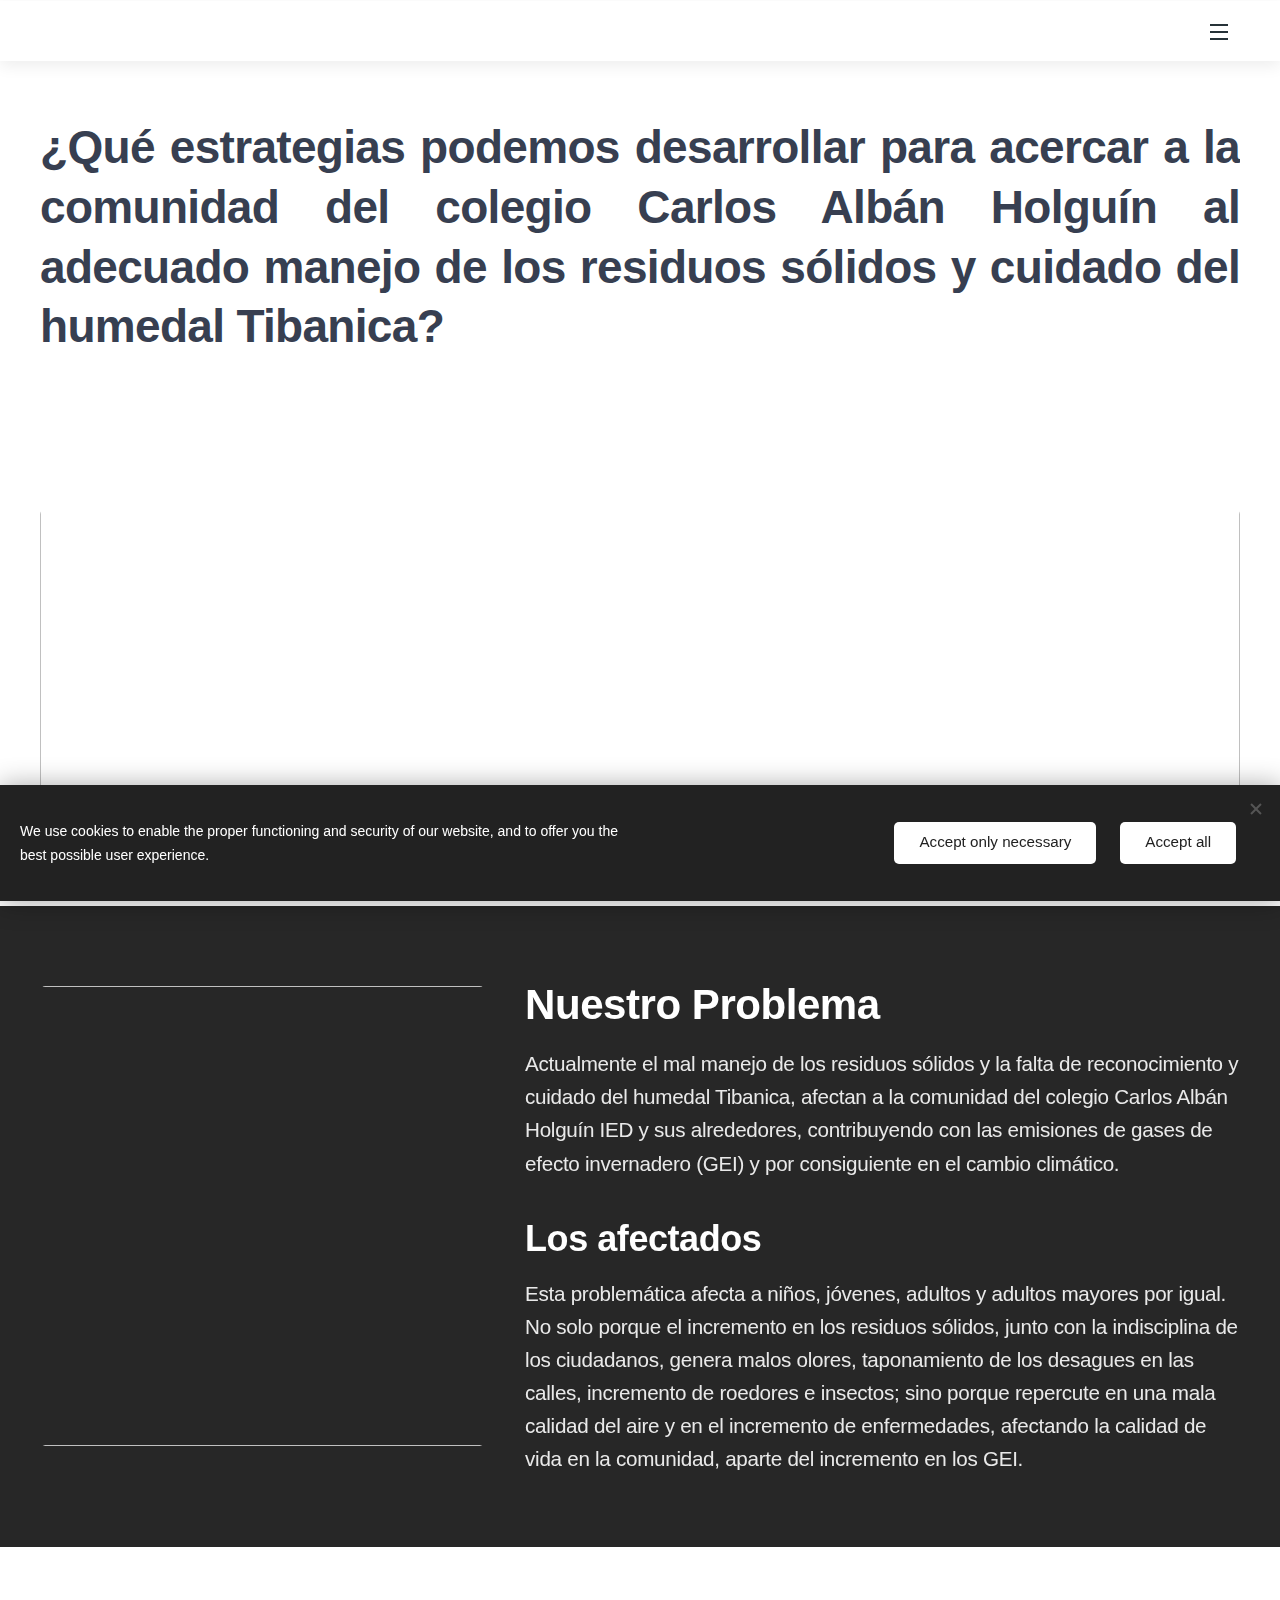
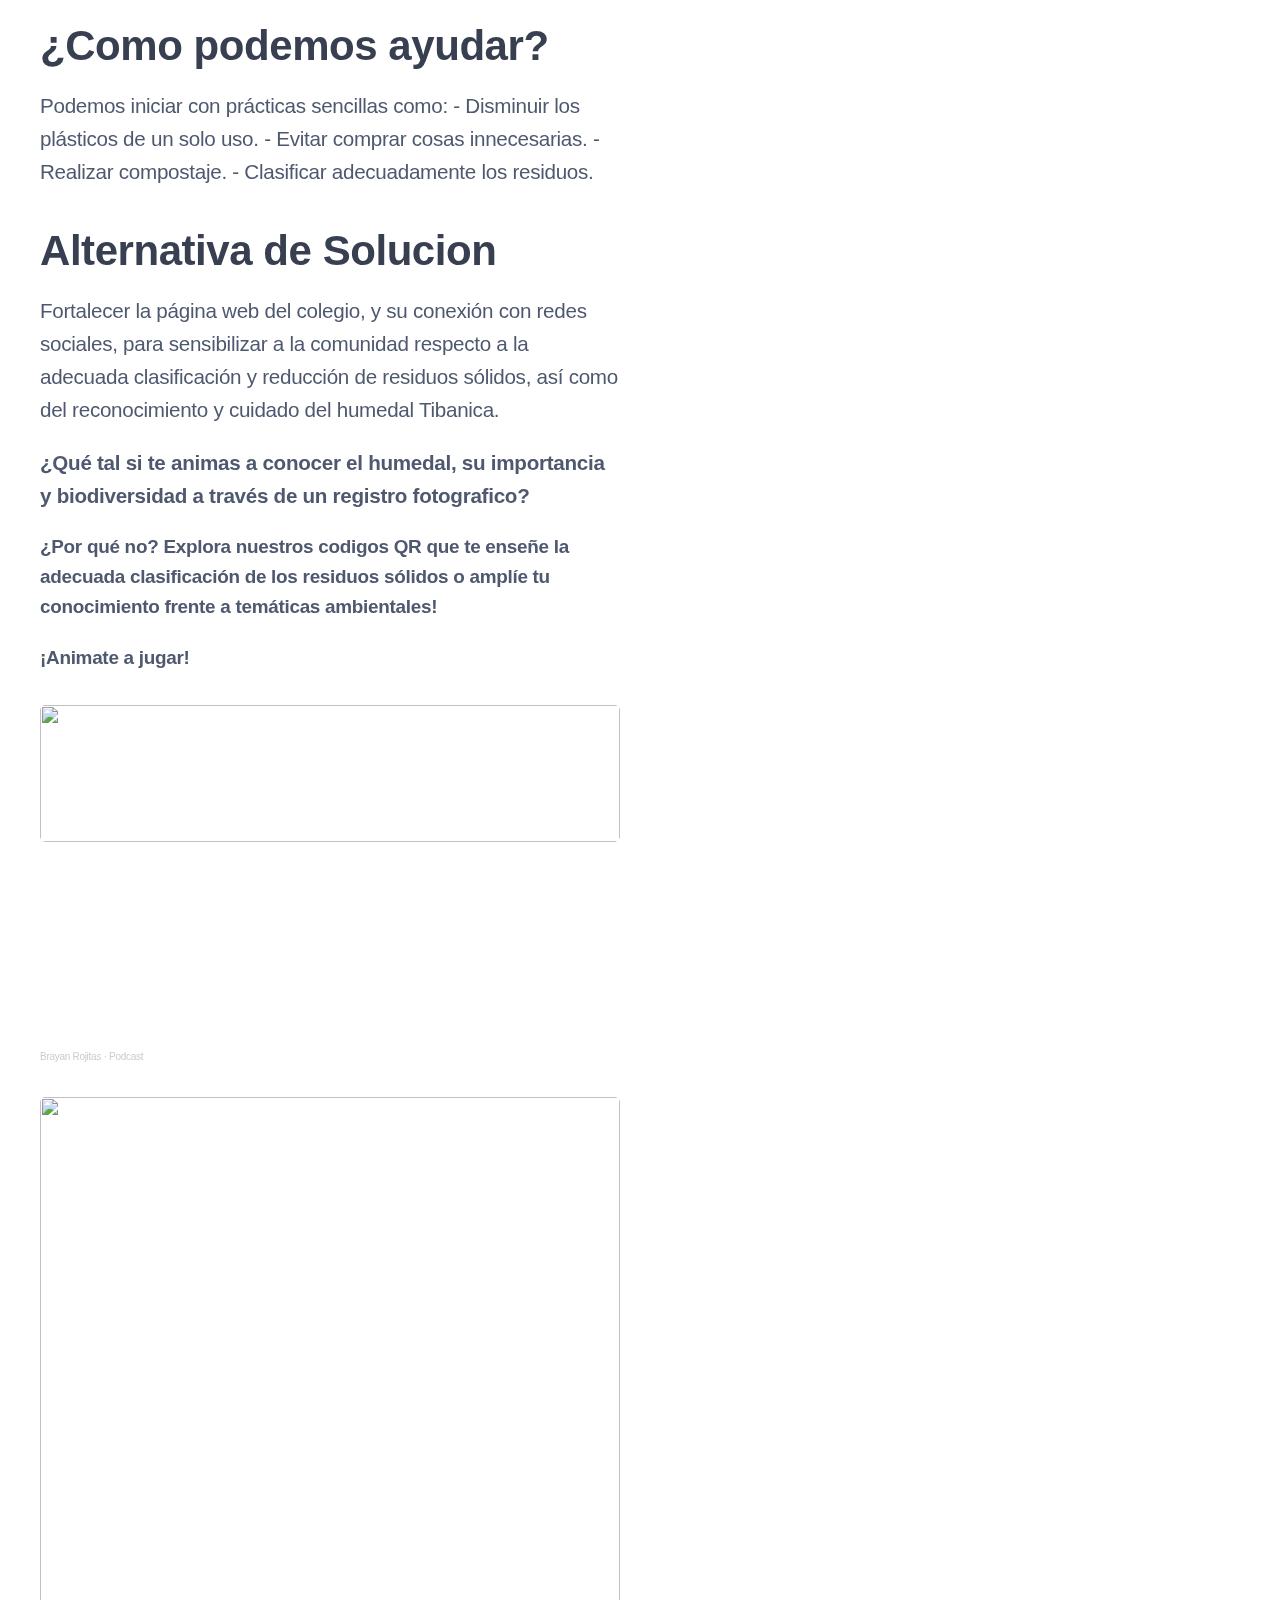
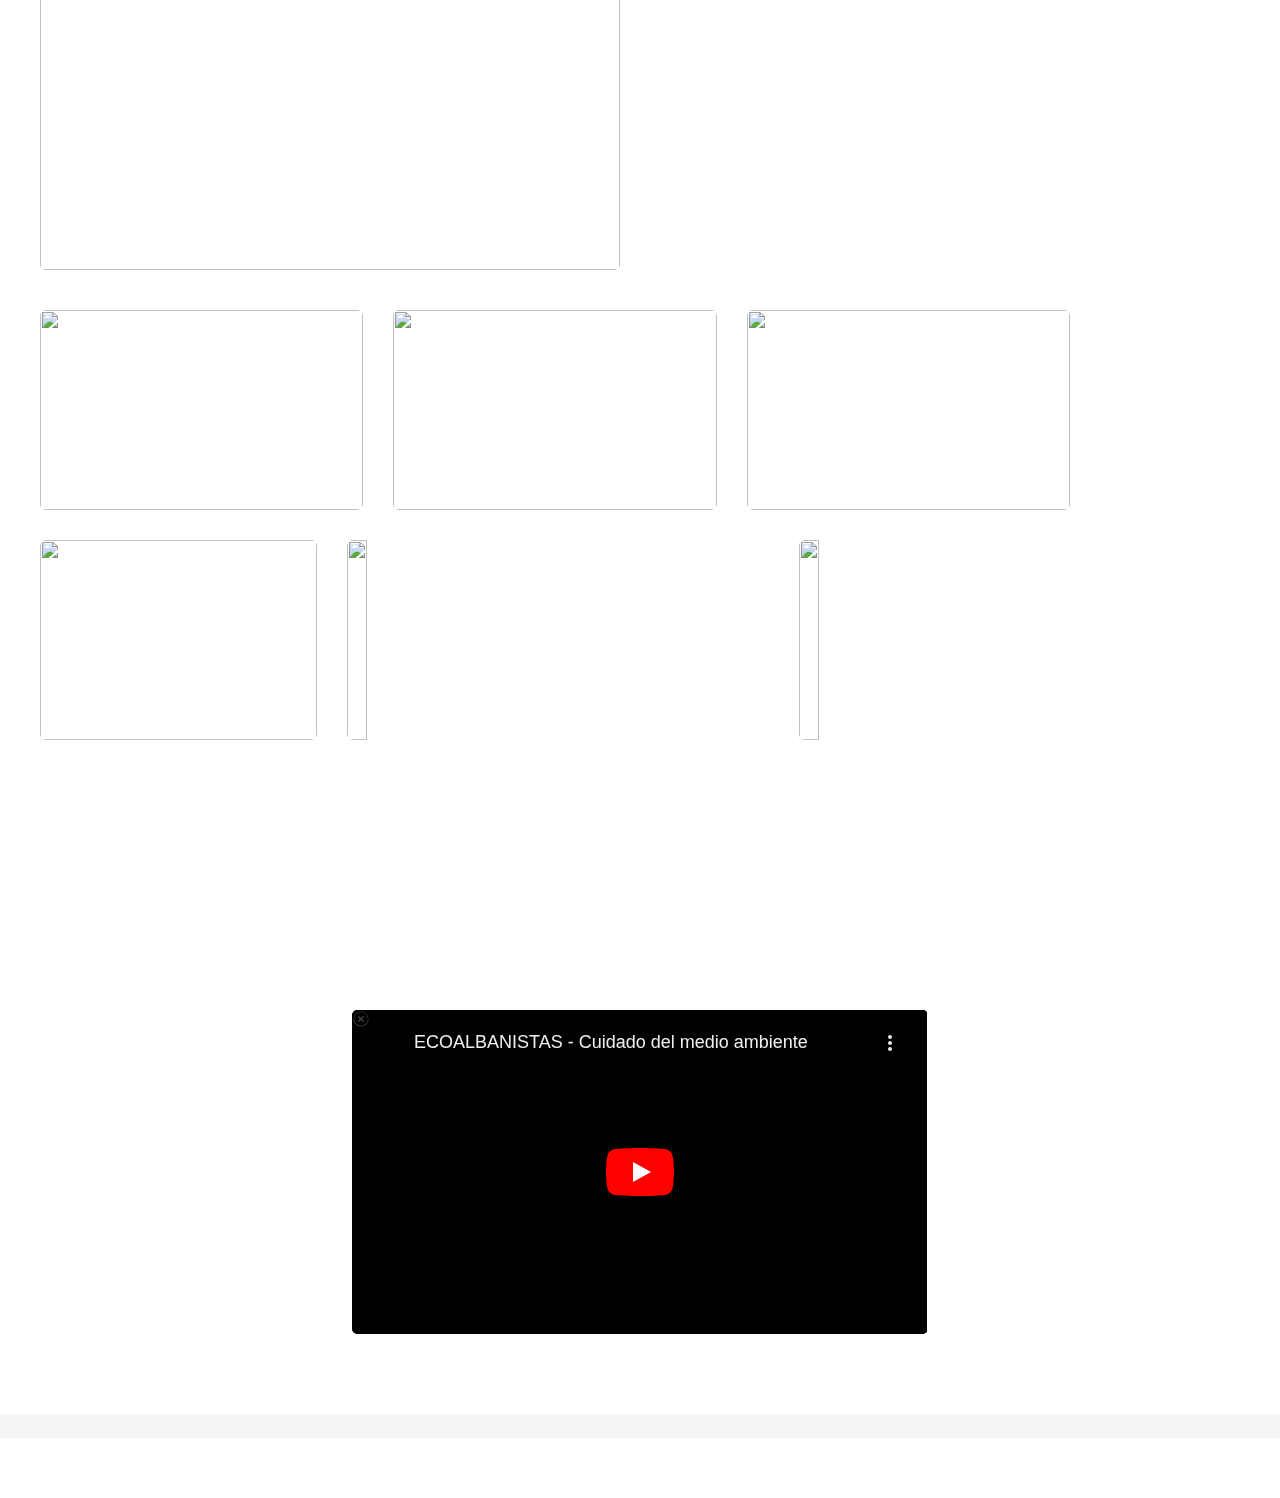
==== commit 304cab15: "Update index.html" ====
--- a/index.html
+++ b/index.html
@@ -226,7 +226,7 @@
 		
 	</div>
 </div><div class="b b-text cf">
-	<div class="b-c b-text-c b-s b-s-t60 b-s-b60 b-cs cf"><iframe width="100%" height="166" scrolling="no" frameborder="no" allow="autoplay" src="./EcoalbanistasCAH_files/saved_resource.html"></iframe><div style="font-size: 10px; color: #cccccc;line-break: anywhere;word-break: normal;overflow: hidden;white-space: nowrap;text-overflow: ellipsis; font-family: Interstate,Lucida Grande,Lucida Sans Unicode,Lucida Sans,Garuda,Verdana,Tahoma,sans-serif;font-weight: 100;"><a href="https://soundcloud.com/brayanrojitas" title="Brayan Rojitas" target="_blank" style="color: #cccccc; text-decoration: none;">Brayan Rojitas</a> · <a href="https://soundcloud.com/brayanrojitas/podcast/s-ZDPxiekat9S" title="Podcast" target="_blank" style="color: #cccccc; text-decoration: none;">Podcast</a></div></div>
+	<div class="b-c b-text-c b-s b-s-t60 b-s-b60 b-cs cf"><iframe width="100%" height="166" scrolling="no" frameborder="no" allow="autoplay" src="https://w.soundcloud.com/player/?url=https%3A//api.soundcloud.com/tracks/1599381222%3Fsecret_token%3Ds-ZDPxiekat9S&color=%23ff5500&auto_play=false&hide_related=false&show_comments=true&show_user=true&show_reposts=false&show_teaser=true"></iframe><div style="font-size: 10px; color: #cccccc;line-break: anywhere;word-break: normal;overflow: hidden;white-space: nowrap;text-overflow: ellipsis; font-family: Interstate,Lucida Grande,Lucida Sans Unicode,Lucida Sans,Garuda,Verdana,Tahoma,sans-serif;font-weight: 100;"><a href="https://soundcloud.com/brayanrojitas" title="Brayan Rojitas" target="_blank" style="color: #cccccc; text-decoration: none;">Brayan Rojitas</a> · <a href="https://soundcloud.com/brayanrojitas/podcast/s-ZDPxiekat9S" title="Podcast" target="_blank" style="color: #cccccc; text-decoration: none;">Podcast</a></div></div></div>
 </div></div>
 </div><div class="c cf" style="width:50%;">
 	<div class="c-c cf"><div class="b-img b-img-default b b-s cf wnd-orientation-portrait wnd-type-image img-s-n" style="margin-left:0;margin-right:0;" id="wnd_ImageBlock_775650652">
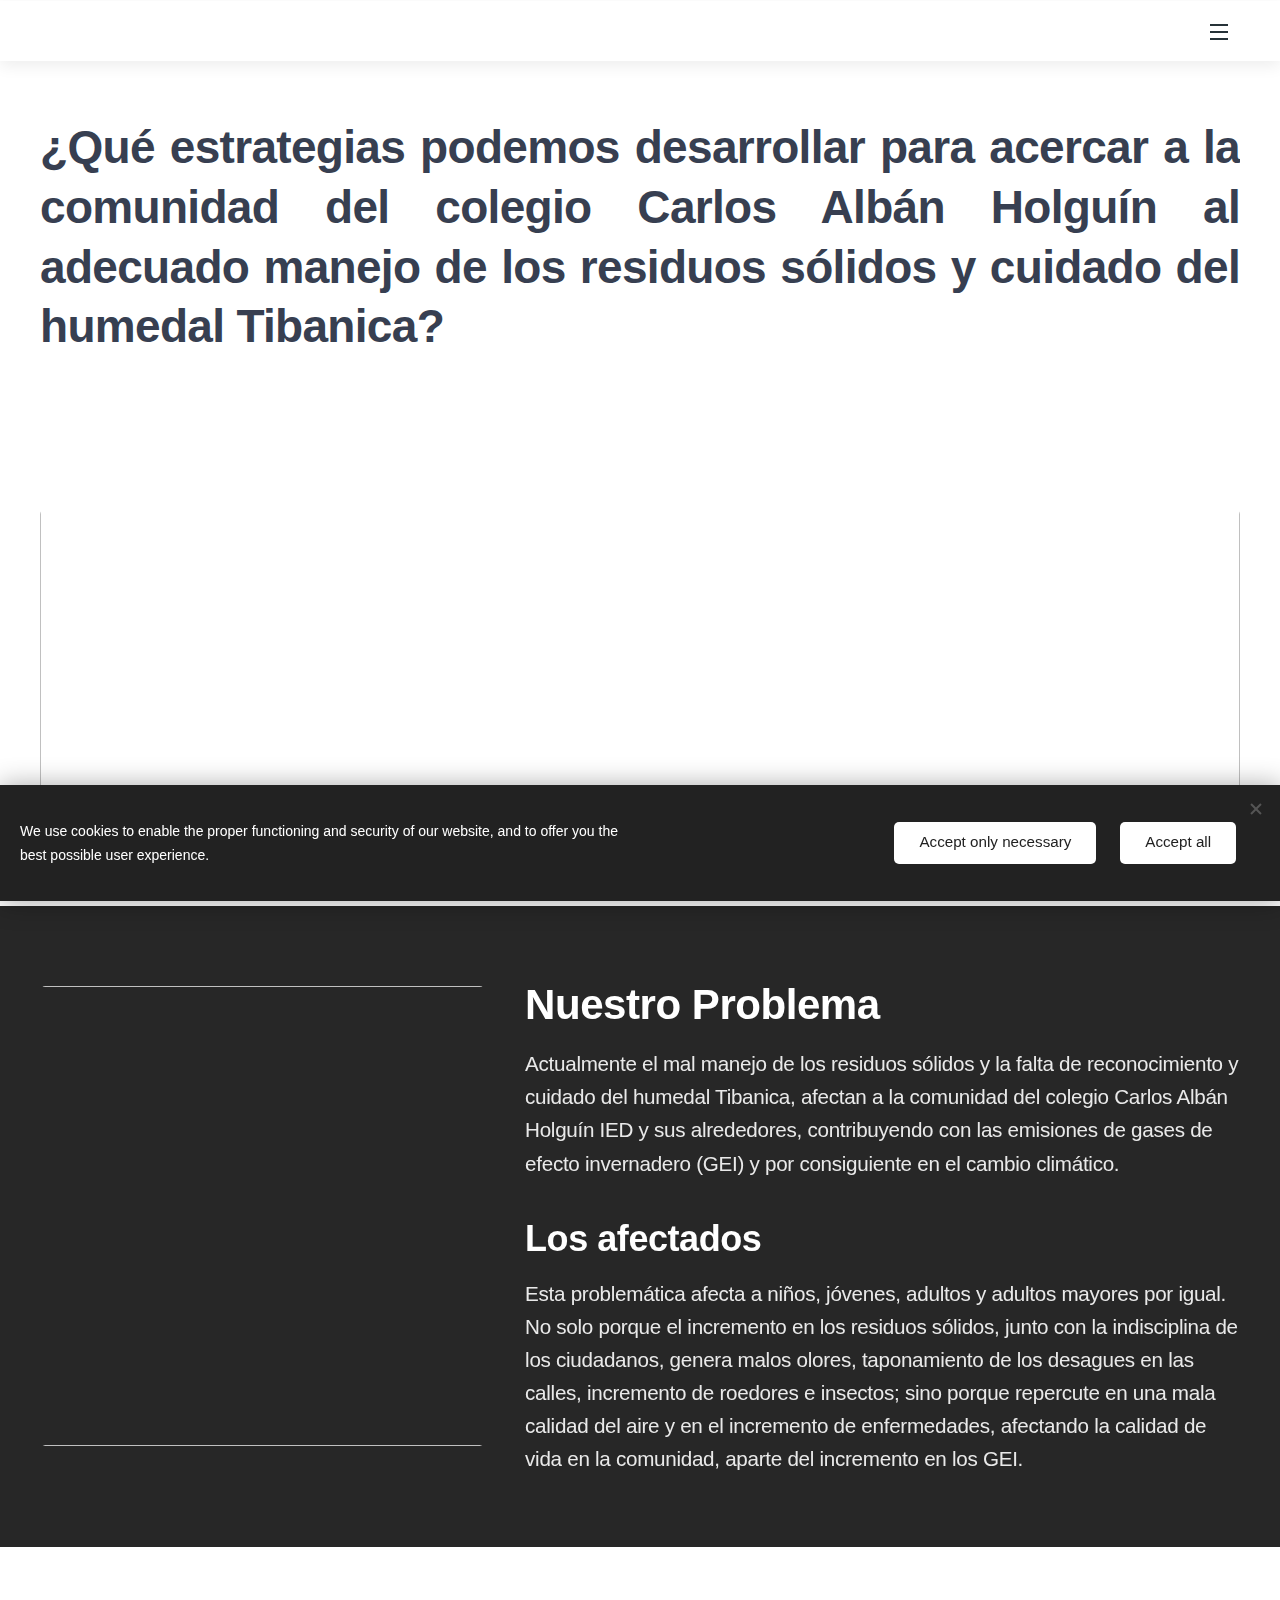
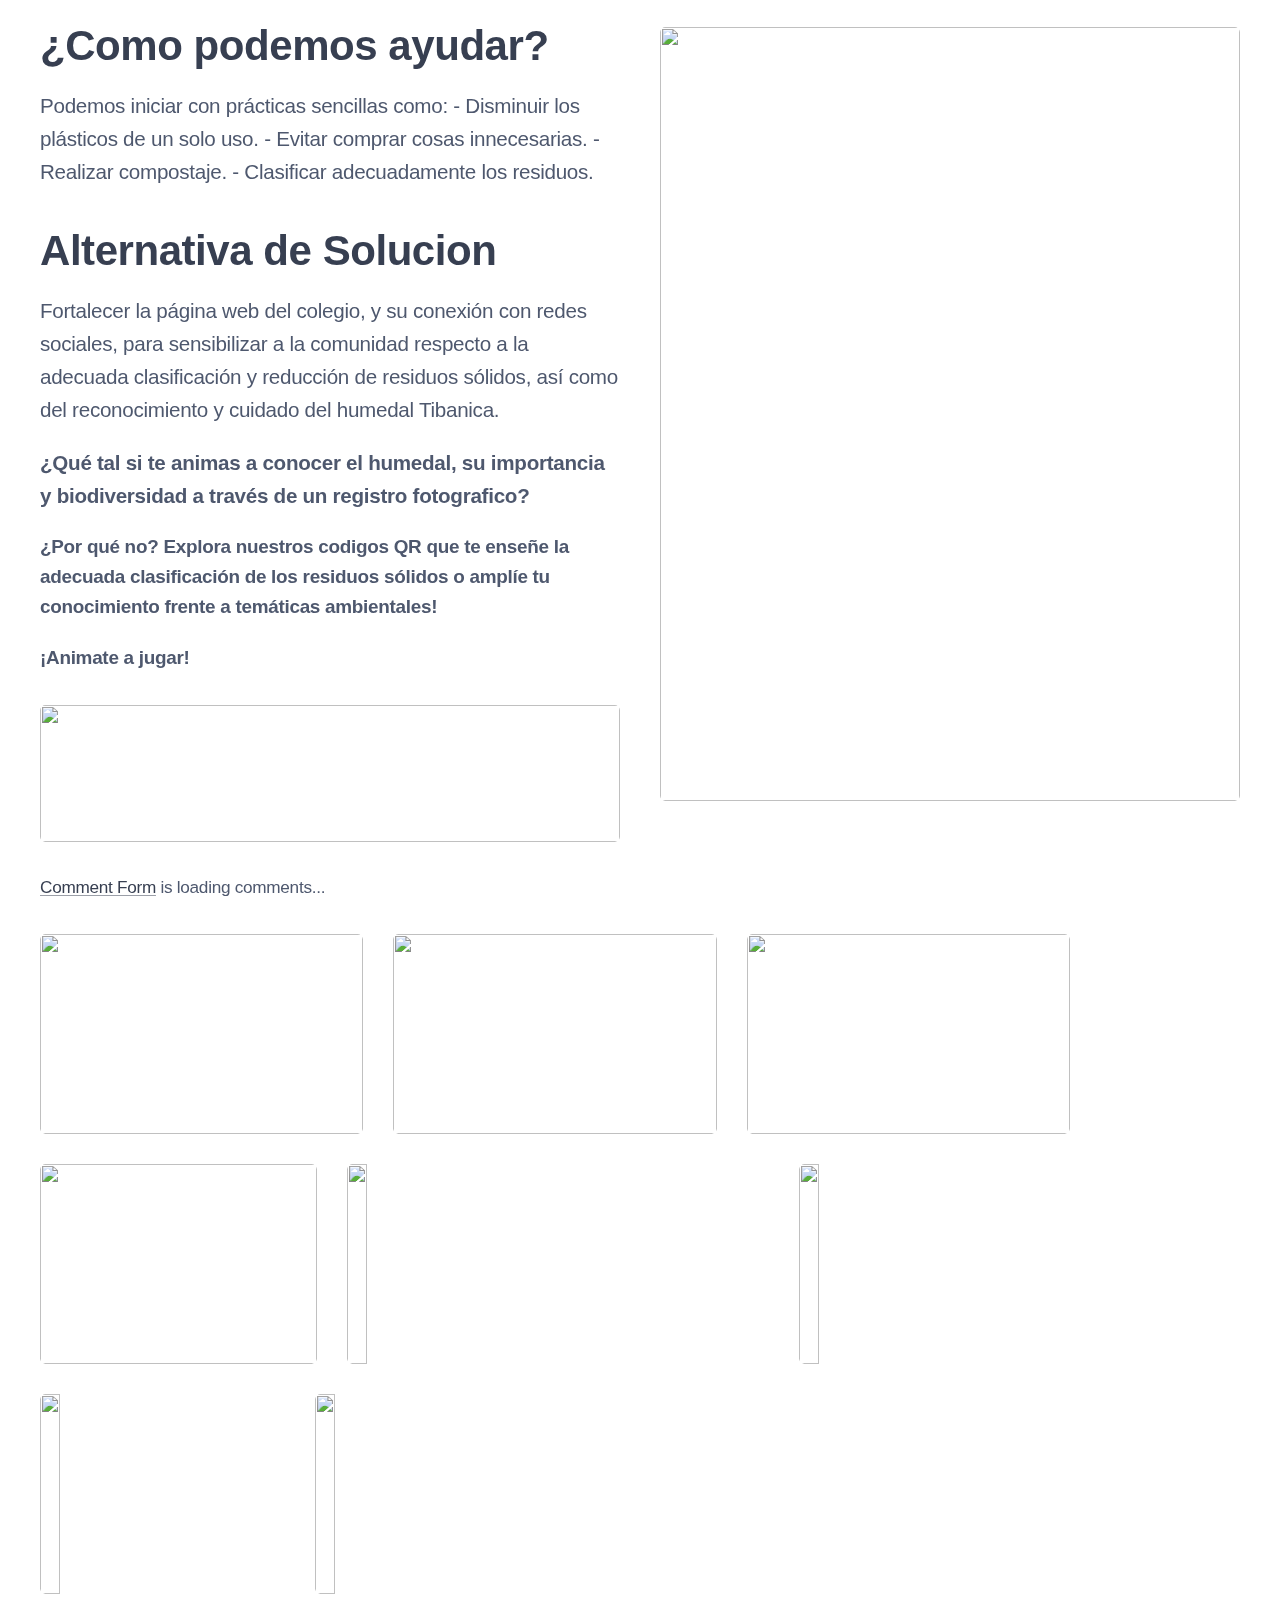
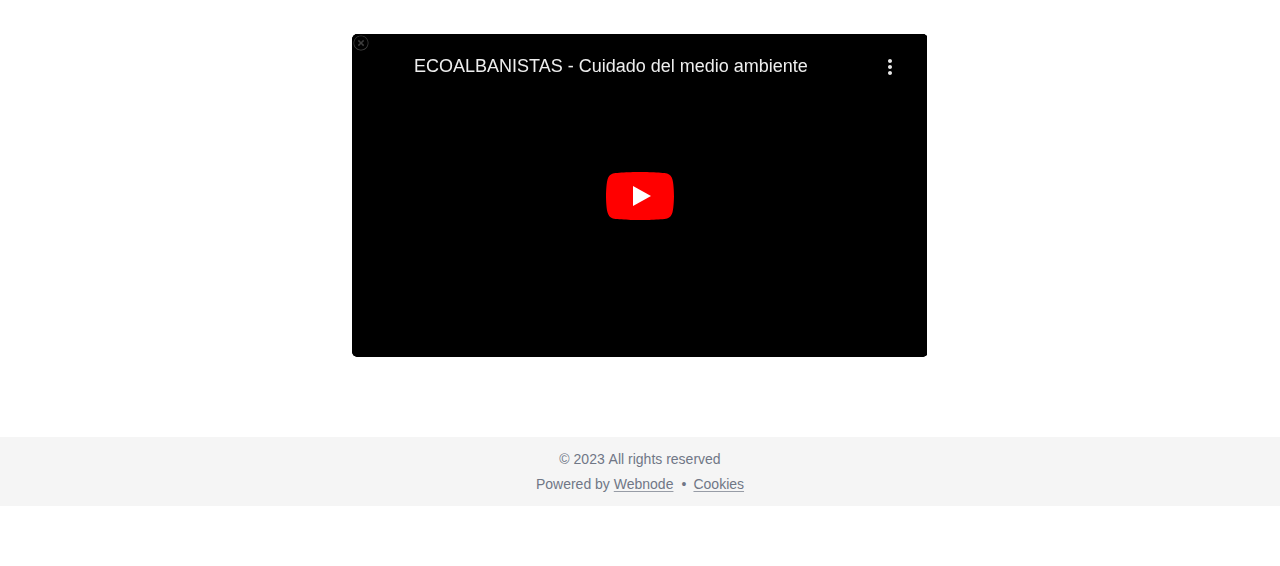
==== commit ab3915bd: "Update index.html" ====
--- a/index.html
+++ b/index.html
@@ -226,7 +226,11 @@
 		
 	</div>
 </div><div class="b b-text cf">
-	<div class="b-c b-text-c b-s b-s-t60 b-s-b60 b-cs cf"><iframe width="100%" height="166" scrolling="no" frameborder="no" allow="autoplay" src="https://w.soundcloud.com/player/?url=https%3A//api.soundcloud.com/tracks/1599381222%3Fsecret_token%3Ds-ZDPxiekat9S&color=%23ff5500&auto_play=false&hide_related=false&show_comments=true&show_user=true&show_reposts=false&show_teaser=true"></iframe><div style="font-size: 10px; color: #cccccc;line-break: anywhere;word-break: normal;overflow: hidden;white-space: nowrap;text-overflow: ellipsis; font-family: Interstate,Lucida Grande,Lucida Sans Unicode,Lucida Sans,Garuda,Verdana,Tahoma,sans-serif;font-weight: 100;"><a href="https://soundcloud.com/brayanrojitas" title="Brayan Rojitas" target="_blank" style="color: #cccccc; text-decoration: none;">Brayan Rojitas</a> · <a href="https://soundcloud.com/brayanrojitas/podcast/s-ZDPxiekat9S" title="Podcast" target="_blank" style="color: #cccccc; text-decoration: none;">Podcast</a></div></div></div>
+	<div class="b-c b-text-c b-s b-s-t60 b-s-b60 b-cs cf"><!-- begin wwww.htmlcommentbox.com -->
+ <div id="HCB_comment_box"><a href="http://www.htmlcommentbox.com">Comment Form</a> is loading comments...</div>
+ <link rel="stylesheet" type="text/css" href="https://www.htmlcommentbox.com/static/skins/bootstrap/twitter-bootstrap.css?v=0" />
+ <script type="text/javascript" id="hcb"> /*<!--*/ if(!window.hcb_user){hcb_user={};} (function(){var s=document.createElement("script"), l=hcb_user.PAGE || (""+window.location).replace(/'/g,"%27"), h="https://www.htmlcommentbox.com";s.setAttribute("type","text/javascript");s.setAttribute("src", h+"/jread?page="+encodeURIComponent(l).replace("+","%2B")+"&mod=%241%24wq1rdBcg%249mCwmMUae1vnhErQwuVDF0"+"&opts=16798&num=10&ts=1692930458855");if (typeof s!="undefined") document.getElementsByTagName("head")[0].appendChild(s);})(); /*-->*/ </script>
+<!-- end www.htmlcommentbox.com --></div>
 </div></div>
 </div><div class="c cf" style="width:50%;">
 	<div class="c-c cf"><div class="b-img b-img-default b b-s cf wnd-orientation-portrait wnd-type-image img-s-n" style="margin-left:0;margin-right:0;" id="wnd_ImageBlock_775650652">
@@ -371,13 +375,7 @@
 </div>
         </footer>
     </div>
-    <div class="wnd-free-stripe cf">
-    <a class="wnd-free-stripe-link" target="_blank" href="https://www.webnode.com/?utm_source=text&amp;utm_medium=footer&amp;utm_content=wnd2_blue_bottom_button&amp;utm_campaign=signature" rel="noopener nofollow">
-        <span class="wnd-free-stripe-text-mobile">Create your website for free!</span>
-        <span class="wnd-free-stripe-text">This website was made with Webnode. <strong>Create your own</strong> for free today!</span>
-        <span class="wnd-free-stripe-button">Get started</span>
-    </a>
-</div>
+    
 </div>
 <section class="cb cb-dark" id="cookiebar" style="display:none;">
 	<div class="cb-bar cb-scrollable">
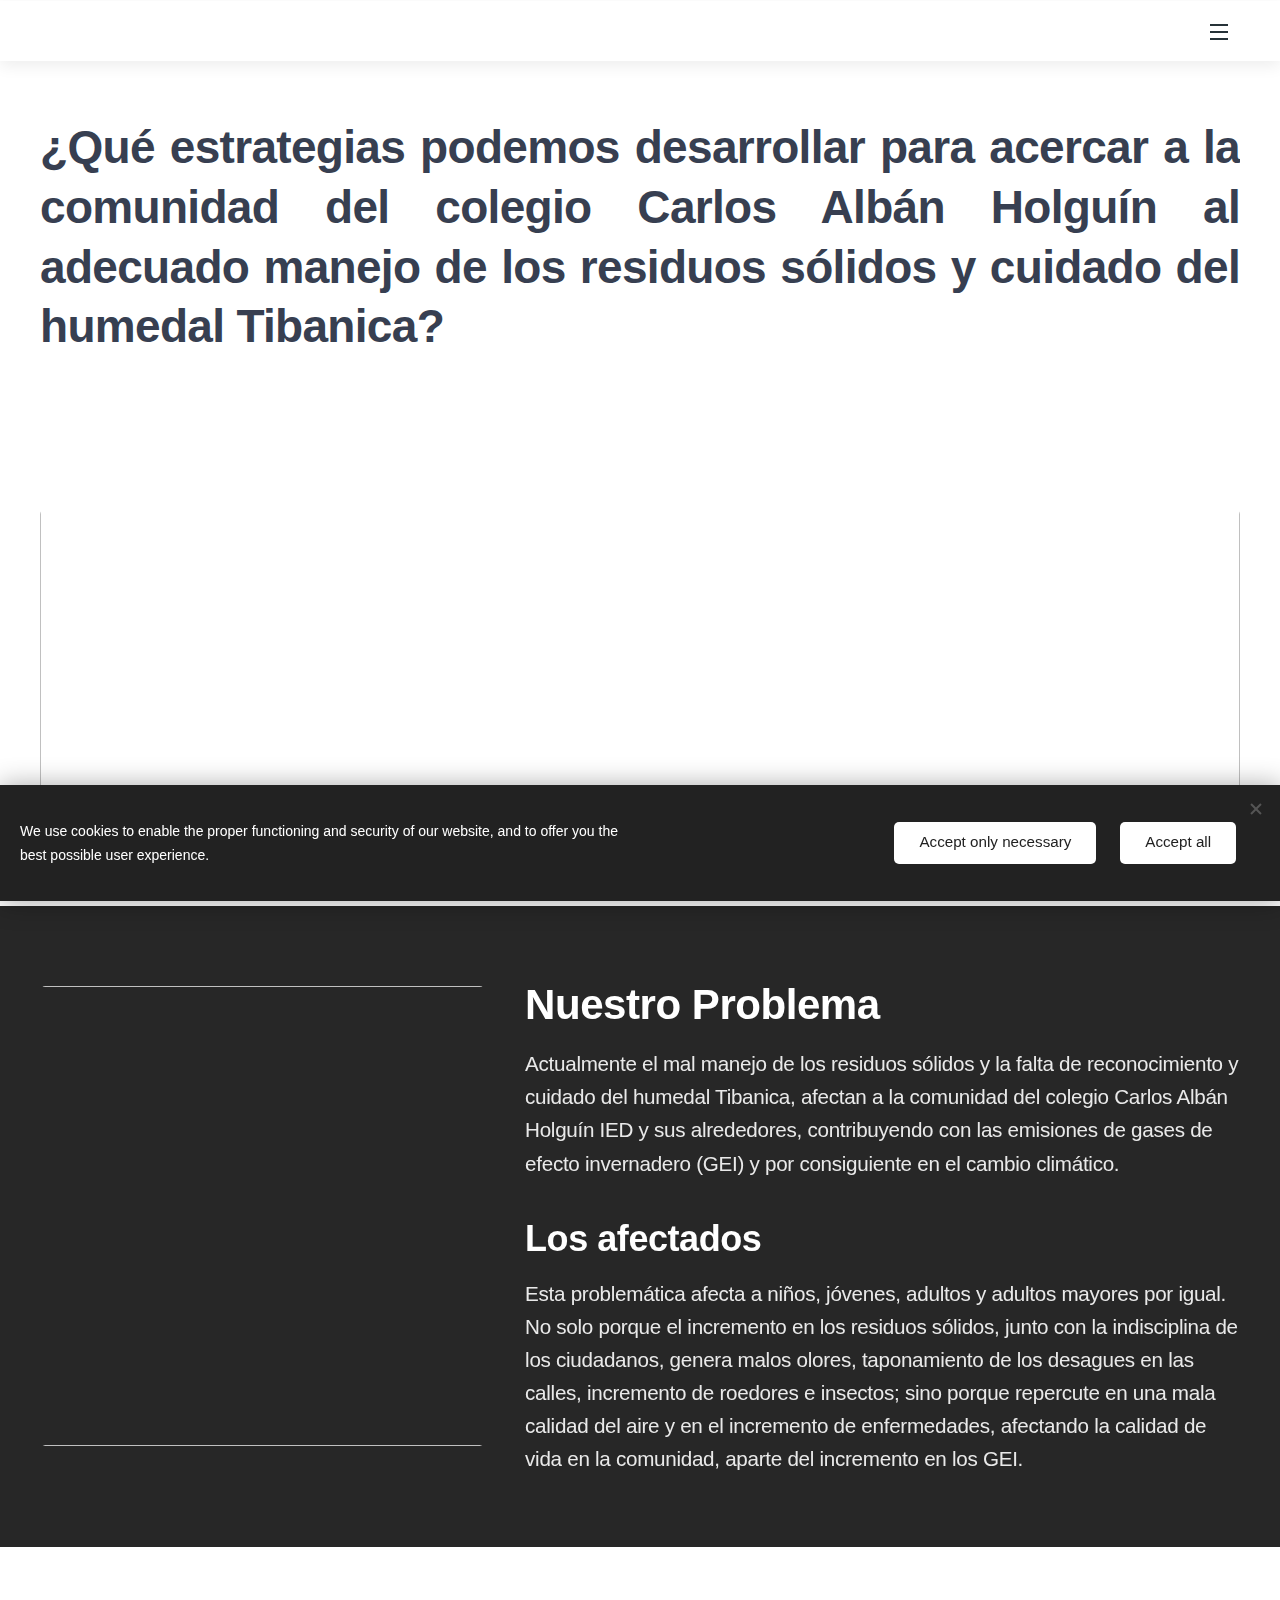
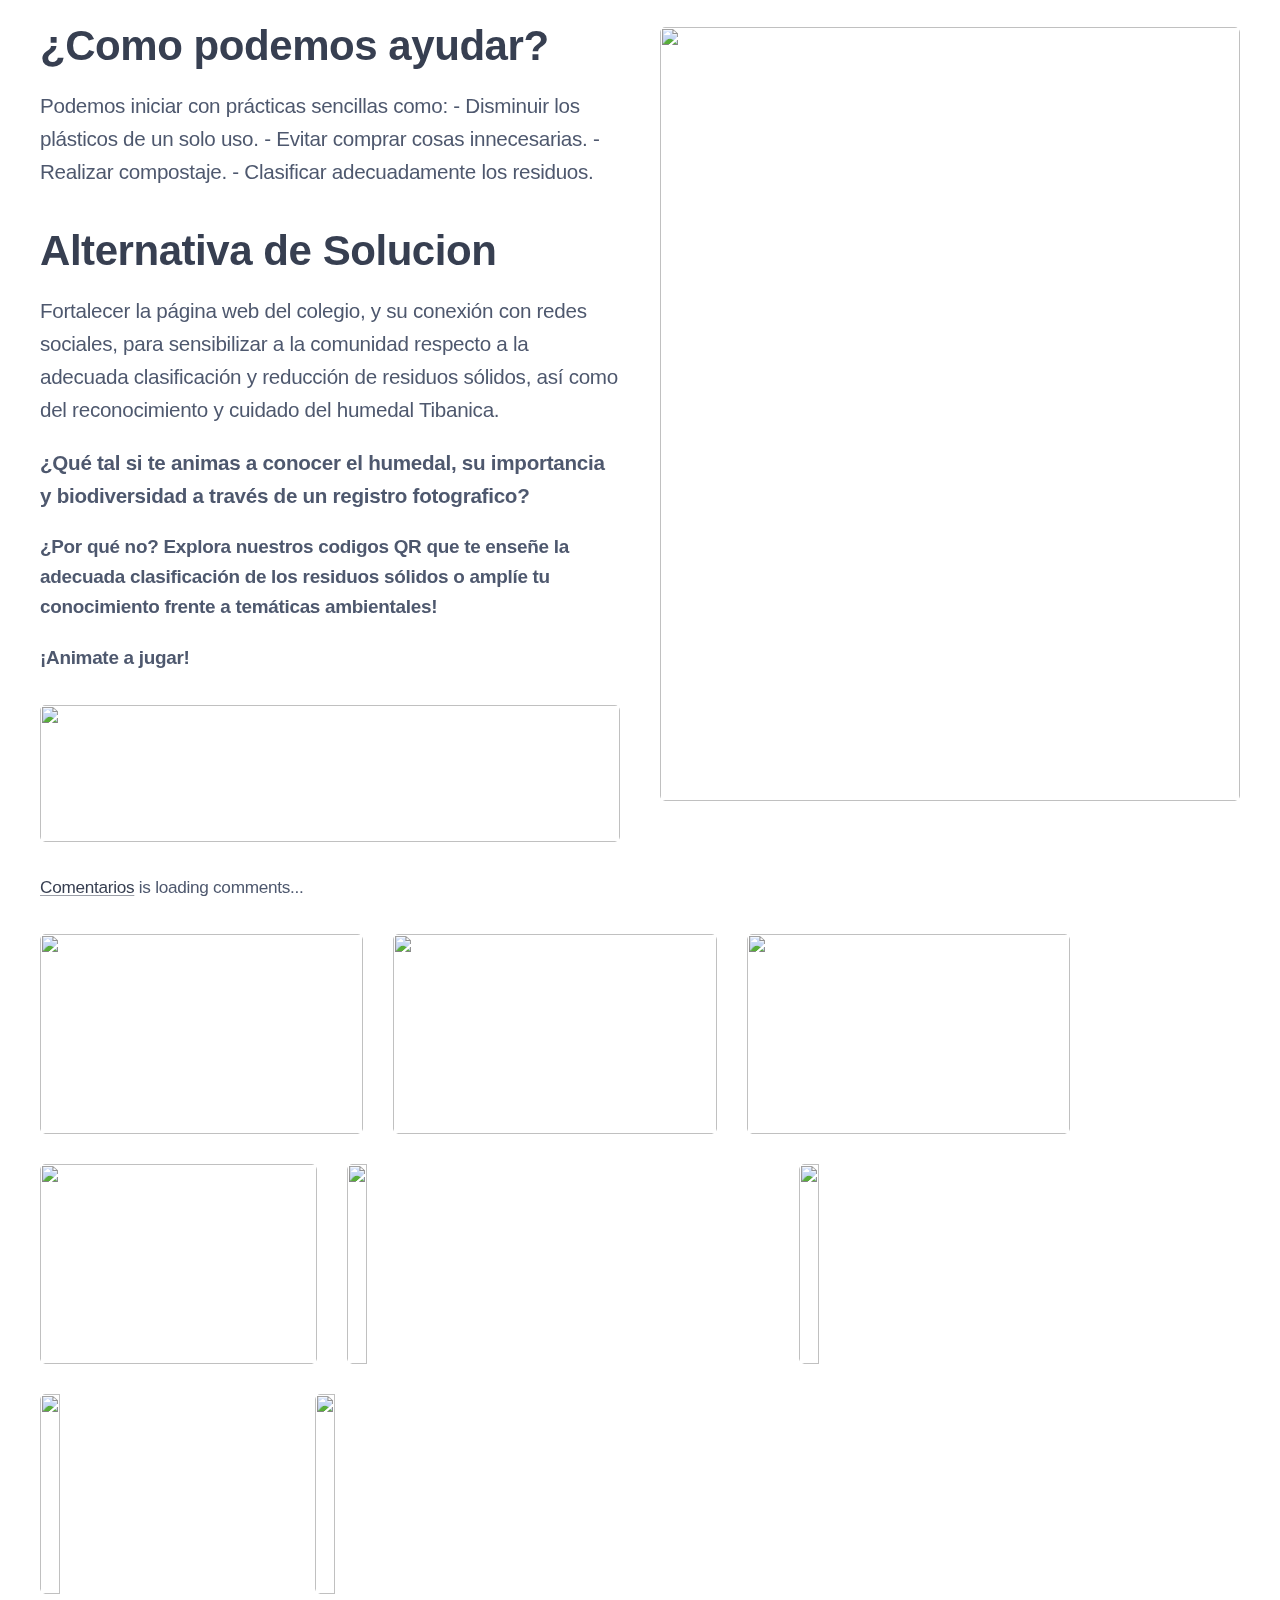
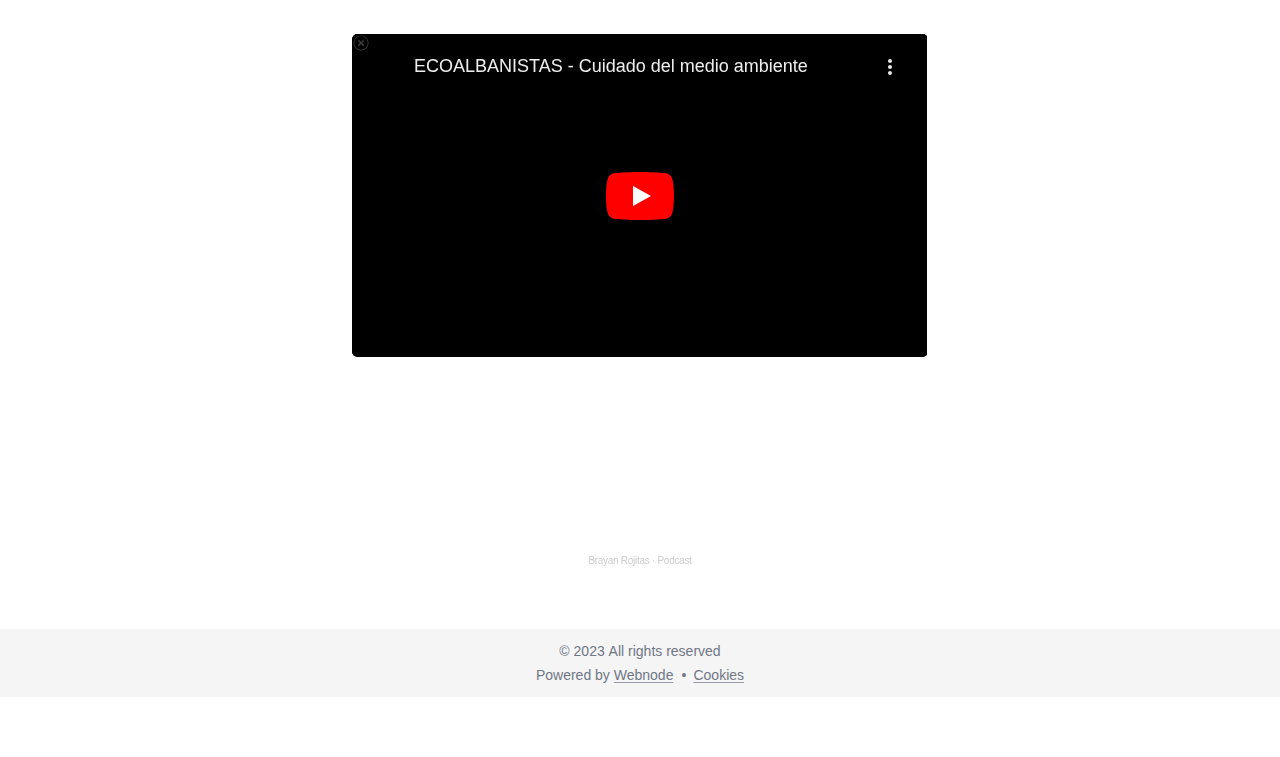
==== commit e974e4d4: "Update index.html" ====
--- a/index.html
+++ b/index.html
@@ -227,7 +227,7 @@
 	</div>
 </div><div class="b b-text cf">
 	<div class="b-c b-text-c b-s b-s-t60 b-s-b60 b-cs cf"><!-- begin wwww.htmlcommentbox.com -->
- <div id="HCB_comment_box"><a href="http://www.htmlcommentbox.com">Comment Form</a> is loading comments...</div>
+ <div id="HCB_comment_box"><a href="http://www.htmlcommentbox.com">Comentarios</a> is loading comments...</div>
  <link rel="stylesheet" type="text/css" href="https://www.htmlcommentbox.com/static/skins/bootstrap/twitter-bootstrap.css?v=0" />
  <script type="text/javascript" id="hcb"> /*<!--*/ if(!window.hcb_user){hcb_user={};} (function(){var s=document.createElement("script"), l=hcb_user.PAGE || (""+window.location).replace(/'/g,"%27"), h="https://www.htmlcommentbox.com";s.setAttribute("type","text/javascript");s.setAttribute("src", h+"/jread?page="+encodeURIComponent(l).replace("+","%2B")+"&mod=%241%24wq1rdBcg%249mCwmMUae1vnhErQwuVDF0"+"&opts=16798&num=10&ts=1692930458855");if (typeof s!="undefined") document.getElementsByTagName("head")[0].appendChild(s);})(); /*-->*/ </script>
 <!-- end www.htmlcommentbox.com --></div>
@@ -325,6 +325,7 @@
 	</div>
 </div></div>
 </div>
+				<center><iframe width="100%" height="166" scrolling="no" frameborder="no" allow="autoplay" src="https://w.soundcloud.com/player/?url=https%3A//api.soundcloud.com/tracks/1599381222%3Fsecret_token%3Ds-ZDPxiekat9S&color=%23ff5500&auto_play=false&hide_related=false&show_comments=true&show_user=true&show_reposts=false&show_teaser=true"></iframe><div style="font-size: 10px; color: #cccccc;line-break: anywhere;word-break: normal;overflow: hidden;white-space: nowrap;text-overflow: ellipsis; font-family: Interstate,Lucida Grande,Lucida Sans Unicode,Lucida Sans,Garuda,Verdana,Tahoma,sans-serif;font-weight: 100;"><a href="https://soundcloud.com/brayanrojitas" title="Brayan Rojitas" target="_blank" style="color: #cccccc; text-decoration: none;">Brayan Rojitas</a> · <a href="https://soundcloud.com/brayanrojitas/podcast/s-ZDPxiekat9S" title="Podcast" target="_blank" style="color: #cccccc; text-decoration: none;">Podcast</a></div></center>
 			</div>
 		</div>
 	</div>
